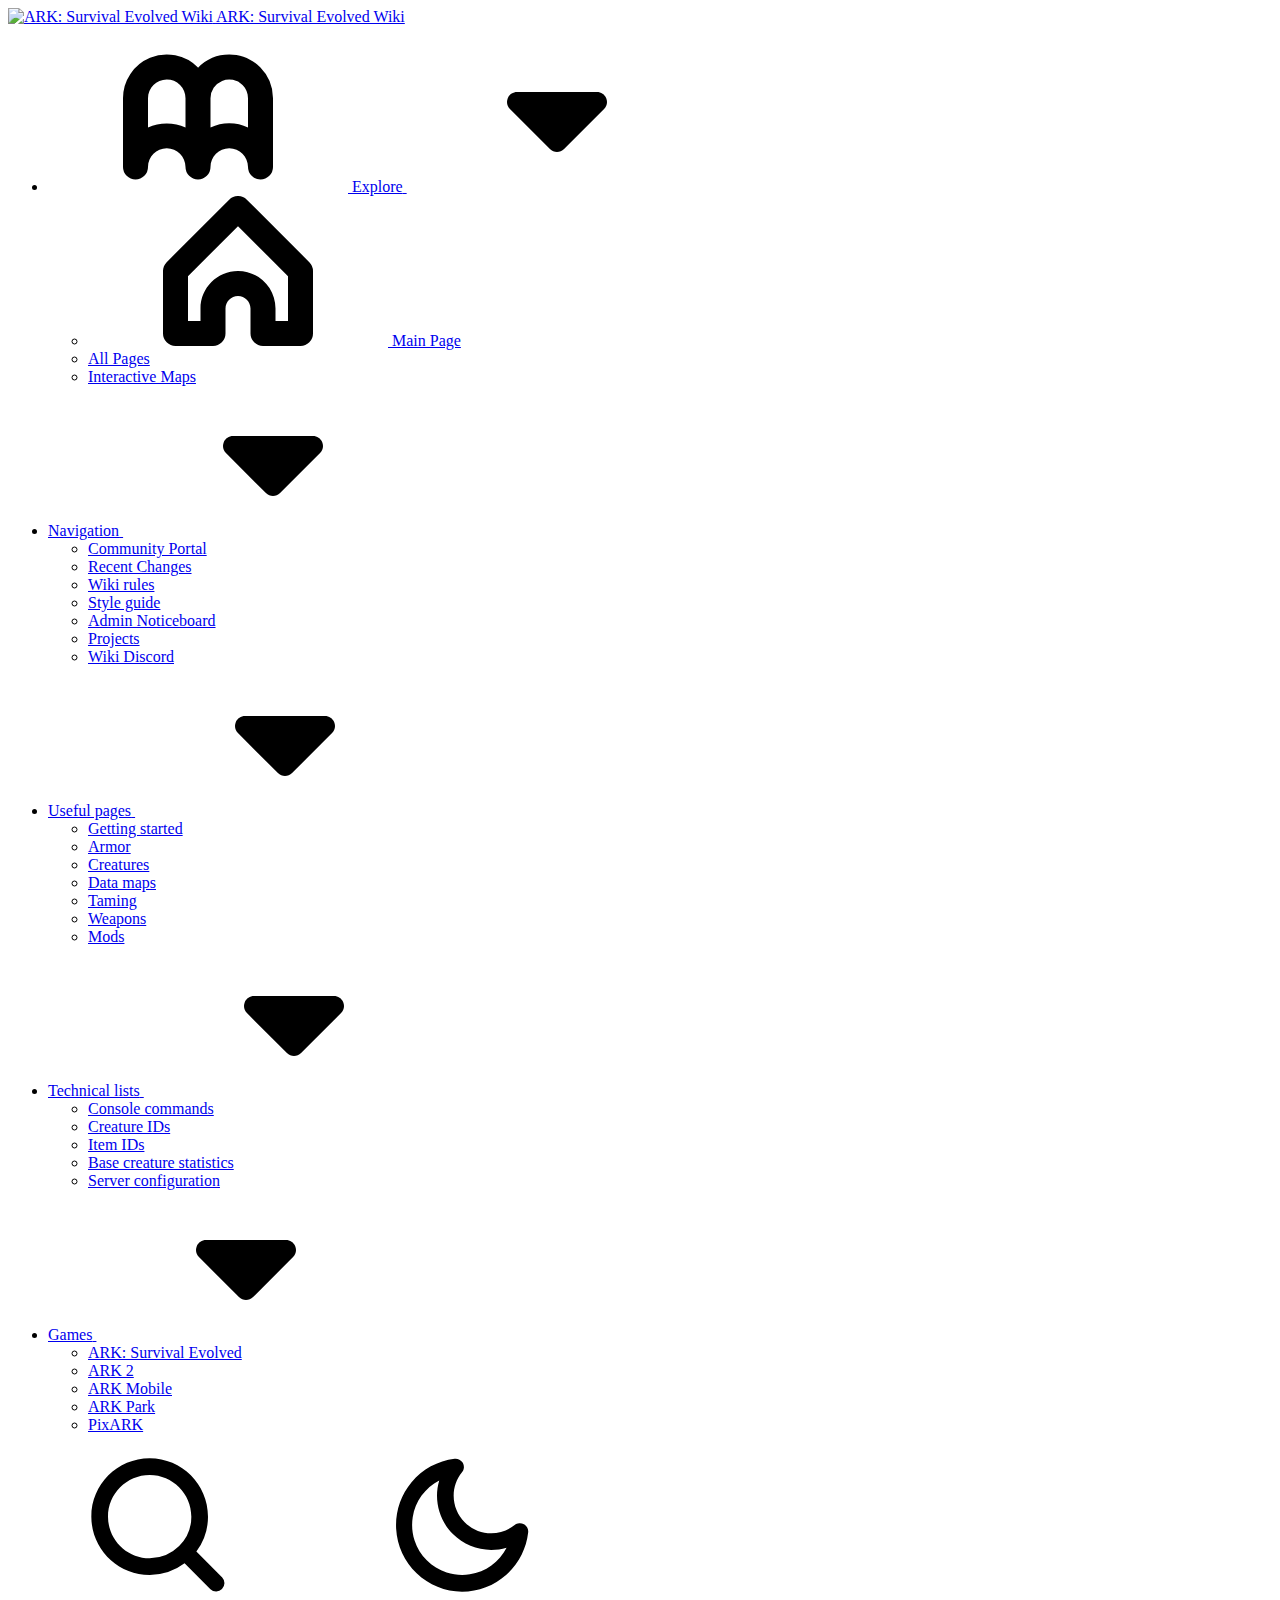
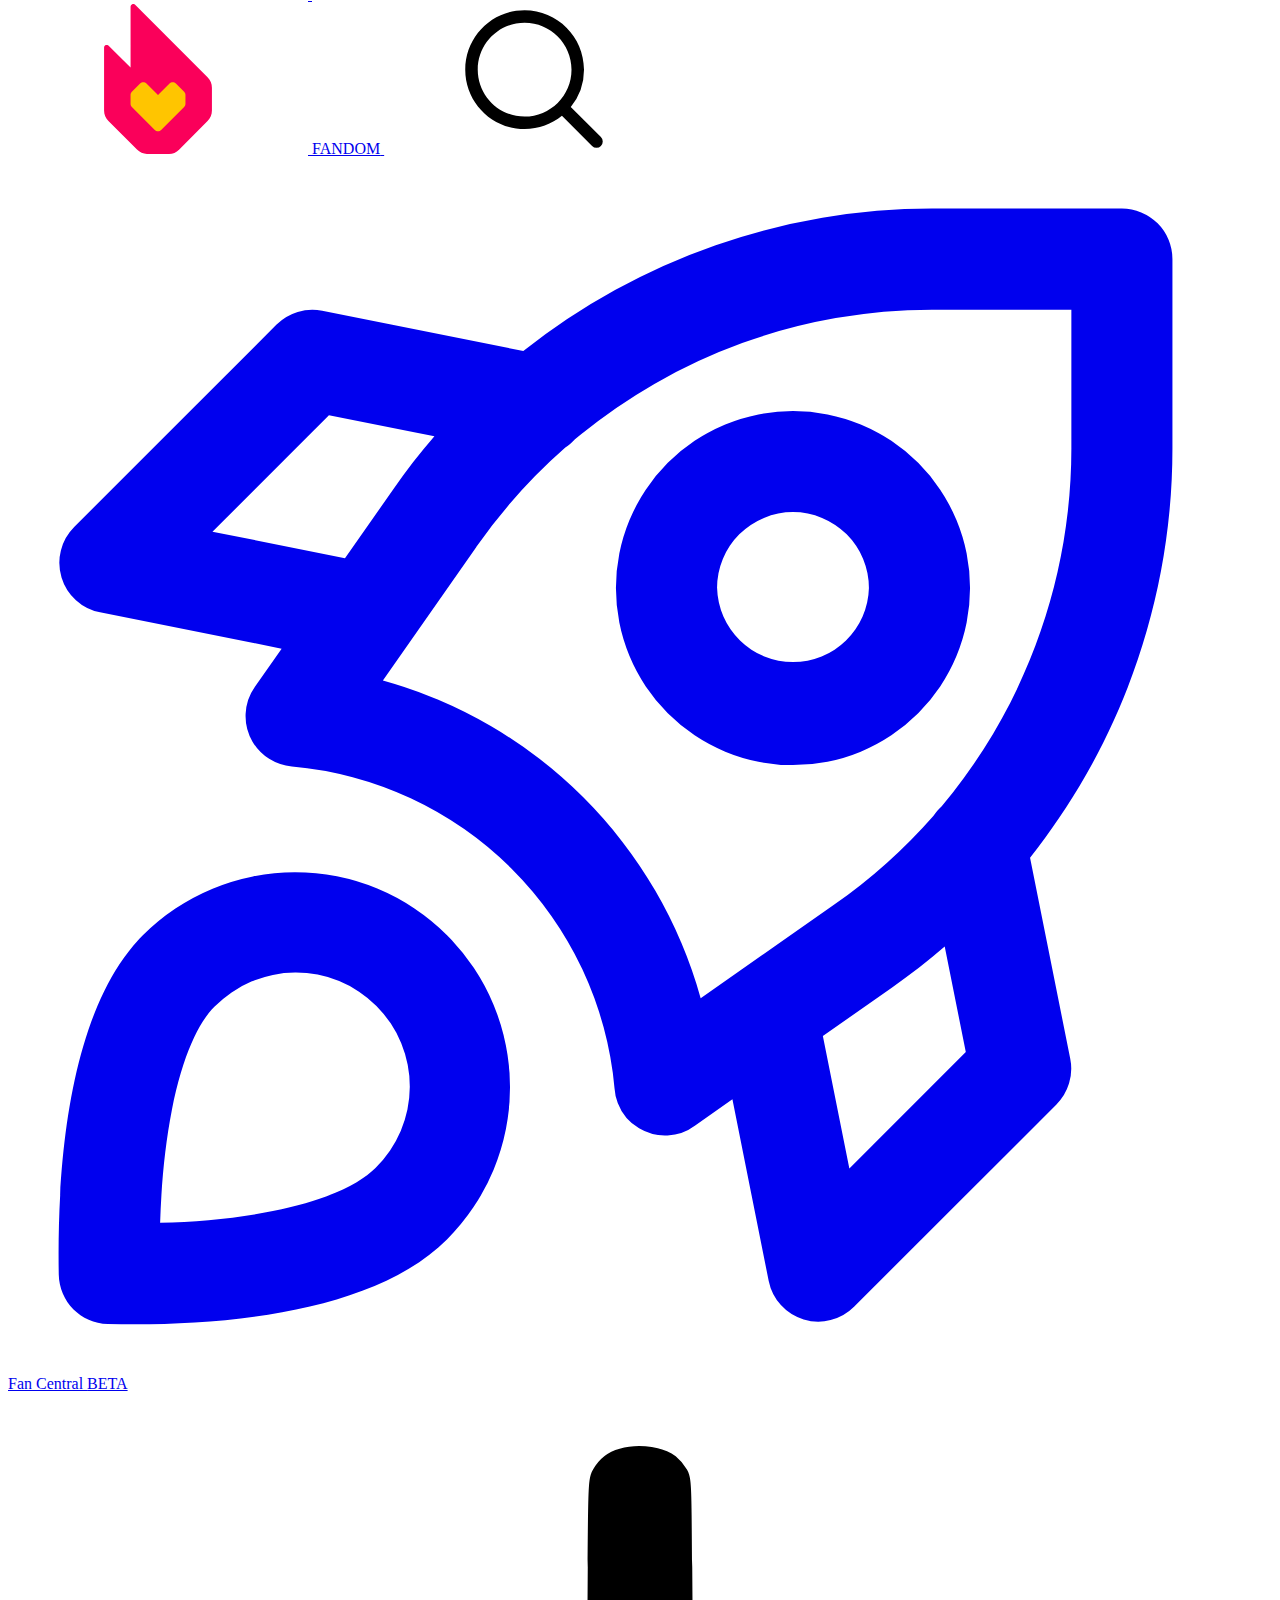
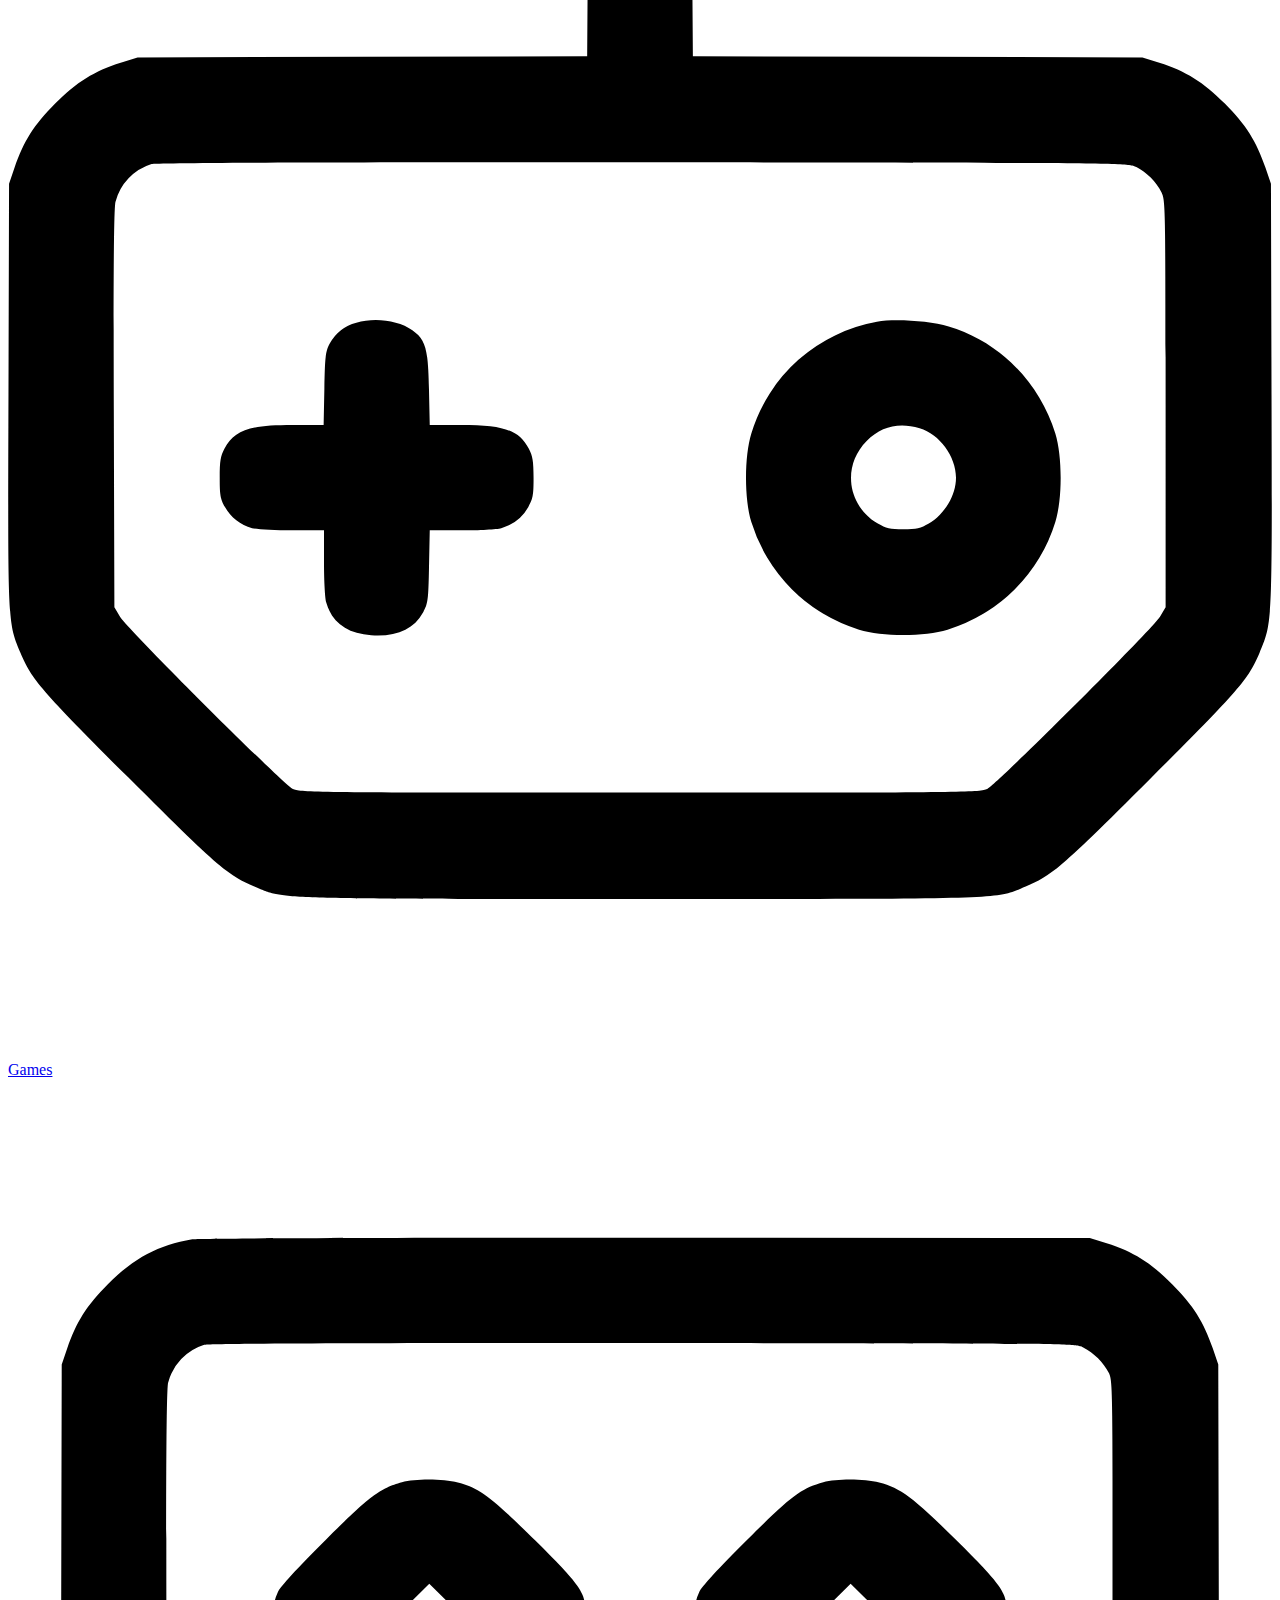
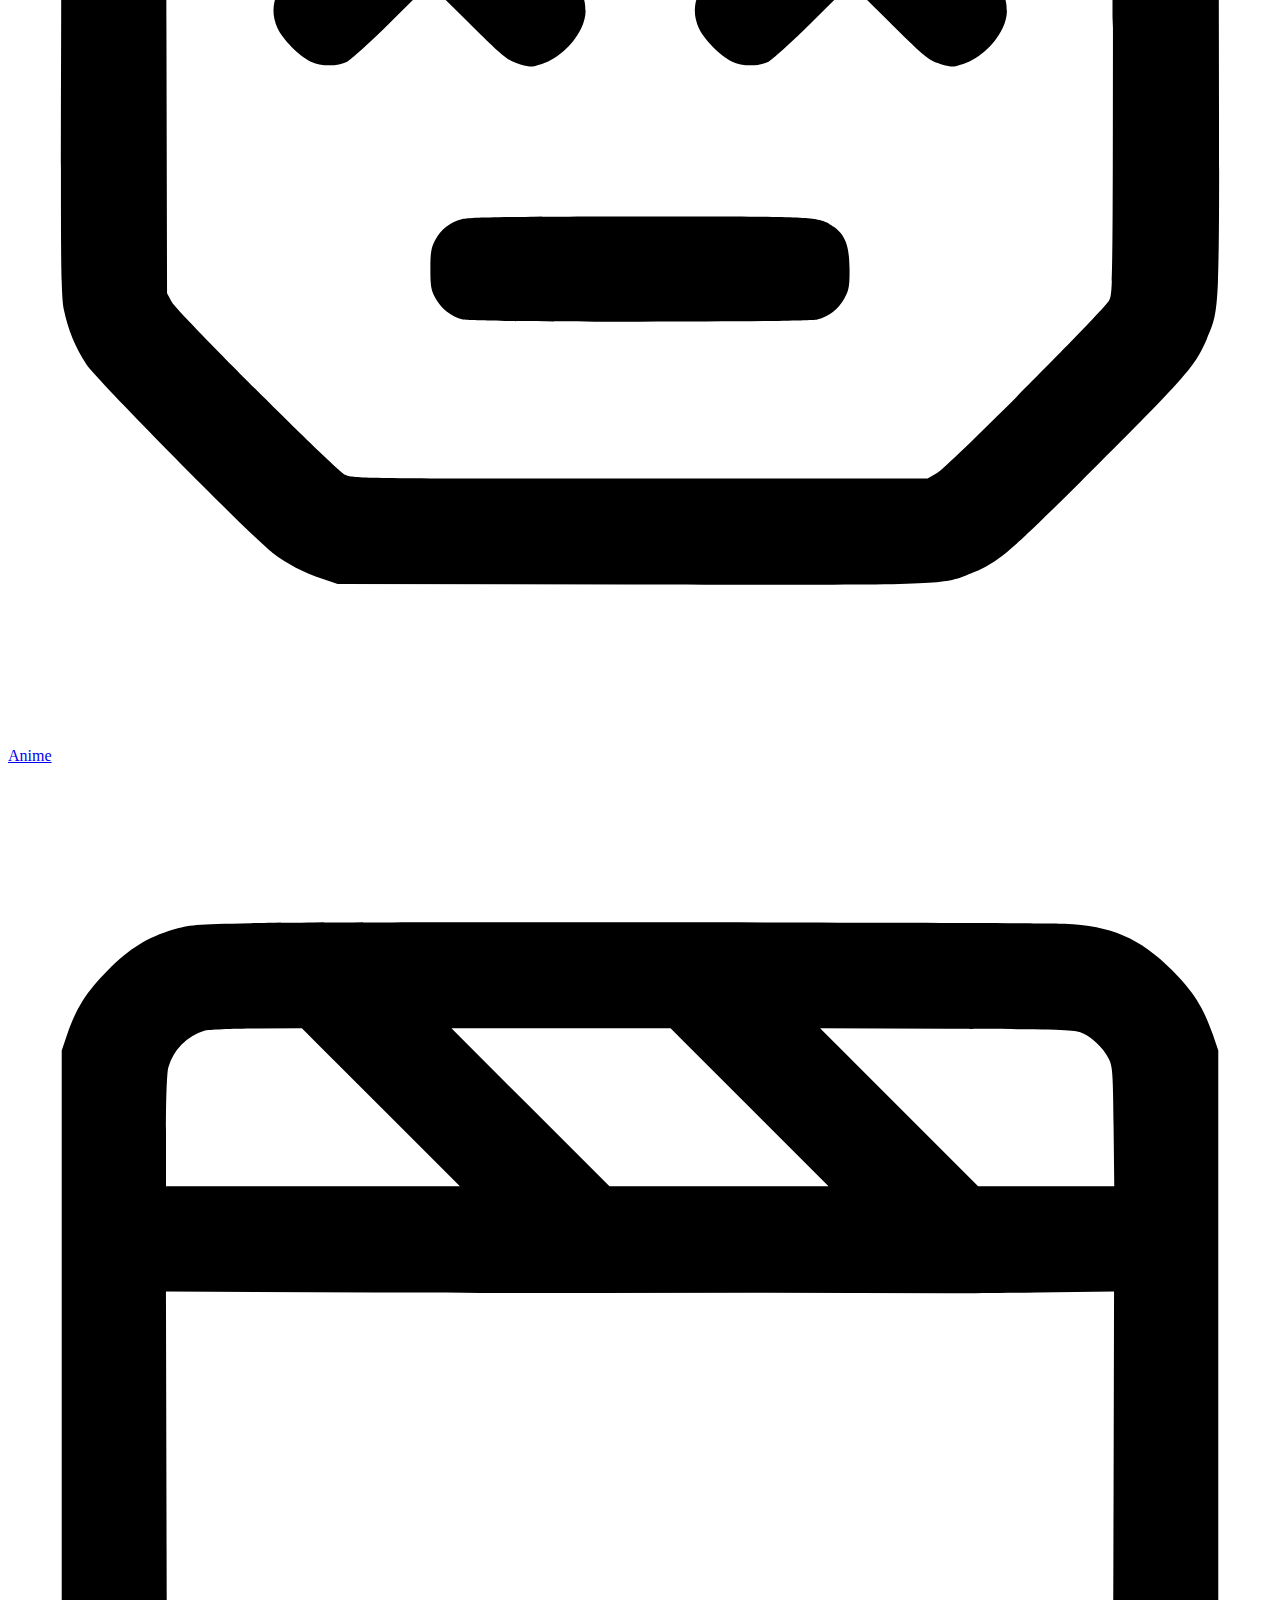
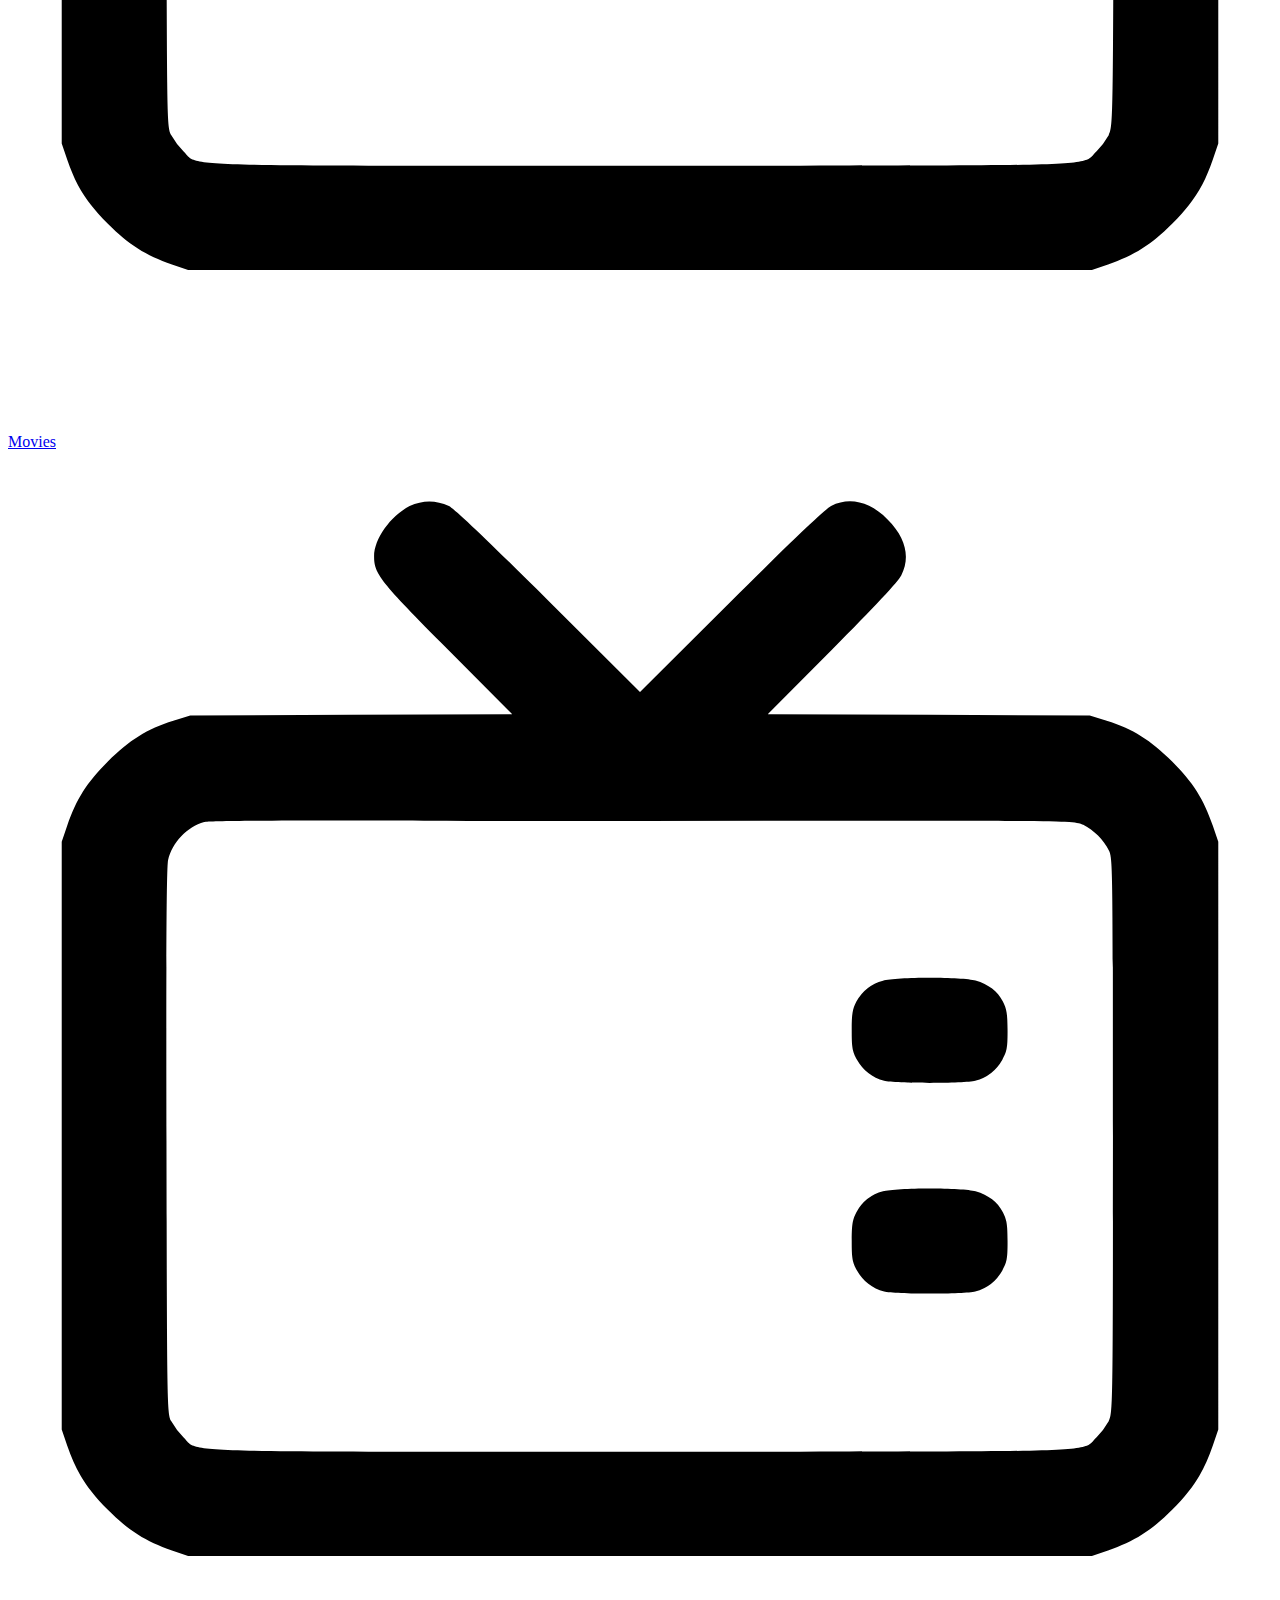
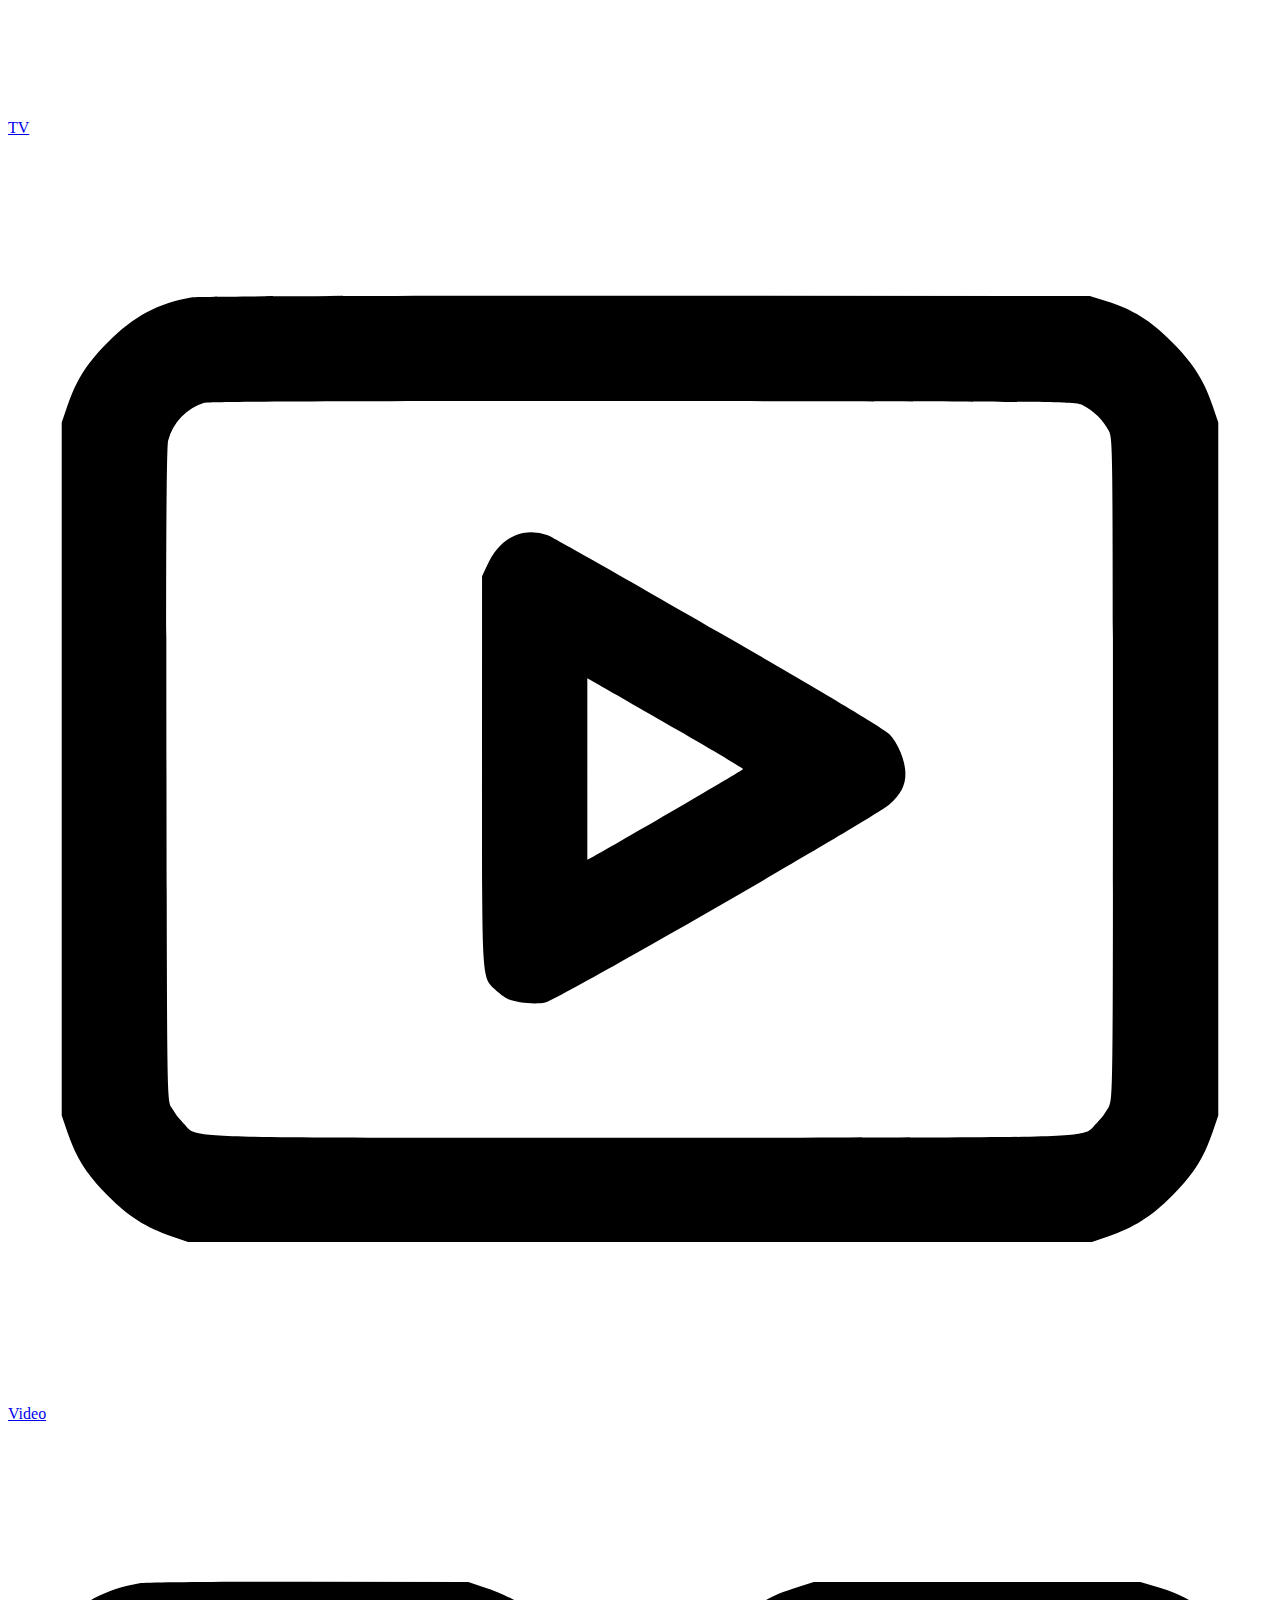
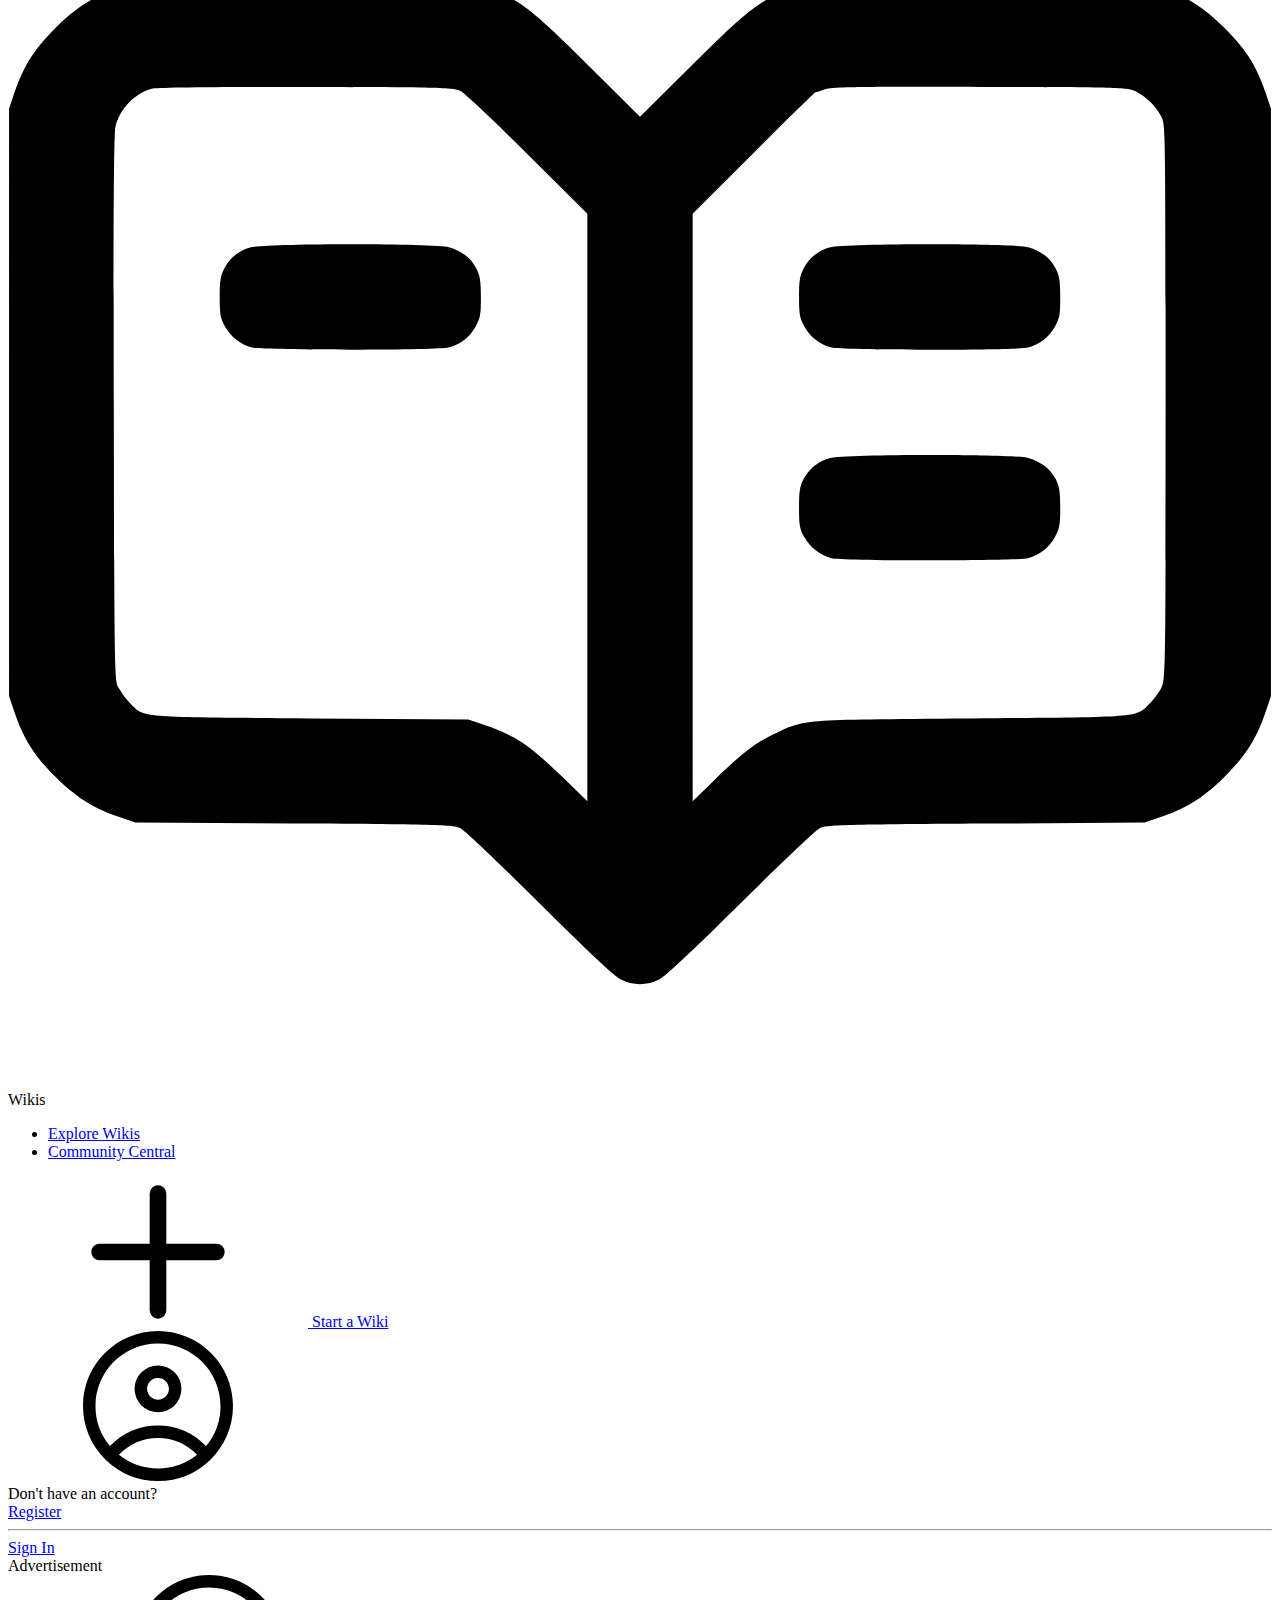
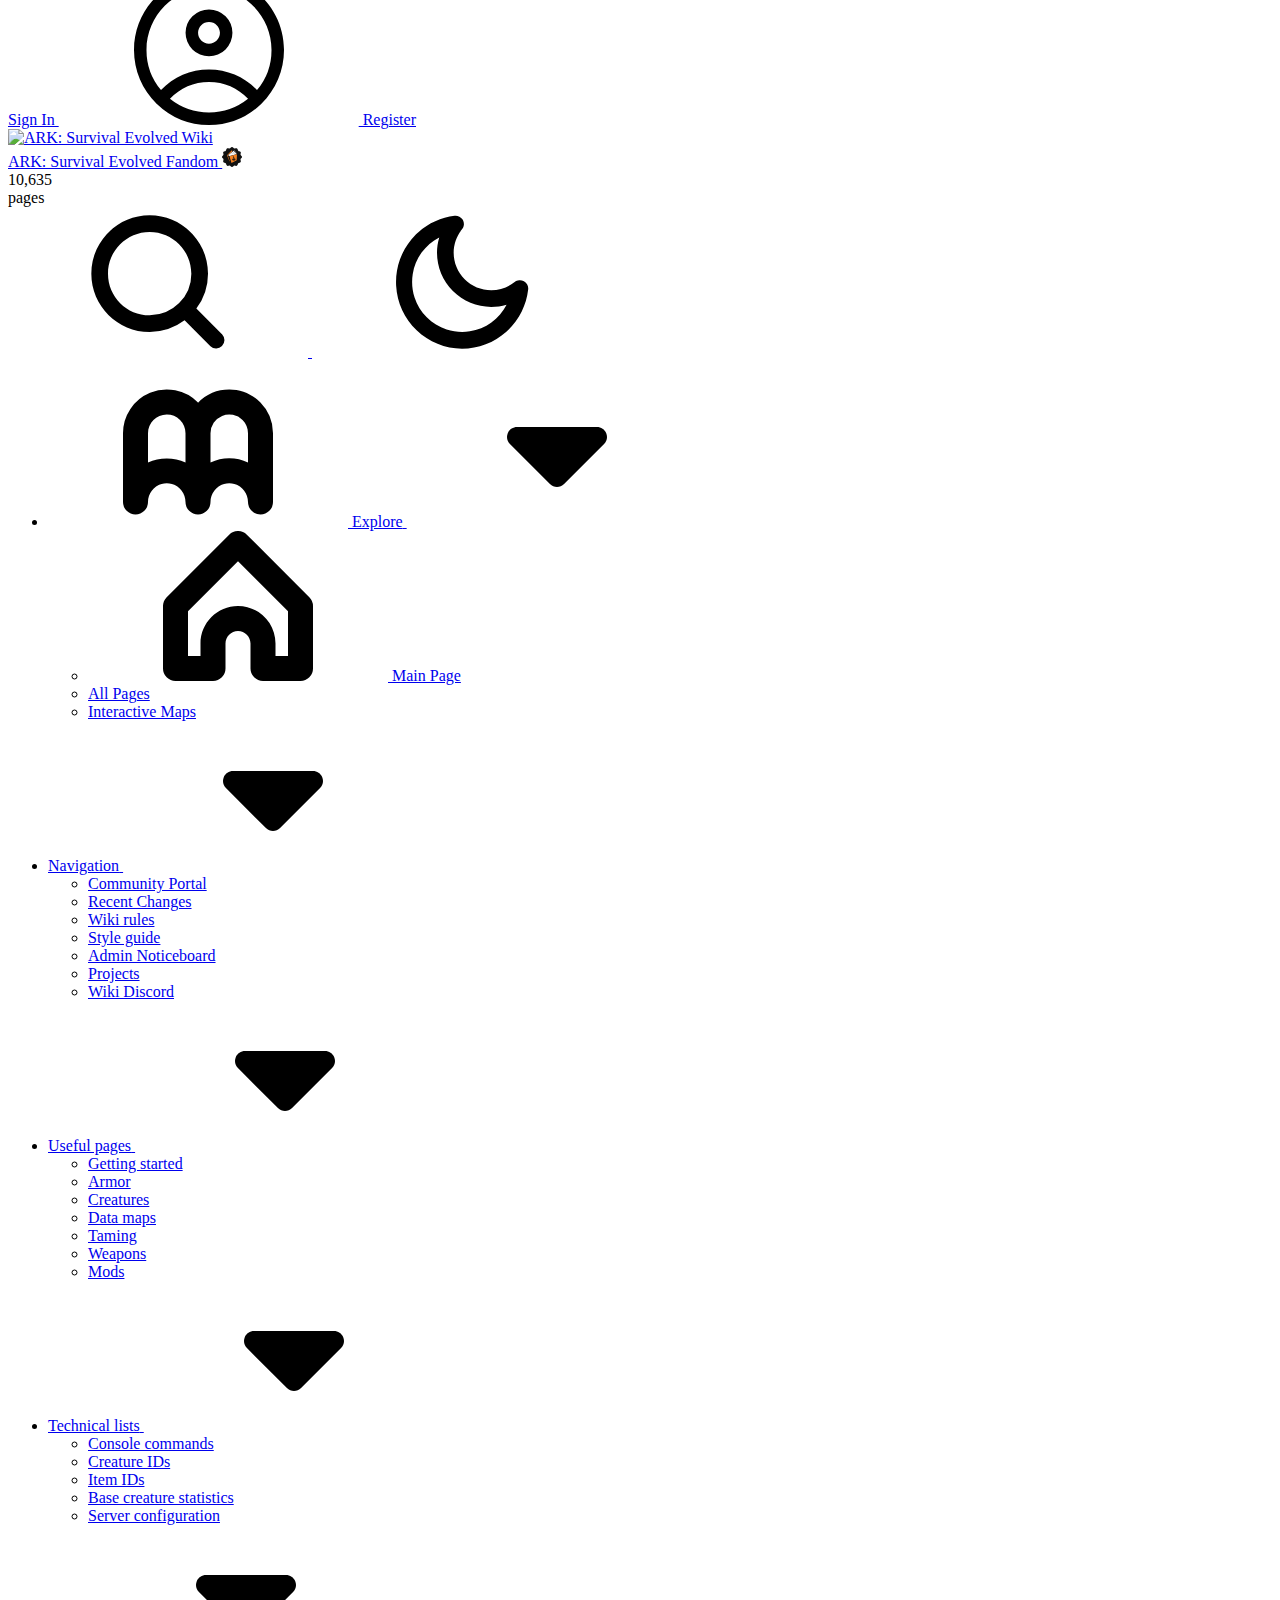
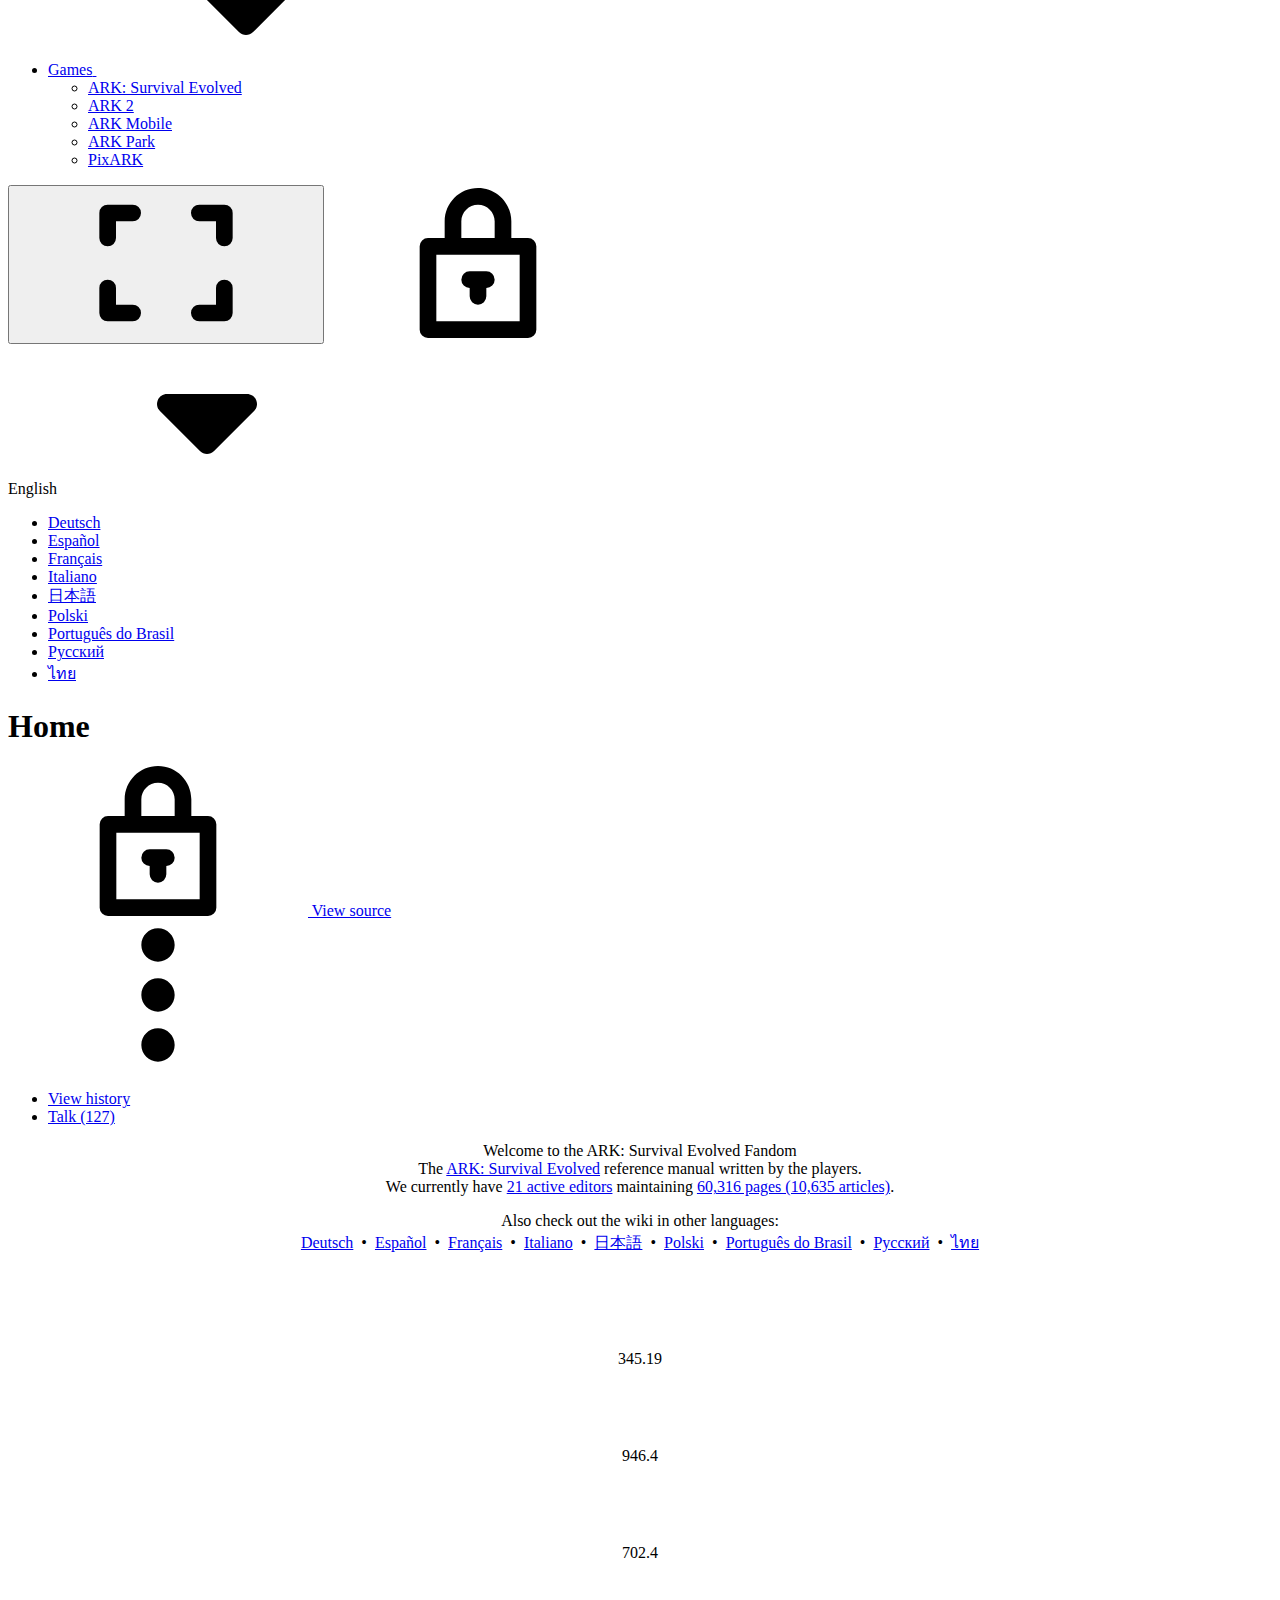
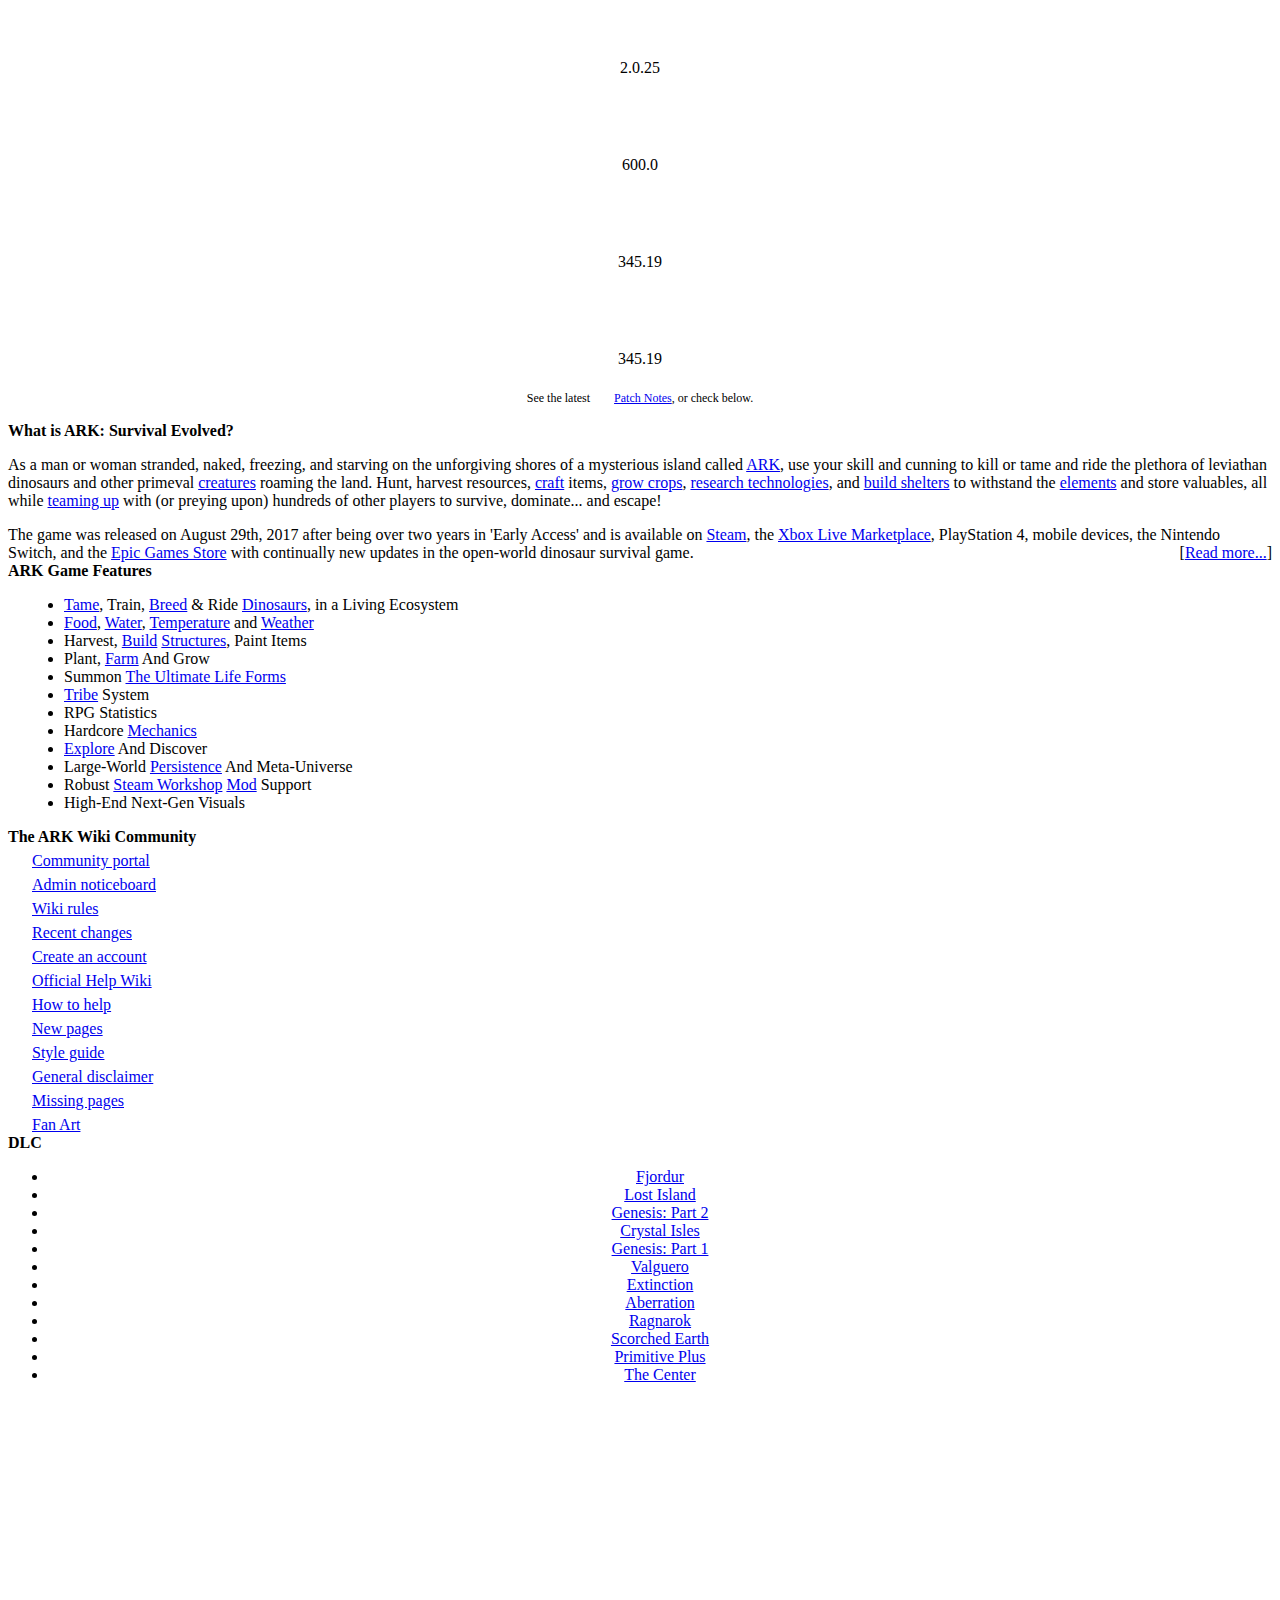
==== ConsoleApp1/static/index.html @ d1e09469 "Добавьте файлы проекта." ====
<!DOCTYPE html>
<html class="client-nojs" lang="en" dir="ltr">
<head>
    <meta charset="UTF-8" />
    <title>ARK: Survival Evolved Wiki</title>

    <link rel="stylesheet" href="/styles/styles.css">
    <script>
document.documentElement.className="client-js";RLCONF={"wgBreakFrames":false,"wgSeparatorTransformTable":["",""],"wgDigitTransformTable":["",""],"wgDefaultDateFormat":"dmy","wgMonthNames":["","January","February","March","April","May","June","July","August","September","October","November","December"],"wgRequestId":"b73656c6b873bc433c08483b3b4a1322","wgCSPNonce":false,"wgCanonicalNamespace":"","wgCanonicalSpecialPageName":false,"wgNamespaceNumber":0,"wgPageName":"ARK_Survival_Evolved_Wiki","wgTitle":"ARK Survival Evolved Wiki","wgCurRevisionId":569822,"wgRevisionId":569822,"wgArticleId":13144,"wgIsArticle":true,"wgIsRedirect":false,"wgAction":"view","wgUserName":null,"wgUserGroups":["*"],"wgCategories":["Pages with expired countdowns","ARK: Survival Evolved Wiki"],"wgPageContentLanguage":"en","wgPageContentModel":"wikitext","wgRelevantPageName":"ARK_Survival_Evolved_Wiki","wgRelevantArticleId":13144,"wgIsProbablyEditable":false,"wgRelevantPageIsProbablyEditable":false,
"wgRestrictionEdit":["sysop"],"wgRestrictionMove":["sysop"],"wgIsMainPage":true,"wgNoExternals":false,"wgArticleInterlangList":["de:","es:","fr:","it:","ja:","pl:","pt-br:","ru:","th:"],"wikiaPageType":"home","isDarkTheme":false,"wgVisualEditor":{"pageLanguageCode":"en","pageLanguageDir":"ltr","pageVariantFallbacks":"en"},"wgCargoDefaultQueryLimit":100,"wgCargoMapClusteringMinimum":80,"wgCargoMonthNames":["January","February","March","April","May","June","July","August","September","October","November","December"],"wgCargoMonthNamesShort":["Jan","Feb","Mar","Apr","May","Jun","Jul","Aug","Sep","Oct","Nov","Dec"],"wgCargoWeekDays":["Sunday","Monday","Tuesday","Wednesday","Thursday","Friday","Saturday"],"wgCargoWeekDaysShort":["Sun","Mon","Tue","Wed","Thu","Fri","Sat"],"wgMFDisplayWikibaseDescriptions":{"search":false,"nearby":false,"watchlist":false,"tagline":false},"egMapsScriptPath":"/extensions-ucp/mw139/Maps/","egMapsDebugJS":false,"egMapsAvailableServices":["leaflet","googlemaps3"],
"egMapsLeafletLayersApiKeys":{"MapBox":"","MapQuestOpen":"","Thunderforest":"","GeoportailFrance":""},"wgIsTestModeEnabled":false,"wgEnableLightboxExt":true,"wgMediaViewerOnClick":true,"wgMediaViewerEnabledByDefault":true,"wgPopupsFlags":4,"wgDisableCMSNotifications":false,"wgEditSubmitButtonLabelPublish":false,"mwAuthBaseUrl":"https://auth.fandom.com","personalizedRecommendationsMessage":"Recommended for you","wgPerformanceMonitoringSamplingFactor":10,"wgPerformanceMonitoringEndpointUrl":"https://beacon.wikia-services.com/__track/special/performance_metrics?w=2294513\u0026lc=en\u0026d=arksurvivalevolved_gamepedia\u0026s=ucp_desktop\u0026u=0\u0026i=sjc-prod\u0026a=0","wgSoftwareVersion":"release-702@release-702.003","wgFandomQuizzesEnabled":true,"wgFandomQuizzesOnFepoEnabled":false,"wgFandomQuizzesGenAiQuizzesOnArticlesEnabled":false,"wgFandomQuizzesCommunityQuizzesOnArticlesEnabled":false,"egFacebookAppId":"112328095453510","wgDisableAnonymousEditing":false,"comscoreKeyword":
"wikiacsid_games","quantcastLabels":"Genre.mmo,Genre.esports,Genre.fantasy,Genre.free2play,Genre.rpg,Genre.fanon,Genre.openworld,Genre.scifi,Genre.action,Genre.survival,Genre.adventure,Genre.fps,Genre.indie,Genre.sandbox,Genre.shooter,Genre.sim,Genre.fighting,Media.games,Theme.heroes,Theme.sword,Theme.dinosaurs,Theme.dragon,Theme.magic,Theme.monster","wgCategorySelect":{"defaultNamespace":"Category","defaultNamespaces":"Category"},"wgEnableDiscussions":false,"viewTrackURL":"https://beacon.wikia-services.com/__track/view?a=13144\u0026n=0\u0026env=prod\u0026c=2294513\u0026lc=en\u0026lid=75\u0026x=arksurvivalevolved_gamepedia\u0026s=ucp_desktop\u0026mobile_theme=fandom-light\u0026rollout_tracking=mw139","viewTrackUrlPrefix":"https://beacon.wikia-services.com/__track/view?a=13144\u0026n=0\u0026env=prod\u0026c=2294513\u0026lc=en\u0026lid=75\u0026x=arksurvivalevolved_gamepedia\u0026s=ucp_desktop\u0026mobile_theme=fandom-light\u0026rollout_tracking=mw139","wgEnableHydraFeatures":true,
"wgAmplitudeApiKey":"6765a55f49a353467fec981090f1ab6a","wgEnableWikiaBarExt":true,"wgEnableWikiaBarAds":true,"wgWikiaBarMainLanguages":["de","en","es","fr"],"wgRequestInWikiContext":true,"wgIsFancentralWiki":false};RLSTATE={"ext.gadget.site-styles":"ready","site.styles":"ready","user.styles":"ready","user.options":"loading","mediawiki.page.gallery.styles":"ready","ext.curse.twitter":"ready","ext.embedVideo.styles":"ready","ext.notitle.css":"ready","jquery.makeCollapsible.styles":"ready","ext.visualEditor.desktopArticleTarget.noscript":"ready","skin.fandomdesktop.FanFeed.css":"ready","ext.staffSig.css":"ready","vendor.tippy.css":"ready","ext.fandom.bannerNotifications.desktop.css":"ready","ext.fandom.quickBar.css":"ready","ext.fandom.Uncrawlable.css":"ready","ext.fandom.CreatePage.css":"ready","ext.fandom.Thumbnails.css":"ready","ext.fandom.Experiments.TRFC147":"ready","skin.fandomdesktop.Math.css":"ready","skin.fandomdesktop.CargoTables-ext.css":"ready","skin.fandomdesktop.Popups.css":
"ready","ext.fandom.FandomEmbedVideo.css":"ready","ext.fandom.ArticleInterlang.css":"ready","ext.fandom.HighlightToAction.css":"ready","skin.fandomdesktop.styles":"ready","ext.fandomVideo.css":"ready","ext.fandom.GlobalComponents.GlobalNavigationTheme.light.css":"ready","ext.fandom.GlobalComponents.GlobalComponentsTheme.light.css":"ready","ext.fandom.GlobalComponents.GlobalNavigation.css":"ready","ext.fandom.GlobalComponents.GlobalFooter.css":"ready","ext.fandom.GlobalComponents.CommunityHeader.css":"ready","ext.fandom.GlobalComponents.StickyNavigation.css":"ready","ext.fandom.GlobalComponents.CommunityHeaderBackground.css":"ready","ext.fandom.GlobalComponents.RegistrationButtons.css":"ready"};RLPAGEMODULES=["ext.fandom.Tabber.js","ext.cargo.main","ext.embedVideo","site","mediawiki.page.ready","jquery.makeCollapsible","ext.fandom.mediaWikiMigrationHooks.js","ext.visualEditor.desktopArticleTarget.init","ext.visualEditor.targetLoader","mmv.head","mmv.bootstrap.autostart",
"skin.fandomdesktop.FanFeed.js","ext.fandom.performanceMonitoring.js","ext.fandom.Optimizely.js","ext.fandom.FacebookTags.js","ext.fandom.ae.babTracking.js","ext.fandom.ae.consentQueue.js","ext.fandom.AnalyticsEngine.comscore.js","ext.fandom.AnalyticsEngine.quantcast.js","ext.categorySelect.js","ext.categorySelectFandomDesktop.css","ext.fandom.bannerNotifications.js","ext.fandom.bannerNotifications.messages","ext.fandom.HeartbeatTracking.js","ext.fandom.Track.pageview.js","ext.fandom.wikiaBar.js","ext.fandom.ContentReview.legacyLoaders.js","ext.fandom.ContentReview.jsReload.js","ext.fandom.site","ext.fandom.ImportJs","ext.fandom.ContentReviewTestModeMessages","ext.fandom.UncrawlableUrl.anchors.js","ext.fandom.CreatePage.js","ext.fandom.Thumbnails.js","ext.popups","ext.fandom.FandomEmbedVideo.js","ext.gadget.site","ext.fandom.GalleryTracking.js","ext.fandom.HighlightToAction.js","ext.fandom.HighlightToAction.messages","skin.fandomdesktop.js","skin.fandomdesktop.messages",
"ext.fandom.GlobalComponents.SearchModal.messages","ext.fandom.GlobalComponents.GlobalNavigationAnon.js","ext.fandom.GlobalComponents.GlobalFooter.js","ext.fandom.GlobalComponents.CommunityHeader.js","ext.fandom.GlobalComponents.StickyNavigation.js","ext.fandom.GlobalComponents.RegistrationButtons.js","ext.fandom.nositenotice.js","ext.fandom.Lightbox.js"];</script>
    <script>(RLQ=window.RLQ||[]).push(function(){mw.loader.implement("user.options@12s5i",function($,jQuery,require,module){mw.user.tokens.set({"patrolToken":"+\\","watchToken":"+\\","csrfToken":"+\\"});});});</script>
    <link rel="stylesheet" href="/load.php?lang=en&amp;modules=ext.curse.twitter%7Cext.embedVideo.styles%7Cext.fandom.ArticleInterlang.css%7Cext.fandom.CreatePage.css%7Cext.fandom.Experiments.TRFC147%7Cext.fandom.FandomEmbedVideo.css%7Cext.fandom.GlobalComponents.CommunityHeader.css%7Cext.fandom.GlobalComponents.CommunityHeaderBackground.css%7Cext.fandom.GlobalComponents.GlobalComponentsTheme.light.css%7Cext.fandom.GlobalComponents.GlobalFooter.css%7Cext.fandom.GlobalComponents.GlobalNavigation.css%7Cext.fandom.GlobalComponents.GlobalNavigationTheme.light.css%7Cext.fandom.GlobalComponents.RegistrationButtons.css%7Cext.fandom.GlobalComponents.StickyNavigation.css%7Cext.fandom.HighlightToAction.css%7Cext.fandom.Thumbnails.css%7Cext.fandom.Uncrawlable.css%7Cext.fandom.bannerNotifications.desktop.css%7Cext.fandom.quickBar.css%7Cext.fandomVideo.css%7Cext.notitle.css%7Cext.staffSig.css%7Cext.visualEditor.desktopArticleTarget.noscript%7Cjquery.makeCollapsible.styles%7Cmediawiki.page.gallery.styles%7Cskin.fandomdesktop.CargoTables-ext.css%7Cskin.fandomdesktop.FanFeed.css%7Cskin.fandomdesktop.Math.css%7Cskin.fandomdesktop.Popups.css%7Cskin.fandomdesktop.styles%7Cvendor.tippy.css&amp;only=styles&amp;skin=fandomdesktop" />
    <script async="" src="/load.php?cb=20230821170407&amp;lang=en&amp;modules=startup&amp;only=scripts&amp;raw=1&amp;skin=fandomdesktop"></script>
    <meta name="ResourceLoaderDynamicStyles" content="" />
    <link rel="stylesheet" href="/load.php?lang=en&amp;modules=ext.gadget.site-styles&amp;only=styles&amp;skin=fandomdesktop" />
    <link rel="stylesheet" href="/load.php?lang=en&amp;modules=site.styles&amp;only=styles&amp;skin=fandomdesktop" />
    <meta name="generator" content="MediaWiki 1.39.5" />
    <meta name="format-detection" content="telephone=no" />
    <meta property="og:image" content="https://static.wikia.nocookie.net/arksurvivalevolved_gamepedia/images/b/bc/Wiki.png/revision/latest?cb=20181020223453" />
    <meta name="twitter:card" content="summary" />
    <meta name="twitter:site" content="@getfandom" />
    <meta name="twitter:url" content="https://ark.fandom.com/wiki/ARK_Survival_Evolved_Wiki" />
    <meta name="twitter:title" content="ARK: Survival Evolved Wiki" />
    <meta name="twitter:description" content="" />
    <meta name="viewport" content="width=device-width, initial-scale=1.0, user-scalable=yes, minimum-scale=0.25, maximum-scale=5.0" />
    <link href="/wikia.php?controller=ThemeApi&amp;method=themeVariables" rel="stylesheet" />
    <link rel="shortcut icon" href="https://static.wikia.nocookie.net/arksurvivalevolved_gamepedia/images/4/4a/Site-favicon.ico/revision/latest?cb=20210601135842" />
    <link rel="search" type="application/opensearchdescription+xml" href="/opensearch_desc.php" title="ARK: Survival Evolved Wiki (en)" />
    <link rel="EditURI" type="application/rsd+xml" href="https://ark.fandom.com/api.php?action=rsd" />
    <link rel="license" href="https://www.fandom.com/licensing" />
    <link rel="canonical" href="https://ark.fandom.com/wiki/ARK_Survival_Evolved_Wiki" />
    <meta property="fb:app_id" content="112328095453510" prefix="fb: http://www.facebook.com/2008/fbml" />

    <meta property="og:type" content="website" />

    <meta property="og:title" content="ARK: Survival Evolved Wiki" />

    <meta property="og:url" content="https://ark.fandom.com/wiki/ARK_Survival_Evolved_Wiki" />


    <script>
	const useMaxDefaultContentWidth = Boolean();

	const defaultContentWidth = useMaxDefaultContentWidth ? 'expanded' : 'collapsed';

	let contentWidthPreference;

	try {
		contentWidthPreference = localStorage.getItem('contentwidth') || defaultContentWidth;
	} catch (e) {
		contentWidthPreference = defaultContentWidth;
	}

	if ( contentWidthPreference === 'expanded' ) {
		document.documentElement.classList.add('is-content-expanded');
	}
    </script>

    <link rel="preload" href="https://cdn.optimizely.com/js/17632281258.js" as="script" />
    <link rel="preconnect" href="https://logx.optimizely.com" />
    <script>var _userId=0;</script>
    <script>var _plc={"p":"mw","pVar":"fandomdesktop","pCat":"games","pId":"2294513","pg":"home","pgId":"13144","pgLang":"en","adTags":{"esrb":["teen"],"bundles":["apple_sea_bundle","25_bundle","alc21_bundle","video_tier_1_and_2_bundle","21_bundle"],"sex":["f","m"],"gnre":["mmo","esports","fantasy","free2play","rpg","fanon","openworld","scifi","action","survival","adventure","fps","indie","sandbox","shooter","sim","fighting"],"theme":["heroes","sword","dinosaurs","dragon","magic","monster"],"media":["games"],"age":["yadult","teen","13-17","18-34","18-24"],"pform":["pc","mobile","mac","xboxone","stadia","ps4","switch"]},"time":0}; var _ulc={"id":"0","lang":"en"}; _plc.time=Date.now();</script>
    <script src="https://static.wikia.nocookie.net/silversurfer/prod/latest/sdk.js" defer=""></script>
    <script src="https://static.wikia.nocookie.net/silversurfer/prod/latest/pathfinder.js" defer=""></script>
    <script>var ads={"context":{"opts":{"enableNativeAds":true,"isGamepedia":true,"pageType":"all_ads","platformName":"fandomdesktop"},"targeting":{"enablePageCategories":true,"isUcp":true,"mappedVerticalName":"gaming","pageArticleId":13144,"pageIsArticle":true,"pageName":"ARK_Survival_Evolved_Wiki","pageType":"home","wikiDbName":"arksurvivalevolved_gamepedia","wikiId":2294513,"wikiLanguage":"en","wikiVertical":"games","adTagManagerTags":{"esrb":["teen"],"bundles":["apple_sea_bundle","25_bundle","alc21_bundle","video_tier_1_and_2_bundle","21_bundle"],"sex":["f","m"],"gnre":["mmo","esports","fantasy","free2play","rpg","fanon","openworld","scifi","action","survival","adventure","fps","indie","sandbox","shooter","sim","fighting"],"theme":["heroes","sword","dinosaurs","dragon","magic","monster"],"media":["games"],"age":["yadult","teen","13-17","18-34","18-24"],"pform":["pc","mobile","mac","xboxone","stadia","ps4","switch"]}}},"consentQueue":[]};</script>
    <script>
	// Install temporary stub until full CMP will be ready
	if (typeof window.__tcfapi === 'undefined') {
		// @iabtcf/stub v1.3.1
		"use strict";function _typeof(t){return(_typeof="function"==typeof Symbol&&"symbol"==typeof Symbol.iterator?function(t){return typeof t}:function(t){return t&&"function"==typeof Symbol&&t.constructor===Symbol&&t!==Symbol.prototype?"symbol":typeof t})(t)}!function(){var t=function(){var t,e,o="__tcfapiLocator",n=[],r=window,a=r;for(;a;){try{if(a.frames[o]){t=a;break}}catch(t){}if(a===r.top)break;a=r.parent}t||(!function t(){var e=r.document,n=!!r.frames[o];if(!n)if(e.body){var a=e.createElement("iframe");a.style.cssText="display:none",a.name=o,e.body.appendChild(a)}else setTimeout(t,5);return!n}(),r.__tcfapi=function(){for(var t=arguments.length,o=new Array(t),r=0;r<t;r++)o[r]=arguments[r];if(!o.length)return n;"setGdprApplies"===o[0]?o.length>3&&2===parseInt(o[1],10)&&"boolean"==typeof o[3]&&(e=o[3],"function"==typeof o[2]&&o[2]("set",!0)):"ping"===o[0]?"function"==typeof o[2]&&o[2]({gdprApplies:e,cmpLoaded:!1,cmpStatus:"stub"}):n.push(o)},r.addEventListener("message",(function(t){var e="string"==typeof t.data,o={};if(e)try{o=JSON.parse(t.data)}catch(t){}else o=t.data;var n="object"===_typeof(o)?o.__tcfapiCall:null;n&&window.__tcfapi(n.command,n.version,(function(o,r){var a={__tcfapiReturn:{returnValue:o,success:r,callId:n.callId}};t&&t.source&&t.source.postMessage&&t.source.postMessage(e?JSON.stringify(a):a,"*")}),n.parameter)}),!1))};"undefined"!=typeof module?module.exports=t:t()}();
	}
    </script>

    <script src="https://services.fandom.com/icbm/api/loader?app=fandomdesktop" defer=""></script>
</head>
<body class="is-gamepedia mainpage mediawiki ltr sitedir-ltr mw-hide-empty-elt ns-0 ns-subject page-ARK_Survival_Evolved_Wiki rootpage-ARK_Survival_Evolved_Wiki skin-fandomdesktop action-view ooui-theme-fandomooui theme-fandomdesktop-light">
    <div class="notifications-placeholder">
        <div class="banner-notifications-placeholder">
            <div class="wds-banner-notification__container">

            </div>
        </div>
    </div>
    <div class="fandom-sticky-header">
        <a href="//ark.fandom.com" class="fandom-sticky-header__logo">
            <img src="https://static.wikia.nocookie.net/arksurvivalevolved_gamepedia/images/e/e6/Site-logo.png/revision/latest?cb=20220909010429"
                 width="600"
                 height="549"
                 alt="ARK: Survival Evolved Wiki">
        </a>
        <a href="//ark.fandom.com" class="fandom-sticky-header__sitename">ARK: Survival Evolved Wiki</a>

        <nav class="fandom-community-header__local-navigation">
            <ul class="wds-tabs">

                <li class="wds-dropdown explore-menu">
                    <div class="wds-tabs__tab-label wds-dropdown__toggle first-level-item">
                        <a href="#"
                           data-tracking="custom-level-1">
                            <svg class="wds-icon-tiny wds-icon"><use xlink:href="#wds-icons-book-tiny"></use></svg>					<span>Explore</span>
                        </a>
                        <svg class="wds-icon wds-icon-tiny wds-dropdown__toggle-chevron"><use xlink:href="#wds-icons-dropdown-tiny"></use></svg>
                    </div>
                    <div class="wds-is-not-scrollable wds-dropdown__content">
                        <ul class="wds-list wds-is-linked">

                            <li>
                                <a href="https://ark.fandom.com/wiki/ARK_Survival_Evolved_Wiki"
                                   data-tracking="explore-main-page">
                                    <svg class="wds-icon-tiny wds-icon navigation-item-icon"><use xlink:href="#wds-icons-home-tiny"></use></svg>				<span>Main Page</span>
                                </a>
                            </li>

                            <li>
                                <a href="https://ark.fandom.com/wiki/Special:AllPages"
                                   data-tracking="explore-all-pages">
                                    <span>All Pages</span>
                                </a>
                            </li>

                            <li>
                                <a href="https://ark.fandom.com/wiki/Special:AllMaps"
                                   data-tracking="interactive-maps">
                                    <span>Interactive Maps</span>
                                </a>
                            </li>
                        </ul>
                    </div>
                </li>

                <li class="wds-dropdown ">
                    <div class="wds-tabs__tab-label wds-dropdown__toggle first-level-item">
                        <a href="#"
                           data-tracking="custom-level-1">
                            <span>Navigation</span>
                        </a>
                        <svg class="wds-icon wds-icon-tiny wds-dropdown__toggle-chevron"><use xlink:href="#wds-icons-dropdown-tiny"></use></svg>
                    </div>
                    <div class="wds-is-not-scrollable wds-dropdown__content">
                        <ul class="wds-list wds-is-linked">

                            <li>
                                <a href="https://ark.fandom.com/wiki/ARK_Survival_Evolved_Wiki:Community_portal"
                                   data-tracking="custom-level-2">
                                    <span>Community Portal</span>
                                </a>
                            </li>

                            <li>
                                <a href="https://ark.fandom.com/wiki/Special:RecentChanges"
                                   data-tracking="custom-level-2">
                                    <span>Recent Changes</span>
                                </a>
                            </li>

                            <li>
                                <a href="https://ark.fandom.com/wiki/ARK_Survival_Evolved_Wiki:Wiki_rules"
                                   data-tracking="custom-level-2">
                                    <span>Wiki rules</span>
                                </a>
                            </li>

                            <li>
                                <a href="https://ark.fandom.com/wiki/ARK_Survival_Evolved_Wiki:Style_guide"
                                   data-tracking="custom-level-2">
                                    <span>Style guide</span>
                                </a>
                            </li>

                            <li>
                                <a href="https://ark.fandom.com/wiki/ARK_Survival_Evolved_Wiki:Admin_noticeboard"
                                   data-tracking="custom-level-2">
                                    <span>Admin Noticeboard</span>
                                </a>
                            </li>

                            <li>
                                <a href="https://ark.fandom.com/wiki/ARK_Survival_Evolved_Wiki:Projects"
                                   data-tracking="custom-level-2">
                                    <span>Projects</span>
                                </a>
                            </li>

                            <li>
                                <a href="https://discord.gg/eFzS7z5"
                                   data-tracking="custom-level-2">
                                    <span>Wiki Discord</span>
                                </a>
                            </li>
                        </ul>
                    </div>
                </li>

                <li class="wds-dropdown ">
                    <div class="wds-tabs__tab-label wds-dropdown__toggle first-level-item">
                        <a href="#"
                           data-tracking="custom-level-1">
                            <span>Useful pages</span>
                        </a>
                        <svg class="wds-icon wds-icon-tiny wds-dropdown__toggle-chevron"><use xlink:href="#wds-icons-dropdown-tiny"></use></svg>
                    </div>
                    <div class="wds-is-not-scrollable wds-dropdown__content">
                        <ul class="wds-list wds-is-linked">

                            <li>
                                <a href="https://ark.fandom.com/wiki/Getting_started"
                                   data-tracking="custom-level-2">
                                    <span>Getting started</span>
                                </a>
                            </li>

                            <li>
                                <a href="https://ark.fandom.com/wiki/Armor"
                                   data-tracking="custom-level-2">
                                    <span>Armor</span>
                                </a>
                            </li>

                            <li>
                                <a href="https://ark.fandom.com/wiki/Creatures"
                                   data-tracking="custom-level-2">
                                    <span>Creatures</span>
                                </a>
                            </li>

                            <li>
                                <a href="https://ark.fandom.com/wiki/Data_maps"
                                   data-tracking="custom-level-2">
                                    <span>Data maps</span>
                                </a>
                            </li>

                            <li>
                                <a href="https://ark.fandom.com/wiki/Taming"
                                   data-tracking="custom-level-2">
                                    <span>Taming</span>
                                </a>
                            </li>

                            <li>
                                <a href="https://ark.fandom.com/wiki/Weapons"
                                   data-tracking="custom-level-2">
                                    <span>Weapons</span>
                                </a>
                            </li>

                            <li>
                                <a href="https://ark.fandom.com/wiki/Mod:Mods"
                                   data-tracking="custom-level-2">
                                    <span>Mods</span>
                                </a>
                            </li>
                        </ul>
                    </div>
                </li>

                <li class="wds-dropdown ">
                    <div class="wds-tabs__tab-label wds-dropdown__toggle first-level-item">
                        <a href="#"
                           data-tracking="custom-level-1">
                            <span>Technical lists</span>
                        </a>
                        <svg class="wds-icon wds-icon-tiny wds-dropdown__toggle-chevron"><use xlink:href="#wds-icons-dropdown-tiny"></use></svg>
                    </div>
                    <div class="wds-is-not-scrollable wds-dropdown__content">
                        <ul class="wds-list wds-is-linked">

                            <li>
                                <a href="https://ark.fandom.com/wiki/Console_commands"
                                   data-tracking="custom-level-2">
                                    <span>Console commands</span>
                                </a>
                            </li>

                            <li>
                                <a href="https://ark.fandom.com/wiki/Creature_IDs"
                                   data-tracking="custom-level-2">
                                    <span>Creature IDs</span>
                                </a>
                            </li>

                            <li>
                                <a href="https://ark.fandom.com/wiki/Item_IDs"
                                   data-tracking="custom-level-2">
                                    <span>Item IDs</span>
                                </a>
                            </li>

                            <li>
                                <a href="https://ark.fandom.com/wiki/Base_creature_statistics"
                                   data-tracking="custom-level-2">
                                    <span>Base creature statistics</span>
                                </a>
                            </li>

                            <li>
                                <a href="https://ark.fandom.com/wiki/Server_configuration"
                                   data-tracking="custom-level-2">
                                    <span>Server configuration</span>
                                </a>
                            </li>
                        </ul>
                    </div>
                </li>

                <li class="wds-dropdown ">
                    <div class="wds-tabs__tab-label wds-dropdown__toggle first-level-item">
                        <a href="#"
                           data-tracking="custom-level-1">
                            <span>Games</span>
                        </a>
                        <svg class="wds-icon wds-icon-tiny wds-dropdown__toggle-chevron"><use xlink:href="#wds-icons-dropdown-tiny"></use></svg>
                    </div>
                    <div class="wds-is-not-scrollable wds-dropdown__content">
                        <ul class="wds-list wds-is-linked">

                            <li>
                                <a href="https://ark.fandom.com/wiki/ARK:_Survival_Evolved"
                                   data-tracking="custom-level-2">
                                    <span>ARK: Survival Evolved</span>
                                </a>
                            </li>

                            <li>
                                <a href="https://ark.fandom.com/wiki/ARK_2"
                                   data-tracking="custom-level-2">
                                    <span>ARK 2</span>
                                </a>
                            </li>

                            <li>
                                <a href="https://ark.fandom.com/wiki/ARK:_Survival_Evolved_Mobile"
                                   data-tracking="custom-level-2">
                                    <span>ARK Mobile</span>
                                </a>
                            </li>

                            <li>
                                <a href="https://ark.fandom.com/wiki/ARK_Park"
                                   data-tracking="custom-level-2">
                                    <span>ARK Park</span>
                                </a>
                            </li>

                            <li>
                                <a href="https://ark.fandom.com/wiki/PixARK"
                                   data-tracking="custom-level-2">
                                    <span>PixARK</span>
                                </a>
                            </li>
                        </ul>
                    </div>
                </li>
            </ul>
        </nav>
        <div class="wiki-tools wds-button-group">
            <a href="/wiki/Special:Search"
               class="wds-button wds-is-secondary is-hidden-on-smaller-breakpoints wiki-tools__search"
               title="Search"
               data-tracking="search">
                <svg class="wds-icon wds-icon-small"><use xlink:href="#wds-icons-magnifying-glass-small"></use></svg>
            </a>
            <a href="#"
               class="wds-button wds-is-secondary wiki-tools__theme-switch"
               title="Dark Theme"
               data-tracking="theme-switch-dark">
                <svg class="wds-icon wds-icon-small"><use xlink:href="#wds-icons-moon-small"></use></svg>
            </a>
        </div>
    </div>

    <div class="global-navigation">
        <div class="global-navigation__top">
            <nav class="global-navigation__nav" aria-label="Fandom navigation">
                <a href="https://www.fandom.com/"
                   class="global-navigation__logo"
                   data-tracking-label="logo"
                   aria-label="Fandom homepage">
                    <svg class="wds-icon"><use xlink:href="#wds-brand-fandom-logomark"></use></svg>				<span>FANDOM</span>
                </a>

                <a href="/wiki/Special:Search" class="global-navigation__search global-navigation__icon" accesskey="f"
                   title="Search" data-tracking-label="search"
                   data-wds-tooltip="Search"
                   data-wds-tooltip-position="right">
                    <svg class="wds-icon"><use xlink:href="#wds-icons-magnifying-glass"></use></svg>
                </a>


                <div class="global-navigation__links">
                    <a href="https://fandom.com/fancentral/home" class="global-navigation__link"
                       data-tracking-label="link.fancentral">
                        <span class="global-navigation__icon has-background">

                            <svg xmlns="http://www.w3.org/2000/svg" fill="none" class="wds-icon" viewBox="0 0 25 24">
                                <path fill="currentColor" fill-rule="evenodd" d="M15.526 5.004a3.502 3.502 0 1 0 0 7.004 3.502 3.502 0 0 0 0-7.004Zm-1.502 3.502a1.502 1.502 0 1 1 3.004 0 1.502 1.502 0 0 1-3.003 0Z" clip-rule="evenodd" />
                                <path fill="currentColor" fill-rule="evenodd" d="M10.192 3.817A13.004 13.004 0 0 1 18.279 1h3.752a1 1 0 0 1 1 1V5.753c0 2.974-1.014 5.815-2.816 8.086l.795 3.977a1 1 0 0 1-.273.903l-4.003 4.003a1 1 0 0 1-1.688-.51l-.718-3.593-.736.515a.995.995 0 0 1-1.11.058.992.992 0 0 1-.422-.502.993.993 0 0 1-.064-.293 7.022 7.022 0 0 0-6.382-6.363.997.997 0 0 1-.778-.49 1.002 1.002 0 0 1 .048-1.086l.528-.754-3.592-.718a1 1 0 0 1-.511-1.688l4.003-4.003a1 1 0 0 1 .903-.274l3.977.796Zm1.022 1.747A11.003 11.003 0 0 1 18.28 3h2.752v2.753c0 2.616-.927 5.11-2.564 7.066-.062.055-.116.119-.162.188a10.957 10.957 0 0 1-1.97 1.763L13.7 16.618a9.04 9.04 0 0 0-6.285-6.285L9.26 7.698l.001-.002a10.958 10.958 0 0 1 1.762-1.968c.07-.047.134-.102.191-.164Zm-2.78-.06-2.086-.416L4.044 7.39l2.621.524.956-1.363c.254-.365.526-.714.813-1.047ZM17.48 16.41c.365-.255.714-.526 1.047-.813l.417 2.086-2.303 2.304-.524-2.621 1.363-.956Z" clip-rule="evenodd" />
                                <path fill="currentColor" fill-rule="evenodd" d="M1.974 23.061c2.26.057 5.259-.223 6.708-1.672a4.253 4.253 0 1 0-6.015-6.015C1.224 16.818.965 19.87 1.004 22.082c.009.535.435.966.97.98Zm3.264-2.232c1.064-.214 1.716-.54 2.03-.854a2.253 2.253 0 1 0-3.186-3.186c-.303.302-.627.954-.84 2.037-.14.711-.21 1.485-.233 2.235.754-.02 1.524-.09 2.229-.232Z" clip-rule="evenodd" />
                            </svg>

                        </span>
                        <span class="global-navigation__label">
                            Fan Central
                        </span>
                        <span class="global-navigation__beta-badge">
                            BETA
                        </span>
                    </a>
                    <a href="https://www.fandom.com/topics/games" class="global-navigation__link"
                       data-tracking-label="link.games">
                        <span class="global-navigation__icon has-background">

                            <svg xmlns="http://www.w3.org/2000/svg" viewBox="0 0 24 24" class="wds-icon">
                                <path d="M11.614 1.057a.814.814 0 0 0-.505.396c-.087.164-.089.197-.101 1.856l-.011 1.689-4.269.011-4.268.011-.321.101c-.501.159-.833.365-1.243.775-.4.4-.6.717-.771 1.217L.02 7.42l-.011 4c-.013 4.391-.016 4.322.227 4.903.211.503.382.701 2.061 2.38 1.679 1.679 1.877 1.85 2.38 2.061.591.247.257.236 7.323.236 7.066 0 6.732.011 7.323-.236.503-.211.701-.382 2.38-2.061 1.679-1.679 1.85-1.877 2.061-2.38.243-.581.24-.512.227-4.903l-.011-4-.105-.307c-.171-.5-.371-.817-.771-1.217-.41-.41-.742-.616-1.243-.775l-.321-.101-4.268-.011-4.268-.011-.012-1.689c-.012-1.658-.014-1.692-.101-1.856a.874.874 0 0 0-.213-.254c-.264-.189-.721-.249-1.064-.142m9.802 6.04c.199.099.388.288.487.487.075.151.077.278.077 4.016v3.86l-.107.18c-.133.223-3.08 3.163-3.273 3.266-.135.071-.383.074-6.6.074s-6.465-.003-6.6-.074c-.193-.103-3.14-3.043-3.273-3.266l-.107-.18-.011-3.76c-.008-2.572.002-3.815.031-3.933a1.02 1.02 0 0 1 .686-.721c.085-.025 3.487-.037 9.334-.033 9.012.007 9.203.009 9.356.084m-14.802 2.96a.814.814 0 0 0-.505.396c-.08.15-.09.236-.102.857l-.014.69h-.59c-.826 0-1.104.097-1.294.453-.074.139-.089.231-.089.547 0 .331.013.403.1.558.11.197.294.34.515.401.08.022.419.041.755.041H6v.61c0 .335.019.675.041.755.107.385.396.597.855.626.485.031.803-.109.984-.433.094-.167.101-.22.114-.868l.014-.69h.606c.333 0 .671-.019.751-.041a.842.842 0 0 0 .515-.401c.087-.156.1-.226.099-.558-.001-.313-.017-.409-.089-.547-.188-.355-.467-.453-1.292-.453h-.59l-.015-.69c-.017-.769-.063-.932-.315-1.111-.264-.189-.721-.249-1.064-.142m9.885-.017a3.05 3.05 0 0 0-2.385 2.12c-.135.434-.135 1.246 0 1.68a3.086 3.086 0 0 0 2.046 2.046c.434.135 1.246.135 1.68 0a3.086 3.086 0 0 0 2.046-2.046c.135-.434.135-1.246 0-1.68-.305-.981-1.076-1.753-2.025-2.031-.361-.106-1.029-.149-1.362-.089m.811 2.021c.378.112.69.537.69.94 0 .33-.216.695-.516.871-.156.091-.23.108-.484.108s-.328-.017-.484-.108c-.581-.342-.683-1.098-.212-1.569.279-.279.612-.359 1.006-.242" />
                            </svg>

                        </span>
                        <span class="global-navigation__label">
                            Games
                        </span>
                    </a>
                    <a href="https://www.fandom.com/topics/anime" class="global-navigation__link"
                       data-tracking-label="link.anime">
                        <span class="global-navigation__icon has-background">

                            <svg xmlns="http://www.w3.org/2000/svg" viewBox="0 0 24 24" class="wds-icon">
                                <path d="M3.499 3.043c-.641.108-1.104.355-1.603.853-.4.4-.6.717-.771 1.217l-.105.307-.011 5.02c-.01 4.426-.004 5.057.051 5.33.076.375.221.728.433 1.05.184.279 3.161 3.29 3.527 3.567.287.218.582.371.96.498l.28.095 5.58.011c6.13.013 5.891.021 6.483-.227.503-.211.701-.382 2.38-2.061 1.679-1.679 1.85-1.877 2.061-2.38.247-.589.24-.412.227-5.903l-.011-5-.105-.307c-.171-.5-.371-.817-.771-1.217-.41-.41-.741-.616-1.243-.775l-.321-.101-8.42-.006c-4.631-.003-8.511.01-8.621.029m16.917 2.054c.199.099.388.288.487.487.075.152.077.289.077 5.016 0 4.658-.003 4.866-.074 5-.103.193-3.043 3.14-3.266 3.273l-.18.107H12c-5.232 0-5.466-.003-5.6-.074-.192-.101-3.184-3.087-3.293-3.286l-.087-.16-.011-4.76c-.008-3.276.001-4.814.031-4.933a1.02 1.02 0 0 1 .686-.721c.085-.025 3.13-.037 8.334-.033 8.023.007 8.203.009 8.356.084M7.48 7.657c-.425.119-.596.248-1.449 1.096-.55.546-.857.881-.91.995a.809.809 0 0 0-.002.682c.095.211.408.527.621.629.203.097.516.099.7.004.077-.04.459-.389.85-.776l.709-.703.731.723c.672.666.748.729.96.795.219.069.24.069.448.004.425-.134.829-.623.829-1.004 0-.346-.114-.505-.959-1.342-.833-.824-1.057-.992-1.466-1.098-.282-.073-.808-.075-1.062-.005m8 0c-.425.119-.596.248-1.449 1.096-.55.546-.857.881-.91.995a.809.809 0 0 0-.002.682c.095.211.408.527.621.629.203.097.516.099.7.004.077-.04.459-.389.85-.776l.709-.703.731.723c.672.666.748.729.96.795.219.069.24.069.448.004.425-.134.829-.623.829-1.004 0-.346-.114-.505-.959-1.342-.833-.824-1.057-.992-1.466-1.098-.282-.073-.808-.075-1.062-.005m-6.866 6.4a.814.814 0 0 0-.505.396c-.074.139-.089.231-.089.547 0 .331.013.403.1.558.11.197.294.34.515.401.197.055 6.533.055 6.73 0a.842.842 0 0 0 .515-.401c.087-.156.1-.226.099-.558-.001-.433-.081-.645-.301-.801-.28-.2-.267-.199-3.694-.196-2.512.002-3.24.014-3.37.054" />
                            </svg>

                        </span>
                        <span class="global-navigation__label">
                            Anime
                        </span>
                    </a>
                    <a href="https://www.fandom.com/topics/movies" class="global-navigation__link"
                       data-tracking-label="link.movies">
                        <span class="global-navigation__icon has-background">

                            <svg xmlns="http://www.w3.org/2000/svg" viewBox="0 0 24 24" class="wds-icon">
                                <path d="M4.62 3.003c-1.08.022-1.182.03-1.481.122-.496.151-.83.359-1.243.771-.4.4-.6.717-.771 1.217l-.105.307v13.16l.105.307c.171.5.371.817.771 1.217.4.4.717.6 1.217.771l.307.105h17.16l.307-.105c.5-.171.817-.371 1.217-.771.4-.4.6-.717.771-1.217l.105-.307V5.42l-.105-.307c-.171-.5-.371-.817-.771-1.217-.61-.61-1.158-.846-2.044-.882-.712-.028-14.092-.038-15.44-.011M7.08 6.5 8.58 8H3V6.95c0-.632.018-1.112.044-1.206a1.03 1.03 0 0 1 .682-.698c.074-.021.521-.04.994-.042L5.58 5l1.5 1.5m7 0 1.5 1.5h-4.16l-1.5-1.5L8.42 5h4.16l1.5 1.5m6.336-1.403c.199.099.388.288.487.487.07.141.078.264.089 1.286L21.005 8H18.42l-1.5-1.501-1.5-1.501 2.42.011c2.301.01 2.428.015 2.576.088m-9.336 4.929a865.84 865.84 0 0 1 6.84.002c.077.004.802-.002 1.611-.013l1.47-.02-.01 4.133c-.011 4.014-.013 4.137-.089 4.29a1.418 1.418 0 0 1-.232.307c-.306.297.399.275-8.67.275-9.069 0-8.364.022-8.67-.275a1.418 1.418 0 0 1-.232-.307c-.076-.153-.078-.276-.089-4.289l-.01-4.131 3.97.017c2.184.009 4.034.014 4.111.011" />
                            </svg>

                        </span>
                        <span class="global-navigation__label">
                            Movies
                        </span>
                    </a>
                    <a href="https://www.fandom.com/topics/tv" class="global-navigation__link"
                       data-tracking-label="link.tv">
                        <span class="global-navigation__icon has-background">

                            <svg xmlns="http://www.w3.org/2000/svg" viewBox="0 0 24 24" class="wds-icon">
                                <path d="M7.626 1.045c-.369.194-.675.628-.675.955 0 .333.105.467 1.401 1.768l1.222 1.229-3.057.012-3.057.012-.321.101c-.501.157-.832.364-1.243.774-.4.4-.6.717-.771 1.217l-.105.307v11.16l.105.307c.171.5.371.817.771 1.217.4.4.717.6 1.217.771l.307.105h17.16l.307-.105c.5-.171.817-.371 1.217-.771.4-.4.6-.717.771-1.217l.105-.307V7.42l-.105-.307c-.171-.5-.371-.817-.771-1.217-.411-.41-.742-.617-1.243-.774l-.321-.101-3.057-.012-3.057-.012 1.222-1.229c.804-.807 1.253-1.289 1.312-1.405.177-.352.088-.717-.259-1.064-.34-.34-.721-.431-1.073-.255-.109.055-.775.69-1.898 1.809L12 4.578l-1.73-1.725C9.147 1.734 8.481 1.099 8.372 1.044a.884.884 0 0 0-.746.001m4.454 5.981a808.62 808.62 0 0 1 4.16-.006c3.896 0 4.025.002 4.176.077.199.099.388.288.487.487.075.152.077.294.077 5.416 0 5.146-.002 5.263-.078 5.418a1.418 1.418 0 0 1-.232.307c-.306.297.399.275-8.67.275-9.069 0-8.364.022-8.67-.275a1.418 1.418 0 0 1-.232-.307c-.076-.154-.078-.284-.089-5.318-.008-3.557.001-5.214.031-5.333.084-.339.356-.626.686-.722.085-.024 1.62-.034 4.174-.026 2.222.007 4.103.01 4.18.007m4.534 3.031a.814.814 0 0 0-.505.396c-.074.139-.089.231-.089.547 0 .331.013.403.1.558.11.197.294.34.515.401.188.053 1.542.053 1.73 0a.842.842 0 0 0 .515-.401c.087-.156.1-.226.099-.558-.001-.313-.017-.409-.089-.547-.104-.197-.267-.322-.519-.398-.245-.073-1.52-.072-1.757.002m0 4a.814.814 0 0 0-.505.396c-.074.139-.089.231-.089.547 0 .331.013.403.1.558.11.197.294.34.515.401.188.053 1.542.053 1.73 0a.842.842 0 0 0 .515-.401c.087-.156.1-.226.099-.558-.001-.313-.017-.409-.089-.547-.104-.197-.267-.322-.519-.398-.245-.073-1.52-.072-1.757.002" />
                            </svg>

                        </span>
                        <span class="global-navigation__label">
                            TV
                        </span>
                    </a>
                    <a href="https://www.fandom.com/video" class="global-navigation__link"
                       data-tracking-label="link.video">
                        <span class="global-navigation__icon has-background">

                            <svg xmlns="http://www.w3.org/2000/svg" viewBox="0 0 24 24" class="wds-icon">
                                <path d="M3.499 3.043c-.641.108-1.104.355-1.603.853-.4.4-.6.717-.771 1.217l-.105.307v13.16l.105.307c.171.5.371.817.771 1.217.4.4.717.6 1.217.771l.307.105h17.16l.307-.105c.5-.171.817-.371 1.217-.771.4-.4.6-.717.771-1.217l.105-.307V5.42l-.105-.307c-.171-.5-.371-.817-.771-1.217-.41-.41-.741-.616-1.243-.775l-.321-.101-8.42-.006c-4.631-.003-8.511.01-8.621.029m16.917 2.054c.199.099.388.288.487.487.075.152.077.305.077 6.416 0 6.139-.002 6.263-.078 6.418a1.418 1.418 0 0 1-.232.307c-.306.297.399.275-8.67.275-9.069 0-8.364.022-8.67-.275a1.418 1.418 0 0 1-.232-.307c-.076-.155-.078-.29-.089-6.318-.008-4.261.001-6.213.031-6.333a1.02 1.02 0 0 1 .686-.721c.085-.025 3.13-.037 8.334-.033 8.023.007 8.203.009 8.356.084M9.78 7.519c-.304.07-.52.265-.686.621l-.093.2L9 12.003c0 4.048-.006 3.942.249 4.183.072.069.174.146.226.173.15.078.527.117.725.076.232-.048 6.256-3.513 6.535-3.759.22-.194.305-.359.305-.593 0-.234-.142-.575-.312-.75-.1-.102-1.178-.746-3.258-1.945-1.71-.986-3.159-1.808-3.22-1.827a.925.925 0 0 0-.47-.042m2.933 3.74c.686.396 1.247.73 1.247.742 0 .019-2.458 1.454-2.826 1.65l-.134.071v-3.447l.233.133c.128.072.794.456 1.48.851" />
                            </svg>

                        </span>
                        <span class="global-navigation__label">
                            Video
                        </span>
                    </a>

                    <div class="wds-dropdown wds-open-to-right">
                        <div class="wds-dropdown__toggle"
                             data-tracking-label="link.wikis">
                            <div class="global-navigation__icon has-background">

                                <svg xmlns="http://www.w3.org/2000/svg" viewBox="0 0 24 24" class="wds-icon">
                                    <path d="M2.499 3.042c-.645.111-1.105.356-1.603.854-.4.4-.6.717-.771 1.217L.02 5.42v11.16l.105.307c.171.5.371.817.771 1.217.401.4.718.601 1.217.771l.307.104 3.02.02c2.843.02 3.028.025 3.16.095.077.041.752.683 1.5 1.426.902.896 1.42 1.381 1.537 1.44a.8.8 0 0 0 .726 0c.117-.059.638-.548 1.537-1.44.748-.743 1.423-1.384 1.5-1.425.132-.071.31-.076 3.16-.096l3.02-.02.307-.104c.499-.17.816-.371 1.217-.771.4-.4.6-.717.771-1.217l.105-.307V5.42l-.105-.307c-.17-.5-.371-.817-.771-1.217-.418-.419-.781-.64-1.282-.784L21.5 3.02h-6.2l-.299.094c-.69.217-.87.349-2.031 1.501l-.97.961-.97-.961c-1.15-1.14-1.323-1.27-2.01-1.5l-.28-.094-3.02-.007c-1.661-.003-3.111.009-3.221.028M8.6 5.094c.077.041.648.58 1.27 1.2L11 7.419v11.154l-.47-.459c-.628-.612-.907-.797-1.51-.998l-.28-.094-3-.021c-3.325-.023-3.144-.008-3.427-.29a1.375 1.375 0 0 1-.216-.295c-.075-.151-.077-.305-.088-5.316-.008-3.551.002-5.214.031-5.333.083-.339.356-.625.686-.722.083-.024 1.203-.036 2.934-.032 2.638.007 2.808.011 2.94.081m12.816.003c.199.099.388.288.487.487.075.152.077.294.077 5.416 0 5.122-.002 5.264-.077 5.416-.043.086-.14.219-.216.295-.282.282-.105.267-3.407.291-3.305.025-3.133.011-3.745.302-.352.166-.591.352-1.125.87l-.41.398V7.418l1.152-1.149a53.568 53.568 0 0 1 1.17-1.15c.01 0 .09-.026.178-.058.135-.05.594-.057 2.96-.05 2.679.009 2.807.012 2.956.086M4.614 8.057a.814.814 0 0 0-.505.396c-.074.139-.089.231-.089.547 0 .331.013.403.1.558.11.197.294.34.515.401.087.024.835.041 1.865.041s1.778-.017 1.865-.041a.842.842 0 0 0 .515-.401c.087-.156.1-.226.099-.558-.001-.313-.017-.409-.089-.547-.104-.197-.267-.322-.519-.398-.257-.077-3.509-.075-3.757.002m11 0a.814.814 0 0 0-.505.396c-.074.139-.089.231-.089.547 0 .331.013.403.1.558.11.197.294.34.515.401.087.024.835.041 1.865.041s1.778-.017 1.865-.041a.842.842 0 0 0 .515-.401c.087-.156.1-.226.099-.558-.001-.313-.017-.409-.089-.547-.104-.197-.267-.322-.519-.398-.257-.077-3.509-.075-3.757.002m0 4a.814.814 0 0 0-.505.396c-.074.139-.089.231-.089.547 0 .331.013.403.1.558.11.197.294.34.515.401.087.024.835.041 1.865.041s1.778-.017 1.865-.041a.842.842 0 0 0 .515-.401c.087-.156.1-.226.099-.558-.001-.313-.017-.409-.089-.547-.104-.197-.267-.322-.519-.398-.257-.077-3.509-.075-3.757.002" />
                                </svg>

                            </div>
                            <div class="global-navigation__label">
                                Wikis
                            </div>
                        </div>
                        <div class="wds-dropdown__content">
                            <ul class="wds-list wds-is-linked">
                                <li>
                                    <a href="https://www.fandom.com/explore"
                                       data-tracking-label="link.explore">
                                        Explore Wikis
                                    </a>
                                </li>
                                <li>
                                    <a href="//community.fandom.com/wiki/Community_Central"
                                       data-tracking-label="link.community-central">
                                        Community Central
                                    </a>
                                </li>
                            </ul>
                        </div>
                    </div>

                    <a href="//createnewwiki.fandom.com/Special:CreateNewWiki" class="global-navigation__link"
                       data-tracking-label="start-a-wiki">
                        <span class="global-navigation__icon has-border">
                            <svg class="wds-icon wds-icon-small"><use xlink:href="#wds-icons-add-small"></use></svg>
                        </span>
                        <span class="global-navigation__label">
                            Start a Wiki
                        </span>
                    </a>
                </div>
            </nav>
        </div>

        <div class="global-navigation__bottom">

            <div class="wds-dropdown wds-open-to-right is-attached-to-bottom is-anon-dropdown">
                <div class="wds-dropdown__toggle">
                    <div class="global-navigation__icon">
                        <svg class="wds-icon"><use xlink:href="#wds-icons-avatar"></use></svg>
                    </div>
                </div>
                <div class="wds-dropdown__content">


                    <div class="global-navigation__register-text">
                        Don&#039;t have an account?
                    </div>
                    <a class="wds-button wds-is-full-width global-navigation__register-link"
                       href="https://auth.fandom.com/register?source=mw&amp;redirect=https%3A%2F%2Fark.fandom.com%2Fwiki%2FARK_Survival_Evolved_Wiki"
                       rel="nofollow"
                       data-tracking-label="account.register"
                       id="global-navigation-register-link">
                        Register
                    </a>
                    <hr>
                    <a class="wds-button wds-is-full-width wds-is-secondary global-navigation__signin-link"
                       href="https://auth.fandom.com/signin?source=mw&amp;redirect=https%3A%2F%2Fark.fandom.com%2Fwiki%2FARK_Survival_Evolved_Wiki"
                       rel="nofollow"
                       data-tracking-label="account.sign-in"
                       id="global-navigation-sign-in-link"
                       aria-label="Sign In">
                        Sign In
                    </a>
                </div>
            </div>
        </div>
    </div>
    <div class="main-container">
        <div id="age-gate"></div>

        <div class="top-ads-container">
            <div class="ad-slot-placeholder top-leaderboard is-loading"></div>
            <div class="ae-translatable-label" data-key="advertisement">Advertisement</div>
        </div>
        <div class="fandom-community-header__background cover fullScreen " style="--image-ratio:1"></div>
        <div class="resizable-container">

            <div class="global-registration-buttons">
                <a class="wds-button wds-is-secondary global__signin-link"
                   href="https://auth.fandom.com/signin?source=mw&amp;redirect=https%3A%2F%2Fark.fandom.com%2Fwiki%2FARK_Survival_Evolved_Wiki"
                   rel="nofollow"
                   data-tracking-label="account.sign-in"
                   id="global-sign-in-link"
                   aria-label="Sign In">
                    Sign In
                </a>
                <a class="wds-button global__register-link"
                   href="https://auth.fandom.com/register?source=mw&amp;redirect=https%3A%2F%2Fark.fandom.com%2Fwiki%2FARK_Survival_Evolved_Wiki"
                   rel="nofollow"
                   data-tracking-label="account.register"
                   id="global-register-link">
                    <svg class="wds-icon wds-icon-small"><use xlink:href="#wds-icons-avatar"></use></svg>			Register
                </a>
            </div>
            <div class="community-header-wrapper">
                <header class="fandom-community-header">
                    <a accesskey="z" href="//ark.fandom.com" class="fandom-community-header__image">
                        <img src="https://static.wikia.nocookie.net/arksurvivalevolved_gamepedia/images/e/e6/Site-logo.png/revision/latest?cb=20220909010429"
                             width="600"
                             height="549"
                             alt="ARK: Survival Evolved Wiki"
                             data-test="fandom-community-header-community-logo">
                    </a>
                    <div class="fandom-community-header__top-container">
                        <div class="fandom-community-header__community-name-wrapper">
                            <a href="//ark.fandom.com" class="fandom-community-header__community-name"
                               data-test="fandom-community-header-community-name">
                                ARK: Survival Evolved Fandom
                            </a>
                            <svg width="20" height="20" viewBox="0 0 20 20" fill="none" xmlns="http://www.w3.org/2000/svg" class="gp-wiki-badge">
                                <path d="M20 10C20 10.525 19.75 11.0375 19.25 11.35C18.775 11.6625 18.5 12.175 18.5 12.7125C18.5 12.9625 18.5625 13.2125 18.6875 13.45C18.8125 13.7 18.875 13.95 18.875 14.2C18.875 15.0125 18.2375 15.7625 17.3375 15.8C16.5 15.8375 15.8375 16.5 15.8 17.3375C15.7625 18.2375 15.0125 18.875 14.2 18.875C13.95 18.875 13.7 18.8125 13.45 18.6875C13.2125 18.5625 12.9625 18.5 12.7125 18.5C12.175 18.5 11.6625 18.775 11.35 19.25C11.0375 19.75 10.525 20 10 20C9.475 20 8.9625 19.75 8.65 19.25C8.3375 18.775 7.825 18.5 7.2875 18.5C7.0375 18.5 6.7875 18.5625 6.55 18.6875C6.3 18.8125 6.05 18.875 5.8 18.875C4.9875 18.875 4.2375 18.2375 4.2 17.3375C4.1625 16.5 3.5 15.8375 2.6625 15.8C1.7625 15.7625 1.125 15.0125 1.125 14.2C1.125 13.95 1.1875 13.7 1.3125 13.45C1.4375 13.2125 1.5 12.9625 1.5 12.7125C1.5 12.175 1.225 11.6625 0.75 11.35C0.25 11.0375 0 10.525 0 10C0 9.475 0.25 8.9625 0.75 8.65C1.225 8.3375 1.5 7.825 1.5 7.2875C1.5 7.0375 1.4375 6.7875 1.3125 6.55C1.1875 6.3 1.125 6.05 1.125 5.8C1.125 4.9875 1.7625 4.2375 2.6625 4.2C3.5 4.1625 4.1625 3.5 4.2 2.6625C4.2375 1.7625 4.9875 1.125 5.8 1.125C6.05 1.125 6.3 1.1875 6.55 1.3125C6.7875 1.4375 7.0375 1.5 7.2875 1.5C7.825 1.5 8.3375 1.225 8.65 0.75C8.9625 0.25 9.475 0 10 0C10.525 0 11.0375 0.25 11.35 0.75C11.8 1.45 12.7125 1.7 13.45 1.3125C13.7 1.1875 13.95 1.125 14.2 1.125C15.0125 1.125 15.7625 1.7625 15.8 2.6625C15.8375 3.5 16.5 4.1625 17.3375 4.2C18.2375 4.2375 18.875 4.9875 18.875 5.8C18.875 6.05 18.8125 6.3 18.6875 6.55C18.5625 6.7875 18.5 7.0375 18.5 7.2875C18.5 7.825 18.775 8.3375 19.25 8.65C19.75 8.9625 20 9.475 20 10Z" fill="#121212" />
                                <path d="M5 8.30905L10.096 3V4.72185L5.68494 8.25165L7.79456 14.1633H7.43839L5 8.30905Z" fill="#F58120" />
                                <path d="M6.0957 8.30891L12.452 3.34424L12.2876 4.89391L7.84916 7.70627L13.5479 4.43475L13.3287 5.98441L8.75328 7.82106L14.5068 5.84092L14.1232 7.18971L7.54778 8.94026L6.0957 8.30891Z" fill="white" />
                                <path d="M7.46484 9.25623L9.49227 16.0002L14.6978 13.2165L14.9992 7.3335L7.46484 9.25623ZM13.191 13.1017C12.9444 13.3313 12.643 13.3887 12.4786 13.5609C12.369 13.6757 12.3142 13.8478 12.3142 13.8478C12.1225 13.5609 11.9307 13.4748 11.7389 13.4461C11.5197 13.4174 11.1635 13.5322 10.6156 13.1304C10.232 12.8721 10.1498 12.4704 10.1498 12.2408V12.2121C10.1498 12.1834 10.1498 12.1834 10.1498 12.1547C10.1498 12.126 10.1498 12.0973 10.1498 12.0686C10.1772 11.839 10.3142 11.6094 10.643 11.4085C10.643 11.4085 10.4786 11.7816 10.7526 12.126C10.917 12.3269 11.2183 12.3843 11.4101 12.1834C11.4923 12.0973 11.5471 11.9538 11.5471 11.839C11.5745 11.5807 11.5197 11.3512 11.3005 11.2077C10.9443 10.9781 10.8348 10.605 10.9991 10.3467C10.9991 10.3467 11.1361 10.7772 11.3827 10.7198C11.5745 10.6624 11.5745 10.4615 11.4923 10.3754C11.4101 10.2893 10.8896 9.68669 11.4649 9.11274C11.4649 9.11274 11.7937 8.79707 12.232 8.71098C12.2594 8.71098 12.2594 8.71098 12.2868 8.71098C12.0403 8.79707 11.7663 9.02665 11.7115 9.31363C11.7115 9.31363 11.7115 9.31363 11.7115 9.34232C11.6567 9.658 11.7937 9.94497 12.0129 10.1746C12.1772 10.3467 12.369 10.4902 12.4786 10.7772C12.369 10.7485 12.2868 10.8059 12.232 10.892C12.1772 10.9781 12.1498 11.1216 12.232 11.2364C12.2868 11.2938 12.3416 11.3512 12.4238 11.3512C12.4512 11.3512 12.4786 11.3512 12.506 11.3225C12.506 11.3225 12.5334 11.3225 12.5334 11.2938C12.6156 11.2364 12.6704 11.0929 12.6156 11.0068C12.6978 11.0355 12.7526 11.2364 12.7526 11.3225C12.7526 11.4372 12.7252 11.5233 12.6978 11.6381C12.6704 11.6955 12.6156 11.7816 12.6156 11.8677C12.5882 11.9538 12.5882 12.0112 12.5882 12.0973C12.5882 12.1834 12.6156 12.2695 12.6704 12.3269C12.8348 12.4991 13.054 12.2408 13.1088 12.0686C13.1636 11.839 13.1088 11.6094 12.9444 11.4372C12.9444 11.4372 13.191 11.5233 13.4375 11.9825C13.5745 12.3556 13.4375 12.8721 13.191 13.1017Z" fill="#F58120" />
                            </svg>
                        </div>
                        <div class="page-counter">
                            <div class="page-counter__value">10,635</div><div class="page-counter__label">pages</div>
                        </div>
                        <div class="wiki-tools wds-button-group">
                            <a href="/wiki/Special:Search"
                               class="wds-button wds-is-secondary is-hidden-on-smaller-breakpoints wiki-tools__search"
                               title="Search"
                               data-tracking="search">
                                <svg class="wds-icon wds-icon-small"><use xlink:href="#wds-icons-magnifying-glass-small"></use></svg>
                            </a>
                            <a href="#"
                               class="wds-button wds-is-secondary wiki-tools__theme-switch"
                               title="Dark Theme"
                               data-tracking="theme-switch-dark">
                                <svg class="wds-icon wds-icon-small"><use xlink:href="#wds-icons-moon-small"></use></svg>
                            </a>
                        </div>
                    </div>

                    <nav class="fandom-community-header__local-navigation">
                        <ul class="wds-tabs">

                            <li class="wds-dropdown explore-menu">
                                <div class="wds-tabs__tab-label wds-dropdown__toggle first-level-item">
                                    <a href="#"
                                       data-tracking="custom-level-1">
                                        <svg class="wds-icon-tiny wds-icon"><use xlink:href="#wds-icons-book-tiny"></use></svg>					<span>Explore</span>
                                    </a>
                                    <svg class="wds-icon wds-icon-tiny wds-dropdown__toggle-chevron"><use xlink:href="#wds-icons-dropdown-tiny"></use></svg>
                                </div>
                                <div class="wds-is-not-scrollable wds-dropdown__content">
                                    <ul class="wds-list wds-is-linked">

                                        <li>
                                            <a href="https://ark.fandom.com/wiki/ARK_Survival_Evolved_Wiki"
                                               data-tracking="explore-main-page">
                                                <svg class="wds-icon-tiny wds-icon navigation-item-icon"><use xlink:href="#wds-icons-home-tiny"></use></svg>				<span>Main Page</span>
                                            </a>
                                        </li>

                                        <li>
                                            <a href="https://ark.fandom.com/wiki/Special:AllPages"
                                               data-tracking="explore-all-pages">
                                                <span>All Pages</span>
                                            </a>
                                        </li>

                                        <li>
                                            <a href="https://ark.fandom.com/wiki/Special:AllMaps"
                                               data-tracking="interactive-maps">
                                                <span>Interactive Maps</span>
                                            </a>
                                        </li>
                                    </ul>
                                </div>
                            </li>

                            <li class="wds-dropdown ">
                                <div class="wds-tabs__tab-label wds-dropdown__toggle first-level-item">
                                    <a href="#"
                                       data-tracking="custom-level-1">
                                        <span>Navigation</span>
                                    </a>
                                    <svg class="wds-icon wds-icon-tiny wds-dropdown__toggle-chevron"><use xlink:href="#wds-icons-dropdown-tiny"></use></svg>
                                </div>
                                <div class="wds-is-not-scrollable wds-dropdown__content">
                                    <ul class="wds-list wds-is-linked">

                                        <li>
                                            <a href="https://ark.fandom.com/wiki/ARK_Survival_Evolved_Wiki:Community_portal"
                                               data-tracking="custom-level-2">
                                                <span>Community Portal</span>
                                            </a>
                                        </li>

                                        <li>
                                            <a href="https://ark.fandom.com/wiki/Special:RecentChanges"
                                               data-tracking="custom-level-2">
                                                <span>Recent Changes</span>
                                            </a>
                                        </li>

                                        <li>
                                            <a href="https://ark.fandom.com/wiki/ARK_Survival_Evolved_Wiki:Wiki_rules"
                                               data-tracking="custom-level-2">
                                                <span>Wiki rules</span>
                                            </a>
                                        </li>

                                        <li>
                                            <a href="https://ark.fandom.com/wiki/ARK_Survival_Evolved_Wiki:Style_guide"
                                               data-tracking="custom-level-2">
                                                <span>Style guide</span>
                                            </a>
                                        </li>

                                        <li>
                                            <a href="https://ark.fandom.com/wiki/ARK_Survival_Evolved_Wiki:Admin_noticeboard"
                                               data-tracking="custom-level-2">
                                                <span>Admin Noticeboard</span>
                                            </a>
                                        </li>

                                        <li>
                                            <a href="https://ark.fandom.com/wiki/ARK_Survival_Evolved_Wiki:Projects"
                                               data-tracking="custom-level-2">
                                                <span>Projects</span>
                                            </a>
                                        </li>

                                        <li>
                                            <a href="https://discord.gg/eFzS7z5"
                                               data-tracking="custom-level-2">
                                                <span>Wiki Discord</span>
                                            </a>
                                        </li>
                                    </ul>
                                </div>
                            </li>

                            <li class="wds-dropdown ">
                                <div class="wds-tabs__tab-label wds-dropdown__toggle first-level-item">
                                    <a href="#"
                                       data-tracking="custom-level-1">
                                        <span>Useful pages</span>
                                    </a>
                                    <svg class="wds-icon wds-icon-tiny wds-dropdown__toggle-chevron"><use xlink:href="#wds-icons-dropdown-tiny"></use></svg>
                                </div>
                                <div class="wds-is-not-scrollable wds-dropdown__content">
                                    <ul class="wds-list wds-is-linked">

                                        <li>
                                            <a href="https://ark.fandom.com/wiki/Getting_started"
                                               data-tracking="custom-level-2">
                                                <span>Getting started</span>
                                            </a>
                                        </li>

                                        <li>
                                            <a href="https://ark.fandom.com/wiki/Armor"
                                               data-tracking="custom-level-2">
                                                <span>Armor</span>
                                            </a>
                                        </li>

                                        <li>
                                            <a href="https://ark.fandom.com/wiki/Creatures"
                                               data-tracking="custom-level-2">
                                                <span>Creatures</span>
                                            </a>
                                        </li>

                                        <li>
                                            <a href="https://ark.fandom.com/wiki/Data_maps"
                                               data-tracking="custom-level-2">
                                                <span>Data maps</span>
                                            </a>
                                        </li>

                                        <li>
                                            <a href="https://ark.fandom.com/wiki/Taming"
                                               data-tracking="custom-level-2">
                                                <span>Taming</span>
                                            </a>
                                        </li>

                                        <li>
                                            <a href="https://ark.fandom.com/wiki/Weapons"
                                               data-tracking="custom-level-2">
                                                <span>Weapons</span>
                                            </a>
                                        </li>

                                        <li>
                                            <a href="https://ark.fandom.com/wiki/Mod:Mods"
                                               data-tracking="custom-level-2">
                                                <span>Mods</span>
                                            </a>
                                        </li>
                                    </ul>
                                </div>
                            </li>

                            <li class="wds-dropdown ">
                                <div class="wds-tabs__tab-label wds-dropdown__toggle first-level-item">
                                    <a href="#"
                                       data-tracking="custom-level-1">
                                        <span>Technical lists</span>
                                    </a>
                                    <svg class="wds-icon wds-icon-tiny wds-dropdown__toggle-chevron"><use xlink:href="#wds-icons-dropdown-tiny"></use></svg>
                                </div>
                                <div class="wds-is-not-scrollable wds-dropdown__content">
                                    <ul class="wds-list wds-is-linked">

                                        <li>
                                            <a href="https://ark.fandom.com/wiki/Console_commands"
                                               data-tracking="custom-level-2">
                                                <span>Console commands</span>
                                            </a>
                                        </li>

                                        <li>
                                            <a href="https://ark.fandom.com/wiki/Creature_IDs"
                                               data-tracking="custom-level-2">
                                                <span>Creature IDs</span>
                                            </a>
                                        </li>

                                        <li>
                                            <a href="https://ark.fandom.com/wiki/Item_IDs"
                                               data-tracking="custom-level-2">
                                                <span>Item IDs</span>
                                            </a>
                                        </li>

                                        <li>
                                            <a href="https://ark.fandom.com/wiki/Base_creature_statistics"
                                               data-tracking="custom-level-2">
                                                <span>Base creature statistics</span>
                                            </a>
                                        </li>

                                        <li>
                                            <a href="https://ark.fandom.com/wiki/Server_configuration"
                                               data-tracking="custom-level-2">
                                                <span>Server configuration</span>
                                            </a>
                                        </li>
                                    </ul>
                                </div>
                            </li>

                            <li class="wds-dropdown ">
                                <div class="wds-tabs__tab-label wds-dropdown__toggle first-level-item">
                                    <a href="#"
                                       data-tracking="custom-level-1">
                                        <span>Games</span>
                                    </a>
                                    <svg class="wds-icon wds-icon-tiny wds-dropdown__toggle-chevron"><use xlink:href="#wds-icons-dropdown-tiny"></use></svg>
                                </div>
                                <div class="wds-is-not-scrollable wds-dropdown__content">
                                    <ul class="wds-list wds-is-linked">

                                        <li>
                                            <a href="https://ark.fandom.com/wiki/ARK:_Survival_Evolved"
                                               data-tracking="custom-level-2">
                                                <span>ARK: Survival Evolved</span>
                                            </a>
                                        </li>

                                        <li>
                                            <a href="https://ark.fandom.com/wiki/ARK_2"
                                               data-tracking="custom-level-2">
                                                <span>ARK 2</span>
                                            </a>
                                        </li>

                                        <li>
                                            <a href="https://ark.fandom.com/wiki/ARK:_Survival_Evolved_Mobile"
                                               data-tracking="custom-level-2">
                                                <span>ARK Mobile</span>
                                            </a>
                                        </li>

                                        <li>
                                            <a href="https://ark.fandom.com/wiki/ARK_Park"
                                               data-tracking="custom-level-2">
                                                <span>ARK Park</span>
                                            </a>
                                        </li>

                                        <li>
                                            <a href="https://ark.fandom.com/wiki/PixARK"
                                               data-tracking="custom-level-2">
                                                <span>PixARK</span>
                                            </a>
                                        </li>
                                    </ul>
                                </div>
                            </li>
                        </ul>
                    </nav>
                </header>
            </div>
            <div class="page">
                <main class="page__main" lang="en">
                    <div class="page-side-tools__wrapper">
                        <div class="page-side-tools">
                            <button class="page-side-tool content-size-toggle" name="content-size-toggle" aria-label="Expand">
                                <svg class="wds-icon wds-icon-small"><use xlink:href="#wds-icons-zoom-in-small"></use></svg>
                            </button>
                            <a class="page-side-tool page-side-edit" href="/wiki/ARK_Survival_Evolved_Wiki?action=edit"
                               id="ca-viewsource-side-tool"
                               aria-label="View source"
                               data-tracking-label="ca-viewsource-side-tool"
                               data-wds-tooltip="View source"
                               data-wds-tooltip-position="right">
                                <svg class="wds-icon wds-icon-small"><use xlink:href="#wds-icons-lock-small"></use></svg>
                            </a>
                        </div>
                    </div>

                    <div class="page-header">
                        <div class="page-header__top">
                            <div class="page-header__meta">

                            </div>

                            <div class="page-header__languages">
                                <div class="wds-dropdown">
                                    <div class="wds-dropdown__toggle">
                                        English<svg class="wds-icon wds-icon-tiny wds-dropdown__toggle-chevron"><use xlink:href="#wds-icons-dropdown-tiny"></use></svg>
                                    </div>
                                    <div class="wds-dropdown__content">
                                        <ul class="wds-list wds-is-linked">
                                            <li>
                                                <a href="https://ark.fandom.com/de/wiki/"
                                                   data-tracking-label="lang-de">Deutsch</a>
                                            </li>
                                            <li>
                                                <a href="https://ark.fandom.com/es/wiki/"
                                                   data-tracking-label="lang-es">Español</a>
                                            </li>
                                            <li>
                                                <a href="https://ark.fandom.com/fr/wiki/"
                                                   data-tracking-label="lang-fr">Français</a>
                                            </li>
                                            <li>
                                                <a href="https://ark.fandom.com/it/wiki/"
                                                   data-tracking-label="lang-it">Italiano</a>
                                            </li>
                                            <li>
                                                <a href="https://ark.fandom.com/ja/wiki/"
                                                   data-tracking-label="lang-ja">日本語</a>
                                            </li>
                                            <li>
                                                <a href="https://ark.fandom.com/pl/wiki/"
                                                   data-tracking-label="lang-pl">Polski</a>
                                            </li>
                                            <li>
                                                <a href="https://ark.fandom.com/pt-br/wiki/"
                                                   data-tracking-label="lang-pt-BR">Português do Brasil</a>
                                            </li>
                                            <li>
                                                <a href="https://ark.fandom.com/ru/wiki/"
                                                   data-tracking-label="lang-ru">Русский</a>
                                            </li>
                                            <li>
                                                <a href="https://ark.fandom.com/th/wiki/"
                                                   data-tracking-label="lang-th">ไทย</a>
                                            </li>
                                        </ul>
                                    </div>
                                </div>
                            </div>
                        </div>
                        <div class="page-header__bottom">
                            <div class="page-header__title-wrapper">
                                <h1 class="page-header__title" id="firstHeading">
                                    Home
                                </h1>
                            </div>
                            <div class="page-header__actions" id="p-views">


                                <a class="wds-button wds-is-text page-header__action-button has-label" href="/wiki/ARK_Survival_Evolved_Wiki?action=edit"
                                   id="ca-viewsource"
                                   data-tracking-label="ca-viewsource"
                                   accesskey="e">
                                    <svg class="wds-icon wds-icon-small"><use xlink:href="#wds-icons-lock-small"></use></svg>						View source
                                </a>


                                <div class="wds-dropdown">
                                    <div role="button"
                                         class="wds-dropdown__toggle wds-button wds-is-text page-header__action-button"
                                         aria-label="Page Tools"
                                         aria-controls="p-cactions">
                                        <svg class="wds-icon wds-icon-small"><use xlink:href="#wds-icons-more-small"></use></svg>
                                    </div>
                                    <div id="p-cactions" class="wds-dropdown__content wds-is-right-aligned wds-is-not-scrollable">
                                        <ul class="wds-list wds-is-linked">
                                            <li>
                                                <a id="ca-history"
                                                   href="/wiki/ARK_Survival_Evolved_Wiki?action=history"
                                                   data-tracking-label="ca-history-dropdown"
                                                   accesskey="h">
                                                    View history
                                                </a>
                                            </li>
                                            <li>
                                                <a id="ca-talk"
                                                   href="/wiki/Talk:ARK_Survival_Evolved_Wiki"
                                                   data-tracking-label="ca-talk-dropdown"
                                                   accesskey="t">
                                                    Talk (127)
                                                </a>
                                            </li>
                                        </ul>
                                    </div>
                                </div>
                            </div>
                        </div>
                    </div>
                    <div id="content" class="page-content">
                        <div id="mw-content-text" class="mw-body-content mw-content-ltr" lang="en" dir="ltr">
                            <!-- Google Tag Manager (noscript) -->
                            <noscript><iframe src="https://www.googletagmanager.com/ns.html?id=GTM-N6XD44P" height="0" width="0" style="display:none;visibility:hidden"></iframe></noscript>
                            <!-- End Google Tag Manager (noscript) -->
                            <div class="mw-parser-output">
                                <div style="display:none;">Wiki.png</div>
                                <div id="fp-container">
                                    <div id="fp-1" class="fp-section">
                                        <div class="fpbox plain" style="text-align: center;" id="fpwelcome">
                                            <div class="mainheading">Welcome to the ARK: Survival Evolved Fandom</div>
                                            <div>The <a target="_blank" rel="nofollow noreferrer noopener" class="external text" href="https://survivetheark.com">ARK: Survival Evolved</a> reference manual written by the players.</div>
                                            <div>We currently have <a href="/wiki/Special:Statistics" title="Special:Statistics">21 active editors</a> maintaining <a href="/wiki/Special:Statistics" title="Special:Statistics">60,316 pages (10,635 articles)</a>.</div>
                                            <p>
                                                Also check out the wiki in other languages:<br><a href="https://ark.fandom.com/de/wiki/" class="extiw" title="de:">Deutsch</a>  •  <a href="https://ark.fandom.com/es/wiki/" class="extiw" title="es:">Español</a>  •  <a href="https://ark.fandom.com/fr/wiki/" class="extiw" title="fr:">Français</a>  •  <a href="https://ark.fandom.com/it/wiki/" class="extiw" title="it:">Italiano</a>  •  <a href="https://ark.fandom.com/ja/wiki/" class="extiw" title="ja:">日本語</a>  •  <a href="https://ark.fandom.com/pl/wiki/" class="extiw" title="pl:">Polski</a>  •  <a href="https://ark.fandom.com/pt-br/wiki/" class="extiw" title="pt-br:">Português do Brasil</a>  •  <a href="https://ark.fandom.com/ru/wiki/" class="extiw" title="ru:">Русский</a>  •  <a href="https://ark.fandom.com/th/wiki/" class="extiw" title="th:">ไทย</a>
                                            </p>
                                            <ul style="margin:0; margin-top:8px; padding:0; width:100%;">
                                                <li class="tile_container" style="background:none; border:none;">
                                                    <div class="tile_inner"><img alt="Steam" src="[data-uri]%3D%3D" decoding="async" loading="lazy" width="75" height="75" data-file-width="512" data-file-height="512" data-image-name="Steam.svg" data-image-key="Steam.svg" data-relevant="0" data-src="https://static.wikia.nocookie.net/ucp-internal-test-starter-commons/images/0/02/Steam.svg/revision/latest/scale-to-width-down/75?cb=20200818142603" class="lazyload"><br>345.19</div><a href="/wiki/345.19" title="345.19"><span class="link-spanner"></span></a>
                                                </li>
                                                <li class="tile_container" style="background:none; border:none;">
                                                    <div class="tile_inner"><img alt="Xbox One" src="[data-uri]%3D%3D" decoding="async" loading="lazy" width="75" height="75" data-file-width="196" data-file-height="196" data-image-name="Xbox One.svg" data-image-key="Xbox_One.svg" data-relevant="0" data-src="https://static.wikia.nocookie.net/ucp-internal-test-starter-commons/images/9/98/Xbox_One.svg/revision/latest/scale-to-width-down/75?cb=20200818142406" class="lazyload"><br>946.4</div><a href="/wiki/Xbox_946.4" title="Xbox 946.4"><span class="link-spanner"></span></a>
                                                </li>
                                                <li class="tile_container" style="background:none; border:none;">
                                                    <div class="tile_inner"><img alt="PS" src="[data-uri]%3D%3D" decoding="async" loading="lazy" width="75" height="75" data-file-width="512" data-file-height="512" data-image-name="PS.svg" data-image-key="PS.svg" data-relevant="0" data-src="https://static.wikia.nocookie.net/arksurvivalevolved_gamepedia/images/c/c0/PS.svg/revision/latest/scale-to-width-down/75?cb=20200827003527" class="lazyload"><br>702.4</div><a href="/wiki/PS_702.4" title="PS 702.4"><span class="link-spanner"></span></a>
                                                </li>
                                                <br>
                                                <li class="tile_container" style="background:none; border:none;">
                                                    <div class="tile_inner"><img alt="Logo Mobile" src="[data-uri]%3D%3D" decoding="async" loading="lazy" width="75" height="75" data-file-width="512" data-file-height="512" data-image-name="Logo Mobile.svg" data-image-key="Logo_Mobile.svg" data-relevant="0" data-src="https://static.wikia.nocookie.net/arksurvivalevolved_gamepedia/images/b/b3/Logo_Mobile.svg/revision/latest/scale-to-width-down/75?cb=20200819141044" class="lazyload"><br>2.0.25</div><a href="/wiki/Mobile_2.0.25" title="Mobile 2.0.25"><span class="link-spanner"></span></a>
                                                </li>
                                                <li class="tile_container" style="background:none; border:none;">
                                                    <div class="tile_inner"><img alt="Nintendo Switch" src="[data-uri]%3D%3D" decoding="async" loading="lazy" width="75" height="75" data-file-width="32" data-file-height="32" data-image-name="Nintendo Switch.svg" data-image-key="Nintendo_Switch.svg" data-relevant="0" data-src="https://static.wikia.nocookie.net/ucp-internal-test-starter-commons/images/f/f1/Nintendo_Switch.svg/revision/latest?cb=20200818142943" class="lazyload"><br>600.0</div><a href="/wiki/Switch_600.0" title="Switch 600.0"><span class="link-spanner"></span></a>
                                                </li>
                                                <li class="tile_container" style="background:none; border:none;">
                                                    <div class="tile_inner"><img alt="Epic Games" src="[data-uri]%3D%3D" decoding="async" loading="lazy" width="65" height="75" data-file-width="647" data-file-height="751" data-image-name="Epic Games.svg" data-image-key="Epic_Games.svg" data-relevant="1" data-src="https://static.wikia.nocookie.net/ucp-internal-test-starter-commons/images/b/b1/Epic_Games.svg/revision/latest/scale-to-width-down/65?cb=20200818142514" class="lazyload"><br>345.19</div><a href="/wiki/345.19" title="345.19"><span class="link-spanner"></span></a>
                                                </li>
                                                <li class="tile_container" style="background:none; border:none;">
                                                    <div class="tile_inner"><img alt="Stadia" src="[data-uri]%3D%3D" decoding="async" loading="lazy" width="75" height="75" data-file-width="512" data-file-height="512" data-image-name="Stadia.svg" data-image-key="Stadia.svg" data-relevant="0" data-src="https://static.wikia.nocookie.net/arksurvivalevolved_gamepedia/images/1/15/Stadia.svg/revision/latest/scale-to-width-down/75?cb=20220905072412" class="lazyload"><br>345.19</div><a href="/wiki/345.19" title="345.19"><span class="link-spanner"></span></a>
                                                </li>
                                            </ul>
                                            <p>
                                                <span style="font-size:9pt;font-weight:normal;">See the latest <a href="/wiki/Patch_Notes" title="Patch Notes"><img alt="Note" src="[data-uri]%3D%3D" decoding="async" loading="lazy" width="18" height="18" data-file-width="256" data-file-height="256" data-image-name="Note.png" data-image-key="Note.png" data-relevant="1" data-src="https://static.wikia.nocookie.net/arksurvivalevolved_gamepedia/images/c/cc/Note.png/revision/latest/scale-to-width-down/18?cb=20150615120539" class="lazyload"></a> <a href="/wiki/Patch_Notes" title="Patch Notes">Patch Notes</a>, or check below.</span>
                                            </p>
                                        </div>
                                        <div class="fpbox mobilecollapsible expanded" id="fpabout">
                                            <div class="fpheading"><div style="float: right;"></div><b>What is ARK: Survival Evolved?</b></div>
                                            <div class="fpbody">
                                                <p>
                                                    As a man or woman stranded, naked, freezing, and starving on the unforgiving shores of a mysterious island called <a href="/wiki/ARK:_Survival_Evolved" title="ARK: Survival Evolved">ARK</a>, use your skill and cunning to kill or tame and ride the plethora of leviathan dinosaurs and other primeval <a href="/wiki/Creatures" title="Creatures">creatures</a> roaming the land. Hunt, harvest resources, <a href="/wiki/Crafting" title="Crafting">craft</a> items, <a href="/wiki/Farming" title="Farming">grow crops</a>, <a href="/wiki/Engrams" title="Engrams">research technologies</a>, and <a href="/wiki/Building" title="Building">build shelters</a> to withstand the <a href="/wiki/Weather" class="mw-redirect" title="Weather">elements</a> and store valuables, all while <a href="/wiki/Tribes" title="Tribes">teaming up</a> with (or preying upon) hundreds of other players to survive, dominate... and escape!
                                                </p>
                                                The game was released on August 29th, 2017 after being over two years in 'Early Access' and is available on <a target="_blank" rel="nofollow noreferrer noopener" class="external text" href="http://store.steampowered.com/app/346110">Steam</a>, the <a target="_blank" rel="nofollow noreferrer noopener" class="external text" href="http://store.xbox.com/en-US/Xbox-One/Games/ARK-Survival-Evolved/70e3ab21-a3ba-4946-82e9-df7b5a72e363">Xbox Live Marketplace</a>, PlayStation 4, mobile devices, the Nintendo Switch, and the <a target="_blank" rel="nofollow noreferrer noopener" class="external text" href="https://www.epicgames.com/store/en-US/product/ark/home">Epic Games Store</a> with continually new updates in the open-world dinosaur survival game. <div style="float: right;">[<a href="/wiki/ARK:_Survival_Evolved" title="ARK: Survival Evolved">Read more...</a>]</div>
                                            </div>
                                        </div>
                                        <div class="fpbox mobilecollapsible expanded" id="fpfeatures">
                                            <div class="fpheading"><div style="float: right;"></div><b>ARK Game Features</b></div>
                                            <div class="fpbody" style="padding-left: 1em;">
                                                <ul>
                                                    <li><a href="/wiki/Taming" title="Taming">Tame</a>, Train, <a href="/wiki/Breeding" title="Breeding">Breed</a> &amp; Ride <a href="/wiki/Creatures" title="Creatures">Dinosaurs</a>, in a Living Ecosystem</li>
                                                    <li><a href="/wiki/Food" title="Food">Food</a>, <a href="/wiki/Water" title="Water">Water</a>, <a href="/wiki/Temperature" class="mw-redirect" title="Temperature">Temperature</a> and <a href="/wiki/Weather" class="mw-redirect" title="Weather">Weather</a></li>
                                                    <li>Harvest, <a href="/wiki/Building" title="Building">Build</a> <a href="/wiki/Structures" title="Structures">Structures</a>, Paint Items</li>
                                                    <li>Plant, <a href="/wiki/Farming" title="Farming">Farm</a> And Grow</li>
                                                    <li>Summon <a href="/wiki/Bosses" title="Bosses">The Ultimate Life Forms</a></li>
                                                    <li><a href="/wiki/Tribe:Tribes" class="mw-redirect" title="Tribe:Tribes">Tribe</a> System</li>
                                                    <li>RPG Statistics</li>
                                                    <li>Hardcore <a href="/wiki/Gameplay_Mechanics" title="Gameplay Mechanics">Mechanics</a></li>
                                                    <li><a href="/wiki/Exploring" title="Exploring">Explore</a> And Discover</li>
                                                    <li>Large-World <a href="/wiki/Game_Persistence" title="Game Persistence">Persistence</a> And Meta-Universe</li>
                                                    <li>Robust <a target="_blank" rel="nofollow noreferrer noopener" class="external text" href="http://store.steampowered.com/app/346110/">Steam Workshop</a> <a href="/wiki/Mods" class="mw-redirect" title="Mods">Mod</a> Support</li>
                                                    <li>High-End Next-Gen Visuals</li>
                                                </ul>
                                            </div>
                                        </div>
                                    </div>
                                    <div id="fp-2" class="fp-section">
                                        <div class="fpbox mobilecollapsible expanded" id="fpcommunity">
                                            <div class="fpheading"><div style="float: right;"></div><b>The ARK Wiki Community</b></div>
                                            <div class="fpbody">
                                                <div class="fp3col">
                                                    <div><a href="/wiki/ARK_Survival_Evolved_Wiki:Community_portal" title="ARK Survival Evolved Wiki:Community portal"><img alt="Transponder Tracker" src="[data-uri]%3D%3D" decoding="async" loading="lazy" width="20" height="20" class="itemlink lazyload" data-file-width="256" data-file-height="256" data-image-name="Transponder Tracker.png" data-image-key="Transponder_Tracker.png" data-relevant="1" data-src="https://static.wikia.nocookie.net/arksurvivalevolved_gamepedia/images/6/66/Transponder_Tracker.png/revision/latest/scale-to-width-down/20?cb=20220905121603"></a> <a href="/wiki/ARK_Survival_Evolved_Wiki:Community_portal" title="ARK Survival Evolved Wiki:Community portal">Community portal</a></div>
                                                    <div><a href="/wiki/ARK_Survival_Evolved_Wiki:Admin_noticeboard" title="ARK Survival Evolved Wiki:Admin noticeboard"><img alt="Crystal" src="[data-uri]%3D%3D" decoding="async" loading="lazy" width="20" height="20" class="itemlink lazyload" data-file-width="256" data-file-height="256" data-image-name="Crystal.png" data-image-key="Crystal.png" data-relevant="1" data-src="https://static.wikia.nocookie.net/arksurvivalevolved_gamepedia/images/3/31/Crystal.png/revision/latest/scale-to-width-down/20?cb=20150618193219"></a> <a href="/wiki/ARK_Survival_Evolved_Wiki:Admin_noticeboard" title="ARK Survival Evolved Wiki:Admin noticeboard">Admin noticeboard</a></div>
                                                    <div><a href="/wiki/ARK_Survival_Evolved_Wiki:Wiki_rules" title="ARK Survival Evolved Wiki:Wiki rules"><img alt="Heavy Miner's Helmet" src="[data-uri]%3D%3D" decoding="async" loading="lazy" width="20" height="20" class="itemlink lazyload" data-file-width="256" data-file-height="256" data-image-name="Heavy Miner's Helmet.png" data-image-key="Heavy_Miner%27s_Helmet.png" data-relevant="1" data-src="https://static.wikia.nocookie.net/arksurvivalevolved_gamepedia/images/9/9a/Heavy_Miner%27s_Helmet.png/revision/latest/scale-to-width-down/20?cb=20150702170708"></a> <a href="/wiki/ARK_Survival_Evolved_Wiki:Wiki_rules" title="ARK Survival Evolved Wiki:Wiki rules">Wiki rules</a></div>
                                                    <div><a href="/wiki/Special:RecentChanges" title="Special:RecentChanges"><img alt="Crafting Light" src="[data-uri]%3D%3D" decoding="async" loading="lazy" width="20" height="20" class="itemlink lazyload" data-file-width="128" data-file-height="128" data-image-name="Crafting Light.png" data-image-key="Crafting_Light.png" data-relevant="0" data-src="https://static.wikia.nocookie.net/arksurvivalevolved_gamepedia/images/2/24/Crafting_Light.png/revision/latest/scale-to-width-down/20?cb=20181217123945"></a> <a href="/wiki/Special:RecentChanges" title="Special:RecentChanges">Recent changes</a></div>
                                                    <div><a href="/wiki/Special:CreateAccount" title="Special:CreateAccount"><img alt="Talking" src="[data-uri]%3D%3D" decoding="async" loading="lazy" width="20" height="20" class="itemlink lazyload" data-file-width="256" data-file-height="256" data-image-name="Talking.png" data-image-key="Talking.png" data-relevant="1" data-src="https://static.wikia.nocookie.net/arksurvivalevolved_gamepedia/images/5/5b/Talking.png/revision/latest/scale-to-width-down/20?cb=20150616152350"></a> <a href="/wiki/Special:CreateAccount" title="Special:CreateAccount">Create an account</a></div>
                                                    <div><a href="https://help.fandom.com/wiki/Gamepedia_Help_Wiki" title="gphelp:Gamepedia Help Wiki"><img alt="Note" src="[data-uri]%3D%3D" decoding="async" loading="lazy" width="20" height="20" class="itemlink lazyload" data-file-width="256" data-file-height="256" data-image-name="Note.png" data-image-key="Note.png" data-relevant="1" data-src="https://static.wikia.nocookie.net/arksurvivalevolved_gamepedia/images/c/cc/Note.png/revision/latest/scale-to-width-down/20?cb=20150615120539"></a> <a href="https://help.fandom.com/wiki/Gamepedia_Help_Wiki" class="extiw" title="gphelp:Gamepedia Help Wiki">Official Help Wiki</a></div>
                                                    <div><a href="/wiki/ARK_Survival_Evolved_Wiki:Community_Portal" title="ARK Survival Evolved Wiki:Community Portal"><img alt="Melee Damage" src="[data-uri]%3D%3D" decoding="async" loading="lazy" width="20" height="20" class="itemlink lazyload" data-file-width="128" data-file-height="128" data-image-name="Melee Damage.png" data-image-key="Melee_Damage.png" data-relevant="0" data-src="https://static.wikia.nocookie.net/arksurvivalevolved_gamepedia/images/0/01/Melee_Damage.png/revision/latest/scale-to-width-down/20?cb=20150615171422"></a> <a href="/wiki/ARK_Survival_Evolved_Wiki:Community_Portal" class="mw-redirect" title="ARK Survival Evolved Wiki:Community Portal">How to help</a></div>
                                                    <div><a href="/wiki/Special:NewPages" title="Special:NewPages"><img alt="Silica Pearls" src="[data-uri]%3D%3D" decoding="async" loading="lazy" width="20" height="20" class="itemlink lazyload" data-file-width="256" data-file-height="256" data-image-name="Silica Pearls.png" data-image-key="Silica_Pearls.png" data-relevant="1" data-src="https://static.wikia.nocookie.net/arksurvivalevolved_gamepedia/images/4/4a/Silica_Pearls.png/revision/latest/scale-to-width-down/20?cb=20150615130449"></a> <a href="/wiki/Special:NewPages" title="Special:NewPages">New pages</a></div>
                                                    <div><a href="/wiki/ARK_Survival_Evolved_Wiki:Style_guide" title="ARK Survival Evolved Wiki:Style guide"><img alt="Blue Coloring" src="[data-uri]%3D%3D" decoding="async" loading="lazy" width="20" height="20" class="itemlink lazyload" data-file-width="256" data-file-height="256" data-image-name="Blue Coloring.png" data-image-key="Blue_Coloring.png" data-relevant="1" data-src="https://static.wikia.nocookie.net/arksurvivalevolved_gamepedia/images/f/f2/Blue_Coloring.png/revision/latest/scale-to-width-down/20?cb=20150616132615"></a> <a href="/wiki/ARK_Survival_Evolved_Wiki:Style_guide" title="ARK Survival Evolved Wiki:Style guide">Style guide</a></div>
                                                    <div><a href="/wiki/ARK_Survival_Evolved_Wiki:General_disclaimer" title="ARK Survival Evolved Wiki:General disclaimer"><img alt="Dino Glasses Skin" src="[data-uri]%3D%3D" decoding="async" loading="lazy" width="20" height="20" class="itemlink lazyload" data-file-width="256" data-file-height="256" data-image-name="Dino Glasses Skin.png" data-image-key="Dino_Glasses_Skin.png" data-relevant="1" data-src="https://static.wikia.nocookie.net/arksurvivalevolved_gamepedia/images/f/fe/Dino_Glasses_Skin.png/revision/latest/scale-to-width-down/20?cb=20150628140247"></a> <a href="/wiki/ARK_Survival_Evolved_Wiki:General_disclaimer" title="ARK Survival Evolved Wiki:General disclaimer">General disclaimer</a></div>
                                                    <div><a href="/wiki/Special:WantedPages" title="Special:WantedPages"><img alt="Vault" src="[data-uri]%3D%3D" decoding="async" loading="lazy" width="20" height="20" class="itemlink lazyload" data-file-width="256" data-file-height="256" data-image-name="Vault.png" data-image-key="Vault.png" data-relevant="1" data-src="https://static.wikia.nocookie.net/arksurvivalevolved_gamepedia/images/c/c9/Vault.png/revision/latest/scale-to-width-down/20?cb=20150628134306"></a> <a href="/wiki/Special:WantedPages" title="Special:WantedPages">Missing pages</a></div>
                                                    <div><a href="/wiki/Fan_Art" title="Fan Art"><img alt="Paintbrush" src="[data-uri]%3D%3D" decoding="async" loading="lazy" width="20" height="20" class="itemlink lazyload" data-file-width="256" data-file-height="256" data-image-name="Paintbrush.png" data-image-key="Paintbrush.png" data-relevant="1" data-src="https://static.wikia.nocookie.net/arksurvivalevolved_gamepedia/images/c/c4/Paintbrush.png/revision/latest/scale-to-width-down/20?cb=20150615120520"></a> <a href="/wiki/Fan_Art" title="Fan Art">Fan Art</a></div>
                                                </div>
                                            </div>
                                        </div>
                                        <div class="fpbox mobilecollapsible expanded" id="fpdlc">
                                            <div class="fpheading"><div style="float: right;"></div><b>DLC</b></div>
                                            <div class="fpbody" style="text-align:center;">
                                                <div class="tabber wds-tabber">
                                                    <div class="wds-tabs__wrapper with-bottom-border"><ul class="wds-tabs"><li class="wds-tabs__tab wds-is-current" data-hash="Fjordur"><div class="wds-tabs__tab-label"><a href="#">Fjordur</a></div></li><li class="wds-tabs__tab" data-hash="Lost_Island"><div class="wds-tabs__tab-label"><a href="#">Lost Island</a></div></li><li class="wds-tabs__tab" data-hash="Genesis:_Part_2"><div class="wds-tabs__tab-label"><a href="#">Genesis: Part 2</a></div></li><li class="wds-tabs__tab" data-hash="Crystal_Isles"><div class="wds-tabs__tab-label"><a href="#">Crystal Isles</a></div></li><li class="wds-tabs__tab" data-hash="Genesis:_Part_1"><div class="wds-tabs__tab-label"><a href="#">Genesis: Part 1</a></div></li><li class="wds-tabs__tab" data-hash="Valguero"><div class="wds-tabs__tab-label"><a href="#">Valguero</a></div></li><li class="wds-tabs__tab" data-hash="Extinction"><div class="wds-tabs__tab-label"><a href="#">Extinction</a></div></li><li class="wds-tabs__tab" data-hash="Aberration"><div class="wds-tabs__tab-label"><a href="#">Aberration</a></div></li><li class="wds-tabs__tab" data-hash="Ragnarok"><div class="wds-tabs__tab-label"><a href="#">Ragnarok</a></div></li><li class="wds-tabs__tab" data-hash="Scorched_Earth"><div class="wds-tabs__tab-label"><a href="#">Scorched Earth</a></div></li><li class="wds-tabs__tab" data-hash="Primitive_Plus"><div class="wds-tabs__tab-label"><a href="#">Primitive Plus</a></div></li><li class="wds-tabs__tab" data-hash="The_Center"><div class="wds-tabs__tab-label"><a href="#">The Center</a></div></li></ul></div><div class="wds-tab__content wds-is-current">
                                                        <p class="mw-empty-elt">
                                                        </p><div class="center"><div class="floatnone"><a href="/wiki/Fjordur" title="Fjordur"><img alt="Fjordur DLC" src="https://static.wikia.nocookie.net/arksurvivalevolved_gamepedia/images/5/53/Fjordur_DLC.jpg/revision/latest/scale-to-width-down/400?cb=20220905121625" decoding="async" loading="lazy" width="400" height="225" class="fpWideImage" data-file-width="1920" data-file-height="1080" data-image-name="Fjordur DLC.jpg" data-image-key="Fjordur_DLC.jpg" data-relevant="1"></a></div></div>
                                                        <a href="/wiki/Fjordur" title="Fjordur">Fjordur</a> is a free DLC Expansion Map for <a href="/wiki/ARK:_Survival_Evolved" title="ARK: Survival Evolved"><i>ARK: Survival Evolved</i></a> to become available on Steam, Xbox One, PS4 and PS5, Epic Games, and Stadia.<p class="mw-empty-elt"></p>
                                                    </div><div class="wds-tab__content">
                                                        <p class="mw-empty-elt">
                                                        </p><div class="center"><div class="floatnone"><a href="/wiki/Lost_Island" title="Lost Island"><img alt="ARK LI 01" src="https://static.wikia.nocookie.net/arksurvivalevolved_gamepedia/images/9/98/ARK_LI_01.jpg/revision/latest/scale-to-width-down/400?cb=20220905121619" decoding="async" loading="lazy" width="400" height="225" class="fpWideImage" data-file-width="1920" data-file-height="1080" data-image-name="ARK LI 01.jpg" data-image-key="ARK_LI_01.jpg" data-relevant="1"></a></div></div>
                                                        <a href="/wiki/Lost_Island" title="Lost Island">Lost Island</a> is a free DLC Expansion Map available on <a target="_blank" rel="nofollow noreferrer noopener" class="external text" href="https://store.steampowered.com/app/1691800/">Steam</a>, Xbox One, PS4 and PS5, <a target="_blank" rel="nofollow noreferrer noopener" class="external text" href="https://www.epicgames.com/store/en-US/p/ark--lost-island">Epic Games</a>, and Stadia.<p class="mw-empty-elt"></p>
                                                    </div><div class="wds-tab__content">
                                                        <p class="mw-empty-elt">
                                                        </p><div class="center"><div class="floatnone"><a href="/wiki/Genesis:_Part_2" title="Genesis: Part 2"><img alt="Genesis Part 2 DLC" src="https://static.wikia.nocookie.net/arksurvivalevolved_gamepedia/images/3/39/Genesis_Part_2_DLC.jpg/revision/latest/scale-to-width-down/400?cb=20220905121618" decoding="async" loading="lazy" width="400" height="187" class="fpWideImage" data-file-width="460" data-file-height="215" data-image-name="Genesis Part 2 DLC.jpg" data-image-key="Genesis_Part_2_DLC.jpg" data-relevant="1"></a></div></div>
                                                        <a href="/wiki/Genesis:_Part_2" title="Genesis: Part 2">Genesis: Part 2</a> is the final DLC Expansion Pack for <a href="/wiki/ARK:_Survival_Evolved" title="ARK: Survival Evolved"><i>ARK: Survival Evolved</i></a> available on <a target="_blank" rel="nofollow noreferrer noopener" class="external text" href="http://store.steampowered.com/app/1113410/">Steam</a>, <a target="_blank" rel="nofollow noreferrer noopener" class="external text" href="https://www.microsoft.com/en-us/p/ark-genesis-season-pass/9mv28vsbt9ps">Xbox One</a>, <a target="_blank" rel="nofollow noreferrer noopener" class="external text" href="https://store.playstation.com/en-us/product/UP0691-CUSA06676_00-ARKGENESISONE000">PS4 and PS5</a>, <a target="_blank" rel="nofollow noreferrer noopener" class="external text" href="https://www.epicgames.com/store/en-US/product/ark/genesis-season-pass">Epic Games</a>, and <a target="_blank" rel="nofollow noreferrer noopener" class="external text" href="https://stadia.google.com/store/details/805de0d15b8b4beea63e282aa6f7e8fercp1/sku/3fda690ba22c4e36aa498409033174a0p">Stadia</a>.<p class="mw-empty-elt"></p>
                                                    </div><div class="wds-tab__content">
                                                        <p class="mw-empty-elt">
                                                        </p><div class="center"><div class="floatnone"><a href="/wiki/Crystal_Isles" title="Crystal Isles"><img alt="Crystal Isles DLC" src="[data-uri]%3D%3D" decoding="async" loading="lazy" width="400" height="187" class="fpWideImage lazyload" data-file-width="460" data-file-height="215" data-image-name="Crystal Isles DLC.jpg" data-image-key="Crystal_Isles_DLC.jpg" data-relevant="1" data-src="https://static.wikia.nocookie.net/arksurvivalevolved_gamepedia/images/0/06/Crystal_Isles_DLC.jpg/revision/latest/scale-to-width-down/400?cb=20220905121626"></a></div></div>
                                                        <a href="/wiki/Crystal_Isles" title="Crystal Isles">Crystal Isles</a> is a free DLC Expansion Map available on <a target="_blank" rel="nofollow noreferrer noopener" class="external text" href="https://store.steampowered.com/app/1270830/">Steam</a>, Xbox One, PS4 and PS5, <a target="_blank" rel="nofollow noreferrer noopener" class="external text" href="https://www.epicgames.com/store/en-US/product/ark/crystal-isles">Epic Games</a>, and Stadia.<p class="mw-empty-elt"></p>
                                                    </div><div class="wds-tab__content">
                                                        <p class="mw-empty-elt">
                                                        </p><div class="center"><div class="floatnone"><a href="/wiki/Genesis:_Part_1" title="Genesis: Part 1"><img alt="Genesis Part 1 DLC" src="[data-uri]%3D%3D" decoding="async" loading="lazy" width="400" height="187" class="fpWideImage lazyload" data-file-width="460" data-file-height="215" data-image-name="Genesis Part 1 DLC.jpg" data-image-key="Genesis_Part_1_DLC.jpg" data-relevant="1" data-src="https://static.wikia.nocookie.net/arksurvivalevolved_gamepedia/images/8/89/Genesis_Part_1_DLC.jpg/revision/latest/scale-to-width-down/400?cb=20220905121618"></a></div></div>
                                                        <a href="/wiki/Genesis:_Part_1" title="Genesis: Part 1">Genesis: Part 1</a> is a DLC Expansion Pack available on <a target="_blank" rel="nofollow noreferrer noopener" class="external text" href="http://store.steampowered.com/app/1113410/">Steam</a>, <a target="_blank" rel="nofollow noreferrer noopener" class="external text" href="https://www.microsoft.com/en-us/p/ark-genesis-season-pass/9mv28vsbt9ps">Xbox One</a>, <a target="_blank" rel="nofollow noreferrer noopener" class="external text" href="https://store.playstation.com/en-us/product/UP0691-CUSA06676_00-ARKGENESISONE000">PS4 and PS5</a>, <a target="_blank" rel="nofollow noreferrer noopener" class="external text" href="https://www.epicgames.com/store/en-US/product/ark/genesis-season-pass">Epic Games</a>, and <a target="_blank" rel="nofollow noreferrer noopener" class="external text" href="https://stadia.google.com/store/details/805de0d15b8b4beea63e282aa6f7e8fercp1/sku/3fda690ba22c4e36aa498409033174a0p">Stadia</a>.<p class="mw-empty-elt"></p>
                                                    </div><div class="wds-tab__content">
                                                        <p class="mw-empty-elt">
                                                        </p><div class="center"><div class="floatnone"><a href="/wiki/Valguero" title="Valguero"><img alt="Valguero DLC" src="[data-uri]%3D%3D" decoding="async" loading="lazy" width="400" height="187" class="fpWideImage lazyload" data-file-width="460" data-file-height="215" data-image-name="Valguero DLC.jpg" data-image-key="Valguero_DLC.jpg" data-relevant="1" data-src="https://static.wikia.nocookie.net/arksurvivalevolved_gamepedia/images/b/b7/Valguero_DLC.jpg/revision/latest/scale-to-width-down/400?cb=20220905121615"></a></div></div>
                                                        <a href="/wiki/Valguero" title="Valguero">Valguero</a> is a free DLC Expansion Map available on <a target="_blank" rel="nofollow noreferrer noopener" class="external text" href="http://store.steampowered.com/app/1100810/">Steam</a>, Xbox One, PS4 and PS5, <a target="_blank" rel="nofollow noreferrer noopener" class="external text" href="https://www.epicgames.com/store/en-US/product/ark/valguero">Epic Games</a>, and Stadia.<p class="mw-empty-elt"></p>
                                                    </div><div class="wds-tab__content">
                                                        <p class="mw-empty-elt">
                                                        </p><div class="center"><div class="floatnone"><a href="/wiki/Extinction" title="Extinction"><img alt="Extinction DLC" src="[data-uri]%3D%3D" decoding="async" loading="lazy" width="400" height="187" class="fpWideImage lazyload" data-file-width="460" data-file-height="215" data-image-name="Extinction DLC.jpg" data-image-key="Extinction_DLC.jpg" data-relevant="1" data-src="https://static.wikia.nocookie.net/arksurvivalevolved_gamepedia/images/b/b8/Extinction_DLC.jpg/revision/latest/scale-to-width-down/400?cb=20220905121605"></a></div></div>
                                                        <a href="/wiki/Extinction" title="Extinction">Extinction</a> is a DLC Expansion Pack available for $20 on <a target="_blank" rel="nofollow noreferrer noopener" class="external text" href="http://store.steampowered.com/app/887380/">Steam</a>, <a target="_blank" rel="nofollow noreferrer noopener" class="external text" href="https://www.microsoft.com/en-us/p/ark-extinction/9nr0nh9nxpq2">Xbox One</a>, <a target="_blank" rel="nofollow noreferrer noopener" class="external text" href="https://store.playstation.com/en-us/product/UP0691-CUSA06676_00-ARKEXTINCTION000">PS4 and PS5</a>, <a target="_blank" rel="nofollow noreferrer noopener" class="external text" href="https://www.epicgames.com/store/en-US/product/ark/extinction">Epic Games</a>, and <a target="_blank" rel="nofollow noreferrer noopener" class="external text" href="https://stadia.google.com/store/details/805de0d15b8b4beea63e282aa6f7e8fercp1/sku/f459fba6906348ddac95b23d9d768d76p">Stadia</a>.<p class="mw-empty-elt"></p>
                                                    </div><div class="wds-tab__content">
                                                        <p class="mw-empty-elt">
                                                        </p><div class="center"><div class="floatnone"><a href="/wiki/Aberration" title="Aberration"><img alt="Aberration DLC" src="[data-uri]%3D%3D" decoding="async" loading="lazy" width="400" height="187" class="fpWideImage lazyload" data-file-width="460" data-file-height="215" data-image-name="Aberration DLC.jpg" data-image-key="Aberration_DLC.jpg" data-relevant="1" data-src="https://static.wikia.nocookie.net/arksurvivalevolved_gamepedia/images/d/df/Aberration_DLC.jpg/revision/latest/scale-to-width-down/400?cb=20220905121605"></a></div></div>
                                                        <a href="/wiki/Aberration" title="Aberration">Aberration</a> is a DLC Expansion Pack available for $20 on <a target="_blank" rel="nofollow noreferrer noopener" class="external text" href="http://store.steampowered.com/app/708770/">Steam</a>, <a target="_blank" rel="nofollow noreferrer noopener" class="external text" href="https://www.microsoft.com/en-us/p/ark-aberration/9nsfkh6r1bmq">Xbox One</a>, <a target="_blank" rel="nofollow noreferrer noopener" class="external text" href="https://store.playstation.com/en-us/product/UP0691-CUSA06676_00-ARKABERRATION000">PS4 and PS5</a>, <a target="_blank" rel="nofollow noreferrer noopener" class="external text" href="https://www.epicgames.com/store/en-US/product/ark/aberration">Epic Games</a>, and <a target="_blank" rel="nofollow noreferrer noopener" class="external text" href="https://stadia.google.com/store/details/805de0d15b8b4beea63e282aa6f7e8fercp1/sku/909bbb09f2e24bb896eca11be2399fcap">Stadia</a>.<p class="mw-empty-elt"></p>
                                                    </div><div class="wds-tab__content">
                                                        <p class="mw-empty-elt">
                                                        </p><div class="center"><div class="floatnone"><a href="/wiki/Ragnarok" title="Ragnarok"><img alt="Ragnarok DLC" src="[data-uri]%3D%3D" decoding="async" loading="lazy" width="400" height="187" class="fpWideImage lazyload" data-file-width="460" data-file-height="215" data-image-name="Ragnarok DLC.jpg" data-image-key="Ragnarok_DLC.jpg" data-relevant="1" data-src="https://static.wikia.nocookie.net/arksurvivalevolved_gamepedia/images/f/fd/Ragnarok_DLC.jpg/revision/latest/scale-to-width-down/400?cb=20220905121605"></a></div></div>
                                                        <a href="/wiki/Ragnarok" title="Ragnarok">Ragnarok</a> is a free DLC Expansion Map available on <a target="_blank" rel="nofollow noreferrer noopener" class="external text" href="http://store.steampowered.com/app/642250/">Steam</a>, Xbox One, PS4 and PS5, <a target="_blank" rel="nofollow noreferrer noopener" class="external text" href="https://www.epicgames.com/store/en-US/product/ark/ragnarok">Epic Games</a>, and Stadia.<p class="mw-empty-elt"></p>
                                                    </div><div class="wds-tab__content">
                                                        <p class="mw-empty-elt">
                                                        </p><div class="center"><div class="floatnone"><a href="/wiki/Scorched_Earth" title="Scorched Earth"><img alt="Scorched Earth DLC" src="[data-uri]%3D%3D" decoding="async" loading="lazy" width="400" height="187" class="fpWideImage lazyload" data-file-width="460" data-file-height="215" data-image-name="Scorched Earth DLC.jpg" data-image-key="Scorched_Earth_DLC.jpg" data-relevant="1" data-src="https://static.wikia.nocookie.net/arksurvivalevolved_gamepedia/images/c/cb/Scorched_Earth_DLC.jpg/revision/latest/scale-to-width-down/400?cb=20220905121607"></a></div></div>
                                                        <a href="/wiki/Scorched_Earth" title="Scorched Earth">Scorched Earth</a> is a DLC Expansion Pack available for $20 on <a target="_blank" rel="nofollow noreferrer noopener" class="external text" href="http://store.steampowered.com/app/512540/">Steam</a>, <a target="_blank" rel="nofollow noreferrer noopener" class="external text" href="https://www.microsoft.com/en-us/p/ark-scorched-earth/9nblggh52r25">Xbox One</a>, <a target="_blank" rel="nofollow noreferrer noopener" class="external text" href="https://store.playstation.com/en-us/product/UP0691-CUSA06676_00-ARKSCORCHEDEARTH">PS4 and PS5</a>, <a target="_blank" rel="nofollow noreferrer noopener" class="external text" href="https://www.epicgames.com/store/en-US/product/ark/scorched-earth">Epic Games</a>, and <a target="_blank" rel="nofollow noreferrer noopener" class="external text" href="https://stadia.google.com/store/details/805de0d15b8b4beea63e282aa6f7e8fercp1/sku/e6d91347610b46b9a0f7f7db875cf415p">Stadia</a>.<p class="mw-empty-elt"></p>
                                                    </div><div class="wds-tab__content">
                                                        <p class="mw-empty-elt">
                                                        </p><div class="center"><div class="floatnone"><a href="/wiki/Primitive_Plus" title="Primitive Plus"><img alt="Primitive Plus DLC" src="[data-uri]%3D%3D" decoding="async" loading="lazy" width="400" height="187" class="fpWideImage lazyload" data-file-width="460" data-file-height="215" data-image-name="Primitive Plus DLC.jpg" data-image-key="Primitive_Plus_DLC.jpg" data-relevant="1" data-src="https://static.wikia.nocookie.net/arksurvivalevolved_gamepedia/images/1/13/Primitive_Plus_DLC.jpg/revision/latest/scale-to-width-down/400?cb=20220905121605"></a></div></div>
                                                        <a href="/wiki/Primitive_Plus" title="Primitive Plus">Primitive Plus</a> is a free DLC Expansion available on <a target="_blank" rel="nofollow noreferrer noopener" class="external text" href="http://store.steampowered.com/app/508150/">Steam</a>, Xbox One, and PS4 and PS5.<p class="mw-empty-elt"></p>
                                                    </div><div class="wds-tab__content">
                                                        <p class="mw-empty-elt">
                                                        </p><div class="center"><div class="floatnone"><a href="/wiki/The_Center" title="The Center"><img alt="The Center DLC" src="[data-uri]%3D%3D" decoding="async" loading="lazy" width="400" height="187" class="fpWideImage lazyload" data-file-width="460" data-file-height="215" data-image-name="The Center DLC.jpg" data-image-key="The_Center_DLC.jpg" data-relevant="1" data-src="https://static.wikia.nocookie.net/arksurvivalevolved_gamepedia/images/d/da/The_Center_DLC.jpg/revision/latest/scale-to-width-down/400?cb=20220905121613"></a></div></div>
                                                        <a href="/wiki/The_Center" title="The Center">The Center</a> is a free DLC Expansion Map available on <a target="_blank" rel="nofollow noreferrer noopener" class="external text" href="http://store.steampowered.com/app/473850/">Steam</a>, Xbox One, PS4 and PS5, <a target="_blank" rel="nofollow noreferrer noopener" class="external text" href="https://www.epicgames.com/store/en-US/product/ark/the-center">Epic Games</a>, and Stadia.<p class="mw-empty-elt"></p>
                                                    </div>
                                                </div>
                                            </div>
                                        </div>
                                        <div class="fpbox mobilecollapsible expanded" id="fpbasics">
                                            <div class="fpheading"><div style="float: right;"></div><b>Quick Game Basics</b></div>
                                            <div class="fpbody" style="text-align: center;">
                                                <ul class="gallery mw-gallery-nolines">
                                                    <li class="gallerybox" style="width: 97px">
                                                        <div style="width: 97px">
                                                            <div class="thumb" style="width: 92px;"><div style="margin:0px auto;"><a href="/wiki/Artifacts" title="Artifacts"><img alt="Artifacts" src="[data-uri]%3D%3D" decoding="async" loading="lazy" width="67" height="67" data-file-width="256" data-file-height="256" data-image-name="Artifact of the Pack.png" data-image-key="Artifact_of_the_Pack.png" data-relevant="1" data-src="https://static.wikia.nocookie.net/arksurvivalevolved_gamepedia/images/4/41/Artifact_of_the_Pack.png/revision/latest/scale-to-width-down/67?cb=20200518132931" class="lazyload"></a></div></div>
                                                            <div class="gallerytext">
                                                                <p>
                                                                    <a href="/wiki/Artifacts" title="Artifacts">Artifacts</a>
                                                                </p>
                                                            </div>
                                                        </div>
                                                    </li>
                                                    <li class="gallerybox" style="width: 97px">
                                                        <div style="width: 97px">
                                                            <div class="thumb" style="width: 92px;"><div style="margin:0px auto;"><a href="/wiki/Armor" title="Armor"><img alt="Armor" src="[data-uri]%3D%3D" decoding="async" loading="lazy" width="67" height="67" data-file-width="256" data-file-height="256" data-image-name="Flak Chestpiece.png" data-image-key="Flak_Chestpiece.png" data-relevant="1" data-src="https://static.wikia.nocookie.net/arksurvivalevolved_gamepedia/images/b/bf/Flak_Chestpiece.png/revision/latest/scale-to-width-down/67?cb=20220414043038" class="lazyload"></a></div></div>
                                                            <div class="gallerytext">
                                                                <p>
                                                                    <a href="/wiki/Armor" title="Armor">Armor</a>
                                                                </p>
                                                            </div>
                                                        </div>
                                                    </li>
                                                    <li class="gallerybox" style="width: 97px">
                                                        <div style="width: 97px">
                                                            <div class="thumb" style="width: 92px;"><div style="margin:0px auto;"><a href="/wiki/Ascension" title="Ascension"><img alt="Ascension" src="[data-uri]%3D%3D" decoding="async" loading="lazy" width="67" height="67" data-file-width="256" data-file-height="256" data-image-name="Alpha Ascension Implant.png" data-image-key="Alpha_Ascension_Implant.png" data-relevant="1" data-src="https://static.wikia.nocookie.net/arksurvivalevolved_gamepedia/images/b/be/Alpha_Ascension_Implant.png/revision/latest/scale-to-width-down/67?cb=20170711224518" class="lazyload"></a></div></div>
                                                            <div class="gallerytext">
                                                                <p>
                                                                    <a href="/wiki/Ascension" title="Ascension">Ascension</a>
                                                                </p>
                                                            </div>
                                                        </div>
                                                    </li>
                                                    <li class="gallerybox" style="width: 97px">
                                                        <div style="width: 97px">
                                                            <div class="thumb" style="width: 92px;"><div style="margin:0px auto;"><a href="/wiki/Attributes" title="Attributes"><img alt="Attributes" src="[data-uri]%3D%3D" decoding="async" loading="lazy" width="67" height="67" data-file-width="256" data-file-height="256" data-image-name="Spear.png" data-image-key="Spear.png" data-relevant="1" data-src="https://static.wikia.nocookie.net/arksurvivalevolved_gamepedia/images/4/4f/Spear.png/revision/latest/scale-to-width-down/67?cb=20150615120731" class="lazyload"></a></div></div>
                                                            <div class="gallerytext">
                                                                <p>
                                                                    <a href="/wiki/Attributes" title="Attributes">Attributes</a>
                                                                </p>
                                                            </div>
                                                        </div>
                                                    </li>
                                                    <li class="gallerybox" style="width: 97px">
                                                        <div style="width: 97px">
                                                            <div class="thumb" style="width: 92px;"><div style="margin:0px auto;"><a href="/wiki/Breeding" title="Breeding"><img alt="Breeding" src="[data-uri]%3D%3D" decoding="async" loading="lazy" width="67" height="67" data-file-width="256" data-file-height="256" data-image-name="Pteranodon Egg.png" data-image-key="Pteranodon_Egg.png" data-relevant="1" data-src="https://static.wikia.nocookie.net/arksurvivalevolved_gamepedia/images/6/6c/Pteranodon_Egg.png/revision/latest/scale-to-width-down/67?cb=20151005040204" class="lazyload"></a></div></div>
                                                            <div class="gallerytext">
                                                                <p>
                                                                    <a href="/wiki/Breeding" title="Breeding">Breeding</a>
                                                                </p>
                                                            </div>
                                                        </div>
                                                    </li>
                                                    <li class="gallerybox" style="width: 97px">
                                                        <div style="width: 97px">
                                                            <div class="thumb" style="width: 92px;"><div style="margin:0px auto;"><a href="/wiki/Caves" title="Caves"><img alt="Caves" src="[data-uri]%3D%3D" decoding="async" loading="lazy" width="67" height="67" data-file-width="256" data-file-height="256" data-image-name="Titanoboa Venom.png" data-image-key="Titanoboa_Venom.png" data-relevant="1" data-src="https://static.wikia.nocookie.net/arksurvivalevolved_gamepedia/images/7/7b/Titanoboa_Venom.png/revision/latest/scale-to-width-down/67?cb=20170630161624" class="lazyload"></a></div></div>
                                                            <div class="gallerytext">
                                                                <p>
                                                                    <a href="/wiki/Caves" title="Caves">Caves</a>
                                                                </p>
                                                            </div>
                                                        </div>
                                                    </li>
                                                    <li class="gallerybox" style="width: 97px">
                                                        <div style="width: 97px">
                                                            <div class="thumb" style="width: 92px;"><div style="margin:0px auto;"><a href="/wiki/Cooking" title="Cooking"><img alt="Cooking" src="[data-uri]%3D%3D" decoding="async" loading="lazy" width="67" height="67" data-file-width="256" data-file-height="256" data-image-name="Industrial Grill.png" data-image-key="Industrial_Grill.png" data-relevant="1" data-src="https://static.wikia.nocookie.net/arksurvivalevolved_gamepedia/images/9/90/Industrial_Grill.png/revision/latest/scale-to-width-down/67?cb=20150921174540" class="lazyload"></a></div></div>
                                                            <div class="gallerytext">
                                                                <p>
                                                                    <a href="/wiki/Cooking" title="Cooking">Cooking</a>
                                                                </p>
                                                            </div>
                                                        </div>
                                                    </li>
                                                    <li class="gallerybox" style="width: 97px">
                                                        <div style="width: 97px">
                                                            <div class="thumb" style="width: 92px;"><div style="margin:0px auto;"><a href="/wiki/Crafting" title="Crafting"><img alt="Crafting" src="[data-uri]%3D%3D" decoding="async" loading="lazy" width="67" height="67" data-file-width="256" data-file-height="256" data-image-name="Smithy.png" data-image-key="Smithy.png" data-relevant="1" data-src="https://static.wikia.nocookie.net/arksurvivalevolved_gamepedia/images/b/b9/Smithy.png/revision/latest/scale-to-width-down/67?cb=20150615134739" class="lazyload"></a></div></div>
                                                            <div class="gallerytext">
                                                                <p>
                                                                    <a href="/wiki/Crafting" title="Crafting">Crafting</a>
                                                                </p>
                                                            </div>
                                                        </div>
                                                    </li>
                                                    <li class="gallerybox" style="width: 97px">
                                                        <div style="width: 97px">
                                                            <div class="thumb" style="width: 92px;"><div style="margin:0px auto;"><a href="/wiki/Creatures" title="Creatures"><img alt="Creatures" src="[data-uri]%3D%3D" decoding="async" loading="lazy" width="67" height="67" data-file-width="256" data-file-height="256" data-image-name="RaptorHead Icon.png" data-image-key="RaptorHead_Icon.png" data-relevant="1" data-src="https://static.wikia.nocookie.net/arksurvivalevolved_gamepedia/images/f/f7/RaptorHead_Icon.png/revision/latest/scale-to-width-down/67?cb=20151019131625" class="lazyload"></a></div></div>
                                                            <div class="gallerytext">
                                                                <p>
                                                                    <a href="/wiki/Creatures" title="Creatures">Creatures</a>
                                                                </p>
                                                            </div>
                                                        </div>
                                                    </li>
                                                    <li class="gallerybox" style="width: 97px">
                                                        <div style="width: 97px">
                                                            <div class="thumb" style="width: 92px;"><div style="margin:0px auto;"><a href="/wiki/Diseases" title="Diseases"><img alt="Diseases" src="[data-uri]%3D%3D" decoding="async" loading="lazy" width="67" height="67" data-file-width="256" data-file-height="256" data-image-name="Lesser Antidote.png" data-image-key="Lesser_Antidote.png" data-relevant="1" data-src="https://static.wikia.nocookie.net/arksurvivalevolved_gamepedia/images/8/84/Lesser_Antidote.png/revision/latest/scale-to-width-down/67?cb=20160606191728" class="lazyload"></a></div></div>
                                                            <div class="gallerytext">
                                                                <p>
                                                                    <a href="/wiki/Diseases" title="Diseases">Diseases</a>
                                                                </p>
                                                            </div>
                                                        </div>
                                                    </li>
                                                    <li class="gallerybox" style="width: 97px">
                                                        <div style="width: 97px">
                                                            <div class="thumb" style="width: 92px;"><div style="margin:0px auto;"><a href="/wiki/Domestication" title="Domestication"><img alt="Domestication" src="[data-uri]%3D%3D" decoding="async" loading="lazy" width="67" height="67" data-file-width="256" data-file-height="256" data-image-name="Raptor Saddle.png" data-image-key="Raptor_Saddle.png" data-relevant="1" data-src="https://static.wikia.nocookie.net/arksurvivalevolved_gamepedia/images/4/4b/Raptor_Saddle.png/revision/latest/scale-to-width-down/67?cb=20150614171444" class="lazyload"></a></div></div>
                                                            <div class="gallerytext">
                                                                <p>
                                                                    <a href="/wiki/Domestication" title="Domestication">Domestication</a>
                                                                </p>
                                                            </div>
                                                        </div>
                                                    </li>
                                                    <li class="gallerybox" style="width: 97px">
                                                        <div style="width: 97px">
                                                            <div class="thumb" style="width: 92px;"><div style="margin:0px auto;"><a href="/wiki/Electricity" title="Electricity"><img alt="Electricity" src="[data-uri]%3D%3D" decoding="async" loading="lazy" width="67" height="67" data-file-width="256" data-file-height="256" data-image-name="Electrical Outlet.png" data-image-key="Electrical_Outlet.png" data-relevant="1" data-src="https://static.wikia.nocookie.net/arksurvivalevolved_gamepedia/images/f/f3/Electrical_Outlet.png/revision/latest/scale-to-width-down/67?cb=20150615183310" class="lazyload"></a></div></div>
                                                            <div class="gallerytext">
                                                                <p>
                                                                    <a href="/wiki/Electricity" title="Electricity">Electricity</a>
                                                                </p>
                                                            </div>
                                                        </div>
                                                    </li>
                                                    <li class="gallerybox" style="width: 97px">
                                                        <div style="width: 97px">
                                                            <div class="thumb" style="width: 92px;"><div style="margin:0px auto;"><a href="/wiki/Events" title="Events"><img alt="Events" src="[data-uri]%3D%3D" decoding="async" loading="lazy" width="67" height="67" data-file-width="256" data-file-height="256" data-image-name="Party Hat Skin.png" data-image-key="Party_Hat_Skin.png" data-relevant="1" data-src="https://static.wikia.nocookie.net/arksurvivalevolved_gamepedia/images/0/01/Party_Hat_Skin.png/revision/latest/scale-to-width-down/67?cb=20160606191740" class="lazyload"></a></div></div>
                                                            <div class="gallerytext">
                                                                <p>
                                                                    <a href="/wiki/Events" title="Events">Events</a>
                                                                </p>
                                                            </div>
                                                        </div>
                                                    </li>
                                                    <li class="gallerybox" style="width: 97px">
                                                        <div style="width: 97px">
                                                            <div class="thumb" style="width: 92px;"><div style="margin:0px auto;"><a href="/wiki/Experience" title="Experience"><img alt="Experience" src="[data-uri]%3D%3D" decoding="async" loading="lazy" width="67" height="67" data-file-width="256" data-file-height="256" data-image-name="Broth of Enlightenment.png" data-image-key="Broth_of_Enlightenment.png" data-relevant="1" data-src="https://static.wikia.nocookie.net/arksurvivalevolved_gamepedia/images/f/f2/Broth_of_Enlightenment.png/revision/latest/scale-to-width-down/67?cb=20160410180022" class="lazyload"></a></div></div>
                                                            <div class="gallerytext">
                                                                <p>
                                                                    <a href="/wiki/Experience" title="Experience">Experience</a>
                                                                </p>
                                                            </div>
                                                        </div>
                                                    </li>
                                                    <li class="gallerybox" style="width: 97px">
                                                        <div style="width: 97px">
                                                            <div class="thumb" style="width: 92px;"><div style="margin:0px auto;"><a href="/wiki/Engrams" title="Engrams"><img alt="Engrams" src="[data-uri]%3D%3D" decoding="async" loading="lazy" width="67" height="67" data-file-width="256" data-file-height="256" data-image-name="Mortar And Pestle.png" data-image-key="Mortar_And_Pestle.png" data-relevant="1" data-src="https://static.wikia.nocookie.net/arksurvivalevolved_gamepedia/images/f/f0/Mortar_And_Pestle.png/revision/latest/scale-to-width-down/67?cb=20150615115514" class="lazyload"></a></div></div>
                                                            <div class="gallerytext">
                                                                <p>
                                                                    <a href="/wiki/Engrams" title="Engrams">Engrams</a>
                                                                </p>
                                                            </div>
                                                        </div>
                                                    </li>
                                                    <li class="gallerybox" style="width: 97px">
                                                        <div style="width: 97px">
                                                            <div class="thumb" style="width: 92px;"><div style="margin:0px auto;"><a href="/wiki/Farming" title="Farming"><img alt="Farming" src="[data-uri]%3D%3D" decoding="async" loading="lazy" width="67" height="67" data-file-width="256" data-file-height="256" data-image-name="Longrass.png" data-image-key="Longrass.png" data-relevant="1" data-src="https://static.wikia.nocookie.net/arksurvivalevolved_gamepedia/images/4/4e/Longrass.png/revision/latest/scale-to-width-down/67?cb=20150614161011" class="lazyload"></a></div></div>
                                                            <div class="gallerytext">
                                                                <p>
                                                                    <a href="/wiki/Farming" title="Farming">Farming</a>
                                                                </p>
                                                            </div>
                                                        </div>
                                                    </li>
                                                    <li class="gallerybox" style="width: 97px">
                                                        <div style="width: 97px">
                                                            <div class="thumb" style="width: 92px;"><div style="margin:0px auto;"><a href="/wiki/Category:Guides" title="Guides"><img alt="Guides" src="[data-uri]%3D%3D" decoding="async" loading="lazy" width="67" height="67" data-file-width="256" data-file-height="256" data-image-name="Compass.png" data-image-key="Compass.png" data-relevant="1" data-src="https://static.wikia.nocookie.net/arksurvivalevolved_gamepedia/images/9/92/Compass.png/revision/latest/scale-to-width-down/67?cb=20150615095422" class="lazyload"></a></div></div>
                                                            <div class="gallerytext">
                                                                <p>
                                                                    <a href="/wiki/Category:Guides" title="Category:Guides">Guides</a>
                                                                </p>
                                                            </div>
                                                        </div>
                                                    </li>
                                                    <li class="gallerybox" style="width: 97px">
                                                        <div style="width: 97px">
                                                            <div class="thumb" style="width: 92px;"><div style="margin:0px auto;"><a href="/wiki/Inventory" title="Inventory"><img alt="Inventory" src="[data-uri]%3D%3D" decoding="async" loading="lazy" width="67" height="67" data-file-width="256" data-file-height="256" data-image-name="Encumbered.png" data-image-key="Encumbered.png" data-relevant="1" data-src="https://static.wikia.nocookie.net/arksurvivalevolved_gamepedia/images/d/d7/Encumbered.png/revision/latest/scale-to-width-down/67?cb=20181217123550" class="lazyload"></a></div></div>
                                                            <div class="gallerytext">
                                                                <p>
                                                                    <a href="/wiki/Inventory" title="Inventory">Inventory</a>
                                                                </p>
                                                            </div>
                                                        </div>
                                                    </li>
                                                    <li class="gallerybox" style="width: 97px">
                                                        <div style="width: 97px">
                                                            <div class="thumb" style="width: 92px;"><div style="margin:0px auto;"><a href="/wiki/Levels" title="Levels"><img alt="Levels" src="[data-uri]%3D%3D" decoding="async" loading="lazy" width="67" height="67" data-file-width="256" data-file-height="256" data-image-name="Special Explorer Note XP Buff.png" data-image-key="Special_Explorer_Note_XP_Buff.png" data-relevant="1" data-src="https://static.wikia.nocookie.net/arksurvivalevolved_gamepedia/images/7/72/Special_Explorer_Note_XP_Buff.png/revision/latest/scale-to-width-down/67?cb=20180617232632" class="lazyload"></a></div></div>
                                                            <div class="gallerytext">
                                                                <p>
                                                                    <a href="/wiki/Levels" class="mw-redirect" title="Levels">Levels</a>
                                                                </p>
                                                            </div>
                                                        </div>
                                                    </li>
                                                    <li class="gallerybox" style="width: 97px">
                                                        <div style="width: 97px">
                                                            <div class="thumb" style="width: 92px;"><div style="margin:0px auto;"><a href="/wiki/ARKs" title="Locations"><img alt="Locations" src="[data-uri]%3D%3D" decoding="async" loading="lazy" width="67" height="67" data-file-width="256" data-file-height="256" data-image-name="War Map.png" data-image-key="War_Map.png" data-relevant="1" data-src="https://static.wikia.nocookie.net/arksurvivalevolved_gamepedia/images/7/7a/War_Map.png/revision/latest/scale-to-width-down/67?cb=20151021221638" class="lazyload"></a></div></div>
                                                            <div class="gallerytext">
                                                                <p>
                                                                    <a href="/wiki/ARKs" title="ARKs">Locations</a>
                                                                </p>
                                                            </div>
                                                        </div>
                                                    </li>
                                                    <li class="gallerybox" style="width: 97px">
                                                        <div style="width: 97px">
                                                            <div class="thumb" style="width: 92px;"><div style="margin:0px auto;"><a href="/wiki/Mod:Mods" title="Mods"><img alt="Mods" src="[data-uri]%3D%3D" decoding="async" loading="lazy" width="67" height="67" data-file-width="250" data-file-height="251" data-image-name="Mod logo.png" data-image-key="Mod_logo.png" data-relevant="1" data-src="https://static.wikia.nocookie.net/arksurvivalevolved_gamepedia/images/9/9f/Mod_logo.png/revision/latest/scale-to-width-down/67?cb=20200409163109" class="lazyload"></a></div></div>
                                                            <div class="gallerytext">
                                                                <p>
                                                                    <a href="/wiki/Mod:Mods" title="Mod:Mods">Mods</a>
                                                                </p>
                                                            </div>
                                                        </div>
                                                    </li>
                                                    <li class="gallerybox" style="width: 97px">
                                                        <div style="width: 97px">
                                                            <div class="thumb" style="width: 92px;"><div style="margin:0px auto;"><a href="/wiki/Status_Effects" title="Status Effects"><img alt="Status Effects" src="[data-uri]%3D%3D" decoding="async" loading="lazy" width="67" height="67" data-file-width="256" data-file-height="256" data-image-name="Injured.png" data-image-key="Injured.png" data-relevant="1" data-src="https://static.wikia.nocookie.net/arksurvivalevolved_gamepedia/images/5/57/Injured.png/revision/latest/scale-to-width-down/67?cb=20181217140300" class="lazyload"></a></div></div>
                                                            <div class="gallerytext">
                                                                <p>
                                                                    <a href="/wiki/Status_Effects" class="mw-redirect" title="Status Effects">Status Effects</a>
                                                                </p>
                                                            </div>
                                                        </div>
                                                    </li>
                                                    <li class="gallerybox" style="width: 97px">
                                                        <div style="width: 97px">
                                                            <div class="thumb" style="width: 92px;"><div style="margin:0px auto;"><a href="/wiki/Supply_Crate" title="Supply Crates"><img alt="Supply Crates" src="[data-uri]%3D%3D" decoding="async" loading="lazy" width="36" height="67" data-file-width="394" data-file-height="730" data-image-name="Purple Beacon.png" data-image-key="Purple_Beacon.png" data-relevant="1" data-src="https://static.wikia.nocookie.net/arksurvivalevolved_gamepedia/images/f/f2/Purple_Beacon.png/revision/latest/scale-to-width-down/36?cb=20170108051535" class="lazyload"></a></div></div>
                                                            <div class="gallerytext">
                                                                <p>
                                                                    <a href="/wiki/Supply_Crate" title="Supply Crate">Supply Crates</a>
                                                                </p>
                                                            </div>
                                                        </div>
                                                    </li>
                                                    <li class="gallerybox" style="width: 97px">
                                                        <div style="width: 97px">
                                                            <div class="thumb" style="width: 92px;"><div style="margin:0px auto;"><a href="/wiki/Swimming" title="Swimming"><img alt="Swimming" src="[data-uri]%3D%3D" decoding="async" loading="lazy" width="67" height="67" data-file-width="256" data-file-height="256" data-image-name="SCUBA Tank.png" data-image-key="SCUBA_Tank.png" data-relevant="1" data-src="https://static.wikia.nocookie.net/arksurvivalevolved_gamepedia/images/a/a9/SCUBA_Tank.png/revision/latest/scale-to-width-down/67?cb=20160209203813" class="lazyload"></a></div></div>
                                                            <div class="gallerytext">
                                                                <p>
                                                                    <a href="/wiki/Swimming" title="Swimming">Swimming</a>
                                                                </p>
                                                            </div>
                                                        </div>
                                                    </li>
                                                    <li class="gallerybox" style="width: 97px">
                                                        <div style="width: 97px">
                                                            <div class="thumb" style="width: 92px;"><div style="margin:0px auto;"><a href="/wiki/Spoilage" title="Spoilage"><img alt="Spoilage" src="[data-uri]%3D%3D" decoding="async" loading="lazy" width="67" height="67" data-file-width="256" data-file-height="256" data-image-name="Spoiled Meat.png" data-image-key="Spoiled_Meat.png" data-relevant="1" data-src="https://static.wikia.nocookie.net/arksurvivalevolved_gamepedia/images/f/ff/Spoiled_Meat.png/revision/latest/scale-to-width-down/67?cb=20150704150405" class="lazyload"></a></div></div>
                                                            <div class="gallerytext">
                                                                <p>
                                                                    <a href="/wiki/Spoilage" title="Spoilage">Spoilage</a>
                                                                </p>
                                                            </div>
                                                        </div>
                                                    </li>
                                                    <li class="gallerybox" style="width: 97px">
                                                        <div style="width: 97px">
                                                            <div class="thumb" style="width: 92px;"><div style="margin:0px auto;"><a href="/wiki/Taming" title="Taming"><img alt="Taming" src="[data-uri]%3D%3D" decoding="async" loading="lazy" width="67" height="67" data-file-width="256" data-file-height="256" data-image-name="Narcotic.png" data-image-key="Narcotic.png" data-relevant="1" data-src="https://static.wikia.nocookie.net/arksurvivalevolved_gamepedia/images/e/e6/Narcotic.png/revision/latest/scale-to-width-down/67?cb=20150615114751" class="lazyload"></a></div></div>
                                                            <div class="gallerytext">
                                                                <p>
                                                                    <a href="/wiki/Taming" title="Taming">Taming</a>
                                                                </p>
                                                            </div>
                                                        </div>
                                                    </li>
                                                    <li class="gallerybox" style="width: 97px">
                                                        <div style="width: 97px">
                                                            <div class="thumb" style="width: 92px;"><div style="margin:0px auto;"><a href="/wiki/Tools" title="Tools"><img alt="Tools" src="[data-uri]%3D%3D" decoding="async" loading="lazy" width="67" height="67" data-file-width="256" data-file-height="256" data-image-name="Metal Pick.png" data-image-key="Metal_Pick.png" data-relevant="1" data-src="https://static.wikia.nocookie.net/arksurvivalevolved_gamepedia/images/9/9f/Metal_Pick.png/revision/latest/scale-to-width-down/67?cb=20150615120217" class="lazyload"></a></div></div>
                                                            <div class="gallerytext">
                                                                <p>
                                                                    <a href="/wiki/Tools" class="mw-redirect" title="Tools">Tools</a>
                                                                </p>
                                                            </div>
                                                        </div>
                                                    </li>
                                                    <li class="gallerybox" style="width: 97px">
                                                        <div style="width: 97px">
                                                            <div class="thumb" style="width: 92px;"><div style="margin:0px auto;"><a href="/wiki/Tribe:Tribes" title="Tribes"><img alt="Tribes" src="[data-uri]%3D%3D" decoding="async" loading="lazy" width="67" height="67" data-file-width="256" data-file-height="256" data-image-name="Wardrums.png" data-image-key="Wardrums.png" data-relevant="1" data-src="https://static.wikia.nocookie.net/arksurvivalevolved_gamepedia/images/d/db/Wardrums.png/revision/latest/scale-to-width-down/67?cb=20151021221647" class="lazyload"></a></div></div>
                                                            <div class="gallerytext">
                                                                <p>
                                                                    <a href="/wiki/Tribe:Tribes" class="mw-redirect" title="Tribe:Tribes">Tribes</a>
                                                                </p>
                                                            </div>
                                                        </div>
                                                    </li>
                                                    <li class="gallerybox" style="width: 97px">
                                                        <div style="width: 97px">
                                                            <div class="thumb" style="width: 92px;"><div style="margin:0px auto;"><a href="/wiki/Weapons" title="Weapons"><img alt="Weapons" src="[data-uri]%3D%3D" decoding="async" loading="lazy" width="67" height="67" data-file-width="256" data-file-height="256" data-image-name="Simple Pistol.png" data-image-key="Simple_Pistol.png" data-relevant="1" data-src="https://static.wikia.nocookie.net/arksurvivalevolved_gamepedia/images/d/d0/Simple_Pistol.png/revision/latest/scale-to-width-down/67?cb=20150615120823" class="lazyload"></a></div></div>
                                                            <div class="gallerytext">
                                                                <p>
                                                                    <a href="/wiki/Weapons" title="Weapons">Weapons</a>
                                                                </p>
                                                            </div>
                                                        </div>
                                                    </li>
                                                </ul>
                                            </div>
                                        </div>
                                        <div class="fpbox mobilecollapsible expanded" id="fppark">
                                            <div class="fpheading"><div style="float: right;"></div><b>Upcoming ARK Media</b></div>
                                            <div class="fpbody" style="text-align: center;">
                                                <div class="center"><div class="floatnone"><a href="/wiki/ARK_2" title="ARK 2"><img alt="ARK 2 key art" src="[data-uri]%3D%3D" decoding="async" loading="lazy" width="100" height="100" class="fpWideImage lazyload" data-file-width="650" data-file-height="650" data-image-name="ARK 2 key art.jpg" data-image-key="ARK_2_key_art.jpg" data-relevant="1" data-src="https://static.wikia.nocookie.net/arksurvivalevolved_gamepedia/images/6/61/ARK_2_key_art.jpg/revision/latest/scale-to-width-down/100?cb=20220905121555"></a></div></div>
                                                <p>
                                                    <a href="/wiki/ARK_2" title="ARK 2">ARK 2</a> will be a survival sandbox and sequel to <a href="/wiki/ARK:_Survival_Evolved" title="ARK: Survival Evolved">ARK: Survival Evolved</a>, coming 2022.
                                                </p>
                                                <hr>
                                                <p>
                                                    <a href="/wiki/ARK:_The_Animated_Series" title="ARK: The Animated Series">ARK: The Animated Series</a> tells the tale of <a href="/wiki/Helena_Walker" title="Helena Walker">Helena Walker</a> learning to survive after waking up on an <a href="/wiki/ARKs" title="ARKs">ARK</a>, coming 2022.
                                                </p>
                                            </div>
                                        </div>
                                    </div>
                                    <div id="fp-3" class="fp-section">
                                        <div class="fpbox mobilecollapsible expanded" id="fpdossiers">
                                            <div class="fpheading"><div style="float: right;"></div><b>Recently Revealed Creatures</b></div>
                                            <div class="fpbody" style="text-align: center;">
                                                <p>
                                                    480 <a href="/wiki/Creatures" title="Creatures">creatures</a> have been announced: 475 of them released (including 294 variants) and 5 yet to be released.
                                                </p>
                                                <div>
                                                    <div style="display:inline-block;margin:1em"><div class="center"><div class="floatnone"><a href="/wiki/Andrewsarchus" title="Andrewsarchus"><img alt="Dossier Andrewsarchus" src="[data-uri]%3D%3D" decoding="async" loading="lazy" width="180" height="116" data-file-width="1932" data-file-height="1242" data-image-name="Dossier Andrewsarchus.png" data-image-key="Dossier_Andrewsarchus.png" data-relevant="1" data-src="https://static.wikia.nocookie.net/arksurvivalevolved_gamepedia/images/4/49/Dossier_Andrewsarchus.png/revision/latest/scale-to-width-down/180?cb=20220905121555" class="lazyload"></a></div></div><div style="text-align:center"><a href="/wiki/Andrewsarchus" title="Andrewsarchus">Andrewsarchus</a></div></div><div style="display:inline-block;margin:1em"><div class="center"><div class="floatnone"><a href="/wiki/Desmodus" title="Desmodus"><img alt="Dossier Desmodus" src="[data-uri]%3D%3D" decoding="async" loading="lazy" width="180" height="116" data-file-width="1932" data-file-height="1242" data-image-name="Dossier Desmodus.png" data-image-key="Dossier_Desmodus.png" data-relevant="1" data-src="https://static.wikia.nocookie.net/arksurvivalevolved_gamepedia/images/2/22/Dossier_Desmodus.png/revision/latest/scale-to-width-down/180?cb=20220905121555" class="lazyload"></a></div></div><div style="text-align:center"><a href="/wiki/Desmodus" title="Desmodus">Desmodus</a></div></div><div style="display:inline-block;margin:1em"><div class="center"><div class="floatnone"><a href="/wiki/Fjordhawk" title="Fjordhawk"><img alt="Dossier Fjordhawk" src="[data-uri]%3D%3D" decoding="async" loading="lazy" width="180" height="116" data-file-width="1932" data-file-height="1242" data-image-name="Dossier Fjordhawk.png" data-image-key="Dossier_Fjordhawk.png" data-relevant="1" data-src="https://static.wikia.nocookie.net/arksurvivalevolved_gamepedia/images/6/6a/Dossier_Fjordhawk.png/revision/latest/scale-to-width-down/180?cb=20220905121555" class="lazyload"></a></div></div><div style="text-align:center"><a href="/wiki/Fjordhawk" title="Fjordhawk">Fjordhawk</a></div></div>
                                                </div>
                                            </div>
                                        </div>
                                        <div class="fpbox mobilecollapsible expanded" id="fptweets">
                                            <div class="fpheading"><div style="float: right;"></div><b>Official Tweets</b></div>
                                            <div class="fpbody" style="text-align:center;">
                                                <p>
                                                    <a width="400" height="400" data-theme="dark" data-chrome="noheader nofooter" data-link-color="black" data-border-color="black" data-widget-id="347799644828467200" data-screen-name="survivetheark" href="https://twitter.com/survivetheark" class="twitter-timeline">Tweets by @survivetheark</a>
                                                    <script type="text/javascript">window.twttr=(function(d,s,id){var js,fjs=d.getElementsByTagName(s)[0],t=window.twttr||{};if(d.getElementById(id))return;js=d.createElement(s);js.id=id;js.src="https://platform.twitter.com/widgets.js";fjs.parentNode.insertBefore(js,fjs);t._e=[];t.ready=function(f){t._e.push(f);};return t;}(document,"script","twitter-wjs"));</script>
                                                </p>
                                            </div>
                                        </div>
                                        <div class="fpbox mobilecollapsible expanded" id="fpfeatures">
                                            <div class="fpheading"><div style="float: right;"></div><b>Featured Video</b></div>
                                            <div class="fpbody">
                                                <div class="thumb embedvideo  ev_center autoResize" style="width: 458px;"><div class="embedvideo autoResize" style=" width: 456px;"><div class="embedvideowrap" style="width: 450px;"><iframe title="Play video" src="//www.youtube.com/embed/wB4nCl0ySCk?" width="450" height="253" frameborder="0" allowfullscreen="true" loading="lazy"></iframe></div></div></div>
                                            </div>
                                        </div>
                                        <div class="fpbox mobilecollapsible expanded" id="fpevents">
                                            <div class="fpheading"><div style="float: right;"></div><b>Current Events</b></div>
                                            <div class="fpbody" style="text-align: center;">
                                                <p>
                                                    The following <a href="/wiki/Events" title="Events">Events</a> are currently active or have been announced.
                                                </p><p>
                                                    <a href="/wiki/ARK:_Eggcellent_Adventure_7" title="ARK: Eggcellent Adventure 7"><img alt="Eggcellent Adventure 7" src="[data-uri]%3D%3D" decoding="async" loading="lazy" width="400" height="225" class="fpWideImage lazyload" data-file-width="1920" data-file-height="1080" data-image-name="Eggcellent Adventure 7.jpg" data-image-key="Eggcellent_Adventure_7.jpg" data-relevant="1" data-src="https://static.wikia.nocookie.net/arksurvivalevolved_gamepedia/images/b/b1/Eggcellent_Adventure_7.jpg/revision/latest/scale-to-width-down/400?cb=20220905121557"></a>
                                                </p><p>
                                                    <br>
                                                    <b><a href="/wiki/ARK:_Eggcellent_Adventure_7" title="ARK: Eggcellent Adventure 7">ARK: Eggcellent Adventure 7</a> has ended.</b>
                                                </p><p>
                                                    <a href="/wiki/ARK:_Eggcellent_Adventure_7" title="ARK: Eggcellent Adventure 7">ARK: Eggcellent Adventure 7</a> features 3x <a href="/wiki/Experience" title="Experience">XP</a>, <a href="/wiki/Domestication" title="Domestication">Harvesting</a>, <a href="/wiki/Taming" title="Taming">Taming</a>, and <a href="/wiki/Breeding" title="Breeding">Breeding (Imprint, Maturation, Hatch/Gestation)</a>, 0.5x <a href="/wiki/Breeding#Mating_Wait_Interval" title="Breeding">Mating Interval</a>, 1.5x <a href="/wiki/HLN-A_(Genesis)" title="HLN-A (Genesis)">Hexagon Bonus</a>.
                                                </p>
                                            </div>
                                        </div>
                                    </div>
                                    <div id="fp-4" class="fp-section">
                                        <div class="fpbox mobilecollapsible expanded">
                                            <div class="fpheading"><div style="float: right;"></div><b>Current Patch Notes</b></div>
                                            <div class="fpbody">
                                                <p>
                                                    <i>See all <a href="/wiki/Patch_notes" class="mw-redirect" title="Patch notes">patch notes</a></i><br>
                                                    <big><b>Steam, Epic Games and Stadia</b></big>
                                                </p><p>
                                                    Version: <a href="/wiki/345.19" title="345.19">345.19</a><br>
                                                </p>
                                                <div class="mw-collapsible mw-expanded" id="mw-customcollapsible-pc">
                                                    <div class="mw-collapsible-content">
                                                        [<div class="mw-customtoggle-pc pseudo-link" style="display:inline-block;">Show</div>]
                                                    </div>
                                                </div>
                                                <div class="mw-collapsible mw-collapsed" id="mw-customcollapsible-pc">
                                                    <div class="mw-collapsible-content">
                                                        [<div class="mw-customtoggle-pc pseudo-link" style="display:inline-block;">Hide</div>]
                                                        <p>
                                                            <b>Released</b> - April 15th, 2022 -<i>Minor version for servers</i>
                                                        </p>
                                                        <ul><li>Fixed the missing Eggcellent Adventure event wild creature colors (59, 67, 68, 76 ,84, 94, 95 &amp; 100)</li></ul>
                                                    </div>
                                                </div>
                                                <p>
                                                    <big><b>Xbox and Windows 10</b></big>
                                                </p><p>
                                                    Version: <a href="/wiki/Xbox_946.4" title="Xbox 946.4">946.4</a><br>
                                                </p>
                                                <div class="mw-collapsible mw-expanded" id="mw-customcollapsible-xbox">
                                                    <div class="mw-collapsible-content">
                                                        [<div class="mw-customtoggle-xbox pseudo-link" style="display:inline-block;">Show</div>]
                                                    </div>
                                                </div>
                                                <div class="mw-collapsible mw-collapsed" id="mw-customcollapsible-xbox">
                                                    <div class="mw-collapsible-content">
                                                        [<div class="mw-customtoggle-xbox pseudo-link" style="display:inline-block;">Hide</div>]
                                                        <p>
                                                            <b>Released</b> - April 15th, 2022 - <i>Minor version for servers</i>
                                                        </p>
                                                        <ul><li>Fixed the missing Eggcellent Adventure event wild creature colors (59, 67, 68, 76 ,84, 94, 95 &amp; 100)</li></ul>
                                                    </div>
                                                </div>
                                                <p>
                                                    <big><b>PlayStation</b></big>
                                                </p><p>
                                                    Version: <a href="/wiki/PS_702.4" title="PS 702.4">702.4</a><br>
                                                </p>
                                                <div class="mw-collapsible mw-expanded" id="mw-customcollapsible-ps4">
                                                    <div class="mw-collapsible-content">
                                                        [<div class="mw-customtoggle-ps4 pseudo-link" style="display:inline-block;">Show</div>]
                                                    </div>
                                                </div>
                                                <div class="mw-collapsible mw-collapsed" id="mw-customcollapsible-ps4">
                                                    <div class="mw-collapsible-content">
                                                        [<div class="mw-customtoggle-ps4 pseudo-link" style="display:inline-block;">Hide</div>]
                                                        <p>
                                                            <b>Released</b> - April 15th, 2022 - <i>Minor version for servers</i>
                                                        </p>
                                                        <ul><li>Fixed the missing Eggcellent Adventure event wild creature colors (59, 67, 68, 76 ,84, 94, 95 &amp; 100)</li></ul>
                                                    </div>
                                                </div>
                                                <p>
                                                    <big><b>App Store and Google Play</b></big>
                                                </p><p>
                                                    Version: <a href="/wiki/Mobile_2.0.25" title="Mobile 2.0.25">2.0.25</a><br>
                                                </p>
                                                <div class="mw-collapsible mw-expanded" id="mw-customcollapsible-mobile">
                                                    <div class="mw-collapsible-content">
                                                        [<div class="mw-customtoggle-mobile pseudo-link" style="display:inline-block;">Show</div>]
                                                    </div>
                                                </div>
                                                <div class="mw-collapsible mw-collapsed" id="mw-customcollapsible-mobile">
                                                    <div class="mw-collapsible-content">
                                                        [<div class="mw-customtoggle-mobile pseudo-link" style="display:inline-block;">Hide</div>]
                                                        <p>
                                                            <b>Released</b> - June 9th, 2021
                                                        </p>
                                                        <ul><li>Fixed some bugs and exploits</li></ul>
                                                    </div>
                                                </div>
                                                <p>
                                                    <big><b>Nintendo Switch</b></big>
                                                </p><p>
                                                    Version: <a href="/wiki/Switch_600.0" title="Switch 600.0">600.0</a><br>
                                                </p>
                                                <div class="mw-collapsible mw-expanded" id="mw-customcollapsible-nintendo">
                                                    <div class="mw-collapsible-content">
                                                        [<div class="mw-customtoggle-nintendo pseudo-link" style="display:inline-block;">Show</div>]
                                                    </div>
                                                </div>
                                                <div class="mw-collapsible mw-collapsed" id="mw-customcollapsible-nintendo">
                                                    <div class="mw-collapsible-content">
                                                        [<div class="mw-customtoggle-nintendo pseudo-link" style="display:inline-block;">Hide</div>]
                                                        <p>
                                                            <b>Released</b> - December 18th, 2018
                                                        </p>
                                                        <ul><li>Fix for two client lock up issues</li></ul>
                                                    </div>
                                                </div>
                                            </div>
                                        </div>
                                    </div>
                                </div>
                                <div style="text-align: right;"><small>Main page sections: <a href="/wiki/ARK_Survival_Evolved_Wiki/Section_1" title="ARK Survival Evolved Wiki/Section 1">1</a> · <a href="/wiki/ARK_Survival_Evolved_Wiki/Section_2" title="ARK Survival Evolved Wiki/Section 2">2</a> · <a href="/wiki/ARK_Survival_Evolved_Wiki/Section_3" title="ARK Survival Evolved Wiki/Section 3">3</a> · <a href="/wiki/ARK_Survival_Evolved_Wiki/Section_4" title="ARK Survival Evolved Wiki/Section 4">4</a>. Changes for the main page can be proposed <a href="/wiki/ARK_Survival_Evolved_Wiki/editcopy" title="ARK Survival Evolved Wiki/editcopy">here</a>. </small></div>

                                <!--
                                NewPP limit report
                                Cached time: 20231108203216
                                Cache expiry: 3600
                                Reduced expiry: true
                                Complications: []
                                CPU time usage: 0.219 seconds
                                Real time usage: 0.356 seconds
                                Preprocessor visited node count: 1004/1000000
                                Post‐expand include size: 22622/2097152 bytes
                                Template argument size: 877/2097152 bytes
                                Highest expansion depth: 9/100
                                Expensive parser function count: 0/100
                                Unstrip recursion depth: 0/20
                                Unstrip post‐expand size: 39189/5000000 bytes
                                Lua time usage: 0.026/7.000 seconds
                                Lua memory usage: 1776305/52428800 bytes
                                ExtLoops count: 0/200
                                -->
                                <!--
                                Transclusion expansion time report (%,ms,calls,template)
                                100.00%  265.775      1 -total
                                 48.39%  128.605      1 ARK_Survival_Evolved_Wiki/Section_2
                                 22.35%   59.412      1 ARK_Survival_Evolved_Wiki/Section_3
                                 20.79%   55.244      1 ARK_Survival_Evolved_Wiki/Section_4
                                 17.87%   47.496      3 Template:CreatureCount
                                 17.25%   45.834     12 Template:ItemLink
                                 15.99%   42.486      1 Mobile_2.0.25
                                  8.37%   22.245      1 ARK_Survival_Evolved_Wiki/Section_1
                                  4.89%   12.996      7 Template:Tile
                                  1.80%    4.797      1 Template:DossiersTable
                                -->
                                <!-- Saved in parser cache with key prod_arksurvivalevolved_gamepedia:pcache:idhash:13144-0!canonical!FandomDesktop!LegacyGalleries and timestamp 20231108203216 and revision id 569822.
                                 -->
                            </div>
                        </div>
                    </div>
                    <div class="page-footer">

                        <div class="wds-collapsible-panel wds-is-collapsed page-footer__categories">
                            <header class="wds-collapsible-panel__header" aria-controls="collapsible-content-categories"
                                    aria-expanded="false">
                                Categories			<svg class="wds-icon wds-icon-small"><use xlink:href="#wds-icons-menu-control-small"></use></svg>
                            </header>
                            <div class="wds-collapsible-panel__content" id="collapsible-content-categories">

                                <nav class="article-categories CategorySelect articlePage" id="articleCategories">
                                    <div class="container">
                                        <ul class="categories">
                                            <li class="special-categories-label"><a href="/wiki/Special:Categories" class="categoriesLink" title="Special:Categories">Categories</a><span>: </span></li>
                                            <li class="category normal" data-name="Pages with expired countdowns" data-namespace="" data-outertag="" data-sortkey="" data-type="normal">
                                                <span class="name"><a href="/wiki/Category:Pages_with_expired_countdowns" title="Category:Pages with expired countdowns">Pages with expired countdowns</a></span>
                                                <span class="tool removeCategory"></span>
                                            </li>
                                            <li class="category normal" data-name="ARK: Survival Evolved Wiki" data-namespace="" data-outertag="" data-sortkey="" data-type="normal">
                                                <span class="name"><a href="/wiki/Category:ARK:_Survival_Evolved_Wiki" title="Category:ARK: Survival Evolved Wiki">ARK: Survival Evolved Wiki</a></span>
                                                <span class="tool removeCategory"></span>
                                            </li>

                                        </ul>
                                    </div>
                                </nav>
                            </div>
                        </div>
                        <div class="wds-collapsible-panel wds-is-collapsed page-footer__languages">
                            <header class="wds-collapsible-panel__header" aria-controls="collapsible-content-languages"
                                    aria-expanded="false">
                                Languages			<svg class="wds-icon wds-icon-small"><use xlink:href="#wds-icons-menu-control-small"></use></svg>
                            </header>
                            <div class="wds-collapsible-panel__content" id="collapsible-content-languages">
                                <a href="https://ark.fandom.com/de/wiki/"
                                   data-tracking-label="lang-de">Deutsch</a>
                                <a href="https://ark.fandom.com/es/wiki/"
                                   data-tracking-label="lang-es">Español</a>
                                <a href="https://ark.fandom.com/fr/wiki/"
                                   data-tracking-label="lang-fr">Français</a>
                                <a href="https://ark.fandom.com/it/wiki/"
                                   data-tracking-label="lang-it">Italiano</a>
                                <a href="https://ark.fandom.com/ja/wiki/"
                                   data-tracking-label="lang-ja">日本語</a>
                                <a href="https://ark.fandom.com/pl/wiki/"
                                   data-tracking-label="lang-pl">Polski</a>
                                <a href="https://ark.fandom.com/pt-br/wiki/"
                                   data-tracking-label="lang-pt-BR">Português do Brasil</a>
                                <a href="https://ark.fandom.com/ru/wiki/"
                                   data-tracking-label="lang-ru">Русский</a>
                                <a href="https://ark.fandom.com/th/wiki/"
                                   data-tracking-label="lang-th">ไทย</a>
                            </div>
                        </div>

                        <div class="license-description">
                            Community content is available under <a href="https://www.fandom.com/licensing">CC BY-NC-SA</a> unless otherwise noted.
                        </div>

                        <div id='mw-data-after-content'>
                            <div class="page-footer__trfc-147 trfc-147">
                                <header class="trfc-147__header">
                                    More Fandoms
                                </header>
                                <div class="trfc-147__content">
                                    <ul class="trfc-147__list">
                                        <li class="trfc-147__item"><a class="trfc-147__link" href="https://www.fandom.com/fancentral/fantasy">Fantasy</a></li>
                                        <li class="trfc-147__item"><a class="trfc-147__link" href="https://www.fandom.com/fancentral/sci-fi">Sci-fi</a></li>
                                    </ul>
                                </div>
                            </div>

                        </div>
                    </div>
                </main>
            </div>

            <div class="bottom-ads-container">
                <div class="ad-slot-placeholder bottom-leaderboard is-loading"></div>
                <div class="ae-translatable-label" data-key="advertisement">Advertisement</div>
            </div>

            <div id="mixed-content-footer" class="mcf-en" data-number-of-wiki-articles="8"
                 data-number-of-ns-articles="0">
                <div class="mcf-wrapper">
                    <div class="mcf-content">
                        <h2 class="mcf-header">Fan Feed			</h2>
                        <div class="mcf-mosaic">
                            <div class="mcf-column">
                                <div class="mcf-card mcf-card-wiki-articles">
                                    <header class="mcf-card-wiki-articles__header">
                                        <span class="mcf-card-wiki-articles__header-text">More ARK: Survival Evolved Wiki</span>
                                    </header>
                                    <ul class="mcf-card-wiki-articles__list">
                                        <li class="mcf-card-wiki-articles__item">
                                            <a href="/wiki/Caves" class="mcf-card-wiki-articles__item-link" data-tracking="more-wiki-0" title="Caves">
                                                <span class="mcf-card-wiki-articles__circle">1</span>
                                                <span class="mcf-card-wiki-articles__title">Caves</span>
                                            </a>
                                        </li>
                                        <li class="mcf-card-wiki-articles__item">
                                            <a href="/wiki/Broodmother_Lysrix" class="mcf-card-wiki-articles__item-link" data-tracking="more-wiki-1" title="Broodmother Lysrix">
                                                <span class="mcf-card-wiki-articles__circle">2</span>
                                                <span class="mcf-card-wiki-articles__title">Broodmother Lysrix</span>
                                            </a>
                                        </li>
                                    </ul>
                                </div>
                                <div class="mcf-card-wiki-placeholder" data-tracking="footer-card-1-2"></div>
                                <div class="mcf-card-wiki-placeholder" data-tracking="footer-card-1-3"></div>
                            </div>

                            <div class="mcf-column">
                                <div class="mcf-card-wiki-placeholder" data-tracking="footer-card-2-1"></div>
                                <div class="mcf-card-wiki-placeholder" data-tracking="footer-card-2-2"></div>
                                <div class="mcf-card-wiki-placeholder" data-tracking="footer-card-2-3"></div>
                            </div>

                            <div class="mcf-column">
                                <div class="mcf-card-wiki-placeholder" data-tracking="footer-card-3-1"></div>
                                <div class="mcf-card-wiki-placeholder" data-tracking="footer-card-3-2"></div>
                                <div class="mcf-card-wiki-placeholder" data-tracking="footer-card-3-3"></div>
                            </div>
                        </div>
                    </div>
                </div>
            </div>
        </div>
        <footer class="global-footer">
            <div class="global-footer__content">
                <div>
                    <h2 class="global-footer__header">
                        <a href="https://www.fandom.com/"
                           data-tracking-label="logo"
                           title="Fandom logo"
                           aria-label="Fandom homepage">
                            <img class="global-footer__header-logo" src="https://static.wikia.nocookie.net/6a181c72-e8bf-419b-b4db-18fd56a0eb60" loading="lazy" alt="Fandom logo">
                        </a>
                    </h2>
                    <section class="global-footer__section global-footer__section-fandom-overview">
                        <h3 class="global-footer__section-header">Explore properties</h3>



                        <ul class="global-footer__links">
                            <li>
                                <a href="https://www.fandom.com/"
                                   class="global-footer__link"
                                   data-tracking-label="explore.fandom"
                                   aria-label="">
                                    Fandom
                                </a>
                            </li>
                            <li>
                                <a href="https://www.muthead.com/"
                                   class="global-footer__link"
                                   data-tracking-label="explore.muthead"
                                   aria-label="">
                                    Muthead
                                </a>
                            </li>
                            <li>
                                <a href="https://www.fanatical.com/"
                                   class="global-footer__link"
                                   data-tracking-label="explore.fanatical"
                                   aria-label="">
                                    Fanatical
                                </a>
                            </li>
                        </ul>
                    </section>
                    <section class="global-footer__section global-footer__section-social-links">
                        <h3 class="global-footer__section-header">Follow Us</h3>



                        <ul class="global-footer__links">
                            <li>
                                <a href="https://www.facebook.com/getfandom"
                                   class="global-footer__link"
                                   data-tracking-label="follow-us.facebook"
                                   aria-label="Follow Fandom on Facebook">
                                    <svg class="global-footer__link-icon wds-icon wds-icon-small"><use xlink:href="#wds-icons-facebook"></use></svg>
                                </a>
                            </li>
                            <li>
                                <a href="https://twitter.com/getfandom"
                                   class="global-footer__link"
                                   data-tracking-label="follow-us.twitter"
                                   aria-label="Follow Fandom on Twitter">
                                    <svg class="global-footer__link-icon wds-icon wds-icon-small"><use xlink:href="#wds-icons-twitter"></use></svg>
                                </a>
                            </li>
                            <li>
                                <a href="https://www.youtube.com/fandomentertainment"
                                   class="global-footer__link"
                                   data-tracking-label="follow-us.youtube"
                                   aria-label="Follow Fandom on Youtube">
                                    <svg class="global-footer__link-icon wds-icon wds-icon-small"><use xlink:href="#wds-icons-youtube"></use></svg>
                                </a>
                            </li>
                            <li>
                                <a href="https://www.instagram.com/getfandom/"
                                   class="global-footer__link"
                                   data-tracking-label="follow-us.instagram"
                                   aria-label="Follow Fandom on Instagram">
                                    <svg class="global-footer__link-icon wds-icon wds-icon-small"><use xlink:href="#wds-icons-instagram"></use></svg>
                                </a>
                            </li>
                            <li>
                                <a href="https://www.linkedin.com/company/157252"
                                   class="global-footer__link"
                                   data-tracking-label="follow-us.linkedin"
                                   aria-label="Follow Fandom on LinkedIn">
                                    <svg class="global-footer__link-icon wds-icon wds-icon-small"><use xlink:href="#wds-icons-linkedin"></use></svg>
                                </a>
                            </li>
                        </ul>
                    </section>
                </div>
                <div>
                    <section class="global-footer__section global-footer__section-site-overview">
                        <h3 class="global-footer__section-header">Overview</h3>



                        <ul class="global-footer__links">
                            <li>
                                <a href="https://www.fandom.com/what-is-fandom"
                                   class="global-footer__link"
                                   data-tracking-label="company-overview.what-is-fandom"
                                   aria-label="">
                                    What is Fandom?
                                </a>
                            </li>
                            <li>
                                <a href="https://www.fandom.com/about"
                                   class="global-footer__link"
                                   data-tracking-label="company-overview.about"
                                   aria-label="">
                                    About
                                </a>
                            </li>
                            <li>
                                <a href="https://www.fandom.com/careers"
                                   class="global-footer__link"
                                   data-tracking-label="company-overview.careers"
                                   aria-label="">
                                    Careers
                                </a>
                            </li>
                            <li>
                                <a href="https://www.fandom.com/press"
                                   class="global-footer__link"
                                   data-tracking-label="company-overview.press"
                                   aria-label="">
                                    Press
                                </a>
                            </li>
                            <li>
                                <a href="https://www.fandom.com/about#contact"
                                   class="global-footer__link"
                                   data-tracking-label="company-overview.contact"
                                   aria-label="">
                                    Contact
                                </a>
                            </li>
                            <li>
                                <a href="https://www.fandom.com/terms-of-use"
                                   class="global-footer__link"
                                   data-tracking-label="site-overview.terms-of-use"
                                   aria-label="">
                                    Terms of Use
                                </a>
                            </li>
                            <li>
                                <a href="https://www.fandom.com/privacy-policy"
                                   class="global-footer__link"
                                   data-tracking-label="site-overview.privacy-policy"
                                   aria-label="">
                                    Privacy Policy
                                </a>
                            </li>
                            <li>
                                <a href="//community.fandom.com/Sitemap"
                                   class="global-footer__link"
                                   data-tracking-label="site-overview.global-sitemap"
                                   aria-label="">
                                    Global Sitemap
                                </a>
                            </li>
                            <li>
                                <a href="/wiki/Local_Sitemap"
                                   class="global-footer__link"
                                   data-tracking-label="site-overview.local-sitemap"
                                   aria-label="">
                                    Local Sitemap
                                </a>
                            </li>
                        </ul>
                    </section>
                </div>
                <div>
                    <section class="global-footer__section global-footer__section-community">
                        <h3 class="global-footer__section-header">Community</h3>



                        <ul class="global-footer__links">
                            <li>
                                <a href="//community.fandom.com/wiki/Community_Central"
                                   class="global-footer__link"
                                   data-tracking-label="community.community-central"
                                   aria-label="">
                                    Community Central
                                </a>
                            </li>
                            <li>
                                <a href="https://fandom.zendesk.com/"
                                   class="global-footer__link"
                                   data-tracking-label="community.support"
                                   aria-label="">
                                    Support
                                </a>
                            </li>
                            <li>
                                <a href="//community.fandom.com/wiki/Help:Contents"
                                   class="global-footer__link"
                                   data-tracking-label="community.help"
                                   aria-label="">
                                    Help
                                </a>
                            </li>
                            <li>
                                <a href="https://www.fandom.com/do-not-sell-my-info"
                                   class="global-footer__link"
                                   data-tracking-label="community.usp-do-not-sell"
                                   aria-label="">
                                    Do Not Sell or Share My Personal Information
                                </a>
                            </li>
                        </ul>
                    </section>
                    <section class="global-footer__section global-footer__section-advertise">
                        <h3 class="global-footer__section-header">Advertise</h3>



                        <ul class="global-footer__links">
                            <li>
                                <a href="https://about.fandom.com/mediakit"
                                   class="global-footer__link"
                                   data-tracking-label="advertise.media-kit"
                                   aria-label="">
                                    Media Kit
                                </a>
                            </li>
                            <li>
                                <a href="https://about.fandom.com/mediakit#contact"
                                   class="global-footer__link"
                                   data-tracking-label="advertise.contact"
                                   aria-label="">
                                    Contact
                                </a>
                            </li>
                        </ul>
                    </section>
                </div>
                <div>
                    <section class="global-footer__section global-footer__section-fandom-apps">
                        <h3 class="global-footer__section-header">Fandom Apps</h3>

                        Take your favorite fandoms with you and never miss a beat.

                    </section>
                    <section class="global-footer__section global-footer__section-fandom-stores">


                        <img src="https://static.wikia.nocookie.net/6c42ce6a-b205-41f5-82c6-5011721932e7"
                             loading="lazy"
                             class="global-footer__icon"
                             alt="Fandom App logo" />

                        <ul class="global-footer__links">
                            <li>
                                <a href="https://apps.apple.com/us/app/fandom-videos-news-reviews/id1230063803"
                                   class="global-footer__link"
                                   data-tracking-label="community-apps.app-store"
                                   aria-label="Fandom&#039;s Apple Store">
                                    <img src="https://static.wikia.nocookie.net/464fc70a-5090-490b-b47e-0759e89c263f"
                                         class="global-footer__link-icon"
                                         loading="lazy"
                                         alt="Store icon" />
                                </a>
                            </li>
                            <li>
                                <a href="https://play.google.com/store/apps/details?id=com.fandom.app&referrer=utm_source%3Dwikia%26utm_medium%3Dglobalfooter"
                                   class="global-footer__link"
                                   data-tracking-label="community-apps.google-play"
                                   aria-label="Fandom&#039;s Google Play">
                                    <img src="https://static.wikia.nocookie.net/f7bb9d33-4f9a-4faa-88fe-2a0bd8138668"
                                         class="global-footer__link-icon"
                                         loading="lazy"
                                         alt="Store icon" />
                                </a>
                            </li>
                        </ul>
                    </section>
                </div>
            </div>
            <div class="global-footer__bottom">
                <div>ARK: Survival Evolved Wiki is a FANDOM Games Community.</div>
                <div>
                    <a data-switch-url="aHR0cHM6Ly9hcmsuZmFuZG9tLmNvbS93aWtpL0FSS19TdXJ2aXZhbF9Fdm9sdmVkX1dpa2k/dGl0bGU9QVJLX1N1cnZpdmFsX0V2b2x2ZWRfV2lraSZtb2JpbGVhY3Rpb249dG9nZ2xlX3ZpZXdfbW9iaWxl" class="global-footer__switch-view global-footer__switch-to-mobile">
                        View Mobile Site
                    </a>
                </div>
            </div>
        </footer>
    </div>

    <script type="application/javascript">
        window.RLQ = window.RLQ || [];
        window.RLQ.push(() => {
            mw.config.set('wgPageActions', {"3":{"class":false,"text":"View history","href":"\/wiki\/ARK_Survival_Evolved_Wiki?action=history","id":"ca-history","accesskey":"h","data-tracking":"ca-history-dropdown"},"11":{"class":"","text":"Talk (127)","href":"\/wiki\/Talk:ARK_Survival_Evolved_Wiki","exists":true,"primary":true,"context":"talk","rel":"discussion","id":"ca-talk","accesskey":"t","data-tracking":"ca-talk-dropdown"}});
        })
    </script>
    <div id="WikiaBar">
        <div id="WikiaBarWrapper" class="WikiaBarWrapper hidden">
            <div class="wikia-bar wikia-bar-anon">
                <a class="wikiabar-button" href="https://bit.ly/FandomIG" data-index="0">
                    <span>Follow on IG</span>
                </a>
                <a class="wikiabar-button" href="https://bit.ly/TikTokFandom" data-index="1">
                    <span>TikTok</span>
                </a>
                <a class="wikiabar-button" href="https://bit.ly/FanLabWikiBar" data-index="2">
                    <span>Join Fan Lab</span>
                </a>
                <div class="message"
                     data-messagetooltip="Click here for more information!"
                     data-wikiabarcontent="[{&quot;text&quot;:&quot;Check out Fandom Quizzes and challenge your friends!&quot;,&quot;href&quot;:&quot;https:\/\/bit.ly\/WBTrivia2&quot;},{&quot;text&quot;:&quot;Check out Fandom Quizzes and challenge your friends!&quot;,&quot;href&quot;:&quot;https:\/\/bit.ly\/WBTrivia2&quot;},{&quot;text&quot;:&quot;Check out Fandom Quizzes and challenge your friends!&quot;,&quot;href&quot;:&quot;https:\/\/bit.ly\/WBTrivia2&quot;},{&quot;text&quot;:&quot;Check out Fandom Quizzes and challenge your friends!&quot;,&quot;href&quot;:&quot;https:\/\/bit.ly\/WBTrivia2&quot;},{&quot;text&quot;:&quot;Check out Fandom Quizzes and challenge your friends!&quot;,&quot;href&quot;:&quot;https:\/\/bit.ly\/WBTrivia2&quot;}]"></div>
                <a href="#" class="arrow" data-trigger="hover" data-tooltip="Collapse"
                   data-tooltipshow="Show">
                    <svg class="wds-icon wds-icon-small close-icon"><use xlink:href="#wds-icons-close-small"></use></svg>
                </a>
            </div>
        </div>

        <div class="WikiaBarCollapseWrapper" data-trigger="hover"
             data-tooltip="Collapse">
            <div class="wikia-bar-collapse">
                <svg xmlns="http://www.w3.org/2000/svg" width="18" height="18" fill="none" viewBox="0 0 24 24"
                     class="wds-icon wds-icon-small">
                    <g clip-path="url(#wrench_clip0)">
                        <path d="M23 4c-.265 0-.52.105-.707.293C22.105 4.48 22 4.735 22 5v2h-5V2h2c.265 0 .52-.105.707-.293C19.895 1.52 20 1.265 20 1c0-.265-.105-.52-.293-.707C19.52.105 19.265 0 19 0h-5c-.132 0-.262.024-.384.074-.122.05-.233.123-.326.216l-4 4c-.093.093-.166.204-.216.326C9.024 4.738 9 4.868 9 5v4.59l-7.71 7.7C.571 18.009.167 18.984.167 20c0 1.017.404 1.991 1.123 2.71.719.719 1.694 1.122 2.71 1.122s1.991-.403 2.71-1.122l7.7-7.71H19c.132 0 .262-.024.384-.074.122-.05.233-.123.326-.216l4-4c.093-.093.166-.204.216-.326.05-.122.075-.252.074-.384V5c0-.265-.105-.52-.293-.707C23.52 4.105 23.265 4 23 4zm-1 5.59L18.59 13H14c-.132 0-.262.024-.384.074-.122.05-.233.123-.326.216l-8 8c-.342.342-.806.534-1.29.534s-.948-.192-1.29-.534c-.342-.342-.534-.806-.534-1.29s.192-.948.534-1.29l8-8c.093-.093.166-.204.216-.326.05-.122.075-.252.074-.384V5.41L14.41 2H15v6c0 .265.105.52.293.707.187.188.442.293.707.293h6v.59z" />
                    </g>
                    <defs>
                        <clipPath id="wrench_clip0">
                            <path fill="#fff" d="M0 0H24V24H0z" />
                        </clipPath>
                    </defs>
                </svg>
            </div>
        </div>
    </div>
    <svg xmlns="http://www.w3.org/2000/svg" xmlns:xlink="http://www.w3.org/1999/xlink" style="height: 0px; width: 0px; position: absolute; overflow: hidden;" aria-hidden="true"><defs><path id="link-tiny" d="M8.171 0A3.834 3.834 0 0 1 12 3.829c0 .549-.116 1.082-.344 1.584a1 1 0 0 1-1.821-.826A1.831 1.831 0 0 0 8.171 2c-.488 0-.947.19-1.293.536L5.535 3.878A1.82 1.82 0 0 0 5 5.171c0 .489.19.949.535 1.294A1 1 0 1 1 4.122 7.88 3.804 3.804 0 0 1 3 5.171c0-1.022.398-1.983 1.121-2.707l1.343-1.342A3.8 3.8 0 0 1 8.171 0zM6.463 4.121a.999.999 0 0 1 1.414 0A3.805 3.805 0 0 1 9 6.828a3.808 3.808 0 0 1-1.122 2.707l-1.343 1.342A3.803 3.803 0 0 1 3.828 12 3.833 3.833 0 0 1 .343 6.587a1 1 0 1 1 1.821.826 1.83 1.83 0 0 0 2.957 2.051l1.343-1.342A1.82 1.82 0 0 0 7 6.83a1.82 1.82 0 0 0-.536-1.294 1 1 0 0 1-.001-1.414z" /><path id="add-small" d="M16 8h-6V2a1 1 0 1 0-2 0v6H2a1 1 0 1 0 0 2h6v6a1 1 0 1 0 2 0v-6h6a1 1 0 1 0 0-2" /><path id="pencil-small" d="M14 8.586L9.414 4 11 2.414 15.586 7 14 8.586zM6.586 16H2v-4.586l6-6L12.586 10l-6 6zm11.121-9.707l-6-6a.999.999 0 0 0-1.414 0l-9.999 10a.99.99 0 0 0-.217.325A.991.991 0 0 0 0 11v6a1 1 0 0 0 1 1h6c.13 0 .26-.026.382-.077a.99.99 0 0 0 .326-.217l9.999-9.999a.999.999 0 0 0 0-1.414z" /><path id="link-small" d="M9.605 6.98a.999.999 0 0 1 1.414 0 5.183 5.183 0 0 1 0 7.322l-1.181 1.181A5.148 5.148 0 0 1 6.177 17a5.144 5.144 0 0 1-3.66-1.517A5.142 5.142 0 0 1 1 11.823a5.14 5.14 0 0 1 1.517-3.66.999.999 0 1 1 1.414 1.413A3.155 3.155 0 0 0 3 11.822c0 .85.331 1.647.931 2.248 1.2 1.2 3.293 1.2 4.493 0l1.181-1.181a3.181 3.181 0 0 0 0-4.494.999.999 0 0 1 0-1.414zm5.89-4.476A5.104 5.104 0 0 1 17 6.134a5.103 5.103 0 0 1-1.504 3.633 1 1 0 0 1-1.414-1.414c.592-.593.918-1.38.918-2.218 0-.837-.326-1.624-.918-2.217-1.185-1.184-3.25-1.184-4.434 0l-1.17 1.17a3.114 3.114 0 0 0-.918 2.217c0 .838.326 1.625.918 2.217a.999.999 0 1 1-1.414 1.414A5.099 5.099 0 0 1 5.56 7.305c0-1.371.534-2.661 1.504-3.631l1.17-1.17A5.102 5.102 0 0 1 11.864 1a5.1 5.1 0 0 1 3.632 1.504z" /><path id="close-small" d="M10.414 9l6.293-6.293a.999.999 0 1 0-1.414-1.414L9 7.586 2.707 1.293a.999.999 0 1 0-1.414 1.414L7.586 9l-6.293 6.293a.999.999 0 1 0 1.414 1.414L9 10.414l6.293 6.293a.997.997 0 0 0 1.414 0 .999.999 0 0 0 0-1.414L10.414 9z" /><path id="trash-tiny" d="M10 4a1 1 0 0 1 1 1v6a1 1 0 0 1-1 1H2a1 1 0 0 1-1-1V5a1 1 0 0 1 2 0v5h2V5a1 1 0 0 1 2 0v5h2V5a1 1 0 0 1 1-1zm1-3a1 1 0 0 1 0 2H1a1 1 0 0 1 0-2h3a1 1 0 0 1 1-1h2a1 1 0 0 1 1 1h3z" /><path id="flag-small" d="M3 11h10.586l-3.293-3.293a.999.999 0 0 1 0-1.414L13.586 3H3v8zm-1 7a1 1 0 0 1-1-1V1a1 1 0 0 1 2 0h13a1.002 1.002 0 0 1 .707 1.707L12.414 7l4.293 4.293A1 1 0 0 1 16 13H3v4a1 1 0 0 1-1 1z" /><path id="alert-small" d="M2.618 15.995L9 3.199l6.382 12.796H2.618zm15.276.554l-8-16.04C9.555-.17 8.445-.17 8.105.51l-8 16.04A1.003 1.003 0 0 0 1 18h16c.347 0 .668-.18.85-.476a.998.998 0 0 0 .044-.975zM8 7.975V9.98a1 1 0 1 0 2 0V7.975a1 1 0 1 0-2 0m1.71 4.3c-.05-.04-.1-.09-.16-.12a.567.567 0 0 0-.17-.09.61.61 0 0 0-.19-.06.999.999 0 0 0-.9.27c-.09.101-.16.201-.21.33a1.01 1.01 0 0 0-.08.383c0 .26.11.52.29.711.19.18.44.291.71.291.06 0 .13-.01.19-.02a.635.635 0 0 0 .19-.06.59.59 0 0 0 .17-.09c.06-.04.11-.08.16-.12.18-.192.29-.452.29-.712 0-.132-.03-.261-.08-.382a.94.94 0 0 0-.21-.33" /><path id="close-tiny" d="M7.426 6.001l4.278-4.279A1.008 1.008 0 1 0 10.278.296L6 4.574 1.723.296A1.008 1.008 0 1 0 .295 1.722l4.278 4.28-4.279 4.277a1.008 1.008 0 1 0 1.427 1.426L6 7.427l4.278 4.278a1.006 1.006 0 0 0 1.426 0 1.008 1.008 0 0 0 0-1.426L7.425 6.001z" /><path id="aarow-tiny" d="M5 11a.997.997 0 0 1-.707-.293l-4-4A.983.983 0 0 1 0 6.003v-.006a.988.988 0 0 1 .293-.704l4-4a.999.999 0 1 1 1.414 1.414L3.414 5H11a1 1 0 1 1 0 2H3.414l2.293 2.293A.999.999 0 0 1 5 11" /><filter id="a" width="130%" height="130%" x="-15%" y="-15%" filterUnits="objectBoundingBox"><feOffset in="SourceAlpha" result="shadowOffsetOuter1" /><feGaussianBlur in="shadowOffsetOuter1" result="shadowBlurOuter1" stdDeviation="7.5" /><feColorMatrix in="shadowBlurOuter1" values="0 0 0 0 0 0 0 0 0 0 0 0 0 0 0 0 0 0 0.3 0" /></filter><rect id="b" width="150" height="150" rx="75" /><path id="facebook-small" d="M12.81 3.746h-1.43c-1.143 0-1.333.568-1.333 1.325V6.87h2.762l-.286 2.84h-2.286V17H7.381V9.71H5V6.87h2.381V4.787C7.381 2.42 8.81 1 10.905 1c.952 0 1.81.095 2.095.095v2.65h-.19z" /><path id="reddit-small" d="M16.637 10.209c.293-.237.44-.561.44-.975 0-.295-.092-.554-.28-.775a.901.901 0 0 0-.721-.332.945.945 0 0 0-.601.223c.56.531.948 1.15 1.162 1.859M14.533 2.46a.82.82 0 0 0-.182.533c0 .206.062.383.182.53a.566.566 0 0 0 .46.222.627.627 0 0 0 .482-.221.764.764 0 0 0 .2-.531.768.768 0 0 0-.2-.533.627.627 0 0 0-.482-.22.566.566 0 0 0-.46.22m-3.769 9.475c.254.266.554.399.902.399a1.2 1.2 0 0 0 .901-.4c.255-.265.382-.603.382-1.017a1.4 1.4 0 0 0-.361-.975 1.191 1.191 0 0 0-.922-.398c-.375 0-.68.134-.922.398a1.396 1.396 0 0 0-.361.975c0 .414.126.752.381 1.018m-1.784 3.94c1.283 0 2.325-.442 3.127-1.328l-.522-.53c-.667.708-1.536 1.061-2.605 1.061a3.53 3.53 0 0 1-1.363-.266c-.428-.176-.736-.353-.923-.531l-.28-.264-.521.53c.801.886 1.83 1.328 3.087 1.328m-3.89-4.958c0 .414.128.752.382 1.018.253.266.554.399.901.399.35 0 .648-.133.904-.4.252-.265.379-.603.379-1.017 0-.384-.12-.708-.36-.975a1.19 1.19 0 0 0-.923-.398c-.373 0-.68.134-.922.398-.24.267-.36.591-.36.975m-3.728-.752c.214-.68.6-1.284 1.162-1.815a.943.943 0 0 0-.6-.223c-.268 0-.502.111-.703.332-.201.221-.3.48-.3.775 0 .444.147.754.44.931M18 9.28c0 .914-.36 1.58-1.083 1.991.028.15.041.355.041.622 0 1.681-.782 3.12-2.345 4.316C13.049 17.403 11.171 18 8.98 18s-4.062-.591-5.613-1.772c-1.55-1.18-2.325-2.61-2.325-4.293 0-.295.013-.516.04-.665C.361 10.858 0 10.193 0 9.28c0-.619.2-1.144.6-1.571.402-.429.87-.643 1.405-.643.48 0 .921.191 1.322.577C4.797 6.52 6.521 5.915 8.5 5.826h.079l1.243-4.56 3.608.796C13.804 1.353 14.326 1 14.993 1h.04c.508 0 .93.193 1.263.576.334.384.501.856.501 1.417 0 .56-.167 1.033-.501 1.417a1.602 1.602 0 0 1-1.262.574h-.042c-.453 0-.855-.17-1.202-.508a1.843 1.843 0 0 1-.56-1.262l-2.687-.62-.882 3.276c2.032.147 3.702.738 5.012 1.772.4-.386.855-.577 1.363-.577.534 0 .996.214 1.382.643.389.427.582.952.582 1.571" /><path id="twitter-small" d="M16.105 5.443v.459c0 4.705-3.67 10.098-10.42 10.098-2.132 0-4.027-.574-5.685-1.607.355 0 .592.115.947.115 1.658 0 3.316-.574 4.619-1.492-1.54 0-2.96-1.032-3.434-2.524.236 0 .473.115.71.115.355 0 .355 0 .83-.115C1.894 10.148.354 8.656.354 6.934c0 .345 1.303.345 1.895.46C1.303 6.703.71 5.671.71 4.41c0-.689.237-1.262.593-1.836C3.079 4.754 5.92 6.13 8.882 6.36c-.119-.345-.119-.574-.119-.804C8.763 3.607 10.421 2 12.434 2c1.066 0 2.013.344 2.724 1.148.829-.23 1.54-.46 2.25-.918-.355.918-.947 1.491-1.54 1.95.71-.114 1.54-.344 2.132-.573-.592.688-1.184 1.377-1.895 1.836z" /><path id="arrow-small" d="M8 17a.997.997 0 0 1-.707-.293l-7-7A.983.983 0 0 1 0 9.003v-.006a.988.988 0 0 1 .293-.704l7-7a.999.999 0 1 1 1.414 1.414L3.414 8H17a1 1 0 1 1 0 2H3.414l5.293 5.293A.999.999 0 0 1 8 17" /><path id="close-a" d="M22.083 23a.914.914 0 0 1-.648-.269l-9.485-9.485-9.385 9.385a.917.917 0 0 1-1.296-1.297l9.384-9.384L1.37 2.666a.917.917 0 0 1 1.297-1.297l9.284 9.283 9.384-9.383a.916.916 0 1 1 1.297 1.296l-9.385 9.385 9.485 9.485A.916.916 0 0 1 22.083 23" /><path id="bulleted-list-small" d="M16 14a1 1 0 1 1 0 2H6a1 1 0 1 1 0-2h10zm0-6a1 1 0 1 1 0 2H6a1 1 0 1 1 0-2h10zM6 4a1 1 0 1 1 0-2h10a1 1 0 1 1 0 2H6zM2.38 14.08c.12.05.229.12.33.21.18.19.29.45.29.71 0 .26-.11.52-.29.71-.101.09-.21.16-.33.21-.12.05-.25.08-.38.08-.26 0-.52-.11-.71-.29A1.049 1.049 0 0 1 1 15c0-.26.109-.52.29-.71a.998.998 0 0 1 1.09-.21zm0-6c.12.05.229.12.33.21.18.19.29.45.29.71 0 .07-.01.13-.02.2a.631.631 0 0 1-.06.18.568.568 0 0 1-.09.17c-.04.06-.08.11-.12.16-.101.09-.21.16-.33.21-.12.05-.25.08-.38.08-.26 0-.52-.11-.71-.29-.04-.05-.09-.1-.12-.16a.568.568 0 0 1-.09-.17.631.631 0 0 1-.06-.18C1.01 9.13 1 9.07 1 9c0-.26.109-.52.29-.71a.998.998 0 0 1 1.09-.21zm0-6c.12.05.229.12.33.21.18.19.29.45.29.71 0 .26-.11.52-.29.71-.101.09-.21.16-.33.21-.12.05-.25.08-.38.08-.26 0-.52-.11-.71-.29A1.049 1.049 0 0 1 1 3c0-.26.109-.52.29-.71.279-.28.73-.37 1.09-.21z" /><path id="bulleted-list-tiny" d="M1.29 9.277c-.181.19-.29.45-.29.71 0 .26.109.52.29.71.189.18.45.29.71.29.26 0 .519-.11.71-.29.18-.19.29-.45.29-.71 0-.26-.11-.52-.29-.71-.38-.37-1.05-.37-1.42 0M10 9H6a1 1 0 1 0 0 2h4a1 1 0 1 0 0-2M6 3h4a1 1 0 1 0 0-2H6a1 1 0 1 0 0 2m4 2H6a1 1 0 1 0 0 2h4a1 1 0 1 0 0-2M1.29 1.277c.37-.37 1.04-.37 1.42 0 .18.19.29.45.29.71 0 .26-.11.52-.29.71-.191.18-.45.29-.71.29-.26 0-.521-.11-.71-.29-.181-.19-.29-.45-.29-.71 0-.26.109-.52.29-.71zM2.55 5.17c.06.03.11.08.16.12.18.19.29.45.29.71 0 .26-.11.521-.29.71-.05.04-.1.09-.16.12a.559.559 0 0 1-.17.09c-.06.03-.12.05-.19.06-.06.01-.13.02-.19.02-.26 0-.52-.11-.71-.29A1.05 1.05 0 0 1 1 6c0-.26.11-.52.29-.71.24-.23.58-.34.9-.269a.6.6 0 0 1 .19.058c.06.021.12.051.17.091z" /><path id="zoom-in-small" d="M16 2a1 1 0 0 1 1 1v3a1 1 0 1 1-2 0V4h-2a1 1 0 1 1 0-2h3zM5 2a1 1 0 1 1 0 2H3v2a1 1 0 1 1-2 0V3a1 1 0 0 1 1-1h3zm0 12a1 1 0 1 1 0 2H2a1 1 0 0 1-1-1v-3a1 1 0 1 1 2 0v2h2zm11-3a1 1 0 0 1 1 1v3a1 1 0 0 1-1 1h-3a1 1 0 1 1 0-2h2v-2a1 1 0 0 1 1-1z" /><path id="zoom-out-small" d="M16 11a1 1 0 1 1 0 2h-2v2a1 1 0 1 1-2 0v-3a1 1 0 0 1 1-1h3zM5 2a1 1 0 0 1 1 1v3a1 1 0 0 1-1 1H2a1 1 0 1 1 0-2h2V3a1 1 0 0 1 1-1zm0 9a1 1 0 0 1 1 1v3a1 1 0 1 1-2 0v-2H2a1 1 0 1 1 0-2h3zm8-4a1 1 0 0 1-1-1V3a1 1 0 1 1 2 0v2h2a1 1 0 1 1 0 2h-3z" /><path id="pin-a" d="M12 14h4V3H8v11h4zm0 9a1 1 0 0 1-1-1v-6H4a1 1 0 1 1 0-2h2V3H4a1 1 0 1 1 0-2h16a1 1 0 1 1 0 2h-2v11h2a1 1 0 1 1 0 2h-7v6a1 1 0 0 1-1 1z" /><path id="share-a" d="M19,22 C17.346,22 16,20.654 16,19 C16,18.552 16.099,18.126 16.276,17.744 C16.293,17.716 16.31,17.687 16.325,17.656 C16.339,17.628 16.352,17.6 16.363,17.57 C16.872,16.636 17.863,16 19,16 C20.654,16 22,17.346 22,19 C22,20.654 20.654,22 19,22 M7.724,13.256 C7.707,13.284 7.69,13.313 7.675,13.344 C7.661,13.372 7.648,13.4 7.637,13.43 C7.128,14.364 6.137,15 5,15 C3.346,15 2,13.654 2,12 C2,10.346 3.346,9 5,9 C6.137,9 7.128,9.636 7.637,10.57 C7.648,10.6 7.661,10.628 7.675,10.656 C7.69,10.687 7.707,10.716 7.724,10.744 C7.901,11.126 8,11.552 8,12 C8,12.448 7.901,12.874 7.724,13.256 M19,2 C20.654,2 22,3.346 22,5 C22,6.654 20.654,8 19,8 C17.863,8 16.872,7.364 16.363,6.43 C16.352,6.4 16.339,6.372 16.325,6.344 C16.31,6.313 16.293,6.284 16.276,6.256 C16.099,5.874 16,5.448 16,5 C16,3.346 17.346,2 19,2 M19,14 C17.407,14 15.986,14.749 15.069,15.912 L9.829,13.301 C9.94,12.885 10,12.449 10,12 C10,11.551 9.94,11.115 9.829,10.699 L15.069,8.088 C15.986,9.251 17.407,10 19,10 C21.757,10 24,7.757 24,5 C24,2.243 21.757,0 19,0 C16.243,0 14,2.243 14,5 C14,5.449 14.06,5.885 14.171,6.301 L8.931,8.912 C8.014,7.749 6.593,7 5,7 C2.243,7 0,9.243 0,12 C0,14.757 2.243,17 5,17 C6.593,17 8.014,16.251 8.931,15.088 L14.171,17.699 C14.06,18.115 14,18.551 14,19 C14,21.757 16.243,24 19,24 C21.757,24 24,21.757 24,19 C24,16.243 21.757,14 19,14" /><path id="more-a" d="M12 18c-1.654 0-3 1.346-3 3s1.346 3 3 3 3-1.346 3-3-1.346-3-3-3m0-12c1.654 0 3-1.346 3-3s-1.346-3-3-3-3 1.346-3 3 1.346 3 3 3m0 3c-1.654 0-3 1.346-3 3s1.346 3 3 3 3-1.346 3-3-1.346-3-3-3" /><path id="lock-a" d="M10 15h1v3a1 1 0 1 0 2 0v-3h1a1 1 0 1 0 0-2h-4a1 1 0 1 0 0 2m-5 7h14V10H5v12zM9 5c0-1.654 1.346-3 3-3s3 1.346 3 3v3H9V5zm11 3h-3V5c0-2.757-2.243-5-5-5S7 2.243 7 5v3H4a1 1 0 0 0-1 1v14a1 1 0 0 0 1 1h16a1 1 0 0 0 1-1V9a1 1 0 0 0-1-1z" /><path id="unlock-a" d="M10 15h1v3a1 1 0 1 0 2 0v-3h1a1 1 0 1 0 0-2h-4a1 1 0 1 0 0 2m-5 7h14V10H5v12zM20 8H9V5c0-1.654 1.346-3 3-3 .795 0 1.551.313 2.128.882a1 1 0 1 0 1.404-1.424A5.006 5.006 0 0 0 12 0C9.243 0 7 2.243 7 5v3H4a1 1 0 0 0-1 1v14a1 1 0 0 0 1 1h16a1 1 0 0 0 1-1V9a1 1 0 0 0-1-1z" /><path id="arrow-a" d="M23 11H3.414l7.293-7.293a.999.999 0 1 0-1.414-1.414l-9 9a.983.983 0 0 0-.293.704v.006a.988.988 0 0 0 .293.704l9 9a.997.997 0 0 0 1.414 0 .999.999 0 0 0 0-1.414L3.414 13H23a1 1 0 1 0 0-2" /><path id="question-a" d="M12 22C6.486 22 2 17.514 2 12S6.486 2 12 2s10 4.486 10 10-4.486 10-10 10m0-22C5.383 0 0 5.383 0 12s5.383 12 12 12 12-5.383 12-12S18.617 0 12 0m0 5a4.007 4.007 0 0 0-3.771 2.666.998.998 0 1 0 1.884.668A2.001 2.001 0 0 1 14 9c0 1.104-.897 2-2 2a1 1 0 0 0-1 1v2a1 1 0 1 0 2 0v-1.127A4.006 4.006 0 0 0 16 9c0-2.205-1.794-4-4-4m-.005 11.99a1.01 1.01 0 0 0-1.006 1.005A1.01 1.01 0 0 0 11.995 19c.553 0 1.005-.453 1.005-1.005 0-.552-.452-1.005-1.005-1.005" /><path id="facebook-a" d="M16.762 5.432h-1.786c-1.428 0-1.666.71-1.666 1.657v2.248h3.452l-.357 3.55h-2.857V22H9.976v-9.112H7v-3.55h2.976V6.733C9.976 3.775 11.762 2 14.381 2c1.19 0 2.262.118 2.619.118v3.314h-.238z" /><path id="twitter-a" d="M20.681 7.328v.577c0 5.915-4.486 12.695-12.735 12.695-2.605 0-4.92-.721-6.946-2.02.434 0 .724.145 1.158.145 2.026 0 4.052-.722 5.644-1.876-1.882 0-3.618-1.298-4.197-3.174.29 0 .579.145.868.145.434 0 .434 0 1.013-.145-2.17-.432-4.052-2.308-4.052-4.472 0 .433 1.592.433 2.316.577-1.158-.865-1.882-2.164-1.882-3.75 0-.866.29-1.587.724-2.309 2.17 2.741 5.644 4.472 9.261 4.761-.144-.433-.144-.721-.144-1.01C11.709 5.02 13.735 3 16.195 3c1.302 0 2.46.433 3.328 1.443 1.013-.289 1.882-.577 2.75-1.154-.434 1.154-1.158 1.875-1.881 2.452a13.73 13.73 0 0 0 2.604-.721c-.723.865-1.447 1.73-2.315 2.308z" /><path id="reddit-a" d="M21.334 13.023c.359-.283.538-.671.538-1.166 0-.354-.112-.663-.342-.928a1.111 1.111 0 0 0-.882-.398 1.17 1.17 0 0 0-.734.268 5.004 5.004 0 0 1 1.42 2.224m-2.572-9.275a.97.97 0 0 0-.222.638c0 .247.076.458.222.635a.697.697 0 0 0 .562.265c.23 0 .426-.088.59-.265a.904.904 0 0 0 .244-.635.908.908 0 0 0-.244-.638.773.773 0 0 0-.59-.264.697.697 0 0 0-.562.264M14.156 15.09c.31.319.677.477 1.102.477.424 0 .793-.158 1.102-.477.311-.319.466-.724.466-1.219 0-.46-.146-.848-.44-1.167-.294-.316-.67-.476-1.128-.476-.458 0-.832.16-1.127.476-.295.32-.44.708-.44 1.167 0 .495.153.9.465 1.219m-2.18 4.716c1.568 0 2.84-.529 3.822-1.589l-.638-.635c-.815.848-1.878 1.27-3.184 1.27a4.38 4.38 0 0 1-1.666-.319c-.523-.21-.9-.422-1.128-.635l-.343-.316-.637.635c.98 1.06 2.237 1.59 3.774 1.59M7.221 13.87c0 .495.157.9.467 1.219.309.319.677.477 1.102.477a1.49 1.49 0 0 0 1.104-.477c.308-.319.463-.724.463-1.219 0-.46-.145-.848-.44-1.167-.293-.316-.67-.476-1.127-.476-.457 0-.832.16-1.128.476-.292.32-.44.708-.44 1.167m-4.556-.9c.262-.814.734-1.537 1.42-2.172a1.167 1.167 0 0 0-.734-.268c-.326 0-.613.133-.858.398a1.316 1.316 0 0 0-.367.928c0 .53.18.902.539 1.114M23 11.911c0 1.094-.44 1.89-1.324 2.383.034.179.05.425.05.744 0 2.013-.955 3.735-2.866 5.167-1.91 1.43-4.206 2.145-6.884 2.145s-4.965-.708-6.86-2.121c-1.896-1.412-2.843-3.125-2.843-5.14 0-.352.017-.616.05-.795C1.44 13.801 1 13.004 1 11.91c0-.74.245-1.37.733-1.88.492-.513 1.063-.77 1.717-.77.588 0 1.127.229 1.616.69C6.864 8.607 8.97 7.884 11.39 7.778h.096l1.52-5.459 4.409.952C17.87 2.423 18.509 2 19.324 2h.05c.621 0 1.135.231 1.543.69.408.459.613 1.024.613 1.696 0 .67-.205 1.236-.613 1.696a1.975 1.975 0 0 1-1.542.687h-.05c-.555 0-1.046-.203-1.47-.608a2.186 2.186 0 0 1-.686-1.51l-3.283-.743-1.078 3.921c2.484.177 4.524.885 6.126 2.121.488-.461 1.045-.69 1.665-.69.653 0 1.218.257 1.69.77.474.51.711 1.14.711 1.88" /><path id="book-tiny" d="M3.5 3C2.673 3 2 3.673 2 4.5v2.338c.91-.434 2.09-.434 3 0V4.5c0-.397-.159-.785-.437-1.063A1.513 1.513 0 0 0 3.5 3m5 3.5c.537 0 1.045.121 1.5.338V4.5c0-.397-.159-.785-.437-1.063A1.502 1.502 0 0 0 7 4.5v2.338A3.473 3.473 0 0 1 8.5 6.5M11 11a1 1 0 0 1-1-1c0-.827-.673-1.5-1.5-1.5S7 9.173 7 10a1 1 0 1 1-2 0c0-.827-.673-1.5-1.5-1.5S2 9.173 2 10a1 1 0 1 1-2 0V4.5a3.504 3.504 0 0 1 5.977-2.477l.026.027A3.489 3.489 0 0 1 8.5 1c.937 0 1.817.363 2.477 1.023A3.524 3.524 0 0 1 12 4.5V10a1 1 0 0 1-1 1" /><path id="dropdown-tiny-a" d="M6.0001895,8.80004571 C5.79538755,8.80004571 5.5905856,8.72164496 5.43458411,8.56564348 L2.23455364,5.365613 C2.00575146,5.13681083 1.93695081,4.79280755 2.06095199,4.4936047 C2.18415316,4.19440185 2.47695595,4 2.80015903,4 L9.20021997,4 C9.52342305,4 9.81542583,4.19440185 9.93942701,4.4936047 C10.0634282,4.79280755 9.99462754,5.13681083 9.76582536,5.365613 L6.56579489,8.56564348 C6.4097934,8.72164496 6.20499145,8.80004571 6.0001895,8.80004571 Z" /><path id="home-tiny" d="M9 10h1V6.414l-4-4-4 4V10h1V9c0-1.654 1.346-3 3-3s3 1.346 3 3v1zm2 2H8a1 1 0 0 1-1-1V9c0-.55-.449-1-1-1-.551 0-1 .45-1 1v2a1 1 0 0 1-1 1H1a1 1 0 0 1-1-1V6c0-.265.105-.52.293-.707l5-5a.999.999 0 0 1 1.414 0l5 5A.997.997 0 0 1 12 6v5a1 1 0 0 1-1 1z" /><path id="user-avatar-a" d="M12 11c-.965 0-1.75-.785-1.75-1.75S11.035 7.5 12 7.5s1.75.785 1.75 1.75S12.965 11 12 11m0-5.5a3.754 3.754 0 0 0-3.75 3.75A3.754 3.754 0 0 0 12 13a3.754 3.754 0 0 0 3.75-3.75A3.754 3.754 0 0 0 12 5.5m7.679 12.914c-1.987-2.104-4.727-3.289-7.679-3.289-2.953 0-5.692 1.185-7.679 3.289A9.955 9.955 0 0 1 2 12C2 6.486 6.486 2 12 2s10 4.486 10 10a9.956 9.956 0 0 1-2.321 6.414M12 22a9.995 9.995 0 0 1-6.25-2.187c1.613-1.719 3.844-2.688 6.25-2.688s4.637.969 6.249 2.688A9.993 9.993 0 0 1 12 22m0-22C5.383 0 0 5.383 0 12c0 3.268 1.294 6.33 3.651 8.63l.012.013A12 12 0 0 0 12 24h.036a12.008 12.008 0 0 0 8.306-3.363C22.701 18.341 24 15.273 24 12c0-6.617-5.383-12-12-12" /><path id="lock-small" d="M14 16H4V8h10v8zM7 4c0-1.104.897-2 2-2s2 .896 2 2v2H7V4zm8 2h-2V4c0-2.205-1.794-4-4-4S5 1.795 5 4v2H3a1 1 0 0 0-1 1v10a1 1 0 0 0 1 1h12a1 1 0 0 0 1-1V7a1 1 0 0 0-1-1zm-5 4H8a1 1 0 1 0 0 2v1a1 1 0 1 0 2 0v-1a1 1 0 1 0 0-2" /><path id="more-small" d="M9 5c1.103 0 2-.896 2-2s-.897-2-2-2-2 .896-2 2 .897 2 2 2m0 8c-1.103 0-2 .896-2 2s.897 2 2 2 2-.896 2-2-.897-2-2-2m0-6c-1.103 0-2 .896-2 2s.897 2 2 2 2-.896 2-2-.897-2-2-2" /></defs><symbol id="wds-icons-link-tiny" viewbox="0 0 12 12"><use xlink:href="#link-tiny" fill-rule="evenodd" /></symbol><symbol id="wds-icons-add-small" viewbox="0 0 18 18"><use xlink:href="#add-small" fill-rule="evenodd" /></symbol><symbol id="wds-icons-pencil-small" viewbox="0 0 18 18"><use xlink:href="#pencil-small" fill-rule="evenodd" /></symbol><symbol id="wds-icons-link-small" viewbox="0 0 18 18"><use xlink:href="#link-small" fill-rule="evenodd" /></symbol><symbol id="wds-brand-fandom-logomark" viewbox="0 0 174 242"><path fill="#FA005A" d="M166.935 118.154L50.108 1.273C49.504.67 48.735.259 47.898.093c-.837-.166-1.705-.08-2.493.247-.788.327-1.461.88-1.935 1.59-.474.71-.727 1.546-.727 2.4v98.276L7.365 67.22c-.604-.604-1.373-1.014-2.21-1.18-.837-.166-1.704-.08-2.492.247-.789.327-1.462.88-1.936 1.59-.474.71-.727 1.545-.727 2.4v101.487c-.003 3.172.62 6.312 1.833 9.242 1.214 2.929 2.993 5.59 5.237 7.83l46.037 46.099c4.528 4.53 10.666 7.078 17.068 7.085h33.68c6.4-.003 12.537-2.547 17.063-7.075l46.027-46.099c2.239-2.242 4.014-4.904 5.225-7.833 1.21-2.93 1.832-6.069 1.83-9.239v-36.533c.002-3.173-.621-6.315-1.834-9.247-1.212-2.932-2.989-5.596-5.231-7.84z" /><path fill="#FFC500" d="M131.297 160.901c.001 1.915-.757 3.754-2.108 5.111l-37.11 37.3c-.672.677-1.472 1.215-2.354 1.582-.88.366-1.826.555-2.78.555-.954 0-1.9-.189-2.78-.555-.882-.367-1.682-.905-2.355-1.582l-36.99-37.3c-1.352-1.351-2.114-3.184-2.117-5.096v-14.191c0-.951.19-1.892.554-2.77.366-.878.9-1.675 1.574-2.346l13.317-13.328c.672-.675 1.47-1.209 2.35-1.574.879-.365 1.82-.553 2.772-.553.952 0 1.894.188 2.773.553.879.365 1.677.899 2.35 1.574l18.624 18.645 18.596-18.65c.672-.675 1.47-1.209 2.349-1.574.879-.365 1.821-.553 2.773-.553.951 0 1.893.188 2.772.553.879.365 1.677.899 2.349 1.574l13.318 13.328c.673.671 1.207 1.469 1.571 2.347.364.877.552 1.819.552 2.769v14.181z" /></symbol><symbol id="wds-icons-menu-control-tiny" viewbox="0 0 12 12"><path fill-rule="evenodd" d="M11.707 3.293a.999.999 0 0 0-1.414 0L6 7.586 1.707 3.293A.999.999 0 1 0 .293 4.707l5 5a.997.997 0 0 0 1.414 0l5-5a.999.999 0 0 0 0-1.414" /></symbol><symbol id="wds-icons-close-small" viewbox="0 0 18 18"><use xlink:href="#close-small" fill-rule="evenodd" /></symbol><symbol id="wds-icons-trash-tiny" viewbox="0 0 12 12"><use xlink:href="#trash-tiny" fill-rule="evenodd" /></symbol><symbol id="wds-icons-flag-small" viewbox="0 0 18 18"><use xlink:href="#flag-small" fill-rule="evenodd" /></symbol><symbol id="wds-icons-checkmark-small" viewbox="0 0 18 18"><path fill-rule="evenodd" d="M6 16a.997.997 0 0 1-.707-.293l-5-5a.999.999 0 1 1 1.414-1.414L6 13.586 16.293 3.293a.999.999 0 1 1 1.414 1.414l-11 11A.997.997 0 0 1 6 16" /></symbol><symbol id="wds-icons-error-small" viewbox="0 0 18 18"><path fill-rule="evenodd" d="M11.0487656,5.33462857 C11.494971,4.88845714 12.2191405,4.88845714 12.6653459,5.33462857 C13.1115514,5.7808 13.1115514,6.50491429 12.6653459,6.95108571 L10.6171899,9.00030476 L12.6653459,11.0483048 C13.1115514,11.4956952 13.1115514,12.2185905 12.6653459,12.665981 C12.4422432,12.8878476 12.1496495,13 11.8570558,13 C11.5644621,13 11.2718683,12.8878476 11.0487656,12.665981 L8.99939043,10.6167619 L6.95123438,12.665981 C6.72813167,12.8878476 6.43431881,13 6.14294422,13 C5.8503505,13 5.55775678,12.8878476 5.33465407,12.665981 C4.88844864,12.2185905 4.88844864,11.4956952 5.33465407,11.0483048 L7.38281012,9.00030476 L5.33465407,6.95108571 C4.88844864,6.50491429 4.88844864,5.7808 5.33465407,5.33462857 C5.78085949,4.88845714 6.50380981,4.88845714 6.95123438,5.33462857 L8.99939043,7.38384762 L11.0487656,5.33462857 Z M16,11.8986667 L16,6.10026667 L11.8997333,2 L6.10026667,2 L2,6.10026667 L2,11.8986667 L6.10026667,16 L11.8997333,16 L16,11.8986667 Z M17.7077333,4.9792 C17.8944,5.16586667 18,5.4208 18,5.6864 L18,12.3136 C18,12.5792 17.8944,12.8330667 17.7077333,13.0208 L13.0208,17.7066667 C12.8330667,17.8944 12.5781333,18 12.3136,18 L5.6864,18 C5.42186667,18 5.16693333,17.8944 4.9792,17.7066667 L0.292266667,13.0208 C0.1056,12.8330667 0,12.5792 0,12.3136 L0,5.6864 C0,5.4208 0.1056,5.16586667 0.292266667,4.9792 L4.9792,0.292266667 C5.16693333,0.104533333 5.42186667,0 5.6864,0 L12.3136,0 C12.5781333,0 12.8330667,0.104533333 13.0208,0.292266667 L17.7077333,4.9792 Z" /></symbol><symbol id="wds-icons-alert-small" viewbox="0 0 18 18"><use xlink:href="#alert-small" fill-rule="evenodd" /></symbol><symbol id="wds-icons-close-tiny" viewbox="0 0 12 12"><use xlink:href="#close-tiny" fill-rule="evenodd" /></symbol><symbol id="wds-icons-arrow-tiny" viewbox="0 0 12 12"><use xlink:href="#aarow-tiny" fill-rule="evenodd" /></symbol><symbol id="wds-player-icon-play" viewbox="0 0 180 180"><g fill="none" fill-rule="evenodd"><g opacity=".9" transform="rotate(90 75 90)"><use xlink:href="#b" fill="#000" filter="url(#a)" /><use xlink:href="#b" fill="#FFF" /></g><path fill="#fa005a" fill-rule="nonzero" d="M80.87 58.006l34.32 25.523c3.052 2.27 3.722 6.633 1.496 9.746a6.91 6.91 0 0 1-1.497 1.527l-34.32 25.523c-3.053 2.27-7.33 1.586-9.558-1.527A7.07 7.07 0 0 1 70 114.69V63.643c0-3.854 3.063-6.977 6.84-6.977 1.45 0 2.86.47 4.03 1.34z" /></g></symbol><symbol id="wds-icons-gear-small" viewbox="0 0 18 18"><path d="M9 10a1.001 1.001 0 0 1 0-2 1.001 1.001 0 0 1 0 2m0-4C7.346 6 6 7.346 6 9s1.346 3 3 3 3-1.346 3-3-1.346-3-3-3m0 8c-2.757 0-5-2.243-5-5s2.243-5 5-5 5 2.243 5 5-2.243 5-5 5m8-6h-1.071a6.959 6.959 0 0 0-1.325-3.189l.76-.76a1 1 0 1 0-1.414-1.415l-.76.76A6.962 6.962 0 0 0 10 2.071V1a1 1 0 1 0-2 0v1.071a6.962 6.962 0 0 0-3.19 1.325l-.76-.76a1 1 0 0 0-1.414 1.415l.76.76A6.959 6.959 0 0 0 2.071 8H1a1 1 0 1 0 0 2h1.071a6.959 6.959 0 0 0 1.325 3.189l-.76.76a1 1 0 1 0 1.414 1.415l.76-.76A6.962 6.962 0 0 0 8 15.929V17a1 1 0 1 0 2 0v-1.071a6.962 6.962 0 0 0 3.19-1.325l.76.76a1 1 0 0 0 1.414-1.415l-.76-.76A6.959 6.959 0 0 0 15.929 10H17a1 1 0 1 0 0-2" /></symbol><symbol id="wds-icons-magnifying-glass-small" viewbox="0 0 18 18"><path fill-rule="evenodd" d="M11.563 11.504l-.03.029-.03.031A4.984 4.984 0 0 1 8 13c-2.757 0-5-2.243-5-5s2.243-5 5-5c2.756 0 5 2.243 5 5a4.983 4.983 0 0 1-1.437 3.504m5.144 3.789l-3.103-3.103A6.963 6.963 0 0 0 15 8c0-3.859-3.141-7-7-7-3.86 0-7 3.141-7 7s3.14 7 7 7a6.956 6.956 0 0 0 4.189-1.396l3.103 3.103a1.001 1.001 0 0 0 1.415-1.414" /></symbol><symbol id="wds-icons-facebook-small" viewbox="0 0 18 18"><use xlink:href="#facebook-small" fill-rule="evenodd" /></symbol><symbol id="wds-icons-reddit-small" viewbox="0 0 18 18"><use xlink:href="#reddit-small" fill-rule="evenodd" /></symbol><symbol id="wds-icons-twitter-small" viewbox="0 0 18 18"><use xlink:href="#twitter-small" fill-rule="evenodd" /></symbol><symbol id="wds-icons-arrow-small" viewbox="0 0 18 18"><use xlink:href="#arrow-small" /></symbol><symbol id="wds-icons-close" viewbox="0 0 24 24"><use xlink:href="#close-a" fill-rule="evenodd" /></symbol><symbol id="wds-icons-wikis-tiny" viewbox="0 0 12 12"><path d="M10 1H8C7.73 1 7.48 1.11 7.29 1.29L6 2.59L4.71 1.29C4.52 1.11 4.27 1 4 1H2C0.9 1 0 1.9 0 3V8C0 9.1 0.9 10 2 10H3.59L5.3 11.71C5.31 11.72 5.32 11.72 5.33 11.73C5.42 11.81 5.51 11.88 5.62 11.93C5.74 11.97 5.87 12 6 12C6.13 12 6.26 11.97 6.38 11.92C6.49 11.87 6.59 11.8 6.67 11.72C6.68 11.71 6.69 11.71 6.7 11.7L8.41 10H10C11.1 10 12 9.1 12 8V3C12 1.9 11.1 1 10 1ZM4 8H2V3H3.59L5 4.41V8.58L4.71 8.29C4.52 8.11 4.27 8 4 8ZM10 8H8C7.73 8 7.48 8.11 7.29 8.29L7 8.59V4.41L8.41 3H10V8Z" /></symbol><symbol id="wds-icons-bullet-list-small" viewbox="0 0 18 18"><use xlink:href="#bulleted-list-small" fill-rule="evenodd" /></symbol><symbol id="wds-icons-bullet-list-tiny" viewbox="0 0 12 12"><use xlink:href="#bulleted-list-tiny" fill-rule="evenodd" /></symbol><symbol id="wds-icons-zoom-in-small" viewbox="0 0 18 18"><use xlink:href="#zoom-in-small" fill-rule="evenodd" /></symbol><symbol id="wds-icons-zoom-out-small" viewbox="0 0 18 18"><use xlink:href="#zoom-out-small" fill-rule="evenodd" /></symbol><symbol id="wds-icons-menu-control-small" viewbox="0 0 18 18"><path fill-rule="evenodd" d="M17.707 4.293a.999.999 0 0 0-1.414 0L9 11.586 1.707 4.293A.999.999 0 1 0 .293 5.707l8 8a.997.997 0 0 0 1.414 0l8-8a.999.999 0 0 0 0-1.414" /></symbol><symbol id="wds-icons-info-small" viewbox="0 0 18 18"><path d="M9 16C5.141 16 2 12.859 2 9C2 5.141 5.141 2 9 2C12.859 2 16 5.141 16 9C16 12.859 12.859 16 9 16M9 0C4.037 0 0 4.037 0 9C0 13.963 4.037 18 9 18C13.963 18 18 13.963 18 9C18 4.037 13.963 0 9 0" clip-rule="evenodd" /><path d="M8 12.9975V8.00982C8 7.45545 8.447 7.00735 9 7.00735 9.553 7.00735 10 7.45545 10 8.00982V12.9975C10 13.5519 9.553 14 9 14 8.447 14 8 13.5519 8 12.9975zM9.71 5.71419C9.66 5.75429 9.609 5.80541 9.55 5.83449 9.5 5.87459 9.439 5.90466 9.38 5.92471 9.319 5.95478 9.26 5.97584 9.189 5.98586 8.87 6.05603 8.52 5.94376 8.29 5.71419 8.2 5.61394 8.13 5.51369 8.08 5.38437 8.03 5.26307 8 5.13375 8 5.00243 8 4.74178 8.109 4.48214 8.29 4.29067 8.48 4.11022 8.73 3.99995 9 3.99995 9.06 3.99995 9.13 4.00998 9.189 4.02 9.26 4.03003 9.319 4.05108 9.38 4.08015 9.439 4.1002 9.5 4.13128 9.55 4.17037 9.609 4.21047 9.66 4.25057 9.71 4.29067 9.89 4.48214 10 4.74178 10 5.00243 10 5.13375 9.97 5.26307 9.92 5.38437 9.87 5.51369 9.8 5.62397 9.71 5.71419" clip-rule="evenodd" /></symbol><symbol id="wds-icons-pin" viewbox="0 0 24 24"><use xlink:href="#pin-a" fill-rule="evenodd" /></symbol><symbol id="wds-icons-share" viewbox="0 0 24 24"><use xlink:href="#share-a" fill-rule="evenodd" /></symbol><symbol id="wds-icons-more" viewbox="0 0 24 24"><use xlink:href="#more-a" fill-rule="evenodd" /></symbol><symbol id="wds-icons-lock" viewbox="0 0 24 24"><use xlink:href="#lock-a" fill-rule="evenodd" /></symbol><symbol id="wds-icons-unlock" viewbox="0 0 24 24"><use xlink:href="#unlock-a" fill-rule="evenodd" /></symbol><symbol id="wds-icons-arrow" viewbox="0 0 24 24"><use xlink:href="#arrow-a" fill-rule="evenodd" /></symbol><symbol id="wds-icons-question" viewbox="0 0 24 24"><use xlink:href="#question-a" fill-rule="evenodd" /></symbol><symbol id="wds-icons-line" viewbox="0 0 24 24"><path d="M21.727 10.908c0-4.37-4.428-7.925-9.87-7.925-5.441 0-9.869 3.555-9.869 7.925 0 3.918 3.511 7.2 8.254 7.82.321.068.759.21.87.481.1.247.065.633.031.883l-.14.836c-.043.247-.199.966.855.527 1.053-.44 5.683-3.312 7.753-5.67 1.43-1.553 2.116-3.128 2.116-4.877zm-13.732 2.6H6.033a.515.515 0 0 1-.517-.512V9.115c0-.282.232-.512.517-.512.286 0 .518.23.518.512v3.369h1.444c.285 0 .517.23.517.512a.515.515 0 0 1-.517.512zm2.028-.512a.515.515 0 0 1-.518.512.515.515 0 0 1-.517-.512V9.115c0-.282.232-.512.517-.512.286 0 .518.23.518.512v3.88zm4.72 0a.51.51 0 0 1-.518.512.523.523 0 0 1-.414-.205l-2.01-2.708v2.4a.515.515 0 0 1-.517.513.515.515 0 0 1-.517-.512V9.115a.512.512 0 0 1 .518-.512.52.52 0 0 1 .413.205l2.01 2.708V9.115c0-.282.232-.512.518-.512.285 0 .517.23.517.512v3.88zm3.173-2.453c.285 0 .518.23.518.513a.516.516 0 0 1-.518.512h-1.443v.916h1.443c.285 0 .518.23.518.512a.516.516 0 0 1-.518.512h-1.961a.516.516 0 0 1-.517-.512V9.115c0-.282.232-.512.517-.512h1.961c.285 0 .518.23.518.512a.515.515 0 0 1-.518.512h-1.443v.916h1.443z" /></symbol><symbol id="wds-icons-vkontakte" viewbox="0 0 24 24"><path d="M8.169 7.816a1.17 1.17 0 0 1 .792-.65 5.11 5.11 0 0 1 1.037-.175 27.89 27.89 0 0 1 1.925-.025c.329.006.662.048.984.117.591.126.88.45.924 1.062.03.439.013.882-.003 1.322-.018.462-.064.924-.089 1.386a13.41 13.41 0 0 0-.024.981c.007.384.044.77.285 1.09.233.31.279.34.621.132.189-.115.348-.294.487-.472.964-1.23 1.699-2.59 2.26-4.052.054-.138.124-.27.179-.407.182-.446.528-.631.983-.633.414-.001.829.022 1.244.024.62.002 1.24-.012 1.861-.004.267.005.538.024.797.082.353.078.477.305.41.666-.094.508-.315.965-.567 1.407-.464.812-1.043 1.54-1.612 2.275a68.25 68.25 0 0 0-1.066 1.42 1.933 1.933 0 0 0-.191.345c-.229.504-.158.905.252 1.32.419.422.855.828 1.276 1.248.62.62 1.19 1.284 1.655 2.031.117.187.205.402.259.615.068.273-.05.5-.278.658-.265.187-.575.248-.884.251-.645.008-1.292-.013-1.937-.02-.326-.004-.653-.011-.976.067-.09.023-.2-.01-.296-.033-.618-.148-1.127-.489-1.587-.916-.454-.422-.833-.91-1.221-1.39-.14-.173-.3-.334-.478-.466a.989.989 0 0 0-.443-.189c-.321-.046-.577.107-.678.423-.083.263-.116.543-.155.82-.036.272-.037.55-.077.824-.075.517-.227.743-.878.859-.536.094-1.072.047-1.607-.001-.74-.069-1.468-.207-2.166-.472-1.063-.401-1.96-1.049-2.739-1.874-.822-.873-1.521-1.845-2.186-2.841-1-1.5-1.835-3.091-2.607-4.719-.217-.458-.452-.91-.565-1.41-.04-.178-.06-.36-.091-.539-.018-.107.016-.19.115-.223.21-.069.421-.17.634-.18.528-.026 1.057-.006 1.586-.01.44-.004.88-.019 1.319-.022.1-.001.2.02.3.034a.732.732 0 0 1 .572.41c.124.25.254.497.363.754a20.133 20.133 0 0 0 1.94 3.517c.16.233.32.47.503.684.1.118.237.217.376.285.23.113.435.048.54-.184a2.32 2.32 0 0 0 .204-.662c.13-.972.145-1.95.053-2.925a4.61 4.61 0 0 0-.126-.662c-.077-.312-.278-.525-.568-.652a38.53 38.53 0 0 1-.494-.222c-.05-.021-.095-.051-.147-.08" /></symbol><symbol id="wds-icons-facebook" viewbox="0 0 24 24"><use xlink:href="#facebook-a" fill-rule="evenodd" /></symbol><symbol id="wds-icons-odnoklassniki" viewbox="0 0 24 24"><path d="M14.289 16.068c.33.319.618.598.909.875.644.613 1.296 1.22 1.934 1.84.67.65.694 1.557.071 2.176-.629.624-1.624.635-2.294-.01-.934-.9-1.844-1.823-2.794-2.764-.16.145-.26.23-.353.32-.812.778-1.625 1.554-2.432 2.337-.39.378-.837.626-1.408.576-.645-.056-1.113-.372-1.354-.953-.248-.598-.13-1.153.33-1.61.673-.672 1.372-1.318 2.061-1.974.267-.254.538-.503.863-.806-.214-.065-.356-.095-.486-.15-.806-.334-1.635-.629-2.407-1.024-.876-.449-1.114-1.383-.634-2.14.466-.734 1.412-.933 2.247-.475 2.342 1.285 4.684 1.284 7.025-.006.828-.456 1.78-.247 2.243.49.468.747.235 1.677-.618 2.116-.772.398-1.598.697-2.403 1.034-.135.057-.283.085-.5.148zM6.695 7.176c.01-2.858 2.419-5.131 5.422-5.118 2.925.013 5.31 2.344 5.29 5.171-.021 2.865-2.414 5.103-5.441 5.089-2.913-.013-5.282-2.325-5.271-5.142zm5.364-2.03c-1.191-.003-2.158.901-2.175 2.035-.017 1.114 1.009 2.1 2.177 2.093 1.164-.009 2.148-.957 2.154-2.077.005-1.123-.967-2.048-2.156-2.051z" /></symbol><symbol id="wds-icons-twitter" viewbox="0 0 24 24"><use xlink:href="#twitter-a" fill-rule="evenodd" /></symbol><symbol id="wds-icons-meneame" viewbox="0 0 24 24"><path d="M20.494 7.792c-1.427 1.37-4.004 1.33-4.962 3.181-.818 2.195 1.107 5.702 1.911 7.702.545 1.033-4.253 2.03-3.666 2.285 3.385-.036 4.83-1.206 4.423-2.641-.389-1.373-2.144-4.114-2.144-6.305.05-1.654 2.004-2.162 3.263-2.836 1.463-.62 2.831-2.006 2.453-3.63-.016-.574-1.07-2.482-.64-1.003.235 1.092.347 2.44-.638 3.247" /><path d="M16.091 5.326c-1.842-.9-3.89-1.444-6.032-.97-1.151.201-2.507.797-3.279 1.794-1.011 1.144-1.05 2.807-.387 4.115.515 1.007 1.299 2.128 2.569 2.296 1.092.155 2.292.015 3.22-.582-1.103.18-2.381.55-3.372-.147-1.66-1.005-2.467-3.287-1.46-4.952.81-1.452 2.441-1.86 4.167-1.932 2.301-.096 4.507 1.147 5.353 1.45.815.242 1.985.55 2.565-.27.339-.38.203-1.429-.072-1.526.08.735-.49 1.659-1.376 1.418-.662-.148-1.27-.449-1.896-.694M3.742 11.824c-1.067 1.592-2.042 3.457-1.67 5.398.342 2.03 2.416 3.46 4.478 3.715 2.117.234 4.23.174 6.352.03.358-.328-1.732-.319-2.612-.439-2.008-.215-4.186-.255-5.907-1.383-1.604-1.136-1.814-3.365-1.045-5.007.644-1.55 1.607-3.048 2.619-4.343-.79.621-1.519 1.084-2.215 2.029" /><path d="M9.014 16.833c1.251.091 3.326-.029 4.301.616.35.497-.3 3.247-.076 3.564.498.139 1.067-3.222.752-4.057-.239-.637-4.479-.298-4.977-.123" /></symbol><symbol id="wds-icons-reddit" viewbox="0 0 24 24"><use xlink:href="#reddit-a" fill-rule="evenodd" /></symbol><symbol id="wds-icons-tumblr" viewbox="0 0 24 24"><path d="M13.987 20.999c-3.79.067-5.226-2.794-5.226-4.807V10.31H7V7.985c2.64-.984 3.275-3.447 3.423-4.85.01-.097.083-.135.126-.135h2.549v4.585h3.48v2.725h-3.494v5.603c.013.763.282 1.814 1.675 1.775.461-.012 1.08-.152 1.403-.31L17 19.944c-.315.477-1.734 1.03-3.013 1.054" /></symbol><symbol id="wds-icons-weibo" viewbox="0 0 24 24"><path d="M16.562 11.618c-.273-.081-.46-.137-.318-.493.31-.775.342-1.443.006-1.92-.63-.894-2.353-.845-4.328-.024 0 0-.62.27-.461-.219.303-.97.258-1.783-.215-2.253-1.072-1.065-3.921.04-6.365 2.468-1.83 1.819-2.893 3.746-2.893 5.413 0 3.188 4.115 5.126 8.14 5.126 5.275 0 8.785-3.047 8.785-5.465 0-1.46-1.238-2.29-2.351-2.633m-6.424 6.955c-3.211.315-5.984-1.127-6.192-3.223-.209-2.095 2.226-4.049 5.437-4.364 3.212-.316 5.985 1.127 6.193 3.221.208 2.096-2.226 4.05-5.438 4.366m9.927-12.789a5.155 5.155 0 0 0-4.888-1.572.738.738 0 1 0 .31 1.444c1.234-.26 2.57.12 3.476 1.117a3.611 3.611 0 0 1 .763 3.55.744.744 0 0 0 1.414.455v-.003a5.076 5.076 0 0 0-1.075-4.991" /><path d="M18.109 7.539a2.51 2.51 0 0 0-2.381-.765.635.635 0 1 0 .266 1.242 1.23 1.23 0 0 1 1.165.374c.303.334.385.79.255 1.19a.635.635 0 0 0 .411.8.64.64 0 0 0 .805-.41 2.47 2.47 0 0 0-.521-2.431m-7.649 5.059c-1.53-.395-3.257.362-3.92 1.7-.676 1.365-.023 2.88 1.521 3.375 1.6.513 3.485-.273 4.14-1.746.647-1.44-.16-2.922-1.742-3.329m-1.167 3.486c-.31.492-.976.708-1.477.48-.494-.223-.64-.795-.329-1.275.307-.478.95-.691 1.447-.484.503.213.664.781.359 1.279m1.023-1.306c-.112.191-.36.283-.555.204-.191-.079-.251-.292-.142-.48.112-.186.35-.277.541-.202.194.07.264.286.156.478" /></symbol><symbol id="wds-icons-wykop" viewbox="0 0 24 24"><path d="M6.76 20.985a9.543 9.543 0 0 1-2.192-.45c-2.005-.646-2.991-2.095-3.251-3.988a34.21 34.21 0 0 1-.081-8.58c.308-2.687 2.073-4.3 4.983-4.635 3.068-.353 6.147-.287 9.223-.17a19.45 19.45 0 0 1 3.321.41c2.425.52 3.734 2.024 3.981 4.351.26 2.447.35 4.898.157 7.35-.093 1.183-.247 2.37-.935 3.412-.927 1.405-2.37 2.057-4.039 2.22-1.942.19-9.402.211-11.167.08zm7.421-2.064c1.314-.076 2.63-.154 3.933-.313.836-.102 1.547-.53 1.87-1.295.262-.622.516-1.291.548-1.95.093-1.902.101-3.81.08-5.715-.008-.658-.153-1.325-.322-1.967-.314-1.19-1.13-1.917-2.448-2.077-.743-.09-1.491-.189-2.24-.202a175.972 175.972 0 0 0-5.531-.018c-1.19.016-2.381.071-3.565.176-1.546.136-2.424.863-2.808 2.222a5.68 5.68 0 0 0-.126.546c-.345 1.919-.274 3.854-.204 5.784.028.78.155 1.565.317 2.333.23 1.096.928 1.842 2.101 2.132.41.101.833.182 1.253.203 1.656.083 6.422.182 7.142.14zm.995-12.884L12.6 7.227l3.196 6.103-1.269.6-3.248-6.091L8.66 9.048l3.204 6.117-1.269.6L7.34 9.66l-2.563 1.184 3.87 7.369 10.368-4.835-3.838-7.34" /></symbol><symbol id="wds-icons-book-tiny" viewbox="0 0 12 12"><use xlink:href="#book-tiny" fill-rule="evenodd" /></symbol><symbol id="wds-icons-dropdown-tiny" viewbox="0 0 12 12"><use xlink:href="#dropdown-tiny-a" fill-rule="evenodd" /></symbol><symbol id="wds-icons-home-tiny" viewbox="0 0 12 12"><use xlink:href="#home-tiny" fill-rule="evenodd" /></symbol><symbol id="wds-icons-moon-small" viewbox="0 0 18 18"><path d="M9 17C6.97016 16.9786 5.02436 16.1863 3.55687 14.7837C2.08938 13.3812 1.20995 11.4732 1.09679 9.44639C0.983621 7.41959 1.64518 5.42556 2.94741 3.86835C4.24965 2.31113 6.09516 1.3072 8.11 1.05996C8.30858 1.03515 8.51004 1.07049 8.68832 1.16141C8.86659 1.25233 9.01349 1.39465 9.11 1.56996C9.204 1.74498 9.24374 1.94403 9.22414 2.14172C9.20455 2.33942 9.12652 2.5268 9 2.67996C8.3519 3.47677 7.99868 4.47286 8 5.49996C8.00265 6.69263 8.4776 7.83568 9.32094 8.67903C10.1643 9.52237 11.3073 9.99732 12.5 9.99996C13.5271 10.0013 14.5232 9.64806 15.32 8.99996C15.4742 8.87503 15.6621 8.7988 15.8598 8.78099C16.0574 8.76319 16.2559 8.8046 16.43 8.89996C16.6053 8.99648 16.7476 9.14337 16.8386 9.32165C16.9295 9.49993 16.9648 9.70138 16.94 9.89996C16.719 11.8518 15.7877 13.6541 14.3234 14.9635C12.8591 16.2728 10.9643 16.9977 9 17V17ZM6.27 3.64996C5.42973 4.08218 4.70343 4.70674 4.15023 5.47279C3.59703 6.23884 3.23257 7.12471 3.08655 8.05828C2.94053 8.99184 3.01706 9.94669 3.30992 10.8451C3.60278 11.7435 4.10368 12.56 4.77183 13.2281C5.43999 13.8963 6.2565 14.3972 7.15489 14.69C8.05328 14.9829 9.00813 15.0594 9.94169 14.9134C10.8753 14.7674 11.7611 14.4029 12.5272 13.8497C13.2932 13.2965 13.9178 12.5702 14.35 11.73C13.7498 11.9098 13.1265 12.0007 12.5 12C10.7769 11.9973 9.12515 11.3116 7.90673 10.0932C6.68832 8.87482 6.00265 7.22306 6 5.49996C5.99925 4.87342 6.09021 4.25015 6.27 3.64996V3.64996Z" /></symbol><symbol id="wds-icons-magnifying-glass" viewbox="0 0 24 24"><path d="M10.5 18C6.364 18 3 14.636 3 10.5S6.364 3 10.5 3 18 6.364 18 10.5 14.636 18 10.5 18m12.207 3.293l-4.823-4.822A9.455 9.455 0 0 0 20 10.5C20 5.262 15.738 1 10.5 1S1 5.262 1 10.5 5.262 20 10.5 20c2.26 0 4.338-.793 5.97-2.115l4.823 4.822a.997.997 0 0 0 1.414 0 .999.999 0 0 0 0-1.414" /></symbol><symbol id="wds-icons-avatar" viewbox="0 0 24 24"><use xlink:href="#user-avatar-a" fill-rule="evenodd" /></symbol><symbol id="wds-icons-lock-small" viewbox="0 0 18 18"><use xlink:href="#lock-small" fill-rule="evenodd" /></symbol><symbol id="wds-icons-more-small" viewbox="0 0 18 18"><use xlink:href="#more-small" fill-rule="evenodd" /></symbol><symbol id="wds-icons-youtube" viewbox="0 0 24 24"><path d="M23.8 7.6s-.2-1.7-1-2.4c-.9-1-1.9-1-2.4-1C17 4 12 4 12 4s-5 0-8.4.2c-.5.1-1.5.1-2.4 1-.7.7-1 2.4-1 2.4S0 9.5 0 11.5v1.8c0 1.9.2 3.9.2 3.9s.2 1.7 1 2.4c.9 1 2.1.9 2.6 1 1.9.2 8.2.2 8.2.2s5 0 8.4-.3c.5-.1 1.5-.1 2.4-1 .7-.7 1-2.4 1-2.4s.2-1.9.2-3.9v-1.8c0-1.9-.2-3.8-.2-3.8zM9.5 15.5V8.8l6.5 3.4-6.5 3.3z" /></symbol><symbol id="wds-icons-instagram" viewbox="0 0 24 24"><g fill-rule="evenodd"><path d="M12 2.162c3.204 0 3.584.012 4.849.07 1.366.062 2.633.336 3.608 1.311.975.975 1.249 2.242 1.311 3.608.058 1.265.07 1.645.07 4.849s-.012 3.584-.07 4.849c-.062 1.366-.336 2.633-1.311 3.608-.975.975-2.242 1.249-3.608 1.311-1.265.058-1.645.07-4.849.07s-3.584-.012-4.849-.07c-1.366-.062-2.633-.336-3.608-1.311-.975-.975-1.249-2.242-1.311-3.608-.058-1.265-.07-1.645-.07-4.849s.012-3.584.07-4.849c.062-1.366.336-2.633 1.311-3.608.975-.975 2.242-1.249 3.608-1.311 1.265-.058 1.645-.07 4.849-.07zM12 0C8.741 0 8.332.014 7.052.072c-1.95.089-3.663.567-5.038 1.942C.639 3.389.161 5.102.072 7.052.014 8.332 0 8.741 0 12c0 3.259.014 3.668.072 4.948.089 1.95.567 3.663 1.942 5.038 1.375 1.375 3.088 1.853 5.038 1.942C8.332 23.986 8.741 24 12 24c3.259 0 3.668-.014 4.948-.072 1.95-.089 3.663-.567 5.038-1.942 1.375-1.375 1.853-3.088 1.942-5.038.058-1.28.072-1.689.072-4.948 0-3.259-.014-3.668-.072-4.948-.089-1.95-.567-3.663-1.942-5.038C20.611.639 18.898.161 16.948.072 15.668.014 15.259 0 12 0z" /><path d="M12 5.838a6.162 6.162 0 1 0 0 12.324 6.162 6.162 0 0 0 0-12.324zM12 16a4 4 0 1 1 0-8 4 4 0 0 1 0 8z" /><circle cx="18.406" cy="5.594" r="1.44" /></g></symbol><symbol id="wds-icons-linkedin" viewbox="0 0 24 24"><path d="M.351 24h4.982V7.93H.351zM18.035 7.509c-2.386 0-4.07 1.333-4.702 2.596h-.07V7.93H8.491V24h4.983v-7.93c0-2.105.421-4.14 3.017-4.14 2.597 0 2.597 2.386 2.597 4.28V24H24v-8.842c0-4.351-.912-7.65-5.965-7.65M2.877 0A2.845 2.845 0 0 0 0 2.877a2.845 2.845 0 0 0 2.877 2.877c1.614 0 2.877-1.333 2.877-2.877A2.845 2.845 0 0 0 2.877 0" /></symbol></svg>
    <script>
window.fandomContext = {"site":{"categories":[],"directedAtChildren":false,"siteName":"arksurvivalevolved_gamepedia","top1000":false,"tags":{"esrb":["teen"],"bundles":["apple_sea_bundle","25_bundle","alc21_bundle","video_tier_1_and_2_bundle","21_bundle"],"sex":["f","m"],"gnre":["mmo","esports","fantasy","free2play","rpg","fanon","openworld","scifi","action","survival","adventure","fps","indie","sandbox","shooter","sim","fighting"],"theme":["heroes","sword","dinosaurs","dragon","magic","monster"],"media":["games"],"age":["yadult","teen","13-17","18-34","18-24"],"pform":["pc","mobile","mac","xboxone","stadia","ps4","switch"]},"taxonomy":["gaming","games"]},"page":{"articleId":13144,"lang":"en","pageId":13144,"pageName":"ARK_Survival_Evolved_Wiki","pageType":"home","tags":{"theme":["sword","pirates","werewolf","elf"],"gnre":["3rdpersonshooter","survival","casual","fps","moba","indie","shooter","sim","puzzle","free2play","openworld"],"media":["games"],"pub":["ms"]},"wordCount":832}}
    </script>

    <script>(RLQ=window.RLQ||[]).push(function(){mw.config.set({"wgPageParseReport":{"limitreport":{"cputime":"0.219","walltime":"0.356","ppvisitednodes":{"value":1004,"limit":1000000},"postexpandincludesize":{"value":22622,"limit":2097152},"templateargumentsize":{"value":877,"limit":2097152},"expansiondepth":{"value":9,"limit":100},"expensivefunctioncount":{"value":0,"limit":100},"unstrip-depth":{"value":0,"limit":20},"unstrip-size":{"value":39189,"limit":5000000},"timingprofile":["100.00%  265.775      1 -total"," 48.39%  128.605      1 ARK_Survival_Evolved_Wiki/Section_2"," 22.35%   59.412      1 ARK_Survival_Evolved_Wiki/Section_3"," 20.79%   55.244      1 ARK_Survival_Evolved_Wiki/Section_4"," 17.87%   47.496      3 Template:CreatureCount"," 17.25%   45.834     12 Template:ItemLink"," 15.99%   42.486      1 Mobile_2.0.25","  8.37%   22.245      1 ARK_Survival_Evolved_Wiki/Section_1","  4.89%   12.996      7 Template:Tile","  1.80%    4.797      1 Template:DossiersTable"]},"scribunto":{"limitreport-timeusage":{"value":"0.026","limit":"7.000"},"limitreport-memusage":{"value":1776305,"limit":52428800}},"loops":{"limitreport-count-limited":{"value":0,"limit":200}},"cachereport":{"timestamp":"20231108203216","ttl":3600,"transientcontent":true}}});});</script>
    <script defer="" src="https://www.fastly-insights.com/static/scout.js?k=17272cd8-82ee-4eb5-b5a3-b3cd5403f7c5"></script>
    <script>(RLQ=window.RLQ||[]).push(function(){mw.config.set({"wgBackendResponseTime":113});});</script>
</body>
</html>
<!DOCTYPE html>
<html class="client-nojs" lang="en" dir="ltr">
<head>
    <meta charset="UTF-8" />
    <title>ARK: Survival Evolved Wiki</title>

    <link rel="stylesheet" href="/styles.css">
    <script>
document.documentElement.className="client-js";RLCONF={"wgBreakFrames":false,"wgSeparatorTransformTable":["",""],"wgDigitTransformTable":["",""],"wgDefaultDateFormat":"dmy","wgMonthNames":["","January","February","March","April","May","June","July","August","September","October","November","December"],"wgRequestId":"b73656c6b873bc433c08483b3b4a1322","wgCSPNonce":false,"wgCanonicalNamespace":"","wgCanonicalSpecialPageName":false,"wgNamespaceNumber":0,"wgPageName":"ARK_Survival_Evolved_Wiki","wgTitle":"ARK Survival Evolved Wiki","wgCurRevisionId":569822,"wgRevisionId":569822,"wgArticleId":13144,"wgIsArticle":true,"wgIsRedirect":false,"wgAction":"view","wgUserName":null,"wgUserGroups":["*"],"wgCategories":["Pages with expired countdowns","ARK: Survival Evolved Wiki"],"wgPageContentLanguage":"en","wgPageContentModel":"wikitext","wgRelevantPageName":"ARK_Survival_Evolved_Wiki","wgRelevantArticleId":13144,"wgIsProbablyEditable":false,"wgRelevantPageIsProbablyEditable":false,
"wgRestrictionEdit":["sysop"],"wgRestrictionMove":["sysop"],"wgIsMainPage":true,"wgNoExternals":false,"wgArticleInterlangList":["de:","es:","fr:","it:","ja:","pl:","pt-br:","ru:","th:"],"wikiaPageType":"home","isDarkTheme":false,"wgVisualEditor":{"pageLanguageCode":"en","pageLanguageDir":"ltr","pageVariantFallbacks":"en"},"wgCargoDefaultQueryLimit":100,"wgCargoMapClusteringMinimum":80,"wgCargoMonthNames":["January","February","March","April","May","June","July","August","September","October","November","December"],"wgCargoMonthNamesShort":["Jan","Feb","Mar","Apr","May","Jun","Jul","Aug","Sep","Oct","Nov","Dec"],"wgCargoWeekDays":["Sunday","Monday","Tuesday","Wednesday","Thursday","Friday","Saturday"],"wgCargoWeekDaysShort":["Sun","Mon","Tue","Wed","Thu","Fri","Sat"],"wgMFDisplayWikibaseDescriptions":{"search":false,"nearby":false,"watchlist":false,"tagline":false},"egMapsScriptPath":"/extensions-ucp/mw139/Maps/","egMapsDebugJS":false,"egMapsAvailableServices":["leaflet","googlemaps3"],
"egMapsLeafletLayersApiKeys":{"MapBox":"","MapQuestOpen":"","Thunderforest":"","GeoportailFrance":""},"wgIsTestModeEnabled":false,"wgEnableLightboxExt":true,"wgMediaViewerOnClick":true,"wgMediaViewerEnabledByDefault":true,"wgPopupsFlags":4,"wgDisableCMSNotifications":false,"wgEditSubmitButtonLabelPublish":false,"mwAuthBaseUrl":"https://auth.fandom.com","personalizedRecommendationsMessage":"Recommended for you","wgPerformanceMonitoringSamplingFactor":10,"wgPerformanceMonitoringEndpointUrl":"https://beacon.wikia-services.com/__track/special/performance_metrics?w=2294513\u0026lc=en\u0026d=arksurvivalevolved_gamepedia\u0026s=ucp_desktop\u0026u=0\u0026i=sjc-prod\u0026a=0","wgSoftwareVersion":"release-702@release-702.003","wgFandomQuizzesEnabled":true,"wgFandomQuizzesOnFepoEnabled":false,"wgFandomQuizzesGenAiQuizzesOnArticlesEnabled":false,"wgFandomQuizzesCommunityQuizzesOnArticlesEnabled":false,"egFacebookAppId":"112328095453510","wgDisableAnonymousEditing":false,"comscoreKeyword":
"wikiacsid_games","quantcastLabels":"Genre.mmo,Genre.esports,Genre.fantasy,Genre.free2play,Genre.rpg,Genre.fanon,Genre.openworld,Genre.scifi,Genre.action,Genre.survival,Genre.adventure,Genre.fps,Genre.indie,Genre.sandbox,Genre.shooter,Genre.sim,Genre.fighting,Media.games,Theme.heroes,Theme.sword,Theme.dinosaurs,Theme.dragon,Theme.magic,Theme.monster","wgCategorySelect":{"defaultNamespace":"Category","defaultNamespaces":"Category"},"wgEnableDiscussions":false,"viewTrackURL":"https://beacon.wikia-services.com/__track/view?a=13144\u0026n=0\u0026env=prod\u0026c=2294513\u0026lc=en\u0026lid=75\u0026x=arksurvivalevolved_gamepedia\u0026s=ucp_desktop\u0026mobile_theme=fandom-light\u0026rollout_tracking=mw139","viewTrackUrlPrefix":"https://beacon.wikia-services.com/__track/view?a=13144\u0026n=0\u0026env=prod\u0026c=2294513\u0026lc=en\u0026lid=75\u0026x=arksurvivalevolved_gamepedia\u0026s=ucp_desktop\u0026mobile_theme=fandom-light\u0026rollout_tracking=mw139","wgEnableHydraFeatures":true,
"wgAmplitudeApiKey":"6765a55f49a353467fec981090f1ab6a","wgEnableWikiaBarExt":true,"wgEnableWikiaBarAds":true,"wgWikiaBarMainLanguages":["de","en","es","fr"],"wgRequestInWikiContext":true,"wgIsFancentralWiki":false};RLSTATE={"ext.gadget.site-styles":"ready","site.styles":"ready","user.styles":"ready","user.options":"loading","mediawiki.page.gallery.styles":"ready","ext.curse.twitter":"ready","ext.embedVideo.styles":"ready","ext.notitle.css":"ready","jquery.makeCollapsible.styles":"ready","ext.visualEditor.desktopArticleTarget.noscript":"ready","skin.fandomdesktop.FanFeed.css":"ready","ext.staffSig.css":"ready","vendor.tippy.css":"ready","ext.fandom.bannerNotifications.desktop.css":"ready","ext.fandom.quickBar.css":"ready","ext.fandom.Uncrawlable.css":"ready","ext.fandom.CreatePage.css":"ready","ext.fandom.Thumbnails.css":"ready","ext.fandom.Experiments.TRFC147":"ready","skin.fandomdesktop.Math.css":"ready","skin.fandomdesktop.CargoTables-ext.css":"ready","skin.fandomdesktop.Popups.css":
"ready","ext.fandom.FandomEmbedVideo.css":"ready","ext.fandom.ArticleInterlang.css":"ready","ext.fandom.HighlightToAction.css":"ready","skin.fandomdesktop.styles":"ready","ext.fandomVideo.css":"ready","ext.fandom.GlobalComponents.GlobalNavigationTheme.light.css":"ready","ext.fandom.GlobalComponents.GlobalComponentsTheme.light.css":"ready","ext.fandom.GlobalComponents.GlobalNavigation.css":"ready","ext.fandom.GlobalComponents.GlobalFooter.css":"ready","ext.fandom.GlobalComponents.CommunityHeader.css":"ready","ext.fandom.GlobalComponents.StickyNavigation.css":"ready","ext.fandom.GlobalComponents.CommunityHeaderBackground.css":"ready","ext.fandom.GlobalComponents.RegistrationButtons.css":"ready"};RLPAGEMODULES=["ext.fandom.Tabber.js","ext.cargo.main","ext.embedVideo","site","mediawiki.page.ready","jquery.makeCollapsible","ext.fandom.mediaWikiMigrationHooks.js","ext.visualEditor.desktopArticleTarget.init","ext.visualEditor.targetLoader","mmv.head","mmv.bootstrap.autostart",
"skin.fandomdesktop.FanFeed.js","ext.fandom.performanceMonitoring.js","ext.fandom.Optimizely.js","ext.fandom.FacebookTags.js","ext.fandom.ae.babTracking.js","ext.fandom.ae.consentQueue.js","ext.fandom.AnalyticsEngine.comscore.js","ext.fandom.AnalyticsEngine.quantcast.js","ext.categorySelect.js","ext.categorySelectFandomDesktop.css","ext.fandom.bannerNotifications.js","ext.fandom.bannerNotifications.messages","ext.fandom.HeartbeatTracking.js","ext.fandom.Track.pageview.js","ext.fandom.wikiaBar.js","ext.fandom.ContentReview.legacyLoaders.js","ext.fandom.ContentReview.jsReload.js","ext.fandom.site","ext.fandom.ImportJs","ext.fandom.ContentReviewTestModeMessages","ext.fandom.UncrawlableUrl.anchors.js","ext.fandom.CreatePage.js","ext.fandom.Thumbnails.js","ext.popups","ext.fandom.FandomEmbedVideo.js","ext.gadget.site","ext.fandom.GalleryTracking.js","ext.fandom.HighlightToAction.js","ext.fandom.HighlightToAction.messages","skin.fandomdesktop.js","skin.fandomdesktop.messages",
"ext.fandom.GlobalComponents.SearchModal.messages","ext.fandom.GlobalComponents.GlobalNavigationAnon.js","ext.fandom.GlobalComponents.GlobalFooter.js","ext.fandom.GlobalComponents.CommunityHeader.js","ext.fandom.GlobalComponents.StickyNavigation.js","ext.fandom.GlobalComponents.RegistrationButtons.js","ext.fandom.nositenotice.js","ext.fandom.Lightbox.js"];</script>
    <script>(RLQ=window.RLQ||[]).push(function(){mw.loader.implement("user.options@12s5i",function($,jQuery,require,module){mw.user.tokens.set({"patrolToken":"+\\","watchToken":"+\\","csrfToken":"+\\"});});});</script>
    <link rel="stylesheet" href="/load.php?lang=en&amp;modules=ext.curse.twitter%7Cext.embedVideo.styles%7Cext.fandom.ArticleInterlang.css%7Cext.fandom.CreatePage.css%7Cext.fandom.Experiments.TRFC147%7Cext.fandom.FandomEmbedVideo.css%7Cext.fandom.GlobalComponents.CommunityHeader.css%7Cext.fandom.GlobalComponents.CommunityHeaderBackground.css%7Cext.fandom.GlobalComponents.GlobalComponentsTheme.light.css%7Cext.fandom.GlobalComponents.GlobalFooter.css%7Cext.fandom.GlobalComponents.GlobalNavigation.css%7Cext.fandom.GlobalComponents.GlobalNavigationTheme.light.css%7Cext.fandom.GlobalComponents.RegistrationButtons.css%7Cext.fandom.GlobalComponents.StickyNavigation.css%7Cext.fandom.HighlightToAction.css%7Cext.fandom.Thumbnails.css%7Cext.fandom.Uncrawlable.css%7Cext.fandom.bannerNotifications.desktop.css%7Cext.fandom.quickBar.css%7Cext.fandomVideo.css%7Cext.notitle.css%7Cext.staffSig.css%7Cext.visualEditor.desktopArticleTarget.noscript%7Cjquery.makeCollapsible.styles%7Cmediawiki.page.gallery.styles%7Cskin.fandomdesktop.CargoTables-ext.css%7Cskin.fandomdesktop.FanFeed.css%7Cskin.fandomdesktop.Math.css%7Cskin.fandomdesktop.Popups.css%7Cskin.fandomdesktop.styles%7Cvendor.tippy.css&amp;only=styles&amp;skin=fandomdesktop" />
    <script async="" src="/load.php?cb=20230821170407&amp;lang=en&amp;modules=startup&amp;only=scripts&amp;raw=1&amp;skin=fandomdesktop"></script>
    <meta name="ResourceLoaderDynamicStyles" content="" />
    <link rel="stylesheet" href="/load.php?lang=en&amp;modules=ext.gadget.site-styles&amp;only=styles&amp;skin=fandomdesktop" />
    <link rel="stylesheet" href="/load.php?lang=en&amp;modules=site.styles&amp;only=styles&amp;skin=fandomdesktop" />
    <meta name="generator" content="MediaWiki 1.39.5" />
    <meta name="format-detection" content="telephone=no" />
    <meta property="og:image" content="https://static.wikia.nocookie.net/arksurvivalevolved_gamepedia/images/b/bc/Wiki.png/revision/latest?cb=20181020223453" />
    <meta name="twitter:card" content="summary" />
    <meta name="twitter:site" content="@getfandom" />
    <meta name="twitter:url" content="https://ark.fandom.com/wiki/ARK_Survival_Evolved_Wiki" />
    <meta name="twitter:title" content="ARK: Survival Evolved Wiki" />
    <meta name="twitter:description" content="" />
    <meta name="viewport" content="width=device-width, initial-scale=1.0, user-scalable=yes, minimum-scale=0.25, maximum-scale=5.0" />
    <link href="/wikia.php?controller=ThemeApi&amp;method=themeVariables" rel="stylesheet" />
    <link rel="shortcut icon" href="https://static.wikia.nocookie.net/arksurvivalevolved_gamepedia/images/4/4a/Site-favicon.ico/revision/latest?cb=20210601135842" />
    <link rel="search" type="application/opensearchdescription+xml" href="/opensearch_desc.php" title="ARK: Survival Evolved Wiki (en)" />
    <link rel="EditURI" type="application/rsd+xml" href="https://ark.fandom.com/api.php?action=rsd" />
    <link rel="license" href="https://www.fandom.com/licensing" />
    <link rel="canonical" href="https://ark.fandom.com/wiki/ARK_Survival_Evolved_Wiki" />
    <meta property="fb:app_id" content="112328095453510" prefix="fb: http://www.facebook.com/2008/fbml" />

    <meta property="og:type" content="website" />

    <meta property="og:title" content="ARK: Survival Evolved Wiki" />

    <meta property="og:url" content="https://ark.fandom.com/wiki/ARK_Survival_Evolved_Wiki" />


    <script>
	const useMaxDefaultContentWidth = Boolean();

	const defaultContentWidth = useMaxDefaultContentWidth ? 'expanded' : 'collapsed';

	let contentWidthPreference;

	try {
		contentWidthPreference = localStorage.getItem('contentwidth') || defaultContentWidth;
	} catch (e) {
		contentWidthPreference = defaultContentWidth;
	}

	if ( contentWidthPreference === 'expanded' ) {
		document.documentElement.classList.add('is-content-expanded');
	}
    </script>

    <link rel="preload" href="https://cdn.optimizely.com/js/17632281258.js" as="script" />
    <link rel="preconnect" href="https://logx.optimizely.com" />
    <script>var _userId=0;</script>
    <script>var _plc={"p":"mw","pVar":"fandomdesktop","pCat":"games","pId":"2294513","pg":"home","pgId":"13144","pgLang":"en","adTags":{"esrb":["teen"],"bundles":["apple_sea_bundle","25_bundle","alc21_bundle","video_tier_1_and_2_bundle","21_bundle"],"sex":["f","m"],"gnre":["mmo","esports","fantasy","free2play","rpg","fanon","openworld","scifi","action","survival","adventure","fps","indie","sandbox","shooter","sim","fighting"],"theme":["heroes","sword","dinosaurs","dragon","magic","monster"],"media":["games"],"age":["yadult","teen","13-17","18-34","18-24"],"pform":["pc","mobile","mac","xboxone","stadia","ps4","switch"]},"time":0}; var _ulc={"id":"0","lang":"en"}; _plc.time=Date.now();</script>
    <script src="https://static.wikia.nocookie.net/silversurfer/prod/latest/sdk.js" defer=""></script>
    <script src="https://static.wikia.nocookie.net/silversurfer/prod/latest/pathfinder.js" defer=""></script>
    <script>var ads={"context":{"opts":{"enableNativeAds":true,"isGamepedia":true,"pageType":"all_ads","platformName":"fandomdesktop"},"targeting":{"enablePageCategories":true,"isUcp":true,"mappedVerticalName":"gaming","pageArticleId":13144,"pageIsArticle":true,"pageName":"ARK_Survival_Evolved_Wiki","pageType":"home","wikiDbName":"arksurvivalevolved_gamepedia","wikiId":2294513,"wikiLanguage":"en","wikiVertical":"games","adTagManagerTags":{"esrb":["teen"],"bundles":["apple_sea_bundle","25_bundle","alc21_bundle","video_tier_1_and_2_bundle","21_bundle"],"sex":["f","m"],"gnre":["mmo","esports","fantasy","free2play","rpg","fanon","openworld","scifi","action","survival","adventure","fps","indie","sandbox","shooter","sim","fighting"],"theme":["heroes","sword","dinosaurs","dragon","magic","monster"],"media":["games"],"age":["yadult","teen","13-17","18-34","18-24"],"pform":["pc","mobile","mac","xboxone","stadia","ps4","switch"]}}},"consentQueue":[]};</script>
    <script>
	// Install temporary stub until full CMP will be ready
	if (typeof window.__tcfapi === 'undefined') {
		// @iabtcf/stub v1.3.1
		"use strict";function _typeof(t){return(_typeof="function"==typeof Symbol&&"symbol"==typeof Symbol.iterator?function(t){return typeof t}:function(t){return t&&"function"==typeof Symbol&&t.constructor===Symbol&&t!==Symbol.prototype?"symbol":typeof t})(t)}!function(){var t=function(){var t,e,o="__tcfapiLocator",n=[],r=window,a=r;for(;a;){try{if(a.frames[o]){t=a;break}}catch(t){}if(a===r.top)break;a=r.parent}t||(!function t(){var e=r.document,n=!!r.frames[o];if(!n)if(e.body){var a=e.createElement("iframe");a.style.cssText="display:none",a.name=o,e.body.appendChild(a)}else setTimeout(t,5);return!n}(),r.__tcfapi=function(){for(var t=arguments.length,o=new Array(t),r=0;r<t;r++)o[r]=arguments[r];if(!o.length)return n;"setGdprApplies"===o[0]?o.length>3&&2===parseInt(o[1],10)&&"boolean"==typeof o[3]&&(e=o[3],"function"==typeof o[2]&&o[2]("set",!0)):"ping"===o[0]?"function"==typeof o[2]&&o[2]({gdprApplies:e,cmpLoaded:!1,cmpStatus:"stub"}):n.push(o)},r.addEventListener("message",(function(t){var e="string"==typeof t.data,o={};if(e)try{o=JSON.parse(t.data)}catch(t){}else o=t.data;var n="object"===_typeof(o)?o.__tcfapiCall:null;n&&window.__tcfapi(n.command,n.version,(function(o,r){var a={__tcfapiReturn:{returnValue:o,success:r,callId:n.callId}};t&&t.source&&t.source.postMessage&&t.source.postMessage(e?JSON.stringify(a):a,"*")}),n.parameter)}),!1))};"undefined"!=typeof module?module.exports=t:t()}();
	}
    </script>

    <script src="https://services.fandom.com/icbm/api/loader?app=fandomdesktop" defer=""></script>
</head>
<body class="is-gamepedia mainpage mediawiki ltr sitedir-ltr mw-hide-empty-elt ns-0 ns-subject page-ARK_Survival_Evolved_Wiki rootpage-ARK_Survival_Evolved_Wiki skin-fandomdesktop action-view ooui-theme-fandomooui theme-fandomdesktop-light">
    <div class="notifications-placeholder">
        <div class="banner-notifications-placeholder">
            <div class="wds-banner-notification__container">

            </div>
        </div>
    </div>
    <div class="fandom-sticky-header">
        <a href="//ark.fandom.com" class="fandom-sticky-header__logo">
            <img src="https://static.wikia.nocookie.net/arksurvivalevolved_gamepedia/images/e/e6/Site-logo.png/revision/latest?cb=20220909010429"
                 width="600"
                 height="549"
                 alt="ARK: Survival Evolved Wiki">
        </a>
        <a href="//ark.fandom.com" class="fandom-sticky-header__sitename">ARK: Survival Evolved Wiki</a>

        <nav class="fandom-community-header__local-navigation">
            <ul class="wds-tabs">

                <li class="wds-dropdown explore-menu">
                    <div class="wds-tabs__tab-label wds-dropdown__toggle first-level-item">
                        <a href="#"
                           data-tracking="custom-level-1">
                            <svg class="wds-icon-tiny wds-icon"><use xlink:href="#wds-icons-book-tiny"></use></svg>					<span>Explore</span>
                        </a>
                        <svg class="wds-icon wds-icon-tiny wds-dropdown__toggle-chevron"><use xlink:href="#wds-icons-dropdown-tiny"></use></svg>
                    </div>
                    <div class="wds-is-not-scrollable wds-dropdown__content">
                        <ul class="wds-list wds-is-linked">

                            <li>
                                <a href="https://ark.fandom.com/wiki/ARK_Survival_Evolved_Wiki"
                                   data-tracking="explore-main-page">
                                    <svg class="wds-icon-tiny wds-icon navigation-item-icon"><use xlink:href="#wds-icons-home-tiny"></use></svg>				<span>Main Page</span>
                                </a>
                            </li>

                            <li>
                                <a href="https://ark.fandom.com/wiki/Special:AllPages"
                                   data-tracking="explore-all-pages">
                                    <span>All Pages</span>
                                </a>
                            </li>

                            <li>
                                <a href="https://ark.fandom.com/wiki/Special:AllMaps"
                                   data-tracking="interactive-maps">
                                    <span>Interactive Maps</span>
                                </a>
                            </li>
                        </ul>
                    </div>
                </li>

                <li class="wds-dropdown ">
                    <div class="wds-tabs__tab-label wds-dropdown__toggle first-level-item">
                        <a href="#"
                           data-tracking="custom-level-1">
                            <span>Navigation</span>
                        </a>
                        <svg class="wds-icon wds-icon-tiny wds-dropdown__toggle-chevron"><use xlink:href="#wds-icons-dropdown-tiny"></use></svg>
                    </div>
                    <div class="wds-is-not-scrollable wds-dropdown__content">
                        <ul class="wds-list wds-is-linked">

                            <li>
                                <a href="https://ark.fandom.com/wiki/ARK_Survival_Evolved_Wiki:Community_portal"
                                   data-tracking="custom-level-2">
                                    <span>Community Portal</span>
                                </a>
                            </li>

                            <li>
                                <a href="https://ark.fandom.com/wiki/Special:RecentChanges"
                                   data-tracking="custom-level-2">
                                    <span>Recent Changes</span>
                                </a>
                            </li>

                            <li>
                                <a href="https://ark.fandom.com/wiki/ARK_Survival_Evolved_Wiki:Wiki_rules"
                                   data-tracking="custom-level-2">
                                    <span>Wiki rules</span>
                                </a>
                            </li>

                            <li>
                                <a href="https://ark.fandom.com/wiki/ARK_Survival_Evolved_Wiki:Style_guide"
                                   data-tracking="custom-level-2">
                                    <span>Style guide</span>
                                </a>
                            </li>

                            <li>
                                <a href="https://ark.fandom.com/wiki/ARK_Survival_Evolved_Wiki:Admin_noticeboard"
                                   data-tracking="custom-level-2">
                                    <span>Admin Noticeboard</span>
                                </a>
                            </li>

                            <li>
                                <a href="https://ark.fandom.com/wiki/ARK_Survival_Evolved_Wiki:Projects"
                                   data-tracking="custom-level-2">
                                    <span>Projects</span>
                                </a>
                            </li>

                            <li>
                                <a href="https://discord.gg/eFzS7z5"
                                   data-tracking="custom-level-2">
                                    <span>Wiki Discord</span>
                                </a>
                            </li>
                        </ul>
                    </div>
                </li>

                <li class="wds-dropdown ">
                    <div class="wds-tabs__tab-label wds-dropdown__toggle first-level-item">
                        <a href="#"
                           data-tracking="custom-level-1">
                            <span>Useful pages</span>
                        </a>
                        <svg class="wds-icon wds-icon-tiny wds-dropdown__toggle-chevron"><use xlink:href="#wds-icons-dropdown-tiny"></use></svg>
                    </div>
                    <div class="wds-is-not-scrollable wds-dropdown__content">
                        <ul class="wds-list wds-is-linked">

                            <li>
                                <a href="https://ark.fandom.com/wiki/Getting_started"
                                   data-tracking="custom-level-2">
                                    <span>Getting started</span>
                                </a>
                            </li>

                            <li>
                                <a href="https://ark.fandom.com/wiki/Armor"
                                   data-tracking="custom-level-2">
                                    <span>Armor</span>
                                </a>
                            </li>

                            <li>
                                <a href="https://ark.fandom.com/wiki/Creatures"
                                   data-tracking="custom-level-2">
                                    <span>Creatures</span>
                                </a>
                            </li>

                            <li>
                                <a href="https://ark.fandom.com/wiki/Data_maps"
                                   data-tracking="custom-level-2">
                                    <span>Data maps</span>
                                </a>
                            </li>

                            <li>
                                <a href="https://ark.fandom.com/wiki/Taming"
                                   data-tracking="custom-level-2">
                                    <span>Taming</span>
                                </a>
                            </li>

                            <li>
                                <a href="https://ark.fandom.com/wiki/Weapons"
                                   data-tracking="custom-level-2">
                                    <span>Weapons</span>
                                </a>
                            </li>

                            <li>
                                <a href="https://ark.fandom.com/wiki/Mod:Mods"
                                   data-tracking="custom-level-2">
                                    <span>Mods</span>
                                </a>
                            </li>
                        </ul>
                    </div>
                </li>

                <li class="wds-dropdown ">
                    <div class="wds-tabs__tab-label wds-dropdown__toggle first-level-item">
                        <a href="#"
                           data-tracking="custom-level-1">
                            <span>Technical lists</span>
                        </a>
                        <svg class="wds-icon wds-icon-tiny wds-dropdown__toggle-chevron"><use xlink:href="#wds-icons-dropdown-tiny"></use></svg>
                    </div>
                    <div class="wds-is-not-scrollable wds-dropdown__content">
                        <ul class="wds-list wds-is-linked">

                            <li>
                                <a href="https://ark.fandom.com/wiki/Console_commands"
                                   data-tracking="custom-level-2">
                                    <span>Console commands</span>
                                </a>
                            </li>

                            <li>
                                <a href="https://ark.fandom.com/wiki/Creature_IDs"
                                   data-tracking="custom-level-2">
                                    <span>Creature IDs</span>
                                </a>
                            </li>

                            <li>
                                <a href="https://ark.fandom.com/wiki/Item_IDs"
                                   data-tracking="custom-level-2">
                                    <span>Item IDs</span>
                                </a>
                            </li>

                            <li>
                                <a href="https://ark.fandom.com/wiki/Base_creature_statistics"
                                   data-tracking="custom-level-2">
                                    <span>Base creature statistics</span>
                                </a>
                            </li>

                            <li>
                                <a href="https://ark.fandom.com/wiki/Server_configuration"
                                   data-tracking="custom-level-2">
                                    <span>Server configuration</span>
                                </a>
                            </li>
                        </ul>
                    </div>
                </li>

                <li class="wds-dropdown ">
                    <div class="wds-tabs__tab-label wds-dropdown__toggle first-level-item">
                        <a href="#"
                           data-tracking="custom-level-1">
                            <span>Games</span>
                        </a>
                        <svg class="wds-icon wds-icon-tiny wds-dropdown__toggle-chevron"><use xlink:href="#wds-icons-dropdown-tiny"></use></svg>
                    </div>
                    <div class="wds-is-not-scrollable wds-dropdown__content">
                        <ul class="wds-list wds-is-linked">

                            <li>
                                <a href="https://ark.fandom.com/wiki/ARK:_Survival_Evolved"
                                   data-tracking="custom-level-2">
                                    <span>ARK: Survival Evolved</span>
                                </a>
                            </li>

                            <li>
                                <a href="https://ark.fandom.com/wiki/ARK_2"
                                   data-tracking="custom-level-2">
                                    <span>ARK 2</span>
                                </a>
                            </li>

                            <li>
                                <a href="https://ark.fandom.com/wiki/ARK:_Survival_Evolved_Mobile"
                                   data-tracking="custom-level-2">
                                    <span>ARK Mobile</span>
                                </a>
                            </li>

                            <li>
                                <a href="https://ark.fandom.com/wiki/ARK_Park"
                                   data-tracking="custom-level-2">
                                    <span>ARK Park</span>
                                </a>
                            </li>

                            <li>
                                <a href="https://ark.fandom.com/wiki/PixARK"
                                   data-tracking="custom-level-2">
                                    <span>PixARK</span>
                                </a>
                            </li>
                        </ul>
                    </div>
                </li>
            </ul>
        </nav>
        <div class="wiki-tools wds-button-group">
            <a href="/wiki/Special:Search"
               class="wds-button wds-is-secondary is-hidden-on-smaller-breakpoints wiki-tools__search"
               title="Search"
               data-tracking="search">
                <svg class="wds-icon wds-icon-small"><use xlink:href="#wds-icons-magnifying-glass-small"></use></svg>
            </a>
            <a href="#"
               class="wds-button wds-is-secondary wiki-tools__theme-switch"
               title="Dark Theme"
               data-tracking="theme-switch-dark">
                <svg class="wds-icon wds-icon-small"><use xlink:href="#wds-icons-moon-small"></use></svg>
            </a>
        </div>
    </div>

    <div class="global-navigation">
        <div class="global-navigation__top">
            <nav class="global-navigation__nav" aria-label="Fandom navigation">
                <a href="https://www.fandom.com/"
                   class="global-navigation__logo"
                   data-tracking-label="logo"
                   aria-label="Fandom homepage">
                    <svg class="wds-icon"><use xlink:href="#wds-brand-fandom-logomark"></use></svg>				<span>FANDOM</span>
                </a>

                <a href="/wiki/Special:Search" class="global-navigation__search global-navigation__icon" accesskey="f"
                   title="Search" data-tracking-label="search"
                   data-wds-tooltip="Search"
                   data-wds-tooltip-position="right">
                    <svg class="wds-icon"><use xlink:href="#wds-icons-magnifying-glass"></use></svg>
                </a>


                <div class="global-navigation__links">
                    <a href="https://fandom.com/fancentral/home" class="global-navigation__link"
                       data-tracking-label="link.fancentral">
                        <span class="global-navigation__icon has-background">

                            <svg xmlns="http://www.w3.org/2000/svg" fill="none" class="wds-icon" viewBox="0 0 25 24">
                                <path fill="currentColor" fill-rule="evenodd" d="M15.526 5.004a3.502 3.502 0 1 0 0 7.004 3.502 3.502 0 0 0 0-7.004Zm-1.502 3.502a1.502 1.502 0 1 1 3.004 0 1.502 1.502 0 0 1-3.003 0Z" clip-rule="evenodd" />
                                <path fill="currentColor" fill-rule="evenodd" d="M10.192 3.817A13.004 13.004 0 0 1 18.279 1h3.752a1 1 0 0 1 1 1V5.753c0 2.974-1.014 5.815-2.816 8.086l.795 3.977a1 1 0 0 1-.273.903l-4.003 4.003a1 1 0 0 1-1.688-.51l-.718-3.593-.736.515a.995.995 0 0 1-1.11.058.992.992 0 0 1-.422-.502.993.993 0 0 1-.064-.293 7.022 7.022 0 0 0-6.382-6.363.997.997 0 0 1-.778-.49 1.002 1.002 0 0 1 .048-1.086l.528-.754-3.592-.718a1 1 0 0 1-.511-1.688l4.003-4.003a1 1 0 0 1 .903-.274l3.977.796Zm1.022 1.747A11.003 11.003 0 0 1 18.28 3h2.752v2.753c0 2.616-.927 5.11-2.564 7.066-.062.055-.116.119-.162.188a10.957 10.957 0 0 1-1.97 1.763L13.7 16.618a9.04 9.04 0 0 0-6.285-6.285L9.26 7.698l.001-.002a10.958 10.958 0 0 1 1.762-1.968c.07-.047.134-.102.191-.164Zm-2.78-.06-2.086-.416L4.044 7.39l2.621.524.956-1.363c.254-.365.526-.714.813-1.047ZM17.48 16.41c.365-.255.714-.526 1.047-.813l.417 2.086-2.303 2.304-.524-2.621 1.363-.956Z" clip-rule="evenodd" />
                                <path fill="currentColor" fill-rule="evenodd" d="M1.974 23.061c2.26.057 5.259-.223 6.708-1.672a4.253 4.253 0 1 0-6.015-6.015C1.224 16.818.965 19.87 1.004 22.082c.009.535.435.966.97.98Zm3.264-2.232c1.064-.214 1.716-.54 2.03-.854a2.253 2.253 0 1 0-3.186-3.186c-.303.302-.627.954-.84 2.037-.14.711-.21 1.485-.233 2.235.754-.02 1.524-.09 2.229-.232Z" clip-rule="evenodd" />
                            </svg>

                        </span>
                        <span class="global-navigation__label">
                            Fan Central
                        </span>
                        <span class="global-navigation__beta-badge">
                            BETA
                        </span>
                    </a>
                    <a href="https://www.fandom.com/topics/games" class="global-navigation__link"
                       data-tracking-label="link.games">
                        <span class="global-navigation__icon has-background">

                            <svg xmlns="http://www.w3.org/2000/svg" viewBox="0 0 24 24" class="wds-icon">
                                <path d="M11.614 1.057a.814.814 0 0 0-.505.396c-.087.164-.089.197-.101 1.856l-.011 1.689-4.269.011-4.268.011-.321.101c-.501.159-.833.365-1.243.775-.4.4-.6.717-.771 1.217L.02 7.42l-.011 4c-.013 4.391-.016 4.322.227 4.903.211.503.382.701 2.061 2.38 1.679 1.679 1.877 1.85 2.38 2.061.591.247.257.236 7.323.236 7.066 0 6.732.011 7.323-.236.503-.211.701-.382 2.38-2.061 1.679-1.679 1.85-1.877 2.061-2.38.243-.581.24-.512.227-4.903l-.011-4-.105-.307c-.171-.5-.371-.817-.771-1.217-.41-.41-.742-.616-1.243-.775l-.321-.101-4.268-.011-4.268-.011-.012-1.689c-.012-1.658-.014-1.692-.101-1.856a.874.874 0 0 0-.213-.254c-.264-.189-.721-.249-1.064-.142m9.802 6.04c.199.099.388.288.487.487.075.151.077.278.077 4.016v3.86l-.107.18c-.133.223-3.08 3.163-3.273 3.266-.135.071-.383.074-6.6.074s-6.465-.003-6.6-.074c-.193-.103-3.14-3.043-3.273-3.266l-.107-.18-.011-3.76c-.008-2.572.002-3.815.031-3.933a1.02 1.02 0 0 1 .686-.721c.085-.025 3.487-.037 9.334-.033 9.012.007 9.203.009 9.356.084m-14.802 2.96a.814.814 0 0 0-.505.396c-.08.15-.09.236-.102.857l-.014.69h-.59c-.826 0-1.104.097-1.294.453-.074.139-.089.231-.089.547 0 .331.013.403.1.558.11.197.294.34.515.401.08.022.419.041.755.041H6v.61c0 .335.019.675.041.755.107.385.396.597.855.626.485.031.803-.109.984-.433.094-.167.101-.22.114-.868l.014-.69h.606c.333 0 .671-.019.751-.041a.842.842 0 0 0 .515-.401c.087-.156.1-.226.099-.558-.001-.313-.017-.409-.089-.547-.188-.355-.467-.453-1.292-.453h-.59l-.015-.69c-.017-.769-.063-.932-.315-1.111-.264-.189-.721-.249-1.064-.142m9.885-.017a3.05 3.05 0 0 0-2.385 2.12c-.135.434-.135 1.246 0 1.68a3.086 3.086 0 0 0 2.046 2.046c.434.135 1.246.135 1.68 0a3.086 3.086 0 0 0 2.046-2.046c.135-.434.135-1.246 0-1.68-.305-.981-1.076-1.753-2.025-2.031-.361-.106-1.029-.149-1.362-.089m.811 2.021c.378.112.69.537.69.94 0 .33-.216.695-.516.871-.156.091-.23.108-.484.108s-.328-.017-.484-.108c-.581-.342-.683-1.098-.212-1.569.279-.279.612-.359 1.006-.242" />
                            </svg>

                        </span>
                        <span class="global-navigation__label">
                            Games
                        </span>
                    </a>
                    <a href="https://www.fandom.com/topics/anime" class="global-navigation__link"
                       data-tracking-label="link.anime">
                        <span class="global-navigation__icon has-background">

                            <svg xmlns="http://www.w3.org/2000/svg" viewBox="0 0 24 24" class="wds-icon">
                                <path d="M3.499 3.043c-.641.108-1.104.355-1.603.853-.4.4-.6.717-.771 1.217l-.105.307-.011 5.02c-.01 4.426-.004 5.057.051 5.33.076.375.221.728.433 1.05.184.279 3.161 3.29 3.527 3.567.287.218.582.371.96.498l.28.095 5.58.011c6.13.013 5.891.021 6.483-.227.503-.211.701-.382 2.38-2.061 1.679-1.679 1.85-1.877 2.061-2.38.247-.589.24-.412.227-5.903l-.011-5-.105-.307c-.171-.5-.371-.817-.771-1.217-.41-.41-.741-.616-1.243-.775l-.321-.101-8.42-.006c-4.631-.003-8.511.01-8.621.029m16.917 2.054c.199.099.388.288.487.487.075.152.077.289.077 5.016 0 4.658-.003 4.866-.074 5-.103.193-3.043 3.14-3.266 3.273l-.18.107H12c-5.232 0-5.466-.003-5.6-.074-.192-.101-3.184-3.087-3.293-3.286l-.087-.16-.011-4.76c-.008-3.276.001-4.814.031-4.933a1.02 1.02 0 0 1 .686-.721c.085-.025 3.13-.037 8.334-.033 8.023.007 8.203.009 8.356.084M7.48 7.657c-.425.119-.596.248-1.449 1.096-.55.546-.857.881-.91.995a.809.809 0 0 0-.002.682c.095.211.408.527.621.629.203.097.516.099.7.004.077-.04.459-.389.85-.776l.709-.703.731.723c.672.666.748.729.96.795.219.069.24.069.448.004.425-.134.829-.623.829-1.004 0-.346-.114-.505-.959-1.342-.833-.824-1.057-.992-1.466-1.098-.282-.073-.808-.075-1.062-.005m8 0c-.425.119-.596.248-1.449 1.096-.55.546-.857.881-.91.995a.809.809 0 0 0-.002.682c.095.211.408.527.621.629.203.097.516.099.7.004.077-.04.459-.389.85-.776l.709-.703.731.723c.672.666.748.729.96.795.219.069.24.069.448.004.425-.134.829-.623.829-1.004 0-.346-.114-.505-.959-1.342-.833-.824-1.057-.992-1.466-1.098-.282-.073-.808-.075-1.062-.005m-6.866 6.4a.814.814 0 0 0-.505.396c-.074.139-.089.231-.089.547 0 .331.013.403.1.558.11.197.294.34.515.401.197.055 6.533.055 6.73 0a.842.842 0 0 0 .515-.401c.087-.156.1-.226.099-.558-.001-.433-.081-.645-.301-.801-.28-.2-.267-.199-3.694-.196-2.512.002-3.24.014-3.37.054" />
                            </svg>

                        </span>
                        <span class="global-navigation__label">
                            Anime
                        </span>
                    </a>
                    <a href="https://www.fandom.com/topics/movies" class="global-navigation__link"
                       data-tracking-label="link.movies">
                        <span class="global-navigation__icon has-background">

                            <svg xmlns="http://www.w3.org/2000/svg" viewBox="0 0 24 24" class="wds-icon">
                                <path d="M4.62 3.003c-1.08.022-1.182.03-1.481.122-.496.151-.83.359-1.243.771-.4.4-.6.717-.771 1.217l-.105.307v13.16l.105.307c.171.5.371.817.771 1.217.4.4.717.6 1.217.771l.307.105h17.16l.307-.105c.5-.171.817-.371 1.217-.771.4-.4.6-.717.771-1.217l.105-.307V5.42l-.105-.307c-.171-.5-.371-.817-.771-1.217-.61-.61-1.158-.846-2.044-.882-.712-.028-14.092-.038-15.44-.011M7.08 6.5 8.58 8H3V6.95c0-.632.018-1.112.044-1.206a1.03 1.03 0 0 1 .682-.698c.074-.021.521-.04.994-.042L5.58 5l1.5 1.5m7 0 1.5 1.5h-4.16l-1.5-1.5L8.42 5h4.16l1.5 1.5m6.336-1.403c.199.099.388.288.487.487.07.141.078.264.089 1.286L21.005 8H18.42l-1.5-1.501-1.5-1.501 2.42.011c2.301.01 2.428.015 2.576.088m-9.336 4.929a865.84 865.84 0 0 1 6.84.002c.077.004.802-.002 1.611-.013l1.47-.02-.01 4.133c-.011 4.014-.013 4.137-.089 4.29a1.418 1.418 0 0 1-.232.307c-.306.297.399.275-8.67.275-9.069 0-8.364.022-8.67-.275a1.418 1.418 0 0 1-.232-.307c-.076-.153-.078-.276-.089-4.289l-.01-4.131 3.97.017c2.184.009 4.034.014 4.111.011" />
                            </svg>

                        </span>
                        <span class="global-navigation__label">
                            Movies
                        </span>
                    </a>
                    <a href="https://www.fandom.com/topics/tv" class="global-navigation__link"
                       data-tracking-label="link.tv">
                        <span class="global-navigation__icon has-background">

                            <svg xmlns="http://www.w3.org/2000/svg" viewBox="0 0 24 24" class="wds-icon">
                                <path d="M7.626 1.045c-.369.194-.675.628-.675.955 0 .333.105.467 1.401 1.768l1.222 1.229-3.057.012-3.057.012-.321.101c-.501.157-.832.364-1.243.774-.4.4-.6.717-.771 1.217l-.105.307v11.16l.105.307c.171.5.371.817.771 1.217.4.4.717.6 1.217.771l.307.105h17.16l.307-.105c.5-.171.817-.371 1.217-.771.4-.4.6-.717.771-1.217l.105-.307V7.42l-.105-.307c-.171-.5-.371-.817-.771-1.217-.411-.41-.742-.617-1.243-.774l-.321-.101-3.057-.012-3.057-.012 1.222-1.229c.804-.807 1.253-1.289 1.312-1.405.177-.352.088-.717-.259-1.064-.34-.34-.721-.431-1.073-.255-.109.055-.775.69-1.898 1.809L12 4.578l-1.73-1.725C9.147 1.734 8.481 1.099 8.372 1.044a.884.884 0 0 0-.746.001m4.454 5.981a808.62 808.62 0 0 1 4.16-.006c3.896 0 4.025.002 4.176.077.199.099.388.288.487.487.075.152.077.294.077 5.416 0 5.146-.002 5.263-.078 5.418a1.418 1.418 0 0 1-.232.307c-.306.297.399.275-8.67.275-9.069 0-8.364.022-8.67-.275a1.418 1.418 0 0 1-.232-.307c-.076-.154-.078-.284-.089-5.318-.008-3.557.001-5.214.031-5.333.084-.339.356-.626.686-.722.085-.024 1.62-.034 4.174-.026 2.222.007 4.103.01 4.18.007m4.534 3.031a.814.814 0 0 0-.505.396c-.074.139-.089.231-.089.547 0 .331.013.403.1.558.11.197.294.34.515.401.188.053 1.542.053 1.73 0a.842.842 0 0 0 .515-.401c.087-.156.1-.226.099-.558-.001-.313-.017-.409-.089-.547-.104-.197-.267-.322-.519-.398-.245-.073-1.52-.072-1.757.002m0 4a.814.814 0 0 0-.505.396c-.074.139-.089.231-.089.547 0 .331.013.403.1.558.11.197.294.34.515.401.188.053 1.542.053 1.73 0a.842.842 0 0 0 .515-.401c.087-.156.1-.226.099-.558-.001-.313-.017-.409-.089-.547-.104-.197-.267-.322-.519-.398-.245-.073-1.52-.072-1.757.002" />
                            </svg>

                        </span>
                        <span class="global-navigation__label">
                            TV
                        </span>
                    </a>
                    <a href="https://www.fandom.com/video" class="global-navigation__link"
                       data-tracking-label="link.video">
                        <span class="global-navigation__icon has-background">

                            <svg xmlns="http://www.w3.org/2000/svg" viewBox="0 0 24 24" class="wds-icon">
                                <path d="M3.499 3.043c-.641.108-1.104.355-1.603.853-.4.4-.6.717-.771 1.217l-.105.307v13.16l.105.307c.171.5.371.817.771 1.217.4.4.717.6 1.217.771l.307.105h17.16l.307-.105c.5-.171.817-.371 1.217-.771.4-.4.6-.717.771-1.217l.105-.307V5.42l-.105-.307c-.171-.5-.371-.817-.771-1.217-.41-.41-.741-.616-1.243-.775l-.321-.101-8.42-.006c-4.631-.003-8.511.01-8.621.029m16.917 2.054c.199.099.388.288.487.487.075.152.077.305.077 6.416 0 6.139-.002 6.263-.078 6.418a1.418 1.418 0 0 1-.232.307c-.306.297.399.275-8.67.275-9.069 0-8.364.022-8.67-.275a1.418 1.418 0 0 1-.232-.307c-.076-.155-.078-.29-.089-6.318-.008-4.261.001-6.213.031-6.333a1.02 1.02 0 0 1 .686-.721c.085-.025 3.13-.037 8.334-.033 8.023.007 8.203.009 8.356.084M9.78 7.519c-.304.07-.52.265-.686.621l-.093.2L9 12.003c0 4.048-.006 3.942.249 4.183.072.069.174.146.226.173.15.078.527.117.725.076.232-.048 6.256-3.513 6.535-3.759.22-.194.305-.359.305-.593 0-.234-.142-.575-.312-.75-.1-.102-1.178-.746-3.258-1.945-1.71-.986-3.159-1.808-3.22-1.827a.925.925 0 0 0-.47-.042m2.933 3.74c.686.396 1.247.73 1.247.742 0 .019-2.458 1.454-2.826 1.65l-.134.071v-3.447l.233.133c.128.072.794.456 1.48.851" />
                            </svg>

                        </span>
                        <span class="global-navigation__label">
                            Video
                        </span>
                    </a>

                    <div class="wds-dropdown wds-open-to-right">
                        <div class="wds-dropdown__toggle"
                             data-tracking-label="link.wikis">
                            <div class="global-navigation__icon has-background">

                                <svg xmlns="http://www.w3.org/2000/svg" viewBox="0 0 24 24" class="wds-icon">
                                    <path d="M2.499 3.042c-.645.111-1.105.356-1.603.854-.4.4-.6.717-.771 1.217L.02 5.42v11.16l.105.307c.171.5.371.817.771 1.217.401.4.718.601 1.217.771l.307.104 3.02.02c2.843.02 3.028.025 3.16.095.077.041.752.683 1.5 1.426.902.896 1.42 1.381 1.537 1.44a.8.8 0 0 0 .726 0c.117-.059.638-.548 1.537-1.44.748-.743 1.423-1.384 1.5-1.425.132-.071.31-.076 3.16-.096l3.02-.02.307-.104c.499-.17.816-.371 1.217-.771.4-.4.6-.717.771-1.217l.105-.307V5.42l-.105-.307c-.17-.5-.371-.817-.771-1.217-.418-.419-.781-.64-1.282-.784L21.5 3.02h-6.2l-.299.094c-.69.217-.87.349-2.031 1.501l-.97.961-.97-.961c-1.15-1.14-1.323-1.27-2.01-1.5l-.28-.094-3.02-.007c-1.661-.003-3.111.009-3.221.028M8.6 5.094c.077.041.648.58 1.27 1.2L11 7.419v11.154l-.47-.459c-.628-.612-.907-.797-1.51-.998l-.28-.094-3-.021c-3.325-.023-3.144-.008-3.427-.29a1.375 1.375 0 0 1-.216-.295c-.075-.151-.077-.305-.088-5.316-.008-3.551.002-5.214.031-5.333.083-.339.356-.625.686-.722.083-.024 1.203-.036 2.934-.032 2.638.007 2.808.011 2.94.081m12.816.003c.199.099.388.288.487.487.075.152.077.294.077 5.416 0 5.122-.002 5.264-.077 5.416-.043.086-.14.219-.216.295-.282.282-.105.267-3.407.291-3.305.025-3.133.011-3.745.302-.352.166-.591.352-1.125.87l-.41.398V7.418l1.152-1.149a53.568 53.568 0 0 1 1.17-1.15c.01 0 .09-.026.178-.058.135-.05.594-.057 2.96-.05 2.679.009 2.807.012 2.956.086M4.614 8.057a.814.814 0 0 0-.505.396c-.074.139-.089.231-.089.547 0 .331.013.403.1.558.11.197.294.34.515.401.087.024.835.041 1.865.041s1.778-.017 1.865-.041a.842.842 0 0 0 .515-.401c.087-.156.1-.226.099-.558-.001-.313-.017-.409-.089-.547-.104-.197-.267-.322-.519-.398-.257-.077-3.509-.075-3.757.002m11 0a.814.814 0 0 0-.505.396c-.074.139-.089.231-.089.547 0 .331.013.403.1.558.11.197.294.34.515.401.087.024.835.041 1.865.041s1.778-.017 1.865-.041a.842.842 0 0 0 .515-.401c.087-.156.1-.226.099-.558-.001-.313-.017-.409-.089-.547-.104-.197-.267-.322-.519-.398-.257-.077-3.509-.075-3.757.002m0 4a.814.814 0 0 0-.505.396c-.074.139-.089.231-.089.547 0 .331.013.403.1.558.11.197.294.34.515.401.087.024.835.041 1.865.041s1.778-.017 1.865-.041a.842.842 0 0 0 .515-.401c.087-.156.1-.226.099-.558-.001-.313-.017-.409-.089-.547-.104-.197-.267-.322-.519-.398-.257-.077-3.509-.075-3.757.002" />
                                </svg>

                            </div>
                            <div class="global-navigation__label">
                                Wikis
                            </div>
                        </div>
                        <div class="wds-dropdown__content">
                            <ul class="wds-list wds-is-linked">
                                <li>
                                    <a href="https://www.fandom.com/explore"
                                       data-tracking-label="link.explore">
                                        Explore Wikis
                                    </a>
                                </li>
                                <li>
                                    <a href="//community.fandom.com/wiki/Community_Central"
                                       data-tracking-label="link.community-central">
                                        Community Central
                                    </a>
                                </li>
                            </ul>
                        </div>
                    </div>

                    <a href="//createnewwiki.fandom.com/Special:CreateNewWiki" class="global-navigation__link"
                       data-tracking-label="start-a-wiki">
                        <span class="global-navigation__icon has-border">
                            <svg class="wds-icon wds-icon-small"><use xlink:href="#wds-icons-add-small"></use></svg>
                        </span>
                        <span class="global-navigation__label">
                            Start a Wiki
                        </span>
                    </a>
                </div>
            </nav>
        </div>

        <div class="global-navigation__bottom">

            <div class="wds-dropdown wds-open-to-right is-attached-to-bottom is-anon-dropdown">
                <div class="wds-dropdown__toggle">
                    <div class="global-navigation__icon">
                        <svg class="wds-icon"><use xlink:href="#wds-icons-avatar"></use></svg>
                    </div>
                </div>
                <div class="wds-dropdown__content">


                    <div class="global-navigation__register-text">
                        Don&#039;t have an account?
                    </div>
                    <a class="wds-button wds-is-full-width global-navigation__register-link"
                       href="https://auth.fandom.com/register?source=mw&amp;redirect=https%3A%2F%2Fark.fandom.com%2Fwiki%2FARK_Survival_Evolved_Wiki"
                       rel="nofollow"
                       data-tracking-label="account.register"
                       id="global-navigation-register-link">
                        Register
                    </a>
                    <hr>
                    <a class="wds-button wds-is-full-width wds-is-secondary global-navigation__signin-link"
                       href="https://auth.fandom.com/signin?source=mw&amp;redirect=https%3A%2F%2Fark.fandom.com%2Fwiki%2FARK_Survival_Evolved_Wiki"
                       rel="nofollow"
                       data-tracking-label="account.sign-in"
                       id="global-navigation-sign-in-link"
                       aria-label="Sign In">
                        Sign In
                    </a>
                </div>
            </div>
        </div>
    </div>
    <div class="main-container">
        <div id="age-gate"></div>

        <div class="top-ads-container">
            <div class="ad-slot-placeholder top-leaderboard is-loading"></div>
            <div class="ae-translatable-label" data-key="advertisement">Advertisement</div>
        </div>
        <div class="fandom-community-header__background cover fullScreen " style="--image-ratio:1"></div>
        <div class="resizable-container">

            <div class="global-registration-buttons">
                <a class="wds-button wds-is-secondary global__signin-link"
                   href="https://auth.fandom.com/signin?source=mw&amp;redirect=https%3A%2F%2Fark.fandom.com%2Fwiki%2FARK_Survival_Evolved_Wiki"
                   rel="nofollow"
                   data-tracking-label="account.sign-in"
                   id="global-sign-in-link"
                   aria-label="Sign In">
                    Sign In
                </a>
                <a class="wds-button global__register-link"
                   href="https://auth.fandom.com/register?source=mw&amp;redirect=https%3A%2F%2Fark.fandom.com%2Fwiki%2FARK_Survival_Evolved_Wiki"
                   rel="nofollow"
                   data-tracking-label="account.register"
                   id="global-register-link">
                    <svg class="wds-icon wds-icon-small"><use xlink:href="#wds-icons-avatar"></use></svg>			Register
                </a>
            </div>
            <div class="community-header-wrapper">
                <header class="fandom-community-header">
                    <a accesskey="z" href="//ark.fandom.com" class="fandom-community-header__image">
                        <img src="https://static.wikia.nocookie.net/arksurvivalevolved_gamepedia/images/e/e6/Site-logo.png/revision/latest?cb=20220909010429"
                             width="600"
                             height="549"
                             alt="ARK: Survival Evolved Wiki"
                             data-test="fandom-community-header-community-logo">
                    </a>
                    <div class="fandom-community-header__top-container">
                        <div class="fandom-community-header__community-name-wrapper">
                            <a href="//ark.fandom.com" class="fandom-community-header__community-name"
                               data-test="fandom-community-header-community-name">
                                ARK: Survival Evolved Fandom
                            </a>
                            <svg width="20" height="20" viewBox="0 0 20 20" fill="none" xmlns="http://www.w3.org/2000/svg" class="gp-wiki-badge">
                                <path d="M20 10C20 10.525 19.75 11.0375 19.25 11.35C18.775 11.6625 18.5 12.175 18.5 12.7125C18.5 12.9625 18.5625 13.2125 18.6875 13.45C18.8125 13.7 18.875 13.95 18.875 14.2C18.875 15.0125 18.2375 15.7625 17.3375 15.8C16.5 15.8375 15.8375 16.5 15.8 17.3375C15.7625 18.2375 15.0125 18.875 14.2 18.875C13.95 18.875 13.7 18.8125 13.45 18.6875C13.2125 18.5625 12.9625 18.5 12.7125 18.5C12.175 18.5 11.6625 18.775 11.35 19.25C11.0375 19.75 10.525 20 10 20C9.475 20 8.9625 19.75 8.65 19.25C8.3375 18.775 7.825 18.5 7.2875 18.5C7.0375 18.5 6.7875 18.5625 6.55 18.6875C6.3 18.8125 6.05 18.875 5.8 18.875C4.9875 18.875 4.2375 18.2375 4.2 17.3375C4.1625 16.5 3.5 15.8375 2.6625 15.8C1.7625 15.7625 1.125 15.0125 1.125 14.2C1.125 13.95 1.1875 13.7 1.3125 13.45C1.4375 13.2125 1.5 12.9625 1.5 12.7125C1.5 12.175 1.225 11.6625 0.75 11.35C0.25 11.0375 0 10.525 0 10C0 9.475 0.25 8.9625 0.75 8.65C1.225 8.3375 1.5 7.825 1.5 7.2875C1.5 7.0375 1.4375 6.7875 1.3125 6.55C1.1875 6.3 1.125 6.05 1.125 5.8C1.125 4.9875 1.7625 4.2375 2.6625 4.2C3.5 4.1625 4.1625 3.5 4.2 2.6625C4.2375 1.7625 4.9875 1.125 5.8 1.125C6.05 1.125 6.3 1.1875 6.55 1.3125C6.7875 1.4375 7.0375 1.5 7.2875 1.5C7.825 1.5 8.3375 1.225 8.65 0.75C8.9625 0.25 9.475 0 10 0C10.525 0 11.0375 0.25 11.35 0.75C11.8 1.45 12.7125 1.7 13.45 1.3125C13.7 1.1875 13.95 1.125 14.2 1.125C15.0125 1.125 15.7625 1.7625 15.8 2.6625C15.8375 3.5 16.5 4.1625 17.3375 4.2C18.2375 4.2375 18.875 4.9875 18.875 5.8C18.875 6.05 18.8125 6.3 18.6875 6.55C18.5625 6.7875 18.5 7.0375 18.5 7.2875C18.5 7.825 18.775 8.3375 19.25 8.65C19.75 8.9625 20 9.475 20 10Z" fill="#121212" />
                                <path d="M5 8.30905L10.096 3V4.72185L5.68494 8.25165L7.79456 14.1633H7.43839L5 8.30905Z" fill="#F58120" />
                                <path d="M6.0957 8.30891L12.452 3.34424L12.2876 4.89391L7.84916 7.70627L13.5479 4.43475L13.3287 5.98441L8.75328 7.82106L14.5068 5.84092L14.1232 7.18971L7.54778 8.94026L6.0957 8.30891Z" fill="white" />
                                <path d="M7.46484 9.25623L9.49227 16.0002L14.6978 13.2165L14.9992 7.3335L7.46484 9.25623ZM13.191 13.1017C12.9444 13.3313 12.643 13.3887 12.4786 13.5609C12.369 13.6757 12.3142 13.8478 12.3142 13.8478C12.1225 13.5609 11.9307 13.4748 11.7389 13.4461C11.5197 13.4174 11.1635 13.5322 10.6156 13.1304C10.232 12.8721 10.1498 12.4704 10.1498 12.2408V12.2121C10.1498 12.1834 10.1498 12.1834 10.1498 12.1547C10.1498 12.126 10.1498 12.0973 10.1498 12.0686C10.1772 11.839 10.3142 11.6094 10.643 11.4085C10.643 11.4085 10.4786 11.7816 10.7526 12.126C10.917 12.3269 11.2183 12.3843 11.4101 12.1834C11.4923 12.0973 11.5471 11.9538 11.5471 11.839C11.5745 11.5807 11.5197 11.3512 11.3005 11.2077C10.9443 10.9781 10.8348 10.605 10.9991 10.3467C10.9991 10.3467 11.1361 10.7772 11.3827 10.7198C11.5745 10.6624 11.5745 10.4615 11.4923 10.3754C11.4101 10.2893 10.8896 9.68669 11.4649 9.11274C11.4649 9.11274 11.7937 8.79707 12.232 8.71098C12.2594 8.71098 12.2594 8.71098 12.2868 8.71098C12.0403 8.79707 11.7663 9.02665 11.7115 9.31363C11.7115 9.31363 11.7115 9.31363 11.7115 9.34232C11.6567 9.658 11.7937 9.94497 12.0129 10.1746C12.1772 10.3467 12.369 10.4902 12.4786 10.7772C12.369 10.7485 12.2868 10.8059 12.232 10.892C12.1772 10.9781 12.1498 11.1216 12.232 11.2364C12.2868 11.2938 12.3416 11.3512 12.4238 11.3512C12.4512 11.3512 12.4786 11.3512 12.506 11.3225C12.506 11.3225 12.5334 11.3225 12.5334 11.2938C12.6156 11.2364 12.6704 11.0929 12.6156 11.0068C12.6978 11.0355 12.7526 11.2364 12.7526 11.3225C12.7526 11.4372 12.7252 11.5233 12.6978 11.6381C12.6704 11.6955 12.6156 11.7816 12.6156 11.8677C12.5882 11.9538 12.5882 12.0112 12.5882 12.0973C12.5882 12.1834 12.6156 12.2695 12.6704 12.3269C12.8348 12.4991 13.054 12.2408 13.1088 12.0686C13.1636 11.839 13.1088 11.6094 12.9444 11.4372C12.9444 11.4372 13.191 11.5233 13.4375 11.9825C13.5745 12.3556 13.4375 12.8721 13.191 13.1017Z" fill="#F58120" />
                            </svg>
                        </div>
                        <div class="page-counter">
                            <div class="page-counter__value">10,635</div><div class="page-counter__label">pages</div>
                        </div>
                        <div class="wiki-tools wds-button-group">
                            <a href="/wiki/Special:Search"
                               class="wds-button wds-is-secondary is-hidden-on-smaller-breakpoints wiki-tools__search"
                               title="Search"
                               data-tracking="search">
                                <svg class="wds-icon wds-icon-small"><use xlink:href="#wds-icons-magnifying-glass-small"></use></svg>
                            </a>
                            <a href="#"
                               class="wds-button wds-is-secondary wiki-tools__theme-switch"
                               title="Dark Theme"
                               data-tracking="theme-switch-dark">
                                <svg class="wds-icon wds-icon-small"><use xlink:href="#wds-icons-moon-small"></use></svg>
                            </a>
                        </div>
                    </div>

                    <nav class="fandom-community-header__local-navigation">
                        <ul class="wds-tabs">

                            <li class="wds-dropdown explore-menu">
                                <div class="wds-tabs__tab-label wds-dropdown__toggle first-level-item">
                                    <a href="#"
                                       data-tracking="custom-level-1">
                                        <svg class="wds-icon-tiny wds-icon"><use xlink:href="#wds-icons-book-tiny"></use></svg>					<span>Explore</span>
                                    </a>
                                    <svg class="wds-icon wds-icon-tiny wds-dropdown__toggle-chevron"><use xlink:href="#wds-icons-dropdown-tiny"></use></svg>
                                </div>
                                <div class="wds-is-not-scrollable wds-dropdown__content">
                                    <ul class="wds-list wds-is-linked">

                                        <li>
                                            <a href="https://ark.fandom.com/wiki/ARK_Survival_Evolved_Wiki"
                                               data-tracking="explore-main-page">
                                                <svg class="wds-icon-tiny wds-icon navigation-item-icon"><use xlink:href="#wds-icons-home-tiny"></use></svg>				<span>Main Page</span>
                                            </a>
                                        </li>

                                        <li>
                                            <a href="https://ark.fandom.com/wiki/Special:AllPages"
                                               data-tracking="explore-all-pages">
                                                <span>All Pages</span>
                                            </a>
                                        </li>

                                        <li>
                                            <a href="https://ark.fandom.com/wiki/Special:AllMaps"
                                               data-tracking="interactive-maps">
                                                <span>Interactive Maps</span>
                                            </a>
                                        </li>
                                    </ul>
                                </div>
                            </li>

                            <li class="wds-dropdown ">
                                <div class="wds-tabs__tab-label wds-dropdown__toggle first-level-item">
                                    <a href="#"
                                       data-tracking="custom-level-1">
                                        <span>Navigation</span>
                                    </a>
                                    <svg class="wds-icon wds-icon-tiny wds-dropdown__toggle-chevron"><use xlink:href="#wds-icons-dropdown-tiny"></use></svg>
                                </div>
                                <div class="wds-is-not-scrollable wds-dropdown__content">
                                    <ul class="wds-list wds-is-linked">

                                        <li>
                                            <a href="https://ark.fandom.com/wiki/ARK_Survival_Evolved_Wiki:Community_portal"
                                               data-tracking="custom-level-2">
                                                <span>Community Portal</span>
                                            </a>
                                        </li>

                                        <li>
                                            <a href="https://ark.fandom.com/wiki/Special:RecentChanges"
                                               data-tracking="custom-level-2">
                                                <span>Recent Changes</span>
                                            </a>
                                        </li>

                                        <li>
                                            <a href="https://ark.fandom.com/wiki/ARK_Survival_Evolved_Wiki:Wiki_rules"
                                               data-tracking="custom-level-2">
                                                <span>Wiki rules</span>
                                            </a>
                                        </li>

                                        <li>
                                            <a href="https://ark.fandom.com/wiki/ARK_Survival_Evolved_Wiki:Style_guide"
                                               data-tracking="custom-level-2">
                                                <span>Style guide</span>
                                            </a>
                                        </li>

                                        <li>
                                            <a href="https://ark.fandom.com/wiki/ARK_Survival_Evolved_Wiki:Admin_noticeboard"
                                               data-tracking="custom-level-2">
                                                <span>Admin Noticeboard</span>
                                            </a>
                                        </li>

                                        <li>
                                            <a href="https://ark.fandom.com/wiki/ARK_Survival_Evolved_Wiki:Projects"
                                               data-tracking="custom-level-2">
                                                <span>Projects</span>
                                            </a>
                                        </li>

                                        <li>
                                            <a href="https://discord.gg/eFzS7z5"
                                               data-tracking="custom-level-2">
                                                <span>Wiki Discord</span>
                                            </a>
                                        </li>
                                    </ul>
                                </div>
                            </li>

                            <li class="wds-dropdown ">
                                <div class="wds-tabs__tab-label wds-dropdown__toggle first-level-item">
                                    <a href="#"
                                       data-tracking="custom-level-1">
                                        <span>Useful pages</span>
                                    </a>
                                    <svg class="wds-icon wds-icon-tiny wds-dropdown__toggle-chevron"><use xlink:href="#wds-icons-dropdown-tiny"></use></svg>
                                </div>
                                <div class="wds-is-not-scrollable wds-dropdown__content">
                                    <ul class="wds-list wds-is-linked">

                                        <li>
                                            <a href="https://ark.fandom.com/wiki/Getting_started"
                                               data-tracking="custom-level-2">
                                                <span>Getting started</span>
                                            </a>
                                        </li>

                                        <li>
                                            <a href="https://ark.fandom.com/wiki/Armor"
                                               data-tracking="custom-level-2">
                                                <span>Armor</span>
                                            </a>
                                        </li>

                                        <li>
                                            <a href="https://ark.fandom.com/wiki/Creatures"
                                               data-tracking="custom-level-2">
                                                <span>Creatures</span>
                                            </a>
                                        </li>

                                        <li>
                                            <a href="https://ark.fandom.com/wiki/Data_maps"
                                               data-tracking="custom-level-2">
                                                <span>Data maps</span>
                                            </a>
                                        </li>

                                        <li>
                                            <a href="https://ark.fandom.com/wiki/Taming"
                                               data-tracking="custom-level-2">
                                                <span>Taming</span>
                                            </a>
                                        </li>

                                        <li>
                                            <a href="https://ark.fandom.com/wiki/Weapons"
                                               data-tracking="custom-level-2">
                                                <span>Weapons</span>
                                            </a>
                                        </li>

                                        <li>
                                            <a href="https://ark.fandom.com/wiki/Mod:Mods"
                                               data-tracking="custom-level-2">
                                                <span>Mods</span>
                                            </a>
                                        </li>
                                    </ul>
                                </div>
                            </li>

                            <li class="wds-dropdown ">
                                <div class="wds-tabs__tab-label wds-dropdown__toggle first-level-item">
                                    <a href="#"
                                       data-tracking="custom-level-1">
                                        <span>Technical lists</span>
                                    </a>
                                    <svg class="wds-icon wds-icon-tiny wds-dropdown__toggle-chevron"><use xlink:href="#wds-icons-dropdown-tiny"></use></svg>
                                </div>
                                <div class="wds-is-not-scrollable wds-dropdown__content">
                                    <ul class="wds-list wds-is-linked">

                                        <li>
                                            <a href="https://ark.fandom.com/wiki/Console_commands"
                                               data-tracking="custom-level-2">
                                                <span>Console commands</span>
                                            </a>
                                        </li>

                                        <li>
                                            <a href="https://ark.fandom.com/wiki/Creature_IDs"
                                               data-tracking="custom-level-2">
                                                <span>Creature IDs</span>
                                            </a>
                                        </li>

                                        <li>
                                            <a href="https://ark.fandom.com/wiki/Item_IDs"
                                               data-tracking="custom-level-2">
                                                <span>Item IDs</span>
                                            </a>
                                        </li>

                                        <li>
                                            <a href="https://ark.fandom.com/wiki/Base_creature_statistics"
                                               data-tracking="custom-level-2">
                                                <span>Base creature statistics</span>
                                            </a>
                                        </li>

                                        <li>
                                            <a href="https://ark.fandom.com/wiki/Server_configuration"
                                               data-tracking="custom-level-2">
                                                <span>Server configuration</span>
                                            </a>
                                        </li>
                                    </ul>
                                </div>
                            </li>

                            <li class="wds-dropdown ">
                                <div class="wds-tabs__tab-label wds-dropdown__toggle first-level-item">
                                    <a href="#"
                                       data-tracking="custom-level-1">
                                        <span>Games</span>
                                    </a>
                                    <svg class="wds-icon wds-icon-tiny wds-dropdown__toggle-chevron"><use xlink:href="#wds-icons-dropdown-tiny"></use></svg>
                                </div>
                                <div class="wds-is-not-scrollable wds-dropdown__content">
                                    <ul class="wds-list wds-is-linked">

                                        <li>
                                            <a href="https://ark.fandom.com/wiki/ARK:_Survival_Evolved"
                                               data-tracking="custom-level-2">
                                                <span>ARK: Survival Evolved</span>
                                            </a>
                                        </li>

                                        <li>
                                            <a href="https://ark.fandom.com/wiki/ARK_2"
                                               data-tracking="custom-level-2">
                                                <span>ARK 2</span>
                                            </a>
                                        </li>

                                        <li>
                                            <a href="https://ark.fandom.com/wiki/ARK:_Survival_Evolved_Mobile"
                                               data-tracking="custom-level-2">
                                                <span>ARK Mobile</span>
                                            </a>
                                        </li>

                                        <li>
                                            <a href="https://ark.fandom.com/wiki/ARK_Park"
                                               data-tracking="custom-level-2">
                                                <span>ARK Park</span>
                                            </a>
                                        </li>

                                        <li>
                                            <a href="https://ark.fandom.com/wiki/PixARK"
                                               data-tracking="custom-level-2">
                                                <span>PixARK</span>
                                            </a>
                                        </li>
                                    </ul>
                                </div>
                            </li>
                        </ul>
                    </nav>
                </header>
            </div>
            <div class="page">
                <main class="page__main" lang="en">
                    <div class="page-side-tools__wrapper">
                        <div class="page-side-tools">
                            <button class="page-side-tool content-size-toggle" name="content-size-toggle" aria-label="Expand">
                                <svg class="wds-icon wds-icon-small"><use xlink:href="#wds-icons-zoom-in-small"></use></svg>
                            </button>
                            <a class="page-side-tool page-side-edit" href="/wiki/ARK_Survival_Evolved_Wiki?action=edit"
                               id="ca-viewsource-side-tool"
                               aria-label="View source"
                               data-tracking-label="ca-viewsource-side-tool"
                               data-wds-tooltip="View source"
                               data-wds-tooltip-position="right">
                                <svg class="wds-icon wds-icon-small"><use xlink:href="#wds-icons-lock-small"></use></svg>
                            </a>
                        </div>
                    </div>

                    <div class="page-header">
                        <div class="page-header__top">
                            <div class="page-header__meta">

                            </div>

                            <div class="page-header__languages">
                                <div class="wds-dropdown">
                                    <div class="wds-dropdown__toggle">
                                        English<svg class="wds-icon wds-icon-tiny wds-dropdown__toggle-chevron"><use xlink:href="#wds-icons-dropdown-tiny"></use></svg>
                                    </div>
                                    <div class="wds-dropdown__content">
                                        <ul class="wds-list wds-is-linked">
                                            <li>
                                                <a href="https://ark.fandom.com/de/wiki/"
                                                   data-tracking-label="lang-de">Deutsch</a>
                                            </li>
                                            <li>
                                                <a href="https://ark.fandom.com/es/wiki/"
                                                   data-tracking-label="lang-es">Español</a>
                                            </li>
                                            <li>
                                                <a href="https://ark.fandom.com/fr/wiki/"
                                                   data-tracking-label="lang-fr">Français</a>
                                            </li>
                                            <li>
                                                <a href="https://ark.fandom.com/it/wiki/"
                                                   data-tracking-label="lang-it">Italiano</a>
                                            </li>
                                            <li>
                                                <a href="https://ark.fandom.com/ja/wiki/"
                                                   data-tracking-label="lang-ja">日本語</a>
                                            </li>
                                            <li>
                                                <a href="https://ark.fandom.com/pl/wiki/"
                                                   data-tracking-label="lang-pl">Polski</a>
                                            </li>
                                            <li>
                                                <a href="https://ark.fandom.com/pt-br/wiki/"
                                                   data-tracking-label="lang-pt-BR">Português do Brasil</a>
                                            </li>
                                            <li>
                                                <a href="https://ark.fandom.com/ru/wiki/"
                                                   data-tracking-label="lang-ru">Русский</a>
                                            </li>
                                            <li>
                                                <a href="https://ark.fandom.com/th/wiki/"
                                                   data-tracking-label="lang-th">ไทย</a>
                                            </li>
                                        </ul>
                                    </div>
                                </div>
                            </div>
                        </div>
                        <div class="page-header__bottom">
                            <div class="page-header__title-wrapper">
                                <h1 class="page-header__title" id="firstHeading">
                                    Home
                                </h1>
                            </div>
                            <div class="page-header__actions" id="p-views">


                                <a class="wds-button wds-is-text page-header__action-button has-label" href="/wiki/ARK_Survival_Evolved_Wiki?action=edit"
                                   id="ca-viewsource"
                                   data-tracking-label="ca-viewsource"
                                   accesskey="e">
                                    <svg class="wds-icon wds-icon-small"><use xlink:href="#wds-icons-lock-small"></use></svg>						View source
                                </a>


                                <div class="wds-dropdown">
                                    <div role="button"
                                         class="wds-dropdown__toggle wds-button wds-is-text page-header__action-button"
                                         aria-label="Page Tools"
                                         aria-controls="p-cactions">
                                        <svg class="wds-icon wds-icon-small"><use xlink:href="#wds-icons-more-small"></use></svg>
                                    </div>
                                    <div id="p-cactions" class="wds-dropdown__content wds-is-right-aligned wds-is-not-scrollable">
                                        <ul class="wds-list wds-is-linked">
                                            <li>
                                                <a id="ca-history"
                                                   href="/wiki/ARK_Survival_Evolved_Wiki?action=history"
                                                   data-tracking-label="ca-history-dropdown"
                                                   accesskey="h">
                                                    View history
                                                </a>
                                            </li>
                                            <li>
                                                <a id="ca-talk"
                                                   href="/wiki/Talk:ARK_Survival_Evolved_Wiki"
                                                   data-tracking-label="ca-talk-dropdown"
                                                   accesskey="t">
                                                    Talk (127)
                                                </a>
                                            </li>
                                        </ul>
                                    </div>
                                </div>
                            </div>
                        </div>
                    </div>
                    <div id="content" class="page-content">
                        <div id="mw-content-text" class="mw-body-content mw-content-ltr" lang="en" dir="ltr">
                            <!-- Google Tag Manager (noscript) -->
                            <noscript><iframe src="https://www.googletagmanager.com/ns.html?id=GTM-N6XD44P" height="0" width="0" style="display:none;visibility:hidden"></iframe></noscript>
                            <!-- End Google Tag Manager (noscript) -->
                            <div class="mw-parser-output">
                                <div style="display:none;">Wiki.png</div>
                                <div id="fp-container">
                                    <div id="fp-1" class="fp-section">
                                        <div class="fpbox plain" style="text-align: center;" id="fpwelcome">
                                            <div class="mainheading">Welcome to the ARK: Survival Evolved Fandom</div>
                                            <div>The <a target="_blank" rel="nofollow noreferrer noopener" class="external text" href="https://survivetheark.com">ARK: Survival Evolved</a> reference manual written by the players.</div>
                                            <div>We currently have <a href="/wiki/Special:Statistics" title="Special:Statistics">21 active editors</a> maintaining <a href="/wiki/Special:Statistics" title="Special:Statistics">60,316 pages (10,635 articles)</a>.</div>
                                            <p>
                                                Also check out the wiki in other languages:<br><a href="https://ark.fandom.com/de/wiki/" class="extiw" title="de:">Deutsch</a>  •  <a href="https://ark.fandom.com/es/wiki/" class="extiw" title="es:">Español</a>  •  <a href="https://ark.fandom.com/fr/wiki/" class="extiw" title="fr:">Français</a>  •  <a href="https://ark.fandom.com/it/wiki/" class="extiw" title="it:">Italiano</a>  •  <a href="https://ark.fandom.com/ja/wiki/" class="extiw" title="ja:">日本語</a>  •  <a href="https://ark.fandom.com/pl/wiki/" class="extiw" title="pl:">Polski</a>  •  <a href="https://ark.fandom.com/pt-br/wiki/" class="extiw" title="pt-br:">Português do Brasil</a>  •  <a href="https://ark.fandom.com/ru/wiki/" class="extiw" title="ru:">Русский</a>  •  <a href="https://ark.fandom.com/th/wiki/" class="extiw" title="th:">ไทย</a>
                                            </p>
                                            <ul style="margin:0; margin-top:8px; padding:0; width:100%;">
                                                <li class="tile_container" style="background:none; border:none;">
                                                    <div class="tile_inner"><img alt="Steam" src="[data-uri]%3D%3D" decoding="async" loading="lazy" width="75" height="75" data-file-width="512" data-file-height="512" data-image-name="Steam.svg" data-image-key="Steam.svg" data-relevant="0" data-src="https://static.wikia.nocookie.net/ucp-internal-test-starter-commons/images/0/02/Steam.svg/revision/latest/scale-to-width-down/75?cb=20200818142603" class="lazyload"><br>345.19</div><a href="/wiki/345.19" title="345.19"><span class="link-spanner"></span></a>
                                                </li>
                                                <li class="tile_container" style="background:none; border:none;">
                                                    <div class="tile_inner"><img alt="Xbox One" src="[data-uri]%3D%3D" decoding="async" loading="lazy" width="75" height="75" data-file-width="196" data-file-height="196" data-image-name="Xbox One.svg" data-image-key="Xbox_One.svg" data-relevant="0" data-src="https://static.wikia.nocookie.net/ucp-internal-test-starter-commons/images/9/98/Xbox_One.svg/revision/latest/scale-to-width-down/75?cb=20200818142406" class="lazyload"><br>946.4</div><a href="/wiki/Xbox_946.4" title="Xbox 946.4"><span class="link-spanner"></span></a>
                                                </li>
                                                <li class="tile_container" style="background:none; border:none;">
                                                    <div class="tile_inner"><img alt="PS" src="[data-uri]%3D%3D" decoding="async" loading="lazy" width="75" height="75" data-file-width="512" data-file-height="512" data-image-name="PS.svg" data-image-key="PS.svg" data-relevant="0" data-src="https://static.wikia.nocookie.net/arksurvivalevolved_gamepedia/images/c/c0/PS.svg/revision/latest/scale-to-width-down/75?cb=20200827003527" class="lazyload"><br>702.4</div><a href="/wiki/PS_702.4" title="PS 702.4"><span class="link-spanner"></span></a>
                                                </li>
                                                <br>
                                                <li class="tile_container" style="background:none; border:none;">
                                                    <div class="tile_inner"><img alt="Logo Mobile" src="[data-uri]%3D%3D" decoding="async" loading="lazy" width="75" height="75" data-file-width="512" data-file-height="512" data-image-name="Logo Mobile.svg" data-image-key="Logo_Mobile.svg" data-relevant="0" data-src="https://static.wikia.nocookie.net/arksurvivalevolved_gamepedia/images/b/b3/Logo_Mobile.svg/revision/latest/scale-to-width-down/75?cb=20200819141044" class="lazyload"><br>2.0.25</div><a href="/wiki/Mobile_2.0.25" title="Mobile 2.0.25"><span class="link-spanner"></span></a>
                                                </li>
                                                <li class="tile_container" style="background:none; border:none;">
                                                    <div class="tile_inner"><img alt="Nintendo Switch" src="[data-uri]%3D%3D" decoding="async" loading="lazy" width="75" height="75" data-file-width="32" data-file-height="32" data-image-name="Nintendo Switch.svg" data-image-key="Nintendo_Switch.svg" data-relevant="0" data-src="https://static.wikia.nocookie.net/ucp-internal-test-starter-commons/images/f/f1/Nintendo_Switch.svg/revision/latest?cb=20200818142943" class="lazyload"><br>600.0</div><a href="/wiki/Switch_600.0" title="Switch 600.0"><span class="link-spanner"></span></a>
                                                </li>
                                                <li class="tile_container" style="background:none; border:none;">
                                                    <div class="tile_inner"><img alt="Epic Games" src="[data-uri]%3D%3D" decoding="async" loading="lazy" width="65" height="75" data-file-width="647" data-file-height="751" data-image-name="Epic Games.svg" data-image-key="Epic_Games.svg" data-relevant="1" data-src="https://static.wikia.nocookie.net/ucp-internal-test-starter-commons/images/b/b1/Epic_Games.svg/revision/latest/scale-to-width-down/65?cb=20200818142514" class="lazyload"><br>345.19</div><a href="/wiki/345.19" title="345.19"><span class="link-spanner"></span></a>
                                                </li>
                                                <li class="tile_container" style="background:none; border:none;">
                                                    <div class="tile_inner"><img alt="Stadia" src="[data-uri]%3D%3D" decoding="async" loading="lazy" width="75" height="75" data-file-width="512" data-file-height="512" data-image-name="Stadia.svg" data-image-key="Stadia.svg" data-relevant="0" data-src="https://static.wikia.nocookie.net/arksurvivalevolved_gamepedia/images/1/15/Stadia.svg/revision/latest/scale-to-width-down/75?cb=20220905072412" class="lazyload"><br>345.19</div><a href="/wiki/345.19" title="345.19"><span class="link-spanner"></span></a>
                                                </li>
                                            </ul>
                                            <p>
                                                <span style="font-size:9pt;font-weight:normal;">See the latest <a href="/wiki/Patch_Notes" title="Patch Notes"><img alt="Note" src="[data-uri]%3D%3D" decoding="async" loading="lazy" width="18" height="18" data-file-width="256" data-file-height="256" data-image-name="Note.png" data-image-key="Note.png" data-relevant="1" data-src="https://static.wikia.nocookie.net/arksurvivalevolved_gamepedia/images/c/cc/Note.png/revision/latest/scale-to-width-down/18?cb=20150615120539" class="lazyload"></a> <a href="/wiki/Patch_Notes" title="Patch Notes">Patch Notes</a>, or check below.</span>
                                            </p>
                                        </div>
                                        <div class="fpbox mobilecollapsible expanded" id="fpabout">
                                            <div class="fpheading"><div style="float: right;"></div><b>What is ARK: Survival Evolved?</b></div>
                                            <div class="fpbody">
                                                <p>
                                                    As a man or woman stranded, naked, freezing, and starving on the unforgiving shores of a mysterious island called <a href="/wiki/ARK:_Survival_Evolved" title="ARK: Survival Evolved">ARK</a>, use your skill and cunning to kill or tame and ride the plethora of leviathan dinosaurs and other primeval <a href="/wiki/Creatures" title="Creatures">creatures</a> roaming the land. Hunt, harvest resources, <a href="/wiki/Crafting" title="Crafting">craft</a> items, <a href="/wiki/Farming" title="Farming">grow crops</a>, <a href="/wiki/Engrams" title="Engrams">research technologies</a>, and <a href="/wiki/Building" title="Building">build shelters</a> to withstand the <a href="/wiki/Weather" class="mw-redirect" title="Weather">elements</a> and store valuables, all while <a href="/wiki/Tribes" title="Tribes">teaming up</a> with (or preying upon) hundreds of other players to survive, dominate... and escape!
                                                </p>
                                                The game was released on August 29th, 2017 after being over two years in 'Early Access' and is available on <a target="_blank" rel="nofollow noreferrer noopener" class="external text" href="http://store.steampowered.com/app/346110">Steam</a>, the <a target="_blank" rel="nofollow noreferrer noopener" class="external text" href="http://store.xbox.com/en-US/Xbox-One/Games/ARK-Survival-Evolved/70e3ab21-a3ba-4946-82e9-df7b5a72e363">Xbox Live Marketplace</a>, PlayStation 4, mobile devices, the Nintendo Switch, and the <a target="_blank" rel="nofollow noreferrer noopener" class="external text" href="https://www.epicgames.com/store/en-US/product/ark/home">Epic Games Store</a> with continually new updates in the open-world dinosaur survival game. <div style="float: right;">[<a href="/wiki/ARK:_Survival_Evolved" title="ARK: Survival Evolved">Read more...</a>]</div>
                                            </div>
                                        </div>
                                        <div class="fpbox mobilecollapsible expanded" id="fpfeatures">
                                            <div class="fpheading"><div style="float: right;"></div><b>ARK Game Features</b></div>
                                            <div class="fpbody" style="padding-left: 1em;">
                                                <ul>
                                                    <li><a href="/wiki/Taming" title="Taming">Tame</a>, Train, <a href="/wiki/Breeding" title="Breeding">Breed</a> &amp; Ride <a href="/wiki/Creatures" title="Creatures">Dinosaurs</a>, in a Living Ecosystem</li>
                                                    <li><a href="/wiki/Food" title="Food">Food</a>, <a href="/wiki/Water" title="Water">Water</a>, <a href="/wiki/Temperature" class="mw-redirect" title="Temperature">Temperature</a> and <a href="/wiki/Weather" class="mw-redirect" title="Weather">Weather</a></li>
                                                    <li>Harvest, <a href="/wiki/Building" title="Building">Build</a> <a href="/wiki/Structures" title="Structures">Structures</a>, Paint Items</li>
                                                    <li>Plant, <a href="/wiki/Farming" title="Farming">Farm</a> And Grow</li>
                                                    <li>Summon <a href="/wiki/Bosses" title="Bosses">The Ultimate Life Forms</a></li>
                                                    <li><a href="/wiki/Tribe:Tribes" class="mw-redirect" title="Tribe:Tribes">Tribe</a> System</li>
                                                    <li>RPG Statistics</li>
                                                    <li>Hardcore <a href="/wiki/Gameplay_Mechanics" title="Gameplay Mechanics">Mechanics</a></li>
                                                    <li><a href="/wiki/Exploring" title="Exploring">Explore</a> And Discover</li>
                                                    <li>Large-World <a href="/wiki/Game_Persistence" title="Game Persistence">Persistence</a> And Meta-Universe</li>
                                                    <li>Robust <a target="_blank" rel="nofollow noreferrer noopener" class="external text" href="http://store.steampowered.com/app/346110/">Steam Workshop</a> <a href="/wiki/Mods" class="mw-redirect" title="Mods">Mod</a> Support</li>
                                                    <li>High-End Next-Gen Visuals</li>
                                                </ul>
                                            </div>
                                        </div>
                                    </div>
                                    <div id="fp-2" class="fp-section">
                                        <div class="fpbox mobilecollapsible expanded" id="fpcommunity">
                                            <div class="fpheading"><div style="float: right;"></div><b>The ARK Wiki Community</b></div>
                                            <div class="fpbody">
                                                <div class="fp3col">
                                                    <div><a href="/wiki/ARK_Survival_Evolved_Wiki:Community_portal" title="ARK Survival Evolved Wiki:Community portal"><img alt="Transponder Tracker" src="[data-uri]%3D%3D" decoding="async" loading="lazy" width="20" height="20" class="itemlink lazyload" data-file-width="256" data-file-height="256" data-image-name="Transponder Tracker.png" data-image-key="Transponder_Tracker.png" data-relevant="1" data-src="https://static.wikia.nocookie.net/arksurvivalevolved_gamepedia/images/6/66/Transponder_Tracker.png/revision/latest/scale-to-width-down/20?cb=20220905121603"></a> <a href="/wiki/ARK_Survival_Evolved_Wiki:Community_portal" title="ARK Survival Evolved Wiki:Community portal">Community portal</a></div>
                                                    <div><a href="/wiki/ARK_Survival_Evolved_Wiki:Admin_noticeboard" title="ARK Survival Evolved Wiki:Admin noticeboard"><img alt="Crystal" src="[data-uri]%3D%3D" decoding="async" loading="lazy" width="20" height="20" class="itemlink lazyload" data-file-width="256" data-file-height="256" data-image-name="Crystal.png" data-image-key="Crystal.png" data-relevant="1" data-src="https://static.wikia.nocookie.net/arksurvivalevolved_gamepedia/images/3/31/Crystal.png/revision/latest/scale-to-width-down/20?cb=20150618193219"></a> <a href="/wiki/ARK_Survival_Evolved_Wiki:Admin_noticeboard" title="ARK Survival Evolved Wiki:Admin noticeboard">Admin noticeboard</a></div>
                                                    <div><a href="/wiki/ARK_Survival_Evolved_Wiki:Wiki_rules" title="ARK Survival Evolved Wiki:Wiki rules"><img alt="Heavy Miner's Helmet" src="[data-uri]%3D%3D" decoding="async" loading="lazy" width="20" height="20" class="itemlink lazyload" data-file-width="256" data-file-height="256" data-image-name="Heavy Miner's Helmet.png" data-image-key="Heavy_Miner%27s_Helmet.png" data-relevant="1" data-src="https://static.wikia.nocookie.net/arksurvivalevolved_gamepedia/images/9/9a/Heavy_Miner%27s_Helmet.png/revision/latest/scale-to-width-down/20?cb=20150702170708"></a> <a href="/wiki/ARK_Survival_Evolved_Wiki:Wiki_rules" title="ARK Survival Evolved Wiki:Wiki rules">Wiki rules</a></div>
                                                    <div><a href="/wiki/Special:RecentChanges" title="Special:RecentChanges"><img alt="Crafting Light" src="[data-uri]%3D%3D" decoding="async" loading="lazy" width="20" height="20" class="itemlink lazyload" data-file-width="128" data-file-height="128" data-image-name="Crafting Light.png" data-image-key="Crafting_Light.png" data-relevant="0" data-src="https://static.wikia.nocookie.net/arksurvivalevolved_gamepedia/images/2/24/Crafting_Light.png/revision/latest/scale-to-width-down/20?cb=20181217123945"></a> <a href="/wiki/Special:RecentChanges" title="Special:RecentChanges">Recent changes</a></div>
                                                    <div><a href="/wiki/Special:CreateAccount" title="Special:CreateAccount"><img alt="Talking" src="[data-uri]%3D%3D" decoding="async" loading="lazy" width="20" height="20" class="itemlink lazyload" data-file-width="256" data-file-height="256" data-image-name="Talking.png" data-image-key="Talking.png" data-relevant="1" data-src="https://static.wikia.nocookie.net/arksurvivalevolved_gamepedia/images/5/5b/Talking.png/revision/latest/scale-to-width-down/20?cb=20150616152350"></a> <a href="/wiki/Special:CreateAccount" title="Special:CreateAccount">Create an account</a></div>
                                                    <div><a href="https://help.fandom.com/wiki/Gamepedia_Help_Wiki" title="gphelp:Gamepedia Help Wiki"><img alt="Note" src="[data-uri]%3D%3D" decoding="async" loading="lazy" width="20" height="20" class="itemlink lazyload" data-file-width="256" data-file-height="256" data-image-name="Note.png" data-image-key="Note.png" data-relevant="1" data-src="https://static.wikia.nocookie.net/arksurvivalevolved_gamepedia/images/c/cc/Note.png/revision/latest/scale-to-width-down/20?cb=20150615120539"></a> <a href="https://help.fandom.com/wiki/Gamepedia_Help_Wiki" class="extiw" title="gphelp:Gamepedia Help Wiki">Official Help Wiki</a></div>
                                                    <div><a href="/wiki/ARK_Survival_Evolved_Wiki:Community_Portal" title="ARK Survival Evolved Wiki:Community Portal"><img alt="Melee Damage" src="[data-uri]%3D%3D" decoding="async" loading="lazy" width="20" height="20" class="itemlink lazyload" data-file-width="128" data-file-height="128" data-image-name="Melee Damage.png" data-image-key="Melee_Damage.png" data-relevant="0" data-src="https://static.wikia.nocookie.net/arksurvivalevolved_gamepedia/images/0/01/Melee_Damage.png/revision/latest/scale-to-width-down/20?cb=20150615171422"></a> <a href="/wiki/ARK_Survival_Evolved_Wiki:Community_Portal" class="mw-redirect" title="ARK Survival Evolved Wiki:Community Portal">How to help</a></div>
                                                    <div><a href="/wiki/Special:NewPages" title="Special:NewPages"><img alt="Silica Pearls" src="[data-uri]%3D%3D" decoding="async" loading="lazy" width="20" height="20" class="itemlink lazyload" data-file-width="256" data-file-height="256" data-image-name="Silica Pearls.png" data-image-key="Silica_Pearls.png" data-relevant="1" data-src="https://static.wikia.nocookie.net/arksurvivalevolved_gamepedia/images/4/4a/Silica_Pearls.png/revision/latest/scale-to-width-down/20?cb=20150615130449"></a> <a href="/wiki/Special:NewPages" title="Special:NewPages">New pages</a></div>
                                                    <div><a href="/wiki/ARK_Survival_Evolved_Wiki:Style_guide" title="ARK Survival Evolved Wiki:Style guide"><img alt="Blue Coloring" src="[data-uri]%3D%3D" decoding="async" loading="lazy" width="20" height="20" class="itemlink lazyload" data-file-width="256" data-file-height="256" data-image-name="Blue Coloring.png" data-image-key="Blue_Coloring.png" data-relevant="1" data-src="https://static.wikia.nocookie.net/arksurvivalevolved_gamepedia/images/f/f2/Blue_Coloring.png/revision/latest/scale-to-width-down/20?cb=20150616132615"></a> <a href="/wiki/ARK_Survival_Evolved_Wiki:Style_guide" title="ARK Survival Evolved Wiki:Style guide">Style guide</a></div>
                                                    <div><a href="/wiki/ARK_Survival_Evolved_Wiki:General_disclaimer" title="ARK Survival Evolved Wiki:General disclaimer"><img alt="Dino Glasses Skin" src="[data-uri]%3D%3D" decoding="async" loading="lazy" width="20" height="20" class="itemlink lazyload" data-file-width="256" data-file-height="256" data-image-name="Dino Glasses Skin.png" data-image-key="Dino_Glasses_Skin.png" data-relevant="1" data-src="https://static.wikia.nocookie.net/arksurvivalevolved_gamepedia/images/f/fe/Dino_Glasses_Skin.png/revision/latest/scale-to-width-down/20?cb=20150628140247"></a> <a href="/wiki/ARK_Survival_Evolved_Wiki:General_disclaimer" title="ARK Survival Evolved Wiki:General disclaimer">General disclaimer</a></div>
                                                    <div><a href="/wiki/Special:WantedPages" title="Special:WantedPages"><img alt="Vault" src="[data-uri]%3D%3D" decoding="async" loading="lazy" width="20" height="20" class="itemlink lazyload" data-file-width="256" data-file-height="256" data-image-name="Vault.png" data-image-key="Vault.png" data-relevant="1" data-src="https://static.wikia.nocookie.net/arksurvivalevolved_gamepedia/images/c/c9/Vault.png/revision/latest/scale-to-width-down/20?cb=20150628134306"></a> <a href="/wiki/Special:WantedPages" title="Special:WantedPages">Missing pages</a></div>
                                                    <div><a href="/wiki/Fan_Art" title="Fan Art"><img alt="Paintbrush" src="[data-uri]%3D%3D" decoding="async" loading="lazy" width="20" height="20" class="itemlink lazyload" data-file-width="256" data-file-height="256" data-image-name="Paintbrush.png" data-image-key="Paintbrush.png" data-relevant="1" data-src="https://static.wikia.nocookie.net/arksurvivalevolved_gamepedia/images/c/c4/Paintbrush.png/revision/latest/scale-to-width-down/20?cb=20150615120520"></a> <a href="/wiki/Fan_Art" title="Fan Art">Fan Art</a></div>
                                                </div>
                                            </div>
                                        </div>
                                        <div class="fpbox mobilecollapsible expanded" id="fpdlc">
                                            <div class="fpheading"><div style="float: right;"></div><b>DLC</b></div>
                                            <div class="fpbody" style="text-align:center;">
                                                <div class="tabber wds-tabber">
                                                    <div class="wds-tabs__wrapper with-bottom-border"><ul class="wds-tabs"><li class="wds-tabs__tab wds-is-current" data-hash="Fjordur"><div class="wds-tabs__tab-label"><a href="#">Fjordur</a></div></li><li class="wds-tabs__tab" data-hash="Lost_Island"><div class="wds-tabs__tab-label"><a href="#">Lost Island</a></div></li><li class="wds-tabs__tab" data-hash="Genesis:_Part_2"><div class="wds-tabs__tab-label"><a href="#">Genesis: Part 2</a></div></li><li class="wds-tabs__tab" data-hash="Crystal_Isles"><div class="wds-tabs__tab-label"><a href="#">Crystal Isles</a></div></li><li class="wds-tabs__tab" data-hash="Genesis:_Part_1"><div class="wds-tabs__tab-label"><a href="#">Genesis: Part 1</a></div></li><li class="wds-tabs__tab" data-hash="Valguero"><div class="wds-tabs__tab-label"><a href="#">Valguero</a></div></li><li class="wds-tabs__tab" data-hash="Extinction"><div class="wds-tabs__tab-label"><a href="#">Extinction</a></div></li><li class="wds-tabs__tab" data-hash="Aberration"><div class="wds-tabs__tab-label"><a href="#">Aberration</a></div></li><li class="wds-tabs__tab" data-hash="Ragnarok"><div class="wds-tabs__tab-label"><a href="#">Ragnarok</a></div></li><li class="wds-tabs__tab" data-hash="Scorched_Earth"><div class="wds-tabs__tab-label"><a href="#">Scorched Earth</a></div></li><li class="wds-tabs__tab" data-hash="Primitive_Plus"><div class="wds-tabs__tab-label"><a href="#">Primitive Plus</a></div></li><li class="wds-tabs__tab" data-hash="The_Center"><div class="wds-tabs__tab-label"><a href="#">The Center</a></div></li></ul></div><div class="wds-tab__content wds-is-current">
                                                        <p class="mw-empty-elt">
                                                        </p><div class="center"><div class="floatnone"><a href="/wiki/Fjordur" title="Fjordur"><img alt="Fjordur DLC" src="https://static.wikia.nocookie.net/arksurvivalevolved_gamepedia/images/5/53/Fjordur_DLC.jpg/revision/latest/scale-to-width-down/400?cb=20220905121625" decoding="async" loading="lazy" width="400" height="225" class="fpWideImage" data-file-width="1920" data-file-height="1080" data-image-name="Fjordur DLC.jpg" data-image-key="Fjordur_DLC.jpg" data-relevant="1"></a></div></div>
                                                        <a href="/wiki/Fjordur" title="Fjordur">Fjordur</a> is a free DLC Expansion Map for <a href="/wiki/ARK:_Survival_Evolved" title="ARK: Survival Evolved"><i>ARK: Survival Evolved</i></a> to become available on Steam, Xbox One, PS4 and PS5, Epic Games, and Stadia.<p class="mw-empty-elt"></p>
                                                    </div><div class="wds-tab__content">
                                                        <p class="mw-empty-elt">
                                                        </p><div class="center"><div class="floatnone"><a href="/wiki/Lost_Island" title="Lost Island"><img alt="ARK LI 01" src="https://static.wikia.nocookie.net/arksurvivalevolved_gamepedia/images/9/98/ARK_LI_01.jpg/revision/latest/scale-to-width-down/400?cb=20220905121619" decoding="async" loading="lazy" width="400" height="225" class="fpWideImage" data-file-width="1920" data-file-height="1080" data-image-name="ARK LI 01.jpg" data-image-key="ARK_LI_01.jpg" data-relevant="1"></a></div></div>
                                                        <a href="/wiki/Lost_Island" title="Lost Island">Lost Island</a> is a free DLC Expansion Map available on <a target="_blank" rel="nofollow noreferrer noopener" class="external text" href="https://store.steampowered.com/app/1691800/">Steam</a>, Xbox One, PS4 and PS5, <a target="_blank" rel="nofollow noreferrer noopener" class="external text" href="https://www.epicgames.com/store/en-US/p/ark--lost-island">Epic Games</a>, and Stadia.<p class="mw-empty-elt"></p>
                                                    </div><div class="wds-tab__content">
                                                        <p class="mw-empty-elt">
                                                        </p><div class="center"><div class="floatnone"><a href="/wiki/Genesis:_Part_2" title="Genesis: Part 2"><img alt="Genesis Part 2 DLC" src="https://static.wikia.nocookie.net/arksurvivalevolved_gamepedia/images/3/39/Genesis_Part_2_DLC.jpg/revision/latest/scale-to-width-down/400?cb=20220905121618" decoding="async" loading="lazy" width="400" height="187" class="fpWideImage" data-file-width="460" data-file-height="215" data-image-name="Genesis Part 2 DLC.jpg" data-image-key="Genesis_Part_2_DLC.jpg" data-relevant="1"></a></div></div>
                                                        <a href="/wiki/Genesis:_Part_2" title="Genesis: Part 2">Genesis: Part 2</a> is the final DLC Expansion Pack for <a href="/wiki/ARK:_Survival_Evolved" title="ARK: Survival Evolved"><i>ARK: Survival Evolved</i></a> available on <a target="_blank" rel="nofollow noreferrer noopener" class="external text" href="http://store.steampowered.com/app/1113410/">Steam</a>, <a target="_blank" rel="nofollow noreferrer noopener" class="external text" href="https://www.microsoft.com/en-us/p/ark-genesis-season-pass/9mv28vsbt9ps">Xbox One</a>, <a target="_blank" rel="nofollow noreferrer noopener" class="external text" href="https://store.playstation.com/en-us/product/UP0691-CUSA06676_00-ARKGENESISONE000">PS4 and PS5</a>, <a target="_blank" rel="nofollow noreferrer noopener" class="external text" href="https://www.epicgames.com/store/en-US/product/ark/genesis-season-pass">Epic Games</a>, and <a target="_blank" rel="nofollow noreferrer noopener" class="external text" href="https://stadia.google.com/store/details/805de0d15b8b4beea63e282aa6f7e8fercp1/sku/3fda690ba22c4e36aa498409033174a0p">Stadia</a>.<p class="mw-empty-elt"></p>
                                                    </div><div class="wds-tab__content">
                                                        <p class="mw-empty-elt">
                                                        </p><div class="center"><div class="floatnone"><a href="/wiki/Crystal_Isles" title="Crystal Isles"><img alt="Crystal Isles DLC" src="[data-uri]%3D%3D" decoding="async" loading="lazy" width="400" height="187" class="fpWideImage lazyload" data-file-width="460" data-file-height="215" data-image-name="Crystal Isles DLC.jpg" data-image-key="Crystal_Isles_DLC.jpg" data-relevant="1" data-src="https://static.wikia.nocookie.net/arksurvivalevolved_gamepedia/images/0/06/Crystal_Isles_DLC.jpg/revision/latest/scale-to-width-down/400?cb=20220905121626"></a></div></div>
                                                        <a href="/wiki/Crystal_Isles" title="Crystal Isles">Crystal Isles</a> is a free DLC Expansion Map available on <a target="_blank" rel="nofollow noreferrer noopener" class="external text" href="https://store.steampowered.com/app/1270830/">Steam</a>, Xbox One, PS4 and PS5, <a target="_blank" rel="nofollow noreferrer noopener" class="external text" href="https://www.epicgames.com/store/en-US/product/ark/crystal-isles">Epic Games</a>, and Stadia.<p class="mw-empty-elt"></p>
                                                    </div><div class="wds-tab__content">
                                                        <p class="mw-empty-elt">
                                                        </p><div class="center"><div class="floatnone"><a href="/wiki/Genesis:_Part_1" title="Genesis: Part 1"><img alt="Genesis Part 1 DLC" src="[data-uri]%3D%3D" decoding="async" loading="lazy" width="400" height="187" class="fpWideImage lazyload" data-file-width="460" data-file-height="215" data-image-name="Genesis Part 1 DLC.jpg" data-image-key="Genesis_Part_1_DLC.jpg" data-relevant="1" data-src="https://static.wikia.nocookie.net/arksurvivalevolved_gamepedia/images/8/89/Genesis_Part_1_DLC.jpg/revision/latest/scale-to-width-down/400?cb=20220905121618"></a></div></div>
                                                        <a href="/wiki/Genesis:_Part_1" title="Genesis: Part 1">Genesis: Part 1</a> is a DLC Expansion Pack available on <a target="_blank" rel="nofollow noreferrer noopener" class="external text" href="http://store.steampowered.com/app/1113410/">Steam</a>, <a target="_blank" rel="nofollow noreferrer noopener" class="external text" href="https://www.microsoft.com/en-us/p/ark-genesis-season-pass/9mv28vsbt9ps">Xbox One</a>, <a target="_blank" rel="nofollow noreferrer noopener" class="external text" href="https://store.playstation.com/en-us/product/UP0691-CUSA06676_00-ARKGENESISONE000">PS4 and PS5</a>, <a target="_blank" rel="nofollow noreferrer noopener" class="external text" href="https://www.epicgames.com/store/en-US/product/ark/genesis-season-pass">Epic Games</a>, and <a target="_blank" rel="nofollow noreferrer noopener" class="external text" href="https://stadia.google.com/store/details/805de0d15b8b4beea63e282aa6f7e8fercp1/sku/3fda690ba22c4e36aa498409033174a0p">Stadia</a>.<p class="mw-empty-elt"></p>
                                                    </div><div class="wds-tab__content">
                                                        <p class="mw-empty-elt">
                                                        </p><div class="center"><div class="floatnone"><a href="/wiki/Valguero" title="Valguero"><img alt="Valguero DLC" src="[data-uri]%3D%3D" decoding="async" loading="lazy" width="400" height="187" class="fpWideImage lazyload" data-file-width="460" data-file-height="215" data-image-name="Valguero DLC.jpg" data-image-key="Valguero_DLC.jpg" data-relevant="1" data-src="https://static.wikia.nocookie.net/arksurvivalevolved_gamepedia/images/b/b7/Valguero_DLC.jpg/revision/latest/scale-to-width-down/400?cb=20220905121615"></a></div></div>
                                                        <a href="/wiki/Valguero" title="Valguero">Valguero</a> is a free DLC Expansion Map available on <a target="_blank" rel="nofollow noreferrer noopener" class="external text" href="http://store.steampowered.com/app/1100810/">Steam</a>, Xbox One, PS4 and PS5, <a target="_blank" rel="nofollow noreferrer noopener" class="external text" href="https://www.epicgames.com/store/en-US/product/ark/valguero">Epic Games</a>, and Stadia.<p class="mw-empty-elt"></p>
                                                    </div><div class="wds-tab__content">
                                                        <p class="mw-empty-elt">
                                                        </p><div class="center"><div class="floatnone"><a href="/wiki/Extinction" title="Extinction"><img alt="Extinction DLC" src="[data-uri]%3D%3D" decoding="async" loading="lazy" width="400" height="187" class="fpWideImage lazyload" data-file-width="460" data-file-height="215" data-image-name="Extinction DLC.jpg" data-image-key="Extinction_DLC.jpg" data-relevant="1" data-src="https://static.wikia.nocookie.net/arksurvivalevolved_gamepedia/images/b/b8/Extinction_DLC.jpg/revision/latest/scale-to-width-down/400?cb=20220905121605"></a></div></div>
                                                        <a href="/wiki/Extinction" title="Extinction">Extinction</a> is a DLC Expansion Pack available for $20 on <a target="_blank" rel="nofollow noreferrer noopener" class="external text" href="http://store.steampowered.com/app/887380/">Steam</a>, <a target="_blank" rel="nofollow noreferrer noopener" class="external text" href="https://www.microsoft.com/en-us/p/ark-extinction/9nr0nh9nxpq2">Xbox One</a>, <a target="_blank" rel="nofollow noreferrer noopener" class="external text" href="https://store.playstation.com/en-us/product/UP0691-CUSA06676_00-ARKEXTINCTION000">PS4 and PS5</a>, <a target="_blank" rel="nofollow noreferrer noopener" class="external text" href="https://www.epicgames.com/store/en-US/product/ark/extinction">Epic Games</a>, and <a target="_blank" rel="nofollow noreferrer noopener" class="external text" href="https://stadia.google.com/store/details/805de0d15b8b4beea63e282aa6f7e8fercp1/sku/f459fba6906348ddac95b23d9d768d76p">Stadia</a>.<p class="mw-empty-elt"></p>
                                                    </div><div class="wds-tab__content">
                                                        <p class="mw-empty-elt">
                                                        </p><div class="center"><div class="floatnone"><a href="/wiki/Aberration" title="Aberration"><img alt="Aberration DLC" src="[data-uri]%3D%3D" decoding="async" loading="lazy" width="400" height="187" class="fpWideImage lazyload" data-file-width="460" data-file-height="215" data-image-name="Aberration DLC.jpg" data-image-key="Aberration_DLC.jpg" data-relevant="1" data-src="https://static.wikia.nocookie.net/arksurvivalevolved_gamepedia/images/d/df/Aberration_DLC.jpg/revision/latest/scale-to-width-down/400?cb=20220905121605"></a></div></div>
                                                        <a href="/wiki/Aberration" title="Aberration">Aberration</a> is a DLC Expansion Pack available for $20 on <a target="_blank" rel="nofollow noreferrer noopener" class="external text" href="http://store.steampowered.com/app/708770/">Steam</a>, <a target="_blank" rel="nofollow noreferrer noopener" class="external text" href="https://www.microsoft.com/en-us/p/ark-aberration/9nsfkh6r1bmq">Xbox One</a>, <a target="_blank" rel="nofollow noreferrer noopener" class="external text" href="https://store.playstation.com/en-us/product/UP0691-CUSA06676_00-ARKABERRATION000">PS4 and PS5</a>, <a target="_blank" rel="nofollow noreferrer noopener" class="external text" href="https://www.epicgames.com/store/en-US/product/ark/aberration">Epic Games</a>, and <a target="_blank" rel="nofollow noreferrer noopener" class="external text" href="https://stadia.google.com/store/details/805de0d15b8b4beea63e282aa6f7e8fercp1/sku/909bbb09f2e24bb896eca11be2399fcap">Stadia</a>.<p class="mw-empty-elt"></p>
                                                    </div><div class="wds-tab__content">
                                                        <p class="mw-empty-elt">
                                                        </p><div class="center"><div class="floatnone"><a href="/wiki/Ragnarok" title="Ragnarok"><img alt="Ragnarok DLC" src="[data-uri]%3D%3D" decoding="async" loading="lazy" width="400" height="187" class="fpWideImage lazyload" data-file-width="460" data-file-height="215" data-image-name="Ragnarok DLC.jpg" data-image-key="Ragnarok_DLC.jpg" data-relevant="1" data-src="https://static.wikia.nocookie.net/arksurvivalevolved_gamepedia/images/f/fd/Ragnarok_DLC.jpg/revision/latest/scale-to-width-down/400?cb=20220905121605"></a></div></div>
                                                        <a href="/wiki/Ragnarok" title="Ragnarok">Ragnarok</a> is a free DLC Expansion Map available on <a target="_blank" rel="nofollow noreferrer noopener" class="external text" href="http://store.steampowered.com/app/642250/">Steam</a>, Xbox One, PS4 and PS5, <a target="_blank" rel="nofollow noreferrer noopener" class="external text" href="https://www.epicgames.com/store/en-US/product/ark/ragnarok">Epic Games</a>, and Stadia.<p class="mw-empty-elt"></p>
                                                    </div><div class="wds-tab__content">
                                                        <p class="mw-empty-elt">
                                                        </p><div class="center"><div class="floatnone"><a href="/wiki/Scorched_Earth" title="Scorched Earth"><img alt="Scorched Earth DLC" src="[data-uri]%3D%3D" decoding="async" loading="lazy" width="400" height="187" class="fpWideImage lazyload" data-file-width="460" data-file-height="215" data-image-name="Scorched Earth DLC.jpg" data-image-key="Scorched_Earth_DLC.jpg" data-relevant="1" data-src="https://static.wikia.nocookie.net/arksurvivalevolved_gamepedia/images/c/cb/Scorched_Earth_DLC.jpg/revision/latest/scale-to-width-down/400?cb=20220905121607"></a></div></div>
                                                        <a href="/wiki/Scorched_Earth" title="Scorched Earth">Scorched Earth</a> is a DLC Expansion Pack available for $20 on <a target="_blank" rel="nofollow noreferrer noopener" class="external text" href="http://store.steampowered.com/app/512540/">Steam</a>, <a target="_blank" rel="nofollow noreferrer noopener" class="external text" href="https://www.microsoft.com/en-us/p/ark-scorched-earth/9nblggh52r25">Xbox One</a>, <a target="_blank" rel="nofollow noreferrer noopener" class="external text" href="https://store.playstation.com/en-us/product/UP0691-CUSA06676_00-ARKSCORCHEDEARTH">PS4 and PS5</a>, <a target="_blank" rel="nofollow noreferrer noopener" class="external text" href="https://www.epicgames.com/store/en-US/product/ark/scorched-earth">Epic Games</a>, and <a target="_blank" rel="nofollow noreferrer noopener" class="external text" href="https://stadia.google.com/store/details/805de0d15b8b4beea63e282aa6f7e8fercp1/sku/e6d91347610b46b9a0f7f7db875cf415p">Stadia</a>.<p class="mw-empty-elt"></p>
                                                    </div><div class="wds-tab__content">
                                                        <p class="mw-empty-elt">
                                                        </p><div class="center"><div class="floatnone"><a href="/wiki/Primitive_Plus" title="Primitive Plus"><img alt="Primitive Plus DLC" src="[data-uri]%3D%3D" decoding="async" loading="lazy" width="400" height="187" class="fpWideImage lazyload" data-file-width="460" data-file-height="215" data-image-name="Primitive Plus DLC.jpg" data-image-key="Primitive_Plus_DLC.jpg" data-relevant="1" data-src="https://static.wikia.nocookie.net/arksurvivalevolved_gamepedia/images/1/13/Primitive_Plus_DLC.jpg/revision/latest/scale-to-width-down/400?cb=20220905121605"></a></div></div>
                                                        <a href="/wiki/Primitive_Plus" title="Primitive Plus">Primitive Plus</a> is a free DLC Expansion available on <a target="_blank" rel="nofollow noreferrer noopener" class="external text" href="http://store.steampowered.com/app/508150/">Steam</a>, Xbox One, and PS4 and PS5.<p class="mw-empty-elt"></p>
                                                    </div><div class="wds-tab__content">
                                                        <p class="mw-empty-elt">
                                                        </p><div class="center"><div class="floatnone"><a href="/wiki/The_Center" title="The Center"><img alt="The Center DLC" src="[data-uri]%3D%3D" decoding="async" loading="lazy" width="400" height="187" class="fpWideImage lazyload" data-file-width="460" data-file-height="215" data-image-name="The Center DLC.jpg" data-image-key="The_Center_DLC.jpg" data-relevant="1" data-src="https://static.wikia.nocookie.net/arksurvivalevolved_gamepedia/images/d/da/The_Center_DLC.jpg/revision/latest/scale-to-width-down/400?cb=20220905121613"></a></div></div>
                                                        <a href="/wiki/The_Center" title="The Center">The Center</a> is a free DLC Expansion Map available on <a target="_blank" rel="nofollow noreferrer noopener" class="external text" href="http://store.steampowered.com/app/473850/">Steam</a>, Xbox One, PS4 and PS5, <a target="_blank" rel="nofollow noreferrer noopener" class="external text" href="https://www.epicgames.com/store/en-US/product/ark/the-center">Epic Games</a>, and Stadia.<p class="mw-empty-elt"></p>
                                                    </div>
                                                </div>
                                            </div>
                                        </div>
                                        <div class="fpbox mobilecollapsible expanded" id="fpbasics">
                                            <div class="fpheading"><div style="float: right;"></div><b>Quick Game Basics</b></div>
                                            <div class="fpbody" style="text-align: center;">
                                                <ul class="gallery mw-gallery-nolines">
                                                    <li class="gallerybox" style="width: 97px">
                                                        <div style="width: 97px">
                                                            <div class="thumb" style="width: 92px;"><div style="margin:0px auto;"><a href="/wiki/Artifacts" title="Artifacts"><img alt="Artifacts" src="[data-uri]%3D%3D" decoding="async" loading="lazy" width="67" height="67" data-file-width="256" data-file-height="256" data-image-name="Artifact of the Pack.png" data-image-key="Artifact_of_the_Pack.png" data-relevant="1" data-src="https://static.wikia.nocookie.net/arksurvivalevolved_gamepedia/images/4/41/Artifact_of_the_Pack.png/revision/latest/scale-to-width-down/67?cb=20200518132931" class="lazyload"></a></div></div>
                                                            <div class="gallerytext">
                                                                <p>
                                                                    <a href="/wiki/Artifacts" title="Artifacts">Artifacts</a>
                                                                </p>
                                                            </div>
                                                        </div>
                                                    </li>
                                                    <li class="gallerybox" style="width: 97px">
                                                        <div style="width: 97px">
                                                            <div class="thumb" style="width: 92px;"><div style="margin:0px auto;"><a href="/wiki/Armor" title="Armor"><img alt="Armor" src="[data-uri]%3D%3D" decoding="async" loading="lazy" width="67" height="67" data-file-width="256" data-file-height="256" data-image-name="Flak Chestpiece.png" data-image-key="Flak_Chestpiece.png" data-relevant="1" data-src="https://static.wikia.nocookie.net/arksurvivalevolved_gamepedia/images/b/bf/Flak_Chestpiece.png/revision/latest/scale-to-width-down/67?cb=20220414043038" class="lazyload"></a></div></div>
                                                            <div class="gallerytext">
                                                                <p>
                                                                    <a href="/wiki/Armor" title="Armor">Armor</a>
                                                                </p>
                                                            </div>
                                                        </div>
                                                    </li>
                                                    <li class="gallerybox" style="width: 97px">
                                                        <div style="width: 97px">
                                                            <div class="thumb" style="width: 92px;"><div style="margin:0px auto;"><a href="/wiki/Ascension" title="Ascension"><img alt="Ascension" src="[data-uri]%3D%3D" decoding="async" loading="lazy" width="67" height="67" data-file-width="256" data-file-height="256" data-image-name="Alpha Ascension Implant.png" data-image-key="Alpha_Ascension_Implant.png" data-relevant="1" data-src="https://static.wikia.nocookie.net/arksurvivalevolved_gamepedia/images/b/be/Alpha_Ascension_Implant.png/revision/latest/scale-to-width-down/67?cb=20170711224518" class="lazyload"></a></div></div>
                                                            <div class="gallerytext">
                                                                <p>
                                                                    <a href="/wiki/Ascension" title="Ascension">Ascension</a>
                                                                </p>
                                                            </div>
                                                        </div>
                                                    </li>
                                                    <li class="gallerybox" style="width: 97px">
                                                        <div style="width: 97px">
                                                            <div class="thumb" style="width: 92px;"><div style="margin:0px auto;"><a href="/wiki/Attributes" title="Attributes"><img alt="Attributes" src="[data-uri]%3D%3D" decoding="async" loading="lazy" width="67" height="67" data-file-width="256" data-file-height="256" data-image-name="Spear.png" data-image-key="Spear.png" data-relevant="1" data-src="https://static.wikia.nocookie.net/arksurvivalevolved_gamepedia/images/4/4f/Spear.png/revision/latest/scale-to-width-down/67?cb=20150615120731" class="lazyload"></a></div></div>
                                                            <div class="gallerytext">
                                                                <p>
                                                                    <a href="/wiki/Attributes" title="Attributes">Attributes</a>
                                                                </p>
                                                            </div>
                                                        </div>
                                                    </li>
                                                    <li class="gallerybox" style="width: 97px">
                                                        <div style="width: 97px">
                                                            <div class="thumb" style="width: 92px;"><div style="margin:0px auto;"><a href="/wiki/Breeding" title="Breeding"><img alt="Breeding" src="[data-uri]%3D%3D" decoding="async" loading="lazy" width="67" height="67" data-file-width="256" data-file-height="256" data-image-name="Pteranodon Egg.png" data-image-key="Pteranodon_Egg.png" data-relevant="1" data-src="https://static.wikia.nocookie.net/arksurvivalevolved_gamepedia/images/6/6c/Pteranodon_Egg.png/revision/latest/scale-to-width-down/67?cb=20151005040204" class="lazyload"></a></div></div>
                                                            <div class="gallerytext">
                                                                <p>
                                                                    <a href="/wiki/Breeding" title="Breeding">Breeding</a>
                                                                </p>
                                                            </div>
                                                        </div>
                                                    </li>
                                                    <li class="gallerybox" style="width: 97px">
                                                        <div style="width: 97px">
                                                            <div class="thumb" style="width: 92px;"><div style="margin:0px auto;"><a href="/wiki/Caves" title="Caves"><img alt="Caves" src="[data-uri]%3D%3D" decoding="async" loading="lazy" width="67" height="67" data-file-width="256" data-file-height="256" data-image-name="Titanoboa Venom.png" data-image-key="Titanoboa_Venom.png" data-relevant="1" data-src="https://static.wikia.nocookie.net/arksurvivalevolved_gamepedia/images/7/7b/Titanoboa_Venom.png/revision/latest/scale-to-width-down/67?cb=20170630161624" class="lazyload"></a></div></div>
                                                            <div class="gallerytext">
                                                                <p>
                                                                    <a href="/wiki/Caves" title="Caves">Caves</a>
                                                                </p>
                                                            </div>
                                                        </div>
                                                    </li>
                                                    <li class="gallerybox" style="width: 97px">
                                                        <div style="width: 97px">
                                                            <div class="thumb" style="width: 92px;"><div style="margin:0px auto;"><a href="/wiki/Cooking" title="Cooking"><img alt="Cooking" src="[data-uri]%3D%3D" decoding="async" loading="lazy" width="67" height="67" data-file-width="256" data-file-height="256" data-image-name="Industrial Grill.png" data-image-key="Industrial_Grill.png" data-relevant="1" data-src="https://static.wikia.nocookie.net/arksurvivalevolved_gamepedia/images/9/90/Industrial_Grill.png/revision/latest/scale-to-width-down/67?cb=20150921174540" class="lazyload"></a></div></div>
                                                            <div class="gallerytext">
                                                                <p>
                                                                    <a href="/wiki/Cooking" title="Cooking">Cooking</a>
                                                                </p>
                                                            </div>
                                                        </div>
                                                    </li>
                                                    <li class="gallerybox" style="width: 97px">
                                                        <div style="width: 97px">
                                                            <div class="thumb" style="width: 92px;"><div style="margin:0px auto;"><a href="/wiki/Crafting" title="Crafting"><img alt="Crafting" src="[data-uri]%3D%3D" decoding="async" loading="lazy" width="67" height="67" data-file-width="256" data-file-height="256" data-image-name="Smithy.png" data-image-key="Smithy.png" data-relevant="1" data-src="https://static.wikia.nocookie.net/arksurvivalevolved_gamepedia/images/b/b9/Smithy.png/revision/latest/scale-to-width-down/67?cb=20150615134739" class="lazyload"></a></div></div>
                                                            <div class="gallerytext">
                                                                <p>
                                                                    <a href="/wiki/Crafting" title="Crafting">Crafting</a>
                                                                </p>
                                                            </div>
                                                        </div>
                                                    </li>
                                                    <li class="gallerybox" style="width: 97px">
                                                        <div style="width: 97px">
                                                            <div class="thumb" style="width: 92px;"><div style="margin:0px auto;"><a href="/wiki/Creatures" title="Creatures"><img alt="Creatures" src="[data-uri]%3D%3D" decoding="async" loading="lazy" width="67" height="67" data-file-width="256" data-file-height="256" data-image-name="RaptorHead Icon.png" data-image-key="RaptorHead_Icon.png" data-relevant="1" data-src="https://static.wikia.nocookie.net/arksurvivalevolved_gamepedia/images/f/f7/RaptorHead_Icon.png/revision/latest/scale-to-width-down/67?cb=20151019131625" class="lazyload"></a></div></div>
                                                            <div class="gallerytext">
                                                                <p>
                                                                    <a href="/wiki/Creatures" title="Creatures">Creatures</a>
                                                                </p>
                                                            </div>
                                                        </div>
                                                    </li>
                                                    <li class="gallerybox" style="width: 97px">
                                                        <div style="width: 97px">
                                                            <div class="thumb" style="width: 92px;"><div style="margin:0px auto;"><a href="/wiki/Diseases" title="Diseases"><img alt="Diseases" src="[data-uri]%3D%3D" decoding="async" loading="lazy" width="67" height="67" data-file-width="256" data-file-height="256" data-image-name="Lesser Antidote.png" data-image-key="Lesser_Antidote.png" data-relevant="1" data-src="https://static.wikia.nocookie.net/arksurvivalevolved_gamepedia/images/8/84/Lesser_Antidote.png/revision/latest/scale-to-width-down/67?cb=20160606191728" class="lazyload"></a></div></div>
                                                            <div class="gallerytext">
                                                                <p>
                                                                    <a href="/wiki/Diseases" title="Diseases">Diseases</a>
                                                                </p>
                                                            </div>
                                                        </div>
                                                    </li>
                                                    <li class="gallerybox" style="width: 97px">
                                                        <div style="width: 97px">
                                                            <div class="thumb" style="width: 92px;"><div style="margin:0px auto;"><a href="/wiki/Domestication" title="Domestication"><img alt="Domestication" src="[data-uri]%3D%3D" decoding="async" loading="lazy" width="67" height="67" data-file-width="256" data-file-height="256" data-image-name="Raptor Saddle.png" data-image-key="Raptor_Saddle.png" data-relevant="1" data-src="https://static.wikia.nocookie.net/arksurvivalevolved_gamepedia/images/4/4b/Raptor_Saddle.png/revision/latest/scale-to-width-down/67?cb=20150614171444" class="lazyload"></a></div></div>
                                                            <div class="gallerytext">
                                                                <p>
                                                                    <a href="/wiki/Domestication" title="Domestication">Domestication</a>
                                                                </p>
                                                            </div>
                                                        </div>
                                                    </li>
                                                    <li class="gallerybox" style="width: 97px">
                                                        <div style="width: 97px">
                                                            <div class="thumb" style="width: 92px;"><div style="margin:0px auto;"><a href="/wiki/Electricity" title="Electricity"><img alt="Electricity" src="[data-uri]%3D%3D" decoding="async" loading="lazy" width="67" height="67" data-file-width="256" data-file-height="256" data-image-name="Electrical Outlet.png" data-image-key="Electrical_Outlet.png" data-relevant="1" data-src="https://static.wikia.nocookie.net/arksurvivalevolved_gamepedia/images/f/f3/Electrical_Outlet.png/revision/latest/scale-to-width-down/67?cb=20150615183310" class="lazyload"></a></div></div>
                                                            <div class="gallerytext">
                                                                <p>
                                                                    <a href="/wiki/Electricity" title="Electricity">Electricity</a>
                                                                </p>
                                                            </div>
                                                        </div>
                                                    </li>
                                                    <li class="gallerybox" style="width: 97px">
                                                        <div style="width: 97px">
                                                            <div class="thumb" style="width: 92px;"><div style="margin:0px auto;"><a href="/wiki/Events" title="Events"><img alt="Events" src="[data-uri]%3D%3D" decoding="async" loading="lazy" width="67" height="67" data-file-width="256" data-file-height="256" data-image-name="Party Hat Skin.png" data-image-key="Party_Hat_Skin.png" data-relevant="1" data-src="https://static.wikia.nocookie.net/arksurvivalevolved_gamepedia/images/0/01/Party_Hat_Skin.png/revision/latest/scale-to-width-down/67?cb=20160606191740" class="lazyload"></a></div></div>
                                                            <div class="gallerytext">
                                                                <p>
                                                                    <a href="/wiki/Events" title="Events">Events</a>
                                                                </p>
                                                            </div>
                                                        </div>
                                                    </li>
                                                    <li class="gallerybox" style="width: 97px">
                                                        <div style="width: 97px">
                                                            <div class="thumb" style="width: 92px;"><div style="margin:0px auto;"><a href="/wiki/Experience" title="Experience"><img alt="Experience" src="[data-uri]%3D%3D" decoding="async" loading="lazy" width="67" height="67" data-file-width="256" data-file-height="256" data-image-name="Broth of Enlightenment.png" data-image-key="Broth_of_Enlightenment.png" data-relevant="1" data-src="https://static.wikia.nocookie.net/arksurvivalevolved_gamepedia/images/f/f2/Broth_of_Enlightenment.png/revision/latest/scale-to-width-down/67?cb=20160410180022" class="lazyload"></a></div></div>
                                                            <div class="gallerytext">
                                                                <p>
                                                                    <a href="/wiki/Experience" title="Experience">Experience</a>
                                                                </p>
                                                            </div>
                                                        </div>
                                                    </li>
                                                    <li class="gallerybox" style="width: 97px">
                                                        <div style="width: 97px">
                                                            <div class="thumb" style="width: 92px;"><div style="margin:0px auto;"><a href="/wiki/Engrams" title="Engrams"><img alt="Engrams" src="[data-uri]%3D%3D" decoding="async" loading="lazy" width="67" height="67" data-file-width="256" data-file-height="256" data-image-name="Mortar And Pestle.png" data-image-key="Mortar_And_Pestle.png" data-relevant="1" data-src="https://static.wikia.nocookie.net/arksurvivalevolved_gamepedia/images/f/f0/Mortar_And_Pestle.png/revision/latest/scale-to-width-down/67?cb=20150615115514" class="lazyload"></a></div></div>
                                                            <div class="gallerytext">
                                                                <p>
                                                                    <a href="/wiki/Engrams" title="Engrams">Engrams</a>
                                                                </p>
                                                            </div>
                                                        </div>
                                                    </li>
                                                    <li class="gallerybox" style="width: 97px">
                                                        <div style="width: 97px">
                                                            <div class="thumb" style="width: 92px;"><div style="margin:0px auto;"><a href="/wiki/Farming" title="Farming"><img alt="Farming" src="[data-uri]%3D%3D" decoding="async" loading="lazy" width="67" height="67" data-file-width="256" data-file-height="256" data-image-name="Longrass.png" data-image-key="Longrass.png" data-relevant="1" data-src="https://static.wikia.nocookie.net/arksurvivalevolved_gamepedia/images/4/4e/Longrass.png/revision/latest/scale-to-width-down/67?cb=20150614161011" class="lazyload"></a></div></div>
                                                            <div class="gallerytext">
                                                                <p>
                                                                    <a href="/wiki/Farming" title="Farming">Farming</a>
                                                                </p>
                                                            </div>
                                                        </div>
                                                    </li>
                                                    <li class="gallerybox" style="width: 97px">
                                                        <div style="width: 97px">
                                                            <div class="thumb" style="width: 92px;"><div style="margin:0px auto;"><a href="/wiki/Category:Guides" title="Guides"><img alt="Guides" src="[data-uri]%3D%3D" decoding="async" loading="lazy" width="67" height="67" data-file-width="256" data-file-height="256" data-image-name="Compass.png" data-image-key="Compass.png" data-relevant="1" data-src="https://static.wikia.nocookie.net/arksurvivalevolved_gamepedia/images/9/92/Compass.png/revision/latest/scale-to-width-down/67?cb=20150615095422" class="lazyload"></a></div></div>
                                                            <div class="gallerytext">
                                                                <p>
                                                                    <a href="/wiki/Category:Guides" title="Category:Guides">Guides</a>
                                                                </p>
                                                            </div>
                                                        </div>
                                                    </li>
                                                    <li class="gallerybox" style="width: 97px">
                                                        <div style="width: 97px">
                                                            <div class="thumb" style="width: 92px;"><div style="margin:0px auto;"><a href="/wiki/Inventory" title="Inventory"><img alt="Inventory" src="[data-uri]%3D%3D" decoding="async" loading="lazy" width="67" height="67" data-file-width="256" data-file-height="256" data-image-name="Encumbered.png" data-image-key="Encumbered.png" data-relevant="1" data-src="https://static.wikia.nocookie.net/arksurvivalevolved_gamepedia/images/d/d7/Encumbered.png/revision/latest/scale-to-width-down/67?cb=20181217123550" class="lazyload"></a></div></div>
                                                            <div class="gallerytext">
                                                                <p>
                                                                    <a href="/wiki/Inventory" title="Inventory">Inventory</a>
                                                                </p>
                                                            </div>
                                                        </div>
                                                    </li>
                                                    <li class="gallerybox" style="width: 97px">
                                                        <div style="width: 97px">
                                                            <div class="thumb" style="width: 92px;"><div style="margin:0px auto;"><a href="/wiki/Levels" title="Levels"><img alt="Levels" src="[data-uri]%3D%3D" decoding="async" loading="lazy" width="67" height="67" data-file-width="256" data-file-height="256" data-image-name="Special Explorer Note XP Buff.png" data-image-key="Special_Explorer_Note_XP_Buff.png" data-relevant="1" data-src="https://static.wikia.nocookie.net/arksurvivalevolved_gamepedia/images/7/72/Special_Explorer_Note_XP_Buff.png/revision/latest/scale-to-width-down/67?cb=20180617232632" class="lazyload"></a></div></div>
                                                            <div class="gallerytext">
                                                                <p>
                                                                    <a href="/wiki/Levels" class="mw-redirect" title="Levels">Levels</a>
                                                                </p>
                                                            </div>
                                                        </div>
                                                    </li>
                                                    <li class="gallerybox" style="width: 97px">
                                                        <div style="width: 97px">
                                                            <div class="thumb" style="width: 92px;"><div style="margin:0px auto;"><a href="/wiki/ARKs" title="Locations"><img alt="Locations" src="[data-uri]%3D%3D" decoding="async" loading="lazy" width="67" height="67" data-file-width="256" data-file-height="256" data-image-name="War Map.png" data-image-key="War_Map.png" data-relevant="1" data-src="https://static.wikia.nocookie.net/arksurvivalevolved_gamepedia/images/7/7a/War_Map.png/revision/latest/scale-to-width-down/67?cb=20151021221638" class="lazyload"></a></div></div>
                                                            <div class="gallerytext">
                                                                <p>
                                                                    <a href="/wiki/ARKs" title="ARKs">Locations</a>
                                                                </p>
                                                            </div>
                                                        </div>
                                                    </li>
                                                    <li class="gallerybox" style="width: 97px">
                                                        <div style="width: 97px">
                                                            <div class="thumb" style="width: 92px;"><div style="margin:0px auto;"><a href="/wiki/Mod:Mods" title="Mods"><img alt="Mods" src="[data-uri]%3D%3D" decoding="async" loading="lazy" width="67" height="67" data-file-width="250" data-file-height="251" data-image-name="Mod logo.png" data-image-key="Mod_logo.png" data-relevant="1" data-src="https://static.wikia.nocookie.net/arksurvivalevolved_gamepedia/images/9/9f/Mod_logo.png/revision/latest/scale-to-width-down/67?cb=20200409163109" class="lazyload"></a></div></div>
                                                            <div class="gallerytext">
                                                                <p>
                                                                    <a href="/wiki/Mod:Mods" title="Mod:Mods">Mods</a>
                                                                </p>
                                                            </div>
                                                        </div>
                                                    </li>
                                                    <li class="gallerybox" style="width: 97px">
                                                        <div style="width: 97px">
                                                            <div class="thumb" style="width: 92px;"><div style="margin:0px auto;"><a href="/wiki/Status_Effects" title="Status Effects"><img alt="Status Effects" src="[data-uri]%3D%3D" decoding="async" loading="lazy" width="67" height="67" data-file-width="256" data-file-height="256" data-image-name="Injured.png" data-image-key="Injured.png" data-relevant="1" data-src="https://static.wikia.nocookie.net/arksurvivalevolved_gamepedia/images/5/57/Injured.png/revision/latest/scale-to-width-down/67?cb=20181217140300" class="lazyload"></a></div></div>
                                                            <div class="gallerytext">
                                                                <p>
                                                                    <a href="/wiki/Status_Effects" class="mw-redirect" title="Status Effects">Status Effects</a>
                                                                </p>
                                                            </div>
                                                        </div>
                                                    </li>
                                                    <li class="gallerybox" style="width: 97px">
                                                        <div style="width: 97px">
                                                            <div class="thumb" style="width: 92px;"><div style="margin:0px auto;"><a href="/wiki/Supply_Crate" title="Supply Crates"><img alt="Supply Crates" src="[data-uri]%3D%3D" decoding="async" loading="lazy" width="36" height="67" data-file-width="394" data-file-height="730" data-image-name="Purple Beacon.png" data-image-key="Purple_Beacon.png" data-relevant="1" data-src="https://static.wikia.nocookie.net/arksurvivalevolved_gamepedia/images/f/f2/Purple_Beacon.png/revision/latest/scale-to-width-down/36?cb=20170108051535" class="lazyload"></a></div></div>
                                                            <div class="gallerytext">
                                                                <p>
                                                                    <a href="/wiki/Supply_Crate" title="Supply Crate">Supply Crates</a>
                                                                </p>
                                                            </div>
                                                        </div>
                                                    </li>
                                                    <li class="gallerybox" style="width: 97px">
                                                        <div style="width: 97px">
                                                            <div class="thumb" style="width: 92px;"><div style="margin:0px auto;"><a href="/wiki/Swimming" title="Swimming"><img alt="Swimming" src="[data-uri]%3D%3D" decoding="async" loading="lazy" width="67" height="67" data-file-width="256" data-file-height="256" data-image-name="SCUBA Tank.png" data-image-key="SCUBA_Tank.png" data-relevant="1" data-src="https://static.wikia.nocookie.net/arksurvivalevolved_gamepedia/images/a/a9/SCUBA_Tank.png/revision/latest/scale-to-width-down/67?cb=20160209203813" class="lazyload"></a></div></div>
                                                            <div class="gallerytext">
                                                                <p>
                                                                    <a href="/wiki/Swimming" title="Swimming">Swimming</a>
                                                                </p>
                                                            </div>
                                                        </div>
                                                    </li>
                                                    <li class="gallerybox" style="width: 97px">
                                                        <div style="width: 97px">
                                                            <div class="thumb" style="width: 92px;"><div style="margin:0px auto;"><a href="/wiki/Spoilage" title="Spoilage"><img alt="Spoilage" src="[data-uri]%3D%3D" decoding="async" loading="lazy" width="67" height="67" data-file-width="256" data-file-height="256" data-image-name="Spoiled Meat.png" data-image-key="Spoiled_Meat.png" data-relevant="1" data-src="https://static.wikia.nocookie.net/arksurvivalevolved_gamepedia/images/f/ff/Spoiled_Meat.png/revision/latest/scale-to-width-down/67?cb=20150704150405" class="lazyload"></a></div></div>
                                                            <div class="gallerytext">
                                                                <p>
                                                                    <a href="/wiki/Spoilage" title="Spoilage">Spoilage</a>
                                                                </p>
                                                            </div>
                                                        </div>
                                                    </li>
                                                    <li class="gallerybox" style="width: 97px">
                                                        <div style="width: 97px">
                                                            <div class="thumb" style="width: 92px;"><div style="margin:0px auto;"><a href="/wiki/Taming" title="Taming"><img alt="Taming" src="[data-uri]%3D%3D" decoding="async" loading="lazy" width="67" height="67" data-file-width="256" data-file-height="256" data-image-name="Narcotic.png" data-image-key="Narcotic.png" data-relevant="1" data-src="https://static.wikia.nocookie.net/arksurvivalevolved_gamepedia/images/e/e6/Narcotic.png/revision/latest/scale-to-width-down/67?cb=20150615114751" class="lazyload"></a></div></div>
                                                            <div class="gallerytext">
                                                                <p>
                                                                    <a href="/wiki/Taming" title="Taming">Taming</a>
                                                                </p>
                                                            </div>
                                                        </div>
                                                    </li>
                                                    <li class="gallerybox" style="width: 97px">
                                                        <div style="width: 97px">
                                                            <div class="thumb" style="width: 92px;"><div style="margin:0px auto;"><a href="/wiki/Tools" title="Tools"><img alt="Tools" src="[data-uri]%3D%3D" decoding="async" loading="lazy" width="67" height="67" data-file-width="256" data-file-height="256" data-image-name="Metal Pick.png" data-image-key="Metal_Pick.png" data-relevant="1" data-src="https://static.wikia.nocookie.net/arksurvivalevolved_gamepedia/images/9/9f/Metal_Pick.png/revision/latest/scale-to-width-down/67?cb=20150615120217" class="lazyload"></a></div></div>
                                                            <div class="gallerytext">
                                                                <p>
                                                                    <a href="/wiki/Tools" class="mw-redirect" title="Tools">Tools</a>
                                                                </p>
                                                            </div>
                                                        </div>
                                                    </li>
                                                    <li class="gallerybox" style="width: 97px">
                                                        <div style="width: 97px">
                                                            <div class="thumb" style="width: 92px;"><div style="margin:0px auto;"><a href="/wiki/Tribe:Tribes" title="Tribes"><img alt="Tribes" src="[data-uri]%3D%3D" decoding="async" loading="lazy" width="67" height="67" data-file-width="256" data-file-height="256" data-image-name="Wardrums.png" data-image-key="Wardrums.png" data-relevant="1" data-src="https://static.wikia.nocookie.net/arksurvivalevolved_gamepedia/images/d/db/Wardrums.png/revision/latest/scale-to-width-down/67?cb=20151021221647" class="lazyload"></a></div></div>
                                                            <div class="gallerytext">
                                                                <p>
                                                                    <a href="/wiki/Tribe:Tribes" class="mw-redirect" title="Tribe:Tribes">Tribes</a>
                                                                </p>
                                                            </div>
                                                        </div>
                                                    </li>
                                                    <li class="gallerybox" style="width: 97px">
                                                        <div style="width: 97px">
                                                            <div class="thumb" style="width: 92px;"><div style="margin:0px auto;"><a href="/wiki/Weapons" title="Weapons"><img alt="Weapons" src="[data-uri]%3D%3D" decoding="async" loading="lazy" width="67" height="67" data-file-width="256" data-file-height="256" data-image-name="Simple Pistol.png" data-image-key="Simple_Pistol.png" data-relevant="1" data-src="https://static.wikia.nocookie.net/arksurvivalevolved_gamepedia/images/d/d0/Simple_Pistol.png/revision/latest/scale-to-width-down/67?cb=20150615120823" class="lazyload"></a></div></div>
                                                            <div class="gallerytext">
                                                                <p>
                                                                    <a href="/wiki/Weapons" title="Weapons">Weapons</a>
                                                                </p>
                                                            </div>
                                                        </div>
                                                    </li>
                                                </ul>
                                            </div>
                                        </div>
                                        <div class="fpbox mobilecollapsible expanded" id="fppark">
                                            <div class="fpheading"><div style="float: right;"></div><b>Upcoming ARK Media</b></div>
                                            <div class="fpbody" style="text-align: center;">
                                                <div class="center"><div class="floatnone"><a href="/wiki/ARK_2" title="ARK 2"><img alt="ARK 2 key art" src="[data-uri]%3D%3D" decoding="async" loading="lazy" width="100" height="100" class="fpWideImage lazyload" data-file-width="650" data-file-height="650" data-image-name="ARK 2 key art.jpg" data-image-key="ARK_2_key_art.jpg" data-relevant="1" data-src="https://static.wikia.nocookie.net/arksurvivalevolved_gamepedia/images/6/61/ARK_2_key_art.jpg/revision/latest/scale-to-width-down/100?cb=20220905121555"></a></div></div>
                                                <p>
                                                    <a href="/wiki/ARK_2" title="ARK 2">ARK 2</a> will be a survival sandbox and sequel to <a href="/wiki/ARK:_Survival_Evolved" title="ARK: Survival Evolved">ARK: Survival Evolved</a>, coming 2022.
                                                </p>
                                                <hr>
                                                <p>
                                                    <a href="/wiki/ARK:_The_Animated_Series" title="ARK: The Animated Series">ARK: The Animated Series</a> tells the tale of <a href="/wiki/Helena_Walker" title="Helena Walker">Helena Walker</a> learning to survive after waking up on an <a href="/wiki/ARKs" title="ARKs">ARK</a>, coming 2022.
                                                </p>
                                            </div>
                                        </div>
                                    </div>
                                    <div id="fp-3" class="fp-section">
                                        <div class="fpbox mobilecollapsible expanded" id="fpdossiers">
                                            <div class="fpheading"><div style="float: right;"></div><b>Recently Revealed Creatures</b></div>
                                            <div class="fpbody" style="text-align: center;">
                                                <p>
                                                    480 <a href="/wiki/Creatures" title="Creatures">creatures</a> have been announced: 475 of them released (including 294 variants) and 5 yet to be released.
                                                </p>
                                                <div>
                                                    <div style="display:inline-block;margin:1em"><div class="center"><div class="floatnone"><a href="/wiki/Andrewsarchus" title="Andrewsarchus"><img alt="Dossier Andrewsarchus" src="[data-uri]%3D%3D" decoding="async" loading="lazy" width="180" height="116" data-file-width="1932" data-file-height="1242" data-image-name="Dossier Andrewsarchus.png" data-image-key="Dossier_Andrewsarchus.png" data-relevant="1" data-src="https://static.wikia.nocookie.net/arksurvivalevolved_gamepedia/images/4/49/Dossier_Andrewsarchus.png/revision/latest/scale-to-width-down/180?cb=20220905121555" class="lazyload"></a></div></div><div style="text-align:center"><a href="/wiki/Andrewsarchus" title="Andrewsarchus">Andrewsarchus</a></div></div><div style="display:inline-block;margin:1em"><div class="center"><div class="floatnone"><a href="/wiki/Desmodus" title="Desmodus"><img alt="Dossier Desmodus" src="[data-uri]%3D%3D" decoding="async" loading="lazy" width="180" height="116" data-file-width="1932" data-file-height="1242" data-image-name="Dossier Desmodus.png" data-image-key="Dossier_Desmodus.png" data-relevant="1" data-src="https://static.wikia.nocookie.net/arksurvivalevolved_gamepedia/images/2/22/Dossier_Desmodus.png/revision/latest/scale-to-width-down/180?cb=20220905121555" class="lazyload"></a></div></div><div style="text-align:center"><a href="/wiki/Desmodus" title="Desmodus">Desmodus</a></div></div><div style="display:inline-block;margin:1em"><div class="center"><div class="floatnone"><a href="/wiki/Fjordhawk" title="Fjordhawk"><img alt="Dossier Fjordhawk" src="[data-uri]%3D%3D" decoding="async" loading="lazy" width="180" height="116" data-file-width="1932" data-file-height="1242" data-image-name="Dossier Fjordhawk.png" data-image-key="Dossier_Fjordhawk.png" data-relevant="1" data-src="https://static.wikia.nocookie.net/arksurvivalevolved_gamepedia/images/6/6a/Dossier_Fjordhawk.png/revision/latest/scale-to-width-down/180?cb=20220905121555" class="lazyload"></a></div></div><div style="text-align:center"><a href="/wiki/Fjordhawk" title="Fjordhawk">Fjordhawk</a></div></div>
                                                </div>
                                            </div>
                                        </div>
                                        <div class="fpbox mobilecollapsible expanded" id="fptweets">
                                            <div class="fpheading"><div style="float: right;"></div><b>Official Tweets</b></div>
                                            <div class="fpbody" style="text-align:center;">
                                                <p>
                                                    <a width="400" height="400" data-theme="dark" data-chrome="noheader nofooter" data-link-color="black" data-border-color="black" data-widget-id="347799644828467200" data-screen-name="survivetheark" href="https://twitter.com/survivetheark" class="twitter-timeline">Tweets by @survivetheark</a>
                                                    <script type="text/javascript">window.twttr=(function(d,s,id){var js,fjs=d.getElementsByTagName(s)[0],t=window.twttr||{};if(d.getElementById(id))return;js=d.createElement(s);js.id=id;js.src="https://platform.twitter.com/widgets.js";fjs.parentNode.insertBefore(js,fjs);t._e=[];t.ready=function(f){t._e.push(f);};return t;}(document,"script","twitter-wjs"));</script>
                                                </p>
                                            </div>
                                        </div>
                                        <div class="fpbox mobilecollapsible expanded" id="fpfeatures">
                                            <div class="fpheading"><div style="float: right;"></div><b>Featured Video</b></div>
                                            <div class="fpbody">
                                                <div class="thumb embedvideo  ev_center autoResize" style="width: 458px;"><div class="embedvideo autoResize" style=" width: 456px;"><div class="embedvideowrap" style="width: 450px;"><iframe title="Play video" src="//www.youtube.com/embed/wB4nCl0ySCk?" width="450" height="253" frameborder="0" allowfullscreen="true" loading="lazy"></iframe></div></div></div>
                                            </div>
                                        </div>
                                        <div class="fpbox mobilecollapsible expanded" id="fpevents">
                                            <div class="fpheading"><div style="float: right;"></div><b>Current Events</b></div>
                                            <div class="fpbody" style="text-align: center;">
                                                <p>
                                                    The following <a href="/wiki/Events" title="Events">Events</a> are currently active or have been announced.
                                                </p><p>
                                                    <a href="/wiki/ARK:_Eggcellent_Adventure_7" title="ARK: Eggcellent Adventure 7"><img alt="Eggcellent Adventure 7" src="[data-uri]%3D%3D" decoding="async" loading="lazy" width="400" height="225" class="fpWideImage lazyload" data-file-width="1920" data-file-height="1080" data-image-name="Eggcellent Adventure 7.jpg" data-image-key="Eggcellent_Adventure_7.jpg" data-relevant="1" data-src="https://static.wikia.nocookie.net/arksurvivalevolved_gamepedia/images/b/b1/Eggcellent_Adventure_7.jpg/revision/latest/scale-to-width-down/400?cb=20220905121557"></a>
                                                </p><p>
                                                    <br>
                                                    <b><a href="/wiki/ARK:_Eggcellent_Adventure_7" title="ARK: Eggcellent Adventure 7">ARK: Eggcellent Adventure 7</a> has ended.</b>
                                                </p><p>
                                                    <a href="/wiki/ARK:_Eggcellent_Adventure_7" title="ARK: Eggcellent Adventure 7">ARK: Eggcellent Adventure 7</a> features 3x <a href="/wiki/Experience" title="Experience">XP</a>, <a href="/wiki/Domestication" title="Domestication">Harvesting</a>, <a href="/wiki/Taming" title="Taming">Taming</a>, and <a href="/wiki/Breeding" title="Breeding">Breeding (Imprint, Maturation, Hatch/Gestation)</a>, 0.5x <a href="/wiki/Breeding#Mating_Wait_Interval" title="Breeding">Mating Interval</a>, 1.5x <a href="/wiki/HLN-A_(Genesis)" title="HLN-A (Genesis)">Hexagon Bonus</a>.
                                                </p>
                                            </div>
                                        </div>
                                    </div>
                                    <div id="fp-4" class="fp-section">
                                        <div class="fpbox mobilecollapsible expanded">
                                            <div class="fpheading"><div style="float: right;"></div><b>Current Patch Notes</b></div>
                                            <div class="fpbody">
                                                <p>
                                                    <i>See all <a href="/wiki/Patch_notes" class="mw-redirect" title="Patch notes">patch notes</a></i><br>
                                                    <big><b>Steam, Epic Games and Stadia</b></big>
                                                </p><p>
                                                    Version: <a href="/wiki/345.19" title="345.19">345.19</a><br>
                                                </p>
                                                <div class="mw-collapsible mw-expanded" id="mw-customcollapsible-pc">
                                                    <div class="mw-collapsible-content">
                                                        [<div class="mw-customtoggle-pc pseudo-link" style="display:inline-block;">Show</div>]
                                                    </div>
                                                </div>
                                                <div class="mw-collapsible mw-collapsed" id="mw-customcollapsible-pc">
                                                    <div class="mw-collapsible-content">
                                                        [<div class="mw-customtoggle-pc pseudo-link" style="display:inline-block;">Hide</div>]
                                                        <p>
                                                            <b>Released</b> - April 15th, 2022 -<i>Minor version for servers</i>
                                                        </p>
                                                        <ul><li>Fixed the missing Eggcellent Adventure event wild creature colors (59, 67, 68, 76 ,84, 94, 95 &amp; 100)</li></ul>
                                                    </div>
                                                </div>
                                                <p>
                                                    <big><b>Xbox and Windows 10</b></big>
                                                </p><p>
                                                    Version: <a href="/wiki/Xbox_946.4" title="Xbox 946.4">946.4</a><br>
                                                </p>
                                                <div class="mw-collapsible mw-expanded" id="mw-customcollapsible-xbox">
                                                    <div class="mw-collapsible-content">
                                                        [<div class="mw-customtoggle-xbox pseudo-link" style="display:inline-block;">Show</div>]
                                                    </div>
                                                </div>
                                                <div class="mw-collapsible mw-collapsed" id="mw-customcollapsible-xbox">
                                                    <div class="mw-collapsible-content">
                                                        [<div class="mw-customtoggle-xbox pseudo-link" style="display:inline-block;">Hide</div>]
                                                        <p>
                                                            <b>Released</b> - April 15th, 2022 - <i>Minor version for servers</i>
                                                        </p>
                                                        <ul><li>Fixed the missing Eggcellent Adventure event wild creature colors (59, 67, 68, 76 ,84, 94, 95 &amp; 100)</li></ul>
                                                    </div>
                                                </div>
                                                <p>
                                                    <big><b>PlayStation</b></big>
                                                </p><p>
                                                    Version: <a href="/wiki/PS_702.4" title="PS 702.4">702.4</a><br>
                                                </p>
                                                <div class="mw-collapsible mw-expanded" id="mw-customcollapsible-ps4">
                                                    <div class="mw-collapsible-content">
                                                        [<div class="mw-customtoggle-ps4 pseudo-link" style="display:inline-block;">Show</div>]
                                                    </div>
                                                </div>
                                                <div class="mw-collapsible mw-collapsed" id="mw-customcollapsible-ps4">
                                                    <div class="mw-collapsible-content">
                                                        [<div class="mw-customtoggle-ps4 pseudo-link" style="display:inline-block;">Hide</div>]
                                                        <p>
                                                            <b>Released</b> - April 15th, 2022 - <i>Minor version for servers</i>
                                                        </p>
                                                        <ul><li>Fixed the missing Eggcellent Adventure event wild creature colors (59, 67, 68, 76 ,84, 94, 95 &amp; 100)</li></ul>
                                                    </div>
                                                </div>
                                                <p>
                                                    <big><b>App Store and Google Play</b></big>
                                                </p><p>
                                                    Version: <a href="/wiki/Mobile_2.0.25" title="Mobile 2.0.25">2.0.25</a><br>
                                                </p>
                                                <div class="mw-collapsible mw-expanded" id="mw-customcollapsible-mobile">
                                                    <div class="mw-collapsible-content">
                                                        [<div class="mw-customtoggle-mobile pseudo-link" style="display:inline-block;">Show</div>]
                                                    </div>
                                                </div>
                                                <div class="mw-collapsible mw-collapsed" id="mw-customcollapsible-mobile">
                                                    <div class="mw-collapsible-content">
                                                        [<div class="mw-customtoggle-mobile pseudo-link" style="display:inline-block;">Hide</div>]
                                                        <p>
                                                            <b>Released</b> - June 9th, 2021
                                                        </p>
                                                        <ul><li>Fixed some bugs and exploits</li></ul>
                                                    </div>
                                                </div>
                                                <p>
                                                    <big><b>Nintendo Switch</b></big>
                                                </p><p>
                                                    Version: <a href="/wiki/Switch_600.0" title="Switch 600.0">600.0</a><br>
                                                </p>
                                                <div class="mw-collapsible mw-expanded" id="mw-customcollapsible-nintendo">
                                                    <div class="mw-collapsible-content">
                                                        [<div class="mw-customtoggle-nintendo pseudo-link" style="display:inline-block;">Show</div>]
                                                    </div>
                                                </div>
                                                <div class="mw-collapsible mw-collapsed" id="mw-customcollapsible-nintendo">
                                                    <div class="mw-collapsible-content">
                                                        [<div class="mw-customtoggle-nintendo pseudo-link" style="display:inline-block;">Hide</div>]
                                                        <p>
                                                            <b>Released</b> - December 18th, 2018
                                                        </p>
                                                        <ul><li>Fix for two client lock up issues</li></ul>
                                                    </div>
                                                </div>
                                            </div>
                                        </div>
                                    </div>
                                </div>
                                <div style="text-align: right;"><small>Main page sections: <a href="/wiki/ARK_Survival_Evolved_Wiki/Section_1" title="ARK Survival Evolved Wiki/Section 1">1</a> · <a href="/wiki/ARK_Survival_Evolved_Wiki/Section_2" title="ARK Survival Evolved Wiki/Section 2">2</a> · <a href="/wiki/ARK_Survival_Evolved_Wiki/Section_3" title="ARK Survival Evolved Wiki/Section 3">3</a> · <a href="/wiki/ARK_Survival_Evolved_Wiki/Section_4" title="ARK Survival Evolved Wiki/Section 4">4</a>. Changes for the main page can be proposed <a href="/wiki/ARK_Survival_Evolved_Wiki/editcopy" title="ARK Survival Evolved Wiki/editcopy">here</a>. </small></div>

                                <!--
                                NewPP limit report
                                Cached time: 20231108203216
                                Cache expiry: 3600
                                Reduced expiry: true
                                Complications: []
                                CPU time usage: 0.219 seconds
                                Real time usage: 0.356 seconds
                                Preprocessor visited node count: 1004/1000000
                                Post‐expand include size: 22622/2097152 bytes
                                Template argument size: 877/2097152 bytes
                                Highest expansion depth: 9/100
                                Expensive parser function count: 0/100
                                Unstrip recursion depth: 0/20
                                Unstrip post‐expand size: 39189/5000000 bytes
                                Lua time usage: 0.026/7.000 seconds
                                Lua memory usage: 1776305/52428800 bytes
                                ExtLoops count: 0/200
                                -->
                                <!--
                                Transclusion expansion time report (%,ms,calls,template)
                                100.00%  265.775      1 -total
                                 48.39%  128.605      1 ARK_Survival_Evolved_Wiki/Section_2
                                 22.35%   59.412      1 ARK_Survival_Evolved_Wiki/Section_3
                                 20.79%   55.244      1 ARK_Survival_Evolved_Wiki/Section_4
                                 17.87%   47.496      3 Template:CreatureCount
                                 17.25%   45.834     12 Template:ItemLink
                                 15.99%   42.486      1 Mobile_2.0.25
                                  8.37%   22.245      1 ARK_Survival_Evolved_Wiki/Section_1
                                  4.89%   12.996      7 Template:Tile
                                  1.80%    4.797      1 Template:DossiersTable
                                -->
                                <!-- Saved in parser cache with key prod_arksurvivalevolved_gamepedia:pcache:idhash:13144-0!canonical!FandomDesktop!LegacyGalleries and timestamp 20231108203216 and revision id 569822.
                                 -->
                            </div>
                        </div>
                    </div>
                    <div class="page-footer">

                        <div class="wds-collapsible-panel wds-is-collapsed page-footer__categories">
                            <header class="wds-collapsible-panel__header" aria-controls="collapsible-content-categories"
                                    aria-expanded="false">
                                Categories			<svg class="wds-icon wds-icon-small"><use xlink:href="#wds-icons-menu-control-small"></use></svg>
                            </header>
                            <div class="wds-collapsible-panel__content" id="collapsible-content-categories">

                                <nav class="article-categories CategorySelect articlePage" id="articleCategories">
                                    <div class="container">
                                        <ul class="categories">
                                            <li class="special-categories-label"><a href="/wiki/Special:Categories" class="categoriesLink" title="Special:Categories">Categories</a><span>: </span></li>
                                            <li class="category normal" data-name="Pages with expired countdowns" data-namespace="" data-outertag="" data-sortkey="" data-type="normal">
                                                <span class="name"><a href="/wiki/Category:Pages_with_expired_countdowns" title="Category:Pages with expired countdowns">Pages with expired countdowns</a></span>
                                                <span class="tool removeCategory"></span>
                                            </li>
                                            <li class="category normal" data-name="ARK: Survival Evolved Wiki" data-namespace="" data-outertag="" data-sortkey="" data-type="normal">
                                                <span class="name"><a href="/wiki/Category:ARK:_Survival_Evolved_Wiki" title="Category:ARK: Survival Evolved Wiki">ARK: Survival Evolved Wiki</a></span>
                                                <span class="tool removeCategory"></span>
                                            </li>

                                        </ul>
                                    </div>
                                </nav>
                            </div>
                        </div>
                        <div class="wds-collapsible-panel wds-is-collapsed page-footer__languages">
                            <header class="wds-collapsible-panel__header" aria-controls="collapsible-content-languages"
                                    aria-expanded="false">
                                Languages			<svg class="wds-icon wds-icon-small"><use xlink:href="#wds-icons-menu-control-small"></use></svg>
                            </header>
                            <div class="wds-collapsible-panel__content" id="collapsible-content-languages">
                                <a href="https://ark.fandom.com/de/wiki/"
                                   data-tracking-label="lang-de">Deutsch</a>
                                <a href="https://ark.fandom.com/es/wiki/"
                                   data-tracking-label="lang-es">Español</a>
                                <a href="https://ark.fandom.com/fr/wiki/"
                                   data-tracking-label="lang-fr">Français</a>
                                <a href="https://ark.fandom.com/it/wiki/"
                                   data-tracking-label="lang-it">Italiano</a>
                                <a href="https://ark.fandom.com/ja/wiki/"
                                   data-tracking-label="lang-ja">日本語</a>
                                <a href="https://ark.fandom.com/pl/wiki/"
                                   data-tracking-label="lang-pl">Polski</a>
                                <a href="https://ark.fandom.com/pt-br/wiki/"
                                   data-tracking-label="lang-pt-BR">Português do Brasil</a>
                                <a href="https://ark.fandom.com/ru/wiki/"
                                   data-tracking-label="lang-ru">Русский</a>
                                <a href="https://ark.fandom.com/th/wiki/"
                                   data-tracking-label="lang-th">ไทย</a>
                            </div>
                        </div>

                        <div class="license-description">
                            Community content is available under <a href="https://www.fandom.com/licensing">CC BY-NC-SA</a> unless otherwise noted.
                        </div>

                        <div id='mw-data-after-content'>
                            <div class="page-footer__trfc-147 trfc-147">
                                <header class="trfc-147__header">
                                    More Fandoms
                                </header>
                                <div class="trfc-147__content">
                                    <ul class="trfc-147__list">
                                        <li class="trfc-147__item"><a class="trfc-147__link" href="https://www.fandom.com/fancentral/fantasy">Fantasy</a></li>
                                        <li class="trfc-147__item"><a class="trfc-147__link" href="https://www.fandom.com/fancentral/sci-fi">Sci-fi</a></li>
                                    </ul>
                                </div>
                            </div>

                        </div>
                    </div>
                </main>
            </div>

            <div class="bottom-ads-container">
                <div class="ad-slot-placeholder bottom-leaderboard is-loading"></div>
                <div class="ae-translatable-label" data-key="advertisement">Advertisement</div>
            </div>

            <div id="mixed-content-footer" class="mcf-en" data-number-of-wiki-articles="8"
                 data-number-of-ns-articles="0">
                <div class="mcf-wrapper">
                    <div class="mcf-content">
                        <h2 class="mcf-header">Fan Feed			</h2>
                        <div class="mcf-mosaic">
                            <div class="mcf-column">
                                <div class="mcf-card mcf-card-wiki-articles">
                                    <header class="mcf-card-wiki-articles__header">
                                        <span class="mcf-card-wiki-articles__header-text">More ARK: Survival Evolved Wiki</span>
                                    </header>
                                    <ul class="mcf-card-wiki-articles__list">
                                        <li class="mcf-card-wiki-articles__item">
                                            <a href="/wiki/Caves" class="mcf-card-wiki-articles__item-link" data-tracking="more-wiki-0" title="Caves">
                                                <span class="mcf-card-wiki-articles__circle">1</span>
                                                <span class="mcf-card-wiki-articles__title">Caves</span>
                                            </a>
                                        </li>
                                        <li class="mcf-card-wiki-articles__item">
                                            <a href="/wiki/Broodmother_Lysrix" class="mcf-card-wiki-articles__item-link" data-tracking="more-wiki-1" title="Broodmother Lysrix">
                                                <span class="mcf-card-wiki-articles__circle">2</span>
                                                <span class="mcf-card-wiki-articles__title">Broodmother Lysrix</span>
                                            </a>
                                        </li>
                                    </ul>
                                </div>
                                <div class="mcf-card-wiki-placeholder" data-tracking="footer-card-1-2"></div>
                                <div class="mcf-card-wiki-placeholder" data-tracking="footer-card-1-3"></div>
                            </div>

                            <div class="mcf-column">
                                <div class="mcf-card-wiki-placeholder" data-tracking="footer-card-2-1"></div>
                                <div class="mcf-card-wiki-placeholder" data-tracking="footer-card-2-2"></div>
                                <div class="mcf-card-wiki-placeholder" data-tracking="footer-card-2-3"></div>
                            </div>

                            <div class="mcf-column">
                                <div class="mcf-card-wiki-placeholder" data-tracking="footer-card-3-1"></div>
                                <div class="mcf-card-wiki-placeholder" data-tracking="footer-card-3-2"></div>
                                <div class="mcf-card-wiki-placeholder" data-tracking="footer-card-3-3"></div>
                            </div>
                        </div>
                    </div>
                </div>
            </div>
        </div>
        <footer class="global-footer">
            <div class="global-footer__content">
                <div>
                    <h2 class="global-footer__header">
                        <a href="https://www.fandom.com/"
                           data-tracking-label="logo"
                           title="Fandom logo"
                           aria-label="Fandom homepage">
                            <img class="global-footer__header-logo" src="https://static.wikia.nocookie.net/6a181c72-e8bf-419b-b4db-18fd56a0eb60" loading="lazy" alt="Fandom logo">
                        </a>
                    </h2>
                    <section class="global-footer__section global-footer__section-fandom-overview">
                        <h3 class="global-footer__section-header">Explore properties</h3>



                        <ul class="global-footer__links">
                            <li>
                                <a href="https://www.fandom.com/"
                                   class="global-footer__link"
                                   data-tracking-label="explore.fandom"
                                   aria-label="">
                                    Fandom
                                </a>
                            </li>
                            <li>
                                <a href="https://www.muthead.com/"
                                   class="global-footer__link"
                                   data-tracking-label="explore.muthead"
                                   aria-label="">
                                    Muthead
                                </a>
                            </li>
                            <li>
                                <a href="https://www.fanatical.com/"
                                   class="global-footer__link"
                                   data-tracking-label="explore.fanatical"
                                   aria-label="">
                                    Fanatical
                                </a>
                            </li>
                        </ul>
                    </section>
                    <section class="global-footer__section global-footer__section-social-links">
                        <h3 class="global-footer__section-header">Follow Us</h3>



                        <ul class="global-footer__links">
                            <li>
                                <a href="https://www.facebook.com/getfandom"
                                   class="global-footer__link"
                                   data-tracking-label="follow-us.facebook"
                                   aria-label="Follow Fandom on Facebook">
                                    <svg class="global-footer__link-icon wds-icon wds-icon-small"><use xlink:href="#wds-icons-facebook"></use></svg>
                                </a>
                            </li>
                            <li>
                                <a href="https://twitter.com/getfandom"
                                   class="global-footer__link"
                                   data-tracking-label="follow-us.twitter"
                                   aria-label="Follow Fandom on Twitter">
                                    <svg class="global-footer__link-icon wds-icon wds-icon-small"><use xlink:href="#wds-icons-twitter"></use></svg>
                                </a>
                            </li>
                            <li>
                                <a href="https://www.youtube.com/fandomentertainment"
                                   class="global-footer__link"
                                   data-tracking-label="follow-us.youtube"
                                   aria-label="Follow Fandom on Youtube">
                                    <svg class="global-footer__link-icon wds-icon wds-icon-small"><use xlink:href="#wds-icons-youtube"></use></svg>
                                </a>
                            </li>
                            <li>
                                <a href="https://www.instagram.com/getfandom/"
                                   class="global-footer__link"
                                   data-tracking-label="follow-us.instagram"
                                   aria-label="Follow Fandom on Instagram">
                                    <svg class="global-footer__link-icon wds-icon wds-icon-small"><use xlink:href="#wds-icons-instagram"></use></svg>
                                </a>
                            </li>
                            <li>
                                <a href="https://www.linkedin.com/company/157252"
                                   class="global-footer__link"
                                   data-tracking-label="follow-us.linkedin"
                                   aria-label="Follow Fandom on LinkedIn">
                                    <svg class="global-footer__link-icon wds-icon wds-icon-small"><use xlink:href="#wds-icons-linkedin"></use></svg>
                                </a>
                            </li>
                        </ul>
                    </section>
                </div>
                <div>
                    <section class="global-footer__section global-footer__section-site-overview">
                        <h3 class="global-footer__section-header">Overview</h3>



                        <ul class="global-footer__links">
                            <li>
                                <a href="https://www.fandom.com/what-is-fandom"
                                   class="global-footer__link"
                                   data-tracking-label="company-overview.what-is-fandom"
                                   aria-label="">
                                    What is Fandom?
                                </a>
                            </li>
                            <li>
                                <a href="https://www.fandom.com/about"
                                   class="global-footer__link"
                                   data-tracking-label="company-overview.about"
                                   aria-label="">
                                    About
                                </a>
                            </li>
                            <li>
                                <a href="https://www.fandom.com/careers"
                                   class="global-footer__link"
                                   data-tracking-label="company-overview.careers"
                                   aria-label="">
                                    Careers
                                </a>
                            </li>
                            <li>
                                <a href="https://www.fandom.com/press"
                                   class="global-footer__link"
                                   data-tracking-label="company-overview.press"
                                   aria-label="">
                                    Press
                                </a>
                            </li>
                            <li>
                                <a href="https://www.fandom.com/about#contact"
                                   class="global-footer__link"
                                   data-tracking-label="company-overview.contact"
                                   aria-label="">
                                    Contact
                                </a>
                            </li>
                            <li>
                                <a href="https://www.fandom.com/terms-of-use"
                                   class="global-footer__link"
                                   data-tracking-label="site-overview.terms-of-use"
                                   aria-label="">
                                    Terms of Use
                                </a>
                            </li>
                            <li>
                                <a href="https://www.fandom.com/privacy-policy"
                                   class="global-footer__link"
                                   data-tracking-label="site-overview.privacy-policy"
                                   aria-label="">
                                    Privacy Policy
                                </a>
                            </li>
                            <li>
                                <a href="//community.fandom.com/Sitemap"
                                   class="global-footer__link"
                                   data-tracking-label="site-overview.global-sitemap"
                                   aria-label="">
                                    Global Sitemap
                                </a>
                            </li>
                            <li>
                                <a href="/wiki/Local_Sitemap"
                                   class="global-footer__link"
                                   data-tracking-label="site-overview.local-sitemap"
                                   aria-label="">
                                    Local Sitemap
                                </a>
                            </li>
                        </ul>
                    </section>
                </div>
                <div>
                    <section class="global-footer__section global-footer__section-community">
                        <h3 class="global-footer__section-header">Community</h3>



                        <ul class="global-footer__links">
                            <li>
                                <a href="//community.fandom.com/wiki/Community_Central"
                                   class="global-footer__link"
                                   data-tracking-label="community.community-central"
                                   aria-label="">
                                    Community Central
                                </a>
                            </li>
                            <li>
                                <a href="https://fandom.zendesk.com/"
                                   class="global-footer__link"
                                   data-tracking-label="community.support"
                                   aria-label="">
                                    Support
                                </a>
                            </li>
                            <li>
                                <a href="//community.fandom.com/wiki/Help:Contents"
                                   class="global-footer__link"
                                   data-tracking-label="community.help"
                                   aria-label="">
                                    Help
                                </a>
                            </li>
                            <li>
                                <a href="https://www.fandom.com/do-not-sell-my-info"
                                   class="global-footer__link"
                                   data-tracking-label="community.usp-do-not-sell"
                                   aria-label="">
                                    Do Not Sell or Share My Personal Information
                                </a>
                            </li>
                        </ul>
                    </section>
                    <section class="global-footer__section global-footer__section-advertise">
                        <h3 class="global-footer__section-header">Advertise</h3>



                        <ul class="global-footer__links">
                            <li>
                                <a href="https://about.fandom.com/mediakit"
                                   class="global-footer__link"
                                   data-tracking-label="advertise.media-kit"
                                   aria-label="">
                                    Media Kit
                                </a>
                            </li>
                            <li>
                                <a href="https://about.fandom.com/mediakit#contact"
                                   class="global-footer__link"
                                   data-tracking-label="advertise.contact"
                                   aria-label="">
                                    Contact
                                </a>
                            </li>
                        </ul>
                    </section>
                </div>
                <div>
                    <section class="global-footer__section global-footer__section-fandom-apps">
                        <h3 class="global-footer__section-header">Fandom Apps</h3>

                        Take your favorite fandoms with you and never miss a beat.

                    </section>
                    <section class="global-footer__section global-footer__section-fandom-stores">


                        <img src="https://static.wikia.nocookie.net/6c42ce6a-b205-41f5-82c6-5011721932e7"
                             loading="lazy"
                             class="global-footer__icon"
                             alt="Fandom App logo" />

                        <ul class="global-footer__links">
                            <li>
                                <a href="https://apps.apple.com/us/app/fandom-videos-news-reviews/id1230063803"
                                   class="global-footer__link"
                                   data-tracking-label="community-apps.app-store"
                                   aria-label="Fandom&#039;s Apple Store">
                                    <img src="https://static.wikia.nocookie.net/464fc70a-5090-490b-b47e-0759e89c263f"
                                         class="global-footer__link-icon"
                                         loading="lazy"
                                         alt="Store icon" />
                                </a>
                            </li>
                            <li>
                                <a href="https://play.google.com/store/apps/details?id=com.fandom.app&referrer=utm_source%3Dwikia%26utm_medium%3Dglobalfooter"
                                   class="global-footer__link"
                                   data-tracking-label="community-apps.google-play"
                                   aria-label="Fandom&#039;s Google Play">
                                    <img src="https://static.wikia.nocookie.net/f7bb9d33-4f9a-4faa-88fe-2a0bd8138668"
                                         class="global-footer__link-icon"
                                         loading="lazy"
                                         alt="Store icon" />
                                </a>
                            </li>
                        </ul>
                    </section>
                </div>
            </div>
            <div class="global-footer__bottom">
                <div>ARK: Survival Evolved Wiki is a FANDOM Games Community.</div>
                <div>
                    <a data-switch-url="aHR0cHM6Ly9hcmsuZmFuZG9tLmNvbS93aWtpL0FSS19TdXJ2aXZhbF9Fdm9sdmVkX1dpa2k/dGl0bGU9QVJLX1N1cnZpdmFsX0V2b2x2ZWRfV2lraSZtb2JpbGVhY3Rpb249dG9nZ2xlX3ZpZXdfbW9iaWxl" class="global-footer__switch-view global-footer__switch-to-mobile">
                        View Mobile Site
                    </a>
                </div>
            </div>
        </footer>
    </div>

    <script type="application/javascript">
        window.RLQ = window.RLQ || [];
        window.RLQ.push(() => {
            mw.config.set('wgPageActions', {"3":{"class":false,"text":"View history","href":"\/wiki\/ARK_Survival_Evolved_Wiki?action=history","id":"ca-history","accesskey":"h","data-tracking":"ca-history-dropdown"},"11":{"class":"","text":"Talk (127)","href":"\/wiki\/Talk:ARK_Survival_Evolved_Wiki","exists":true,"primary":true,"context":"talk","rel":"discussion","id":"ca-talk","accesskey":"t","data-tracking":"ca-talk-dropdown"}});
        })
    </script>
    <div id="WikiaBar">
        <div id="WikiaBarWrapper" class="WikiaBarWrapper hidden">
            <div class="wikia-bar wikia-bar-anon">
                <a class="wikiabar-button" href="https://bit.ly/FandomIG" data-index="0">
                    <span>Follow on IG</span>
                </a>
                <a class="wikiabar-button" href="https://bit.ly/TikTokFandom" data-index="1">
                    <span>TikTok</span>
                </a>
                <a class="wikiabar-button" href="https://bit.ly/FanLabWikiBar" data-index="2">
                    <span>Join Fan Lab</span>
                </a>
                <div class="message"
                     data-messagetooltip="Click here for more information!"
                     data-wikiabarcontent="[{&quot;text&quot;:&quot;Check out Fandom Quizzes and challenge your friends!&quot;,&quot;href&quot;:&quot;https:\/\/bit.ly\/WBTrivia2&quot;},{&quot;text&quot;:&quot;Check out Fandom Quizzes and challenge your friends!&quot;,&quot;href&quot;:&quot;https:\/\/bit.ly\/WBTrivia2&quot;},{&quot;text&quot;:&quot;Check out Fandom Quizzes and challenge your friends!&quot;,&quot;href&quot;:&quot;https:\/\/bit.ly\/WBTrivia2&quot;},{&quot;text&quot;:&quot;Check out Fandom Quizzes and challenge your friends!&quot;,&quot;href&quot;:&quot;https:\/\/bit.ly\/WBTrivia2&quot;},{&quot;text&quot;:&quot;Check out Fandom Quizzes and challenge your friends!&quot;,&quot;href&quot;:&quot;https:\/\/bit.ly\/WBTrivia2&quot;}]"></div>
                <a href="#" class="arrow" data-trigger="hover" data-tooltip="Collapse"
                   data-tooltipshow="Show">
                    <svg class="wds-icon wds-icon-small close-icon"><use xlink:href="#wds-icons-close-small"></use></svg>
                </a>
            </div>
        </div>

        <div class="WikiaBarCollapseWrapper" data-trigger="hover"
             data-tooltip="Collapse">
            <div class="wikia-bar-collapse">
                <svg xmlns="http://www.w3.org/2000/svg" width="18" height="18" fill="none" viewBox="0 0 24 24"
                     class="wds-icon wds-icon-small">
                    <g clip-path="url(#wrench_clip0)">
                        <path d="M23 4c-.265 0-.52.105-.707.293C22.105 4.48 22 4.735 22 5v2h-5V2h2c.265 0 .52-.105.707-.293C19.895 1.52 20 1.265 20 1c0-.265-.105-.52-.293-.707C19.52.105 19.265 0 19 0h-5c-.132 0-.262.024-.384.074-.122.05-.233.123-.326.216l-4 4c-.093.093-.166.204-.216.326C9.024 4.738 9 4.868 9 5v4.59l-7.71 7.7C.571 18.009.167 18.984.167 20c0 1.017.404 1.991 1.123 2.71.719.719 1.694 1.122 2.71 1.122s1.991-.403 2.71-1.122l7.7-7.71H19c.132 0 .262-.024.384-.074.122-.05.233-.123.326-.216l4-4c.093-.093.166-.204.216-.326.05-.122.075-.252.074-.384V5c0-.265-.105-.52-.293-.707C23.52 4.105 23.265 4 23 4zm-1 5.59L18.59 13H14c-.132 0-.262.024-.384.074-.122.05-.233.123-.326.216l-8 8c-.342.342-.806.534-1.29.534s-.948-.192-1.29-.534c-.342-.342-.534-.806-.534-1.29s.192-.948.534-1.29l8-8c.093-.093.166-.204.216-.326.05-.122.075-.252.074-.384V5.41L14.41 2H15v6c0 .265.105.52.293.707.187.188.442.293.707.293h6v.59z" />
                    </g>
                    <defs>
                        <clipPath id="wrench_clip0">
                            <path fill="#fff" d="M0 0H24V24H0z" />
                        </clipPath>
                    </defs>
                </svg>
            </div>
        </div>
    </div>
    <svg xmlns="http://www.w3.org/2000/svg" xmlns:xlink="http://www.w3.org/1999/xlink" style="height: 0px; width: 0px; position: absolute; overflow: hidden;" aria-hidden="true"><defs><path id="link-tiny" d="M8.171 0A3.834 3.834 0 0 1 12 3.829c0 .549-.116 1.082-.344 1.584a1 1 0 0 1-1.821-.826A1.831 1.831 0 0 0 8.171 2c-.488 0-.947.19-1.293.536L5.535 3.878A1.82 1.82 0 0 0 5 5.171c0 .489.19.949.535 1.294A1 1 0 1 1 4.122 7.88 3.804 3.804 0 0 1 3 5.171c0-1.022.398-1.983 1.121-2.707l1.343-1.342A3.8 3.8 0 0 1 8.171 0zM6.463 4.121a.999.999 0 0 1 1.414 0A3.805 3.805 0 0 1 9 6.828a3.808 3.808 0 0 1-1.122 2.707l-1.343 1.342A3.803 3.803 0 0 1 3.828 12 3.833 3.833 0 0 1 .343 6.587a1 1 0 1 1 1.821.826 1.83 1.83 0 0 0 2.957 2.051l1.343-1.342A1.82 1.82 0 0 0 7 6.83a1.82 1.82 0 0 0-.536-1.294 1 1 0 0 1-.001-1.414z" /><path id="add-small" d="M16 8h-6V2a1 1 0 1 0-2 0v6H2a1 1 0 1 0 0 2h6v6a1 1 0 1 0 2 0v-6h6a1 1 0 1 0 0-2" /><path id="pencil-small" d="M14 8.586L9.414 4 11 2.414 15.586 7 14 8.586zM6.586 16H2v-4.586l6-6L12.586 10l-6 6zm11.121-9.707l-6-6a.999.999 0 0 0-1.414 0l-9.999 10a.99.99 0 0 0-.217.325A.991.991 0 0 0 0 11v6a1 1 0 0 0 1 1h6c.13 0 .26-.026.382-.077a.99.99 0 0 0 .326-.217l9.999-9.999a.999.999 0 0 0 0-1.414z" /><path id="link-small" d="M9.605 6.98a.999.999 0 0 1 1.414 0 5.183 5.183 0 0 1 0 7.322l-1.181 1.181A5.148 5.148 0 0 1 6.177 17a5.144 5.144 0 0 1-3.66-1.517A5.142 5.142 0 0 1 1 11.823a5.14 5.14 0 0 1 1.517-3.66.999.999 0 1 1 1.414 1.413A3.155 3.155 0 0 0 3 11.822c0 .85.331 1.647.931 2.248 1.2 1.2 3.293 1.2 4.493 0l1.181-1.181a3.181 3.181 0 0 0 0-4.494.999.999 0 0 1 0-1.414zm5.89-4.476A5.104 5.104 0 0 1 17 6.134a5.103 5.103 0 0 1-1.504 3.633 1 1 0 0 1-1.414-1.414c.592-.593.918-1.38.918-2.218 0-.837-.326-1.624-.918-2.217-1.185-1.184-3.25-1.184-4.434 0l-1.17 1.17a3.114 3.114 0 0 0-.918 2.217c0 .838.326 1.625.918 2.217a.999.999 0 1 1-1.414 1.414A5.099 5.099 0 0 1 5.56 7.305c0-1.371.534-2.661 1.504-3.631l1.17-1.17A5.102 5.102 0 0 1 11.864 1a5.1 5.1 0 0 1 3.632 1.504z" /><path id="close-small" d="M10.414 9l6.293-6.293a.999.999 0 1 0-1.414-1.414L9 7.586 2.707 1.293a.999.999 0 1 0-1.414 1.414L7.586 9l-6.293 6.293a.999.999 0 1 0 1.414 1.414L9 10.414l6.293 6.293a.997.997 0 0 0 1.414 0 .999.999 0 0 0 0-1.414L10.414 9z" /><path id="trash-tiny" d="M10 4a1 1 0 0 1 1 1v6a1 1 0 0 1-1 1H2a1 1 0 0 1-1-1V5a1 1 0 0 1 2 0v5h2V5a1 1 0 0 1 2 0v5h2V5a1 1 0 0 1 1-1zm1-3a1 1 0 0 1 0 2H1a1 1 0 0 1 0-2h3a1 1 0 0 1 1-1h2a1 1 0 0 1 1 1h3z" /><path id="flag-small" d="M3 11h10.586l-3.293-3.293a.999.999 0 0 1 0-1.414L13.586 3H3v8zm-1 7a1 1 0 0 1-1-1V1a1 1 0 0 1 2 0h13a1.002 1.002 0 0 1 .707 1.707L12.414 7l4.293 4.293A1 1 0 0 1 16 13H3v4a1 1 0 0 1-1 1z" /><path id="alert-small" d="M2.618 15.995L9 3.199l6.382 12.796H2.618zm15.276.554l-8-16.04C9.555-.17 8.445-.17 8.105.51l-8 16.04A1.003 1.003 0 0 0 1 18h16c.347 0 .668-.18.85-.476a.998.998 0 0 0 .044-.975zM8 7.975V9.98a1 1 0 1 0 2 0V7.975a1 1 0 1 0-2 0m1.71 4.3c-.05-.04-.1-.09-.16-.12a.567.567 0 0 0-.17-.09.61.61 0 0 0-.19-.06.999.999 0 0 0-.9.27c-.09.101-.16.201-.21.33a1.01 1.01 0 0 0-.08.383c0 .26.11.52.29.711.19.18.44.291.71.291.06 0 .13-.01.19-.02a.635.635 0 0 0 .19-.06.59.59 0 0 0 .17-.09c.06-.04.11-.08.16-.12.18-.192.29-.452.29-.712 0-.132-.03-.261-.08-.382a.94.94 0 0 0-.21-.33" /><path id="close-tiny" d="M7.426 6.001l4.278-4.279A1.008 1.008 0 1 0 10.278.296L6 4.574 1.723.296A1.008 1.008 0 1 0 .295 1.722l4.278 4.28-4.279 4.277a1.008 1.008 0 1 0 1.427 1.426L6 7.427l4.278 4.278a1.006 1.006 0 0 0 1.426 0 1.008 1.008 0 0 0 0-1.426L7.425 6.001z" /><path id="aarow-tiny" d="M5 11a.997.997 0 0 1-.707-.293l-4-4A.983.983 0 0 1 0 6.003v-.006a.988.988 0 0 1 .293-.704l4-4a.999.999 0 1 1 1.414 1.414L3.414 5H11a1 1 0 1 1 0 2H3.414l2.293 2.293A.999.999 0 0 1 5 11" /><filter id="a" width="130%" height="130%" x="-15%" y="-15%" filterUnits="objectBoundingBox"><feOffset in="SourceAlpha" result="shadowOffsetOuter1" /><feGaussianBlur in="shadowOffsetOuter1" result="shadowBlurOuter1" stdDeviation="7.5" /><feColorMatrix in="shadowBlurOuter1" values="0 0 0 0 0 0 0 0 0 0 0 0 0 0 0 0 0 0 0.3 0" /></filter><rect id="b" width="150" height="150" rx="75" /><path id="facebook-small" d="M12.81 3.746h-1.43c-1.143 0-1.333.568-1.333 1.325V6.87h2.762l-.286 2.84h-2.286V17H7.381V9.71H5V6.87h2.381V4.787C7.381 2.42 8.81 1 10.905 1c.952 0 1.81.095 2.095.095v2.65h-.19z" /><path id="reddit-small" d="M16.637 10.209c.293-.237.44-.561.44-.975 0-.295-.092-.554-.28-.775a.901.901 0 0 0-.721-.332.945.945 0 0 0-.601.223c.56.531.948 1.15 1.162 1.859M14.533 2.46a.82.82 0 0 0-.182.533c0 .206.062.383.182.53a.566.566 0 0 0 .46.222.627.627 0 0 0 .482-.221.764.764 0 0 0 .2-.531.768.768 0 0 0-.2-.533.627.627 0 0 0-.482-.22.566.566 0 0 0-.46.22m-3.769 9.475c.254.266.554.399.902.399a1.2 1.2 0 0 0 .901-.4c.255-.265.382-.603.382-1.017a1.4 1.4 0 0 0-.361-.975 1.191 1.191 0 0 0-.922-.398c-.375 0-.68.134-.922.398a1.396 1.396 0 0 0-.361.975c0 .414.126.752.381 1.018m-1.784 3.94c1.283 0 2.325-.442 3.127-1.328l-.522-.53c-.667.708-1.536 1.061-2.605 1.061a3.53 3.53 0 0 1-1.363-.266c-.428-.176-.736-.353-.923-.531l-.28-.264-.521.53c.801.886 1.83 1.328 3.087 1.328m-3.89-4.958c0 .414.128.752.382 1.018.253.266.554.399.901.399.35 0 .648-.133.904-.4.252-.265.379-.603.379-1.017 0-.384-.12-.708-.36-.975a1.19 1.19 0 0 0-.923-.398c-.373 0-.68.134-.922.398-.24.267-.36.591-.36.975m-3.728-.752c.214-.68.6-1.284 1.162-1.815a.943.943 0 0 0-.6-.223c-.268 0-.502.111-.703.332-.201.221-.3.48-.3.775 0 .444.147.754.44.931M18 9.28c0 .914-.36 1.58-1.083 1.991.028.15.041.355.041.622 0 1.681-.782 3.12-2.345 4.316C13.049 17.403 11.171 18 8.98 18s-4.062-.591-5.613-1.772c-1.55-1.18-2.325-2.61-2.325-4.293 0-.295.013-.516.04-.665C.361 10.858 0 10.193 0 9.28c0-.619.2-1.144.6-1.571.402-.429.87-.643 1.405-.643.48 0 .921.191 1.322.577C4.797 6.52 6.521 5.915 8.5 5.826h.079l1.243-4.56 3.608.796C13.804 1.353 14.326 1 14.993 1h.04c.508 0 .93.193 1.263.576.334.384.501.856.501 1.417 0 .56-.167 1.033-.501 1.417a1.602 1.602 0 0 1-1.262.574h-.042c-.453 0-.855-.17-1.202-.508a1.843 1.843 0 0 1-.56-1.262l-2.687-.62-.882 3.276c2.032.147 3.702.738 5.012 1.772.4-.386.855-.577 1.363-.577.534 0 .996.214 1.382.643.389.427.582.952.582 1.571" /><path id="twitter-small" d="M16.105 5.443v.459c0 4.705-3.67 10.098-10.42 10.098-2.132 0-4.027-.574-5.685-1.607.355 0 .592.115.947.115 1.658 0 3.316-.574 4.619-1.492-1.54 0-2.96-1.032-3.434-2.524.236 0 .473.115.71.115.355 0 .355 0 .83-.115C1.894 10.148.354 8.656.354 6.934c0 .345 1.303.345 1.895.46C1.303 6.703.71 5.671.71 4.41c0-.689.237-1.262.593-1.836C3.079 4.754 5.92 6.13 8.882 6.36c-.119-.345-.119-.574-.119-.804C8.763 3.607 10.421 2 12.434 2c1.066 0 2.013.344 2.724 1.148.829-.23 1.54-.46 2.25-.918-.355.918-.947 1.491-1.54 1.95.71-.114 1.54-.344 2.132-.573-.592.688-1.184 1.377-1.895 1.836z" /><path id="arrow-small" d="M8 17a.997.997 0 0 1-.707-.293l-7-7A.983.983 0 0 1 0 9.003v-.006a.988.988 0 0 1 .293-.704l7-7a.999.999 0 1 1 1.414 1.414L3.414 8H17a1 1 0 1 1 0 2H3.414l5.293 5.293A.999.999 0 0 1 8 17" /><path id="close-a" d="M22.083 23a.914.914 0 0 1-.648-.269l-9.485-9.485-9.385 9.385a.917.917 0 0 1-1.296-1.297l9.384-9.384L1.37 2.666a.917.917 0 0 1 1.297-1.297l9.284 9.283 9.384-9.383a.916.916 0 1 1 1.297 1.296l-9.385 9.385 9.485 9.485A.916.916 0 0 1 22.083 23" /><path id="bulleted-list-small" d="M16 14a1 1 0 1 1 0 2H6a1 1 0 1 1 0-2h10zm0-6a1 1 0 1 1 0 2H6a1 1 0 1 1 0-2h10zM6 4a1 1 0 1 1 0-2h10a1 1 0 1 1 0 2H6zM2.38 14.08c.12.05.229.12.33.21.18.19.29.45.29.71 0 .26-.11.52-.29.71-.101.09-.21.16-.33.21-.12.05-.25.08-.38.08-.26 0-.52-.11-.71-.29A1.049 1.049 0 0 1 1 15c0-.26.109-.52.29-.71a.998.998 0 0 1 1.09-.21zm0-6c.12.05.229.12.33.21.18.19.29.45.29.71 0 .07-.01.13-.02.2a.631.631 0 0 1-.06.18.568.568 0 0 1-.09.17c-.04.06-.08.11-.12.16-.101.09-.21.16-.33.21-.12.05-.25.08-.38.08-.26 0-.52-.11-.71-.29-.04-.05-.09-.1-.12-.16a.568.568 0 0 1-.09-.17.631.631 0 0 1-.06-.18C1.01 9.13 1 9.07 1 9c0-.26.109-.52.29-.71a.998.998 0 0 1 1.09-.21zm0-6c.12.05.229.12.33.21.18.19.29.45.29.71 0 .26-.11.52-.29.71-.101.09-.21.16-.33.21-.12.05-.25.08-.38.08-.26 0-.52-.11-.71-.29A1.049 1.049 0 0 1 1 3c0-.26.109-.52.29-.71.279-.28.73-.37 1.09-.21z" /><path id="bulleted-list-tiny" d="M1.29 9.277c-.181.19-.29.45-.29.71 0 .26.109.52.29.71.189.18.45.29.71.29.26 0 .519-.11.71-.29.18-.19.29-.45.29-.71 0-.26-.11-.52-.29-.71-.38-.37-1.05-.37-1.42 0M10 9H6a1 1 0 1 0 0 2h4a1 1 0 1 0 0-2M6 3h4a1 1 0 1 0 0-2H6a1 1 0 1 0 0 2m4 2H6a1 1 0 1 0 0 2h4a1 1 0 1 0 0-2M1.29 1.277c.37-.37 1.04-.37 1.42 0 .18.19.29.45.29.71 0 .26-.11.52-.29.71-.191.18-.45.29-.71.29-.26 0-.521-.11-.71-.29-.181-.19-.29-.45-.29-.71 0-.26.109-.52.29-.71zM2.55 5.17c.06.03.11.08.16.12.18.19.29.45.29.71 0 .26-.11.521-.29.71-.05.04-.1.09-.16.12a.559.559 0 0 1-.17.09c-.06.03-.12.05-.19.06-.06.01-.13.02-.19.02-.26 0-.52-.11-.71-.29A1.05 1.05 0 0 1 1 6c0-.26.11-.52.29-.71.24-.23.58-.34.9-.269a.6.6 0 0 1 .19.058c.06.021.12.051.17.091z" /><path id="zoom-in-small" d="M16 2a1 1 0 0 1 1 1v3a1 1 0 1 1-2 0V4h-2a1 1 0 1 1 0-2h3zM5 2a1 1 0 1 1 0 2H3v2a1 1 0 1 1-2 0V3a1 1 0 0 1 1-1h3zm0 12a1 1 0 1 1 0 2H2a1 1 0 0 1-1-1v-3a1 1 0 1 1 2 0v2h2zm11-3a1 1 0 0 1 1 1v3a1 1 0 0 1-1 1h-3a1 1 0 1 1 0-2h2v-2a1 1 0 0 1 1-1z" /><path id="zoom-out-small" d="M16 11a1 1 0 1 1 0 2h-2v2a1 1 0 1 1-2 0v-3a1 1 0 0 1 1-1h3zM5 2a1 1 0 0 1 1 1v3a1 1 0 0 1-1 1H2a1 1 0 1 1 0-2h2V3a1 1 0 0 1 1-1zm0 9a1 1 0 0 1 1 1v3a1 1 0 1 1-2 0v-2H2a1 1 0 1 1 0-2h3zm8-4a1 1 0 0 1-1-1V3a1 1 0 1 1 2 0v2h2a1 1 0 1 1 0 2h-3z" /><path id="pin-a" d="M12 14h4V3H8v11h4zm0 9a1 1 0 0 1-1-1v-6H4a1 1 0 1 1 0-2h2V3H4a1 1 0 1 1 0-2h16a1 1 0 1 1 0 2h-2v11h2a1 1 0 1 1 0 2h-7v6a1 1 0 0 1-1 1z" /><path id="share-a" d="M19,22 C17.346,22 16,20.654 16,19 C16,18.552 16.099,18.126 16.276,17.744 C16.293,17.716 16.31,17.687 16.325,17.656 C16.339,17.628 16.352,17.6 16.363,17.57 C16.872,16.636 17.863,16 19,16 C20.654,16 22,17.346 22,19 C22,20.654 20.654,22 19,22 M7.724,13.256 C7.707,13.284 7.69,13.313 7.675,13.344 C7.661,13.372 7.648,13.4 7.637,13.43 C7.128,14.364 6.137,15 5,15 C3.346,15 2,13.654 2,12 C2,10.346 3.346,9 5,9 C6.137,9 7.128,9.636 7.637,10.57 C7.648,10.6 7.661,10.628 7.675,10.656 C7.69,10.687 7.707,10.716 7.724,10.744 C7.901,11.126 8,11.552 8,12 C8,12.448 7.901,12.874 7.724,13.256 M19,2 C20.654,2 22,3.346 22,5 C22,6.654 20.654,8 19,8 C17.863,8 16.872,7.364 16.363,6.43 C16.352,6.4 16.339,6.372 16.325,6.344 C16.31,6.313 16.293,6.284 16.276,6.256 C16.099,5.874 16,5.448 16,5 C16,3.346 17.346,2 19,2 M19,14 C17.407,14 15.986,14.749 15.069,15.912 L9.829,13.301 C9.94,12.885 10,12.449 10,12 C10,11.551 9.94,11.115 9.829,10.699 L15.069,8.088 C15.986,9.251 17.407,10 19,10 C21.757,10 24,7.757 24,5 C24,2.243 21.757,0 19,0 C16.243,0 14,2.243 14,5 C14,5.449 14.06,5.885 14.171,6.301 L8.931,8.912 C8.014,7.749 6.593,7 5,7 C2.243,7 0,9.243 0,12 C0,14.757 2.243,17 5,17 C6.593,17 8.014,16.251 8.931,15.088 L14.171,17.699 C14.06,18.115 14,18.551 14,19 C14,21.757 16.243,24 19,24 C21.757,24 24,21.757 24,19 C24,16.243 21.757,14 19,14" /><path id="more-a" d="M12 18c-1.654 0-3 1.346-3 3s1.346 3 3 3 3-1.346 3-3-1.346-3-3-3m0-12c1.654 0 3-1.346 3-3s-1.346-3-3-3-3 1.346-3 3 1.346 3 3 3m0 3c-1.654 0-3 1.346-3 3s1.346 3 3 3 3-1.346 3-3-1.346-3-3-3" /><path id="lock-a" d="M10 15h1v3a1 1 0 1 0 2 0v-3h1a1 1 0 1 0 0-2h-4a1 1 0 1 0 0 2m-5 7h14V10H5v12zM9 5c0-1.654 1.346-3 3-3s3 1.346 3 3v3H9V5zm11 3h-3V5c0-2.757-2.243-5-5-5S7 2.243 7 5v3H4a1 1 0 0 0-1 1v14a1 1 0 0 0 1 1h16a1 1 0 0 0 1-1V9a1 1 0 0 0-1-1z" /><path id="unlock-a" d="M10 15h1v3a1 1 0 1 0 2 0v-3h1a1 1 0 1 0 0-2h-4a1 1 0 1 0 0 2m-5 7h14V10H5v12zM20 8H9V5c0-1.654 1.346-3 3-3 .795 0 1.551.313 2.128.882a1 1 0 1 0 1.404-1.424A5.006 5.006 0 0 0 12 0C9.243 0 7 2.243 7 5v3H4a1 1 0 0 0-1 1v14a1 1 0 0 0 1 1h16a1 1 0 0 0 1-1V9a1 1 0 0 0-1-1z" /><path id="arrow-a" d="M23 11H3.414l7.293-7.293a.999.999 0 1 0-1.414-1.414l-9 9a.983.983 0 0 0-.293.704v.006a.988.988 0 0 0 .293.704l9 9a.997.997 0 0 0 1.414 0 .999.999 0 0 0 0-1.414L3.414 13H23a1 1 0 1 0 0-2" /><path id="question-a" d="M12 22C6.486 22 2 17.514 2 12S6.486 2 12 2s10 4.486 10 10-4.486 10-10 10m0-22C5.383 0 0 5.383 0 12s5.383 12 12 12 12-5.383 12-12S18.617 0 12 0m0 5a4.007 4.007 0 0 0-3.771 2.666.998.998 0 1 0 1.884.668A2.001 2.001 0 0 1 14 9c0 1.104-.897 2-2 2a1 1 0 0 0-1 1v2a1 1 0 1 0 2 0v-1.127A4.006 4.006 0 0 0 16 9c0-2.205-1.794-4-4-4m-.005 11.99a1.01 1.01 0 0 0-1.006 1.005A1.01 1.01 0 0 0 11.995 19c.553 0 1.005-.453 1.005-1.005 0-.552-.452-1.005-1.005-1.005" /><path id="facebook-a" d="M16.762 5.432h-1.786c-1.428 0-1.666.71-1.666 1.657v2.248h3.452l-.357 3.55h-2.857V22H9.976v-9.112H7v-3.55h2.976V6.733C9.976 3.775 11.762 2 14.381 2c1.19 0 2.262.118 2.619.118v3.314h-.238z" /><path id="twitter-a" d="M20.681 7.328v.577c0 5.915-4.486 12.695-12.735 12.695-2.605 0-4.92-.721-6.946-2.02.434 0 .724.145 1.158.145 2.026 0 4.052-.722 5.644-1.876-1.882 0-3.618-1.298-4.197-3.174.29 0 .579.145.868.145.434 0 .434 0 1.013-.145-2.17-.432-4.052-2.308-4.052-4.472 0 .433 1.592.433 2.316.577-1.158-.865-1.882-2.164-1.882-3.75 0-.866.29-1.587.724-2.309 2.17 2.741 5.644 4.472 9.261 4.761-.144-.433-.144-.721-.144-1.01C11.709 5.02 13.735 3 16.195 3c1.302 0 2.46.433 3.328 1.443 1.013-.289 1.882-.577 2.75-1.154-.434 1.154-1.158 1.875-1.881 2.452a13.73 13.73 0 0 0 2.604-.721c-.723.865-1.447 1.73-2.315 2.308z" /><path id="reddit-a" d="M21.334 13.023c.359-.283.538-.671.538-1.166 0-.354-.112-.663-.342-.928a1.111 1.111 0 0 0-.882-.398 1.17 1.17 0 0 0-.734.268 5.004 5.004 0 0 1 1.42 2.224m-2.572-9.275a.97.97 0 0 0-.222.638c0 .247.076.458.222.635a.697.697 0 0 0 .562.265c.23 0 .426-.088.59-.265a.904.904 0 0 0 .244-.635.908.908 0 0 0-.244-.638.773.773 0 0 0-.59-.264.697.697 0 0 0-.562.264M14.156 15.09c.31.319.677.477 1.102.477.424 0 .793-.158 1.102-.477.311-.319.466-.724.466-1.219 0-.46-.146-.848-.44-1.167-.294-.316-.67-.476-1.128-.476-.458 0-.832.16-1.127.476-.295.32-.44.708-.44 1.167 0 .495.153.9.465 1.219m-2.18 4.716c1.568 0 2.84-.529 3.822-1.589l-.638-.635c-.815.848-1.878 1.27-3.184 1.27a4.38 4.38 0 0 1-1.666-.319c-.523-.21-.9-.422-1.128-.635l-.343-.316-.637.635c.98 1.06 2.237 1.59 3.774 1.59M7.221 13.87c0 .495.157.9.467 1.219.309.319.677.477 1.102.477a1.49 1.49 0 0 0 1.104-.477c.308-.319.463-.724.463-1.219 0-.46-.145-.848-.44-1.167-.293-.316-.67-.476-1.127-.476-.457 0-.832.16-1.128.476-.292.32-.44.708-.44 1.167m-4.556-.9c.262-.814.734-1.537 1.42-2.172a1.167 1.167 0 0 0-.734-.268c-.326 0-.613.133-.858.398a1.316 1.316 0 0 0-.367.928c0 .53.18.902.539 1.114M23 11.911c0 1.094-.44 1.89-1.324 2.383.034.179.05.425.05.744 0 2.013-.955 3.735-2.866 5.167-1.91 1.43-4.206 2.145-6.884 2.145s-4.965-.708-6.86-2.121c-1.896-1.412-2.843-3.125-2.843-5.14 0-.352.017-.616.05-.795C1.44 13.801 1 13.004 1 11.91c0-.74.245-1.37.733-1.88.492-.513 1.063-.77 1.717-.77.588 0 1.127.229 1.616.69C6.864 8.607 8.97 7.884 11.39 7.778h.096l1.52-5.459 4.409.952C17.87 2.423 18.509 2 19.324 2h.05c.621 0 1.135.231 1.543.69.408.459.613 1.024.613 1.696 0 .67-.205 1.236-.613 1.696a1.975 1.975 0 0 1-1.542.687h-.05c-.555 0-1.046-.203-1.47-.608a2.186 2.186 0 0 1-.686-1.51l-3.283-.743-1.078 3.921c2.484.177 4.524.885 6.126 2.121.488-.461 1.045-.69 1.665-.69.653 0 1.218.257 1.69.77.474.51.711 1.14.711 1.88" /><path id="book-tiny" d="M3.5 3C2.673 3 2 3.673 2 4.5v2.338c.91-.434 2.09-.434 3 0V4.5c0-.397-.159-.785-.437-1.063A1.513 1.513 0 0 0 3.5 3m5 3.5c.537 0 1.045.121 1.5.338V4.5c0-.397-.159-.785-.437-1.063A1.502 1.502 0 0 0 7 4.5v2.338A3.473 3.473 0 0 1 8.5 6.5M11 11a1 1 0 0 1-1-1c0-.827-.673-1.5-1.5-1.5S7 9.173 7 10a1 1 0 1 1-2 0c0-.827-.673-1.5-1.5-1.5S2 9.173 2 10a1 1 0 1 1-2 0V4.5a3.504 3.504 0 0 1 5.977-2.477l.026.027A3.489 3.489 0 0 1 8.5 1c.937 0 1.817.363 2.477 1.023A3.524 3.524 0 0 1 12 4.5V10a1 1 0 0 1-1 1" /><path id="dropdown-tiny-a" d="M6.0001895,8.80004571 C5.79538755,8.80004571 5.5905856,8.72164496 5.43458411,8.56564348 L2.23455364,5.365613 C2.00575146,5.13681083 1.93695081,4.79280755 2.06095199,4.4936047 C2.18415316,4.19440185 2.47695595,4 2.80015903,4 L9.20021997,4 C9.52342305,4 9.81542583,4.19440185 9.93942701,4.4936047 C10.0634282,4.79280755 9.99462754,5.13681083 9.76582536,5.365613 L6.56579489,8.56564348 C6.4097934,8.72164496 6.20499145,8.80004571 6.0001895,8.80004571 Z" /><path id="home-tiny" d="M9 10h1V6.414l-4-4-4 4V10h1V9c0-1.654 1.346-3 3-3s3 1.346 3 3v1zm2 2H8a1 1 0 0 1-1-1V9c0-.55-.449-1-1-1-.551 0-1 .45-1 1v2a1 1 0 0 1-1 1H1a1 1 0 0 1-1-1V6c0-.265.105-.52.293-.707l5-5a.999.999 0 0 1 1.414 0l5 5A.997.997 0 0 1 12 6v5a1 1 0 0 1-1 1z" /><path id="user-avatar-a" d="M12 11c-.965 0-1.75-.785-1.75-1.75S11.035 7.5 12 7.5s1.75.785 1.75 1.75S12.965 11 12 11m0-5.5a3.754 3.754 0 0 0-3.75 3.75A3.754 3.754 0 0 0 12 13a3.754 3.754 0 0 0 3.75-3.75A3.754 3.754 0 0 0 12 5.5m7.679 12.914c-1.987-2.104-4.727-3.289-7.679-3.289-2.953 0-5.692 1.185-7.679 3.289A9.955 9.955 0 0 1 2 12C2 6.486 6.486 2 12 2s10 4.486 10 10a9.956 9.956 0 0 1-2.321 6.414M12 22a9.995 9.995 0 0 1-6.25-2.187c1.613-1.719 3.844-2.688 6.25-2.688s4.637.969 6.249 2.688A9.993 9.993 0 0 1 12 22m0-22C5.383 0 0 5.383 0 12c0 3.268 1.294 6.33 3.651 8.63l.012.013A12 12 0 0 0 12 24h.036a12.008 12.008 0 0 0 8.306-3.363C22.701 18.341 24 15.273 24 12c0-6.617-5.383-12-12-12" /><path id="lock-small" d="M14 16H4V8h10v8zM7 4c0-1.104.897-2 2-2s2 .896 2 2v2H7V4zm8 2h-2V4c0-2.205-1.794-4-4-4S5 1.795 5 4v2H3a1 1 0 0 0-1 1v10a1 1 0 0 0 1 1h12a1 1 0 0 0 1-1V7a1 1 0 0 0-1-1zm-5 4H8a1 1 0 1 0 0 2v1a1 1 0 1 0 2 0v-1a1 1 0 1 0 0-2" /><path id="more-small" d="M9 5c1.103 0 2-.896 2-2s-.897-2-2-2-2 .896-2 2 .897 2 2 2m0 8c-1.103 0-2 .896-2 2s.897 2 2 2 2-.896 2-2-.897-2-2-2m0-6c-1.103 0-2 .896-2 2s.897 2 2 2 2-.896 2-2-.897-2-2-2" /></defs><symbol id="wds-icons-link-tiny" viewbox="0 0 12 12"><use xlink:href="#link-tiny" fill-rule="evenodd" /></symbol><symbol id="wds-icons-add-small" viewbox="0 0 18 18"><use xlink:href="#add-small" fill-rule="evenodd" /></symbol><symbol id="wds-icons-pencil-small" viewbox="0 0 18 18"><use xlink:href="#pencil-small" fill-rule="evenodd" /></symbol><symbol id="wds-icons-link-small" viewbox="0 0 18 18"><use xlink:href="#link-small" fill-rule="evenodd" /></symbol><symbol id="wds-brand-fandom-logomark" viewbox="0 0 174 242"><path fill="#FA005A" d="M166.935 118.154L50.108 1.273C49.504.67 48.735.259 47.898.093c-.837-.166-1.705-.08-2.493.247-.788.327-1.461.88-1.935 1.59-.474.71-.727 1.546-.727 2.4v98.276L7.365 67.22c-.604-.604-1.373-1.014-2.21-1.18-.837-.166-1.704-.08-2.492.247-.789.327-1.462.88-1.936 1.59-.474.71-.727 1.545-.727 2.4v101.487c-.003 3.172.62 6.312 1.833 9.242 1.214 2.929 2.993 5.59 5.237 7.83l46.037 46.099c4.528 4.53 10.666 7.078 17.068 7.085h33.68c6.4-.003 12.537-2.547 17.063-7.075l46.027-46.099c2.239-2.242 4.014-4.904 5.225-7.833 1.21-2.93 1.832-6.069 1.83-9.239v-36.533c.002-3.173-.621-6.315-1.834-9.247-1.212-2.932-2.989-5.596-5.231-7.84z" /><path fill="#FFC500" d="M131.297 160.901c.001 1.915-.757 3.754-2.108 5.111l-37.11 37.3c-.672.677-1.472 1.215-2.354 1.582-.88.366-1.826.555-2.78.555-.954 0-1.9-.189-2.78-.555-.882-.367-1.682-.905-2.355-1.582l-36.99-37.3c-1.352-1.351-2.114-3.184-2.117-5.096v-14.191c0-.951.19-1.892.554-2.77.366-.878.9-1.675 1.574-2.346l13.317-13.328c.672-.675 1.47-1.209 2.35-1.574.879-.365 1.82-.553 2.772-.553.952 0 1.894.188 2.773.553.879.365 1.677.899 2.35 1.574l18.624 18.645 18.596-18.65c.672-.675 1.47-1.209 2.349-1.574.879-.365 1.821-.553 2.773-.553.951 0 1.893.188 2.772.553.879.365 1.677.899 2.349 1.574l13.318 13.328c.673.671 1.207 1.469 1.571 2.347.364.877.552 1.819.552 2.769v14.181z" /></symbol><symbol id="wds-icons-menu-control-tiny" viewbox="0 0 12 12"><path fill-rule="evenodd" d="M11.707 3.293a.999.999 0 0 0-1.414 0L6 7.586 1.707 3.293A.999.999 0 1 0 .293 4.707l5 5a.997.997 0 0 0 1.414 0l5-5a.999.999 0 0 0 0-1.414" /></symbol><symbol id="wds-icons-close-small" viewbox="0 0 18 18"><use xlink:href="#close-small" fill-rule="evenodd" /></symbol><symbol id="wds-icons-trash-tiny" viewbox="0 0 12 12"><use xlink:href="#trash-tiny" fill-rule="evenodd" /></symbol><symbol id="wds-icons-flag-small" viewbox="0 0 18 18"><use xlink:href="#flag-small" fill-rule="evenodd" /></symbol><symbol id="wds-icons-checkmark-small" viewbox="0 0 18 18"><path fill-rule="evenodd" d="M6 16a.997.997 0 0 1-.707-.293l-5-5a.999.999 0 1 1 1.414-1.414L6 13.586 16.293 3.293a.999.999 0 1 1 1.414 1.414l-11 11A.997.997 0 0 1 6 16" /></symbol><symbol id="wds-icons-error-small" viewbox="0 0 18 18"><path fill-rule="evenodd" d="M11.0487656,5.33462857 C11.494971,4.88845714 12.2191405,4.88845714 12.6653459,5.33462857 C13.1115514,5.7808 13.1115514,6.50491429 12.6653459,6.95108571 L10.6171899,9.00030476 L12.6653459,11.0483048 C13.1115514,11.4956952 13.1115514,12.2185905 12.6653459,12.665981 C12.4422432,12.8878476 12.1496495,13 11.8570558,13 C11.5644621,13 11.2718683,12.8878476 11.0487656,12.665981 L8.99939043,10.6167619 L6.95123438,12.665981 C6.72813167,12.8878476 6.43431881,13 6.14294422,13 C5.8503505,13 5.55775678,12.8878476 5.33465407,12.665981 C4.88844864,12.2185905 4.88844864,11.4956952 5.33465407,11.0483048 L7.38281012,9.00030476 L5.33465407,6.95108571 C4.88844864,6.50491429 4.88844864,5.7808 5.33465407,5.33462857 C5.78085949,4.88845714 6.50380981,4.88845714 6.95123438,5.33462857 L8.99939043,7.38384762 L11.0487656,5.33462857 Z M16,11.8986667 L16,6.10026667 L11.8997333,2 L6.10026667,2 L2,6.10026667 L2,11.8986667 L6.10026667,16 L11.8997333,16 L16,11.8986667 Z M17.7077333,4.9792 C17.8944,5.16586667 18,5.4208 18,5.6864 L18,12.3136 C18,12.5792 17.8944,12.8330667 17.7077333,13.0208 L13.0208,17.7066667 C12.8330667,17.8944 12.5781333,18 12.3136,18 L5.6864,18 C5.42186667,18 5.16693333,17.8944 4.9792,17.7066667 L0.292266667,13.0208 C0.1056,12.8330667 0,12.5792 0,12.3136 L0,5.6864 C0,5.4208 0.1056,5.16586667 0.292266667,4.9792 L4.9792,0.292266667 C5.16693333,0.104533333 5.42186667,0 5.6864,0 L12.3136,0 C12.5781333,0 12.8330667,0.104533333 13.0208,0.292266667 L17.7077333,4.9792 Z" /></symbol><symbol id="wds-icons-alert-small" viewbox="0 0 18 18"><use xlink:href="#alert-small" fill-rule="evenodd" /></symbol><symbol id="wds-icons-close-tiny" viewbox="0 0 12 12"><use xlink:href="#close-tiny" fill-rule="evenodd" /></symbol><symbol id="wds-icons-arrow-tiny" viewbox="0 0 12 12"><use xlink:href="#aarow-tiny" fill-rule="evenodd" /></symbol><symbol id="wds-player-icon-play" viewbox="0 0 180 180"><g fill="none" fill-rule="evenodd"><g opacity=".9" transform="rotate(90 75 90)"><use xlink:href="#b" fill="#000" filter="url(#a)" /><use xlink:href="#b" fill="#FFF" /></g><path fill="#fa005a" fill-rule="nonzero" d="M80.87 58.006l34.32 25.523c3.052 2.27 3.722 6.633 1.496 9.746a6.91 6.91 0 0 1-1.497 1.527l-34.32 25.523c-3.053 2.27-7.33 1.586-9.558-1.527A7.07 7.07 0 0 1 70 114.69V63.643c0-3.854 3.063-6.977 6.84-6.977 1.45 0 2.86.47 4.03 1.34z" /></g></symbol><symbol id="wds-icons-gear-small" viewbox="0 0 18 18"><path d="M9 10a1.001 1.001 0 0 1 0-2 1.001 1.001 0 0 1 0 2m0-4C7.346 6 6 7.346 6 9s1.346 3 3 3 3-1.346 3-3-1.346-3-3-3m0 8c-2.757 0-5-2.243-5-5s2.243-5 5-5 5 2.243 5 5-2.243 5-5 5m8-6h-1.071a6.959 6.959 0 0 0-1.325-3.189l.76-.76a1 1 0 1 0-1.414-1.415l-.76.76A6.962 6.962 0 0 0 10 2.071V1a1 1 0 1 0-2 0v1.071a6.962 6.962 0 0 0-3.19 1.325l-.76-.76a1 1 0 0 0-1.414 1.415l.76.76A6.959 6.959 0 0 0 2.071 8H1a1 1 0 1 0 0 2h1.071a6.959 6.959 0 0 0 1.325 3.189l-.76.76a1 1 0 1 0 1.414 1.415l.76-.76A6.962 6.962 0 0 0 8 15.929V17a1 1 0 1 0 2 0v-1.071a6.962 6.962 0 0 0 3.19-1.325l.76.76a1 1 0 0 0 1.414-1.415l-.76-.76A6.959 6.959 0 0 0 15.929 10H17a1 1 0 1 0 0-2" /></symbol><symbol id="wds-icons-magnifying-glass-small" viewbox="0 0 18 18"><path fill-rule="evenodd" d="M11.563 11.504l-.03.029-.03.031A4.984 4.984 0 0 1 8 13c-2.757 0-5-2.243-5-5s2.243-5 5-5c2.756 0 5 2.243 5 5a4.983 4.983 0 0 1-1.437 3.504m5.144 3.789l-3.103-3.103A6.963 6.963 0 0 0 15 8c0-3.859-3.141-7-7-7-3.86 0-7 3.141-7 7s3.14 7 7 7a6.956 6.956 0 0 0 4.189-1.396l3.103 3.103a1.001 1.001 0 0 0 1.415-1.414" /></symbol><symbol id="wds-icons-facebook-small" viewbox="0 0 18 18"><use xlink:href="#facebook-small" fill-rule="evenodd" /></symbol><symbol id="wds-icons-reddit-small" viewbox="0 0 18 18"><use xlink:href="#reddit-small" fill-rule="evenodd" /></symbol><symbol id="wds-icons-twitter-small" viewbox="0 0 18 18"><use xlink:href="#twitter-small" fill-rule="evenodd" /></symbol><symbol id="wds-icons-arrow-small" viewbox="0 0 18 18"><use xlink:href="#arrow-small" /></symbol><symbol id="wds-icons-close" viewbox="0 0 24 24"><use xlink:href="#close-a" fill-rule="evenodd" /></symbol><symbol id="wds-icons-wikis-tiny" viewbox="0 0 12 12"><path d="M10 1H8C7.73 1 7.48 1.11 7.29 1.29L6 2.59L4.71 1.29C4.52 1.11 4.27 1 4 1H2C0.9 1 0 1.9 0 3V8C0 9.1 0.9 10 2 10H3.59L5.3 11.71C5.31 11.72 5.32 11.72 5.33 11.73C5.42 11.81 5.51 11.88 5.62 11.93C5.74 11.97 5.87 12 6 12C6.13 12 6.26 11.97 6.38 11.92C6.49 11.87 6.59 11.8 6.67 11.72C6.68 11.71 6.69 11.71 6.7 11.7L8.41 10H10C11.1 10 12 9.1 12 8V3C12 1.9 11.1 1 10 1ZM4 8H2V3H3.59L5 4.41V8.58L4.71 8.29C4.52 8.11 4.27 8 4 8ZM10 8H8C7.73 8 7.48 8.11 7.29 8.29L7 8.59V4.41L8.41 3H10V8Z" /></symbol><symbol id="wds-icons-bullet-list-small" viewbox="0 0 18 18"><use xlink:href="#bulleted-list-small" fill-rule="evenodd" /></symbol><symbol id="wds-icons-bullet-list-tiny" viewbox="0 0 12 12"><use xlink:href="#bulleted-list-tiny" fill-rule="evenodd" /></symbol><symbol id="wds-icons-zoom-in-small" viewbox="0 0 18 18"><use xlink:href="#zoom-in-small" fill-rule="evenodd" /></symbol><symbol id="wds-icons-zoom-out-small" viewbox="0 0 18 18"><use xlink:href="#zoom-out-small" fill-rule="evenodd" /></symbol><symbol id="wds-icons-menu-control-small" viewbox="0 0 18 18"><path fill-rule="evenodd" d="M17.707 4.293a.999.999 0 0 0-1.414 0L9 11.586 1.707 4.293A.999.999 0 1 0 .293 5.707l8 8a.997.997 0 0 0 1.414 0l8-8a.999.999 0 0 0 0-1.414" /></symbol><symbol id="wds-icons-info-small" viewbox="0 0 18 18"><path d="M9 16C5.141 16 2 12.859 2 9C2 5.141 5.141 2 9 2C12.859 2 16 5.141 16 9C16 12.859 12.859 16 9 16M9 0C4.037 0 0 4.037 0 9C0 13.963 4.037 18 9 18C13.963 18 18 13.963 18 9C18 4.037 13.963 0 9 0" clip-rule="evenodd" /><path d="M8 12.9975V8.00982C8 7.45545 8.447 7.00735 9 7.00735 9.553 7.00735 10 7.45545 10 8.00982V12.9975C10 13.5519 9.553 14 9 14 8.447 14 8 13.5519 8 12.9975zM9.71 5.71419C9.66 5.75429 9.609 5.80541 9.55 5.83449 9.5 5.87459 9.439 5.90466 9.38 5.92471 9.319 5.95478 9.26 5.97584 9.189 5.98586 8.87 6.05603 8.52 5.94376 8.29 5.71419 8.2 5.61394 8.13 5.51369 8.08 5.38437 8.03 5.26307 8 5.13375 8 5.00243 8 4.74178 8.109 4.48214 8.29 4.29067 8.48 4.11022 8.73 3.99995 9 3.99995 9.06 3.99995 9.13 4.00998 9.189 4.02 9.26 4.03003 9.319 4.05108 9.38 4.08015 9.439 4.1002 9.5 4.13128 9.55 4.17037 9.609 4.21047 9.66 4.25057 9.71 4.29067 9.89 4.48214 10 4.74178 10 5.00243 10 5.13375 9.97 5.26307 9.92 5.38437 9.87 5.51369 9.8 5.62397 9.71 5.71419" clip-rule="evenodd" /></symbol><symbol id="wds-icons-pin" viewbox="0 0 24 24"><use xlink:href="#pin-a" fill-rule="evenodd" /></symbol><symbol id="wds-icons-share" viewbox="0 0 24 24"><use xlink:href="#share-a" fill-rule="evenodd" /></symbol><symbol id="wds-icons-more" viewbox="0 0 24 24"><use xlink:href="#more-a" fill-rule="evenodd" /></symbol><symbol id="wds-icons-lock" viewbox="0 0 24 24"><use xlink:href="#lock-a" fill-rule="evenodd" /></symbol><symbol id="wds-icons-unlock" viewbox="0 0 24 24"><use xlink:href="#unlock-a" fill-rule="evenodd" /></symbol><symbol id="wds-icons-arrow" viewbox="0 0 24 24"><use xlink:href="#arrow-a" fill-rule="evenodd" /></symbol><symbol id="wds-icons-question" viewbox="0 0 24 24"><use xlink:href="#question-a" fill-rule="evenodd" /></symbol><symbol id="wds-icons-line" viewbox="0 0 24 24"><path d="M21.727 10.908c0-4.37-4.428-7.925-9.87-7.925-5.441 0-9.869 3.555-9.869 7.925 0 3.918 3.511 7.2 8.254 7.82.321.068.759.21.87.481.1.247.065.633.031.883l-.14.836c-.043.247-.199.966.855.527 1.053-.44 5.683-3.312 7.753-5.67 1.43-1.553 2.116-3.128 2.116-4.877zm-13.732 2.6H6.033a.515.515 0 0 1-.517-.512V9.115c0-.282.232-.512.517-.512.286 0 .518.23.518.512v3.369h1.444c.285 0 .517.23.517.512a.515.515 0 0 1-.517.512zm2.028-.512a.515.515 0 0 1-.518.512.515.515 0 0 1-.517-.512V9.115c0-.282.232-.512.517-.512.286 0 .518.23.518.512v3.88zm4.72 0a.51.51 0 0 1-.518.512.523.523 0 0 1-.414-.205l-2.01-2.708v2.4a.515.515 0 0 1-.517.513.515.515 0 0 1-.517-.512V9.115a.512.512 0 0 1 .518-.512.52.52 0 0 1 .413.205l2.01 2.708V9.115c0-.282.232-.512.518-.512.285 0 .517.23.517.512v3.88zm3.173-2.453c.285 0 .518.23.518.513a.516.516 0 0 1-.518.512h-1.443v.916h1.443c.285 0 .518.23.518.512a.516.516 0 0 1-.518.512h-1.961a.516.516 0 0 1-.517-.512V9.115c0-.282.232-.512.517-.512h1.961c.285 0 .518.23.518.512a.515.515 0 0 1-.518.512h-1.443v.916h1.443z" /></symbol><symbol id="wds-icons-vkontakte" viewbox="0 0 24 24"><path d="M8.169 7.816a1.17 1.17 0 0 1 .792-.65 5.11 5.11 0 0 1 1.037-.175 27.89 27.89 0 0 1 1.925-.025c.329.006.662.048.984.117.591.126.88.45.924 1.062.03.439.013.882-.003 1.322-.018.462-.064.924-.089 1.386a13.41 13.41 0 0 0-.024.981c.007.384.044.77.285 1.09.233.31.279.34.621.132.189-.115.348-.294.487-.472.964-1.23 1.699-2.59 2.26-4.052.054-.138.124-.27.179-.407.182-.446.528-.631.983-.633.414-.001.829.022 1.244.024.62.002 1.24-.012 1.861-.004.267.005.538.024.797.082.353.078.477.305.41.666-.094.508-.315.965-.567 1.407-.464.812-1.043 1.54-1.612 2.275a68.25 68.25 0 0 0-1.066 1.42 1.933 1.933 0 0 0-.191.345c-.229.504-.158.905.252 1.32.419.422.855.828 1.276 1.248.62.62 1.19 1.284 1.655 2.031.117.187.205.402.259.615.068.273-.05.5-.278.658-.265.187-.575.248-.884.251-.645.008-1.292-.013-1.937-.02-.326-.004-.653-.011-.976.067-.09.023-.2-.01-.296-.033-.618-.148-1.127-.489-1.587-.916-.454-.422-.833-.91-1.221-1.39-.14-.173-.3-.334-.478-.466a.989.989 0 0 0-.443-.189c-.321-.046-.577.107-.678.423-.083.263-.116.543-.155.82-.036.272-.037.55-.077.824-.075.517-.227.743-.878.859-.536.094-1.072.047-1.607-.001-.74-.069-1.468-.207-2.166-.472-1.063-.401-1.96-1.049-2.739-1.874-.822-.873-1.521-1.845-2.186-2.841-1-1.5-1.835-3.091-2.607-4.719-.217-.458-.452-.91-.565-1.41-.04-.178-.06-.36-.091-.539-.018-.107.016-.19.115-.223.21-.069.421-.17.634-.18.528-.026 1.057-.006 1.586-.01.44-.004.88-.019 1.319-.022.1-.001.2.02.3.034a.732.732 0 0 1 .572.41c.124.25.254.497.363.754a20.133 20.133 0 0 0 1.94 3.517c.16.233.32.47.503.684.1.118.237.217.376.285.23.113.435.048.54-.184a2.32 2.32 0 0 0 .204-.662c.13-.972.145-1.95.053-2.925a4.61 4.61 0 0 0-.126-.662c-.077-.312-.278-.525-.568-.652a38.53 38.53 0 0 1-.494-.222c-.05-.021-.095-.051-.147-.08" /></symbol><symbol id="wds-icons-facebook" viewbox="0 0 24 24"><use xlink:href="#facebook-a" fill-rule="evenodd" /></symbol><symbol id="wds-icons-odnoklassniki" viewbox="0 0 24 24"><path d="M14.289 16.068c.33.319.618.598.909.875.644.613 1.296 1.22 1.934 1.84.67.65.694 1.557.071 2.176-.629.624-1.624.635-2.294-.01-.934-.9-1.844-1.823-2.794-2.764-.16.145-.26.23-.353.32-.812.778-1.625 1.554-2.432 2.337-.39.378-.837.626-1.408.576-.645-.056-1.113-.372-1.354-.953-.248-.598-.13-1.153.33-1.61.673-.672 1.372-1.318 2.061-1.974.267-.254.538-.503.863-.806-.214-.065-.356-.095-.486-.15-.806-.334-1.635-.629-2.407-1.024-.876-.449-1.114-1.383-.634-2.14.466-.734 1.412-.933 2.247-.475 2.342 1.285 4.684 1.284 7.025-.006.828-.456 1.78-.247 2.243.49.468.747.235 1.677-.618 2.116-.772.398-1.598.697-2.403 1.034-.135.057-.283.085-.5.148zM6.695 7.176c.01-2.858 2.419-5.131 5.422-5.118 2.925.013 5.31 2.344 5.29 5.171-.021 2.865-2.414 5.103-5.441 5.089-2.913-.013-5.282-2.325-5.271-5.142zm5.364-2.03c-1.191-.003-2.158.901-2.175 2.035-.017 1.114 1.009 2.1 2.177 2.093 1.164-.009 2.148-.957 2.154-2.077.005-1.123-.967-2.048-2.156-2.051z" /></symbol><symbol id="wds-icons-twitter" viewbox="0 0 24 24"><use xlink:href="#twitter-a" fill-rule="evenodd" /></symbol><symbol id="wds-icons-meneame" viewbox="0 0 24 24"><path d="M20.494 7.792c-1.427 1.37-4.004 1.33-4.962 3.181-.818 2.195 1.107 5.702 1.911 7.702.545 1.033-4.253 2.03-3.666 2.285 3.385-.036 4.83-1.206 4.423-2.641-.389-1.373-2.144-4.114-2.144-6.305.05-1.654 2.004-2.162 3.263-2.836 1.463-.62 2.831-2.006 2.453-3.63-.016-.574-1.07-2.482-.64-1.003.235 1.092.347 2.44-.638 3.247" /><path d="M16.091 5.326c-1.842-.9-3.89-1.444-6.032-.97-1.151.201-2.507.797-3.279 1.794-1.011 1.144-1.05 2.807-.387 4.115.515 1.007 1.299 2.128 2.569 2.296 1.092.155 2.292.015 3.22-.582-1.103.18-2.381.55-3.372-.147-1.66-1.005-2.467-3.287-1.46-4.952.81-1.452 2.441-1.86 4.167-1.932 2.301-.096 4.507 1.147 5.353 1.45.815.242 1.985.55 2.565-.27.339-.38.203-1.429-.072-1.526.08.735-.49 1.659-1.376 1.418-.662-.148-1.27-.449-1.896-.694M3.742 11.824c-1.067 1.592-2.042 3.457-1.67 5.398.342 2.03 2.416 3.46 4.478 3.715 2.117.234 4.23.174 6.352.03.358-.328-1.732-.319-2.612-.439-2.008-.215-4.186-.255-5.907-1.383-1.604-1.136-1.814-3.365-1.045-5.007.644-1.55 1.607-3.048 2.619-4.343-.79.621-1.519 1.084-2.215 2.029" /><path d="M9.014 16.833c1.251.091 3.326-.029 4.301.616.35.497-.3 3.247-.076 3.564.498.139 1.067-3.222.752-4.057-.239-.637-4.479-.298-4.977-.123" /></symbol><symbol id="wds-icons-reddit" viewbox="0 0 24 24"><use xlink:href="#reddit-a" fill-rule="evenodd" /></symbol><symbol id="wds-icons-tumblr" viewbox="0 0 24 24"><path d="M13.987 20.999c-3.79.067-5.226-2.794-5.226-4.807V10.31H7V7.985c2.64-.984 3.275-3.447 3.423-4.85.01-.097.083-.135.126-.135h2.549v4.585h3.48v2.725h-3.494v5.603c.013.763.282 1.814 1.675 1.775.461-.012 1.08-.152 1.403-.31L17 19.944c-.315.477-1.734 1.03-3.013 1.054" /></symbol><symbol id="wds-icons-weibo" viewbox="0 0 24 24"><path d="M16.562 11.618c-.273-.081-.46-.137-.318-.493.31-.775.342-1.443.006-1.92-.63-.894-2.353-.845-4.328-.024 0 0-.62.27-.461-.219.303-.97.258-1.783-.215-2.253-1.072-1.065-3.921.04-6.365 2.468-1.83 1.819-2.893 3.746-2.893 5.413 0 3.188 4.115 5.126 8.14 5.126 5.275 0 8.785-3.047 8.785-5.465 0-1.46-1.238-2.29-2.351-2.633m-6.424 6.955c-3.211.315-5.984-1.127-6.192-3.223-.209-2.095 2.226-4.049 5.437-4.364 3.212-.316 5.985 1.127 6.193 3.221.208 2.096-2.226 4.05-5.438 4.366m9.927-12.789a5.155 5.155 0 0 0-4.888-1.572.738.738 0 1 0 .31 1.444c1.234-.26 2.57.12 3.476 1.117a3.611 3.611 0 0 1 .763 3.55.744.744 0 0 0 1.414.455v-.003a5.076 5.076 0 0 0-1.075-4.991" /><path d="M18.109 7.539a2.51 2.51 0 0 0-2.381-.765.635.635 0 1 0 .266 1.242 1.23 1.23 0 0 1 1.165.374c.303.334.385.79.255 1.19a.635.635 0 0 0 .411.8.64.64 0 0 0 .805-.41 2.47 2.47 0 0 0-.521-2.431m-7.649 5.059c-1.53-.395-3.257.362-3.92 1.7-.676 1.365-.023 2.88 1.521 3.375 1.6.513 3.485-.273 4.14-1.746.647-1.44-.16-2.922-1.742-3.329m-1.167 3.486c-.31.492-.976.708-1.477.48-.494-.223-.64-.795-.329-1.275.307-.478.95-.691 1.447-.484.503.213.664.781.359 1.279m1.023-1.306c-.112.191-.36.283-.555.204-.191-.079-.251-.292-.142-.48.112-.186.35-.277.541-.202.194.07.264.286.156.478" /></symbol><symbol id="wds-icons-wykop" viewbox="0 0 24 24"><path d="M6.76 20.985a9.543 9.543 0 0 1-2.192-.45c-2.005-.646-2.991-2.095-3.251-3.988a34.21 34.21 0 0 1-.081-8.58c.308-2.687 2.073-4.3 4.983-4.635 3.068-.353 6.147-.287 9.223-.17a19.45 19.45 0 0 1 3.321.41c2.425.52 3.734 2.024 3.981 4.351.26 2.447.35 4.898.157 7.35-.093 1.183-.247 2.37-.935 3.412-.927 1.405-2.37 2.057-4.039 2.22-1.942.19-9.402.211-11.167.08zm7.421-2.064c1.314-.076 2.63-.154 3.933-.313.836-.102 1.547-.53 1.87-1.295.262-.622.516-1.291.548-1.95.093-1.902.101-3.81.08-5.715-.008-.658-.153-1.325-.322-1.967-.314-1.19-1.13-1.917-2.448-2.077-.743-.09-1.491-.189-2.24-.202a175.972 175.972 0 0 0-5.531-.018c-1.19.016-2.381.071-3.565.176-1.546.136-2.424.863-2.808 2.222a5.68 5.68 0 0 0-.126.546c-.345 1.919-.274 3.854-.204 5.784.028.78.155 1.565.317 2.333.23 1.096.928 1.842 2.101 2.132.41.101.833.182 1.253.203 1.656.083 6.422.182 7.142.14zm.995-12.884L12.6 7.227l3.196 6.103-1.269.6-3.248-6.091L8.66 9.048l3.204 6.117-1.269.6L7.34 9.66l-2.563 1.184 3.87 7.369 10.368-4.835-3.838-7.34" /></symbol><symbol id="wds-icons-book-tiny" viewbox="0 0 12 12"><use xlink:href="#book-tiny" fill-rule="evenodd" /></symbol><symbol id="wds-icons-dropdown-tiny" viewbox="0 0 12 12"><use xlink:href="#dropdown-tiny-a" fill-rule="evenodd" /></symbol><symbol id="wds-icons-home-tiny" viewbox="0 0 12 12"><use xlink:href="#home-tiny" fill-rule="evenodd" /></symbol><symbol id="wds-icons-moon-small" viewbox="0 0 18 18"><path d="M9 17C6.97016 16.9786 5.02436 16.1863 3.55687 14.7837C2.08938 13.3812 1.20995 11.4732 1.09679 9.44639C0.983621 7.41959 1.64518 5.42556 2.94741 3.86835C4.24965 2.31113 6.09516 1.3072 8.11 1.05996C8.30858 1.03515 8.51004 1.07049 8.68832 1.16141C8.86659 1.25233 9.01349 1.39465 9.11 1.56996C9.204 1.74498 9.24374 1.94403 9.22414 2.14172C9.20455 2.33942 9.12652 2.5268 9 2.67996C8.3519 3.47677 7.99868 4.47286 8 5.49996C8.00265 6.69263 8.4776 7.83568 9.32094 8.67903C10.1643 9.52237 11.3073 9.99732 12.5 9.99996C13.5271 10.0013 14.5232 9.64806 15.32 8.99996C15.4742 8.87503 15.6621 8.7988 15.8598 8.78099C16.0574 8.76319 16.2559 8.8046 16.43 8.89996C16.6053 8.99648 16.7476 9.14337 16.8386 9.32165C16.9295 9.49993 16.9648 9.70138 16.94 9.89996C16.719 11.8518 15.7877 13.6541 14.3234 14.9635C12.8591 16.2728 10.9643 16.9977 9 17V17ZM6.27 3.64996C5.42973 4.08218 4.70343 4.70674 4.15023 5.47279C3.59703 6.23884 3.23257 7.12471 3.08655 8.05828C2.94053 8.99184 3.01706 9.94669 3.30992 10.8451C3.60278 11.7435 4.10368 12.56 4.77183 13.2281C5.43999 13.8963 6.2565 14.3972 7.15489 14.69C8.05328 14.9829 9.00813 15.0594 9.94169 14.9134C10.8753 14.7674 11.7611 14.4029 12.5272 13.8497C13.2932 13.2965 13.9178 12.5702 14.35 11.73C13.7498 11.9098 13.1265 12.0007 12.5 12C10.7769 11.9973 9.12515 11.3116 7.90673 10.0932C6.68832 8.87482 6.00265 7.22306 6 5.49996C5.99925 4.87342 6.09021 4.25015 6.27 3.64996V3.64996Z" /></symbol><symbol id="wds-icons-magnifying-glass" viewbox="0 0 24 24"><path d="M10.5 18C6.364 18 3 14.636 3 10.5S6.364 3 10.5 3 18 6.364 18 10.5 14.636 18 10.5 18m12.207 3.293l-4.823-4.822A9.455 9.455 0 0 0 20 10.5C20 5.262 15.738 1 10.5 1S1 5.262 1 10.5 5.262 20 10.5 20c2.26 0 4.338-.793 5.97-2.115l4.823 4.822a.997.997 0 0 0 1.414 0 .999.999 0 0 0 0-1.414" /></symbol><symbol id="wds-icons-avatar" viewbox="0 0 24 24"><use xlink:href="#user-avatar-a" fill-rule="evenodd" /></symbol><symbol id="wds-icons-lock-small" viewbox="0 0 18 18"><use xlink:href="#lock-small" fill-rule="evenodd" /></symbol><symbol id="wds-icons-more-small" viewbox="0 0 18 18"><use xlink:href="#more-small" fill-rule="evenodd" /></symbol><symbol id="wds-icons-youtube" viewbox="0 0 24 24"><path d="M23.8 7.6s-.2-1.7-1-2.4c-.9-1-1.9-1-2.4-1C17 4 12 4 12 4s-5 0-8.4.2c-.5.1-1.5.1-2.4 1-.7.7-1 2.4-1 2.4S0 9.5 0 11.5v1.8c0 1.9.2 3.9.2 3.9s.2 1.7 1 2.4c.9 1 2.1.9 2.6 1 1.9.2 8.2.2 8.2.2s5 0 8.4-.3c.5-.1 1.5-.1 2.4-1 .7-.7 1-2.4 1-2.4s.2-1.9.2-3.9v-1.8c0-1.9-.2-3.8-.2-3.8zM9.5 15.5V8.8l6.5 3.4-6.5 3.3z" /></symbol><symbol id="wds-icons-instagram" viewbox="0 0 24 24"><g fill-rule="evenodd"><path d="M12 2.162c3.204 0 3.584.012 4.849.07 1.366.062 2.633.336 3.608 1.311.975.975 1.249 2.242 1.311 3.608.058 1.265.07 1.645.07 4.849s-.012 3.584-.07 4.849c-.062 1.366-.336 2.633-1.311 3.608-.975.975-2.242 1.249-3.608 1.311-1.265.058-1.645.07-4.849.07s-3.584-.012-4.849-.07c-1.366-.062-2.633-.336-3.608-1.311-.975-.975-1.249-2.242-1.311-3.608-.058-1.265-.07-1.645-.07-4.849s.012-3.584.07-4.849c.062-1.366.336-2.633 1.311-3.608.975-.975 2.242-1.249 3.608-1.311 1.265-.058 1.645-.07 4.849-.07zM12 0C8.741 0 8.332.014 7.052.072c-1.95.089-3.663.567-5.038 1.942C.639 3.389.161 5.102.072 7.052.014 8.332 0 8.741 0 12c0 3.259.014 3.668.072 4.948.089 1.95.567 3.663 1.942 5.038 1.375 1.375 3.088 1.853 5.038 1.942C8.332 23.986 8.741 24 12 24c3.259 0 3.668-.014 4.948-.072 1.95-.089 3.663-.567 5.038-1.942 1.375-1.375 1.853-3.088 1.942-5.038.058-1.28.072-1.689.072-4.948 0-3.259-.014-3.668-.072-4.948-.089-1.95-.567-3.663-1.942-5.038C20.611.639 18.898.161 16.948.072 15.668.014 15.259 0 12 0z" /><path d="M12 5.838a6.162 6.162 0 1 0 0 12.324 6.162 6.162 0 0 0 0-12.324zM12 16a4 4 0 1 1 0-8 4 4 0 0 1 0 8z" /><circle cx="18.406" cy="5.594" r="1.44" /></g></symbol><symbol id="wds-icons-linkedin" viewbox="0 0 24 24"><path d="M.351 24h4.982V7.93H.351zM18.035 7.509c-2.386 0-4.07 1.333-4.702 2.596h-.07V7.93H8.491V24h4.983v-7.93c0-2.105.421-4.14 3.017-4.14 2.597 0 2.597 2.386 2.597 4.28V24H24v-8.842c0-4.351-.912-7.65-5.965-7.65M2.877 0A2.845 2.845 0 0 0 0 2.877a2.845 2.845 0 0 0 2.877 2.877c1.614 0 2.877-1.333 2.877-2.877A2.845 2.845 0 0 0 2.877 0" /></symbol></svg>
    <script>
window.fandomContext = {"site":{"categories":[],"directedAtChildren":false,"siteName":"arksurvivalevolved_gamepedia","top1000":false,"tags":{"esrb":["teen"],"bundles":["apple_sea_bundle","25_bundle","alc21_bundle","video_tier_1_and_2_bundle","21_bundle"],"sex":["f","m"],"gnre":["mmo","esports","fantasy","free2play","rpg","fanon","openworld","scifi","action","survival","adventure","fps","indie","sandbox","shooter","sim","fighting"],"theme":["heroes","sword","dinosaurs","dragon","magic","monster"],"media":["games"],"age":["yadult","teen","13-17","18-34","18-24"],"pform":["pc","mobile","mac","xboxone","stadia","ps4","switch"]},"taxonomy":["gaming","games"]},"page":{"articleId":13144,"lang":"en","pageId":13144,"pageName":"ARK_Survival_Evolved_Wiki","pageType":"home","tags":{"theme":["sword","pirates","werewolf","elf"],"gnre":["3rdpersonshooter","survival","casual","fps","moba","indie","shooter","sim","puzzle","free2play","openworld"],"media":["games"],"pub":["ms"]},"wordCount":832}}
    </script>

    <script>(RLQ=window.RLQ||[]).push(function(){mw.config.set({"wgPageParseReport":{"limitreport":{"cputime":"0.219","walltime":"0.356","ppvisitednodes":{"value":1004,"limit":1000000},"postexpandincludesize":{"value":22622,"limit":2097152},"templateargumentsize":{"value":877,"limit":2097152},"expansiondepth":{"value":9,"limit":100},"expensivefunctioncount":{"value":0,"limit":100},"unstrip-depth":{"value":0,"limit":20},"unstrip-size":{"value":39189,"limit":5000000},"timingprofile":["100.00%  265.775      1 -total"," 48.39%  128.605      1 ARK_Survival_Evolved_Wiki/Section_2"," 22.35%   59.412      1 ARK_Survival_Evolved_Wiki/Section_3"," 20.79%   55.244      1 ARK_Survival_Evolved_Wiki/Section_4"," 17.87%   47.496      3 Template:CreatureCount"," 17.25%   45.834     12 Template:ItemLink"," 15.99%   42.486      1 Mobile_2.0.25","  8.37%   22.245      1 ARK_Survival_Evolved_Wiki/Section_1","  4.89%   12.996      7 Template:Tile","  1.80%    4.797      1 Template:DossiersTable"]},"scribunto":{"limitreport-timeusage":{"value":"0.026","limit":"7.000"},"limitreport-memusage":{"value":1776305,"limit":52428800}},"loops":{"limitreport-count-limited":{"value":0,"limit":200}},"cachereport":{"timestamp":"20231108203216","ttl":3600,"transientcontent":true}}});});</script>
    <script defer="" src="https://www.fastly-insights.com/static/scout.js?k=17272cd8-82ee-4eb5-b5a3-b3cd5403f7c5"></script>
    <script>(RLQ=window.RLQ||[]).push(function(){mw.config.set({"wgBackendResponseTime":113});});</script>
</body>
</html>
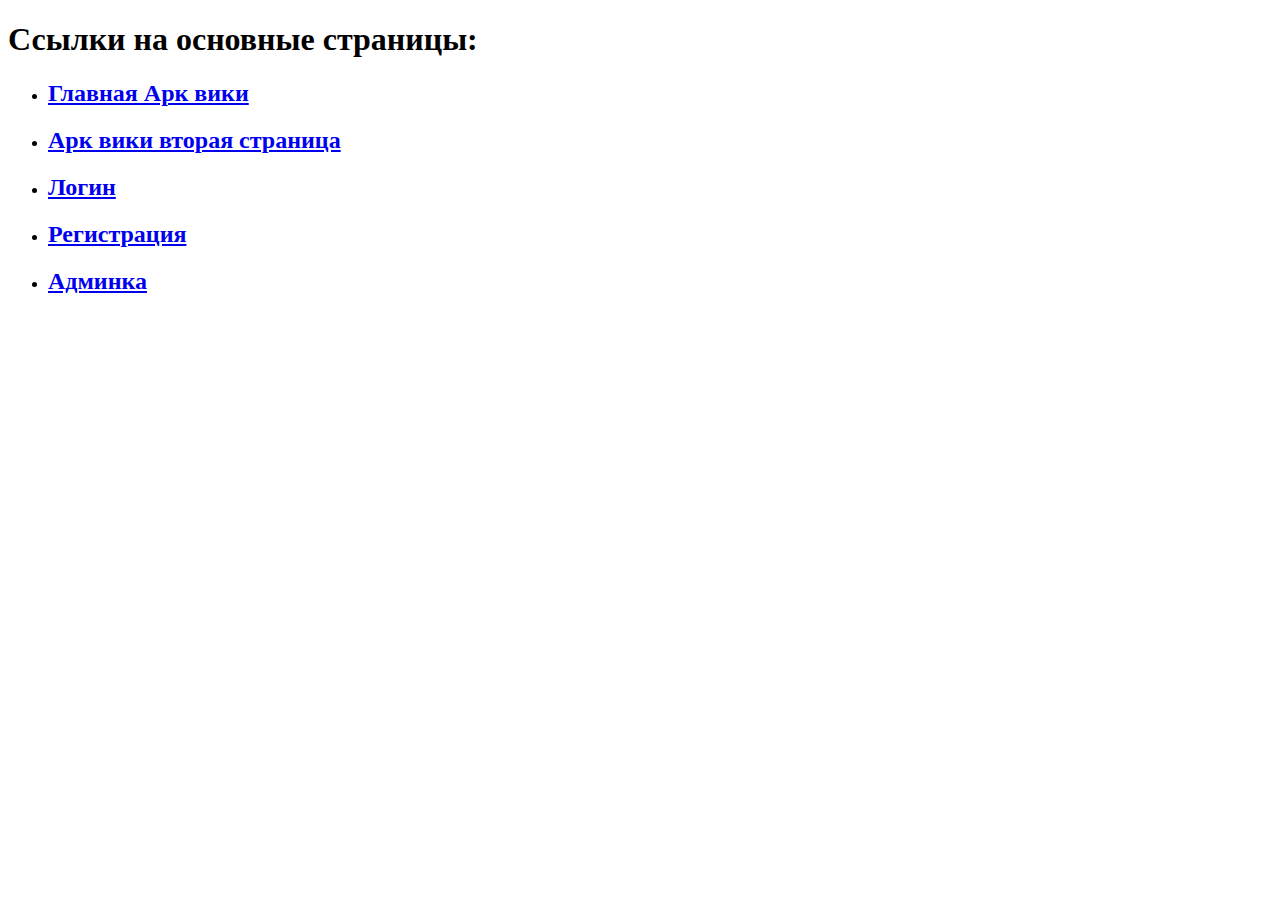
==== commit b1b2efdc: "HTTP Server done and working" ====
--- a/ConsoleApp1/static/index.html
+++ b/ConsoleApp1/static/index.html
@@ -1,4266 +1,25 @@
 <!DOCTYPE html>
-<html class="client-nojs" lang="en" dir="ltr">
+<html class="client-nojs" lang="ru" dir="ltr">
 <head>
     <meta charset="UTF-8" />
-    <title>ARK: Survival Evolved Wiki</title>
-
-    <link rel="stylesheet" href="/styles/styles.css">
-    <script>
-document.documentElement.className="client-js";RLCONF={"wgBreakFrames":false,"wgSeparatorTransformTable":["",""],"wgDigitTransformTable":["",""],"wgDefaultDateFormat":"dmy","wgMonthNames":["","January","February","March","April","May","June","July","August","September","October","November","December"],"wgRequestId":"b73656c6b873bc433c08483b3b4a1322","wgCSPNonce":false,"wgCanonicalNamespace":"","wgCanonicalSpecialPageName":false,"wgNamespaceNumber":0,"wgPageName":"ARK_Survival_Evolved_Wiki","wgTitle":"ARK Survival Evolved Wiki","wgCurRevisionId":569822,"wgRevisionId":569822,"wgArticleId":13144,"wgIsArticle":true,"wgIsRedirect":false,"wgAction":"view","wgUserName":null,"wgUserGroups":["*"],"wgCategories":["Pages with expired countdowns","ARK: Survival Evolved Wiki"],"wgPageContentLanguage":"en","wgPageContentModel":"wikitext","wgRelevantPageName":"ARK_Survival_Evolved_Wiki","wgRelevantArticleId":13144,"wgIsProbablyEditable":false,"wgRelevantPageIsProbablyEditable":false,
-"wgRestrictionEdit":["sysop"],"wgRestrictionMove":["sysop"],"wgIsMainPage":true,"wgNoExternals":false,"wgArticleInterlangList":["de:","es:","fr:","it:","ja:","pl:","pt-br:","ru:","th:"],"wikiaPageType":"home","isDarkTheme":false,"wgVisualEditor":{"pageLanguageCode":"en","pageLanguageDir":"ltr","pageVariantFallbacks":"en"},"wgCargoDefaultQueryLimit":100,"wgCargoMapClusteringMinimum":80,"wgCargoMonthNames":["January","February","March","April","May","June","July","August","September","October","November","December"],"wgCargoMonthNamesShort":["Jan","Feb","Mar","Apr","May","Jun","Jul","Aug","Sep","Oct","Nov","Dec"],"wgCargoWeekDays":["Sunday","Monday","Tuesday","Wednesday","Thursday","Friday","Saturday"],"wgCargoWeekDaysShort":["Sun","Mon","Tue","Wed","Thu","Fri","Sat"],"wgMFDisplayWikibaseDescriptions":{"search":false,"nearby":false,"watchlist":false,"tagline":false},"egMapsScriptPath":"/extensions-ucp/mw139/Maps/","egMapsDebugJS":false,"egMapsAvailableServices":["leaflet","googlemaps3"],
-"egMapsLeafletLayersApiKeys":{"MapBox":"","MapQuestOpen":"","Thunderforest":"","GeoportailFrance":""},"wgIsTestModeEnabled":false,"wgEnableLightboxExt":true,"wgMediaViewerOnClick":true,"wgMediaViewerEnabledByDefault":true,"wgPopupsFlags":4,"wgDisableCMSNotifications":false,"wgEditSubmitButtonLabelPublish":false,"mwAuthBaseUrl":"https://auth.fandom.com","personalizedRecommendationsMessage":"Recommended for you","wgPerformanceMonitoringSamplingFactor":10,"wgPerformanceMonitoringEndpointUrl":"https://beacon.wikia-services.com/__track/special/performance_metrics?w=2294513\u0026lc=en\u0026d=arksurvivalevolved_gamepedia\u0026s=ucp_desktop\u0026u=0\u0026i=sjc-prod\u0026a=0","wgSoftwareVersion":"release-702@release-702.003","wgFandomQuizzesEnabled":true,"wgFandomQuizzesOnFepoEnabled":false,"wgFandomQuizzesGenAiQuizzesOnArticlesEnabled":false,"wgFandomQuizzesCommunityQuizzesOnArticlesEnabled":false,"egFacebookAppId":"112328095453510","wgDisableAnonymousEditing":false,"comscoreKeyword":
-"wikiacsid_games","quantcastLabels":"Genre.mmo,Genre.esports,Genre.fantasy,Genre.free2play,Genre.rpg,Genre.fanon,Genre.openworld,Genre.scifi,Genre.action,Genre.survival,Genre.adventure,Genre.fps,Genre.indie,Genre.sandbox,Genre.shooter,Genre.sim,Genre.fighting,Media.games,Theme.heroes,Theme.sword,Theme.dinosaurs,Theme.dragon,Theme.magic,Theme.monster","wgCategorySelect":{"defaultNamespace":"Category","defaultNamespaces":"Category"},"wgEnableDiscussions":false,"viewTrackURL":"https://beacon.wikia-services.com/__track/view?a=13144\u0026n=0\u0026env=prod\u0026c=2294513\u0026lc=en\u0026lid=75\u0026x=arksurvivalevolved_gamepedia\u0026s=ucp_desktop\u0026mobile_theme=fandom-light\u0026rollout_tracking=mw139","viewTrackUrlPrefix":"https://beacon.wikia-services.com/__track/view?a=13144\u0026n=0\u0026env=prod\u0026c=2294513\u0026lc=en\u0026lid=75\u0026x=arksurvivalevolved_gamepedia\u0026s=ucp_desktop\u0026mobile_theme=fandom-light\u0026rollout_tracking=mw139","wgEnableHydraFeatures":true,
-"wgAmplitudeApiKey":"6765a55f49a353467fec981090f1ab6a","wgEnableWikiaBarExt":true,"wgEnableWikiaBarAds":true,"wgWikiaBarMainLanguages":["de","en","es","fr"],"wgRequestInWikiContext":true,"wgIsFancentralWiki":false};RLSTATE={"ext.gadget.site-styles":"ready","site.styles":"ready","user.styles":"ready","user.options":"loading","mediawiki.page.gallery.styles":"ready","ext.curse.twitter":"ready","ext.embedVideo.styles":"ready","ext.notitle.css":"ready","jquery.makeCollapsible.styles":"ready","ext.visualEditor.desktopArticleTarget.noscript":"ready","skin.fandomdesktop.FanFeed.css":"ready","ext.staffSig.css":"ready","vendor.tippy.css":"ready","ext.fandom.bannerNotifications.desktop.css":"ready","ext.fandom.quickBar.css":"ready","ext.fandom.Uncrawlable.css":"ready","ext.fandom.CreatePage.css":"ready","ext.fandom.Thumbnails.css":"ready","ext.fandom.Experiments.TRFC147":"ready","skin.fandomdesktop.Math.css":"ready","skin.fandomdesktop.CargoTables-ext.css":"ready","skin.fandomdesktop.Popups.css":
-"ready","ext.fandom.FandomEmbedVideo.css":"ready","ext.fandom.ArticleInterlang.css":"ready","ext.fandom.HighlightToAction.css":"ready","skin.fandomdesktop.styles":"ready","ext.fandomVideo.css":"ready","ext.fandom.GlobalComponents.GlobalNavigationTheme.light.css":"ready","ext.fandom.GlobalComponents.GlobalComponentsTheme.light.css":"ready","ext.fandom.GlobalComponents.GlobalNavigation.css":"ready","ext.fandom.GlobalComponents.GlobalFooter.css":"ready","ext.fandom.GlobalComponents.CommunityHeader.css":"ready","ext.fandom.GlobalComponents.StickyNavigation.css":"ready","ext.fandom.GlobalComponents.CommunityHeaderBackground.css":"ready","ext.fandom.GlobalComponents.RegistrationButtons.css":"ready"};RLPAGEMODULES=["ext.fandom.Tabber.js","ext.cargo.main","ext.embedVideo","site","mediawiki.page.ready","jquery.makeCollapsible","ext.fandom.mediaWikiMigrationHooks.js","ext.visualEditor.desktopArticleTarget.init","ext.visualEditor.targetLoader","mmv.head","mmv.bootstrap.autostart",
-"skin.fandomdesktop.FanFeed.js","ext.fandom.performanceMonitoring.js","ext.fandom.Optimizely.js","ext.fandom.FacebookTags.js","ext.fandom.ae.babTracking.js","ext.fandom.ae.consentQueue.js","ext.fandom.AnalyticsEngine.comscore.js","ext.fandom.AnalyticsEngine.quantcast.js","ext.categorySelect.js","ext.categorySelectFandomDesktop.css","ext.fandom.bannerNotifications.js","ext.fandom.bannerNotifications.messages","ext.fandom.HeartbeatTracking.js","ext.fandom.Track.pageview.js","ext.fandom.wikiaBar.js","ext.fandom.ContentReview.legacyLoaders.js","ext.fandom.ContentReview.jsReload.js","ext.fandom.site","ext.fandom.ImportJs","ext.fandom.ContentReviewTestModeMessages","ext.fandom.UncrawlableUrl.anchors.js","ext.fandom.CreatePage.js","ext.fandom.Thumbnails.js","ext.popups","ext.fandom.FandomEmbedVideo.js","ext.gadget.site","ext.fandom.GalleryTracking.js","ext.fandom.HighlightToAction.js","ext.fandom.HighlightToAction.messages","skin.fandomdesktop.js","skin.fandomdesktop.messages",
-"ext.fandom.GlobalComponents.SearchModal.messages","ext.fandom.GlobalComponents.GlobalNavigationAnon.js","ext.fandom.GlobalComponents.GlobalFooter.js","ext.fandom.GlobalComponents.CommunityHeader.js","ext.fandom.GlobalComponents.StickyNavigation.js","ext.fandom.GlobalComponents.RegistrationButtons.js","ext.fandom.nositenotice.js","ext.fandom.Lightbox.js"];</script>
-    <script>(RLQ=window.RLQ||[]).push(function(){mw.loader.implement("user.options@12s5i",function($,jQuery,require,module){mw.user.tokens.set({"patrolToken":"+\\","watchToken":"+\\","csrfToken":"+\\"});});});</script>
-    <link rel="stylesheet" href="/load.php?lang=en&amp;modules=ext.curse.twitter%7Cext.embedVideo.styles%7Cext.fandom.ArticleInterlang.css%7Cext.fandom.CreatePage.css%7Cext.fandom.Experiments.TRFC147%7Cext.fandom.FandomEmbedVideo.css%7Cext.fandom.GlobalComponents.CommunityHeader.css%7Cext.fandom.GlobalComponents.CommunityHeaderBackground.css%7Cext.fandom.GlobalComponents.GlobalComponentsTheme.light.css%7Cext.fandom.GlobalComponents.GlobalFooter.css%7Cext.fandom.GlobalComponents.GlobalNavigation.css%7Cext.fandom.GlobalComponents.GlobalNavigationTheme.light.css%7Cext.fandom.GlobalComponents.RegistrationButtons.css%7Cext.fandom.GlobalComponents.StickyNavigation.css%7Cext.fandom.HighlightToAction.css%7Cext.fandom.Thumbnails.css%7Cext.fandom.Uncrawlable.css%7Cext.fandom.bannerNotifications.desktop.css%7Cext.fandom.quickBar.css%7Cext.fandomVideo.css%7Cext.notitle.css%7Cext.staffSig.css%7Cext.visualEditor.desktopArticleTarget.noscript%7Cjquery.makeCollapsible.styles%7Cmediawiki.page.gallery.styles%7Cskin.fandomdesktop.CargoTables-ext.css%7Cskin.fandomdesktop.FanFeed.css%7Cskin.fandomdesktop.Math.css%7Cskin.fandomdesktop.Popups.css%7Cskin.fandomdesktop.styles%7Cvendor.tippy.css&amp;only=styles&amp;skin=fandomdesktop" />
-    <script async="" src="/load.php?cb=20230821170407&amp;lang=en&amp;modules=startup&amp;only=scripts&amp;raw=1&amp;skin=fandomdesktop"></script>
-    <meta name="ResourceLoaderDynamicStyles" content="" />
-    <link rel="stylesheet" href="/load.php?lang=en&amp;modules=ext.gadget.site-styles&amp;only=styles&amp;skin=fandomdesktop" />
-    <link rel="stylesheet" href="/load.php?lang=en&amp;modules=site.styles&amp;only=styles&amp;skin=fandomdesktop" />
-    <meta name="generator" content="MediaWiki 1.39.5" />
-    <meta name="format-detection" content="telephone=no" />
-    <meta property="og:image" content="https://static.wikia.nocookie.net/arksurvivalevolved_gamepedia/images/b/bc/Wiki.png/revision/latest?cb=20181020223453" />
-    <meta name="twitter:card" content="summary" />
-    <meta name="twitter:site" content="@getfandom" />
-    <meta name="twitter:url" content="https://ark.fandom.com/wiki/ARK_Survival_Evolved_Wiki" />
-    <meta name="twitter:title" content="ARK: Survival Evolved Wiki" />
-    <meta name="twitter:description" content="" />
-    <meta name="viewport" content="width=device-width, initial-scale=1.0, user-scalable=yes, minimum-scale=0.25, maximum-scale=5.0" />
-    <link href="/wikia.php?controller=ThemeApi&amp;method=themeVariables" rel="stylesheet" />
-    <link rel="shortcut icon" href="https://static.wikia.nocookie.net/arksurvivalevolved_gamepedia/images/4/4a/Site-favicon.ico/revision/latest?cb=20210601135842" />
-    <link rel="search" type="application/opensearchdescription+xml" href="/opensearch_desc.php" title="ARK: Survival Evolved Wiki (en)" />
-    <link rel="EditURI" type="application/rsd+xml" href="https://ark.fandom.com/api.php?action=rsd" />
-    <link rel="license" href="https://www.fandom.com/licensing" />
-    <link rel="canonical" href="https://ark.fandom.com/wiki/ARK_Survival_Evolved_Wiki" />
-    <meta property="fb:app_id" content="112328095453510" prefix="fb: http://www.facebook.com/2008/fbml" />
-
+    <title>main page</title>
+    
     <meta property="og:type" content="website" />
 
     <meta property="og:title" content="ARK: Survival Evolved Wiki" />
 
     <meta property="og:url" content="https://ark.fandom.com/wiki/ARK_Survival_Evolved_Wiki" />
 
-
-    <script>
-	const useMaxDefaultContentWidth = Boolean();
-
-	const defaultContentWidth = useMaxDefaultContentWidth ? 'expanded' : 'collapsed';
-
-	let contentWidthPreference;
-
-	try {
-		contentWidthPreference = localStorage.getItem('contentwidth') || defaultContentWidth;
-	} catch (e) {
-		contentWidthPreference = defaultContentWidth;
-	}
-
-	if ( contentWidthPreference === 'expanded' ) {
-		document.documentElement.classList.add('is-content-expanded');
-	}
-    </script>
-
-    <link rel="preload" href="https://cdn.optimizely.com/js/17632281258.js" as="script" />
-    <link rel="preconnect" href="https://logx.optimizely.com" />
-    <script>var _userId=0;</script>
-    <script>var _plc={"p":"mw","pVar":"fandomdesktop","pCat":"games","pId":"2294513","pg":"home","pgId":"13144","pgLang":"en","adTags":{"esrb":["teen"],"bundles":["apple_sea_bundle","25_bundle","alc21_bundle","video_tier_1_and_2_bundle","21_bundle"],"sex":["f","m"],"gnre":["mmo","esports","fantasy","free2play","rpg","fanon","openworld","scifi","action","survival","adventure","fps","indie","sandbox","shooter","sim","fighting"],"theme":["heroes","sword","dinosaurs","dragon","magic","monster"],"media":["games"],"age":["yadult","teen","13-17","18-34","18-24"],"pform":["pc","mobile","mac","xboxone","stadia","ps4","switch"]},"time":0}; var _ulc={"id":"0","lang":"en"}; _plc.time=Date.now();</script>
-    <script src="https://static.wikia.nocookie.net/silversurfer/prod/latest/sdk.js" defer=""></script>
-    <script src="https://static.wikia.nocookie.net/silversurfer/prod/latest/pathfinder.js" defer=""></script>
-    <script>var ads={"context":{"opts":{"enableNativeAds":true,"isGamepedia":true,"pageType":"all_ads","platformName":"fandomdesktop"},"targeting":{"enablePageCategories":true,"isUcp":true,"mappedVerticalName":"gaming","pageArticleId":13144,"pageIsArticle":true,"pageName":"ARK_Survival_Evolved_Wiki","pageType":"home","wikiDbName":"arksurvivalevolved_gamepedia","wikiId":2294513,"wikiLanguage":"en","wikiVertical":"games","adTagManagerTags":{"esrb":["teen"],"bundles":["apple_sea_bundle","25_bundle","alc21_bundle","video_tier_1_and_2_bundle","21_bundle"],"sex":["f","m"],"gnre":["mmo","esports","fantasy","free2play","rpg","fanon","openworld","scifi","action","survival","adventure","fps","indie","sandbox","shooter","sim","fighting"],"theme":["heroes","sword","dinosaurs","dragon","magic","monster"],"media":["games"],"age":["yadult","teen","13-17","18-34","18-24"],"pform":["pc","mobile","mac","xboxone","stadia","ps4","switch"]}}},"consentQueue":[]};</script>
-    <script>
-	// Install temporary stub until full CMP will be ready
-	if (typeof window.__tcfapi === 'undefined') {
-		// @iabtcf/stub v1.3.1
-		"use strict";function _typeof(t){return(_typeof="function"==typeof Symbol&&"symbol"==typeof Symbol.iterator?function(t){return typeof t}:function(t){return t&&"function"==typeof Symbol&&t.constructor===Symbol&&t!==Symbol.prototype?"symbol":typeof t})(t)}!function(){var t=function(){var t,e,o="__tcfapiLocator",n=[],r=window,a=r;for(;a;){try{if(a.frames[o]){t=a;break}}catch(t){}if(a===r.top)break;a=r.parent}t||(!function t(){var e=r.document,n=!!r.frames[o];if(!n)if(e.body){var a=e.createElement("iframe");a.style.cssText="display:none",a.name=o,e.body.appendChild(a)}else setTimeout(t,5);return!n}(),r.__tcfapi=function(){for(var t=arguments.length,o=new Array(t),r=0;r<t;r++)o[r]=arguments[r];if(!o.length)return n;"setGdprApplies"===o[0]?o.length>3&&2===parseInt(o[1],10)&&"boolean"==typeof o[3]&&(e=o[3],"function"==typeof o[2]&&o[2]("set",!0)):"ping"===o[0]?"function"==typeof o[2]&&o[2]({gdprApplies:e,cmpLoaded:!1,cmpStatus:"stub"}):n.push(o)},r.addEventListener("message",(function(t){var e="string"==typeof t.data,o={};if(e)try{o=JSON.parse(t.data)}catch(t){}else o=t.data;var n="object"===_typeof(o)?o.__tcfapiCall:null;n&&window.__tcfapi(n.command,n.version,(function(o,r){var a={__tcfapiReturn:{returnValue:o,success:r,callId:n.callId}};t&&t.source&&t.source.postMessage&&t.source.postMessage(e?JSON.stringify(a):a,"*")}),n.parameter)}),!1))};"undefined"!=typeof module?module.exports=t:t()}();
-	}
-    </script>
-
-    <script src="https://services.fandom.com/icbm/api/loader?app=fandomdesktop" defer=""></script>
 </head>
 <body class="is-gamepedia mainpage mediawiki ltr sitedir-ltr mw-hide-empty-elt ns-0 ns-subject page-ARK_Survival_Evolved_Wiki rootpage-ARK_Survival_Evolved_Wiki skin-fandomdesktop action-view ooui-theme-fandomooui theme-fandomdesktop-light">
-    <div class="notifications-placeholder">
-        <div class="banner-notifications-placeholder">
-            <div class="wds-banner-notification__container">
-
-            </div>
-        </div>
-    </div>
-    <div class="fandom-sticky-header">
-        <a href="//ark.fandom.com" class="fandom-sticky-header__logo">
-            <img src="https://static.wikia.nocookie.net/arksurvivalevolved_gamepedia/images/e/e6/Site-logo.png/revision/latest?cb=20220909010429"
-                 width="600"
-                 height="549"
-                 alt="ARK: Survival Evolved Wiki">
-        </a>
-        <a href="//ark.fandom.com" class="fandom-sticky-header__sitename">ARK: Survival Evolved Wiki</a>
-
-        <nav class="fandom-community-header__local-navigation">
-            <ul class="wds-tabs">
-
-                <li class="wds-dropdown explore-menu">
-                    <div class="wds-tabs__tab-label wds-dropdown__toggle first-level-item">
-                        <a href="#"
-                           data-tracking="custom-level-1">
-                            <svg class="wds-icon-tiny wds-icon"><use xlink:href="#wds-icons-book-tiny"></use></svg>					<span>Explore</span>
-                        </a>
-                        <svg class="wds-icon wds-icon-tiny wds-dropdown__toggle-chevron"><use xlink:href="#wds-icons-dropdown-tiny"></use></svg>
-                    </div>
-                    <div class="wds-is-not-scrollable wds-dropdown__content">
-                        <ul class="wds-list wds-is-linked">
-
-                            <li>
-                                <a href="https://ark.fandom.com/wiki/ARK_Survival_Evolved_Wiki"
-                                   data-tracking="explore-main-page">
-                                    <svg class="wds-icon-tiny wds-icon navigation-item-icon"><use xlink:href="#wds-icons-home-tiny"></use></svg>				<span>Main Page</span>
-                                </a>
-                            </li>
-
-                            <li>
-                                <a href="https://ark.fandom.com/wiki/Special:AllPages"
-                                   data-tracking="explore-all-pages">
-                                    <span>All Pages</span>
-                                </a>
-                            </li>
-
-                            <li>
-                                <a href="https://ark.fandom.com/wiki/Special:AllMaps"
-                                   data-tracking="interactive-maps">
-                                    <span>Interactive Maps</span>
-                                </a>
-                            </li>
-                        </ul>
-                    </div>
-                </li>
-
-                <li class="wds-dropdown ">
-                    <div class="wds-tabs__tab-label wds-dropdown__toggle first-level-item">
-                        <a href="#"
-                           data-tracking="custom-level-1">
-                            <span>Navigation</span>
-                        </a>
-                        <svg class="wds-icon wds-icon-tiny wds-dropdown__toggle-chevron"><use xlink:href="#wds-icons-dropdown-tiny"></use></svg>
-                    </div>
-                    <div class="wds-is-not-scrollable wds-dropdown__content">
-                        <ul class="wds-list wds-is-linked">
-
-                            <li>
-                                <a href="https://ark.fandom.com/wiki/ARK_Survival_Evolved_Wiki:Community_portal"
-                                   data-tracking="custom-level-2">
-                                    <span>Community Portal</span>
-                                </a>
-                            </li>
-
-                            <li>
-                                <a href="https://ark.fandom.com/wiki/Special:RecentChanges"
-                                   data-tracking="custom-level-2">
-                                    <span>Recent Changes</span>
-                                </a>
-                            </li>
-
-                            <li>
-                                <a href="https://ark.fandom.com/wiki/ARK_Survival_Evolved_Wiki:Wiki_rules"
-                                   data-tracking="custom-level-2">
-                                    <span>Wiki rules</span>
-                                </a>
-                            </li>
-
-                            <li>
-                                <a href="https://ark.fandom.com/wiki/ARK_Survival_Evolved_Wiki:Style_guide"
-                                   data-tracking="custom-level-2">
-                                    <span>Style guide</span>
-                                </a>
-                            </li>
-
-                            <li>
-                                <a href="https://ark.fandom.com/wiki/ARK_Survival_Evolved_Wiki:Admin_noticeboard"
-                                   data-tracking="custom-level-2">
-                                    <span>Admin Noticeboard</span>
-                                </a>
-                            </li>
-
-                            <li>
-                                <a href="https://ark.fandom.com/wiki/ARK_Survival_Evolved_Wiki:Projects"
-                                   data-tracking="custom-level-2">
-                                    <span>Projects</span>
-                                </a>
-                            </li>
-
-                            <li>
-                                <a href="https://discord.gg/eFzS7z5"
-                                   data-tracking="custom-level-2">
-                                    <span>Wiki Discord</span>
-                                </a>
-                            </li>
-                        </ul>
-                    </div>
-                </li>
-
-                <li class="wds-dropdown ">
-                    <div class="wds-tabs__tab-label wds-dropdown__toggle first-level-item">
-                        <a href="#"
-                           data-tracking="custom-level-1">
-                            <span>Useful pages</span>
-                        </a>
-                        <svg class="wds-icon wds-icon-tiny wds-dropdown__toggle-chevron"><use xlink:href="#wds-icons-dropdown-tiny"></use></svg>
-                    </div>
-                    <div class="wds-is-not-scrollable wds-dropdown__content">
-                        <ul class="wds-list wds-is-linked">
-
-                            <li>
-                                <a href="https://ark.fandom.com/wiki/Getting_started"
-                                   data-tracking="custom-level-2">
-                                    <span>Getting started</span>
-                                </a>
-                            </li>
-
-                            <li>
-                                <a href="https://ark.fandom.com/wiki/Armor"
-                                   data-tracking="custom-level-2">
-                                    <span>Armor</span>
-                                </a>
-                            </li>
-
-                            <li>
-                                <a href="https://ark.fandom.com/wiki/Creatures"
-                                   data-tracking="custom-level-2">
-                                    <span>Creatures</span>
-                                </a>
-                            </li>
-
-                            <li>
-                                <a href="https://ark.fandom.com/wiki/Data_maps"
-                                   data-tracking="custom-level-2">
-                                    <span>Data maps</span>
-                                </a>
-                            </li>
-
-                            <li>
-                                <a href="https://ark.fandom.com/wiki/Taming"
-                                   data-tracking="custom-level-2">
-                                    <span>Taming</span>
-                                </a>
-                            </li>
-
-                            <li>
-                                <a href="https://ark.fandom.com/wiki/Weapons"
-                                   data-tracking="custom-level-2">
-                                    <span>Weapons</span>
-                                </a>
-                            </li>
-
-                            <li>
-                                <a href="https://ark.fandom.com/wiki/Mod:Mods"
-                                   data-tracking="custom-level-2">
-                                    <span>Mods</span>
-                                </a>
-                            </li>
-                        </ul>
-                    </div>
-                </li>
-
-                <li class="wds-dropdown ">
-                    <div class="wds-tabs__tab-label wds-dropdown__toggle first-level-item">
-                        <a href="#"
-                           data-tracking="custom-level-1">
-                            <span>Technical lists</span>
-                        </a>
-                        <svg class="wds-icon wds-icon-tiny wds-dropdown__toggle-chevron"><use xlink:href="#wds-icons-dropdown-tiny"></use></svg>
-                    </div>
-                    <div class="wds-is-not-scrollable wds-dropdown__content">
-                        <ul class="wds-list wds-is-linked">
-
-                            <li>
-                                <a href="https://ark.fandom.com/wiki/Console_commands"
-                                   data-tracking="custom-level-2">
-                                    <span>Console commands</span>
-                                </a>
-                            </li>
-
-                            <li>
-                                <a href="https://ark.fandom.com/wiki/Creature_IDs"
-                                   data-tracking="custom-level-2">
-                                    <span>Creature IDs</span>
-                                </a>
-                            </li>
-
-                            <li>
-                                <a href="https://ark.fandom.com/wiki/Item_IDs"
-                                   data-tracking="custom-level-2">
-                                    <span>Item IDs</span>
-                                </a>
-                            </li>
-
-                            <li>
-                                <a href="https://ark.fandom.com/wiki/Base_creature_statistics"
-                                   data-tracking="custom-level-2">
-                                    <span>Base creature statistics</span>
-                                </a>
-                            </li>
-
-                            <li>
-                                <a href="https://ark.fandom.com/wiki/Server_configuration"
-                                   data-tracking="custom-level-2">
-                                    <span>Server configuration</span>
-                                </a>
-                            </li>
-                        </ul>
-                    </div>
-                </li>
-
-                <li class="wds-dropdown ">
-                    <div class="wds-tabs__tab-label wds-dropdown__toggle first-level-item">
-                        <a href="#"
-                           data-tracking="custom-level-1">
-                            <span>Games</span>
-                        </a>
-                        <svg class="wds-icon wds-icon-tiny wds-dropdown__toggle-chevron"><use xlink:href="#wds-icons-dropdown-tiny"></use></svg>
-                    </div>
-                    <div class="wds-is-not-scrollable wds-dropdown__content">
-                        <ul class="wds-list wds-is-linked">
-
-                            <li>
-                                <a href="https://ark.fandom.com/wiki/ARK:_Survival_Evolved"
-                                   data-tracking="custom-level-2">
-                                    <span>ARK: Survival Evolved</span>
-                                </a>
-                            </li>
-
-                            <li>
-                                <a href="https://ark.fandom.com/wiki/ARK_2"
-                                   data-tracking="custom-level-2">
-                                    <span>ARK 2</span>
-                                </a>
-                            </li>
-
-                            <li>
-                                <a href="https://ark.fandom.com/wiki/ARK:_Survival_Evolved_Mobile"
-                                   data-tracking="custom-level-2">
-                                    <span>ARK Mobile</span>
-                                </a>
-                            </li>
-
-                            <li>
-                                <a href="https://ark.fandom.com/wiki/ARK_Park"
-                                   data-tracking="custom-level-2">
-                                    <span>ARK Park</span>
-                                </a>
-                            </li>
-
-                            <li>
-                                <a href="https://ark.fandom.com/wiki/PixARK"
-                                   data-tracking="custom-level-2">
-                                    <span>PixARK</span>
-                                </a>
-                            </li>
-                        </ul>
-                    </div>
-                </li>
-            </ul>
-        </nav>
-        <div class="wiki-tools wds-button-group">
-            <a href="/wiki/Special:Search"
-               class="wds-button wds-is-secondary is-hidden-on-smaller-breakpoints wiki-tools__search"
-               title="Search"
-               data-tracking="search">
-                <svg class="wds-icon wds-icon-small"><use xlink:href="#wds-icons-magnifying-glass-small"></use></svg>
-            </a>
-            <a href="#"
-               class="wds-button wds-is-secondary wiki-tools__theme-switch"
-               title="Dark Theme"
-               data-tracking="theme-switch-dark">
-                <svg class="wds-icon wds-icon-small"><use xlink:href="#wds-icons-moon-small"></use></svg>
-            </a>
-        </div>
-    </div>
-
-    <div class="global-navigation">
-        <div class="global-navigation__top">
-            <nav class="global-navigation__nav" aria-label="Fandom navigation">
-                <a href="https://www.fandom.com/"
-                   class="global-navigation__logo"
-                   data-tracking-label="logo"
-                   aria-label="Fandom homepage">
-                    <svg class="wds-icon"><use xlink:href="#wds-brand-fandom-logomark"></use></svg>				<span>FANDOM</span>
-                </a>
-
-                <a href="/wiki/Special:Search" class="global-navigation__search global-navigation__icon" accesskey="f"
-                   title="Search" data-tracking-label="search"
-                   data-wds-tooltip="Search"
-                   data-wds-tooltip-position="right">
-                    <svg class="wds-icon"><use xlink:href="#wds-icons-magnifying-glass"></use></svg>
-                </a>
-
-
-                <div class="global-navigation__links">
-                    <a href="https://fandom.com/fancentral/home" class="global-navigation__link"
-                       data-tracking-label="link.fancentral">
-                        <span class="global-navigation__icon has-background">
-
-                            <svg xmlns="http://www.w3.org/2000/svg" fill="none" class="wds-icon" viewBox="0 0 25 24">
-                                <path fill="currentColor" fill-rule="evenodd" d="M15.526 5.004a3.502 3.502 0 1 0 0 7.004 3.502 3.502 0 0 0 0-7.004Zm-1.502 3.502a1.502 1.502 0 1 1 3.004 0 1.502 1.502 0 0 1-3.003 0Z" clip-rule="evenodd" />
-                                <path fill="currentColor" fill-rule="evenodd" d="M10.192 3.817A13.004 13.004 0 0 1 18.279 1h3.752a1 1 0 0 1 1 1V5.753c0 2.974-1.014 5.815-2.816 8.086l.795 3.977a1 1 0 0 1-.273.903l-4.003 4.003a1 1 0 0 1-1.688-.51l-.718-3.593-.736.515a.995.995 0 0 1-1.11.058.992.992 0 0 1-.422-.502.993.993 0 0 1-.064-.293 7.022 7.022 0 0 0-6.382-6.363.997.997 0 0 1-.778-.49 1.002 1.002 0 0 1 .048-1.086l.528-.754-3.592-.718a1 1 0 0 1-.511-1.688l4.003-4.003a1 1 0 0 1 .903-.274l3.977.796Zm1.022 1.747A11.003 11.003 0 0 1 18.28 3h2.752v2.753c0 2.616-.927 5.11-2.564 7.066-.062.055-.116.119-.162.188a10.957 10.957 0 0 1-1.97 1.763L13.7 16.618a9.04 9.04 0 0 0-6.285-6.285L9.26 7.698l.001-.002a10.958 10.958 0 0 1 1.762-1.968c.07-.047.134-.102.191-.164Zm-2.78-.06-2.086-.416L4.044 7.39l2.621.524.956-1.363c.254-.365.526-.714.813-1.047ZM17.48 16.41c.365-.255.714-.526 1.047-.813l.417 2.086-2.303 2.304-.524-2.621 1.363-.956Z" clip-rule="evenodd" />
-                                <path fill="currentColor" fill-rule="evenodd" d="M1.974 23.061c2.26.057 5.259-.223 6.708-1.672a4.253 4.253 0 1 0-6.015-6.015C1.224 16.818.965 19.87 1.004 22.082c.009.535.435.966.97.98Zm3.264-2.232c1.064-.214 1.716-.54 2.03-.854a2.253 2.253 0 1 0-3.186-3.186c-.303.302-.627.954-.84 2.037-.14.711-.21 1.485-.233 2.235.754-.02 1.524-.09 2.229-.232Z" clip-rule="evenodd" />
-                            </svg>
-
-                        </span>
-                        <span class="global-navigation__label">
-                            Fan Central
-                        </span>
-                        <span class="global-navigation__beta-badge">
-                            BETA
-                        </span>
-                    </a>
-                    <a href="https://www.fandom.com/topics/games" class="global-navigation__link"
-                       data-tracking-label="link.games">
-                        <span class="global-navigation__icon has-background">
-
-                            <svg xmlns="http://www.w3.org/2000/svg" viewBox="0 0 24 24" class="wds-icon">
-                                <path d="M11.614 1.057a.814.814 0 0 0-.505.396c-.087.164-.089.197-.101 1.856l-.011 1.689-4.269.011-4.268.011-.321.101c-.501.159-.833.365-1.243.775-.4.4-.6.717-.771 1.217L.02 7.42l-.011 4c-.013 4.391-.016 4.322.227 4.903.211.503.382.701 2.061 2.38 1.679 1.679 1.877 1.85 2.38 2.061.591.247.257.236 7.323.236 7.066 0 6.732.011 7.323-.236.503-.211.701-.382 2.38-2.061 1.679-1.679 1.85-1.877 2.061-2.38.243-.581.24-.512.227-4.903l-.011-4-.105-.307c-.171-.5-.371-.817-.771-1.217-.41-.41-.742-.616-1.243-.775l-.321-.101-4.268-.011-4.268-.011-.012-1.689c-.012-1.658-.014-1.692-.101-1.856a.874.874 0 0 0-.213-.254c-.264-.189-.721-.249-1.064-.142m9.802 6.04c.199.099.388.288.487.487.075.151.077.278.077 4.016v3.86l-.107.18c-.133.223-3.08 3.163-3.273 3.266-.135.071-.383.074-6.6.074s-6.465-.003-6.6-.074c-.193-.103-3.14-3.043-3.273-3.266l-.107-.18-.011-3.76c-.008-2.572.002-3.815.031-3.933a1.02 1.02 0 0 1 .686-.721c.085-.025 3.487-.037 9.334-.033 9.012.007 9.203.009 9.356.084m-14.802 2.96a.814.814 0 0 0-.505.396c-.08.15-.09.236-.102.857l-.014.69h-.59c-.826 0-1.104.097-1.294.453-.074.139-.089.231-.089.547 0 .331.013.403.1.558.11.197.294.34.515.401.08.022.419.041.755.041H6v.61c0 .335.019.675.041.755.107.385.396.597.855.626.485.031.803-.109.984-.433.094-.167.101-.22.114-.868l.014-.69h.606c.333 0 .671-.019.751-.041a.842.842 0 0 0 .515-.401c.087-.156.1-.226.099-.558-.001-.313-.017-.409-.089-.547-.188-.355-.467-.453-1.292-.453h-.59l-.015-.69c-.017-.769-.063-.932-.315-1.111-.264-.189-.721-.249-1.064-.142m9.885-.017a3.05 3.05 0 0 0-2.385 2.12c-.135.434-.135 1.246 0 1.68a3.086 3.086 0 0 0 2.046 2.046c.434.135 1.246.135 1.68 0a3.086 3.086 0 0 0 2.046-2.046c.135-.434.135-1.246 0-1.68-.305-.981-1.076-1.753-2.025-2.031-.361-.106-1.029-.149-1.362-.089m.811 2.021c.378.112.69.537.69.94 0 .33-.216.695-.516.871-.156.091-.23.108-.484.108s-.328-.017-.484-.108c-.581-.342-.683-1.098-.212-1.569.279-.279.612-.359 1.006-.242" />
-                            </svg>
-
-                        </span>
-                        <span class="global-navigation__label">
-                            Games
-                        </span>
-                    </a>
-                    <a href="https://www.fandom.com/topics/anime" class="global-navigation__link"
-                       data-tracking-label="link.anime">
-                        <span class="global-navigation__icon has-background">
-
-                            <svg xmlns="http://www.w3.org/2000/svg" viewBox="0 0 24 24" class="wds-icon">
-                                <path d="M3.499 3.043c-.641.108-1.104.355-1.603.853-.4.4-.6.717-.771 1.217l-.105.307-.011 5.02c-.01 4.426-.004 5.057.051 5.33.076.375.221.728.433 1.05.184.279 3.161 3.29 3.527 3.567.287.218.582.371.96.498l.28.095 5.58.011c6.13.013 5.891.021 6.483-.227.503-.211.701-.382 2.38-2.061 1.679-1.679 1.85-1.877 2.061-2.38.247-.589.24-.412.227-5.903l-.011-5-.105-.307c-.171-.5-.371-.817-.771-1.217-.41-.41-.741-.616-1.243-.775l-.321-.101-8.42-.006c-4.631-.003-8.511.01-8.621.029m16.917 2.054c.199.099.388.288.487.487.075.152.077.289.077 5.016 0 4.658-.003 4.866-.074 5-.103.193-3.043 3.14-3.266 3.273l-.18.107H12c-5.232 0-5.466-.003-5.6-.074-.192-.101-3.184-3.087-3.293-3.286l-.087-.16-.011-4.76c-.008-3.276.001-4.814.031-4.933a1.02 1.02 0 0 1 .686-.721c.085-.025 3.13-.037 8.334-.033 8.023.007 8.203.009 8.356.084M7.48 7.657c-.425.119-.596.248-1.449 1.096-.55.546-.857.881-.91.995a.809.809 0 0 0-.002.682c.095.211.408.527.621.629.203.097.516.099.7.004.077-.04.459-.389.85-.776l.709-.703.731.723c.672.666.748.729.96.795.219.069.24.069.448.004.425-.134.829-.623.829-1.004 0-.346-.114-.505-.959-1.342-.833-.824-1.057-.992-1.466-1.098-.282-.073-.808-.075-1.062-.005m8 0c-.425.119-.596.248-1.449 1.096-.55.546-.857.881-.91.995a.809.809 0 0 0-.002.682c.095.211.408.527.621.629.203.097.516.099.7.004.077-.04.459-.389.85-.776l.709-.703.731.723c.672.666.748.729.96.795.219.069.24.069.448.004.425-.134.829-.623.829-1.004 0-.346-.114-.505-.959-1.342-.833-.824-1.057-.992-1.466-1.098-.282-.073-.808-.075-1.062-.005m-6.866 6.4a.814.814 0 0 0-.505.396c-.074.139-.089.231-.089.547 0 .331.013.403.1.558.11.197.294.34.515.401.197.055 6.533.055 6.73 0a.842.842 0 0 0 .515-.401c.087-.156.1-.226.099-.558-.001-.433-.081-.645-.301-.801-.28-.2-.267-.199-3.694-.196-2.512.002-3.24.014-3.37.054" />
-                            </svg>
-
-                        </span>
-                        <span class="global-navigation__label">
-                            Anime
-                        </span>
-                    </a>
-                    <a href="https://www.fandom.com/topics/movies" class="global-navigation__link"
-                       data-tracking-label="link.movies">
-                        <span class="global-navigation__icon has-background">
-
-                            <svg xmlns="http://www.w3.org/2000/svg" viewBox="0 0 24 24" class="wds-icon">
-                                <path d="M4.62 3.003c-1.08.022-1.182.03-1.481.122-.496.151-.83.359-1.243.771-.4.4-.6.717-.771 1.217l-.105.307v13.16l.105.307c.171.5.371.817.771 1.217.4.4.717.6 1.217.771l.307.105h17.16l.307-.105c.5-.171.817-.371 1.217-.771.4-.4.6-.717.771-1.217l.105-.307V5.42l-.105-.307c-.171-.5-.371-.817-.771-1.217-.61-.61-1.158-.846-2.044-.882-.712-.028-14.092-.038-15.44-.011M7.08 6.5 8.58 8H3V6.95c0-.632.018-1.112.044-1.206a1.03 1.03 0 0 1 .682-.698c.074-.021.521-.04.994-.042L5.58 5l1.5 1.5m7 0 1.5 1.5h-4.16l-1.5-1.5L8.42 5h4.16l1.5 1.5m6.336-1.403c.199.099.388.288.487.487.07.141.078.264.089 1.286L21.005 8H18.42l-1.5-1.501-1.5-1.501 2.42.011c2.301.01 2.428.015 2.576.088m-9.336 4.929a865.84 865.84 0 0 1 6.84.002c.077.004.802-.002 1.611-.013l1.47-.02-.01 4.133c-.011 4.014-.013 4.137-.089 4.29a1.418 1.418 0 0 1-.232.307c-.306.297.399.275-8.67.275-9.069 0-8.364.022-8.67-.275a1.418 1.418 0 0 1-.232-.307c-.076-.153-.078-.276-.089-4.289l-.01-4.131 3.97.017c2.184.009 4.034.014 4.111.011" />
-                            </svg>
-
-                        </span>
-                        <span class="global-navigation__label">
-                            Movies
-                        </span>
-                    </a>
-                    <a href="https://www.fandom.com/topics/tv" class="global-navigation__link"
-                       data-tracking-label="link.tv">
-                        <span class="global-navigation__icon has-background">
-
-                            <svg xmlns="http://www.w3.org/2000/svg" viewBox="0 0 24 24" class="wds-icon">
-                                <path d="M7.626 1.045c-.369.194-.675.628-.675.955 0 .333.105.467 1.401 1.768l1.222 1.229-3.057.012-3.057.012-.321.101c-.501.157-.832.364-1.243.774-.4.4-.6.717-.771 1.217l-.105.307v11.16l.105.307c.171.5.371.817.771 1.217.4.4.717.6 1.217.771l.307.105h17.16l.307-.105c.5-.171.817-.371 1.217-.771.4-.4.6-.717.771-1.217l.105-.307V7.42l-.105-.307c-.171-.5-.371-.817-.771-1.217-.411-.41-.742-.617-1.243-.774l-.321-.101-3.057-.012-3.057-.012 1.222-1.229c.804-.807 1.253-1.289 1.312-1.405.177-.352.088-.717-.259-1.064-.34-.34-.721-.431-1.073-.255-.109.055-.775.69-1.898 1.809L12 4.578l-1.73-1.725C9.147 1.734 8.481 1.099 8.372 1.044a.884.884 0 0 0-.746.001m4.454 5.981a808.62 808.62 0 0 1 4.16-.006c3.896 0 4.025.002 4.176.077.199.099.388.288.487.487.075.152.077.294.077 5.416 0 5.146-.002 5.263-.078 5.418a1.418 1.418 0 0 1-.232.307c-.306.297.399.275-8.67.275-9.069 0-8.364.022-8.67-.275a1.418 1.418 0 0 1-.232-.307c-.076-.154-.078-.284-.089-5.318-.008-3.557.001-5.214.031-5.333.084-.339.356-.626.686-.722.085-.024 1.62-.034 4.174-.026 2.222.007 4.103.01 4.18.007m4.534 3.031a.814.814 0 0 0-.505.396c-.074.139-.089.231-.089.547 0 .331.013.403.1.558.11.197.294.34.515.401.188.053 1.542.053 1.73 0a.842.842 0 0 0 .515-.401c.087-.156.1-.226.099-.558-.001-.313-.017-.409-.089-.547-.104-.197-.267-.322-.519-.398-.245-.073-1.52-.072-1.757.002m0 4a.814.814 0 0 0-.505.396c-.074.139-.089.231-.089.547 0 .331.013.403.1.558.11.197.294.34.515.401.188.053 1.542.053 1.73 0a.842.842 0 0 0 .515-.401c.087-.156.1-.226.099-.558-.001-.313-.017-.409-.089-.547-.104-.197-.267-.322-.519-.398-.245-.073-1.52-.072-1.757.002" />
-                            </svg>
-
-                        </span>
-                        <span class="global-navigation__label">
-                            TV
-                        </span>
-                    </a>
-                    <a href="https://www.fandom.com/video" class="global-navigation__link"
-                       data-tracking-label="link.video">
-                        <span class="global-navigation__icon has-background">
-
-                            <svg xmlns="http://www.w3.org/2000/svg" viewBox="0 0 24 24" class="wds-icon">
-                                <path d="M3.499 3.043c-.641.108-1.104.355-1.603.853-.4.4-.6.717-.771 1.217l-.105.307v13.16l.105.307c.171.5.371.817.771 1.217.4.4.717.6 1.217.771l.307.105h17.16l.307-.105c.5-.171.817-.371 1.217-.771.4-.4.6-.717.771-1.217l.105-.307V5.42l-.105-.307c-.171-.5-.371-.817-.771-1.217-.41-.41-.741-.616-1.243-.775l-.321-.101-8.42-.006c-4.631-.003-8.511.01-8.621.029m16.917 2.054c.199.099.388.288.487.487.075.152.077.305.077 6.416 0 6.139-.002 6.263-.078 6.418a1.418 1.418 0 0 1-.232.307c-.306.297.399.275-8.67.275-9.069 0-8.364.022-8.67-.275a1.418 1.418 0 0 1-.232-.307c-.076-.155-.078-.29-.089-6.318-.008-4.261.001-6.213.031-6.333a1.02 1.02 0 0 1 .686-.721c.085-.025 3.13-.037 8.334-.033 8.023.007 8.203.009 8.356.084M9.78 7.519c-.304.07-.52.265-.686.621l-.093.2L9 12.003c0 4.048-.006 3.942.249 4.183.072.069.174.146.226.173.15.078.527.117.725.076.232-.048 6.256-3.513 6.535-3.759.22-.194.305-.359.305-.593 0-.234-.142-.575-.312-.75-.1-.102-1.178-.746-3.258-1.945-1.71-.986-3.159-1.808-3.22-1.827a.925.925 0 0 0-.47-.042m2.933 3.74c.686.396 1.247.73 1.247.742 0 .019-2.458 1.454-2.826 1.65l-.134.071v-3.447l.233.133c.128.072.794.456 1.48.851" />
-                            </svg>
-
-                        </span>
-                        <span class="global-navigation__label">
-                            Video
-                        </span>
-                    </a>
-
-                    <div class="wds-dropdown wds-open-to-right">
-                        <div class="wds-dropdown__toggle"
-                             data-tracking-label="link.wikis">
-                            <div class="global-navigation__icon has-background">
-
-                                <svg xmlns="http://www.w3.org/2000/svg" viewBox="0 0 24 24" class="wds-icon">
-                                    <path d="M2.499 3.042c-.645.111-1.105.356-1.603.854-.4.4-.6.717-.771 1.217L.02 5.42v11.16l.105.307c.171.5.371.817.771 1.217.401.4.718.601 1.217.771l.307.104 3.02.02c2.843.02 3.028.025 3.16.095.077.041.752.683 1.5 1.426.902.896 1.42 1.381 1.537 1.44a.8.8 0 0 0 .726 0c.117-.059.638-.548 1.537-1.44.748-.743 1.423-1.384 1.5-1.425.132-.071.31-.076 3.16-.096l3.02-.02.307-.104c.499-.17.816-.371 1.217-.771.4-.4.6-.717.771-1.217l.105-.307V5.42l-.105-.307c-.17-.5-.371-.817-.771-1.217-.418-.419-.781-.64-1.282-.784L21.5 3.02h-6.2l-.299.094c-.69.217-.87.349-2.031 1.501l-.97.961-.97-.961c-1.15-1.14-1.323-1.27-2.01-1.5l-.28-.094-3.02-.007c-1.661-.003-3.111.009-3.221.028M8.6 5.094c.077.041.648.58 1.27 1.2L11 7.419v11.154l-.47-.459c-.628-.612-.907-.797-1.51-.998l-.28-.094-3-.021c-3.325-.023-3.144-.008-3.427-.29a1.375 1.375 0 0 1-.216-.295c-.075-.151-.077-.305-.088-5.316-.008-3.551.002-5.214.031-5.333.083-.339.356-.625.686-.722.083-.024 1.203-.036 2.934-.032 2.638.007 2.808.011 2.94.081m12.816.003c.199.099.388.288.487.487.075.152.077.294.077 5.416 0 5.122-.002 5.264-.077 5.416-.043.086-.14.219-.216.295-.282.282-.105.267-3.407.291-3.305.025-3.133.011-3.745.302-.352.166-.591.352-1.125.87l-.41.398V7.418l1.152-1.149a53.568 53.568 0 0 1 1.17-1.15c.01 0 .09-.026.178-.058.135-.05.594-.057 2.96-.05 2.679.009 2.807.012 2.956.086M4.614 8.057a.814.814 0 0 0-.505.396c-.074.139-.089.231-.089.547 0 .331.013.403.1.558.11.197.294.34.515.401.087.024.835.041 1.865.041s1.778-.017 1.865-.041a.842.842 0 0 0 .515-.401c.087-.156.1-.226.099-.558-.001-.313-.017-.409-.089-.547-.104-.197-.267-.322-.519-.398-.257-.077-3.509-.075-3.757.002m11 0a.814.814 0 0 0-.505.396c-.074.139-.089.231-.089.547 0 .331.013.403.1.558.11.197.294.34.515.401.087.024.835.041 1.865.041s1.778-.017 1.865-.041a.842.842 0 0 0 .515-.401c.087-.156.1-.226.099-.558-.001-.313-.017-.409-.089-.547-.104-.197-.267-.322-.519-.398-.257-.077-3.509-.075-3.757.002m0 4a.814.814 0 0 0-.505.396c-.074.139-.089.231-.089.547 0 .331.013.403.1.558.11.197.294.34.515.401.087.024.835.041 1.865.041s1.778-.017 1.865-.041a.842.842 0 0 0 .515-.401c.087-.156.1-.226.099-.558-.001-.313-.017-.409-.089-.547-.104-.197-.267-.322-.519-.398-.257-.077-3.509-.075-3.757.002" />
-                                </svg>
-
-                            </div>
-                            <div class="global-navigation__label">
-                                Wikis
-                            </div>
-                        </div>
-                        <div class="wds-dropdown__content">
-                            <ul class="wds-list wds-is-linked">
-                                <li>
-                                    <a href="https://www.fandom.com/explore"
-                                       data-tracking-label="link.explore">
-                                        Explore Wikis
-                                    </a>
-                                </li>
-                                <li>
-                                    <a href="//community.fandom.com/wiki/Community_Central"
-                                       data-tracking-label="link.community-central">
-                                        Community Central
-                                    </a>
-                                </li>
-                            </ul>
-                        </div>
-                    </div>
-
-                    <a href="//createnewwiki.fandom.com/Special:CreateNewWiki" class="global-navigation__link"
-                       data-tracking-label="start-a-wiki">
-                        <span class="global-navigation__icon has-border">
-                            <svg class="wds-icon wds-icon-small"><use xlink:href="#wds-icons-add-small"></use></svg>
-                        </span>
-                        <span class="global-navigation__label">
-                            Start a Wiki
-                        </span>
-                    </a>
-                </div>
-            </nav>
-        </div>
-
-        <div class="global-navigation__bottom">
-
-            <div class="wds-dropdown wds-open-to-right is-attached-to-bottom is-anon-dropdown">
-                <div class="wds-dropdown__toggle">
-                    <div class="global-navigation__icon">
-                        <svg class="wds-icon"><use xlink:href="#wds-icons-avatar"></use></svg>
-                    </div>
-                </div>
-                <div class="wds-dropdown__content">
-
-
-                    <div class="global-navigation__register-text">
-                        Don&#039;t have an account?
-                    </div>
-                    <a class="wds-button wds-is-full-width global-navigation__register-link"
-                       href="https://auth.fandom.com/register?source=mw&amp;redirect=https%3A%2F%2Fark.fandom.com%2Fwiki%2FARK_Survival_Evolved_Wiki"
-                       rel="nofollow"
-                       data-tracking-label="account.register"
-                       id="global-navigation-register-link">
-                        Register
-                    </a>
-                    <hr>
-                    <a class="wds-button wds-is-full-width wds-is-secondary global-navigation__signin-link"
-                       href="https://auth.fandom.com/signin?source=mw&amp;redirect=https%3A%2F%2Fark.fandom.com%2Fwiki%2FARK_Survival_Evolved_Wiki"
-                       rel="nofollow"
-                       data-tracking-label="account.sign-in"
-                       id="global-navigation-sign-in-link"
-                       aria-label="Sign In">
-                        Sign In
-                    </a>
-                </div>
-            </div>
-        </div>
-    </div>
-    <div class="main-container">
-        <div id="age-gate"></div>
-
-        <div class="top-ads-container">
-            <div class="ad-slot-placeholder top-leaderboard is-loading"></div>
-            <div class="ae-translatable-label" data-key="advertisement">Advertisement</div>
-        </div>
-        <div class="fandom-community-header__background cover fullScreen " style="--image-ratio:1"></div>
-        <div class="resizable-container">
-
-            <div class="global-registration-buttons">
-                <a class="wds-button wds-is-secondary global__signin-link"
-                   href="https://auth.fandom.com/signin?source=mw&amp;redirect=https%3A%2F%2Fark.fandom.com%2Fwiki%2FARK_Survival_Evolved_Wiki"
-                   rel="nofollow"
-                   data-tracking-label="account.sign-in"
-                   id="global-sign-in-link"
-                   aria-label="Sign In">
-                    Sign In
-                </a>
-                <a class="wds-button global__register-link"
-                   href="https://auth.fandom.com/register?source=mw&amp;redirect=https%3A%2F%2Fark.fandom.com%2Fwiki%2FARK_Survival_Evolved_Wiki"
-                   rel="nofollow"
-                   data-tracking-label="account.register"
-                   id="global-register-link">
-                    <svg class="wds-icon wds-icon-small"><use xlink:href="#wds-icons-avatar"></use></svg>			Register
-                </a>
-            </div>
-            <div class="community-header-wrapper">
-                <header class="fandom-community-header">
-                    <a accesskey="z" href="//ark.fandom.com" class="fandom-community-header__image">
-                        <img src="https://static.wikia.nocookie.net/arksurvivalevolved_gamepedia/images/e/e6/Site-logo.png/revision/latest?cb=20220909010429"
-                             width="600"
-                             height="549"
-                             alt="ARK: Survival Evolved Wiki"
-                             data-test="fandom-community-header-community-logo">
-                    </a>
-                    <div class="fandom-community-header__top-container">
-                        <div class="fandom-community-header__community-name-wrapper">
-                            <a href="//ark.fandom.com" class="fandom-community-header__community-name"
-                               data-test="fandom-community-header-community-name">
-                                ARK: Survival Evolved Fandom
-                            </a>
-                            <svg width="20" height="20" viewBox="0 0 20 20" fill="none" xmlns="http://www.w3.org/2000/svg" class="gp-wiki-badge">
-                                <path d="M20 10C20 10.525 19.75 11.0375 19.25 11.35C18.775 11.6625 18.5 12.175 18.5 12.7125C18.5 12.9625 18.5625 13.2125 18.6875 13.45C18.8125 13.7 18.875 13.95 18.875 14.2C18.875 15.0125 18.2375 15.7625 17.3375 15.8C16.5 15.8375 15.8375 16.5 15.8 17.3375C15.7625 18.2375 15.0125 18.875 14.2 18.875C13.95 18.875 13.7 18.8125 13.45 18.6875C13.2125 18.5625 12.9625 18.5 12.7125 18.5C12.175 18.5 11.6625 18.775 11.35 19.25C11.0375 19.75 10.525 20 10 20C9.475 20 8.9625 19.75 8.65 19.25C8.3375 18.775 7.825 18.5 7.2875 18.5C7.0375 18.5 6.7875 18.5625 6.55 18.6875C6.3 18.8125 6.05 18.875 5.8 18.875C4.9875 18.875 4.2375 18.2375 4.2 17.3375C4.1625 16.5 3.5 15.8375 2.6625 15.8C1.7625 15.7625 1.125 15.0125 1.125 14.2C1.125 13.95 1.1875 13.7 1.3125 13.45C1.4375 13.2125 1.5 12.9625 1.5 12.7125C1.5 12.175 1.225 11.6625 0.75 11.35C0.25 11.0375 0 10.525 0 10C0 9.475 0.25 8.9625 0.75 8.65C1.225 8.3375 1.5 7.825 1.5 7.2875C1.5 7.0375 1.4375 6.7875 1.3125 6.55C1.1875 6.3 1.125 6.05 1.125 5.8C1.125 4.9875 1.7625 4.2375 2.6625 4.2C3.5 4.1625 4.1625 3.5 4.2 2.6625C4.2375 1.7625 4.9875 1.125 5.8 1.125C6.05 1.125 6.3 1.1875 6.55 1.3125C6.7875 1.4375 7.0375 1.5 7.2875 1.5C7.825 1.5 8.3375 1.225 8.65 0.75C8.9625 0.25 9.475 0 10 0C10.525 0 11.0375 0.25 11.35 0.75C11.8 1.45 12.7125 1.7 13.45 1.3125C13.7 1.1875 13.95 1.125 14.2 1.125C15.0125 1.125 15.7625 1.7625 15.8 2.6625C15.8375 3.5 16.5 4.1625 17.3375 4.2C18.2375 4.2375 18.875 4.9875 18.875 5.8C18.875 6.05 18.8125 6.3 18.6875 6.55C18.5625 6.7875 18.5 7.0375 18.5 7.2875C18.5 7.825 18.775 8.3375 19.25 8.65C19.75 8.9625 20 9.475 20 10Z" fill="#121212" />
-                                <path d="M5 8.30905L10.096 3V4.72185L5.68494 8.25165L7.79456 14.1633H7.43839L5 8.30905Z" fill="#F58120" />
-                                <path d="M6.0957 8.30891L12.452 3.34424L12.2876 4.89391L7.84916 7.70627L13.5479 4.43475L13.3287 5.98441L8.75328 7.82106L14.5068 5.84092L14.1232 7.18971L7.54778 8.94026L6.0957 8.30891Z" fill="white" />
-                                <path d="M7.46484 9.25623L9.49227 16.0002L14.6978 13.2165L14.9992 7.3335L7.46484 9.25623ZM13.191 13.1017C12.9444 13.3313 12.643 13.3887 12.4786 13.5609C12.369 13.6757 12.3142 13.8478 12.3142 13.8478C12.1225 13.5609 11.9307 13.4748 11.7389 13.4461C11.5197 13.4174 11.1635 13.5322 10.6156 13.1304C10.232 12.8721 10.1498 12.4704 10.1498 12.2408V12.2121C10.1498 12.1834 10.1498 12.1834 10.1498 12.1547C10.1498 12.126 10.1498 12.0973 10.1498 12.0686C10.1772 11.839 10.3142 11.6094 10.643 11.4085C10.643 11.4085 10.4786 11.7816 10.7526 12.126C10.917 12.3269 11.2183 12.3843 11.4101 12.1834C11.4923 12.0973 11.5471 11.9538 11.5471 11.839C11.5745 11.5807 11.5197 11.3512 11.3005 11.2077C10.9443 10.9781 10.8348 10.605 10.9991 10.3467C10.9991 10.3467 11.1361 10.7772 11.3827 10.7198C11.5745 10.6624 11.5745 10.4615 11.4923 10.3754C11.4101 10.2893 10.8896 9.68669 11.4649 9.11274C11.4649 9.11274 11.7937 8.79707 12.232 8.71098C12.2594 8.71098 12.2594 8.71098 12.2868 8.71098C12.0403 8.79707 11.7663 9.02665 11.7115 9.31363C11.7115 9.31363 11.7115 9.31363 11.7115 9.34232C11.6567 9.658 11.7937 9.94497 12.0129 10.1746C12.1772 10.3467 12.369 10.4902 12.4786 10.7772C12.369 10.7485 12.2868 10.8059 12.232 10.892C12.1772 10.9781 12.1498 11.1216 12.232 11.2364C12.2868 11.2938 12.3416 11.3512 12.4238 11.3512C12.4512 11.3512 12.4786 11.3512 12.506 11.3225C12.506 11.3225 12.5334 11.3225 12.5334 11.2938C12.6156 11.2364 12.6704 11.0929 12.6156 11.0068C12.6978 11.0355 12.7526 11.2364 12.7526 11.3225C12.7526 11.4372 12.7252 11.5233 12.6978 11.6381C12.6704 11.6955 12.6156 11.7816 12.6156 11.8677C12.5882 11.9538 12.5882 12.0112 12.5882 12.0973C12.5882 12.1834 12.6156 12.2695 12.6704 12.3269C12.8348 12.4991 13.054 12.2408 13.1088 12.0686C13.1636 11.839 13.1088 11.6094 12.9444 11.4372C12.9444 11.4372 13.191 11.5233 13.4375 11.9825C13.5745 12.3556 13.4375 12.8721 13.191 13.1017Z" fill="#F58120" />
-                            </svg>
-                        </div>
-                        <div class="page-counter">
-                            <div class="page-counter__value">10,635</div><div class="page-counter__label">pages</div>
-                        </div>
-                        <div class="wiki-tools wds-button-group">
-                            <a href="/wiki/Special:Search"
-                               class="wds-button wds-is-secondary is-hidden-on-smaller-breakpoints wiki-tools__search"
-                               title="Search"
-                               data-tracking="search">
-                                <svg class="wds-icon wds-icon-small"><use xlink:href="#wds-icons-magnifying-glass-small"></use></svg>
-                            </a>
-                            <a href="#"
-                               class="wds-button wds-is-secondary wiki-tools__theme-switch"
-                               title="Dark Theme"
-                               data-tracking="theme-switch-dark">
-                                <svg class="wds-icon wds-icon-small"><use xlink:href="#wds-icons-moon-small"></use></svg>
-                            </a>
-                        </div>
-                    </div>
-
-                    <nav class="fandom-community-header__local-navigation">
-                        <ul class="wds-tabs">
-
-                            <li class="wds-dropdown explore-menu">
-                                <div class="wds-tabs__tab-label wds-dropdown__toggle first-level-item">
-                                    <a href="#"
-                                       data-tracking="custom-level-1">
-                                        <svg class="wds-icon-tiny wds-icon"><use xlink:href="#wds-icons-book-tiny"></use></svg>					<span>Explore</span>
-                                    </a>
-                                    <svg class="wds-icon wds-icon-tiny wds-dropdown__toggle-chevron"><use xlink:href="#wds-icons-dropdown-tiny"></use></svg>
-                                </div>
-                                <div class="wds-is-not-scrollable wds-dropdown__content">
-                                    <ul class="wds-list wds-is-linked">
-
-                                        <li>
-                                            <a href="https://ark.fandom.com/wiki/ARK_Survival_Evolved_Wiki"
-                                               data-tracking="explore-main-page">
-                                                <svg class="wds-icon-tiny wds-icon navigation-item-icon"><use xlink:href="#wds-icons-home-tiny"></use></svg>				<span>Main Page</span>
-                                            </a>
-                                        </li>
-
-                                        <li>
-                                            <a href="https://ark.fandom.com/wiki/Special:AllPages"
-                                               data-tracking="explore-all-pages">
-                                                <span>All Pages</span>
-                                            </a>
-                                        </li>
-
-                                        <li>
-                                            <a href="https://ark.fandom.com/wiki/Special:AllMaps"
-                                               data-tracking="interactive-maps">
-                                                <span>Interactive Maps</span>
-                                            </a>
-                                        </li>
-                                    </ul>
-                                </div>
-                            </li>
-
-                            <li class="wds-dropdown ">
-                                <div class="wds-tabs__tab-label wds-dropdown__toggle first-level-item">
-                                    <a href="#"
-                                       data-tracking="custom-level-1">
-                                        <span>Navigation</span>
-                                    </a>
-                                    <svg class="wds-icon wds-icon-tiny wds-dropdown__toggle-chevron"><use xlink:href="#wds-icons-dropdown-tiny"></use></svg>
-                                </div>
-                                <div class="wds-is-not-scrollable wds-dropdown__content">
-                                    <ul class="wds-list wds-is-linked">
-
-                                        <li>
-                                            <a href="https://ark.fandom.com/wiki/ARK_Survival_Evolved_Wiki:Community_portal"
-                                               data-tracking="custom-level-2">
-                                                <span>Community Portal</span>
-                                            </a>
-                                        </li>
-
-                                        <li>
-                                            <a href="https://ark.fandom.com/wiki/Special:RecentChanges"
-                                               data-tracking="custom-level-2">
-                                                <span>Recent Changes</span>
-                                            </a>
-                                        </li>
-
-                                        <li>
-                                            <a href="https://ark.fandom.com/wiki/ARK_Survival_Evolved_Wiki:Wiki_rules"
-                                               data-tracking="custom-level-2">
-                                                <span>Wiki rules</span>
-                                            </a>
-                                        </li>
-
-                                        <li>
-                                            <a href="https://ark.fandom.com/wiki/ARK_Survival_Evolved_Wiki:Style_guide"
-                                               data-tracking="custom-level-2">
-                                                <span>Style guide</span>
-                                            </a>
-                                        </li>
-
-                                        <li>
-                                            <a href="https://ark.fandom.com/wiki/ARK_Survival_Evolved_Wiki:Admin_noticeboard"
-                                               data-tracking="custom-level-2">
-                                                <span>Admin Noticeboard</span>
-                                            </a>
-                                        </li>
-
-                                        <li>
-                                            <a href="https://ark.fandom.com/wiki/ARK_Survival_Evolved_Wiki:Projects"
-                                               data-tracking="custom-level-2">
-                                                <span>Projects</span>
-                                            </a>
-                                        </li>
-
-                                        <li>
-                                            <a href="https://discord.gg/eFzS7z5"
-                                               data-tracking="custom-level-2">
-                                                <span>Wiki Discord</span>
-                                            </a>
-                                        </li>
-                                    </ul>
-                                </div>
-                            </li>
-
-                            <li class="wds-dropdown ">
-                                <div class="wds-tabs__tab-label wds-dropdown__toggle first-level-item">
-                                    <a href="#"
-                                       data-tracking="custom-level-1">
-                                        <span>Useful pages</span>
-                                    </a>
-                                    <svg class="wds-icon wds-icon-tiny wds-dropdown__toggle-chevron"><use xlink:href="#wds-icons-dropdown-tiny"></use></svg>
-                                </div>
-                                <div class="wds-is-not-scrollable wds-dropdown__content">
-                                    <ul class="wds-list wds-is-linked">
-
-                                        <li>
-                                            <a href="https://ark.fandom.com/wiki/Getting_started"
-                                               data-tracking="custom-level-2">
-                                                <span>Getting started</span>
-                                            </a>
-                                        </li>
-
-                                        <li>
-                                            <a href="https://ark.fandom.com/wiki/Armor"
-                                               data-tracking="custom-level-2">
-                                                <span>Armor</span>
-                                            </a>
-                                        </li>
-
-                                        <li>
-                                            <a href="https://ark.fandom.com/wiki/Creatures"
-                                               data-tracking="custom-level-2">
-                                                <span>Creatures</span>
-                                            </a>
-                                        </li>
-
-                                        <li>
-                                            <a href="https://ark.fandom.com/wiki/Data_maps"
-                                               data-tracking="custom-level-2">
-                                                <span>Data maps</span>
-                                            </a>
-                                        </li>
-
-                                        <li>
-                                            <a href="https://ark.fandom.com/wiki/Taming"
-                                               data-tracking="custom-level-2">
-                                                <span>Taming</span>
-                                            </a>
-                                        </li>
-
-                                        <li>
-                                            <a href="https://ark.fandom.com/wiki/Weapons"
-                                               data-tracking="custom-level-2">
-                                                <span>Weapons</span>
-                                            </a>
-                                        </li>
-
-                                        <li>
-                                            <a href="https://ark.fandom.com/wiki/Mod:Mods"
-                                               data-tracking="custom-level-2">
-                                                <span>Mods</span>
-                                            </a>
-                                        </li>
-                                    </ul>
-                                </div>
-                            </li>
-
-                            <li class="wds-dropdown ">
-                                <div class="wds-tabs__tab-label wds-dropdown__toggle first-level-item">
-                                    <a href="#"
-                                       data-tracking="custom-level-1">
-                                        <span>Technical lists</span>
-                                    </a>
-                                    <svg class="wds-icon wds-icon-tiny wds-dropdown__toggle-chevron"><use xlink:href="#wds-icons-dropdown-tiny"></use></svg>
-                                </div>
-                                <div class="wds-is-not-scrollable wds-dropdown__content">
-                                    <ul class="wds-list wds-is-linked">
-
-                                        <li>
-                                            <a href="https://ark.fandom.com/wiki/Console_commands"
-                                               data-tracking="custom-level-2">
-                                                <span>Console commands</span>
-                                            </a>
-                                        </li>
-
-                                        <li>
-                                            <a href="https://ark.fandom.com/wiki/Creature_IDs"
-                                               data-tracking="custom-level-2">
-                                                <span>Creature IDs</span>
-                                            </a>
-                                        </li>
-
-                                        <li>
-                                            <a href="https://ark.fandom.com/wiki/Item_IDs"
-                                               data-tracking="custom-level-2">
-                                                <span>Item IDs</span>
-                                            </a>
-                                        </li>
-
-                                        <li>
-                                            <a href="https://ark.fandom.com/wiki/Base_creature_statistics"
-                                               data-tracking="custom-level-2">
-                                                <span>Base creature statistics</span>
-                                            </a>
-                                        </li>
-
-                                        <li>
-                                            <a href="https://ark.fandom.com/wiki/Server_configuration"
-                                               data-tracking="custom-level-2">
-                                                <span>Server configuration</span>
-                                            </a>
-                                        </li>
-                                    </ul>
-                                </div>
-                            </li>
-
-                            <li class="wds-dropdown ">
-                                <div class="wds-tabs__tab-label wds-dropdown__toggle first-level-item">
-                                    <a href="#"
-                                       data-tracking="custom-level-1">
-                                        <span>Games</span>
-                                    </a>
-                                    <svg class="wds-icon wds-icon-tiny wds-dropdown__toggle-chevron"><use xlink:href="#wds-icons-dropdown-tiny"></use></svg>
-                                </div>
-                                <div class="wds-is-not-scrollable wds-dropdown__content">
-                                    <ul class="wds-list wds-is-linked">
-
-                                        <li>
-                                            <a href="https://ark.fandom.com/wiki/ARK:_Survival_Evolved"
-                                               data-tracking="custom-level-2">
-                                                <span>ARK: Survival Evolved</span>
-                                            </a>
-                                        </li>
-
-                                        <li>
-                                            <a href="https://ark.fandom.com/wiki/ARK_2"
-                                               data-tracking="custom-level-2">
-                                                <span>ARK 2</span>
-                                            </a>
-                                        </li>
-
-                                        <li>
-                                            <a href="https://ark.fandom.com/wiki/ARK:_Survival_Evolved_Mobile"
-                                               data-tracking="custom-level-2">
-                                                <span>ARK Mobile</span>
-                                            </a>
-                                        </li>
-
-                                        <li>
-                                            <a href="https://ark.fandom.com/wiki/ARK_Park"
-                                               data-tracking="custom-level-2">
-                                                <span>ARK Park</span>
-                                            </a>
-                                        </li>
-
-                                        <li>
-                                            <a href="https://ark.fandom.com/wiki/PixARK"
-                                               data-tracking="custom-level-2">
-                                                <span>PixARK</span>
-                                            </a>
-                                        </li>
-                                    </ul>
-                                </div>
-                            </li>
-                        </ul>
-                    </nav>
-                </header>
-            </div>
-            <div class="page">
-                <main class="page__main" lang="en">
-                    <div class="page-side-tools__wrapper">
-                        <div class="page-side-tools">
-                            <button class="page-side-tool content-size-toggle" name="content-size-toggle" aria-label="Expand">
-                                <svg class="wds-icon wds-icon-small"><use xlink:href="#wds-icons-zoom-in-small"></use></svg>
-                            </button>
-                            <a class="page-side-tool page-side-edit" href="/wiki/ARK_Survival_Evolved_Wiki?action=edit"
-                               id="ca-viewsource-side-tool"
-                               aria-label="View source"
-                               data-tracking-label="ca-viewsource-side-tool"
-                               data-wds-tooltip="View source"
-                               data-wds-tooltip-position="right">
-                                <svg class="wds-icon wds-icon-small"><use xlink:href="#wds-icons-lock-small"></use></svg>
-                            </a>
-                        </div>
-                    </div>
-
-                    <div class="page-header">
-                        <div class="page-header__top">
-                            <div class="page-header__meta">
-
-                            </div>
-
-                            <div class="page-header__languages">
-                                <div class="wds-dropdown">
-                                    <div class="wds-dropdown__toggle">
-                                        English<svg class="wds-icon wds-icon-tiny wds-dropdown__toggle-chevron"><use xlink:href="#wds-icons-dropdown-tiny"></use></svg>
-                                    </div>
-                                    <div class="wds-dropdown__content">
-                                        <ul class="wds-list wds-is-linked">
-                                            <li>
-                                                <a href="https://ark.fandom.com/de/wiki/"
-                                                   data-tracking-label="lang-de">Deutsch</a>
-                                            </li>
-                                            <li>
-                                                <a href="https://ark.fandom.com/es/wiki/"
-                                                   data-tracking-label="lang-es">Español</a>
-                                            </li>
-                                            <li>
-                                                <a href="https://ark.fandom.com/fr/wiki/"
-                                                   data-tracking-label="lang-fr">Français</a>
-                                            </li>
-                                            <li>
-                                                <a href="https://ark.fandom.com/it/wiki/"
-                                                   data-tracking-label="lang-it">Italiano</a>
-                                            </li>
-                                            <li>
-                                                <a href="https://ark.fandom.com/ja/wiki/"
-                                                   data-tracking-label="lang-ja">日本語</a>
-                                            </li>
-                                            <li>
-                                                <a href="https://ark.fandom.com/pl/wiki/"
-                                                   data-tracking-label="lang-pl">Polski</a>
-                                            </li>
-                                            <li>
-                                                <a href="https://ark.fandom.com/pt-br/wiki/"
-                                                   data-tracking-label="lang-pt-BR">Português do Brasil</a>
-                                            </li>
-                                            <li>
-                                                <a href="https://ark.fandom.com/ru/wiki/"
-                                                   data-tracking-label="lang-ru">Русский</a>
-                                            </li>
-                                            <li>
-                                                <a href="https://ark.fandom.com/th/wiki/"
-                                                   data-tracking-label="lang-th">ไทย</a>
-                                            </li>
-                                        </ul>
-                                    </div>
-                                </div>
-                            </div>
-                        </div>
-                        <div class="page-header__bottom">
-                            <div class="page-header__title-wrapper">
-                                <h1 class="page-header__title" id="firstHeading">
-                                    Home
-                                </h1>
-                            </div>
-                            <div class="page-header__actions" id="p-views">
-
-
-                                <a class="wds-button wds-is-text page-header__action-button has-label" href="/wiki/ARK_Survival_Evolved_Wiki?action=edit"
-                                   id="ca-viewsource"
-                                   data-tracking-label="ca-viewsource"
-                                   accesskey="e">
-                                    <svg class="wds-icon wds-icon-small"><use xlink:href="#wds-icons-lock-small"></use></svg>						View source
-                                </a>
-
-
-                                <div class="wds-dropdown">
-                                    <div role="button"
-                                         class="wds-dropdown__toggle wds-button wds-is-text page-header__action-button"
-                                         aria-label="Page Tools"
-                                         aria-controls="p-cactions">
-                                        <svg class="wds-icon wds-icon-small"><use xlink:href="#wds-icons-more-small"></use></svg>
-                                    </div>
-                                    <div id="p-cactions" class="wds-dropdown__content wds-is-right-aligned wds-is-not-scrollable">
-                                        <ul class="wds-list wds-is-linked">
-                                            <li>
-                                                <a id="ca-history"
-                                                   href="/wiki/ARK_Survival_Evolved_Wiki?action=history"
-                                                   data-tracking-label="ca-history-dropdown"
-                                                   accesskey="h">
-                                                    View history
-                                                </a>
-                                            </li>
-                                            <li>
-                                                <a id="ca-talk"
-                                                   href="/wiki/Talk:ARK_Survival_Evolved_Wiki"
-                                                   data-tracking-label="ca-talk-dropdown"
-                                                   accesskey="t">
-                                                    Talk (127)
-                                                </a>
-                                            </li>
-                                        </ul>
-                                    </div>
-                                </div>
-                            </div>
-                        </div>
-                    </div>
-                    <div id="content" class="page-content">
-                        <div id="mw-content-text" class="mw-body-content mw-content-ltr" lang="en" dir="ltr">
-                            <!-- Google Tag Manager (noscript) -->
-                            <noscript><iframe src="https://www.googletagmanager.com/ns.html?id=GTM-N6XD44P" height="0" width="0" style="display:none;visibility:hidden"></iframe></noscript>
-                            <!-- End Google Tag Manager (noscript) -->
-                            <div class="mw-parser-output">
-                                <div style="display:none;">Wiki.png</div>
-                                <div id="fp-container">
-                                    <div id="fp-1" class="fp-section">
-                                        <div class="fpbox plain" style="text-align: center;" id="fpwelcome">
-                                            <div class="mainheading">Welcome to the ARK: Survival Evolved Fandom</div>
-                                            <div>The <a target="_blank" rel="nofollow noreferrer noopener" class="external text" href="https://survivetheark.com">ARK: Survival Evolved</a> reference manual written by the players.</div>
-                                            <div>We currently have <a href="/wiki/Special:Statistics" title="Special:Statistics">21 active editors</a> maintaining <a href="/wiki/Special:Statistics" title="Special:Statistics">60,316 pages (10,635 articles)</a>.</div>
-                                            <p>
-                                                Also check out the wiki in other languages:<br><a href="https://ark.fandom.com/de/wiki/" class="extiw" title="de:">Deutsch</a>  •  <a href="https://ark.fandom.com/es/wiki/" class="extiw" title="es:">Español</a>  •  <a href="https://ark.fandom.com/fr/wiki/" class="extiw" title="fr:">Français</a>  •  <a href="https://ark.fandom.com/it/wiki/" class="extiw" title="it:">Italiano</a>  •  <a href="https://ark.fandom.com/ja/wiki/" class="extiw" title="ja:">日本語</a>  •  <a href="https://ark.fandom.com/pl/wiki/" class="extiw" title="pl:">Polski</a>  •  <a href="https://ark.fandom.com/pt-br/wiki/" class="extiw" title="pt-br:">Português do Brasil</a>  •  <a href="https://ark.fandom.com/ru/wiki/" class="extiw" title="ru:">Русский</a>  •  <a href="https://ark.fandom.com/th/wiki/" class="extiw" title="th:">ไทย</a>
-                                            </p>
-                                            <ul style="margin:0; margin-top:8px; padding:0; width:100%;">
-                                                <li class="tile_container" style="background:none; border:none;">
-                                                    <div class="tile_inner"><img alt="Steam" src="[data-uri]%3D%3D" decoding="async" loading="lazy" width="75" height="75" data-file-width="512" data-file-height="512" data-image-name="Steam.svg" data-image-key="Steam.svg" data-relevant="0" data-src="https://static.wikia.nocookie.net/ucp-internal-test-starter-commons/images/0/02/Steam.svg/revision/latest/scale-to-width-down/75?cb=20200818142603" class="lazyload"><br>345.19</div><a href="/wiki/345.19" title="345.19"><span class="link-spanner"></span></a>
-                                                </li>
-                                                <li class="tile_container" style="background:none; border:none;">
-                                                    <div class="tile_inner"><img alt="Xbox One" src="[data-uri]%3D%3D" decoding="async" loading="lazy" width="75" height="75" data-file-width="196" data-file-height="196" data-image-name="Xbox One.svg" data-image-key="Xbox_One.svg" data-relevant="0" data-src="https://static.wikia.nocookie.net/ucp-internal-test-starter-commons/images/9/98/Xbox_One.svg/revision/latest/scale-to-width-down/75?cb=20200818142406" class="lazyload"><br>946.4</div><a href="/wiki/Xbox_946.4" title="Xbox 946.4"><span class="link-spanner"></span></a>
-                                                </li>
-                                                <li class="tile_container" style="background:none; border:none;">
-                                                    <div class="tile_inner"><img alt="PS" src="[data-uri]%3D%3D" decoding="async" loading="lazy" width="75" height="75" data-file-width="512" data-file-height="512" data-image-name="PS.svg" data-image-key="PS.svg" data-relevant="0" data-src="https://static.wikia.nocookie.net/arksurvivalevolved_gamepedia/images/c/c0/PS.svg/revision/latest/scale-to-width-down/75?cb=20200827003527" class="lazyload"><br>702.4</div><a href="/wiki/PS_702.4" title="PS 702.4"><span class="link-spanner"></span></a>
-                                                </li>
-                                                <br>
-                                                <li class="tile_container" style="background:none; border:none;">
-                                                    <div class="tile_inner"><img alt="Logo Mobile" src="[data-uri]%3D%3D" decoding="async" loading="lazy" width="75" height="75" data-file-width="512" data-file-height="512" data-image-name="Logo Mobile.svg" data-image-key="Logo_Mobile.svg" data-relevant="0" data-src="https://static.wikia.nocookie.net/arksurvivalevolved_gamepedia/images/b/b3/Logo_Mobile.svg/revision/latest/scale-to-width-down/75?cb=20200819141044" class="lazyload"><br>2.0.25</div><a href="/wiki/Mobile_2.0.25" title="Mobile 2.0.25"><span class="link-spanner"></span></a>
-                                                </li>
-                                                <li class="tile_container" style="background:none; border:none;">
-                                                    <div class="tile_inner"><img alt="Nintendo Switch" src="[data-uri]%3D%3D" decoding="async" loading="lazy" width="75" height="75" data-file-width="32" data-file-height="32" data-image-name="Nintendo Switch.svg" data-image-key="Nintendo_Switch.svg" data-relevant="0" data-src="https://static.wikia.nocookie.net/ucp-internal-test-starter-commons/images/f/f1/Nintendo_Switch.svg/revision/latest?cb=20200818142943" class="lazyload"><br>600.0</div><a href="/wiki/Switch_600.0" title="Switch 600.0"><span class="link-spanner"></span></a>
-                                                </li>
-                                                <li class="tile_container" style="background:none; border:none;">
-                                                    <div class="tile_inner"><img alt="Epic Games" src="[data-uri]%3D%3D" decoding="async" loading="lazy" width="65" height="75" data-file-width="647" data-file-height="751" data-image-name="Epic Games.svg" data-image-key="Epic_Games.svg" data-relevant="1" data-src="https://static.wikia.nocookie.net/ucp-internal-test-starter-commons/images/b/b1/Epic_Games.svg/revision/latest/scale-to-width-down/65?cb=20200818142514" class="lazyload"><br>345.19</div><a href="/wiki/345.19" title="345.19"><span class="link-spanner"></span></a>
-                                                </li>
-                                                <li class="tile_container" style="background:none; border:none;">
-                                                    <div class="tile_inner"><img alt="Stadia" src="[data-uri]%3D%3D" decoding="async" loading="lazy" width="75" height="75" data-file-width="512" data-file-height="512" data-image-name="Stadia.svg" data-image-key="Stadia.svg" data-relevant="0" data-src="https://static.wikia.nocookie.net/arksurvivalevolved_gamepedia/images/1/15/Stadia.svg/revision/latest/scale-to-width-down/75?cb=20220905072412" class="lazyload"><br>345.19</div><a href="/wiki/345.19" title="345.19"><span class="link-spanner"></span></a>
-                                                </li>
-                                            </ul>
-                                            <p>
-                                                <span style="font-size:9pt;font-weight:normal;">See the latest <a href="/wiki/Patch_Notes" title="Patch Notes"><img alt="Note" src="[data-uri]%3D%3D" decoding="async" loading="lazy" width="18" height="18" data-file-width="256" data-file-height="256" data-image-name="Note.png" data-image-key="Note.png" data-relevant="1" data-src="https://static.wikia.nocookie.net/arksurvivalevolved_gamepedia/images/c/cc/Note.png/revision/latest/scale-to-width-down/18?cb=20150615120539" class="lazyload"></a> <a href="/wiki/Patch_Notes" title="Patch Notes">Patch Notes</a>, or check below.</span>
-                                            </p>
-                                        </div>
-                                        <div class="fpbox mobilecollapsible expanded" id="fpabout">
-                                            <div class="fpheading"><div style="float: right;"></div><b>What is ARK: Survival Evolved?</b></div>
-                                            <div class="fpbody">
-                                                <p>
-                                                    As a man or woman stranded, naked, freezing, and starving on the unforgiving shores of a mysterious island called <a href="/wiki/ARK:_Survival_Evolved" title="ARK: Survival Evolved">ARK</a>, use your skill and cunning to kill or tame and ride the plethora of leviathan dinosaurs and other primeval <a href="/wiki/Creatures" title="Creatures">creatures</a> roaming the land. Hunt, harvest resources, <a href="/wiki/Crafting" title="Crafting">craft</a> items, <a href="/wiki/Farming" title="Farming">grow crops</a>, <a href="/wiki/Engrams" title="Engrams">research technologies</a>, and <a href="/wiki/Building" title="Building">build shelters</a> to withstand the <a href="/wiki/Weather" class="mw-redirect" title="Weather">elements</a> and store valuables, all while <a href="/wiki/Tribes" title="Tribes">teaming up</a> with (or preying upon) hundreds of other players to survive, dominate... and escape!
-                                                </p>
-                                                The game was released on August 29th, 2017 after being over two years in 'Early Access' and is available on <a target="_blank" rel="nofollow noreferrer noopener" class="external text" href="http://store.steampowered.com/app/346110">Steam</a>, the <a target="_blank" rel="nofollow noreferrer noopener" class="external text" href="http://store.xbox.com/en-US/Xbox-One/Games/ARK-Survival-Evolved/70e3ab21-a3ba-4946-82e9-df7b5a72e363">Xbox Live Marketplace</a>, PlayStation 4, mobile devices, the Nintendo Switch, and the <a target="_blank" rel="nofollow noreferrer noopener" class="external text" href="https://www.epicgames.com/store/en-US/product/ark/home">Epic Games Store</a> with continually new updates in the open-world dinosaur survival game. <div style="float: right;">[<a href="/wiki/ARK:_Survival_Evolved" title="ARK: Survival Evolved">Read more...</a>]</div>
-                                            </div>
-                                        </div>
-                                        <div class="fpbox mobilecollapsible expanded" id="fpfeatures">
-                                            <div class="fpheading"><div style="float: right;"></div><b>ARK Game Features</b></div>
-                                            <div class="fpbody" style="padding-left: 1em;">
-                                                <ul>
-                                                    <li><a href="/wiki/Taming" title="Taming">Tame</a>, Train, <a href="/wiki/Breeding" title="Breeding">Breed</a> &amp; Ride <a href="/wiki/Creatures" title="Creatures">Dinosaurs</a>, in a Living Ecosystem</li>
-                                                    <li><a href="/wiki/Food" title="Food">Food</a>, <a href="/wiki/Water" title="Water">Water</a>, <a href="/wiki/Temperature" class="mw-redirect" title="Temperature">Temperature</a> and <a href="/wiki/Weather" class="mw-redirect" title="Weather">Weather</a></li>
-                                                    <li>Harvest, <a href="/wiki/Building" title="Building">Build</a> <a href="/wiki/Structures" title="Structures">Structures</a>, Paint Items</li>
-                                                    <li>Plant, <a href="/wiki/Farming" title="Farming">Farm</a> And Grow</li>
-                                                    <li>Summon <a href="/wiki/Bosses" title="Bosses">The Ultimate Life Forms</a></li>
-                                                    <li><a href="/wiki/Tribe:Tribes" class="mw-redirect" title="Tribe:Tribes">Tribe</a> System</li>
-                                                    <li>RPG Statistics</li>
-                                                    <li>Hardcore <a href="/wiki/Gameplay_Mechanics" title="Gameplay Mechanics">Mechanics</a></li>
-                                                    <li><a href="/wiki/Exploring" title="Exploring">Explore</a> And Discover</li>
-                                                    <li>Large-World <a href="/wiki/Game_Persistence" title="Game Persistence">Persistence</a> And Meta-Universe</li>
-                                                    <li>Robust <a target="_blank" rel="nofollow noreferrer noopener" class="external text" href="http://store.steampowered.com/app/346110/">Steam Workshop</a> <a href="/wiki/Mods" class="mw-redirect" title="Mods">Mod</a> Support</li>
-                                                    <li>High-End Next-Gen Visuals</li>
-                                                </ul>
-                                            </div>
-                                        </div>
-                                    </div>
-                                    <div id="fp-2" class="fp-section">
-                                        <div class="fpbox mobilecollapsible expanded" id="fpcommunity">
-                                            <div class="fpheading"><div style="float: right;"></div><b>The ARK Wiki Community</b></div>
-                                            <div class="fpbody">
-                                                <div class="fp3col">
-                                                    <div><a href="/wiki/ARK_Survival_Evolved_Wiki:Community_portal" title="ARK Survival Evolved Wiki:Community portal"><img alt="Transponder Tracker" src="[data-uri]%3D%3D" decoding="async" loading="lazy" width="20" height="20" class="itemlink lazyload" data-file-width="256" data-file-height="256" data-image-name="Transponder Tracker.png" data-image-key="Transponder_Tracker.png" data-relevant="1" data-src="https://static.wikia.nocookie.net/arksurvivalevolved_gamepedia/images/6/66/Transponder_Tracker.png/revision/latest/scale-to-width-down/20?cb=20220905121603"></a> <a href="/wiki/ARK_Survival_Evolved_Wiki:Community_portal" title="ARK Survival Evolved Wiki:Community portal">Community portal</a></div>
-                                                    <div><a href="/wiki/ARK_Survival_Evolved_Wiki:Admin_noticeboard" title="ARK Survival Evolved Wiki:Admin noticeboard"><img alt="Crystal" src="[data-uri]%3D%3D" decoding="async" loading="lazy" width="20" height="20" class="itemlink lazyload" data-file-width="256" data-file-height="256" data-image-name="Crystal.png" data-image-key="Crystal.png" data-relevant="1" data-src="https://static.wikia.nocookie.net/arksurvivalevolved_gamepedia/images/3/31/Crystal.png/revision/latest/scale-to-width-down/20?cb=20150618193219"></a> <a href="/wiki/ARK_Survival_Evolved_Wiki:Admin_noticeboard" title="ARK Survival Evolved Wiki:Admin noticeboard">Admin noticeboard</a></div>
-                                                    <div><a href="/wiki/ARK_Survival_Evolved_Wiki:Wiki_rules" title="ARK Survival Evolved Wiki:Wiki rules"><img alt="Heavy Miner's Helmet" src="[data-uri]%3D%3D" decoding="async" loading="lazy" width="20" height="20" class="itemlink lazyload" data-file-width="256" data-file-height="256" data-image-name="Heavy Miner's Helmet.png" data-image-key="Heavy_Miner%27s_Helmet.png" data-relevant="1" data-src="https://static.wikia.nocookie.net/arksurvivalevolved_gamepedia/images/9/9a/Heavy_Miner%27s_Helmet.png/revision/latest/scale-to-width-down/20?cb=20150702170708"></a> <a href="/wiki/ARK_Survival_Evolved_Wiki:Wiki_rules" title="ARK Survival Evolved Wiki:Wiki rules">Wiki rules</a></div>
-                                                    <div><a href="/wiki/Special:RecentChanges" title="Special:RecentChanges"><img alt="Crafting Light" src="[data-uri]%3D%3D" decoding="async" loading="lazy" width="20" height="20" class="itemlink lazyload" data-file-width="128" data-file-height="128" data-image-name="Crafting Light.png" data-image-key="Crafting_Light.png" data-relevant="0" data-src="https://static.wikia.nocookie.net/arksurvivalevolved_gamepedia/images/2/24/Crafting_Light.png/revision/latest/scale-to-width-down/20?cb=20181217123945"></a> <a href="/wiki/Special:RecentChanges" title="Special:RecentChanges">Recent changes</a></div>
-                                                    <div><a href="/wiki/Special:CreateAccount" title="Special:CreateAccount"><img alt="Talking" src="[data-uri]%3D%3D" decoding="async" loading="lazy" width="20" height="20" class="itemlink lazyload" data-file-width="256" data-file-height="256" data-image-name="Talking.png" data-image-key="Talking.png" data-relevant="1" data-src="https://static.wikia.nocookie.net/arksurvivalevolved_gamepedia/images/5/5b/Talking.png/revision/latest/scale-to-width-down/20?cb=20150616152350"></a> <a href="/wiki/Special:CreateAccount" title="Special:CreateAccount">Create an account</a></div>
-                                                    <div><a href="https://help.fandom.com/wiki/Gamepedia_Help_Wiki" title="gphelp:Gamepedia Help Wiki"><img alt="Note" src="[data-uri]%3D%3D" decoding="async" loading="lazy" width="20" height="20" class="itemlink lazyload" data-file-width="256" data-file-height="256" data-image-name="Note.png" data-image-key="Note.png" data-relevant="1" data-src="https://static.wikia.nocookie.net/arksurvivalevolved_gamepedia/images/c/cc/Note.png/revision/latest/scale-to-width-down/20?cb=20150615120539"></a> <a href="https://help.fandom.com/wiki/Gamepedia_Help_Wiki" class="extiw" title="gphelp:Gamepedia Help Wiki">Official Help Wiki</a></div>
-                                                    <div><a href="/wiki/ARK_Survival_Evolved_Wiki:Community_Portal" title="ARK Survival Evolved Wiki:Community Portal"><img alt="Melee Damage" src="[data-uri]%3D%3D" decoding="async" loading="lazy" width="20" height="20" class="itemlink lazyload" data-file-width="128" data-file-height="128" data-image-name="Melee Damage.png" data-image-key="Melee_Damage.png" data-relevant="0" data-src="https://static.wikia.nocookie.net/arksurvivalevolved_gamepedia/images/0/01/Melee_Damage.png/revision/latest/scale-to-width-down/20?cb=20150615171422"></a> <a href="/wiki/ARK_Survival_Evolved_Wiki:Community_Portal" class="mw-redirect" title="ARK Survival Evolved Wiki:Community Portal">How to help</a></div>
-                                                    <div><a href="/wiki/Special:NewPages" title="Special:NewPages"><img alt="Silica Pearls" src="[data-uri]%3D%3D" decoding="async" loading="lazy" width="20" height="20" class="itemlink lazyload" data-file-width="256" data-file-height="256" data-image-name="Silica Pearls.png" data-image-key="Silica_Pearls.png" data-relevant="1" data-src="https://static.wikia.nocookie.net/arksurvivalevolved_gamepedia/images/4/4a/Silica_Pearls.png/revision/latest/scale-to-width-down/20?cb=20150615130449"></a> <a href="/wiki/Special:NewPages" title="Special:NewPages">New pages</a></div>
-                                                    <div><a href="/wiki/ARK_Survival_Evolved_Wiki:Style_guide" title="ARK Survival Evolved Wiki:Style guide"><img alt="Blue Coloring" src="[data-uri]%3D%3D" decoding="async" loading="lazy" width="20" height="20" class="itemlink lazyload" data-file-width="256" data-file-height="256" data-image-name="Blue Coloring.png" data-image-key="Blue_Coloring.png" data-relevant="1" data-src="https://static.wikia.nocookie.net/arksurvivalevolved_gamepedia/images/f/f2/Blue_Coloring.png/revision/latest/scale-to-width-down/20?cb=20150616132615"></a> <a href="/wiki/ARK_Survival_Evolved_Wiki:Style_guide" title="ARK Survival Evolved Wiki:Style guide">Style guide</a></div>
-                                                    <div><a href="/wiki/ARK_Survival_Evolved_Wiki:General_disclaimer" title="ARK Survival Evolved Wiki:General disclaimer"><img alt="Dino Glasses Skin" src="[data-uri]%3D%3D" decoding="async" loading="lazy" width="20" height="20" class="itemlink lazyload" data-file-width="256" data-file-height="256" data-image-name="Dino Glasses Skin.png" data-image-key="Dino_Glasses_Skin.png" data-relevant="1" data-src="https://static.wikia.nocookie.net/arksurvivalevolved_gamepedia/images/f/fe/Dino_Glasses_Skin.png/revision/latest/scale-to-width-down/20?cb=20150628140247"></a> <a href="/wiki/ARK_Survival_Evolved_Wiki:General_disclaimer" title="ARK Survival Evolved Wiki:General disclaimer">General disclaimer</a></div>
-                                                    <div><a href="/wiki/Special:WantedPages" title="Special:WantedPages"><img alt="Vault" src="[data-uri]%3D%3D" decoding="async" loading="lazy" width="20" height="20" class="itemlink lazyload" data-file-width="256" data-file-height="256" data-image-name="Vault.png" data-image-key="Vault.png" data-relevant="1" data-src="https://static.wikia.nocookie.net/arksurvivalevolved_gamepedia/images/c/c9/Vault.png/revision/latest/scale-to-width-down/20?cb=20150628134306"></a> <a href="/wiki/Special:WantedPages" title="Special:WantedPages">Missing pages</a></div>
-                                                    <div><a href="/wiki/Fan_Art" title="Fan Art"><img alt="Paintbrush" src="[data-uri]%3D%3D" decoding="async" loading="lazy" width="20" height="20" class="itemlink lazyload" data-file-width="256" data-file-height="256" data-image-name="Paintbrush.png" data-image-key="Paintbrush.png" data-relevant="1" data-src="https://static.wikia.nocookie.net/arksurvivalevolved_gamepedia/images/c/c4/Paintbrush.png/revision/latest/scale-to-width-down/20?cb=20150615120520"></a> <a href="/wiki/Fan_Art" title="Fan Art">Fan Art</a></div>
-                                                </div>
-                                            </div>
-                                        </div>
-                                        <div class="fpbox mobilecollapsible expanded" id="fpdlc">
-                                            <div class="fpheading"><div style="float: right;"></div><b>DLC</b></div>
-                                            <div class="fpbody" style="text-align:center;">
-                                                <div class="tabber wds-tabber">
-                                                    <div class="wds-tabs__wrapper with-bottom-border"><ul class="wds-tabs"><li class="wds-tabs__tab wds-is-current" data-hash="Fjordur"><div class="wds-tabs__tab-label"><a href="#">Fjordur</a></div></li><li class="wds-tabs__tab" data-hash="Lost_Island"><div class="wds-tabs__tab-label"><a href="#">Lost Island</a></div></li><li class="wds-tabs__tab" data-hash="Genesis:_Part_2"><div class="wds-tabs__tab-label"><a href="#">Genesis: Part 2</a></div></li><li class="wds-tabs__tab" data-hash="Crystal_Isles"><div class="wds-tabs__tab-label"><a href="#">Crystal Isles</a></div></li><li class="wds-tabs__tab" data-hash="Genesis:_Part_1"><div class="wds-tabs__tab-label"><a href="#">Genesis: Part 1</a></div></li><li class="wds-tabs__tab" data-hash="Valguero"><div class="wds-tabs__tab-label"><a href="#">Valguero</a></div></li><li class="wds-tabs__tab" data-hash="Extinction"><div class="wds-tabs__tab-label"><a href="#">Extinction</a></div></li><li class="wds-tabs__tab" data-hash="Aberration"><div class="wds-tabs__tab-label"><a href="#">Aberration</a></div></li><li class="wds-tabs__tab" data-hash="Ragnarok"><div class="wds-tabs__tab-label"><a href="#">Ragnarok</a></div></li><li class="wds-tabs__tab" data-hash="Scorched_Earth"><div class="wds-tabs__tab-label"><a href="#">Scorched Earth</a></div></li><li class="wds-tabs__tab" data-hash="Primitive_Plus"><div class="wds-tabs__tab-label"><a href="#">Primitive Plus</a></div></li><li class="wds-tabs__tab" data-hash="The_Center"><div class="wds-tabs__tab-label"><a href="#">The Center</a></div></li></ul></div><div class="wds-tab__content wds-is-current">
-                                                        <p class="mw-empty-elt">
-                                                        </p><div class="center"><div class="floatnone"><a href="/wiki/Fjordur" title="Fjordur"><img alt="Fjordur DLC" src="https://static.wikia.nocookie.net/arksurvivalevolved_gamepedia/images/5/53/Fjordur_DLC.jpg/revision/latest/scale-to-width-down/400?cb=20220905121625" decoding="async" loading="lazy" width="400" height="225" class="fpWideImage" data-file-width="1920" data-file-height="1080" data-image-name="Fjordur DLC.jpg" data-image-key="Fjordur_DLC.jpg" data-relevant="1"></a></div></div>
-                                                        <a href="/wiki/Fjordur" title="Fjordur">Fjordur</a> is a free DLC Expansion Map for <a href="/wiki/ARK:_Survival_Evolved" title="ARK: Survival Evolved"><i>ARK: Survival Evolved</i></a> to become available on Steam, Xbox One, PS4 and PS5, Epic Games, and Stadia.<p class="mw-empty-elt"></p>
-                                                    </div><div class="wds-tab__content">
-                                                        <p class="mw-empty-elt">
-                                                        </p><div class="center"><div class="floatnone"><a href="/wiki/Lost_Island" title="Lost Island"><img alt="ARK LI 01" src="https://static.wikia.nocookie.net/arksurvivalevolved_gamepedia/images/9/98/ARK_LI_01.jpg/revision/latest/scale-to-width-down/400?cb=20220905121619" decoding="async" loading="lazy" width="400" height="225" class="fpWideImage" data-file-width="1920" data-file-height="1080" data-image-name="ARK LI 01.jpg" data-image-key="ARK_LI_01.jpg" data-relevant="1"></a></div></div>
-                                                        <a href="/wiki/Lost_Island" title="Lost Island">Lost Island</a> is a free DLC Expansion Map available on <a target="_blank" rel="nofollow noreferrer noopener" class="external text" href="https://store.steampowered.com/app/1691800/">Steam</a>, Xbox One, PS4 and PS5, <a target="_blank" rel="nofollow noreferrer noopener" class="external text" href="https://www.epicgames.com/store/en-US/p/ark--lost-island">Epic Games</a>, and Stadia.<p class="mw-empty-elt"></p>
-                                                    </div><div class="wds-tab__content">
-                                                        <p class="mw-empty-elt">
-                                                        </p><div class="center"><div class="floatnone"><a href="/wiki/Genesis:_Part_2" title="Genesis: Part 2"><img alt="Genesis Part 2 DLC" src="https://static.wikia.nocookie.net/arksurvivalevolved_gamepedia/images/3/39/Genesis_Part_2_DLC.jpg/revision/latest/scale-to-width-down/400?cb=20220905121618" decoding="async" loading="lazy" width="400" height="187" class="fpWideImage" data-file-width="460" data-file-height="215" data-image-name="Genesis Part 2 DLC.jpg" data-image-key="Genesis_Part_2_DLC.jpg" data-relevant="1"></a></div></div>
-                                                        <a href="/wiki/Genesis:_Part_2" title="Genesis: Part 2">Genesis: Part 2</a> is the final DLC Expansion Pack for <a href="/wiki/ARK:_Survival_Evolved" title="ARK: Survival Evolved"><i>ARK: Survival Evolved</i></a> available on <a target="_blank" rel="nofollow noreferrer noopener" class="external text" href="http://store.steampowered.com/app/1113410/">Steam</a>, <a target="_blank" rel="nofollow noreferrer noopener" class="external text" href="https://www.microsoft.com/en-us/p/ark-genesis-season-pass/9mv28vsbt9ps">Xbox One</a>, <a target="_blank" rel="nofollow noreferrer noopener" class="external text" href="https://store.playstation.com/en-us/product/UP0691-CUSA06676_00-ARKGENESISONE000">PS4 and PS5</a>, <a target="_blank" rel="nofollow noreferrer noopener" class="external text" href="https://www.epicgames.com/store/en-US/product/ark/genesis-season-pass">Epic Games</a>, and <a target="_blank" rel="nofollow noreferrer noopener" class="external text" href="https://stadia.google.com/store/details/805de0d15b8b4beea63e282aa6f7e8fercp1/sku/3fda690ba22c4e36aa498409033174a0p">Stadia</a>.<p class="mw-empty-elt"></p>
-                                                    </div><div class="wds-tab__content">
-                                                        <p class="mw-empty-elt">
-                                                        </p><div class="center"><div class="floatnone"><a href="/wiki/Crystal_Isles" title="Crystal Isles"><img alt="Crystal Isles DLC" src="[data-uri]%3D%3D" decoding="async" loading="lazy" width="400" height="187" class="fpWideImage lazyload" data-file-width="460" data-file-height="215" data-image-name="Crystal Isles DLC.jpg" data-image-key="Crystal_Isles_DLC.jpg" data-relevant="1" data-src="https://static.wikia.nocookie.net/arksurvivalevolved_gamepedia/images/0/06/Crystal_Isles_DLC.jpg/revision/latest/scale-to-width-down/400?cb=20220905121626"></a></div></div>
-                                                        <a href="/wiki/Crystal_Isles" title="Crystal Isles">Crystal Isles</a> is a free DLC Expansion Map available on <a target="_blank" rel="nofollow noreferrer noopener" class="external text" href="https://store.steampowered.com/app/1270830/">Steam</a>, Xbox One, PS4 and PS5, <a target="_blank" rel="nofollow noreferrer noopener" class="external text" href="https://www.epicgames.com/store/en-US/product/ark/crystal-isles">Epic Games</a>, and Stadia.<p class="mw-empty-elt"></p>
-                                                    </div><div class="wds-tab__content">
-                                                        <p class="mw-empty-elt">
-                                                        </p><div class="center"><div class="floatnone"><a href="/wiki/Genesis:_Part_1" title="Genesis: Part 1"><img alt="Genesis Part 1 DLC" src="[data-uri]%3D%3D" decoding="async" loading="lazy" width="400" height="187" class="fpWideImage lazyload" data-file-width="460" data-file-height="215" data-image-name="Genesis Part 1 DLC.jpg" data-image-key="Genesis_Part_1_DLC.jpg" data-relevant="1" data-src="https://static.wikia.nocookie.net/arksurvivalevolved_gamepedia/images/8/89/Genesis_Part_1_DLC.jpg/revision/latest/scale-to-width-down/400?cb=20220905121618"></a></div></div>
-                                                        <a href="/wiki/Genesis:_Part_1" title="Genesis: Part 1">Genesis: Part 1</a> is a DLC Expansion Pack available on <a target="_blank" rel="nofollow noreferrer noopener" class="external text" href="http://store.steampowered.com/app/1113410/">Steam</a>, <a target="_blank" rel="nofollow noreferrer noopener" class="external text" href="https://www.microsoft.com/en-us/p/ark-genesis-season-pass/9mv28vsbt9ps">Xbox One</a>, <a target="_blank" rel="nofollow noreferrer noopener" class="external text" href="https://store.playstation.com/en-us/product/UP0691-CUSA06676_00-ARKGENESISONE000">PS4 and PS5</a>, <a target="_blank" rel="nofollow noreferrer noopener" class="external text" href="https://www.epicgames.com/store/en-US/product/ark/genesis-season-pass">Epic Games</a>, and <a target="_blank" rel="nofollow noreferrer noopener" class="external text" href="https://stadia.google.com/store/details/805de0d15b8b4beea63e282aa6f7e8fercp1/sku/3fda690ba22c4e36aa498409033174a0p">Stadia</a>.<p class="mw-empty-elt"></p>
-                                                    </div><div class="wds-tab__content">
-                                                        <p class="mw-empty-elt">
-                                                        </p><div class="center"><div class="floatnone"><a href="/wiki/Valguero" title="Valguero"><img alt="Valguero DLC" src="[data-uri]%3D%3D" decoding="async" loading="lazy" width="400" height="187" class="fpWideImage lazyload" data-file-width="460" data-file-height="215" data-image-name="Valguero DLC.jpg" data-image-key="Valguero_DLC.jpg" data-relevant="1" data-src="https://static.wikia.nocookie.net/arksurvivalevolved_gamepedia/images/b/b7/Valguero_DLC.jpg/revision/latest/scale-to-width-down/400?cb=20220905121615"></a></div></div>
-                                                        <a href="/wiki/Valguero" title="Valguero">Valguero</a> is a free DLC Expansion Map available on <a target="_blank" rel="nofollow noreferrer noopener" class="external text" href="http://store.steampowered.com/app/1100810/">Steam</a>, Xbox One, PS4 and PS5, <a target="_blank" rel="nofollow noreferrer noopener" class="external text" href="https://www.epicgames.com/store/en-US/product/ark/valguero">Epic Games</a>, and Stadia.<p class="mw-empty-elt"></p>
-                                                    </div><div class="wds-tab__content">
-                                                        <p class="mw-empty-elt">
-                                                        </p><div class="center"><div class="floatnone"><a href="/wiki/Extinction" title="Extinction"><img alt="Extinction DLC" src="[data-uri]%3D%3D" decoding="async" loading="lazy" width="400" height="187" class="fpWideImage lazyload" data-file-width="460" data-file-height="215" data-image-name="Extinction DLC.jpg" data-image-key="Extinction_DLC.jpg" data-relevant="1" data-src="https://static.wikia.nocookie.net/arksurvivalevolved_gamepedia/images/b/b8/Extinction_DLC.jpg/revision/latest/scale-to-width-down/400?cb=20220905121605"></a></div></div>
-                                                        <a href="/wiki/Extinction" title="Extinction">Extinction</a> is a DLC Expansion Pack available for $20 on <a target="_blank" rel="nofollow noreferrer noopener" class="external text" href="http://store.steampowered.com/app/887380/">Steam</a>, <a target="_blank" rel="nofollow noreferrer noopener" class="external text" href="https://www.microsoft.com/en-us/p/ark-extinction/9nr0nh9nxpq2">Xbox One</a>, <a target="_blank" rel="nofollow noreferrer noopener" class="external text" href="https://store.playstation.com/en-us/product/UP0691-CUSA06676_00-ARKEXTINCTION000">PS4 and PS5</a>, <a target="_blank" rel="nofollow noreferrer noopener" class="external text" href="https://www.epicgames.com/store/en-US/product/ark/extinction">Epic Games</a>, and <a target="_blank" rel="nofollow noreferrer noopener" class="external text" href="https://stadia.google.com/store/details/805de0d15b8b4beea63e282aa6f7e8fercp1/sku/f459fba6906348ddac95b23d9d768d76p">Stadia</a>.<p class="mw-empty-elt"></p>
-                                                    </div><div class="wds-tab__content">
-                                                        <p class="mw-empty-elt">
-                                                        </p><div class="center"><div class="floatnone"><a href="/wiki/Aberration" title="Aberration"><img alt="Aberration DLC" src="[data-uri]%3D%3D" decoding="async" loading="lazy" width="400" height="187" class="fpWideImage lazyload" data-file-width="460" data-file-height="215" data-image-name="Aberration DLC.jpg" data-image-key="Aberration_DLC.jpg" data-relevant="1" data-src="https://static.wikia.nocookie.net/arksurvivalevolved_gamepedia/images/d/df/Aberration_DLC.jpg/revision/latest/scale-to-width-down/400?cb=20220905121605"></a></div></div>
-                                                        <a href="/wiki/Aberration" title="Aberration">Aberration</a> is a DLC Expansion Pack available for $20 on <a target="_blank" rel="nofollow noreferrer noopener" class="external text" href="http://store.steampowered.com/app/708770/">Steam</a>, <a target="_blank" rel="nofollow noreferrer noopener" class="external text" href="https://www.microsoft.com/en-us/p/ark-aberration/9nsfkh6r1bmq">Xbox One</a>, <a target="_blank" rel="nofollow noreferrer noopener" class="external text" href="https://store.playstation.com/en-us/product/UP0691-CUSA06676_00-ARKABERRATION000">PS4 and PS5</a>, <a target="_blank" rel="nofollow noreferrer noopener" class="external text" href="https://www.epicgames.com/store/en-US/product/ark/aberration">Epic Games</a>, and <a target="_blank" rel="nofollow noreferrer noopener" class="external text" href="https://stadia.google.com/store/details/805de0d15b8b4beea63e282aa6f7e8fercp1/sku/909bbb09f2e24bb896eca11be2399fcap">Stadia</a>.<p class="mw-empty-elt"></p>
-                                                    </div><div class="wds-tab__content">
-                                                        <p class="mw-empty-elt">
-                                                        </p><div class="center"><div class="floatnone"><a href="/wiki/Ragnarok" title="Ragnarok"><img alt="Ragnarok DLC" src="[data-uri]%3D%3D" decoding="async" loading="lazy" width="400" height="187" class="fpWideImage lazyload" data-file-width="460" data-file-height="215" data-image-name="Ragnarok DLC.jpg" data-image-key="Ragnarok_DLC.jpg" data-relevant="1" data-src="https://static.wikia.nocookie.net/arksurvivalevolved_gamepedia/images/f/fd/Ragnarok_DLC.jpg/revision/latest/scale-to-width-down/400?cb=20220905121605"></a></div></div>
-                                                        <a href="/wiki/Ragnarok" title="Ragnarok">Ragnarok</a> is a free DLC Expansion Map available on <a target="_blank" rel="nofollow noreferrer noopener" class="external text" href="http://store.steampowered.com/app/642250/">Steam</a>, Xbox One, PS4 and PS5, <a target="_blank" rel="nofollow noreferrer noopener" class="external text" href="https://www.epicgames.com/store/en-US/product/ark/ragnarok">Epic Games</a>, and Stadia.<p class="mw-empty-elt"></p>
-                                                    </div><div class="wds-tab__content">
-                                                        <p class="mw-empty-elt">
-                                                        </p><div class="center"><div class="floatnone"><a href="/wiki/Scorched_Earth" title="Scorched Earth"><img alt="Scorched Earth DLC" src="[data-uri]%3D%3D" decoding="async" loading="lazy" width="400" height="187" class="fpWideImage lazyload" data-file-width="460" data-file-height="215" data-image-name="Scorched Earth DLC.jpg" data-image-key="Scorched_Earth_DLC.jpg" data-relevant="1" data-src="https://static.wikia.nocookie.net/arksurvivalevolved_gamepedia/images/c/cb/Scorched_Earth_DLC.jpg/revision/latest/scale-to-width-down/400?cb=20220905121607"></a></div></div>
-                                                        <a href="/wiki/Scorched_Earth" title="Scorched Earth">Scorched Earth</a> is a DLC Expansion Pack available for $20 on <a target="_blank" rel="nofollow noreferrer noopener" class="external text" href="http://store.steampowered.com/app/512540/">Steam</a>, <a target="_blank" rel="nofollow noreferrer noopener" class="external text" href="https://www.microsoft.com/en-us/p/ark-scorched-earth/9nblggh52r25">Xbox One</a>, <a target="_blank" rel="nofollow noreferrer noopener" class="external text" href="https://store.playstation.com/en-us/product/UP0691-CUSA06676_00-ARKSCORCHEDEARTH">PS4 and PS5</a>, <a target="_blank" rel="nofollow noreferrer noopener" class="external text" href="https://www.epicgames.com/store/en-US/product/ark/scorched-earth">Epic Games</a>, and <a target="_blank" rel="nofollow noreferrer noopener" class="external text" href="https://stadia.google.com/store/details/805de0d15b8b4beea63e282aa6f7e8fercp1/sku/e6d91347610b46b9a0f7f7db875cf415p">Stadia</a>.<p class="mw-empty-elt"></p>
-                                                    </div><div class="wds-tab__content">
-                                                        <p class="mw-empty-elt">
-                                                        </p><div class="center"><div class="floatnone"><a href="/wiki/Primitive_Plus" title="Primitive Plus"><img alt="Primitive Plus DLC" src="[data-uri]%3D%3D" decoding="async" loading="lazy" width="400" height="187" class="fpWideImage lazyload" data-file-width="460" data-file-height="215" data-image-name="Primitive Plus DLC.jpg" data-image-key="Primitive_Plus_DLC.jpg" data-relevant="1" data-src="https://static.wikia.nocookie.net/arksurvivalevolved_gamepedia/images/1/13/Primitive_Plus_DLC.jpg/revision/latest/scale-to-width-down/400?cb=20220905121605"></a></div></div>
-                                                        <a href="/wiki/Primitive_Plus" title="Primitive Plus">Primitive Plus</a> is a free DLC Expansion available on <a target="_blank" rel="nofollow noreferrer noopener" class="external text" href="http://store.steampowered.com/app/508150/">Steam</a>, Xbox One, and PS4 and PS5.<p class="mw-empty-elt"></p>
-                                                    </div><div class="wds-tab__content">
-                                                        <p class="mw-empty-elt">
-                                                        </p><div class="center"><div class="floatnone"><a href="/wiki/The_Center" title="The Center"><img alt="The Center DLC" src="[data-uri]%3D%3D" decoding="async" loading="lazy" width="400" height="187" class="fpWideImage lazyload" data-file-width="460" data-file-height="215" data-image-name="The Center DLC.jpg" data-image-key="The_Center_DLC.jpg" data-relevant="1" data-src="https://static.wikia.nocookie.net/arksurvivalevolved_gamepedia/images/d/da/The_Center_DLC.jpg/revision/latest/scale-to-width-down/400?cb=20220905121613"></a></div></div>
-                                                        <a href="/wiki/The_Center" title="The Center">The Center</a> is a free DLC Expansion Map available on <a target="_blank" rel="nofollow noreferrer noopener" class="external text" href="http://store.steampowered.com/app/473850/">Steam</a>, Xbox One, PS4 and PS5, <a target="_blank" rel="nofollow noreferrer noopener" class="external text" href="https://www.epicgames.com/store/en-US/product/ark/the-center">Epic Games</a>, and Stadia.<p class="mw-empty-elt"></p>
-                                                    </div>
-                                                </div>
-                                            </div>
-                                        </div>
-                                        <div class="fpbox mobilecollapsible expanded" id="fpbasics">
-                                            <div class="fpheading"><div style="float: right;"></div><b>Quick Game Basics</b></div>
-                                            <div class="fpbody" style="text-align: center;">
-                                                <ul class="gallery mw-gallery-nolines">
-                                                    <li class="gallerybox" style="width: 97px">
-                                                        <div style="width: 97px">
-                                                            <div class="thumb" style="width: 92px;"><div style="margin:0px auto;"><a href="/wiki/Artifacts" title="Artifacts"><img alt="Artifacts" src="[data-uri]%3D%3D" decoding="async" loading="lazy" width="67" height="67" data-file-width="256" data-file-height="256" data-image-name="Artifact of the Pack.png" data-image-key="Artifact_of_the_Pack.png" data-relevant="1" data-src="https://static.wikia.nocookie.net/arksurvivalevolved_gamepedia/images/4/41/Artifact_of_the_Pack.png/revision/latest/scale-to-width-down/67?cb=20200518132931" class="lazyload"></a></div></div>
-                                                            <div class="gallerytext">
-                                                                <p>
-                                                                    <a href="/wiki/Artifacts" title="Artifacts">Artifacts</a>
-                                                                </p>
-                                                            </div>
-                                                        </div>
-                                                    </li>
-                                                    <li class="gallerybox" style="width: 97px">
-                                                        <div style="width: 97px">
-                                                            <div class="thumb" style="width: 92px;"><div style="margin:0px auto;"><a href="/wiki/Armor" title="Armor"><img alt="Armor" src="[data-uri]%3D%3D" decoding="async" loading="lazy" width="67" height="67" data-file-width="256" data-file-height="256" data-image-name="Flak Chestpiece.png" data-image-key="Flak_Chestpiece.png" data-relevant="1" data-src="https://static.wikia.nocookie.net/arksurvivalevolved_gamepedia/images/b/bf/Flak_Chestpiece.png/revision/latest/scale-to-width-down/67?cb=20220414043038" class="lazyload"></a></div></div>
-                                                            <div class="gallerytext">
-                                                                <p>
-                                                                    <a href="/wiki/Armor" title="Armor">Armor</a>
-                                                                </p>
-                                                            </div>
-                                                        </div>
-                                                    </li>
-                                                    <li class="gallerybox" style="width: 97px">
-                                                        <div style="width: 97px">
-                                                            <div class="thumb" style="width: 92px;"><div style="margin:0px auto;"><a href="/wiki/Ascension" title="Ascension"><img alt="Ascension" src="[data-uri]%3D%3D" decoding="async" loading="lazy" width="67" height="67" data-file-width="256" data-file-height="256" data-image-name="Alpha Ascension Implant.png" data-image-key="Alpha_Ascension_Implant.png" data-relevant="1" data-src="https://static.wikia.nocookie.net/arksurvivalevolved_gamepedia/images/b/be/Alpha_Ascension_Implant.png/revision/latest/scale-to-width-down/67?cb=20170711224518" class="lazyload"></a></div></div>
-                                                            <div class="gallerytext">
-                                                                <p>
-                                                                    <a href="/wiki/Ascension" title="Ascension">Ascension</a>
-                                                                </p>
-                                                            </div>
-                                                        </div>
-                                                    </li>
-                                                    <li class="gallerybox" style="width: 97px">
-                                                        <div style="width: 97px">
-                                                            <div class="thumb" style="width: 92px;"><div style="margin:0px auto;"><a href="/wiki/Attributes" title="Attributes"><img alt="Attributes" src="[data-uri]%3D%3D" decoding="async" loading="lazy" width="67" height="67" data-file-width="256" data-file-height="256" data-image-name="Spear.png" data-image-key="Spear.png" data-relevant="1" data-src="https://static.wikia.nocookie.net/arksurvivalevolved_gamepedia/images/4/4f/Spear.png/revision/latest/scale-to-width-down/67?cb=20150615120731" class="lazyload"></a></div></div>
-                                                            <div class="gallerytext">
-                                                                <p>
-                                                                    <a href="/wiki/Attributes" title="Attributes">Attributes</a>
-                                                                </p>
-                                                            </div>
-                                                        </div>
-                                                    </li>
-                                                    <li class="gallerybox" style="width: 97px">
-                                                        <div style="width: 97px">
-                                                            <div class="thumb" style="width: 92px;"><div style="margin:0px auto;"><a href="/wiki/Breeding" title="Breeding"><img alt="Breeding" src="[data-uri]%3D%3D" decoding="async" loading="lazy" width="67" height="67" data-file-width="256" data-file-height="256" data-image-name="Pteranodon Egg.png" data-image-key="Pteranodon_Egg.png" data-relevant="1" data-src="https://static.wikia.nocookie.net/arksurvivalevolved_gamepedia/images/6/6c/Pteranodon_Egg.png/revision/latest/scale-to-width-down/67?cb=20151005040204" class="lazyload"></a></div></div>
-                                                            <div class="gallerytext">
-                                                                <p>
-                                                                    <a href="/wiki/Breeding" title="Breeding">Breeding</a>
-                                                                </p>
-                                                            </div>
-                                                        </div>
-                                                    </li>
-                                                    <li class="gallerybox" style="width: 97px">
-                                                        <div style="width: 97px">
-                                                            <div class="thumb" style="width: 92px;"><div style="margin:0px auto;"><a href="/wiki/Caves" title="Caves"><img alt="Caves" src="[data-uri]%3D%3D" decoding="async" loading="lazy" width="67" height="67" data-file-width="256" data-file-height="256" data-image-name="Titanoboa Venom.png" data-image-key="Titanoboa_Venom.png" data-relevant="1" data-src="https://static.wikia.nocookie.net/arksurvivalevolved_gamepedia/images/7/7b/Titanoboa_Venom.png/revision/latest/scale-to-width-down/67?cb=20170630161624" class="lazyload"></a></div></div>
-                                                            <div class="gallerytext">
-                                                                <p>
-                                                                    <a href="/wiki/Caves" title="Caves">Caves</a>
-                                                                </p>
-                                                            </div>
-                                                        </div>
-                                                    </li>
-                                                    <li class="gallerybox" style="width: 97px">
-                                                        <div style="width: 97px">
-                                                            <div class="thumb" style="width: 92px;"><div style="margin:0px auto;"><a href="/wiki/Cooking" title="Cooking"><img alt="Cooking" src="[data-uri]%3D%3D" decoding="async" loading="lazy" width="67" height="67" data-file-width="256" data-file-height="256" data-image-name="Industrial Grill.png" data-image-key="Industrial_Grill.png" data-relevant="1" data-src="https://static.wikia.nocookie.net/arksurvivalevolved_gamepedia/images/9/90/Industrial_Grill.png/revision/latest/scale-to-width-down/67?cb=20150921174540" class="lazyload"></a></div></div>
-                                                            <div class="gallerytext">
-                                                                <p>
-                                                                    <a href="/wiki/Cooking" title="Cooking">Cooking</a>
-                                                                </p>
-                                                            </div>
-                                                        </div>
-                                                    </li>
-                                                    <li class="gallerybox" style="width: 97px">
-                                                        <div style="width: 97px">
-                                                            <div class="thumb" style="width: 92px;"><div style="margin:0px auto;"><a href="/wiki/Crafting" title="Crafting"><img alt="Crafting" src="[data-uri]%3D%3D" decoding="async" loading="lazy" width="67" height="67" data-file-width="256" data-file-height="256" data-image-name="Smithy.png" data-image-key="Smithy.png" data-relevant="1" data-src="https://static.wikia.nocookie.net/arksurvivalevolved_gamepedia/images/b/b9/Smithy.png/revision/latest/scale-to-width-down/67?cb=20150615134739" class="lazyload"></a></div></div>
-                                                            <div class="gallerytext">
-                                                                <p>
-                                                                    <a href="/wiki/Crafting" title="Crafting">Crafting</a>
-                                                                </p>
-                                                            </div>
-                                                        </div>
-                                                    </li>
-                                                    <li class="gallerybox" style="width: 97px">
-                                                        <div style="width: 97px">
-                                                            <div class="thumb" style="width: 92px;"><div style="margin:0px auto;"><a href="/wiki/Creatures" title="Creatures"><img alt="Creatures" src="[data-uri]%3D%3D" decoding="async" loading="lazy" width="67" height="67" data-file-width="256" data-file-height="256" data-image-name="RaptorHead Icon.png" data-image-key="RaptorHead_Icon.png" data-relevant="1" data-src="https://static.wikia.nocookie.net/arksurvivalevolved_gamepedia/images/f/f7/RaptorHead_Icon.png/revision/latest/scale-to-width-down/67?cb=20151019131625" class="lazyload"></a></div></div>
-                                                            <div class="gallerytext">
-                                                                <p>
-                                                                    <a href="/wiki/Creatures" title="Creatures">Creatures</a>
-                                                                </p>
-                                                            </div>
-                                                        </div>
-                                                    </li>
-                                                    <li class="gallerybox" style="width: 97px">
-                                                        <div style="width: 97px">
-                                                            <div class="thumb" style="width: 92px;"><div style="margin:0px auto;"><a href="/wiki/Diseases" title="Diseases"><img alt="Diseases" src="[data-uri]%3D%3D" decoding="async" loading="lazy" width="67" height="67" data-file-width="256" data-file-height="256" data-image-name="Lesser Antidote.png" data-image-key="Lesser_Antidote.png" data-relevant="1" data-src="https://static.wikia.nocookie.net/arksurvivalevolved_gamepedia/images/8/84/Lesser_Antidote.png/revision/latest/scale-to-width-down/67?cb=20160606191728" class="lazyload"></a></div></div>
-                                                            <div class="gallerytext">
-                                                                <p>
-                                                                    <a href="/wiki/Diseases" title="Diseases">Diseases</a>
-                                                                </p>
-                                                            </div>
-                                                        </div>
-                                                    </li>
-                                                    <li class="gallerybox" style="width: 97px">
-                                                        <div style="width: 97px">
-                                                            <div class="thumb" style="width: 92px;"><div style="margin:0px auto;"><a href="/wiki/Domestication" title="Domestication"><img alt="Domestication" src="[data-uri]%3D%3D" decoding="async" loading="lazy" width="67" height="67" data-file-width="256" data-file-height="256" data-image-name="Raptor Saddle.png" data-image-key="Raptor_Saddle.png" data-relevant="1" data-src="https://static.wikia.nocookie.net/arksurvivalevolved_gamepedia/images/4/4b/Raptor_Saddle.png/revision/latest/scale-to-width-down/67?cb=20150614171444" class="lazyload"></a></div></div>
-                                                            <div class="gallerytext">
-                                                                <p>
-                                                                    <a href="/wiki/Domestication" title="Domestication">Domestication</a>
-                                                                </p>
-                                                            </div>
-                                                        </div>
-                                                    </li>
-                                                    <li class="gallerybox" style="width: 97px">
-                                                        <div style="width: 97px">
-                                                            <div class="thumb" style="width: 92px;"><div style="margin:0px auto;"><a href="/wiki/Electricity" title="Electricity"><img alt="Electricity" src="[data-uri]%3D%3D" decoding="async" loading="lazy" width="67" height="67" data-file-width="256" data-file-height="256" data-image-name="Electrical Outlet.png" data-image-key="Electrical_Outlet.png" data-relevant="1" data-src="https://static.wikia.nocookie.net/arksurvivalevolved_gamepedia/images/f/f3/Electrical_Outlet.png/revision/latest/scale-to-width-down/67?cb=20150615183310" class="lazyload"></a></div></div>
-                                                            <div class="gallerytext">
-                                                                <p>
-                                                                    <a href="/wiki/Electricity" title="Electricity">Electricity</a>
-                                                                </p>
-                                                            </div>
-                                                        </div>
-                                                    </li>
-                                                    <li class="gallerybox" style="width: 97px">
-                                                        <div style="width: 97px">
-                                                            <div class="thumb" style="width: 92px;"><div style="margin:0px auto;"><a href="/wiki/Events" title="Events"><img alt="Events" src="[data-uri]%3D%3D" decoding="async" loading="lazy" width="67" height="67" data-file-width="256" data-file-height="256" data-image-name="Party Hat Skin.png" data-image-key="Party_Hat_Skin.png" data-relevant="1" data-src="https://static.wikia.nocookie.net/arksurvivalevolved_gamepedia/images/0/01/Party_Hat_Skin.png/revision/latest/scale-to-width-down/67?cb=20160606191740" class="lazyload"></a></div></div>
-                                                            <div class="gallerytext">
-                                                                <p>
-                                                                    <a href="/wiki/Events" title="Events">Events</a>
-                                                                </p>
-                                                            </div>
-                                                        </div>
-                                                    </li>
-                                                    <li class="gallerybox" style="width: 97px">
-                                                        <div style="width: 97px">
-                                                            <div class="thumb" style="width: 92px;"><div style="margin:0px auto;"><a href="/wiki/Experience" title="Experience"><img alt="Experience" src="[data-uri]%3D%3D" decoding="async" loading="lazy" width="67" height="67" data-file-width="256" data-file-height="256" data-image-name="Broth of Enlightenment.png" data-image-key="Broth_of_Enlightenment.png" data-relevant="1" data-src="https://static.wikia.nocookie.net/arksurvivalevolved_gamepedia/images/f/f2/Broth_of_Enlightenment.png/revision/latest/scale-to-width-down/67?cb=20160410180022" class="lazyload"></a></div></div>
-                                                            <div class="gallerytext">
-                                                                <p>
-                                                                    <a href="/wiki/Experience" title="Experience">Experience</a>
-                                                                </p>
-                                                            </div>
-                                                        </div>
-                                                    </li>
-                                                    <li class="gallerybox" style="width: 97px">
-                                                        <div style="width: 97px">
-                                                            <div class="thumb" style="width: 92px;"><div style="margin:0px auto;"><a href="/wiki/Engrams" title="Engrams"><img alt="Engrams" src="[data-uri]%3D%3D" decoding="async" loading="lazy" width="67" height="67" data-file-width="256" data-file-height="256" data-image-name="Mortar And Pestle.png" data-image-key="Mortar_And_Pestle.png" data-relevant="1" data-src="https://static.wikia.nocookie.net/arksurvivalevolved_gamepedia/images/f/f0/Mortar_And_Pestle.png/revision/latest/scale-to-width-down/67?cb=20150615115514" class="lazyload"></a></div></div>
-                                                            <div class="gallerytext">
-                                                                <p>
-                                                                    <a href="/wiki/Engrams" title="Engrams">Engrams</a>
-                                                                </p>
-                                                            </div>
-                                                        </div>
-                                                    </li>
-                                                    <li class="gallerybox" style="width: 97px">
-                                                        <div style="width: 97px">
-                                                            <div class="thumb" style="width: 92px;"><div style="margin:0px auto;"><a href="/wiki/Farming" title="Farming"><img alt="Farming" src="[data-uri]%3D%3D" decoding="async" loading="lazy" width="67" height="67" data-file-width="256" data-file-height="256" data-image-name="Longrass.png" data-image-key="Longrass.png" data-relevant="1" data-src="https://static.wikia.nocookie.net/arksurvivalevolved_gamepedia/images/4/4e/Longrass.png/revision/latest/scale-to-width-down/67?cb=20150614161011" class="lazyload"></a></div></div>
-                                                            <div class="gallerytext">
-                                                                <p>
-                                                                    <a href="/wiki/Farming" title="Farming">Farming</a>
-                                                                </p>
-                                                            </div>
-                                                        </div>
-                                                    </li>
-                                                    <li class="gallerybox" style="width: 97px">
-                                                        <div style="width: 97px">
-                                                            <div class="thumb" style="width: 92px;"><div style="margin:0px auto;"><a href="/wiki/Category:Guides" title="Guides"><img alt="Guides" src="[data-uri]%3D%3D" decoding="async" loading="lazy" width="67" height="67" data-file-width="256" data-file-height="256" data-image-name="Compass.png" data-image-key="Compass.png" data-relevant="1" data-src="https://static.wikia.nocookie.net/arksurvivalevolved_gamepedia/images/9/92/Compass.png/revision/latest/scale-to-width-down/67?cb=20150615095422" class="lazyload"></a></div></div>
-                                                            <div class="gallerytext">
-                                                                <p>
-                                                                    <a href="/wiki/Category:Guides" title="Category:Guides">Guides</a>
-                                                                </p>
-                                                            </div>
-                                                        </div>
-                                                    </li>
-                                                    <li class="gallerybox" style="width: 97px">
-                                                        <div style="width: 97px">
-                                                            <div class="thumb" style="width: 92px;"><div style="margin:0px auto;"><a href="/wiki/Inventory" title="Inventory"><img alt="Inventory" src="[data-uri]%3D%3D" decoding="async" loading="lazy" width="67" height="67" data-file-width="256" data-file-height="256" data-image-name="Encumbered.png" data-image-key="Encumbered.png" data-relevant="1" data-src="https://static.wikia.nocookie.net/arksurvivalevolved_gamepedia/images/d/d7/Encumbered.png/revision/latest/scale-to-width-down/67?cb=20181217123550" class="lazyload"></a></div></div>
-                                                            <div class="gallerytext">
-                                                                <p>
-                                                                    <a href="/wiki/Inventory" title="Inventory">Inventory</a>
-                                                                </p>
-                                                            </div>
-                                                        </div>
-                                                    </li>
-                                                    <li class="gallerybox" style="width: 97px">
-                                                        <div style="width: 97px">
-                                                            <div class="thumb" style="width: 92px;"><div style="margin:0px auto;"><a href="/wiki/Levels" title="Levels"><img alt="Levels" src="[data-uri]%3D%3D" decoding="async" loading="lazy" width="67" height="67" data-file-width="256" data-file-height="256" data-image-name="Special Explorer Note XP Buff.png" data-image-key="Special_Explorer_Note_XP_Buff.png" data-relevant="1" data-src="https://static.wikia.nocookie.net/arksurvivalevolved_gamepedia/images/7/72/Special_Explorer_Note_XP_Buff.png/revision/latest/scale-to-width-down/67?cb=20180617232632" class="lazyload"></a></div></div>
-                                                            <div class="gallerytext">
-                                                                <p>
-                                                                    <a href="/wiki/Levels" class="mw-redirect" title="Levels">Levels</a>
-                                                                </p>
-                                                            </div>
-                                                        </div>
-                                                    </li>
-                                                    <li class="gallerybox" style="width: 97px">
-                                                        <div style="width: 97px">
-                                                            <div class="thumb" style="width: 92px;"><div style="margin:0px auto;"><a href="/wiki/ARKs" title="Locations"><img alt="Locations" src="[data-uri]%3D%3D" decoding="async" loading="lazy" width="67" height="67" data-file-width="256" data-file-height="256" data-image-name="War Map.png" data-image-key="War_Map.png" data-relevant="1" data-src="https://static.wikia.nocookie.net/arksurvivalevolved_gamepedia/images/7/7a/War_Map.png/revision/latest/scale-to-width-down/67?cb=20151021221638" class="lazyload"></a></div></div>
-                                                            <div class="gallerytext">
-                                                                <p>
-                                                                    <a href="/wiki/ARKs" title="ARKs">Locations</a>
-                                                                </p>
-                                                            </div>
-                                                        </div>
-                                                    </li>
-                                                    <li class="gallerybox" style="width: 97px">
-                                                        <div style="width: 97px">
-                                                            <div class="thumb" style="width: 92px;"><div style="margin:0px auto;"><a href="/wiki/Mod:Mods" title="Mods"><img alt="Mods" src="[data-uri]%3D%3D" decoding="async" loading="lazy" width="67" height="67" data-file-width="250" data-file-height="251" data-image-name="Mod logo.png" data-image-key="Mod_logo.png" data-relevant="1" data-src="https://static.wikia.nocookie.net/arksurvivalevolved_gamepedia/images/9/9f/Mod_logo.png/revision/latest/scale-to-width-down/67?cb=20200409163109" class="lazyload"></a></div></div>
-                                                            <div class="gallerytext">
-                                                                <p>
-                                                                    <a href="/wiki/Mod:Mods" title="Mod:Mods">Mods</a>
-                                                                </p>
-                                                            </div>
-                                                        </div>
-                                                    </li>
-                                                    <li class="gallerybox" style="width: 97px">
-                                                        <div style="width: 97px">
-                                                            <div class="thumb" style="width: 92px;"><div style="margin:0px auto;"><a href="/wiki/Status_Effects" title="Status Effects"><img alt="Status Effects" src="[data-uri]%3D%3D" decoding="async" loading="lazy" width="67" height="67" data-file-width="256" data-file-height="256" data-image-name="Injured.png" data-image-key="Injured.png" data-relevant="1" data-src="https://static.wikia.nocookie.net/arksurvivalevolved_gamepedia/images/5/57/Injured.png/revision/latest/scale-to-width-down/67?cb=20181217140300" class="lazyload"></a></div></div>
-                                                            <div class="gallerytext">
-                                                                <p>
-                                                                    <a href="/wiki/Status_Effects" class="mw-redirect" title="Status Effects">Status Effects</a>
-                                                                </p>
-                                                            </div>
-                                                        </div>
-                                                    </li>
-                                                    <li class="gallerybox" style="width: 97px">
-                                                        <div style="width: 97px">
-                                                            <div class="thumb" style="width: 92px;"><div style="margin:0px auto;"><a href="/wiki/Supply_Crate" title="Supply Crates"><img alt="Supply Crates" src="[data-uri]%3D%3D" decoding="async" loading="lazy" width="36" height="67" data-file-width="394" data-file-height="730" data-image-name="Purple Beacon.png" data-image-key="Purple_Beacon.png" data-relevant="1" data-src="https://static.wikia.nocookie.net/arksurvivalevolved_gamepedia/images/f/f2/Purple_Beacon.png/revision/latest/scale-to-width-down/36?cb=20170108051535" class="lazyload"></a></div></div>
-                                                            <div class="gallerytext">
-                                                                <p>
-                                                                    <a href="/wiki/Supply_Crate" title="Supply Crate">Supply Crates</a>
-                                                                </p>
-                                                            </div>
-                                                        </div>
-                                                    </li>
-                                                    <li class="gallerybox" style="width: 97px">
-                                                        <div style="width: 97px">
-                                                            <div class="thumb" style="width: 92px;"><div style="margin:0px auto;"><a href="/wiki/Swimming" title="Swimming"><img alt="Swimming" src="[data-uri]%3D%3D" decoding="async" loading="lazy" width="67" height="67" data-file-width="256" data-file-height="256" data-image-name="SCUBA Tank.png" data-image-key="SCUBA_Tank.png" data-relevant="1" data-src="https://static.wikia.nocookie.net/arksurvivalevolved_gamepedia/images/a/a9/SCUBA_Tank.png/revision/latest/scale-to-width-down/67?cb=20160209203813" class="lazyload"></a></div></div>
-                                                            <div class="gallerytext">
-                                                                <p>
-                                                                    <a href="/wiki/Swimming" title="Swimming">Swimming</a>
-                                                                </p>
-                                                            </div>
-                                                        </div>
-                                                    </li>
-                                                    <li class="gallerybox" style="width: 97px">
-                                                        <div style="width: 97px">
-                                                            <div class="thumb" style="width: 92px;"><div style="margin:0px auto;"><a href="/wiki/Spoilage" title="Spoilage"><img alt="Spoilage" src="[data-uri]%3D%3D" decoding="async" loading="lazy" width="67" height="67" data-file-width="256" data-file-height="256" data-image-name="Spoiled Meat.png" data-image-key="Spoiled_Meat.png" data-relevant="1" data-src="https://static.wikia.nocookie.net/arksurvivalevolved_gamepedia/images/f/ff/Spoiled_Meat.png/revision/latest/scale-to-width-down/67?cb=20150704150405" class="lazyload"></a></div></div>
-                                                            <div class="gallerytext">
-                                                                <p>
-                                                                    <a href="/wiki/Spoilage" title="Spoilage">Spoilage</a>
-                                                                </p>
-                                                            </div>
-                                                        </div>
-                                                    </li>
-                                                    <li class="gallerybox" style="width: 97px">
-                                                        <div style="width: 97px">
-                                                            <div class="thumb" style="width: 92px;"><div style="margin:0px auto;"><a href="/wiki/Taming" title="Taming"><img alt="Taming" src="[data-uri]%3D%3D" decoding="async" loading="lazy" width="67" height="67" data-file-width="256" data-file-height="256" data-image-name="Narcotic.png" data-image-key="Narcotic.png" data-relevant="1" data-src="https://static.wikia.nocookie.net/arksurvivalevolved_gamepedia/images/e/e6/Narcotic.png/revision/latest/scale-to-width-down/67?cb=20150615114751" class="lazyload"></a></div></div>
-                                                            <div class="gallerytext">
-                                                                <p>
-                                                                    <a href="/wiki/Taming" title="Taming">Taming</a>
-                                                                </p>
-                                                            </div>
-                                                        </div>
-                                                    </li>
-                                                    <li class="gallerybox" style="width: 97px">
-                                                        <div style="width: 97px">
-                                                            <div class="thumb" style="width: 92px;"><div style="margin:0px auto;"><a href="/wiki/Tools" title="Tools"><img alt="Tools" src="[data-uri]%3D%3D" decoding="async" loading="lazy" width="67" height="67" data-file-width="256" data-file-height="256" data-image-name="Metal Pick.png" data-image-key="Metal_Pick.png" data-relevant="1" data-src="https://static.wikia.nocookie.net/arksurvivalevolved_gamepedia/images/9/9f/Metal_Pick.png/revision/latest/scale-to-width-down/67?cb=20150615120217" class="lazyload"></a></div></div>
-                                                            <div class="gallerytext">
-                                                                <p>
-                                                                    <a href="/wiki/Tools" class="mw-redirect" title="Tools">Tools</a>
-                                                                </p>
-                                                            </div>
-                                                        </div>
-                                                    </li>
-                                                    <li class="gallerybox" style="width: 97px">
-                                                        <div style="width: 97px">
-                                                            <div class="thumb" style="width: 92px;"><div style="margin:0px auto;"><a href="/wiki/Tribe:Tribes" title="Tribes"><img alt="Tribes" src="[data-uri]%3D%3D" decoding="async" loading="lazy" width="67" height="67" data-file-width="256" data-file-height="256" data-image-name="Wardrums.png" data-image-key="Wardrums.png" data-relevant="1" data-src="https://static.wikia.nocookie.net/arksurvivalevolved_gamepedia/images/d/db/Wardrums.png/revision/latest/scale-to-width-down/67?cb=20151021221647" class="lazyload"></a></div></div>
-                                                            <div class="gallerytext">
-                                                                <p>
-                                                                    <a href="/wiki/Tribe:Tribes" class="mw-redirect" title="Tribe:Tribes">Tribes</a>
-                                                                </p>
-                                                            </div>
-                                                        </div>
-                                                    </li>
-                                                    <li class="gallerybox" style="width: 97px">
-                                                        <div style="width: 97px">
-                                                            <div class="thumb" style="width: 92px;"><div style="margin:0px auto;"><a href="/wiki/Weapons" title="Weapons"><img alt="Weapons" src="[data-uri]%3D%3D" decoding="async" loading="lazy" width="67" height="67" data-file-width="256" data-file-height="256" data-image-name="Simple Pistol.png" data-image-key="Simple_Pistol.png" data-relevant="1" data-src="https://static.wikia.nocookie.net/arksurvivalevolved_gamepedia/images/d/d0/Simple_Pistol.png/revision/latest/scale-to-width-down/67?cb=20150615120823" class="lazyload"></a></div></div>
-                                                            <div class="gallerytext">
-                                                                <p>
-                                                                    <a href="/wiki/Weapons" title="Weapons">Weapons</a>
-                                                                </p>
-                                                            </div>
-                                                        </div>
-                                                    </li>
-                                                </ul>
-                                            </div>
-                                        </div>
-                                        <div class="fpbox mobilecollapsible expanded" id="fppark">
-                                            <div class="fpheading"><div style="float: right;"></div><b>Upcoming ARK Media</b></div>
-                                            <div class="fpbody" style="text-align: center;">
-                                                <div class="center"><div class="floatnone"><a href="/wiki/ARK_2" title="ARK 2"><img alt="ARK 2 key art" src="[data-uri]%3D%3D" decoding="async" loading="lazy" width="100" height="100" class="fpWideImage lazyload" data-file-width="650" data-file-height="650" data-image-name="ARK 2 key art.jpg" data-image-key="ARK_2_key_art.jpg" data-relevant="1" data-src="https://static.wikia.nocookie.net/arksurvivalevolved_gamepedia/images/6/61/ARK_2_key_art.jpg/revision/latest/scale-to-width-down/100?cb=20220905121555"></a></div></div>
-                                                <p>
-                                                    <a href="/wiki/ARK_2" title="ARK 2">ARK 2</a> will be a survival sandbox and sequel to <a href="/wiki/ARK:_Survival_Evolved" title="ARK: Survival Evolved">ARK: Survival Evolved</a>, coming 2022.
-                                                </p>
-                                                <hr>
-                                                <p>
-                                                    <a href="/wiki/ARK:_The_Animated_Series" title="ARK: The Animated Series">ARK: The Animated Series</a> tells the tale of <a href="/wiki/Helena_Walker" title="Helena Walker">Helena Walker</a> learning to survive after waking up on an <a href="/wiki/ARKs" title="ARKs">ARK</a>, coming 2022.
-                                                </p>
-                                            </div>
-                                        </div>
-                                    </div>
-                                    <div id="fp-3" class="fp-section">
-                                        <div class="fpbox mobilecollapsible expanded" id="fpdossiers">
-                                            <div class="fpheading"><div style="float: right;"></div><b>Recently Revealed Creatures</b></div>
-                                            <div class="fpbody" style="text-align: center;">
-                                                <p>
-                                                    480 <a href="/wiki/Creatures" title="Creatures">creatures</a> have been announced: 475 of them released (including 294 variants) and 5 yet to be released.
-                                                </p>
-                                                <div>
-                                                    <div style="display:inline-block;margin:1em"><div class="center"><div class="floatnone"><a href="/wiki/Andrewsarchus" title="Andrewsarchus"><img alt="Dossier Andrewsarchus" src="[data-uri]%3D%3D" decoding="async" loading="lazy" width="180" height="116" data-file-width="1932" data-file-height="1242" data-image-name="Dossier Andrewsarchus.png" data-image-key="Dossier_Andrewsarchus.png" data-relevant="1" data-src="https://static.wikia.nocookie.net/arksurvivalevolved_gamepedia/images/4/49/Dossier_Andrewsarchus.png/revision/latest/scale-to-width-down/180?cb=20220905121555" class="lazyload"></a></div></div><div style="text-align:center"><a href="/wiki/Andrewsarchus" title="Andrewsarchus">Andrewsarchus</a></div></div><div style="display:inline-block;margin:1em"><div class="center"><div class="floatnone"><a href="/wiki/Desmodus" title="Desmodus"><img alt="Dossier Desmodus" src="[data-uri]%3D%3D" decoding="async" loading="lazy" width="180" height="116" data-file-width="1932" data-file-height="1242" data-image-name="Dossier Desmodus.png" data-image-key="Dossier_Desmodus.png" data-relevant="1" data-src="https://static.wikia.nocookie.net/arksurvivalevolved_gamepedia/images/2/22/Dossier_Desmodus.png/revision/latest/scale-to-width-down/180?cb=20220905121555" class="lazyload"></a></div></div><div style="text-align:center"><a href="/wiki/Desmodus" title="Desmodus">Desmodus</a></div></div><div style="display:inline-block;margin:1em"><div class="center"><div class="floatnone"><a href="/wiki/Fjordhawk" title="Fjordhawk"><img alt="Dossier Fjordhawk" src="[data-uri]%3D%3D" decoding="async" loading="lazy" width="180" height="116" data-file-width="1932" data-file-height="1242" data-image-name="Dossier Fjordhawk.png" data-image-key="Dossier_Fjordhawk.png" data-relevant="1" data-src="https://static.wikia.nocookie.net/arksurvivalevolved_gamepedia/images/6/6a/Dossier_Fjordhawk.png/revision/latest/scale-to-width-down/180?cb=20220905121555" class="lazyload"></a></div></div><div style="text-align:center"><a href="/wiki/Fjordhawk" title="Fjordhawk">Fjordhawk</a></div></div>
-                                                </div>
-                                            </div>
-                                        </div>
-                                        <div class="fpbox mobilecollapsible expanded" id="fptweets">
-                                            <div class="fpheading"><div style="float: right;"></div><b>Official Tweets</b></div>
-                                            <div class="fpbody" style="text-align:center;">
-                                                <p>
-                                                    <a width="400" height="400" data-theme="dark" data-chrome="noheader nofooter" data-link-color="black" data-border-color="black" data-widget-id="347799644828467200" data-screen-name="survivetheark" href="https://twitter.com/survivetheark" class="twitter-timeline">Tweets by @survivetheark</a>
-                                                    <script type="text/javascript">window.twttr=(function(d,s,id){var js,fjs=d.getElementsByTagName(s)[0],t=window.twttr||{};if(d.getElementById(id))return;js=d.createElement(s);js.id=id;js.src="https://platform.twitter.com/widgets.js";fjs.parentNode.insertBefore(js,fjs);t._e=[];t.ready=function(f){t._e.push(f);};return t;}(document,"script","twitter-wjs"));</script>
-                                                </p>
-                                            </div>
-                                        </div>
-                                        <div class="fpbox mobilecollapsible expanded" id="fpfeatures">
-                                            <div class="fpheading"><div style="float: right;"></div><b>Featured Video</b></div>
-                                            <div class="fpbody">
-                                                <div class="thumb embedvideo  ev_center autoResize" style="width: 458px;"><div class="embedvideo autoResize" style=" width: 456px;"><div class="embedvideowrap" style="width: 450px;"><iframe title="Play video" src="//www.youtube.com/embed/wB4nCl0ySCk?" width="450" height="253" frameborder="0" allowfullscreen="true" loading="lazy"></iframe></div></div></div>
-                                            </div>
-                                        </div>
-                                        <div class="fpbox mobilecollapsible expanded" id="fpevents">
-                                            <div class="fpheading"><div style="float: right;"></div><b>Current Events</b></div>
-                                            <div class="fpbody" style="text-align: center;">
-                                                <p>
-                                                    The following <a href="/wiki/Events" title="Events">Events</a> are currently active or have been announced.
-                                                </p><p>
-                                                    <a href="/wiki/ARK:_Eggcellent_Adventure_7" title="ARK: Eggcellent Adventure 7"><img alt="Eggcellent Adventure 7" src="[data-uri]%3D%3D" decoding="async" loading="lazy" width="400" height="225" class="fpWideImage lazyload" data-file-width="1920" data-file-height="1080" data-image-name="Eggcellent Adventure 7.jpg" data-image-key="Eggcellent_Adventure_7.jpg" data-relevant="1" data-src="https://static.wikia.nocookie.net/arksurvivalevolved_gamepedia/images/b/b1/Eggcellent_Adventure_7.jpg/revision/latest/scale-to-width-down/400?cb=20220905121557"></a>
-                                                </p><p>
-                                                    <br>
-                                                    <b><a href="/wiki/ARK:_Eggcellent_Adventure_7" title="ARK: Eggcellent Adventure 7">ARK: Eggcellent Adventure 7</a> has ended.</b>
-                                                </p><p>
-                                                    <a href="/wiki/ARK:_Eggcellent_Adventure_7" title="ARK: Eggcellent Adventure 7">ARK: Eggcellent Adventure 7</a> features 3x <a href="/wiki/Experience" title="Experience">XP</a>, <a href="/wiki/Domestication" title="Domestication">Harvesting</a>, <a href="/wiki/Taming" title="Taming">Taming</a>, and <a href="/wiki/Breeding" title="Breeding">Breeding (Imprint, Maturation, Hatch/Gestation)</a>, 0.5x <a href="/wiki/Breeding#Mating_Wait_Interval" title="Breeding">Mating Interval</a>, 1.5x <a href="/wiki/HLN-A_(Genesis)" title="HLN-A (Genesis)">Hexagon Bonus</a>.
-                                                </p>
-                                            </div>
-                                        </div>
-                                    </div>
-                                    <div id="fp-4" class="fp-section">
-                                        <div class="fpbox mobilecollapsible expanded">
-                                            <div class="fpheading"><div style="float: right;"></div><b>Current Patch Notes</b></div>
-                                            <div class="fpbody">
-                                                <p>
-                                                    <i>See all <a href="/wiki/Patch_notes" class="mw-redirect" title="Patch notes">patch notes</a></i><br>
-                                                    <big><b>Steam, Epic Games and Stadia</b></big>
-                                                </p><p>
-                                                    Version: <a href="/wiki/345.19" title="345.19">345.19</a><br>
-                                                </p>
-                                                <div class="mw-collapsible mw-expanded" id="mw-customcollapsible-pc">
-                                                    <div class="mw-collapsible-content">
-                                                        [<div class="mw-customtoggle-pc pseudo-link" style="display:inline-block;">Show</div>]
-                                                    </div>
-                                                </div>
-                                                <div class="mw-collapsible mw-collapsed" id="mw-customcollapsible-pc">
-                                                    <div class="mw-collapsible-content">
-                                                        [<div class="mw-customtoggle-pc pseudo-link" style="display:inline-block;">Hide</div>]
-                                                        <p>
-                                                            <b>Released</b> - April 15th, 2022 -<i>Minor version for servers</i>
-                                                        </p>
-                                                        <ul><li>Fixed the missing Eggcellent Adventure event wild creature colors (59, 67, 68, 76 ,84, 94, 95 &amp; 100)</li></ul>
-                                                    </div>
-                                                </div>
-                                                <p>
-                                                    <big><b>Xbox and Windows 10</b></big>
-                                                </p><p>
-                                                    Version: <a href="/wiki/Xbox_946.4" title="Xbox 946.4">946.4</a><br>
-                                                </p>
-                                                <div class="mw-collapsible mw-expanded" id="mw-customcollapsible-xbox">
-                                                    <div class="mw-collapsible-content">
-                                                        [<div class="mw-customtoggle-xbox pseudo-link" style="display:inline-block;">Show</div>]
-                                                    </div>
-                                                </div>
-                                                <div class="mw-collapsible mw-collapsed" id="mw-customcollapsible-xbox">
-                                                    <div class="mw-collapsible-content">
-                                                        [<div class="mw-customtoggle-xbox pseudo-link" style="display:inline-block;">Hide</div>]
-                                                        <p>
-                                                            <b>Released</b> - April 15th, 2022 - <i>Minor version for servers</i>
-                                                        </p>
-                                                        <ul><li>Fixed the missing Eggcellent Adventure event wild creature colors (59, 67, 68, 76 ,84, 94, 95 &amp; 100)</li></ul>
-                                                    </div>
-                                                </div>
-                                                <p>
-                                                    <big><b>PlayStation</b></big>
-                                                </p><p>
-                                                    Version: <a href="/wiki/PS_702.4" title="PS 702.4">702.4</a><br>
-                                                </p>
-                                                <div class="mw-collapsible mw-expanded" id="mw-customcollapsible-ps4">
-                                                    <div class="mw-collapsible-content">
-                                                        [<div class="mw-customtoggle-ps4 pseudo-link" style="display:inline-block;">Show</div>]
-                                                    </div>
-                                                </div>
-                                                <div class="mw-collapsible mw-collapsed" id="mw-customcollapsible-ps4">
-                                                    <div class="mw-collapsible-content">
-                                                        [<div class="mw-customtoggle-ps4 pseudo-link" style="display:inline-block;">Hide</div>]
-                                                        <p>
-                                                            <b>Released</b> - April 15th, 2022 - <i>Minor version for servers</i>
-                                                        </p>
-                                                        <ul><li>Fixed the missing Eggcellent Adventure event wild creature colors (59, 67, 68, 76 ,84, 94, 95 &amp; 100)</li></ul>
-                                                    </div>
-                                                </div>
-                                                <p>
-                                                    <big><b>App Store and Google Play</b></big>
-                                                </p><p>
-                                                    Version: <a href="/wiki/Mobile_2.0.25" title="Mobile 2.0.25">2.0.25</a><br>
-                                                </p>
-                                                <div class="mw-collapsible mw-expanded" id="mw-customcollapsible-mobile">
-                                                    <div class="mw-collapsible-content">
-                                                        [<div class="mw-customtoggle-mobile pseudo-link" style="display:inline-block;">Show</div>]
-                                                    </div>
-                                                </div>
-                                                <div class="mw-collapsible mw-collapsed" id="mw-customcollapsible-mobile">
-                                                    <div class="mw-collapsible-content">
-                                                        [<div class="mw-customtoggle-mobile pseudo-link" style="display:inline-block;">Hide</div>]
-                                                        <p>
-                                                            <b>Released</b> - June 9th, 2021
-                                                        </p>
-                                                        <ul><li>Fixed some bugs and exploits</li></ul>
-                                                    </div>
-                                                </div>
-                                                <p>
-                                                    <big><b>Nintendo Switch</b></big>
-                                                </p><p>
-                                                    Version: <a href="/wiki/Switch_600.0" title="Switch 600.0">600.0</a><br>
-                                                </p>
-                                                <div class="mw-collapsible mw-expanded" id="mw-customcollapsible-nintendo">
-                                                    <div class="mw-collapsible-content">
-                                                        [<div class="mw-customtoggle-nintendo pseudo-link" style="display:inline-block;">Show</div>]
-                                                    </div>
-                                                </div>
-                                                <div class="mw-collapsible mw-collapsed" id="mw-customcollapsible-nintendo">
-                                                    <div class="mw-collapsible-content">
-                                                        [<div class="mw-customtoggle-nintendo pseudo-link" style="display:inline-block;">Hide</div>]
-                                                        <p>
-                                                            <b>Released</b> - December 18th, 2018
-                                                        </p>
-                                                        <ul><li>Fix for two client lock up issues</li></ul>
-                                                    </div>
-                                                </div>
-                                            </div>
-                                        </div>
-                                    </div>
-                                </div>
-                                <div style="text-align: right;"><small>Main page sections: <a href="/wiki/ARK_Survival_Evolved_Wiki/Section_1" title="ARK Survival Evolved Wiki/Section 1">1</a> · <a href="/wiki/ARK_Survival_Evolved_Wiki/Section_2" title="ARK Survival Evolved Wiki/Section 2">2</a> · <a href="/wiki/ARK_Survival_Evolved_Wiki/Section_3" title="ARK Survival Evolved Wiki/Section 3">3</a> · <a href="/wiki/ARK_Survival_Evolved_Wiki/Section_4" title="ARK Survival Evolved Wiki/Section 4">4</a>. Changes for the main page can be proposed <a href="/wiki/ARK_Survival_Evolved_Wiki/editcopy" title="ARK Survival Evolved Wiki/editcopy">here</a>. </small></div>
-
-                                <!--
-                                NewPP limit report
-                                Cached time: 20231108203216
-                                Cache expiry: 3600
-                                Reduced expiry: true
-                                Complications: []
-                                CPU time usage: 0.219 seconds
-                                Real time usage: 0.356 seconds
-                                Preprocessor visited node count: 1004/1000000
-                                Post‐expand include size: 22622/2097152 bytes
-                                Template argument size: 877/2097152 bytes
-                                Highest expansion depth: 9/100
-                                Expensive parser function count: 0/100
-                                Unstrip recursion depth: 0/20
-                                Unstrip post‐expand size: 39189/5000000 bytes
-                                Lua time usage: 0.026/7.000 seconds
-                                Lua memory usage: 1776305/52428800 bytes
-                                ExtLoops count: 0/200
-                                -->
-                                <!--
-                                Transclusion expansion time report (%,ms,calls,template)
-                                100.00%  265.775      1 -total
-                                 48.39%  128.605      1 ARK_Survival_Evolved_Wiki/Section_2
-                                 22.35%   59.412      1 ARK_Survival_Evolved_Wiki/Section_3
-                                 20.79%   55.244      1 ARK_Survival_Evolved_Wiki/Section_4
-                                 17.87%   47.496      3 Template:CreatureCount
-                                 17.25%   45.834     12 Template:ItemLink
-                                 15.99%   42.486      1 Mobile_2.0.25
-                                  8.37%   22.245      1 ARK_Survival_Evolved_Wiki/Section_1
-                                  4.89%   12.996      7 Template:Tile
-                                  1.80%    4.797      1 Template:DossiersTable
-                                -->
-                                <!-- Saved in parser cache with key prod_arksurvivalevolved_gamepedia:pcache:idhash:13144-0!canonical!FandomDesktop!LegacyGalleries and timestamp 20231108203216 and revision id 569822.
-                                 -->
-                            </div>
-                        </div>
-                    </div>
-                    <div class="page-footer">
-
-                        <div class="wds-collapsible-panel wds-is-collapsed page-footer__categories">
-                            <header class="wds-collapsible-panel__header" aria-controls="collapsible-content-categories"
-                                    aria-expanded="false">
-                                Categories			<svg class="wds-icon wds-icon-small"><use xlink:href="#wds-icons-menu-control-small"></use></svg>
-                            </header>
-                            <div class="wds-collapsible-panel__content" id="collapsible-content-categories">
-
-                                <nav class="article-categories CategorySelect articlePage" id="articleCategories">
-                                    <div class="container">
-                                        <ul class="categories">
-                                            <li class="special-categories-label"><a href="/wiki/Special:Categories" class="categoriesLink" title="Special:Categories">Categories</a><span>: </span></li>
-                                            <li class="category normal" data-name="Pages with expired countdowns" data-namespace="" data-outertag="" data-sortkey="" data-type="normal">
-                                                <span class="name"><a href="/wiki/Category:Pages_with_expired_countdowns" title="Category:Pages with expired countdowns">Pages with expired countdowns</a></span>
-                                                <span class="tool removeCategory"></span>
-                                            </li>
-                                            <li class="category normal" data-name="ARK: Survival Evolved Wiki" data-namespace="" data-outertag="" data-sortkey="" data-type="normal">
-                                                <span class="name"><a href="/wiki/Category:ARK:_Survival_Evolved_Wiki" title="Category:ARK: Survival Evolved Wiki">ARK: Survival Evolved Wiki</a></span>
-                                                <span class="tool removeCategory"></span>
-                                            </li>
-
-                                        </ul>
-                                    </div>
-                                </nav>
-                            </div>
-                        </div>
-                        <div class="wds-collapsible-panel wds-is-collapsed page-footer__languages">
-                            <header class="wds-collapsible-panel__header" aria-controls="collapsible-content-languages"
-                                    aria-expanded="false">
-                                Languages			<svg class="wds-icon wds-icon-small"><use xlink:href="#wds-icons-menu-control-small"></use></svg>
-                            </header>
-                            <div class="wds-collapsible-panel__content" id="collapsible-content-languages">
-                                <a href="https://ark.fandom.com/de/wiki/"
-                                   data-tracking-label="lang-de">Deutsch</a>
-                                <a href="https://ark.fandom.com/es/wiki/"
-                                   data-tracking-label="lang-es">Español</a>
-                                <a href="https://ark.fandom.com/fr/wiki/"
-                                   data-tracking-label="lang-fr">Français</a>
-                                <a href="https://ark.fandom.com/it/wiki/"
-                                   data-tracking-label="lang-it">Italiano</a>
-                                <a href="https://ark.fandom.com/ja/wiki/"
-                                   data-tracking-label="lang-ja">日本語</a>
-                                <a href="https://ark.fandom.com/pl/wiki/"
-                                   data-tracking-label="lang-pl">Polski</a>
-                                <a href="https://ark.fandom.com/pt-br/wiki/"
-                                   data-tracking-label="lang-pt-BR">Português do Brasil</a>
-                                <a href="https://ark.fandom.com/ru/wiki/"
-                                   data-tracking-label="lang-ru">Русский</a>
-                                <a href="https://ark.fandom.com/th/wiki/"
-                                   data-tracking-label="lang-th">ไทย</a>
-                            </div>
-                        </div>
-
-                        <div class="license-description">
-                            Community content is available under <a href="https://www.fandom.com/licensing">CC BY-NC-SA</a> unless otherwise noted.
-                        </div>
-
-                        <div id='mw-data-after-content'>
-                            <div class="page-footer__trfc-147 trfc-147">
-                                <header class="trfc-147__header">
-                                    More Fandoms
-                                </header>
-                                <div class="trfc-147__content">
-                                    <ul class="trfc-147__list">
-                                        <li class="trfc-147__item"><a class="trfc-147__link" href="https://www.fandom.com/fancentral/fantasy">Fantasy</a></li>
-                                        <li class="trfc-147__item"><a class="trfc-147__link" href="https://www.fandom.com/fancentral/sci-fi">Sci-fi</a></li>
-                                    </ul>
-                                </div>
-                            </div>
-
-                        </div>
-                    </div>
-                </main>
-            </div>
-
-            <div class="bottom-ads-container">
-                <div class="ad-slot-placeholder bottom-leaderboard is-loading"></div>
-                <div class="ae-translatable-label" data-key="advertisement">Advertisement</div>
-            </div>
-
-            <div id="mixed-content-footer" class="mcf-en" data-number-of-wiki-articles="8"
-                 data-number-of-ns-articles="0">
-                <div class="mcf-wrapper">
-                    <div class="mcf-content">
-                        <h2 class="mcf-header">Fan Feed			</h2>
-                        <div class="mcf-mosaic">
-                            <div class="mcf-column">
-                                <div class="mcf-card mcf-card-wiki-articles">
-                                    <header class="mcf-card-wiki-articles__header">
-                                        <span class="mcf-card-wiki-articles__header-text">More ARK: Survival Evolved Wiki</span>
-                                    </header>
-                                    <ul class="mcf-card-wiki-articles__list">
-                                        <li class="mcf-card-wiki-articles__item">
-                                            <a href="/wiki/Caves" class="mcf-card-wiki-articles__item-link" data-tracking="more-wiki-0" title="Caves">
-                                                <span class="mcf-card-wiki-articles__circle">1</span>
-                                                <span class="mcf-card-wiki-articles__title">Caves</span>
-                                            </a>
-                                        </li>
-                                        <li class="mcf-card-wiki-articles__item">
-                                            <a href="/wiki/Broodmother_Lysrix" class="mcf-card-wiki-articles__item-link" data-tracking="more-wiki-1" title="Broodmother Lysrix">
-                                                <span class="mcf-card-wiki-articles__circle">2</span>
-                                                <span class="mcf-card-wiki-articles__title">Broodmother Lysrix</span>
-                                            </a>
-                                        </li>
-                                    </ul>
-                                </div>
-                                <div class="mcf-card-wiki-placeholder" data-tracking="footer-card-1-2"></div>
-                                <div class="mcf-card-wiki-placeholder" data-tracking="footer-card-1-3"></div>
-                            </div>
-
-                            <div class="mcf-column">
-                                <div class="mcf-card-wiki-placeholder" data-tracking="footer-card-2-1"></div>
-                                <div class="mcf-card-wiki-placeholder" data-tracking="footer-card-2-2"></div>
-                                <div class="mcf-card-wiki-placeholder" data-tracking="footer-card-2-3"></div>
-                            </div>
-
-                            <div class="mcf-column">
-                                <div class="mcf-card-wiki-placeholder" data-tracking="footer-card-3-1"></div>
-                                <div class="mcf-card-wiki-placeholder" data-tracking="footer-card-3-2"></div>
-                                <div class="mcf-card-wiki-placeholder" data-tracking="footer-card-3-3"></div>
-                            </div>
-                        </div>
-                    </div>
-                </div>
-            </div>
-        </div>
-        <footer class="global-footer">
-            <div class="global-footer__content">
-                <div>
-                    <h2 class="global-footer__header">
-                        <a href="https://www.fandom.com/"
-                           data-tracking-label="logo"
-                           title="Fandom logo"
-                           aria-label="Fandom homepage">
-                            <img class="global-footer__header-logo" src="https://static.wikia.nocookie.net/6a181c72-e8bf-419b-b4db-18fd56a0eb60" loading="lazy" alt="Fandom logo">
-                        </a>
-                    </h2>
-                    <section class="global-footer__section global-footer__section-fandom-overview">
-                        <h3 class="global-footer__section-header">Explore properties</h3>
-
-
-
-                        <ul class="global-footer__links">
-                            <li>
-                                <a href="https://www.fandom.com/"
-                                   class="global-footer__link"
-                                   data-tracking-label="explore.fandom"
-                                   aria-label="">
-                                    Fandom
-                                </a>
-                            </li>
-                            <li>
-                                <a href="https://www.muthead.com/"
-                                   class="global-footer__link"
-                                   data-tracking-label="explore.muthead"
-                                   aria-label="">
-                                    Muthead
-                                </a>
-                            </li>
-                            <li>
-                                <a href="https://www.fanatical.com/"
-                                   class="global-footer__link"
-                                   data-tracking-label="explore.fanatical"
-                                   aria-label="">
-                                    Fanatical
-                                </a>
-                            </li>
-                        </ul>
-                    </section>
-                    <section class="global-footer__section global-footer__section-social-links">
-                        <h3 class="global-footer__section-header">Follow Us</h3>
-
-
-
-                        <ul class="global-footer__links">
-                            <li>
-                                <a href="https://www.facebook.com/getfandom"
-                                   class="global-footer__link"
-                                   data-tracking-label="follow-us.facebook"
-                                   aria-label="Follow Fandom on Facebook">
-                                    <svg class="global-footer__link-icon wds-icon wds-icon-small"><use xlink:href="#wds-icons-facebook"></use></svg>
-                                </a>
-                            </li>
-                            <li>
-                                <a href="https://twitter.com/getfandom"
-                                   class="global-footer__link"
-                                   data-tracking-label="follow-us.twitter"
-                                   aria-label="Follow Fandom on Twitter">
-                                    <svg class="global-footer__link-icon wds-icon wds-icon-small"><use xlink:href="#wds-icons-twitter"></use></svg>
-                                </a>
-                            </li>
-                            <li>
-                                <a href="https://www.youtube.com/fandomentertainment"
-                                   class="global-footer__link"
-                                   data-tracking-label="follow-us.youtube"
-                                   aria-label="Follow Fandom on Youtube">
-                                    <svg class="global-footer__link-icon wds-icon wds-icon-small"><use xlink:href="#wds-icons-youtube"></use></svg>
-                                </a>
-                            </li>
-                            <li>
-                                <a href="https://www.instagram.com/getfandom/"
-                                   class="global-footer__link"
-                                   data-tracking-label="follow-us.instagram"
-                                   aria-label="Follow Fandom on Instagram">
-                                    <svg class="global-footer__link-icon wds-icon wds-icon-small"><use xlink:href="#wds-icons-instagram"></use></svg>
-                                </a>
-                            </li>
-                            <li>
-                                <a href="https://www.linkedin.com/company/157252"
-                                   class="global-footer__link"
-                                   data-tracking-label="follow-us.linkedin"
-                                   aria-label="Follow Fandom on LinkedIn">
-                                    <svg class="global-footer__link-icon wds-icon wds-icon-small"><use xlink:href="#wds-icons-linkedin"></use></svg>
-                                </a>
-                            </li>
-                        </ul>
-                    </section>
-                </div>
-                <div>
-                    <section class="global-footer__section global-footer__section-site-overview">
-                        <h3 class="global-footer__section-header">Overview</h3>
-
-
-
-                        <ul class="global-footer__links">
-                            <li>
-                                <a href="https://www.fandom.com/what-is-fandom"
-                                   class="global-footer__link"
-                                   data-tracking-label="company-overview.what-is-fandom"
-                                   aria-label="">
-                                    What is Fandom?
-                                </a>
-                            </li>
-                            <li>
-                                <a href="https://www.fandom.com/about"
-                                   class="global-footer__link"
-                                   data-tracking-label="company-overview.about"
-                                   aria-label="">
-                                    About
-                                </a>
-                            </li>
-                            <li>
-                                <a href="https://www.fandom.com/careers"
-                                   class="global-footer__link"
-                                   data-tracking-label="company-overview.careers"
-                                   aria-label="">
-                                    Careers
-                                </a>
-                            </li>
-                            <li>
-                                <a href="https://www.fandom.com/press"
-                                   class="global-footer__link"
-                                   data-tracking-label="company-overview.press"
-                                   aria-label="">
-                                    Press
-                                </a>
-                            </li>
-                            <li>
-                                <a href="https://www.fandom.com/about#contact"
-                                   class="global-footer__link"
-                                   data-tracking-label="company-overview.contact"
-                                   aria-label="">
-                                    Contact
-                                </a>
-                            </li>
-                            <li>
-                                <a href="https://www.fandom.com/terms-of-use"
-                                   class="global-footer__link"
-                                   data-tracking-label="site-overview.terms-of-use"
-                                   aria-label="">
-                                    Terms of Use
-                                </a>
-                            </li>
-                            <li>
-                                <a href="https://www.fandom.com/privacy-policy"
-                                   class="global-footer__link"
-                                   data-tracking-label="site-overview.privacy-policy"
-                                   aria-label="">
-                                    Privacy Policy
-                                </a>
-                            </li>
-                            <li>
-                                <a href="//community.fandom.com/Sitemap"
-                                   class="global-footer__link"
-                                   data-tracking-label="site-overview.global-sitemap"
-                                   aria-label="">
-                                    Global Sitemap
-                                </a>
-                            </li>
-                            <li>
-                                <a href="/wiki/Local_Sitemap"
-                                   class="global-footer__link"
-                                   data-tracking-label="site-overview.local-sitemap"
-                                   aria-label="">
-                                    Local Sitemap
-                                </a>
-                            </li>
-                        </ul>
-                    </section>
-                </div>
-                <div>
-                    <section class="global-footer__section global-footer__section-community">
-                        <h3 class="global-footer__section-header">Community</h3>
-
-
-
-                        <ul class="global-footer__links">
-                            <li>
-                                <a href="//community.fandom.com/wiki/Community_Central"
-                                   class="global-footer__link"
-                                   data-tracking-label="community.community-central"
-                                   aria-label="">
-                                    Community Central
-                                </a>
-                            </li>
-                            <li>
-                                <a href="https://fandom.zendesk.com/"
-                                   class="global-footer__link"
-                                   data-tracking-label="community.support"
-                                   aria-label="">
-                                    Support
-                                </a>
-                            </li>
-                            <li>
-                                <a href="//community.fandom.com/wiki/Help:Contents"
-                                   class="global-footer__link"
-                                   data-tracking-label="community.help"
-                                   aria-label="">
-                                    Help
-                                </a>
-                            </li>
-                            <li>
-                                <a href="https://www.fandom.com/do-not-sell-my-info"
-                                   class="global-footer__link"
-                                   data-tracking-label="community.usp-do-not-sell"
-                                   aria-label="">
-                                    Do Not Sell or Share My Personal Information
-                                </a>
-                            </li>
-                        </ul>
-                    </section>
-                    <section class="global-footer__section global-footer__section-advertise">
-                        <h3 class="global-footer__section-header">Advertise</h3>
-
-
-
-                        <ul class="global-footer__links">
-                            <li>
-                                <a href="https://about.fandom.com/mediakit"
-                                   class="global-footer__link"
-                                   data-tracking-label="advertise.media-kit"
-                                   aria-label="">
-                                    Media Kit
-                                </a>
-                            </li>
-                            <li>
-                                <a href="https://about.fandom.com/mediakit#contact"
-                                   class="global-footer__link"
-                                   data-tracking-label="advertise.contact"
-                                   aria-label="">
-                                    Contact
-                                </a>
-                            </li>
-                        </ul>
-                    </section>
-                </div>
-                <div>
-                    <section class="global-footer__section global-footer__section-fandom-apps">
-                        <h3 class="global-footer__section-header">Fandom Apps</h3>
-
-                        Take your favorite fandoms with you and never miss a beat.
-
-                    </section>
-                    <section class="global-footer__section global-footer__section-fandom-stores">
-
-
-                        <img src="https://static.wikia.nocookie.net/6c42ce6a-b205-41f5-82c6-5011721932e7"
-                             loading="lazy"
-                             class="global-footer__icon"
-                             alt="Fandom App logo" />
-
-                        <ul class="global-footer__links">
-                            <li>
-                                <a href="https://apps.apple.com/us/app/fandom-videos-news-reviews/id1230063803"
-                                   class="global-footer__link"
-                                   data-tracking-label="community-apps.app-store"
-                                   aria-label="Fandom&#039;s Apple Store">
-                                    <img src="https://static.wikia.nocookie.net/464fc70a-5090-490b-b47e-0759e89c263f"
-                                         class="global-footer__link-icon"
-                                         loading="lazy"
-                                         alt="Store icon" />
-                                </a>
-                            </li>
-                            <li>
-                                <a href="https://play.google.com/store/apps/details?id=com.fandom.app&referrer=utm_source%3Dwikia%26utm_medium%3Dglobalfooter"
-                                   class="global-footer__link"
-                                   data-tracking-label="community-apps.google-play"
-                                   aria-label="Fandom&#039;s Google Play">
-                                    <img src="https://static.wikia.nocookie.net/f7bb9d33-4f9a-4faa-88fe-2a0bd8138668"
-                                         class="global-footer__link-icon"
-                                         loading="lazy"
-                                         alt="Store icon" />
-                                </a>
-                            </li>
-                        </ul>
-                    </section>
-                </div>
-            </div>
-            <div class="global-footer__bottom">
-                <div>ARK: Survival Evolved Wiki is a FANDOM Games Community.</div>
-                <div>
-                    <a data-switch-url="aHR0cHM6Ly9hcmsuZmFuZG9tLmNvbS93aWtpL0FSS19TdXJ2aXZhbF9Fdm9sdmVkX1dpa2k/dGl0bGU9QVJLX1N1cnZpdmFsX0V2b2x2ZWRfV2lraSZtb2JpbGVhY3Rpb249dG9nZ2xlX3ZpZXdfbW9iaWxl" class="global-footer__switch-view global-footer__switch-to-mobile">
-                        View Mobile Site
-                    </a>
-                </div>
-            </div>
-        </footer>
-    </div>
-
-    <script type="application/javascript">
-        window.RLQ = window.RLQ || [];
-        window.RLQ.push(() => {
-            mw.config.set('wgPageActions', {"3":{"class":false,"text":"View history","href":"\/wiki\/ARK_Survival_Evolved_Wiki?action=history","id":"ca-history","accesskey":"h","data-tracking":"ca-history-dropdown"},"11":{"class":"","text":"Talk (127)","href":"\/wiki\/Talk:ARK_Survival_Evolved_Wiki","exists":true,"primary":true,"context":"talk","rel":"discussion","id":"ca-talk","accesskey":"t","data-tracking":"ca-talk-dropdown"}});
-        })
-    </script>
-    <div id="WikiaBar">
-        <div id="WikiaBarWrapper" class="WikiaBarWrapper hidden">
-            <div class="wikia-bar wikia-bar-anon">
-                <a class="wikiabar-button" href="https://bit.ly/FandomIG" data-index="0">
-                    <span>Follow on IG</span>
-                </a>
-                <a class="wikiabar-button" href="https://bit.ly/TikTokFandom" data-index="1">
-                    <span>TikTok</span>
-                </a>
-                <a class="wikiabar-button" href="https://bit.ly/FanLabWikiBar" data-index="2">
-                    <span>Join Fan Lab</span>
-                </a>
-                <div class="message"
-                     data-messagetooltip="Click here for more information!"
-                     data-wikiabarcontent="[{&quot;text&quot;:&quot;Check out Fandom Quizzes and challenge your friends!&quot;,&quot;href&quot;:&quot;https:\/\/bit.ly\/WBTrivia2&quot;},{&quot;text&quot;:&quot;Check out Fandom Quizzes and challenge your friends!&quot;,&quot;href&quot;:&quot;https:\/\/bit.ly\/WBTrivia2&quot;},{&quot;text&quot;:&quot;Check out Fandom Quizzes and challenge your friends!&quot;,&quot;href&quot;:&quot;https:\/\/bit.ly\/WBTrivia2&quot;},{&quot;text&quot;:&quot;Check out Fandom Quizzes and challenge your friends!&quot;,&quot;href&quot;:&quot;https:\/\/bit.ly\/WBTrivia2&quot;},{&quot;text&quot;:&quot;Check out Fandom Quizzes and challenge your friends!&quot;,&quot;href&quot;:&quot;https:\/\/bit.ly\/WBTrivia2&quot;}]"></div>
-                <a href="#" class="arrow" data-trigger="hover" data-tooltip="Collapse"
-                   data-tooltipshow="Show">
-                    <svg class="wds-icon wds-icon-small close-icon"><use xlink:href="#wds-icons-close-small"></use></svg>
-                </a>
-            </div>
-        </div>
-
-        <div class="WikiaBarCollapseWrapper" data-trigger="hover"
-             data-tooltip="Collapse">
-            <div class="wikia-bar-collapse">
-                <svg xmlns="http://www.w3.org/2000/svg" width="18" height="18" fill="none" viewBox="0 0 24 24"
-                     class="wds-icon wds-icon-small">
-                    <g clip-path="url(#wrench_clip0)">
-                        <path d="M23 4c-.265 0-.52.105-.707.293C22.105 4.48 22 4.735 22 5v2h-5V2h2c.265 0 .52-.105.707-.293C19.895 1.52 20 1.265 20 1c0-.265-.105-.52-.293-.707C19.52.105 19.265 0 19 0h-5c-.132 0-.262.024-.384.074-.122.05-.233.123-.326.216l-4 4c-.093.093-.166.204-.216.326C9.024 4.738 9 4.868 9 5v4.59l-7.71 7.7C.571 18.009.167 18.984.167 20c0 1.017.404 1.991 1.123 2.71.719.719 1.694 1.122 2.71 1.122s1.991-.403 2.71-1.122l7.7-7.71H19c.132 0 .262-.024.384-.074.122-.05.233-.123.326-.216l4-4c.093-.093.166-.204.216-.326.05-.122.075-.252.074-.384V5c0-.265-.105-.52-.293-.707C23.52 4.105 23.265 4 23 4zm-1 5.59L18.59 13H14c-.132 0-.262.024-.384.074-.122.05-.233.123-.326.216l-8 8c-.342.342-.806.534-1.29.534s-.948-.192-1.29-.534c-.342-.342-.534-.806-.534-1.29s.192-.948.534-1.29l8-8c.093-.093.166-.204.216-.326.05-.122.075-.252.074-.384V5.41L14.41 2H15v6c0 .265.105.52.293.707.187.188.442.293.707.293h6v.59z" />
-                    </g>
-                    <defs>
-                        <clipPath id="wrench_clip0">
-                            <path fill="#fff" d="M0 0H24V24H0z" />
-                        </clipPath>
-                    </defs>
-                </svg>
-            </div>
-        </div>
-    </div>
-    <svg xmlns="http://www.w3.org/2000/svg" xmlns:xlink="http://www.w3.org/1999/xlink" style="height: 0px; width: 0px; position: absolute; overflow: hidden;" aria-hidden="true"><defs><path id="link-tiny" d="M8.171 0A3.834 3.834 0 0 1 12 3.829c0 .549-.116 1.082-.344 1.584a1 1 0 0 1-1.821-.826A1.831 1.831 0 0 0 8.171 2c-.488 0-.947.19-1.293.536L5.535 3.878A1.82 1.82 0 0 0 5 5.171c0 .489.19.949.535 1.294A1 1 0 1 1 4.122 7.88 3.804 3.804 0 0 1 3 5.171c0-1.022.398-1.983 1.121-2.707l1.343-1.342A3.8 3.8 0 0 1 8.171 0zM6.463 4.121a.999.999 0 0 1 1.414 0A3.805 3.805 0 0 1 9 6.828a3.808 3.808 0 0 1-1.122 2.707l-1.343 1.342A3.803 3.803 0 0 1 3.828 12 3.833 3.833 0 0 1 .343 6.587a1 1 0 1 1 1.821.826 1.83 1.83 0 0 0 2.957 2.051l1.343-1.342A1.82 1.82 0 0 0 7 6.83a1.82 1.82 0 0 0-.536-1.294 1 1 0 0 1-.001-1.414z" /><path id="add-small" d="M16 8h-6V2a1 1 0 1 0-2 0v6H2a1 1 0 1 0 0 2h6v6a1 1 0 1 0 2 0v-6h6a1 1 0 1 0 0-2" /><path id="pencil-small" d="M14 8.586L9.414 4 11 2.414 15.586 7 14 8.586zM6.586 16H2v-4.586l6-6L12.586 10l-6 6zm11.121-9.707l-6-6a.999.999 0 0 0-1.414 0l-9.999 10a.99.99 0 0 0-.217.325A.991.991 0 0 0 0 11v6a1 1 0 0 0 1 1h6c.13 0 .26-.026.382-.077a.99.99 0 0 0 .326-.217l9.999-9.999a.999.999 0 0 0 0-1.414z" /><path id="link-small" d="M9.605 6.98a.999.999 0 0 1 1.414 0 5.183 5.183 0 0 1 0 7.322l-1.181 1.181A5.148 5.148 0 0 1 6.177 17a5.144 5.144 0 0 1-3.66-1.517A5.142 5.142 0 0 1 1 11.823a5.14 5.14 0 0 1 1.517-3.66.999.999 0 1 1 1.414 1.413A3.155 3.155 0 0 0 3 11.822c0 .85.331 1.647.931 2.248 1.2 1.2 3.293 1.2 4.493 0l1.181-1.181a3.181 3.181 0 0 0 0-4.494.999.999 0 0 1 0-1.414zm5.89-4.476A5.104 5.104 0 0 1 17 6.134a5.103 5.103 0 0 1-1.504 3.633 1 1 0 0 1-1.414-1.414c.592-.593.918-1.38.918-2.218 0-.837-.326-1.624-.918-2.217-1.185-1.184-3.25-1.184-4.434 0l-1.17 1.17a3.114 3.114 0 0 0-.918 2.217c0 .838.326 1.625.918 2.217a.999.999 0 1 1-1.414 1.414A5.099 5.099 0 0 1 5.56 7.305c0-1.371.534-2.661 1.504-3.631l1.17-1.17A5.102 5.102 0 0 1 11.864 1a5.1 5.1 0 0 1 3.632 1.504z" /><path id="close-small" d="M10.414 9l6.293-6.293a.999.999 0 1 0-1.414-1.414L9 7.586 2.707 1.293a.999.999 0 1 0-1.414 1.414L7.586 9l-6.293 6.293a.999.999 0 1 0 1.414 1.414L9 10.414l6.293 6.293a.997.997 0 0 0 1.414 0 .999.999 0 0 0 0-1.414L10.414 9z" /><path id="trash-tiny" d="M10 4a1 1 0 0 1 1 1v6a1 1 0 0 1-1 1H2a1 1 0 0 1-1-1V5a1 1 0 0 1 2 0v5h2V5a1 1 0 0 1 2 0v5h2V5a1 1 0 0 1 1-1zm1-3a1 1 0 0 1 0 2H1a1 1 0 0 1 0-2h3a1 1 0 0 1 1-1h2a1 1 0 0 1 1 1h3z" /><path id="flag-small" d="M3 11h10.586l-3.293-3.293a.999.999 0 0 1 0-1.414L13.586 3H3v8zm-1 7a1 1 0 0 1-1-1V1a1 1 0 0 1 2 0h13a1.002 1.002 0 0 1 .707 1.707L12.414 7l4.293 4.293A1 1 0 0 1 16 13H3v4a1 1 0 0 1-1 1z" /><path id="alert-small" d="M2.618 15.995L9 3.199l6.382 12.796H2.618zm15.276.554l-8-16.04C9.555-.17 8.445-.17 8.105.51l-8 16.04A1.003 1.003 0 0 0 1 18h16c.347 0 .668-.18.85-.476a.998.998 0 0 0 .044-.975zM8 7.975V9.98a1 1 0 1 0 2 0V7.975a1 1 0 1 0-2 0m1.71 4.3c-.05-.04-.1-.09-.16-.12a.567.567 0 0 0-.17-.09.61.61 0 0 0-.19-.06.999.999 0 0 0-.9.27c-.09.101-.16.201-.21.33a1.01 1.01 0 0 0-.08.383c0 .26.11.52.29.711.19.18.44.291.71.291.06 0 .13-.01.19-.02a.635.635 0 0 0 .19-.06.59.59 0 0 0 .17-.09c.06-.04.11-.08.16-.12.18-.192.29-.452.29-.712 0-.132-.03-.261-.08-.382a.94.94 0 0 0-.21-.33" /><path id="close-tiny" d="M7.426 6.001l4.278-4.279A1.008 1.008 0 1 0 10.278.296L6 4.574 1.723.296A1.008 1.008 0 1 0 .295 1.722l4.278 4.28-4.279 4.277a1.008 1.008 0 1 0 1.427 1.426L6 7.427l4.278 4.278a1.006 1.006 0 0 0 1.426 0 1.008 1.008 0 0 0 0-1.426L7.425 6.001z" /><path id="aarow-tiny" d="M5 11a.997.997 0 0 1-.707-.293l-4-4A.983.983 0 0 1 0 6.003v-.006a.988.988 0 0 1 .293-.704l4-4a.999.999 0 1 1 1.414 1.414L3.414 5H11a1 1 0 1 1 0 2H3.414l2.293 2.293A.999.999 0 0 1 5 11" /><filter id="a" width="130%" height="130%" x="-15%" y="-15%" filterUnits="objectBoundingBox"><feOffset in="SourceAlpha" result="shadowOffsetOuter1" /><feGaussianBlur in="shadowOffsetOuter1" result="shadowBlurOuter1" stdDeviation="7.5" /><feColorMatrix in="shadowBlurOuter1" values="0 0 0 0 0 0 0 0 0 0 0 0 0 0 0 0 0 0 0.3 0" /></filter><rect id="b" width="150" height="150" rx="75" /><path id="facebook-small" d="M12.81 3.746h-1.43c-1.143 0-1.333.568-1.333 1.325V6.87h2.762l-.286 2.84h-2.286V17H7.381V9.71H5V6.87h2.381V4.787C7.381 2.42 8.81 1 10.905 1c.952 0 1.81.095 2.095.095v2.65h-.19z" /><path id="reddit-small" d="M16.637 10.209c.293-.237.44-.561.44-.975 0-.295-.092-.554-.28-.775a.901.901 0 0 0-.721-.332.945.945 0 0 0-.601.223c.56.531.948 1.15 1.162 1.859M14.533 2.46a.82.82 0 0 0-.182.533c0 .206.062.383.182.53a.566.566 0 0 0 .46.222.627.627 0 0 0 .482-.221.764.764 0 0 0 .2-.531.768.768 0 0 0-.2-.533.627.627 0 0 0-.482-.22.566.566 0 0 0-.46.22m-3.769 9.475c.254.266.554.399.902.399a1.2 1.2 0 0 0 .901-.4c.255-.265.382-.603.382-1.017a1.4 1.4 0 0 0-.361-.975 1.191 1.191 0 0 0-.922-.398c-.375 0-.68.134-.922.398a1.396 1.396 0 0 0-.361.975c0 .414.126.752.381 1.018m-1.784 3.94c1.283 0 2.325-.442 3.127-1.328l-.522-.53c-.667.708-1.536 1.061-2.605 1.061a3.53 3.53 0 0 1-1.363-.266c-.428-.176-.736-.353-.923-.531l-.28-.264-.521.53c.801.886 1.83 1.328 3.087 1.328m-3.89-4.958c0 .414.128.752.382 1.018.253.266.554.399.901.399.35 0 .648-.133.904-.4.252-.265.379-.603.379-1.017 0-.384-.12-.708-.36-.975a1.19 1.19 0 0 0-.923-.398c-.373 0-.68.134-.922.398-.24.267-.36.591-.36.975m-3.728-.752c.214-.68.6-1.284 1.162-1.815a.943.943 0 0 0-.6-.223c-.268 0-.502.111-.703.332-.201.221-.3.48-.3.775 0 .444.147.754.44.931M18 9.28c0 .914-.36 1.58-1.083 1.991.028.15.041.355.041.622 0 1.681-.782 3.12-2.345 4.316C13.049 17.403 11.171 18 8.98 18s-4.062-.591-5.613-1.772c-1.55-1.18-2.325-2.61-2.325-4.293 0-.295.013-.516.04-.665C.361 10.858 0 10.193 0 9.28c0-.619.2-1.144.6-1.571.402-.429.87-.643 1.405-.643.48 0 .921.191 1.322.577C4.797 6.52 6.521 5.915 8.5 5.826h.079l1.243-4.56 3.608.796C13.804 1.353 14.326 1 14.993 1h.04c.508 0 .93.193 1.263.576.334.384.501.856.501 1.417 0 .56-.167 1.033-.501 1.417a1.602 1.602 0 0 1-1.262.574h-.042c-.453 0-.855-.17-1.202-.508a1.843 1.843 0 0 1-.56-1.262l-2.687-.62-.882 3.276c2.032.147 3.702.738 5.012 1.772.4-.386.855-.577 1.363-.577.534 0 .996.214 1.382.643.389.427.582.952.582 1.571" /><path id="twitter-small" d="M16.105 5.443v.459c0 4.705-3.67 10.098-10.42 10.098-2.132 0-4.027-.574-5.685-1.607.355 0 .592.115.947.115 1.658 0 3.316-.574 4.619-1.492-1.54 0-2.96-1.032-3.434-2.524.236 0 .473.115.71.115.355 0 .355 0 .83-.115C1.894 10.148.354 8.656.354 6.934c0 .345 1.303.345 1.895.46C1.303 6.703.71 5.671.71 4.41c0-.689.237-1.262.593-1.836C3.079 4.754 5.92 6.13 8.882 6.36c-.119-.345-.119-.574-.119-.804C8.763 3.607 10.421 2 12.434 2c1.066 0 2.013.344 2.724 1.148.829-.23 1.54-.46 2.25-.918-.355.918-.947 1.491-1.54 1.95.71-.114 1.54-.344 2.132-.573-.592.688-1.184 1.377-1.895 1.836z" /><path id="arrow-small" d="M8 17a.997.997 0 0 1-.707-.293l-7-7A.983.983 0 0 1 0 9.003v-.006a.988.988 0 0 1 .293-.704l7-7a.999.999 0 1 1 1.414 1.414L3.414 8H17a1 1 0 1 1 0 2H3.414l5.293 5.293A.999.999 0 0 1 8 17" /><path id="close-a" d="M22.083 23a.914.914 0 0 1-.648-.269l-9.485-9.485-9.385 9.385a.917.917 0 0 1-1.296-1.297l9.384-9.384L1.37 2.666a.917.917 0 0 1 1.297-1.297l9.284 9.283 9.384-9.383a.916.916 0 1 1 1.297 1.296l-9.385 9.385 9.485 9.485A.916.916 0 0 1 22.083 23" /><path id="bulleted-list-small" d="M16 14a1 1 0 1 1 0 2H6a1 1 0 1 1 0-2h10zm0-6a1 1 0 1 1 0 2H6a1 1 0 1 1 0-2h10zM6 4a1 1 0 1 1 0-2h10a1 1 0 1 1 0 2H6zM2.38 14.08c.12.05.229.12.33.21.18.19.29.45.29.71 0 .26-.11.52-.29.71-.101.09-.21.16-.33.21-.12.05-.25.08-.38.08-.26 0-.52-.11-.71-.29A1.049 1.049 0 0 1 1 15c0-.26.109-.52.29-.71a.998.998 0 0 1 1.09-.21zm0-6c.12.05.229.12.33.21.18.19.29.45.29.71 0 .07-.01.13-.02.2a.631.631 0 0 1-.06.18.568.568 0 0 1-.09.17c-.04.06-.08.11-.12.16-.101.09-.21.16-.33.21-.12.05-.25.08-.38.08-.26 0-.52-.11-.71-.29-.04-.05-.09-.1-.12-.16a.568.568 0 0 1-.09-.17.631.631 0 0 1-.06-.18C1.01 9.13 1 9.07 1 9c0-.26.109-.52.29-.71a.998.998 0 0 1 1.09-.21zm0-6c.12.05.229.12.33.21.18.19.29.45.29.71 0 .26-.11.52-.29.71-.101.09-.21.16-.33.21-.12.05-.25.08-.38.08-.26 0-.52-.11-.71-.29A1.049 1.049 0 0 1 1 3c0-.26.109-.52.29-.71.279-.28.73-.37 1.09-.21z" /><path id="bulleted-list-tiny" d="M1.29 9.277c-.181.19-.29.45-.29.71 0 .26.109.52.29.71.189.18.45.29.71.29.26 0 .519-.11.71-.29.18-.19.29-.45.29-.71 0-.26-.11-.52-.29-.71-.38-.37-1.05-.37-1.42 0M10 9H6a1 1 0 1 0 0 2h4a1 1 0 1 0 0-2M6 3h4a1 1 0 1 0 0-2H6a1 1 0 1 0 0 2m4 2H6a1 1 0 1 0 0 2h4a1 1 0 1 0 0-2M1.29 1.277c.37-.37 1.04-.37 1.42 0 .18.19.29.45.29.71 0 .26-.11.52-.29.71-.191.18-.45.29-.71.29-.26 0-.521-.11-.71-.29-.181-.19-.29-.45-.29-.71 0-.26.109-.52.29-.71zM2.55 5.17c.06.03.11.08.16.12.18.19.29.45.29.71 0 .26-.11.521-.29.71-.05.04-.1.09-.16.12a.559.559 0 0 1-.17.09c-.06.03-.12.05-.19.06-.06.01-.13.02-.19.02-.26 0-.52-.11-.71-.29A1.05 1.05 0 0 1 1 6c0-.26.11-.52.29-.71.24-.23.58-.34.9-.269a.6.6 0 0 1 .19.058c.06.021.12.051.17.091z" /><path id="zoom-in-small" d="M16 2a1 1 0 0 1 1 1v3a1 1 0 1 1-2 0V4h-2a1 1 0 1 1 0-2h3zM5 2a1 1 0 1 1 0 2H3v2a1 1 0 1 1-2 0V3a1 1 0 0 1 1-1h3zm0 12a1 1 0 1 1 0 2H2a1 1 0 0 1-1-1v-3a1 1 0 1 1 2 0v2h2zm11-3a1 1 0 0 1 1 1v3a1 1 0 0 1-1 1h-3a1 1 0 1 1 0-2h2v-2a1 1 0 0 1 1-1z" /><path id="zoom-out-small" d="M16 11a1 1 0 1 1 0 2h-2v2a1 1 0 1 1-2 0v-3a1 1 0 0 1 1-1h3zM5 2a1 1 0 0 1 1 1v3a1 1 0 0 1-1 1H2a1 1 0 1 1 0-2h2V3a1 1 0 0 1 1-1zm0 9a1 1 0 0 1 1 1v3a1 1 0 1 1-2 0v-2H2a1 1 0 1 1 0-2h3zm8-4a1 1 0 0 1-1-1V3a1 1 0 1 1 2 0v2h2a1 1 0 1 1 0 2h-3z" /><path id="pin-a" d="M12 14h4V3H8v11h4zm0 9a1 1 0 0 1-1-1v-6H4a1 1 0 1 1 0-2h2V3H4a1 1 0 1 1 0-2h16a1 1 0 1 1 0 2h-2v11h2a1 1 0 1 1 0 2h-7v6a1 1 0 0 1-1 1z" /><path id="share-a" d="M19,22 C17.346,22 16,20.654 16,19 C16,18.552 16.099,18.126 16.276,17.744 C16.293,17.716 16.31,17.687 16.325,17.656 C16.339,17.628 16.352,17.6 16.363,17.57 C16.872,16.636 17.863,16 19,16 C20.654,16 22,17.346 22,19 C22,20.654 20.654,22 19,22 M7.724,13.256 C7.707,13.284 7.69,13.313 7.675,13.344 C7.661,13.372 7.648,13.4 7.637,13.43 C7.128,14.364 6.137,15 5,15 C3.346,15 2,13.654 2,12 C2,10.346 3.346,9 5,9 C6.137,9 7.128,9.636 7.637,10.57 C7.648,10.6 7.661,10.628 7.675,10.656 C7.69,10.687 7.707,10.716 7.724,10.744 C7.901,11.126 8,11.552 8,12 C8,12.448 7.901,12.874 7.724,13.256 M19,2 C20.654,2 22,3.346 22,5 C22,6.654 20.654,8 19,8 C17.863,8 16.872,7.364 16.363,6.43 C16.352,6.4 16.339,6.372 16.325,6.344 C16.31,6.313 16.293,6.284 16.276,6.256 C16.099,5.874 16,5.448 16,5 C16,3.346 17.346,2 19,2 M19,14 C17.407,14 15.986,14.749 15.069,15.912 L9.829,13.301 C9.94,12.885 10,12.449 10,12 C10,11.551 9.94,11.115 9.829,10.699 L15.069,8.088 C15.986,9.251 17.407,10 19,10 C21.757,10 24,7.757 24,5 C24,2.243 21.757,0 19,0 C16.243,0 14,2.243 14,5 C14,5.449 14.06,5.885 14.171,6.301 L8.931,8.912 C8.014,7.749 6.593,7 5,7 C2.243,7 0,9.243 0,12 C0,14.757 2.243,17 5,17 C6.593,17 8.014,16.251 8.931,15.088 L14.171,17.699 C14.06,18.115 14,18.551 14,19 C14,21.757 16.243,24 19,24 C21.757,24 24,21.757 24,19 C24,16.243 21.757,14 19,14" /><path id="more-a" d="M12 18c-1.654 0-3 1.346-3 3s1.346 3 3 3 3-1.346 3-3-1.346-3-3-3m0-12c1.654 0 3-1.346 3-3s-1.346-3-3-3-3 1.346-3 3 1.346 3 3 3m0 3c-1.654 0-3 1.346-3 3s1.346 3 3 3 3-1.346 3-3-1.346-3-3-3" /><path id="lock-a" d="M10 15h1v3a1 1 0 1 0 2 0v-3h1a1 1 0 1 0 0-2h-4a1 1 0 1 0 0 2m-5 7h14V10H5v12zM9 5c0-1.654 1.346-3 3-3s3 1.346 3 3v3H9V5zm11 3h-3V5c0-2.757-2.243-5-5-5S7 2.243 7 5v3H4a1 1 0 0 0-1 1v14a1 1 0 0 0 1 1h16a1 1 0 0 0 1-1V9a1 1 0 0 0-1-1z" /><path id="unlock-a" d="M10 15h1v3a1 1 0 1 0 2 0v-3h1a1 1 0 1 0 0-2h-4a1 1 0 1 0 0 2m-5 7h14V10H5v12zM20 8H9V5c0-1.654 1.346-3 3-3 .795 0 1.551.313 2.128.882a1 1 0 1 0 1.404-1.424A5.006 5.006 0 0 0 12 0C9.243 0 7 2.243 7 5v3H4a1 1 0 0 0-1 1v14a1 1 0 0 0 1 1h16a1 1 0 0 0 1-1V9a1 1 0 0 0-1-1z" /><path id="arrow-a" d="M23 11H3.414l7.293-7.293a.999.999 0 1 0-1.414-1.414l-9 9a.983.983 0 0 0-.293.704v.006a.988.988 0 0 0 .293.704l9 9a.997.997 0 0 0 1.414 0 .999.999 0 0 0 0-1.414L3.414 13H23a1 1 0 1 0 0-2" /><path id="question-a" d="M12 22C6.486 22 2 17.514 2 12S6.486 2 12 2s10 4.486 10 10-4.486 10-10 10m0-22C5.383 0 0 5.383 0 12s5.383 12 12 12 12-5.383 12-12S18.617 0 12 0m0 5a4.007 4.007 0 0 0-3.771 2.666.998.998 0 1 0 1.884.668A2.001 2.001 0 0 1 14 9c0 1.104-.897 2-2 2a1 1 0 0 0-1 1v2a1 1 0 1 0 2 0v-1.127A4.006 4.006 0 0 0 16 9c0-2.205-1.794-4-4-4m-.005 11.99a1.01 1.01 0 0 0-1.006 1.005A1.01 1.01 0 0 0 11.995 19c.553 0 1.005-.453 1.005-1.005 0-.552-.452-1.005-1.005-1.005" /><path id="facebook-a" d="M16.762 5.432h-1.786c-1.428 0-1.666.71-1.666 1.657v2.248h3.452l-.357 3.55h-2.857V22H9.976v-9.112H7v-3.55h2.976V6.733C9.976 3.775 11.762 2 14.381 2c1.19 0 2.262.118 2.619.118v3.314h-.238z" /><path id="twitter-a" d="M20.681 7.328v.577c0 5.915-4.486 12.695-12.735 12.695-2.605 0-4.92-.721-6.946-2.02.434 0 .724.145 1.158.145 2.026 0 4.052-.722 5.644-1.876-1.882 0-3.618-1.298-4.197-3.174.29 0 .579.145.868.145.434 0 .434 0 1.013-.145-2.17-.432-4.052-2.308-4.052-4.472 0 .433 1.592.433 2.316.577-1.158-.865-1.882-2.164-1.882-3.75 0-.866.29-1.587.724-2.309 2.17 2.741 5.644 4.472 9.261 4.761-.144-.433-.144-.721-.144-1.01C11.709 5.02 13.735 3 16.195 3c1.302 0 2.46.433 3.328 1.443 1.013-.289 1.882-.577 2.75-1.154-.434 1.154-1.158 1.875-1.881 2.452a13.73 13.73 0 0 0 2.604-.721c-.723.865-1.447 1.73-2.315 2.308z" /><path id="reddit-a" d="M21.334 13.023c.359-.283.538-.671.538-1.166 0-.354-.112-.663-.342-.928a1.111 1.111 0 0 0-.882-.398 1.17 1.17 0 0 0-.734.268 5.004 5.004 0 0 1 1.42 2.224m-2.572-9.275a.97.97 0 0 0-.222.638c0 .247.076.458.222.635a.697.697 0 0 0 .562.265c.23 0 .426-.088.59-.265a.904.904 0 0 0 .244-.635.908.908 0 0 0-.244-.638.773.773 0 0 0-.59-.264.697.697 0 0 0-.562.264M14.156 15.09c.31.319.677.477 1.102.477.424 0 .793-.158 1.102-.477.311-.319.466-.724.466-1.219 0-.46-.146-.848-.44-1.167-.294-.316-.67-.476-1.128-.476-.458 0-.832.16-1.127.476-.295.32-.44.708-.44 1.167 0 .495.153.9.465 1.219m-2.18 4.716c1.568 0 2.84-.529 3.822-1.589l-.638-.635c-.815.848-1.878 1.27-3.184 1.27a4.38 4.38 0 0 1-1.666-.319c-.523-.21-.9-.422-1.128-.635l-.343-.316-.637.635c.98 1.06 2.237 1.59 3.774 1.59M7.221 13.87c0 .495.157.9.467 1.219.309.319.677.477 1.102.477a1.49 1.49 0 0 0 1.104-.477c.308-.319.463-.724.463-1.219 0-.46-.145-.848-.44-1.167-.293-.316-.67-.476-1.127-.476-.457 0-.832.16-1.128.476-.292.32-.44.708-.44 1.167m-4.556-.9c.262-.814.734-1.537 1.42-2.172a1.167 1.167 0 0 0-.734-.268c-.326 0-.613.133-.858.398a1.316 1.316 0 0 0-.367.928c0 .53.18.902.539 1.114M23 11.911c0 1.094-.44 1.89-1.324 2.383.034.179.05.425.05.744 0 2.013-.955 3.735-2.866 5.167-1.91 1.43-4.206 2.145-6.884 2.145s-4.965-.708-6.86-2.121c-1.896-1.412-2.843-3.125-2.843-5.14 0-.352.017-.616.05-.795C1.44 13.801 1 13.004 1 11.91c0-.74.245-1.37.733-1.88.492-.513 1.063-.77 1.717-.77.588 0 1.127.229 1.616.69C6.864 8.607 8.97 7.884 11.39 7.778h.096l1.52-5.459 4.409.952C17.87 2.423 18.509 2 19.324 2h.05c.621 0 1.135.231 1.543.69.408.459.613 1.024.613 1.696 0 .67-.205 1.236-.613 1.696a1.975 1.975 0 0 1-1.542.687h-.05c-.555 0-1.046-.203-1.47-.608a2.186 2.186 0 0 1-.686-1.51l-3.283-.743-1.078 3.921c2.484.177 4.524.885 6.126 2.121.488-.461 1.045-.69 1.665-.69.653 0 1.218.257 1.69.77.474.51.711 1.14.711 1.88" /><path id="book-tiny" d="M3.5 3C2.673 3 2 3.673 2 4.5v2.338c.91-.434 2.09-.434 3 0V4.5c0-.397-.159-.785-.437-1.063A1.513 1.513 0 0 0 3.5 3m5 3.5c.537 0 1.045.121 1.5.338V4.5c0-.397-.159-.785-.437-1.063A1.502 1.502 0 0 0 7 4.5v2.338A3.473 3.473 0 0 1 8.5 6.5M11 11a1 1 0 0 1-1-1c0-.827-.673-1.5-1.5-1.5S7 9.173 7 10a1 1 0 1 1-2 0c0-.827-.673-1.5-1.5-1.5S2 9.173 2 10a1 1 0 1 1-2 0V4.5a3.504 3.504 0 0 1 5.977-2.477l.026.027A3.489 3.489 0 0 1 8.5 1c.937 0 1.817.363 2.477 1.023A3.524 3.524 0 0 1 12 4.5V10a1 1 0 0 1-1 1" /><path id="dropdown-tiny-a" d="M6.0001895,8.80004571 C5.79538755,8.80004571 5.5905856,8.72164496 5.43458411,8.56564348 L2.23455364,5.365613 C2.00575146,5.13681083 1.93695081,4.79280755 2.06095199,4.4936047 C2.18415316,4.19440185 2.47695595,4 2.80015903,4 L9.20021997,4 C9.52342305,4 9.81542583,4.19440185 9.93942701,4.4936047 C10.0634282,4.79280755 9.99462754,5.13681083 9.76582536,5.365613 L6.56579489,8.56564348 C6.4097934,8.72164496 6.20499145,8.80004571 6.0001895,8.80004571 Z" /><path id="home-tiny" d="M9 10h1V6.414l-4-4-4 4V10h1V9c0-1.654 1.346-3 3-3s3 1.346 3 3v1zm2 2H8a1 1 0 0 1-1-1V9c0-.55-.449-1-1-1-.551 0-1 .45-1 1v2a1 1 0 0 1-1 1H1a1 1 0 0 1-1-1V6c0-.265.105-.52.293-.707l5-5a.999.999 0 0 1 1.414 0l5 5A.997.997 0 0 1 12 6v5a1 1 0 0 1-1 1z" /><path id="user-avatar-a" d="M12 11c-.965 0-1.75-.785-1.75-1.75S11.035 7.5 12 7.5s1.75.785 1.75 1.75S12.965 11 12 11m0-5.5a3.754 3.754 0 0 0-3.75 3.75A3.754 3.754 0 0 0 12 13a3.754 3.754 0 0 0 3.75-3.75A3.754 3.754 0 0 0 12 5.5m7.679 12.914c-1.987-2.104-4.727-3.289-7.679-3.289-2.953 0-5.692 1.185-7.679 3.289A9.955 9.955 0 0 1 2 12C2 6.486 6.486 2 12 2s10 4.486 10 10a9.956 9.956 0 0 1-2.321 6.414M12 22a9.995 9.995 0 0 1-6.25-2.187c1.613-1.719 3.844-2.688 6.25-2.688s4.637.969 6.249 2.688A9.993 9.993 0 0 1 12 22m0-22C5.383 0 0 5.383 0 12c0 3.268 1.294 6.33 3.651 8.63l.012.013A12 12 0 0 0 12 24h.036a12.008 12.008 0 0 0 8.306-3.363C22.701 18.341 24 15.273 24 12c0-6.617-5.383-12-12-12" /><path id="lock-small" d="M14 16H4V8h10v8zM7 4c0-1.104.897-2 2-2s2 .896 2 2v2H7V4zm8 2h-2V4c0-2.205-1.794-4-4-4S5 1.795 5 4v2H3a1 1 0 0 0-1 1v10a1 1 0 0 0 1 1h12a1 1 0 0 0 1-1V7a1 1 0 0 0-1-1zm-5 4H8a1 1 0 1 0 0 2v1a1 1 0 1 0 2 0v-1a1 1 0 1 0 0-2" /><path id="more-small" d="M9 5c1.103 0 2-.896 2-2s-.897-2-2-2-2 .896-2 2 .897 2 2 2m0 8c-1.103 0-2 .896-2 2s.897 2 2 2 2-.896 2-2-.897-2-2-2m0-6c-1.103 0-2 .896-2 2s.897 2 2 2 2-.896 2-2-.897-2-2-2" /></defs><symbol id="wds-icons-link-tiny" viewbox="0 0 12 12"><use xlink:href="#link-tiny" fill-rule="evenodd" /></symbol><symbol id="wds-icons-add-small" viewbox="0 0 18 18"><use xlink:href="#add-small" fill-rule="evenodd" /></symbol><symbol id="wds-icons-pencil-small" viewbox="0 0 18 18"><use xlink:href="#pencil-small" fill-rule="evenodd" /></symbol><symbol id="wds-icons-link-small" viewbox="0 0 18 18"><use xlink:href="#link-small" fill-rule="evenodd" /></symbol><symbol id="wds-brand-fandom-logomark" viewbox="0 0 174 242"><path fill="#FA005A" d="M166.935 118.154L50.108 1.273C49.504.67 48.735.259 47.898.093c-.837-.166-1.705-.08-2.493.247-.788.327-1.461.88-1.935 1.59-.474.71-.727 1.546-.727 2.4v98.276L7.365 67.22c-.604-.604-1.373-1.014-2.21-1.18-.837-.166-1.704-.08-2.492.247-.789.327-1.462.88-1.936 1.59-.474.71-.727 1.545-.727 2.4v101.487c-.003 3.172.62 6.312 1.833 9.242 1.214 2.929 2.993 5.59 5.237 7.83l46.037 46.099c4.528 4.53 10.666 7.078 17.068 7.085h33.68c6.4-.003 12.537-2.547 17.063-7.075l46.027-46.099c2.239-2.242 4.014-4.904 5.225-7.833 1.21-2.93 1.832-6.069 1.83-9.239v-36.533c.002-3.173-.621-6.315-1.834-9.247-1.212-2.932-2.989-5.596-5.231-7.84z" /><path fill="#FFC500" d="M131.297 160.901c.001 1.915-.757 3.754-2.108 5.111l-37.11 37.3c-.672.677-1.472 1.215-2.354 1.582-.88.366-1.826.555-2.78.555-.954 0-1.9-.189-2.78-.555-.882-.367-1.682-.905-2.355-1.582l-36.99-37.3c-1.352-1.351-2.114-3.184-2.117-5.096v-14.191c0-.951.19-1.892.554-2.77.366-.878.9-1.675 1.574-2.346l13.317-13.328c.672-.675 1.47-1.209 2.35-1.574.879-.365 1.82-.553 2.772-.553.952 0 1.894.188 2.773.553.879.365 1.677.899 2.35 1.574l18.624 18.645 18.596-18.65c.672-.675 1.47-1.209 2.349-1.574.879-.365 1.821-.553 2.773-.553.951 0 1.893.188 2.772.553.879.365 1.677.899 2.349 1.574l13.318 13.328c.673.671 1.207 1.469 1.571 2.347.364.877.552 1.819.552 2.769v14.181z" /></symbol><symbol id="wds-icons-menu-control-tiny" viewbox="0 0 12 12"><path fill-rule="evenodd" d="M11.707 3.293a.999.999 0 0 0-1.414 0L6 7.586 1.707 3.293A.999.999 0 1 0 .293 4.707l5 5a.997.997 0 0 0 1.414 0l5-5a.999.999 0 0 0 0-1.414" /></symbol><symbol id="wds-icons-close-small" viewbox="0 0 18 18"><use xlink:href="#close-small" fill-rule="evenodd" /></symbol><symbol id="wds-icons-trash-tiny" viewbox="0 0 12 12"><use xlink:href="#trash-tiny" fill-rule="evenodd" /></symbol><symbol id="wds-icons-flag-small" viewbox="0 0 18 18"><use xlink:href="#flag-small" fill-rule="evenodd" /></symbol><symbol id="wds-icons-checkmark-small" viewbox="0 0 18 18"><path fill-rule="evenodd" d="M6 16a.997.997 0 0 1-.707-.293l-5-5a.999.999 0 1 1 1.414-1.414L6 13.586 16.293 3.293a.999.999 0 1 1 1.414 1.414l-11 11A.997.997 0 0 1 6 16" /></symbol><symbol id="wds-icons-error-small" viewbox="0 0 18 18"><path fill-rule="evenodd" d="M11.0487656,5.33462857 C11.494971,4.88845714 12.2191405,4.88845714 12.6653459,5.33462857 C13.1115514,5.7808 13.1115514,6.50491429 12.6653459,6.95108571 L10.6171899,9.00030476 L12.6653459,11.0483048 C13.1115514,11.4956952 13.1115514,12.2185905 12.6653459,12.665981 C12.4422432,12.8878476 12.1496495,13 11.8570558,13 C11.5644621,13 11.2718683,12.8878476 11.0487656,12.665981 L8.99939043,10.6167619 L6.95123438,12.665981 C6.72813167,12.8878476 6.43431881,13 6.14294422,13 C5.8503505,13 5.55775678,12.8878476 5.33465407,12.665981 C4.88844864,12.2185905 4.88844864,11.4956952 5.33465407,11.0483048 L7.38281012,9.00030476 L5.33465407,6.95108571 C4.88844864,6.50491429 4.88844864,5.7808 5.33465407,5.33462857 C5.78085949,4.88845714 6.50380981,4.88845714 6.95123438,5.33462857 L8.99939043,7.38384762 L11.0487656,5.33462857 Z M16,11.8986667 L16,6.10026667 L11.8997333,2 L6.10026667,2 L2,6.10026667 L2,11.8986667 L6.10026667,16 L11.8997333,16 L16,11.8986667 Z M17.7077333,4.9792 C17.8944,5.16586667 18,5.4208 18,5.6864 L18,12.3136 C18,12.5792 17.8944,12.8330667 17.7077333,13.0208 L13.0208,17.7066667 C12.8330667,17.8944 12.5781333,18 12.3136,18 L5.6864,18 C5.42186667,18 5.16693333,17.8944 4.9792,17.7066667 L0.292266667,13.0208 C0.1056,12.8330667 0,12.5792 0,12.3136 L0,5.6864 C0,5.4208 0.1056,5.16586667 0.292266667,4.9792 L4.9792,0.292266667 C5.16693333,0.104533333 5.42186667,0 5.6864,0 L12.3136,0 C12.5781333,0 12.8330667,0.104533333 13.0208,0.292266667 L17.7077333,4.9792 Z" /></symbol><symbol id="wds-icons-alert-small" viewbox="0 0 18 18"><use xlink:href="#alert-small" fill-rule="evenodd" /></symbol><symbol id="wds-icons-close-tiny" viewbox="0 0 12 12"><use xlink:href="#close-tiny" fill-rule="evenodd" /></symbol><symbol id="wds-icons-arrow-tiny" viewbox="0 0 12 12"><use xlink:href="#aarow-tiny" fill-rule="evenodd" /></symbol><symbol id="wds-player-icon-play" viewbox="0 0 180 180"><g fill="none" fill-rule="evenodd"><g opacity=".9" transform="rotate(90 75 90)"><use xlink:href="#b" fill="#000" filter="url(#a)" /><use xlink:href="#b" fill="#FFF" /></g><path fill="#fa005a" fill-rule="nonzero" d="M80.87 58.006l34.32 25.523c3.052 2.27 3.722 6.633 1.496 9.746a6.91 6.91 0 0 1-1.497 1.527l-34.32 25.523c-3.053 2.27-7.33 1.586-9.558-1.527A7.07 7.07 0 0 1 70 114.69V63.643c0-3.854 3.063-6.977 6.84-6.977 1.45 0 2.86.47 4.03 1.34z" /></g></symbol><symbol id="wds-icons-gear-small" viewbox="0 0 18 18"><path d="M9 10a1.001 1.001 0 0 1 0-2 1.001 1.001 0 0 1 0 2m0-4C7.346 6 6 7.346 6 9s1.346 3 3 3 3-1.346 3-3-1.346-3-3-3m0 8c-2.757 0-5-2.243-5-5s2.243-5 5-5 5 2.243 5 5-2.243 5-5 5m8-6h-1.071a6.959 6.959 0 0 0-1.325-3.189l.76-.76a1 1 0 1 0-1.414-1.415l-.76.76A6.962 6.962 0 0 0 10 2.071V1a1 1 0 1 0-2 0v1.071a6.962 6.962 0 0 0-3.19 1.325l-.76-.76a1 1 0 0 0-1.414 1.415l.76.76A6.959 6.959 0 0 0 2.071 8H1a1 1 0 1 0 0 2h1.071a6.959 6.959 0 0 0 1.325 3.189l-.76.76a1 1 0 1 0 1.414 1.415l.76-.76A6.962 6.962 0 0 0 8 15.929V17a1 1 0 1 0 2 0v-1.071a6.962 6.962 0 0 0 3.19-1.325l.76.76a1 1 0 0 0 1.414-1.415l-.76-.76A6.959 6.959 0 0 0 15.929 10H17a1 1 0 1 0 0-2" /></symbol><symbol id="wds-icons-magnifying-glass-small" viewbox="0 0 18 18"><path fill-rule="evenodd" d="M11.563 11.504l-.03.029-.03.031A4.984 4.984 0 0 1 8 13c-2.757 0-5-2.243-5-5s2.243-5 5-5c2.756 0 5 2.243 5 5a4.983 4.983 0 0 1-1.437 3.504m5.144 3.789l-3.103-3.103A6.963 6.963 0 0 0 15 8c0-3.859-3.141-7-7-7-3.86 0-7 3.141-7 7s3.14 7 7 7a6.956 6.956 0 0 0 4.189-1.396l3.103 3.103a1.001 1.001 0 0 0 1.415-1.414" /></symbol><symbol id="wds-icons-facebook-small" viewbox="0 0 18 18"><use xlink:href="#facebook-small" fill-rule="evenodd" /></symbol><symbol id="wds-icons-reddit-small" viewbox="0 0 18 18"><use xlink:href="#reddit-small" fill-rule="evenodd" /></symbol><symbol id="wds-icons-twitter-small" viewbox="0 0 18 18"><use xlink:href="#twitter-small" fill-rule="evenodd" /></symbol><symbol id="wds-icons-arrow-small" viewbox="0 0 18 18"><use xlink:href="#arrow-small" /></symbol><symbol id="wds-icons-close" viewbox="0 0 24 24"><use xlink:href="#close-a" fill-rule="evenodd" /></symbol><symbol id="wds-icons-wikis-tiny" viewbox="0 0 12 12"><path d="M10 1H8C7.73 1 7.48 1.11 7.29 1.29L6 2.59L4.71 1.29C4.52 1.11 4.27 1 4 1H2C0.9 1 0 1.9 0 3V8C0 9.1 0.9 10 2 10H3.59L5.3 11.71C5.31 11.72 5.32 11.72 5.33 11.73C5.42 11.81 5.51 11.88 5.62 11.93C5.74 11.97 5.87 12 6 12C6.13 12 6.26 11.97 6.38 11.92C6.49 11.87 6.59 11.8 6.67 11.72C6.68 11.71 6.69 11.71 6.7 11.7L8.41 10H10C11.1 10 12 9.1 12 8V3C12 1.9 11.1 1 10 1ZM4 8H2V3H3.59L5 4.41V8.58L4.71 8.29C4.52 8.11 4.27 8 4 8ZM10 8H8C7.73 8 7.48 8.11 7.29 8.29L7 8.59V4.41L8.41 3H10V8Z" /></symbol><symbol id="wds-icons-bullet-list-small" viewbox="0 0 18 18"><use xlink:href="#bulleted-list-small" fill-rule="evenodd" /></symbol><symbol id="wds-icons-bullet-list-tiny" viewbox="0 0 12 12"><use xlink:href="#bulleted-list-tiny" fill-rule="evenodd" /></symbol><symbol id="wds-icons-zoom-in-small" viewbox="0 0 18 18"><use xlink:href="#zoom-in-small" fill-rule="evenodd" /></symbol><symbol id="wds-icons-zoom-out-small" viewbox="0 0 18 18"><use xlink:href="#zoom-out-small" fill-rule="evenodd" /></symbol><symbol id="wds-icons-menu-control-small" viewbox="0 0 18 18"><path fill-rule="evenodd" d="M17.707 4.293a.999.999 0 0 0-1.414 0L9 11.586 1.707 4.293A.999.999 0 1 0 .293 5.707l8 8a.997.997 0 0 0 1.414 0l8-8a.999.999 0 0 0 0-1.414" /></symbol><symbol id="wds-icons-info-small" viewbox="0 0 18 18"><path d="M9 16C5.141 16 2 12.859 2 9C2 5.141 5.141 2 9 2C12.859 2 16 5.141 16 9C16 12.859 12.859 16 9 16M9 0C4.037 0 0 4.037 0 9C0 13.963 4.037 18 9 18C13.963 18 18 13.963 18 9C18 4.037 13.963 0 9 0" clip-rule="evenodd" /><path d="M8 12.9975V8.00982C8 7.45545 8.447 7.00735 9 7.00735 9.553 7.00735 10 7.45545 10 8.00982V12.9975C10 13.5519 9.553 14 9 14 8.447 14 8 13.5519 8 12.9975zM9.71 5.71419C9.66 5.75429 9.609 5.80541 9.55 5.83449 9.5 5.87459 9.439 5.90466 9.38 5.92471 9.319 5.95478 9.26 5.97584 9.189 5.98586 8.87 6.05603 8.52 5.94376 8.29 5.71419 8.2 5.61394 8.13 5.51369 8.08 5.38437 8.03 5.26307 8 5.13375 8 5.00243 8 4.74178 8.109 4.48214 8.29 4.29067 8.48 4.11022 8.73 3.99995 9 3.99995 9.06 3.99995 9.13 4.00998 9.189 4.02 9.26 4.03003 9.319 4.05108 9.38 4.08015 9.439 4.1002 9.5 4.13128 9.55 4.17037 9.609 4.21047 9.66 4.25057 9.71 4.29067 9.89 4.48214 10 4.74178 10 5.00243 10 5.13375 9.97 5.26307 9.92 5.38437 9.87 5.51369 9.8 5.62397 9.71 5.71419" clip-rule="evenodd" /></symbol><symbol id="wds-icons-pin" viewbox="0 0 24 24"><use xlink:href="#pin-a" fill-rule="evenodd" /></symbol><symbol id="wds-icons-share" viewbox="0 0 24 24"><use xlink:href="#share-a" fill-rule="evenodd" /></symbol><symbol id="wds-icons-more" viewbox="0 0 24 24"><use xlink:href="#more-a" fill-rule="evenodd" /></symbol><symbol id="wds-icons-lock" viewbox="0 0 24 24"><use xlink:href="#lock-a" fill-rule="evenodd" /></symbol><symbol id="wds-icons-unlock" viewbox="0 0 24 24"><use xlink:href="#unlock-a" fill-rule="evenodd" /></symbol><symbol id="wds-icons-arrow" viewbox="0 0 24 24"><use xlink:href="#arrow-a" fill-rule="evenodd" /></symbol><symbol id="wds-icons-question" viewbox="0 0 24 24"><use xlink:href="#question-a" fill-rule="evenodd" /></symbol><symbol id="wds-icons-line" viewbox="0 0 24 24"><path d="M21.727 10.908c0-4.37-4.428-7.925-9.87-7.925-5.441 0-9.869 3.555-9.869 7.925 0 3.918 3.511 7.2 8.254 7.82.321.068.759.21.87.481.1.247.065.633.031.883l-.14.836c-.043.247-.199.966.855.527 1.053-.44 5.683-3.312 7.753-5.67 1.43-1.553 2.116-3.128 2.116-4.877zm-13.732 2.6H6.033a.515.515 0 0 1-.517-.512V9.115c0-.282.232-.512.517-.512.286 0 .518.23.518.512v3.369h1.444c.285 0 .517.23.517.512a.515.515 0 0 1-.517.512zm2.028-.512a.515.515 0 0 1-.518.512.515.515 0 0 1-.517-.512V9.115c0-.282.232-.512.517-.512.286 0 .518.23.518.512v3.88zm4.72 0a.51.51 0 0 1-.518.512.523.523 0 0 1-.414-.205l-2.01-2.708v2.4a.515.515 0 0 1-.517.513.515.515 0 0 1-.517-.512V9.115a.512.512 0 0 1 .518-.512.52.52 0 0 1 .413.205l2.01 2.708V9.115c0-.282.232-.512.518-.512.285 0 .517.23.517.512v3.88zm3.173-2.453c.285 0 .518.23.518.513a.516.516 0 0 1-.518.512h-1.443v.916h1.443c.285 0 .518.23.518.512a.516.516 0 0 1-.518.512h-1.961a.516.516 0 0 1-.517-.512V9.115c0-.282.232-.512.517-.512h1.961c.285 0 .518.23.518.512a.515.515 0 0 1-.518.512h-1.443v.916h1.443z" /></symbol><symbol id="wds-icons-vkontakte" viewbox="0 0 24 24"><path d="M8.169 7.816a1.17 1.17 0 0 1 .792-.65 5.11 5.11 0 0 1 1.037-.175 27.89 27.89 0 0 1 1.925-.025c.329.006.662.048.984.117.591.126.88.45.924 1.062.03.439.013.882-.003 1.322-.018.462-.064.924-.089 1.386a13.41 13.41 0 0 0-.024.981c.007.384.044.77.285 1.09.233.31.279.34.621.132.189-.115.348-.294.487-.472.964-1.23 1.699-2.59 2.26-4.052.054-.138.124-.27.179-.407.182-.446.528-.631.983-.633.414-.001.829.022 1.244.024.62.002 1.24-.012 1.861-.004.267.005.538.024.797.082.353.078.477.305.41.666-.094.508-.315.965-.567 1.407-.464.812-1.043 1.54-1.612 2.275a68.25 68.25 0 0 0-1.066 1.42 1.933 1.933 0 0 0-.191.345c-.229.504-.158.905.252 1.32.419.422.855.828 1.276 1.248.62.62 1.19 1.284 1.655 2.031.117.187.205.402.259.615.068.273-.05.5-.278.658-.265.187-.575.248-.884.251-.645.008-1.292-.013-1.937-.02-.326-.004-.653-.011-.976.067-.09.023-.2-.01-.296-.033-.618-.148-1.127-.489-1.587-.916-.454-.422-.833-.91-1.221-1.39-.14-.173-.3-.334-.478-.466a.989.989 0 0 0-.443-.189c-.321-.046-.577.107-.678.423-.083.263-.116.543-.155.82-.036.272-.037.55-.077.824-.075.517-.227.743-.878.859-.536.094-1.072.047-1.607-.001-.74-.069-1.468-.207-2.166-.472-1.063-.401-1.96-1.049-2.739-1.874-.822-.873-1.521-1.845-2.186-2.841-1-1.5-1.835-3.091-2.607-4.719-.217-.458-.452-.91-.565-1.41-.04-.178-.06-.36-.091-.539-.018-.107.016-.19.115-.223.21-.069.421-.17.634-.18.528-.026 1.057-.006 1.586-.01.44-.004.88-.019 1.319-.022.1-.001.2.02.3.034a.732.732 0 0 1 .572.41c.124.25.254.497.363.754a20.133 20.133 0 0 0 1.94 3.517c.16.233.32.47.503.684.1.118.237.217.376.285.23.113.435.048.54-.184a2.32 2.32 0 0 0 .204-.662c.13-.972.145-1.95.053-2.925a4.61 4.61 0 0 0-.126-.662c-.077-.312-.278-.525-.568-.652a38.53 38.53 0 0 1-.494-.222c-.05-.021-.095-.051-.147-.08" /></symbol><symbol id="wds-icons-facebook" viewbox="0 0 24 24"><use xlink:href="#facebook-a" fill-rule="evenodd" /></symbol><symbol id="wds-icons-odnoklassniki" viewbox="0 0 24 24"><path d="M14.289 16.068c.33.319.618.598.909.875.644.613 1.296 1.22 1.934 1.84.67.65.694 1.557.071 2.176-.629.624-1.624.635-2.294-.01-.934-.9-1.844-1.823-2.794-2.764-.16.145-.26.23-.353.32-.812.778-1.625 1.554-2.432 2.337-.39.378-.837.626-1.408.576-.645-.056-1.113-.372-1.354-.953-.248-.598-.13-1.153.33-1.61.673-.672 1.372-1.318 2.061-1.974.267-.254.538-.503.863-.806-.214-.065-.356-.095-.486-.15-.806-.334-1.635-.629-2.407-1.024-.876-.449-1.114-1.383-.634-2.14.466-.734 1.412-.933 2.247-.475 2.342 1.285 4.684 1.284 7.025-.006.828-.456 1.78-.247 2.243.49.468.747.235 1.677-.618 2.116-.772.398-1.598.697-2.403 1.034-.135.057-.283.085-.5.148zM6.695 7.176c.01-2.858 2.419-5.131 5.422-5.118 2.925.013 5.31 2.344 5.29 5.171-.021 2.865-2.414 5.103-5.441 5.089-2.913-.013-5.282-2.325-5.271-5.142zm5.364-2.03c-1.191-.003-2.158.901-2.175 2.035-.017 1.114 1.009 2.1 2.177 2.093 1.164-.009 2.148-.957 2.154-2.077.005-1.123-.967-2.048-2.156-2.051z" /></symbol><symbol id="wds-icons-twitter" viewbox="0 0 24 24"><use xlink:href="#twitter-a" fill-rule="evenodd" /></symbol><symbol id="wds-icons-meneame" viewbox="0 0 24 24"><path d="M20.494 7.792c-1.427 1.37-4.004 1.33-4.962 3.181-.818 2.195 1.107 5.702 1.911 7.702.545 1.033-4.253 2.03-3.666 2.285 3.385-.036 4.83-1.206 4.423-2.641-.389-1.373-2.144-4.114-2.144-6.305.05-1.654 2.004-2.162 3.263-2.836 1.463-.62 2.831-2.006 2.453-3.63-.016-.574-1.07-2.482-.64-1.003.235 1.092.347 2.44-.638 3.247" /><path d="M16.091 5.326c-1.842-.9-3.89-1.444-6.032-.97-1.151.201-2.507.797-3.279 1.794-1.011 1.144-1.05 2.807-.387 4.115.515 1.007 1.299 2.128 2.569 2.296 1.092.155 2.292.015 3.22-.582-1.103.18-2.381.55-3.372-.147-1.66-1.005-2.467-3.287-1.46-4.952.81-1.452 2.441-1.86 4.167-1.932 2.301-.096 4.507 1.147 5.353 1.45.815.242 1.985.55 2.565-.27.339-.38.203-1.429-.072-1.526.08.735-.49 1.659-1.376 1.418-.662-.148-1.27-.449-1.896-.694M3.742 11.824c-1.067 1.592-2.042 3.457-1.67 5.398.342 2.03 2.416 3.46 4.478 3.715 2.117.234 4.23.174 6.352.03.358-.328-1.732-.319-2.612-.439-2.008-.215-4.186-.255-5.907-1.383-1.604-1.136-1.814-3.365-1.045-5.007.644-1.55 1.607-3.048 2.619-4.343-.79.621-1.519 1.084-2.215 2.029" /><path d="M9.014 16.833c1.251.091 3.326-.029 4.301.616.35.497-.3 3.247-.076 3.564.498.139 1.067-3.222.752-4.057-.239-.637-4.479-.298-4.977-.123" /></symbol><symbol id="wds-icons-reddit" viewbox="0 0 24 24"><use xlink:href="#reddit-a" fill-rule="evenodd" /></symbol><symbol id="wds-icons-tumblr" viewbox="0 0 24 24"><path d="M13.987 20.999c-3.79.067-5.226-2.794-5.226-4.807V10.31H7V7.985c2.64-.984 3.275-3.447 3.423-4.85.01-.097.083-.135.126-.135h2.549v4.585h3.48v2.725h-3.494v5.603c.013.763.282 1.814 1.675 1.775.461-.012 1.08-.152 1.403-.31L17 19.944c-.315.477-1.734 1.03-3.013 1.054" /></symbol><symbol id="wds-icons-weibo" viewbox="0 0 24 24"><path d="M16.562 11.618c-.273-.081-.46-.137-.318-.493.31-.775.342-1.443.006-1.92-.63-.894-2.353-.845-4.328-.024 0 0-.62.27-.461-.219.303-.97.258-1.783-.215-2.253-1.072-1.065-3.921.04-6.365 2.468-1.83 1.819-2.893 3.746-2.893 5.413 0 3.188 4.115 5.126 8.14 5.126 5.275 0 8.785-3.047 8.785-5.465 0-1.46-1.238-2.29-2.351-2.633m-6.424 6.955c-3.211.315-5.984-1.127-6.192-3.223-.209-2.095 2.226-4.049 5.437-4.364 3.212-.316 5.985 1.127 6.193 3.221.208 2.096-2.226 4.05-5.438 4.366m9.927-12.789a5.155 5.155 0 0 0-4.888-1.572.738.738 0 1 0 .31 1.444c1.234-.26 2.57.12 3.476 1.117a3.611 3.611 0 0 1 .763 3.55.744.744 0 0 0 1.414.455v-.003a5.076 5.076 0 0 0-1.075-4.991" /><path d="M18.109 7.539a2.51 2.51 0 0 0-2.381-.765.635.635 0 1 0 .266 1.242 1.23 1.23 0 0 1 1.165.374c.303.334.385.79.255 1.19a.635.635 0 0 0 .411.8.64.64 0 0 0 .805-.41 2.47 2.47 0 0 0-.521-2.431m-7.649 5.059c-1.53-.395-3.257.362-3.92 1.7-.676 1.365-.023 2.88 1.521 3.375 1.6.513 3.485-.273 4.14-1.746.647-1.44-.16-2.922-1.742-3.329m-1.167 3.486c-.31.492-.976.708-1.477.48-.494-.223-.64-.795-.329-1.275.307-.478.95-.691 1.447-.484.503.213.664.781.359 1.279m1.023-1.306c-.112.191-.36.283-.555.204-.191-.079-.251-.292-.142-.48.112-.186.35-.277.541-.202.194.07.264.286.156.478" /></symbol><symbol id="wds-icons-wykop" viewbox="0 0 24 24"><path d="M6.76 20.985a9.543 9.543 0 0 1-2.192-.45c-2.005-.646-2.991-2.095-3.251-3.988a34.21 34.21 0 0 1-.081-8.58c.308-2.687 2.073-4.3 4.983-4.635 3.068-.353 6.147-.287 9.223-.17a19.45 19.45 0 0 1 3.321.41c2.425.52 3.734 2.024 3.981 4.351.26 2.447.35 4.898.157 7.35-.093 1.183-.247 2.37-.935 3.412-.927 1.405-2.37 2.057-4.039 2.22-1.942.19-9.402.211-11.167.08zm7.421-2.064c1.314-.076 2.63-.154 3.933-.313.836-.102 1.547-.53 1.87-1.295.262-.622.516-1.291.548-1.95.093-1.902.101-3.81.08-5.715-.008-.658-.153-1.325-.322-1.967-.314-1.19-1.13-1.917-2.448-2.077-.743-.09-1.491-.189-2.24-.202a175.972 175.972 0 0 0-5.531-.018c-1.19.016-2.381.071-3.565.176-1.546.136-2.424.863-2.808 2.222a5.68 5.68 0 0 0-.126.546c-.345 1.919-.274 3.854-.204 5.784.028.78.155 1.565.317 2.333.23 1.096.928 1.842 2.101 2.132.41.101.833.182 1.253.203 1.656.083 6.422.182 7.142.14zm.995-12.884L12.6 7.227l3.196 6.103-1.269.6-3.248-6.091L8.66 9.048l3.204 6.117-1.269.6L7.34 9.66l-2.563 1.184 3.87 7.369 10.368-4.835-3.838-7.34" /></symbol><symbol id="wds-icons-book-tiny" viewbox="0 0 12 12"><use xlink:href="#book-tiny" fill-rule="evenodd" /></symbol><symbol id="wds-icons-dropdown-tiny" viewbox="0 0 12 12"><use xlink:href="#dropdown-tiny-a" fill-rule="evenodd" /></symbol><symbol id="wds-icons-home-tiny" viewbox="0 0 12 12"><use xlink:href="#home-tiny" fill-rule="evenodd" /></symbol><symbol id="wds-icons-moon-small" viewbox="0 0 18 18"><path d="M9 17C6.97016 16.9786 5.02436 16.1863 3.55687 14.7837C2.08938 13.3812 1.20995 11.4732 1.09679 9.44639C0.983621 7.41959 1.64518 5.42556 2.94741 3.86835C4.24965 2.31113 6.09516 1.3072 8.11 1.05996C8.30858 1.03515 8.51004 1.07049 8.68832 1.16141C8.86659 1.25233 9.01349 1.39465 9.11 1.56996C9.204 1.74498 9.24374 1.94403 9.22414 2.14172C9.20455 2.33942 9.12652 2.5268 9 2.67996C8.3519 3.47677 7.99868 4.47286 8 5.49996C8.00265 6.69263 8.4776 7.83568 9.32094 8.67903C10.1643 9.52237 11.3073 9.99732 12.5 9.99996C13.5271 10.0013 14.5232 9.64806 15.32 8.99996C15.4742 8.87503 15.6621 8.7988 15.8598 8.78099C16.0574 8.76319 16.2559 8.8046 16.43 8.89996C16.6053 8.99648 16.7476 9.14337 16.8386 9.32165C16.9295 9.49993 16.9648 9.70138 16.94 9.89996C16.719 11.8518 15.7877 13.6541 14.3234 14.9635C12.8591 16.2728 10.9643 16.9977 9 17V17ZM6.27 3.64996C5.42973 4.08218 4.70343 4.70674 4.15023 5.47279C3.59703 6.23884 3.23257 7.12471 3.08655 8.05828C2.94053 8.99184 3.01706 9.94669 3.30992 10.8451C3.60278 11.7435 4.10368 12.56 4.77183 13.2281C5.43999 13.8963 6.2565 14.3972 7.15489 14.69C8.05328 14.9829 9.00813 15.0594 9.94169 14.9134C10.8753 14.7674 11.7611 14.4029 12.5272 13.8497C13.2932 13.2965 13.9178 12.5702 14.35 11.73C13.7498 11.9098 13.1265 12.0007 12.5 12C10.7769 11.9973 9.12515 11.3116 7.90673 10.0932C6.68832 8.87482 6.00265 7.22306 6 5.49996C5.99925 4.87342 6.09021 4.25015 6.27 3.64996V3.64996Z" /></symbol><symbol id="wds-icons-magnifying-glass" viewbox="0 0 24 24"><path d="M10.5 18C6.364 18 3 14.636 3 10.5S6.364 3 10.5 3 18 6.364 18 10.5 14.636 18 10.5 18m12.207 3.293l-4.823-4.822A9.455 9.455 0 0 0 20 10.5C20 5.262 15.738 1 10.5 1S1 5.262 1 10.5 5.262 20 10.5 20c2.26 0 4.338-.793 5.97-2.115l4.823 4.822a.997.997 0 0 0 1.414 0 .999.999 0 0 0 0-1.414" /></symbol><symbol id="wds-icons-avatar" viewbox="0 0 24 24"><use xlink:href="#user-avatar-a" fill-rule="evenodd" /></symbol><symbol id="wds-icons-lock-small" viewbox="0 0 18 18"><use xlink:href="#lock-small" fill-rule="evenodd" /></symbol><symbol id="wds-icons-more-small" viewbox="0 0 18 18"><use xlink:href="#more-small" fill-rule="evenodd" /></symbol><symbol id="wds-icons-youtube" viewbox="0 0 24 24"><path d="M23.8 7.6s-.2-1.7-1-2.4c-.9-1-1.9-1-2.4-1C17 4 12 4 12 4s-5 0-8.4.2c-.5.1-1.5.1-2.4 1-.7.7-1 2.4-1 2.4S0 9.5 0 11.5v1.8c0 1.9.2 3.9.2 3.9s.2 1.7 1 2.4c.9 1 2.1.9 2.6 1 1.9.2 8.2.2 8.2.2s5 0 8.4-.3c.5-.1 1.5-.1 2.4-1 .7-.7 1-2.4 1-2.4s.2-1.9.2-3.9v-1.8c0-1.9-.2-3.8-.2-3.8zM9.5 15.5V8.8l6.5 3.4-6.5 3.3z" /></symbol><symbol id="wds-icons-instagram" viewbox="0 0 24 24"><g fill-rule="evenodd"><path d="M12 2.162c3.204 0 3.584.012 4.849.07 1.366.062 2.633.336 3.608 1.311.975.975 1.249 2.242 1.311 3.608.058 1.265.07 1.645.07 4.849s-.012 3.584-.07 4.849c-.062 1.366-.336 2.633-1.311 3.608-.975.975-2.242 1.249-3.608 1.311-1.265.058-1.645.07-4.849.07s-3.584-.012-4.849-.07c-1.366-.062-2.633-.336-3.608-1.311-.975-.975-1.249-2.242-1.311-3.608-.058-1.265-.07-1.645-.07-4.849s.012-3.584.07-4.849c.062-1.366.336-2.633 1.311-3.608.975-.975 2.242-1.249 3.608-1.311 1.265-.058 1.645-.07 4.849-.07zM12 0C8.741 0 8.332.014 7.052.072c-1.95.089-3.663.567-5.038 1.942C.639 3.389.161 5.102.072 7.052.014 8.332 0 8.741 0 12c0 3.259.014 3.668.072 4.948.089 1.95.567 3.663 1.942 5.038 1.375 1.375 3.088 1.853 5.038 1.942C8.332 23.986 8.741 24 12 24c3.259 0 3.668-.014 4.948-.072 1.95-.089 3.663-.567 5.038-1.942 1.375-1.375 1.853-3.088 1.942-5.038.058-1.28.072-1.689.072-4.948 0-3.259-.014-3.668-.072-4.948-.089-1.95-.567-3.663-1.942-5.038C20.611.639 18.898.161 16.948.072 15.668.014 15.259 0 12 0z" /><path d="M12 5.838a6.162 6.162 0 1 0 0 12.324 6.162 6.162 0 0 0 0-12.324zM12 16a4 4 0 1 1 0-8 4 4 0 0 1 0 8z" /><circle cx="18.406" cy="5.594" r="1.44" /></g></symbol><symbol id="wds-icons-linkedin" viewbox="0 0 24 24"><path d="M.351 24h4.982V7.93H.351zM18.035 7.509c-2.386 0-4.07 1.333-4.702 2.596h-.07V7.93H8.491V24h4.983v-7.93c0-2.105.421-4.14 3.017-4.14 2.597 0 2.597 2.386 2.597 4.28V24H24v-8.842c0-4.351-.912-7.65-5.965-7.65M2.877 0A2.845 2.845 0 0 0 0 2.877a2.845 2.845 0 0 0 2.877 2.877c1.614 0 2.877-1.333 2.877-2.877A2.845 2.845 0 0 0 2.877 0" /></symbol></svg>
-    <script>
-window.fandomContext = {"site":{"categories":[],"directedAtChildren":false,"siteName":"arksurvivalevolved_gamepedia","top1000":false,"tags":{"esrb":["teen"],"bundles":["apple_sea_bundle","25_bundle","alc21_bundle","video_tier_1_and_2_bundle","21_bundle"],"sex":["f","m"],"gnre":["mmo","esports","fantasy","free2play","rpg","fanon","openworld","scifi","action","survival","adventure","fps","indie","sandbox","shooter","sim","fighting"],"theme":["heroes","sword","dinosaurs","dragon","magic","monster"],"media":["games"],"age":["yadult","teen","13-17","18-34","18-24"],"pform":["pc","mobile","mac","xboxone","stadia","ps4","switch"]},"taxonomy":["gaming","games"]},"page":{"articleId":13144,"lang":"en","pageId":13144,"pageName":"ARK_Survival_Evolved_Wiki","pageType":"home","tags":{"theme":["sword","pirates","werewolf","elf"],"gnre":["3rdpersonshooter","survival","casual","fps","moba","indie","shooter","sim","puzzle","free2play","openworld"],"media":["games"],"pub":["ms"]},"wordCount":832}}
-    </script>
-
-    <script>(RLQ=window.RLQ||[]).push(function(){mw.config.set({"wgPageParseReport":{"limitreport":{"cputime":"0.219","walltime":"0.356","ppvisitednodes":{"value":1004,"limit":1000000},"postexpandincludesize":{"value":22622,"limit":2097152},"templateargumentsize":{"value":877,"limit":2097152},"expansiondepth":{"value":9,"limit":100},"expensivefunctioncount":{"value":0,"limit":100},"unstrip-depth":{"value":0,"limit":20},"unstrip-size":{"value":39189,"limit":5000000},"timingprofile":["100.00%  265.775      1 -total"," 48.39%  128.605      1 ARK_Survival_Evolved_Wiki/Section_2"," 22.35%   59.412      1 ARK_Survival_Evolved_Wiki/Section_3"," 20.79%   55.244      1 ARK_Survival_Evolved_Wiki/Section_4"," 17.87%   47.496      3 Template:CreatureCount"," 17.25%   45.834     12 Template:ItemLink"," 15.99%   42.486      1 Mobile_2.0.25","  8.37%   22.245      1 ARK_Survival_Evolved_Wiki/Section_1","  4.89%   12.996      7 Template:Tile","  1.80%    4.797      1 Template:DossiersTable"]},"scribunto":{"limitreport-timeusage":{"value":"0.026","limit":"7.000"},"limitreport-memusage":{"value":1776305,"limit":52428800}},"loops":{"limitreport-count-limited":{"value":0,"limit":200}},"cachereport":{"timestamp":"20231108203216","ttl":3600,"transientcontent":true}}});});</script>
-    <script defer="" src="https://www.fastly-insights.com/static/scout.js?k=17272cd8-82ee-4eb5-b5a3-b3cd5403f7c5"></script>
-    <script>(RLQ=window.RLQ||[]).push(function(){mw.config.set({"wgBackendResponseTime":113});});</script>
-</body>
-</html>
-<!DOCTYPE html>
-<html class="client-nojs" lang="en" dir="ltr">
-<head>
-    <meta charset="UTF-8" />
-    <title>ARK: Survival Evolved Wiki</title>
-
-    <link rel="stylesheet" href="/styles.css">
-    <script>
-document.documentElement.className="client-js";RLCONF={"wgBreakFrames":false,"wgSeparatorTransformTable":["",""],"wgDigitTransformTable":["",""],"wgDefaultDateFormat":"dmy","wgMonthNames":["","January","February","March","April","May","June","July","August","September","October","November","December"],"wgRequestId":"b73656c6b873bc433c08483b3b4a1322","wgCSPNonce":false,"wgCanonicalNamespace":"","wgCanonicalSpecialPageName":false,"wgNamespaceNumber":0,"wgPageName":"ARK_Survival_Evolved_Wiki","wgTitle":"ARK Survival Evolved Wiki","wgCurRevisionId":569822,"wgRevisionId":569822,"wgArticleId":13144,"wgIsArticle":true,"wgIsRedirect":false,"wgAction":"view","wgUserName":null,"wgUserGroups":["*"],"wgCategories":["Pages with expired countdowns","ARK: Survival Evolved Wiki"],"wgPageContentLanguage":"en","wgPageContentModel":"wikitext","wgRelevantPageName":"ARK_Survival_Evolved_Wiki","wgRelevantArticleId":13144,"wgIsProbablyEditable":false,"wgRelevantPageIsProbablyEditable":false,
-"wgRestrictionEdit":["sysop"],"wgRestrictionMove":["sysop"],"wgIsMainPage":true,"wgNoExternals":false,"wgArticleInterlangList":["de:","es:","fr:","it:","ja:","pl:","pt-br:","ru:","th:"],"wikiaPageType":"home","isDarkTheme":false,"wgVisualEditor":{"pageLanguageCode":"en","pageLanguageDir":"ltr","pageVariantFallbacks":"en"},"wgCargoDefaultQueryLimit":100,"wgCargoMapClusteringMinimum":80,"wgCargoMonthNames":["January","February","March","April","May","June","July","August","September","October","November","December"],"wgCargoMonthNamesShort":["Jan","Feb","Mar","Apr","May","Jun","Jul","Aug","Sep","Oct","Nov","Dec"],"wgCargoWeekDays":["Sunday","Monday","Tuesday","Wednesday","Thursday","Friday","Saturday"],"wgCargoWeekDaysShort":["Sun","Mon","Tue","Wed","Thu","Fri","Sat"],"wgMFDisplayWikibaseDescriptions":{"search":false,"nearby":false,"watchlist":false,"tagline":false},"egMapsScriptPath":"/extensions-ucp/mw139/Maps/","egMapsDebugJS":false,"egMapsAvailableServices":["leaflet","googlemaps3"],
-"egMapsLeafletLayersApiKeys":{"MapBox":"","MapQuestOpen":"","Thunderforest":"","GeoportailFrance":""},"wgIsTestModeEnabled":false,"wgEnableLightboxExt":true,"wgMediaViewerOnClick":true,"wgMediaViewerEnabledByDefault":true,"wgPopupsFlags":4,"wgDisableCMSNotifications":false,"wgEditSubmitButtonLabelPublish":false,"mwAuthBaseUrl":"https://auth.fandom.com","personalizedRecommendationsMessage":"Recommended for you","wgPerformanceMonitoringSamplingFactor":10,"wgPerformanceMonitoringEndpointUrl":"https://beacon.wikia-services.com/__track/special/performance_metrics?w=2294513\u0026lc=en\u0026d=arksurvivalevolved_gamepedia\u0026s=ucp_desktop\u0026u=0\u0026i=sjc-prod\u0026a=0","wgSoftwareVersion":"release-702@release-702.003","wgFandomQuizzesEnabled":true,"wgFandomQuizzesOnFepoEnabled":false,"wgFandomQuizzesGenAiQuizzesOnArticlesEnabled":false,"wgFandomQuizzesCommunityQuizzesOnArticlesEnabled":false,"egFacebookAppId":"112328095453510","wgDisableAnonymousEditing":false,"comscoreKeyword":
-"wikiacsid_games","quantcastLabels":"Genre.mmo,Genre.esports,Genre.fantasy,Genre.free2play,Genre.rpg,Genre.fanon,Genre.openworld,Genre.scifi,Genre.action,Genre.survival,Genre.adventure,Genre.fps,Genre.indie,Genre.sandbox,Genre.shooter,Genre.sim,Genre.fighting,Media.games,Theme.heroes,Theme.sword,Theme.dinosaurs,Theme.dragon,Theme.magic,Theme.monster","wgCategorySelect":{"defaultNamespace":"Category","defaultNamespaces":"Category"},"wgEnableDiscussions":false,"viewTrackURL":"https://beacon.wikia-services.com/__track/view?a=13144\u0026n=0\u0026env=prod\u0026c=2294513\u0026lc=en\u0026lid=75\u0026x=arksurvivalevolved_gamepedia\u0026s=ucp_desktop\u0026mobile_theme=fandom-light\u0026rollout_tracking=mw139","viewTrackUrlPrefix":"https://beacon.wikia-services.com/__track/view?a=13144\u0026n=0\u0026env=prod\u0026c=2294513\u0026lc=en\u0026lid=75\u0026x=arksurvivalevolved_gamepedia\u0026s=ucp_desktop\u0026mobile_theme=fandom-light\u0026rollout_tracking=mw139","wgEnableHydraFeatures":true,
-"wgAmplitudeApiKey":"6765a55f49a353467fec981090f1ab6a","wgEnableWikiaBarExt":true,"wgEnableWikiaBarAds":true,"wgWikiaBarMainLanguages":["de","en","es","fr"],"wgRequestInWikiContext":true,"wgIsFancentralWiki":false};RLSTATE={"ext.gadget.site-styles":"ready","site.styles":"ready","user.styles":"ready","user.options":"loading","mediawiki.page.gallery.styles":"ready","ext.curse.twitter":"ready","ext.embedVideo.styles":"ready","ext.notitle.css":"ready","jquery.makeCollapsible.styles":"ready","ext.visualEditor.desktopArticleTarget.noscript":"ready","skin.fandomdesktop.FanFeed.css":"ready","ext.staffSig.css":"ready","vendor.tippy.css":"ready","ext.fandom.bannerNotifications.desktop.css":"ready","ext.fandom.quickBar.css":"ready","ext.fandom.Uncrawlable.css":"ready","ext.fandom.CreatePage.css":"ready","ext.fandom.Thumbnails.css":"ready","ext.fandom.Experiments.TRFC147":"ready","skin.fandomdesktop.Math.css":"ready","skin.fandomdesktop.CargoTables-ext.css":"ready","skin.fandomdesktop.Popups.css":
-"ready","ext.fandom.FandomEmbedVideo.css":"ready","ext.fandom.ArticleInterlang.css":"ready","ext.fandom.HighlightToAction.css":"ready","skin.fandomdesktop.styles":"ready","ext.fandomVideo.css":"ready","ext.fandom.GlobalComponents.GlobalNavigationTheme.light.css":"ready","ext.fandom.GlobalComponents.GlobalComponentsTheme.light.css":"ready","ext.fandom.GlobalComponents.GlobalNavigation.css":"ready","ext.fandom.GlobalComponents.GlobalFooter.css":"ready","ext.fandom.GlobalComponents.CommunityHeader.css":"ready","ext.fandom.GlobalComponents.StickyNavigation.css":"ready","ext.fandom.GlobalComponents.CommunityHeaderBackground.css":"ready","ext.fandom.GlobalComponents.RegistrationButtons.css":"ready"};RLPAGEMODULES=["ext.fandom.Tabber.js","ext.cargo.main","ext.embedVideo","site","mediawiki.page.ready","jquery.makeCollapsible","ext.fandom.mediaWikiMigrationHooks.js","ext.visualEditor.desktopArticleTarget.init","ext.visualEditor.targetLoader","mmv.head","mmv.bootstrap.autostart",
-"skin.fandomdesktop.FanFeed.js","ext.fandom.performanceMonitoring.js","ext.fandom.Optimizely.js","ext.fandom.FacebookTags.js","ext.fandom.ae.babTracking.js","ext.fandom.ae.consentQueue.js","ext.fandom.AnalyticsEngine.comscore.js","ext.fandom.AnalyticsEngine.quantcast.js","ext.categorySelect.js","ext.categorySelectFandomDesktop.css","ext.fandom.bannerNotifications.js","ext.fandom.bannerNotifications.messages","ext.fandom.HeartbeatTracking.js","ext.fandom.Track.pageview.js","ext.fandom.wikiaBar.js","ext.fandom.ContentReview.legacyLoaders.js","ext.fandom.ContentReview.jsReload.js","ext.fandom.site","ext.fandom.ImportJs","ext.fandom.ContentReviewTestModeMessages","ext.fandom.UncrawlableUrl.anchors.js","ext.fandom.CreatePage.js","ext.fandom.Thumbnails.js","ext.popups","ext.fandom.FandomEmbedVideo.js","ext.gadget.site","ext.fandom.GalleryTracking.js","ext.fandom.HighlightToAction.js","ext.fandom.HighlightToAction.messages","skin.fandomdesktop.js","skin.fandomdesktop.messages",
-"ext.fandom.GlobalComponents.SearchModal.messages","ext.fandom.GlobalComponents.GlobalNavigationAnon.js","ext.fandom.GlobalComponents.GlobalFooter.js","ext.fandom.GlobalComponents.CommunityHeader.js","ext.fandom.GlobalComponents.StickyNavigation.js","ext.fandom.GlobalComponents.RegistrationButtons.js","ext.fandom.nositenotice.js","ext.fandom.Lightbox.js"];</script>
-    <script>(RLQ=window.RLQ||[]).push(function(){mw.loader.implement("user.options@12s5i",function($,jQuery,require,module){mw.user.tokens.set({"patrolToken":"+\\","watchToken":"+\\","csrfToken":"+\\"});});});</script>
-    <link rel="stylesheet" href="/load.php?lang=en&amp;modules=ext.curse.twitter%7Cext.embedVideo.styles%7Cext.fandom.ArticleInterlang.css%7Cext.fandom.CreatePage.css%7Cext.fandom.Experiments.TRFC147%7Cext.fandom.FandomEmbedVideo.css%7Cext.fandom.GlobalComponents.CommunityHeader.css%7Cext.fandom.GlobalComponents.CommunityHeaderBackground.css%7Cext.fandom.GlobalComponents.GlobalComponentsTheme.light.css%7Cext.fandom.GlobalComponents.GlobalFooter.css%7Cext.fandom.GlobalComponents.GlobalNavigation.css%7Cext.fandom.GlobalComponents.GlobalNavigationTheme.light.css%7Cext.fandom.GlobalComponents.RegistrationButtons.css%7Cext.fandom.GlobalComponents.StickyNavigation.css%7Cext.fandom.HighlightToAction.css%7Cext.fandom.Thumbnails.css%7Cext.fandom.Uncrawlable.css%7Cext.fandom.bannerNotifications.desktop.css%7Cext.fandom.quickBar.css%7Cext.fandomVideo.css%7Cext.notitle.css%7Cext.staffSig.css%7Cext.visualEditor.desktopArticleTarget.noscript%7Cjquery.makeCollapsible.styles%7Cmediawiki.page.gallery.styles%7Cskin.fandomdesktop.CargoTables-ext.css%7Cskin.fandomdesktop.FanFeed.css%7Cskin.fandomdesktop.Math.css%7Cskin.fandomdesktop.Popups.css%7Cskin.fandomdesktop.styles%7Cvendor.tippy.css&amp;only=styles&amp;skin=fandomdesktop" />
-    <script async="" src="/load.php?cb=20230821170407&amp;lang=en&amp;modules=startup&amp;only=scripts&amp;raw=1&amp;skin=fandomdesktop"></script>
-    <meta name="ResourceLoaderDynamicStyles" content="" />
-    <link rel="stylesheet" href="/load.php?lang=en&amp;modules=ext.gadget.site-styles&amp;only=styles&amp;skin=fandomdesktop" />
-    <link rel="stylesheet" href="/load.php?lang=en&amp;modules=site.styles&amp;only=styles&amp;skin=fandomdesktop" />
-    <meta name="generator" content="MediaWiki 1.39.5" />
-    <meta name="format-detection" content="telephone=no" />
-    <meta property="og:image" content="https://static.wikia.nocookie.net/arksurvivalevolved_gamepedia/images/b/bc/Wiki.png/revision/latest?cb=20181020223453" />
-    <meta name="twitter:card" content="summary" />
-    <meta name="twitter:site" content="@getfandom" />
-    <meta name="twitter:url" content="https://ark.fandom.com/wiki/ARK_Survival_Evolved_Wiki" />
-    <meta name="twitter:title" content="ARK: Survival Evolved Wiki" />
-    <meta name="twitter:description" content="" />
-    <meta name="viewport" content="width=device-width, initial-scale=1.0, user-scalable=yes, minimum-scale=0.25, maximum-scale=5.0" />
-    <link href="/wikia.php?controller=ThemeApi&amp;method=themeVariables" rel="stylesheet" />
-    <link rel="shortcut icon" href="https://static.wikia.nocookie.net/arksurvivalevolved_gamepedia/images/4/4a/Site-favicon.ico/revision/latest?cb=20210601135842" />
-    <link rel="search" type="application/opensearchdescription+xml" href="/opensearch_desc.php" title="ARK: Survival Evolved Wiki (en)" />
-    <link rel="EditURI" type="application/rsd+xml" href="https://ark.fandom.com/api.php?action=rsd" />
-    <link rel="license" href="https://www.fandom.com/licensing" />
-    <link rel="canonical" href="https://ark.fandom.com/wiki/ARK_Survival_Evolved_Wiki" />
-    <meta property="fb:app_id" content="112328095453510" prefix="fb: http://www.facebook.com/2008/fbml" />
-
-    <meta property="og:type" content="website" />
-
-    <meta property="og:title" content="ARK: Survival Evolved Wiki" />
-
-    <meta property="og:url" content="https://ark.fandom.com/wiki/ARK_Survival_Evolved_Wiki" />
-
-
-    <script>
-	const useMaxDefaultContentWidth = Boolean();
-
-	const defaultContentWidth = useMaxDefaultContentWidth ? 'expanded' : 'collapsed';
-
-	let contentWidthPreference;
-
-	try {
-		contentWidthPreference = localStorage.getItem('contentwidth') || defaultContentWidth;
-	} catch (e) {
-		contentWidthPreference = defaultContentWidth;
-	}
-
-	if ( contentWidthPreference === 'expanded' ) {
-		document.documentElement.classList.add('is-content-expanded');
-	}
-    </script>
-
-    <link rel="preload" href="https://cdn.optimizely.com/js/17632281258.js" as="script" />
-    <link rel="preconnect" href="https://logx.optimizely.com" />
-    <script>var _userId=0;</script>
-    <script>var _plc={"p":"mw","pVar":"fandomdesktop","pCat":"games","pId":"2294513","pg":"home","pgId":"13144","pgLang":"en","adTags":{"esrb":["teen"],"bundles":["apple_sea_bundle","25_bundle","alc21_bundle","video_tier_1_and_2_bundle","21_bundle"],"sex":["f","m"],"gnre":["mmo","esports","fantasy","free2play","rpg","fanon","openworld","scifi","action","survival","adventure","fps","indie","sandbox","shooter","sim","fighting"],"theme":["heroes","sword","dinosaurs","dragon","magic","monster"],"media":["games"],"age":["yadult","teen","13-17","18-34","18-24"],"pform":["pc","mobile","mac","xboxone","stadia","ps4","switch"]},"time":0}; var _ulc={"id":"0","lang":"en"}; _plc.time=Date.now();</script>
-    <script src="https://static.wikia.nocookie.net/silversurfer/prod/latest/sdk.js" defer=""></script>
-    <script src="https://static.wikia.nocookie.net/silversurfer/prod/latest/pathfinder.js" defer=""></script>
-    <script>var ads={"context":{"opts":{"enableNativeAds":true,"isGamepedia":true,"pageType":"all_ads","platformName":"fandomdesktop"},"targeting":{"enablePageCategories":true,"isUcp":true,"mappedVerticalName":"gaming","pageArticleId":13144,"pageIsArticle":true,"pageName":"ARK_Survival_Evolved_Wiki","pageType":"home","wikiDbName":"arksurvivalevolved_gamepedia","wikiId":2294513,"wikiLanguage":"en","wikiVertical":"games","adTagManagerTags":{"esrb":["teen"],"bundles":["apple_sea_bundle","25_bundle","alc21_bundle","video_tier_1_and_2_bundle","21_bundle"],"sex":["f","m"],"gnre":["mmo","esports","fantasy","free2play","rpg","fanon","openworld","scifi","action","survival","adventure","fps","indie","sandbox","shooter","sim","fighting"],"theme":["heroes","sword","dinosaurs","dragon","magic","monster"],"media":["games"],"age":["yadult","teen","13-17","18-34","18-24"],"pform":["pc","mobile","mac","xboxone","stadia","ps4","switch"]}}},"consentQueue":[]};</script>
-    <script>
-	// Install temporary stub until full CMP will be ready
-	if (typeof window.__tcfapi === 'undefined') {
-		// @iabtcf/stub v1.3.1
-		"use strict";function _typeof(t){return(_typeof="function"==typeof Symbol&&"symbol"==typeof Symbol.iterator?function(t){return typeof t}:function(t){return t&&"function"==typeof Symbol&&t.constructor===Symbol&&t!==Symbol.prototype?"symbol":typeof t})(t)}!function(){var t=function(){var t,e,o="__tcfapiLocator",n=[],r=window,a=r;for(;a;){try{if(a.frames[o]){t=a;break}}catch(t){}if(a===r.top)break;a=r.parent}t||(!function t(){var e=r.document,n=!!r.frames[o];if(!n)if(e.body){var a=e.createElement("iframe");a.style.cssText="display:none",a.name=o,e.body.appendChild(a)}else setTimeout(t,5);return!n}(),r.__tcfapi=function(){for(var t=arguments.length,o=new Array(t),r=0;r<t;r++)o[r]=arguments[r];if(!o.length)return n;"setGdprApplies"===o[0]?o.length>3&&2===parseInt(o[1],10)&&"boolean"==typeof o[3]&&(e=o[3],"function"==typeof o[2]&&o[2]("set",!0)):"ping"===o[0]?"function"==typeof o[2]&&o[2]({gdprApplies:e,cmpLoaded:!1,cmpStatus:"stub"}):n.push(o)},r.addEventListener("message",(function(t){var e="string"==typeof t.data,o={};if(e)try{o=JSON.parse(t.data)}catch(t){}else o=t.data;var n="object"===_typeof(o)?o.__tcfapiCall:null;n&&window.__tcfapi(n.command,n.version,(function(o,r){var a={__tcfapiReturn:{returnValue:o,success:r,callId:n.callId}};t&&t.source&&t.source.postMessage&&t.source.postMessage(e?JSON.stringify(a):a,"*")}),n.parameter)}),!1))};"undefined"!=typeof module?module.exports=t:t()}();
-	}
-    </script>
-
-    <script src="https://services.fandom.com/icbm/api/loader?app=fandomdesktop" defer=""></script>
-</head>
-<body class="is-gamepedia mainpage mediawiki ltr sitedir-ltr mw-hide-empty-elt ns-0 ns-subject page-ARK_Survival_Evolved_Wiki rootpage-ARK_Survival_Evolved_Wiki skin-fandomdesktop action-view ooui-theme-fandomooui theme-fandomdesktop-light">
-    <div class="notifications-placeholder">
-        <div class="banner-notifications-placeholder">
-            <div class="wds-banner-notification__container">
-
-            </div>
-        </div>
-    </div>
-    <div class="fandom-sticky-header">
-        <a href="//ark.fandom.com" class="fandom-sticky-header__logo">
-            <img src="https://static.wikia.nocookie.net/arksurvivalevolved_gamepedia/images/e/e6/Site-logo.png/revision/latest?cb=20220909010429"
-                 width="600"
-                 height="549"
-                 alt="ARK: Survival Evolved Wiki">
-        </a>
-        <a href="//ark.fandom.com" class="fandom-sticky-header__sitename">ARK: Survival Evolved Wiki</a>
-
-        <nav class="fandom-community-header__local-navigation">
-            <ul class="wds-tabs">
-
-                <li class="wds-dropdown explore-menu">
-                    <div class="wds-tabs__tab-label wds-dropdown__toggle first-level-item">
-                        <a href="#"
-                           data-tracking="custom-level-1">
-                            <svg class="wds-icon-tiny wds-icon"><use xlink:href="#wds-icons-book-tiny"></use></svg>					<span>Explore</span>
-                        </a>
-                        <svg class="wds-icon wds-icon-tiny wds-dropdown__toggle-chevron"><use xlink:href="#wds-icons-dropdown-tiny"></use></svg>
-                    </div>
-                    <div class="wds-is-not-scrollable wds-dropdown__content">
-                        <ul class="wds-list wds-is-linked">
-
-                            <li>
-                                <a href="https://ark.fandom.com/wiki/ARK_Survival_Evolved_Wiki"
-                                   data-tracking="explore-main-page">
-                                    <svg class="wds-icon-tiny wds-icon navigation-item-icon"><use xlink:href="#wds-icons-home-tiny"></use></svg>				<span>Main Page</span>
-                                </a>
-                            </li>
-
-                            <li>
-                                <a href="https://ark.fandom.com/wiki/Special:AllPages"
-                                   data-tracking="explore-all-pages">
-                                    <span>All Pages</span>
-                                </a>
-                            </li>
-
-                            <li>
-                                <a href="https://ark.fandom.com/wiki/Special:AllMaps"
-                                   data-tracking="interactive-maps">
-                                    <span>Interactive Maps</span>
-                                </a>
-                            </li>
-                        </ul>
-                    </div>
-                </li>
-
-                <li class="wds-dropdown ">
-                    <div class="wds-tabs__tab-label wds-dropdown__toggle first-level-item">
-                        <a href="#"
-                           data-tracking="custom-level-1">
-                            <span>Navigation</span>
-                        </a>
-                        <svg class="wds-icon wds-icon-tiny wds-dropdown__toggle-chevron"><use xlink:href="#wds-icons-dropdown-tiny"></use></svg>
-                    </div>
-                    <div class="wds-is-not-scrollable wds-dropdown__content">
-                        <ul class="wds-list wds-is-linked">
-
-                            <li>
-                                <a href="https://ark.fandom.com/wiki/ARK_Survival_Evolved_Wiki:Community_portal"
-                                   data-tracking="custom-level-2">
-                                    <span>Community Portal</span>
-                                </a>
-                            </li>
-
-                            <li>
-                                <a href="https://ark.fandom.com/wiki/Special:RecentChanges"
-                                   data-tracking="custom-level-2">
-                                    <span>Recent Changes</span>
-                                </a>
-                            </li>
-
-                            <li>
-                                <a href="https://ark.fandom.com/wiki/ARK_Survival_Evolved_Wiki:Wiki_rules"
-                                   data-tracking="custom-level-2">
-                                    <span>Wiki rules</span>
-                                </a>
-                            </li>
-
-                            <li>
-                                <a href="https://ark.fandom.com/wiki/ARK_Survival_Evolved_Wiki:Style_guide"
-                                   data-tracking="custom-level-2">
-                                    <span>Style guide</span>
-                                </a>
-                            </li>
-
-                            <li>
-                                <a href="https://ark.fandom.com/wiki/ARK_Survival_Evolved_Wiki:Admin_noticeboard"
-                                   data-tracking="custom-level-2">
-                                    <span>Admin Noticeboard</span>
-                                </a>
-                            </li>
-
-                            <li>
-                                <a href="https://ark.fandom.com/wiki/ARK_Survival_Evolved_Wiki:Projects"
-                                   data-tracking="custom-level-2">
-                                    <span>Projects</span>
-                                </a>
-                            </li>
-
-                            <li>
-                                <a href="https://discord.gg/eFzS7z5"
-                                   data-tracking="custom-level-2">
-                                    <span>Wiki Discord</span>
-                                </a>
-                            </li>
-                        </ul>
-                    </div>
-                </li>
-
-                <li class="wds-dropdown ">
-                    <div class="wds-tabs__tab-label wds-dropdown__toggle first-level-item">
-                        <a href="#"
-                           data-tracking="custom-level-1">
-                            <span>Useful pages</span>
-                        </a>
-                        <svg class="wds-icon wds-icon-tiny wds-dropdown__toggle-chevron"><use xlink:href="#wds-icons-dropdown-tiny"></use></svg>
-                    </div>
-                    <div class="wds-is-not-scrollable wds-dropdown__content">
-                        <ul class="wds-list wds-is-linked">
-
-                            <li>
-                                <a href="https://ark.fandom.com/wiki/Getting_started"
-                                   data-tracking="custom-level-2">
-                                    <span>Getting started</span>
-                                </a>
-                            </li>
-
-                            <li>
-                                <a href="https://ark.fandom.com/wiki/Armor"
-                                   data-tracking="custom-level-2">
-                                    <span>Armor</span>
-                                </a>
-                            </li>
-
-                            <li>
-                                <a href="https://ark.fandom.com/wiki/Creatures"
-                                   data-tracking="custom-level-2">
-                                    <span>Creatures</span>
-                                </a>
-                            </li>
-
-                            <li>
-                                <a href="https://ark.fandom.com/wiki/Data_maps"
-                                   data-tracking="custom-level-2">
-                                    <span>Data maps</span>
-                                </a>
-                            </li>
-
-                            <li>
-                                <a href="https://ark.fandom.com/wiki/Taming"
-                                   data-tracking="custom-level-2">
-                                    <span>Taming</span>
-                                </a>
-                            </li>
-
-                            <li>
-                                <a href="https://ark.fandom.com/wiki/Weapons"
-                                   data-tracking="custom-level-2">
-                                    <span>Weapons</span>
-                                </a>
-                            </li>
-
-                            <li>
-                                <a href="https://ark.fandom.com/wiki/Mod:Mods"
-                                   data-tracking="custom-level-2">
-                                    <span>Mods</span>
-                                </a>
-                            </li>
-                        </ul>
-                    </div>
-                </li>
-
-                <li class="wds-dropdown ">
-                    <div class="wds-tabs__tab-label wds-dropdown__toggle first-level-item">
-                        <a href="#"
-                           data-tracking="custom-level-1">
-                            <span>Technical lists</span>
-                        </a>
-                        <svg class="wds-icon wds-icon-tiny wds-dropdown__toggle-chevron"><use xlink:href="#wds-icons-dropdown-tiny"></use></svg>
-                    </div>
-                    <div class="wds-is-not-scrollable wds-dropdown__content">
-                        <ul class="wds-list wds-is-linked">
-
-                            <li>
-                                <a href="https://ark.fandom.com/wiki/Console_commands"
-                                   data-tracking="custom-level-2">
-                                    <span>Console commands</span>
-                                </a>
-                            </li>
-
-                            <li>
-                                <a href="https://ark.fandom.com/wiki/Creature_IDs"
-                                   data-tracking="custom-level-2">
-                                    <span>Creature IDs</span>
-                                </a>
-                            </li>
-
-                            <li>
-                                <a href="https://ark.fandom.com/wiki/Item_IDs"
-                                   data-tracking="custom-level-2">
-                                    <span>Item IDs</span>
-                                </a>
-                            </li>
-
-                            <li>
-                                <a href="https://ark.fandom.com/wiki/Base_creature_statistics"
-                                   data-tracking="custom-level-2">
-                                    <span>Base creature statistics</span>
-                                </a>
-                            </li>
-
-                            <li>
-                                <a href="https://ark.fandom.com/wiki/Server_configuration"
-                                   data-tracking="custom-level-2">
-                                    <span>Server configuration</span>
-                                </a>
-                            </li>
-                        </ul>
-                    </div>
-                </li>
-
-                <li class="wds-dropdown ">
-                    <div class="wds-tabs__tab-label wds-dropdown__toggle first-level-item">
-                        <a href="#"
-                           data-tracking="custom-level-1">
-                            <span>Games</span>
-                        </a>
-                        <svg class="wds-icon wds-icon-tiny wds-dropdown__toggle-chevron"><use xlink:href="#wds-icons-dropdown-tiny"></use></svg>
-                    </div>
-                    <div class="wds-is-not-scrollable wds-dropdown__content">
-                        <ul class="wds-list wds-is-linked">
-
-                            <li>
-                                <a href="https://ark.fandom.com/wiki/ARK:_Survival_Evolved"
-                                   data-tracking="custom-level-2">
-                                    <span>ARK: Survival Evolved</span>
-                                </a>
-                            </li>
-
-                            <li>
-                                <a href="https://ark.fandom.com/wiki/ARK_2"
-                                   data-tracking="custom-level-2">
-                                    <span>ARK 2</span>
-                                </a>
-                            </li>
-
-                            <li>
-                                <a href="https://ark.fandom.com/wiki/ARK:_Survival_Evolved_Mobile"
-                                   data-tracking="custom-level-2">
-                                    <span>ARK Mobile</span>
-                                </a>
-                            </li>
-
-                            <li>
-                                <a href="https://ark.fandom.com/wiki/ARK_Park"
-                                   data-tracking="custom-level-2">
-                                    <span>ARK Park</span>
-                                </a>
-                            </li>
-
-                            <li>
-                                <a href="https://ark.fandom.com/wiki/PixARK"
-                                   data-tracking="custom-level-2">
-                                    <span>PixARK</span>
-                                </a>
-                            </li>
-                        </ul>
-                    </div>
-                </li>
-            </ul>
-        </nav>
-        <div class="wiki-tools wds-button-group">
-            <a href="/wiki/Special:Search"
-               class="wds-button wds-is-secondary is-hidden-on-smaller-breakpoints wiki-tools__search"
-               title="Search"
-               data-tracking="search">
-                <svg class="wds-icon wds-icon-small"><use xlink:href="#wds-icons-magnifying-glass-small"></use></svg>
-            </a>
-            <a href="#"
-               class="wds-button wds-is-secondary wiki-tools__theme-switch"
-               title="Dark Theme"
-               data-tracking="theme-switch-dark">
-                <svg class="wds-icon wds-icon-small"><use xlink:href="#wds-icons-moon-small"></use></svg>
-            </a>
-        </div>
-    </div>
-
-    <div class="global-navigation">
-        <div class="global-navigation__top">
-            <nav class="global-navigation__nav" aria-label="Fandom navigation">
-                <a href="https://www.fandom.com/"
-                   class="global-navigation__logo"
-                   data-tracking-label="logo"
-                   aria-label="Fandom homepage">
-                    <svg class="wds-icon"><use xlink:href="#wds-brand-fandom-logomark"></use></svg>				<span>FANDOM</span>
-                </a>
-
-                <a href="/wiki/Special:Search" class="global-navigation__search global-navigation__icon" accesskey="f"
-                   title="Search" data-tracking-label="search"
-                   data-wds-tooltip="Search"
-                   data-wds-tooltip-position="right">
-                    <svg class="wds-icon"><use xlink:href="#wds-icons-magnifying-glass"></use></svg>
-                </a>
-
-
-                <div class="global-navigation__links">
-                    <a href="https://fandom.com/fancentral/home" class="global-navigation__link"
-                       data-tracking-label="link.fancentral">
-                        <span class="global-navigation__icon has-background">
-
-                            <svg xmlns="http://www.w3.org/2000/svg" fill="none" class="wds-icon" viewBox="0 0 25 24">
-                                <path fill="currentColor" fill-rule="evenodd" d="M15.526 5.004a3.502 3.502 0 1 0 0 7.004 3.502 3.502 0 0 0 0-7.004Zm-1.502 3.502a1.502 1.502 0 1 1 3.004 0 1.502 1.502 0 0 1-3.003 0Z" clip-rule="evenodd" />
-                                <path fill="currentColor" fill-rule="evenodd" d="M10.192 3.817A13.004 13.004 0 0 1 18.279 1h3.752a1 1 0 0 1 1 1V5.753c0 2.974-1.014 5.815-2.816 8.086l.795 3.977a1 1 0 0 1-.273.903l-4.003 4.003a1 1 0 0 1-1.688-.51l-.718-3.593-.736.515a.995.995 0 0 1-1.11.058.992.992 0 0 1-.422-.502.993.993 0 0 1-.064-.293 7.022 7.022 0 0 0-6.382-6.363.997.997 0 0 1-.778-.49 1.002 1.002 0 0 1 .048-1.086l.528-.754-3.592-.718a1 1 0 0 1-.511-1.688l4.003-4.003a1 1 0 0 1 .903-.274l3.977.796Zm1.022 1.747A11.003 11.003 0 0 1 18.28 3h2.752v2.753c0 2.616-.927 5.11-2.564 7.066-.062.055-.116.119-.162.188a10.957 10.957 0 0 1-1.97 1.763L13.7 16.618a9.04 9.04 0 0 0-6.285-6.285L9.26 7.698l.001-.002a10.958 10.958 0 0 1 1.762-1.968c.07-.047.134-.102.191-.164Zm-2.78-.06-2.086-.416L4.044 7.39l2.621.524.956-1.363c.254-.365.526-.714.813-1.047ZM17.48 16.41c.365-.255.714-.526 1.047-.813l.417 2.086-2.303 2.304-.524-2.621 1.363-.956Z" clip-rule="evenodd" />
-                                <path fill="currentColor" fill-rule="evenodd" d="M1.974 23.061c2.26.057 5.259-.223 6.708-1.672a4.253 4.253 0 1 0-6.015-6.015C1.224 16.818.965 19.87 1.004 22.082c.009.535.435.966.97.98Zm3.264-2.232c1.064-.214 1.716-.54 2.03-.854a2.253 2.253 0 1 0-3.186-3.186c-.303.302-.627.954-.84 2.037-.14.711-.21 1.485-.233 2.235.754-.02 1.524-.09 2.229-.232Z" clip-rule="evenodd" />
-                            </svg>
-
-                        </span>
-                        <span class="global-navigation__label">
-                            Fan Central
-                        </span>
-                        <span class="global-navigation__beta-badge">
-                            BETA
-                        </span>
-                    </a>
-                    <a href="https://www.fandom.com/topics/games" class="global-navigation__link"
-                       data-tracking-label="link.games">
-                        <span class="global-navigation__icon has-background">
-
-                            <svg xmlns="http://www.w3.org/2000/svg" viewBox="0 0 24 24" class="wds-icon">
-                                <path d="M11.614 1.057a.814.814 0 0 0-.505.396c-.087.164-.089.197-.101 1.856l-.011 1.689-4.269.011-4.268.011-.321.101c-.501.159-.833.365-1.243.775-.4.4-.6.717-.771 1.217L.02 7.42l-.011 4c-.013 4.391-.016 4.322.227 4.903.211.503.382.701 2.061 2.38 1.679 1.679 1.877 1.85 2.38 2.061.591.247.257.236 7.323.236 7.066 0 6.732.011 7.323-.236.503-.211.701-.382 2.38-2.061 1.679-1.679 1.85-1.877 2.061-2.38.243-.581.24-.512.227-4.903l-.011-4-.105-.307c-.171-.5-.371-.817-.771-1.217-.41-.41-.742-.616-1.243-.775l-.321-.101-4.268-.011-4.268-.011-.012-1.689c-.012-1.658-.014-1.692-.101-1.856a.874.874 0 0 0-.213-.254c-.264-.189-.721-.249-1.064-.142m9.802 6.04c.199.099.388.288.487.487.075.151.077.278.077 4.016v3.86l-.107.18c-.133.223-3.08 3.163-3.273 3.266-.135.071-.383.074-6.6.074s-6.465-.003-6.6-.074c-.193-.103-3.14-3.043-3.273-3.266l-.107-.18-.011-3.76c-.008-2.572.002-3.815.031-3.933a1.02 1.02 0 0 1 .686-.721c.085-.025 3.487-.037 9.334-.033 9.012.007 9.203.009 9.356.084m-14.802 2.96a.814.814 0 0 0-.505.396c-.08.15-.09.236-.102.857l-.014.69h-.59c-.826 0-1.104.097-1.294.453-.074.139-.089.231-.089.547 0 .331.013.403.1.558.11.197.294.34.515.401.08.022.419.041.755.041H6v.61c0 .335.019.675.041.755.107.385.396.597.855.626.485.031.803-.109.984-.433.094-.167.101-.22.114-.868l.014-.69h.606c.333 0 .671-.019.751-.041a.842.842 0 0 0 .515-.401c.087-.156.1-.226.099-.558-.001-.313-.017-.409-.089-.547-.188-.355-.467-.453-1.292-.453h-.59l-.015-.69c-.017-.769-.063-.932-.315-1.111-.264-.189-.721-.249-1.064-.142m9.885-.017a3.05 3.05 0 0 0-2.385 2.12c-.135.434-.135 1.246 0 1.68a3.086 3.086 0 0 0 2.046 2.046c.434.135 1.246.135 1.68 0a3.086 3.086 0 0 0 2.046-2.046c.135-.434.135-1.246 0-1.68-.305-.981-1.076-1.753-2.025-2.031-.361-.106-1.029-.149-1.362-.089m.811 2.021c.378.112.69.537.69.94 0 .33-.216.695-.516.871-.156.091-.23.108-.484.108s-.328-.017-.484-.108c-.581-.342-.683-1.098-.212-1.569.279-.279.612-.359 1.006-.242" />
-                            </svg>
-
-                        </span>
-                        <span class="global-navigation__label">
-                            Games
-                        </span>
-                    </a>
-                    <a href="https://www.fandom.com/topics/anime" class="global-navigation__link"
-                       data-tracking-label="link.anime">
-                        <span class="global-navigation__icon has-background">
-
-                            <svg xmlns="http://www.w3.org/2000/svg" viewBox="0 0 24 24" class="wds-icon">
-                                <path d="M3.499 3.043c-.641.108-1.104.355-1.603.853-.4.4-.6.717-.771 1.217l-.105.307-.011 5.02c-.01 4.426-.004 5.057.051 5.33.076.375.221.728.433 1.05.184.279 3.161 3.29 3.527 3.567.287.218.582.371.96.498l.28.095 5.58.011c6.13.013 5.891.021 6.483-.227.503-.211.701-.382 2.38-2.061 1.679-1.679 1.85-1.877 2.061-2.38.247-.589.24-.412.227-5.903l-.011-5-.105-.307c-.171-.5-.371-.817-.771-1.217-.41-.41-.741-.616-1.243-.775l-.321-.101-8.42-.006c-4.631-.003-8.511.01-8.621.029m16.917 2.054c.199.099.388.288.487.487.075.152.077.289.077 5.016 0 4.658-.003 4.866-.074 5-.103.193-3.043 3.14-3.266 3.273l-.18.107H12c-5.232 0-5.466-.003-5.6-.074-.192-.101-3.184-3.087-3.293-3.286l-.087-.16-.011-4.76c-.008-3.276.001-4.814.031-4.933a1.02 1.02 0 0 1 .686-.721c.085-.025 3.13-.037 8.334-.033 8.023.007 8.203.009 8.356.084M7.48 7.657c-.425.119-.596.248-1.449 1.096-.55.546-.857.881-.91.995a.809.809 0 0 0-.002.682c.095.211.408.527.621.629.203.097.516.099.7.004.077-.04.459-.389.85-.776l.709-.703.731.723c.672.666.748.729.96.795.219.069.24.069.448.004.425-.134.829-.623.829-1.004 0-.346-.114-.505-.959-1.342-.833-.824-1.057-.992-1.466-1.098-.282-.073-.808-.075-1.062-.005m8 0c-.425.119-.596.248-1.449 1.096-.55.546-.857.881-.91.995a.809.809 0 0 0-.002.682c.095.211.408.527.621.629.203.097.516.099.7.004.077-.04.459-.389.85-.776l.709-.703.731.723c.672.666.748.729.96.795.219.069.24.069.448.004.425-.134.829-.623.829-1.004 0-.346-.114-.505-.959-1.342-.833-.824-1.057-.992-1.466-1.098-.282-.073-.808-.075-1.062-.005m-6.866 6.4a.814.814 0 0 0-.505.396c-.074.139-.089.231-.089.547 0 .331.013.403.1.558.11.197.294.34.515.401.197.055 6.533.055 6.73 0a.842.842 0 0 0 .515-.401c.087-.156.1-.226.099-.558-.001-.433-.081-.645-.301-.801-.28-.2-.267-.199-3.694-.196-2.512.002-3.24.014-3.37.054" />
-                            </svg>
-
-                        </span>
-                        <span class="global-navigation__label">
-                            Anime
-                        </span>
-                    </a>
-                    <a href="https://www.fandom.com/topics/movies" class="global-navigation__link"
-                       data-tracking-label="link.movies">
-                        <span class="global-navigation__icon has-background">
-
-                            <svg xmlns="http://www.w3.org/2000/svg" viewBox="0 0 24 24" class="wds-icon">
-                                <path d="M4.62 3.003c-1.08.022-1.182.03-1.481.122-.496.151-.83.359-1.243.771-.4.4-.6.717-.771 1.217l-.105.307v13.16l.105.307c.171.5.371.817.771 1.217.4.4.717.6 1.217.771l.307.105h17.16l.307-.105c.5-.171.817-.371 1.217-.771.4-.4.6-.717.771-1.217l.105-.307V5.42l-.105-.307c-.171-.5-.371-.817-.771-1.217-.61-.61-1.158-.846-2.044-.882-.712-.028-14.092-.038-15.44-.011M7.08 6.5 8.58 8H3V6.95c0-.632.018-1.112.044-1.206a1.03 1.03 0 0 1 .682-.698c.074-.021.521-.04.994-.042L5.58 5l1.5 1.5m7 0 1.5 1.5h-4.16l-1.5-1.5L8.42 5h4.16l1.5 1.5m6.336-1.403c.199.099.388.288.487.487.07.141.078.264.089 1.286L21.005 8H18.42l-1.5-1.501-1.5-1.501 2.42.011c2.301.01 2.428.015 2.576.088m-9.336 4.929a865.84 865.84 0 0 1 6.84.002c.077.004.802-.002 1.611-.013l1.47-.02-.01 4.133c-.011 4.014-.013 4.137-.089 4.29a1.418 1.418 0 0 1-.23